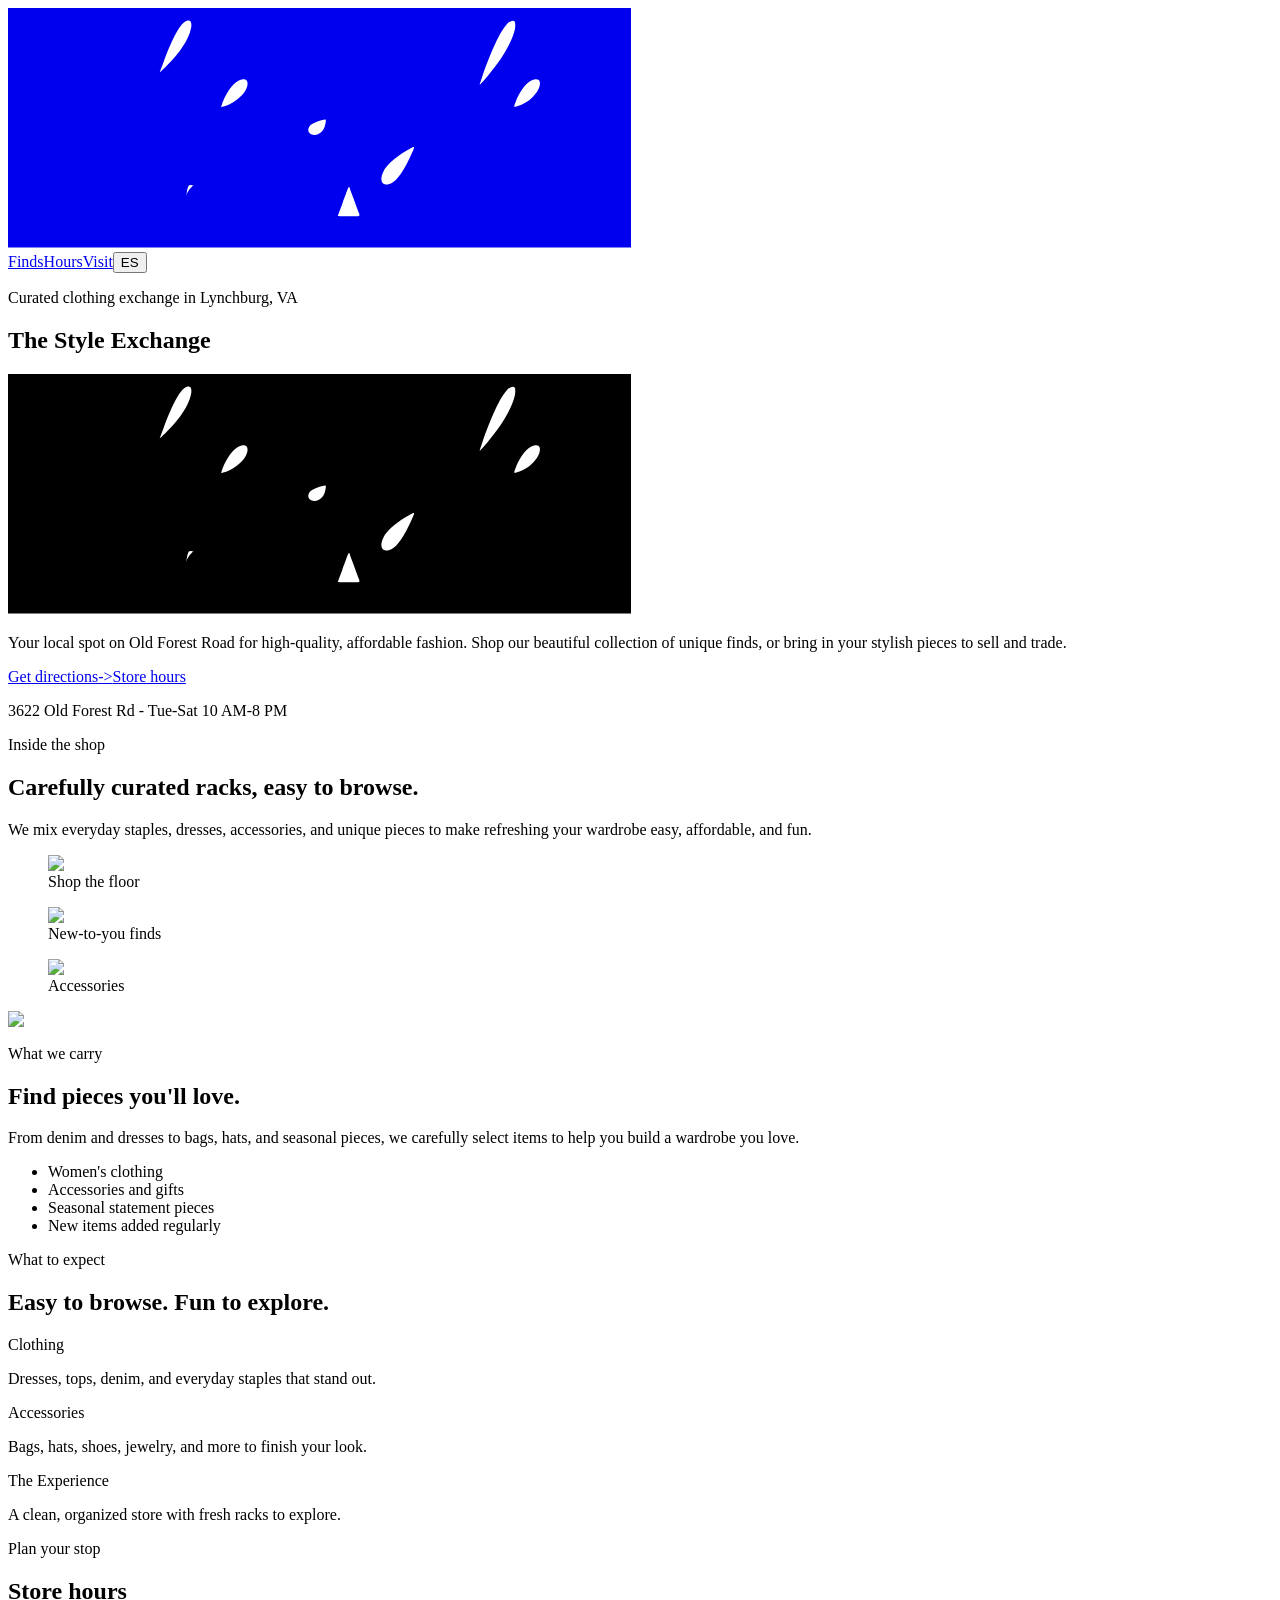
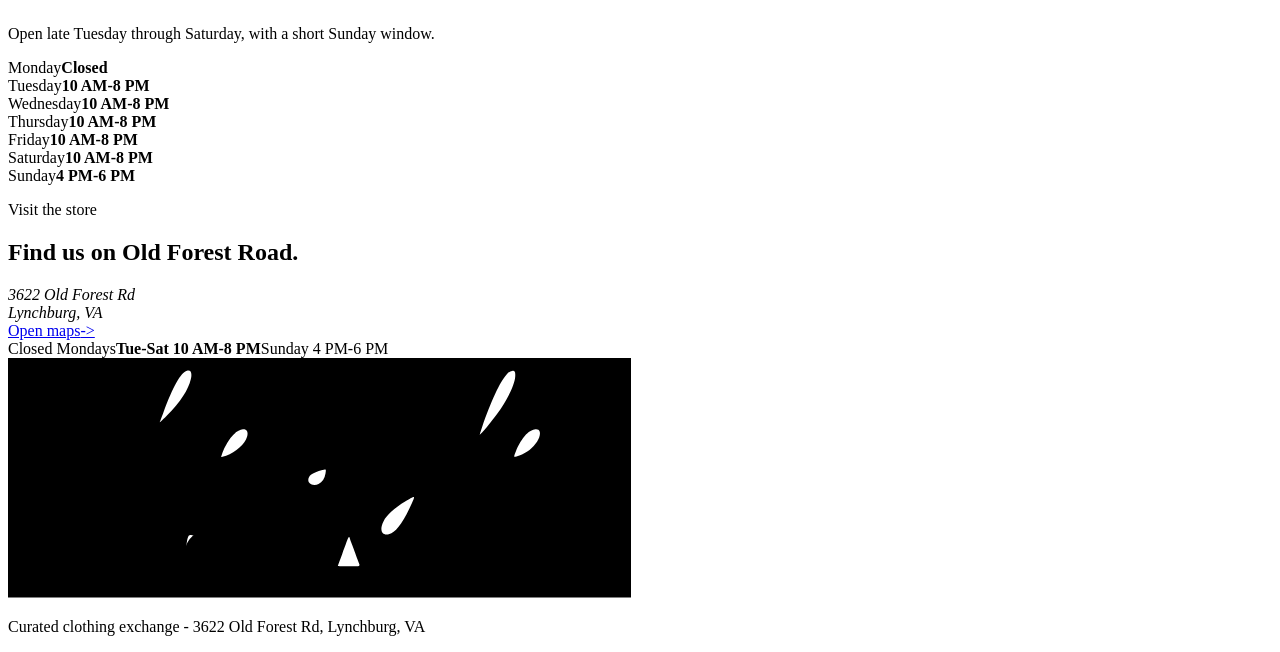
==== index.html @ fb02bf35 "Fix mobile header nav overflow" ====
<!DOCTYPE html><html lang="en"><head><meta charSet="utf-8"/><meta name="viewport" content="width=device-width, initial-scale=1"/><link rel="stylesheet" href="/styleexchange-public/_next/static/chunks/082rrx005wwa7.css" data-precedence="next"/><link rel="preload" as="script" fetchPriority="low" href="/styleexchange-public/_next/static/chunks/11qk_vpw_zwkf.js"/><script src="/styleexchange-public/_next/static/chunks/0129rp2yrmr8l.js" async=""></script><script src="/styleexchange-public/_next/static/chunks/10~x95jhs6ns3.js" async=""></script><script src="/styleexchange-public/_next/static/chunks/turbopack-17-5xq1yb88y6.js" async=""></script><script src="/styleexchange-public/_next/static/chunks/0fsi8lw5utejl.js" async=""></script><script src="/styleexchange-public/_next/static/chunks/0d3tkj33oycf2.js" async=""></script><script src="/styleexchange-public/_next/static/chunks/170.au8sj6o1b.js" async=""></script><title>The Style Exchange | Boutique Thrift in Lynchburg</title><meta name="description" content="Visit The Style Exchange, a boutique thrift store for curated secondhand clothing and accessories at 3622 Old Forest Rd in Lynchburg, Virginia."/><link rel="icon" href="/styleexchange-public/favicon.ico?favicon.0x3dzn~oxb6tn.ico" sizes="256x256" type="image/x-icon"/><script src="/styleexchange-public/_next/static/chunks/03~yq9q893hmn.js" noModule=""></script></head><body><div hidden=""><!--$--><!--/$--></div><main class="site-shell"><section class="hero" id="top" aria-labelledby="hero-title"><div class="hero-media" aria-hidden="true"></div><header class="site-header" aria-label="Primary navigation"><a class="header-brand" href="#top" aria-label="The Style Exchange home"><svg version="1.0" xmlns="http://www.w3.org/2000/svg" width="623" height="240" viewBox="0 0 623 240" preserveAspectRatio="xMidYMid meet" class="header-logo"><g fill="currentColor"><path d="M0 119.81 l0 -119.81 311.50 0 311.50 0 0 119.81 0 119.81 -311.50 0 -311.50 0 0 -119.81z m209.29 114.60 c4.75 -1.54 9.14 -4.08 12.69 -7.41 l2.96 -2.73 -3.14 -3.03 -3.11 -3.07 -2.28 2.10 c-2.62 2.47 -6.03 4.42 -9.17 5.35 -3.14 0.94 -10.75 0.94 -13.85 0 -5.39 -1.61 -10.30 -5.32 -13.07 -9.92 -0.71 -1.16 -1.87 -3.74 -2.51 -5.69 -1.12 -3.22 -1.24 -4.01 -1.39 -9.40 -0.22 -8.12 0.90 -12.88 4.27 -18.16 2.58 -4.04 7.30 -7.64 11.91 -9.06 3.56 -1.09 11.38 -1.12 14.86 -0.04 2.81 0.86 6.07 2.73 8.76 5.05 l1.95 1.65 3.03 -3.33 3.03 -3.29 -2.28 -1.98 c-4.94 -4.31 -9.77 -6.74 -15.84 -8.01 -3.63 -0.79 -10.41 -0.52 -14.56 0.56 -12.28 3.14 -21.75 13.14 -25.35 26.77 -1.27 4.75 -1.27 13.10 0 17.78 1.05 3.93 3.59 9.40 5.80 12.50 1.87 2.62 6.36 7.04 8.84 8.72 6.25 4.23 12.80 6.18 20.22 5.95 3.97 -0.11 5.24 -0.34 8.24 -1.31z m291.69 0.86 c0.26 -0.15 2.28 -0.90 4.49 -1.65 4.46 -1.57 9.06 -4.04 11.72 -6.40 l1.72 -1.54 0 -13.63 0 -13.59 -11.49 -0.11 c-6.36 -0.07 -11.98 -0.04 -12.54 0.04 l-1.05 0.11 0 3.89 0 3.89 7.41 0.07 7.38 0.11 0.11 7.30 c0.04 4.01 0 7.64 -0.07 8.09 -0.22 0.90 -4.83 3.14 -8.09 3.97 -2.62 0.64 -10.41 0.60 -13.10 -0.04 -7.82 -1.87 -14 -7.60 -16.62 -15.39 -2.77 -8.35 -1.98 -19.17 1.91 -26.21 2.47 -4.42 7.86 -8.95 12.77 -10.75 2.28 -0.82 11.68 -1.12 14.68 -0.49 2.85 0.60 6.89 2.66 9.58 4.83 l2.28 1.87 2.96 -3.22 2.92 -3.22 -1.83 -1.68 c-4.49 -4.04 -9.88 -6.78 -15.87 -8.01 -6.25 -1.27 -13.70 -0.49 -19.96 2.13 -3.22 1.35 -7.08 3.82 -9.85 6.25 -4.53 4.01 -8.84 11.12 -10.93 18.08 -0.90 3.07 -1.01 3.89 -1.01 9.73 0 5.84 0.11 6.63 1.05 9.73 4.04 13.48 14.68 23.33 27.82 25.83 2.96 0.56 12.73 0.52 13.63 -0.04z m-412.63 -5.20 l0 -4.68 -17.41 0 -17.41 0 0 -11.23 0 -11.23 14.41 0 14.41 0 0 -4.49 0 -4.49 -14.41 0 -14.41 0 0.07 -10.18 0.11 -10.22 16.59 -0.11 16.55 -0.07 0 -4.68 0 -4.68 -21.64 0 c-16.32 0 -21.75 0.11 -22.09 0.45 -0.34 0.34 -0.45 8.72 -0.45 35.38 l0 34.93 22.84 0 22.84 0 0 -4.68z m28.53 -5.80 c3.67 -5.65 7.45 -11.61 8.42 -13.18 1.76 -2.88 1.83 -2.92 3.29 -2.92 1.46 0 1.57 0.07 2.92 2.36 0.75 1.27 4.53 7.23 8.42 13.18 l7 10.86 5.73 0.11 c3.11 0.04 5.69 0 5.69 -0.07 0 -0.11 -2.13 -3.44 -4.75 -7.41 -15.57 -23.77 -17.71 -27.26 -17.71 -28.75 0 -1.27 1.31 -3.41 10.86 -17.75 5.99 -8.95 10.86 -16.36 10.86 -16.47 0 -0.15 -2.51 -0.22 -5.58 -0.22 l-5.54 0 -1.95 3.11 c-1.05 1.68 -4.64 7.30 -8.01 12.43 l-6.14 9.36 -1.46 0.11 -1.46 0.07 -4.64 -7.19 c-2.55 -3.93 -6.18 -9.58 -8.01 -12.54 l-3.33 -5.35 -5.58 0 c-3.56 0 -5.58 0.15 -5.58 0.37 0 0.22 4.90 7.82 10.90 16.92 9.32 14.15 10.86 16.70 10.75 17.67 -0.11 0.71 -4.49 7.68 -11.64 18.50 l-11.46 17.33 5.69 -0.11 5.69 -0.11 6.63 -10.30z m132.87 -4.94 c-0.11 -11.87 -0.04 -15.39 0.34 -15.84 0.41 -0.49 2.77 -0.56 17.63 -0.56 l17.18 0 0 15.91 0 15.91 5.43 0 5.43 0 0 -35.38 0 -35.42 -5.32 0.11 -5.35 0.11 -0.11 14.71 -0.07 14.68 -17.37 0 -17.33 0 -0.26 -1.16 c-0.11 -0.64 -0.22 -7.30 -0.22 -14.79 l0 -13.63 -5.24 0 -5.24 0 0 35.38 0 35.42 5.35 -0.11 5.32 -0.11 -0.15 -15.24z m70.99 8.87 c1.31 -3.48 2.62 -7.08 2.96 -7.97 0.41 -1.09 0.94 -1.76 1.54 -1.98 0.56 -0.19 7.38 -0.30 16.51 -0.26 l15.57 0.11 1.80 4.87 c1.01 2.70 2.43 6.44 3.14 8.35 l1.35 3.44 5.43 0 c4.19 0 5.39 -0.11 5.24 -0.45 -0.07 -0.26 -3.97 -10 -8.61 -21.64 -9.58 -24.07 -17.90 -45.19 -18.65 -47.32 l-0.52 -1.46 -5.39 0.22 c-2.96 0.11 -5.50 0.34 -5.69 0.52 -0.15 0.15 -3 7.23 -6.33 15.65 -16.62 42.12 -21.34 54.14 -21.34 54.33 0 0.07 2.40 0.11 5.32 0.07 l5.28 -0.11 2.40 -6.36z m76.49 -16.70 l0 -23.21 1.76 0.11 c1.72 0.11 1.76 0.15 4.04 3.29 2.06 2.85 11.34 15.91 25.76 36.24 l4.83 6.81 4.64 0 4.64 0 0 -35.38 0 -35.38 -5.24 0 -5.24 0 0 24.52 0 24.52 -1.42 0 c-1.35 0 -1.54 -0.15 -3.29 -2.70 -3.29 -4.83 -20.44 -29.32 -20.78 -29.65 -0.19 -0.19 -1.42 0.71 -2.88 2.10 -4.79 4.53 -9.40 7.26 -14.60 8.76 -1.20 0.34 -2.36 0.79 -2.58 0.97 -0.37 0.30 -0.49 5.02 -0.49 21.30 l0 20.93 5.43 0 5.43 0 0 -23.25z m185.25 18.68 l-0.11 -4.61 -17.26 -0.11 -17.30 -0.07 -0.15 -10.60 c-0.11 -6.25 -0.04 -10.75 0.19 -11.01 0.26 -0.37 3.82 -0.49 14.64 -0.56 l14.26 -0.11 0.11 -4.57 0.11 -4.61 -14.56 0 -14.56 0 -0.26 -2.28 c-0.11 -1.27 -0.22 -5.65 -0.22 -9.70 0 -6.44 0.07 -7.45 0.64 -7.90 0.49 -0.41 3.78 -0.56 16.85 -0.64 l16.21 -0.15 0 -4.64 0 -4.64 -22.09 0 -22.09 0 0 35.38 0 35.38 22.84 0 22.88 0 -0.11 -4.57z m-196.86 -48.19 c6.48 -2.13 12.62 -6.96 18.05 -14.26 5.99 -8.05 12.36 -20.97 17.18 -35.01 l1.39 -4.12 4.90 -3.07 c5.88 -3.67 12.47 -9.14 17.48 -14.49 3.44 -3.67 3.82 -3.97 5.13 -3.97 l1.42 0 -0.26 5.54 c-0.26 5.80 0.19 9.06 1.57 11.79 2.51 4.90 7.79 7.64 12.80 6.63 7.34 -1.50 15.39 -8.35 21.98 -18.79 1.05 -1.68 1.24 -1.80 2.73 -1.80 l1.57 0 0 2.55 c0 12.58 11.46 20.74 24.34 17.33 3.52 -0.94 9.66 -3.71 13.44 -6.10 3.37 -2.10 10.11 -7.23 15.72 -11.94 12.13 -10.15 22.35 -17.41 29.88 -21.23 4.87 -2.47 11.12 -4.72 14.79 -5.32 3.37 -0.52 11.34 -0.45 13.59 0.15 4.79 1.27 8.42 4.19 10.41 8.39 1.12 2.32 1.20 2.85 1.31 7.26 0.15 5.13 0.45 5.95 1.91 5.20 1.05 -0.56 2.55 -3.93 3.03 -6.81 0.34 -1.98 0.30 -2.88 -0.19 -5.02 -2.43 -10.48 -13.70 -16.92 -26.21 -15.01 -7.86 1.20 -16.81 5.05 -26.13 11.23 -6.29 4.16 -10.86 7.64 -20.11 15.35 -15.01 12.50 -21.57 16.77 -28.12 18.20 -3.14 0.71 -8.72 0.34 -10.71 -0.67 -2.10 -1.09 -3.67 -3.14 -4.68 -6.07 -0.75 -2.10 -0.86 -3.22 -0.86 -7.94 0 -4.42 0.11 -5.62 0.56 -6.07 0.30 -0.30 2.10 -0.79 3.97 -1.12 8.72 -1.50 17.52 -6.10 23.92 -12.54 7.49 -7.53 9.21 -15.20 4.64 -20.40 -7.49 -8.50 -24.82 -1.65 -35.49 14 -1.20 1.76 -3.97 6.74 -6.14 11.04 -6.10 12.02 -10.52 18.68 -16.17 24.37 -3.93 3.93 -6.70 5.39 -10.37 5.39 -5.17 0 -6.25 -1.61 -6.29 -9.21 0 -5.62 0.49 -8.72 3.03 -19.81 l1.80 -7.86 4.12 -3.93 c20.85 -19.96 37.55 -44.67 41.60 -61.48 1.46 -6.10 0.79 -10.78 -1.98 -13.55 -2.88 -2.85 -6.70 -3.18 -11.46 -0.97 -9.51 4.46 -18.98 17.30 -28.27 38.26 -5.92 13.44 -10 24.90 -13.70 38.49 -2.73 10.15 -2.62 9.85 -5.28 13.85 -4.38 6.70 -11.87 14.53 -19.17 20.07 -3.11 2.36 -3.89 2.77 -5.13 2.77 -1.42 0 -1.50 -0.04 -1.50 -1.20 0 -0.64 1.57 -5.58 3.52 -10.93 1.95 -5.39 4.98 -13.74 6.70 -18.57 1.76 -4.83 4.19 -11.57 5.39 -14.98 2.73 -7.53 2.85 -7.23 -2.77 -7.04 -3.41 0.11 -3.93 0.22 -4.75 1.01 -0.60 0.56 -1.87 3.22 -3.44 7.30 -3.89 10 -6.36 15.50 -9.55 21.19 -7.11 12.65 -13.59 20.44 -18.16 21.72 -2.13 0.60 -5.95 0.30 -6.89 -0.56 -1.24 -1.12 -1.61 -3.03 -1.39 -6.89 0.30 -5.73 1.50 -9.40 9.88 -30.89 2.55 -6.55 4.57 -12.17 4.46 -12.43 -0.15 -0.37 -1.05 -0.52 -3.48 -0.52 -4.08 0 -5.88 0.49 -6.78 1.80 -0.41 0.56 -2.55 5.47 -4.75 10.93 -2.21 5.47 -5.09 12.06 -6.40 14.68 -6.48 12.73 -15.87 24.75 -21.57 27.63 -1.98 0.97 -2.70 1.12 -5.20 1.12 -2.70 0 -3.03 -0.07 -4.08 -1.01 -2.51 -2.28 -2.40 -8.50 0.37 -18.61 2.25 -8.09 9.47 -28.19 16.55 -45.98 l3.37 -8.54 2.51 0 c1.35 0 4.08 0.26 6.03 0.56 11.83 1.80 21.42 1.57 29.76 -0.75 8.99 -2.47 14.60 -6.22 16.92 -11.27 0.90 -1.95 0.94 -2.25 0.45 -3.07 -0.82 -1.46 -1.27 -1.35 -2.55 0.64 -3.67 5.65 -10.26 8.87 -21.34 10.37 -5.20 0.67 -15.43 0.67 -21.75 -0.04 -7.68 -0.86 -7.49 -0.82 -7.49 -2.21 0 -1.01 2.32 -7.19 6.63 -17.60 0.56 -1.39 0.56 -1.50 -0.07 -1.95 -0.90 -0.67 -5.54 -0.67 -7.41 0 -2.81 1.01 -3.52 2.13 -7.41 12.02 l-2.51 6.36 -1.31 0.11 c-0.75 0.07 -5.09 -0.71 -9.70 -1.76 -12.77 -2.85 -18.08 -3.74 -26.13 -4.34 -3.22 -0.22 -10.75 0.60 -13.85 1.50 -1.12 0.34 -2.73 0.82 -3.52 1.05 -3.33 0.97 -8.57 4.87 -10.37 7.68 -1.16 1.80 -1.35 3.03 -0.71 4.23 0.56 1.05 1.35 0.86 2.21 -0.49 1.50 -2.43 4.27 -4.72 7.53 -6.22 4.42 -2.06 7.75 -2.73 14.64 -2.96 8.69 -0.30 15.24 0.52 31.60 3.97 l6.74 1.39 0.11 1.24 c0.07 0.79 -0.71 3.33 -2.51 7.82 -3.63 9.21 -5.99 15.43 -9.40 24.60 -3.56 9.58 -4.08 10.78 -5.58 12.84 -2.92 3.97 -13.29 9.43 -17.07 8.99 -1.01 -0.11 -1.20 -0.37 -2.32 -3.48 -0.71 -1.83 -2.85 -6.66 -4.75 -10.67 -4.46 -9.29 -4.72 -10.07 -4.72 -14.75 0 -4.34 0.37 -5.24 3.07 -7.45 0.94 -0.75 1.98 -1.95 2.36 -2.66 0.64 -1.16 0.64 -1.42 0.19 -2.28 -1.16 -2.17 -3.86 -2.62 -6.96 -1.16 -4.04 1.87 -6.63 5.20 -9.14 11.79 -2.70 7 -10.45 21.30 -17.15 31.67 -3.71 5.73 -8.69 12.09 -13.25 16.89 l-4.12 4.31 0.82 0.90 c1.12 1.20 1.39 1.01 5.62 -3.44 8.01 -8.50 17.30 -22.54 24.52 -37.10 l2.25 -4.49 1.80 -0.04 c1.42 -0.04 1.76 0.07 1.76 0.60 0 0.37 1.54 5.20 3.41 10.75 2.55 7.53 3.44 10.67 3.48 12.17 l0.04 2.02 -3.07 0.67 c-4.19 0.90 -10.63 3.11 -13.37 4.57 -2.70 1.42 -6.18 4.72 -7.11 6.78 -1.16 2.51 -1.20 4.08 -0.07 6.36 1.68 3.41 4.61 5.47 9.17 6.44 3.56 0.75 5.88 0.64 9.55 -0.41 5.13 -1.50 8.24 -3.26 11.49 -6.51 4.27 -4.27 6.33 -9.14 6.33 -14.90 0 -2.51 0.07 -2.77 0.86 -3.11 0.45 -0.19 2.40 -0.94 4.34 -1.68 1.91 -0.79 4.34 -1.87 5.35 -2.47 1.27 -0.75 2.32 -1.09 3.48 -1.09 1.54 0 1.68 0.07 1.68 0.94 0 0.52 -0.41 2.36 -0.90 4.08 -1.50 5.09 -2.17 10.63 -1.72 13.63 1.39 8.72 8.35 13.03 16.59 10.22 5.54 -1.87 11.27 -6.78 16.77 -14.41 1.65 -2.21 2.96 -4.19 2.96 -4.38 0 -0.19 0.75 -0.34 1.65 -0.34 l1.65 0 0.15 3.48 c0.22 5.17 1.76 8.09 5.35 10.22 3.56 2.06 6.81 1.98 11.98 -0.41 3.44 -1.57 5.88 -3.56 9.43 -7.68 2.81 -3.26 2.92 -3.37 4.49 -3.37 1.54 0 1.61 0.04 1.61 1.09 0 1.09 -4.98 15.65 -5.54 16.17 -0.15 0.15 -2.62 1.50 -5.50 2.96 -10.11 5.24 -17.18 9.70 -23.66 14.94 -7.71 6.18 -12.06 12.13 -13.78 18.76 -2.73 10.52 6.40 18.20 17.41 14.64z m-286.30 -51.18 c6.14 -1.57 12.65 -6.81 19.43 -15.54 2.25 -2.88 2.32 -2.96 3.93 -2.96 1.54 0 1.61 0.07 1.61 1.05 0 0.60 -0.90 4.27 -2.02 8.16 -1.83 6.40 -1.98 7.11 -1.42 7.56 0.90 0.67 8.27 0.60 9.32 -0.11 0.49 -0.34 1.54 -2.51 2.73 -5.50 7.64 -19.36 16.62 -34.86 25.08 -43.36 5.35 -5.39 7.64 -6.70 11.72 -6.74 1.80 0 2.32 0.15 3.07 0.94 0.86 0.82 0.94 1.20 0.94 4.38 0 1.95 -0.26 4.49 -0.56 5.69 -0.64 2.40 -3.52 9.55 -6.74 16.70 -2.55 5.65 -5.20 13.48 -5.77 17.04 -1.27 8.09 4.72 14.45 12.21 12.95 2.40 -0.49 6.48 -2.43 9.14 -4.38 2.85 -2.10 7.82 -7.60 10.75 -11.87 2.70 -3.97 2.77 -4.01 4.23 -4.01 1.39 0 1.46 0.04 1.46 1.24 0 2.21 1.09 6.25 2.32 8.76 2.13 4.34 6.70 8.16 11.31 9.51 7.26 2.13 14.64 0.34 24.19 -5.95 7.11 -4.68 18.35 -17.75 22.54 -26.21 1.09 -2.17 1.12 -2.40 0.56 -2.96 -0.82 -0.82 -1.31 -0.37 -3.52 3.37 -2.77 4.72 -6.96 10.15 -11.31 14.64 -4.57 4.64 -7.64 7.08 -11.68 9.21 -3.71 1.91 -6.48 2.62 -10.52 2.62 -6.96 0 -10.60 -2.96 -11.91 -9.66 -0.60 -3.03 -0.30 -10.78 0.41 -11.49 0.30 -0.26 2.06 -0.75 3.89 -1.09 13.63 -2.32 26.51 -11.57 30.36 -21.79 2.32 -6.14 0.37 -11.31 -5.24 -13.85 -8.50 -3.89 -22.50 3.26 -31.56 16.10 -1.31 1.83 -4.19 6.96 -6.48 11.42 -6.22 12.24 -11.04 19.66 -16.36 24.93 -3.93 3.97 -6.03 5.05 -9.66 5.05 -3.78 0 -4.12 -0.41 -4.08 -5.20 0.04 -4.38 1.09 -7.75 5.28 -17.60 7.19 -16.74 8.87 -23.77 6.89 -28.34 -2.28 -5.13 -7.53 -7.04 -13.89 -5.05 -7.90 2.47 -16.29 10.63 -24.82 24.26 -1.80 2.88 -2.02 3.11 -3.22 3.11 l-1.27 0 0.22 -1.95 c0.11 -1.09 1.57 -6.14 3.26 -11.27 l3.03 -9.25 3.63 -2.96 c14.75 -11.98 27.74 -26.96 33.77 -38.90 2.36 -4.72 4.49 -11.98 4.49 -15.35 0 -3.78 -2.32 -7.71 -5.43 -9.10 -4.27 -1.95 -10.97 0.45 -16.77 5.95 -11.31 10.75 -21.60 32.39 -33.40 70.09 -2.62 8.35 -3.89 11.46 -6.70 16.02 -5.39 8.91 -10.56 15.69 -15.72 20.59 -4.04 3.86 -6.14 4.94 -9.70 4.94 -5.02 0 -6.10 -1.72 -5.77 -9.06 0.26 -6.44 1.72 -11.49 8.31 -29.09 4.34 -11.64 11.04 -28.64 11.46 -29.05 0.22 -0.22 3.26 -0.37 7.56 -0.37 7.90 0 8.84 -0.22 9.85 -2.17 0.97 -1.87 0.45 -2.06 -5.80 -1.83 -3.07 0.07 -6.33 0.07 -7.30 -0.07 -1.68 -0.26 -1.72 -0.30 -1.72 -1.68 0 -0.94 1.31 -4.68 3.93 -11.12 2.17 -5.32 3.93 -9.88 3.93 -10.11 0 -1.16 -7.90 -1.09 -9.66 0.07 -1.05 0.67 -2.88 4.49 -6.85 14.26 l-2.77 6.85 -1.31 0 c-1.54 0 -9.29 -1.27 -18.91 -3.14 -16.85 -3.26 -25.01 -4.34 -34.63 -4.61 -8.24 -0.22 -12.92 0.11 -19.06 1.46 -13.29 2.85 -23.33 9.73 -27.93 19.21 -1.42 2.96 -2.81 8.12 -2.81 10.63 0 4.08 2.28 9.40 5.24 12.17 2.10 1.95 3.52 2.47 4.38 1.61 0.52 -0.52 0.49 -0.71 -0.52 -2.02 -2.62 -3.29 -3.67 -6.81 -3.63 -12.09 0 -10.11 6.22 -17.86 17.82 -22.39 7.64 -2.96 12.02 -3.74 22.95 -4.08 10.52 -0.30 16.17 0.30 38.75 4.19 6.48 1.12 12.92 2.21 14.34 2.47 l2.51 0.41 0 1.50 c0 0.90 -0.82 3.63 -2.21 7.15 -10.90 27.89 -15.80 42.72 -16.89 50.88 -0.67 5.13 0.45 9.55 3.18 12.62 1.76 1.95 3.29 2.88 5.84 3.56 2.62 0.71 3 0.71 5.69 0z"></path></g><g fill="currentColor"><path d="M192.85 236.43 c-7.23 -1.65 -12.43 -4.38 -17.60 -9.32 -3.48 -3.37 -5.62 -6.33 -7.68 -10.75 -2.81 -5.92 -3.37 -8.76 -3.41 -16.62 0 -5.92 0.11 -7.15 0.90 -10.11 3.59 -13.70 13.03 -23.62 25.46 -26.81 4.23 -1.09 12.50 -1.35 16.47 -0.56 3.97 0.82 7.41 2.10 10.52 3.93 2.62 1.57 8.61 6.55 8.61 7.19 0 0.22 -1.80 2.32 -3.97 4.64 l-4.01 4.27 -2.36 -2.13 c-5.24 -4.68 -9.51 -6.44 -15.69 -6.44 -4.75 0 -7.90 0.90 -11.49 3.22 -5.65 3.63 -8.99 -8.65 -10.60 16.02 -1.05 4.64 -0.67 11.31 0.90 15.91 1.50 4.42 3.18 7.23 6.07 10.11 4.08 4.04 9.36 6.14 15.31 6.14 6.14 0 10.86 -1.98 15.54 -6.55 1.42 -1.39 2.73 -2.51 2.85 -2.47 0.15 0.07 2.06 1.83 4.23 3.97 l4.01 3.86 -0.79 1.09 c-1.46 2.06 -6.07 5.92 -9.10 7.64 -1.68 0.97 -4.68 2.25 -6.63 2.88 -3.22 1.09 -4.08 1.20 -9.36 1.31 -4.12 0.11 -6.48 -0.04 -8.20 -0.41z"></path><path d="M486.23 236.43 c-13.14 -2.51 -23.74 -12.32 -27.86 -25.83 -0.94 -3.18 -1.01 -3.78 -1.01 -10.86 0 -7.08 0.07 -7.68 1.01 -10.86 2.10 -7 6.40 -14.08 10.93 -18.08 4.27 -3.74 9.92 -6.78 15.16 -8.05 3.97 -0.97 12.28 -1.24 16.29 -0.45 6.44 1.20 12.21 4.16 17 8.65 l2.36 2.21 -4.01 4.42 -4.01 4.38 -2.10 -1.91 c-2.58 -2.32 -6.29 -4.53 -9.06 -5.47 -2.88 -0.94 -11.31 -0.97 -14.11 -0.04 -4.90 1.68 -10.45 6.29 -12.95 10.78 -2.77 5.05 -4.08 12.09 -3.26 17.97 1.24 9.17 5.80 16.06 12.80 19.39 1.72 0.82 4.04 1.72 5.17 1.98 2.70 0.64 8.24 0.64 10.86 0 3.22 -0.75 7.86 -3.03 8.09 -3.93 0.07 -0.45 0.11 -3.56 0.07 -6.96 l-0.11 -6.18 -7.38 -0.11 -7.41 -0.07 0 -5.05 0 -5.05 1.05 -0.04 c0.56 -0.04 6.66 -0.04 13.55 -0.04 l12.54 0 0.11 14.79 0.07 14.79 -1.72 1.54 c-2.66 2.36 -7.23 4.83 -11.72 6.40 -2.21 0.75 -4.27 1.54 -4.53 1.68 -0.94 0.56 -12.80 0.56 -15.84 0z"></path><path d="M41.56 199.82 c0 -27.56 0.11 -36.17 0.45 -36.50 0.34 -0.34 5.99 -0.45 23.21 -0.45 l22.76 0 0 5.80 0 5.80 -16.55 0.07 -16.59 0.11 -0.11 9.10 -0.07 9.06 14.41 0 14.41 0 0 5.62 0 5.62 -14.41 0 -14.41 0 0 10.11 0 10.11 17.41 0 17.41 0 0 5.80 0 5.80 -23.96 0 -23.96 0 0 -36.05z"></path><path d="M96.71 235.42 c0.07 -0.26 5.58 -8.65 12.17 -18.61 l11.98 -18.08 -6.96 -10.56 c-16.62 -25.16 -16.32 -24.71 -15.35 -24.97 0.49 -0.15 3.82 -0.26 7.45 -0.30 l6.63 -0.04 3.33 5.35 c6.85 10.93 12.65 19.73 12.99 19.62 0.37 -0.11 10.45 -15.31 14.49 -21.86 l1.95 -3.11 7.41 0 c4.12 0 7.45 0.07 7.45 0.19 0 0.11 -5.20 8.05 -11.61 17.63 -6.36 9.58 -11.61 17.60 -11.61 17.75 0 0.34 7.75 12.39 18.50 28.83 l5.54 8.42 -7.23 0.11 c-4.01 0.04 -7.41 0.04 -7.68 -0.07 -0.34 -0.15 -14.41 -21.68 -16.47 -25.20 -0.37 -0.67 -0.86 -1.24 -1.09 -1.24 -0.19 0 -1.20 1.31 -2.17 2.92 -0.97 1.57 -4.75 7.53 -8.42 13.18 l-6.63 10.30 -7.45 0.11 c-5.88 0.07 -7.38 0 -7.23 -0.37z"></path><path d="M238.12 199.37 l0 -36.50 6.36 0 6.36 0 0.07 11.53 c0.04 6.33 0.04 12.24 -0.04 13.18 -0.04 0.94 0 2.40 0.15 3.26 l0.22 1.61 16.25 0 16.29 0 0.07 -14.68 0.11 -14.71 6.48 -0.11 6.44 -0.07 0 36.50 0 36.50 -6.55 0 -6.55 0 0 -15.91 0 -15.91 -16.06 0 c-13.97 0 -16.10 0.07 -16.51 0.56 -0.37 0.45 -0.45 3.86 -0.34 15.84 l0.15 15.24 -6.44 0.11 -6.48 0.07 0 -36.50z"></path><path d="M305.88 235.57 c0 -0.67 28.01 -71.62 28.45 -72.11 0.19 -0.15 3.22 -0.41 6.81 -0.52 l6.48 -0.19 0.52 1.46 c0.79 2.32 9.43 24.19 19.06 48.26 4.83 12.17 8.87 22.39 8.99 22.76 0.15 0.60 -0.34 0.64 -6.78 0.64 l-6.93 0 -1.35 -3.44 c-0.71 -1.91 -2.13 -5.65 -3.14 -8.35 l-1.80 -4.87 -14.45 -0.11 c-8.46 -0.04 -14.83 0.07 -15.39 0.26 -0.60 0.22 -1.12 0.90 -1.54 1.98 -0.34 0.90 -1.65 4.49 -2.96 7.97 l-2.40 6.36 -6.78 0.11 c-3.74 0.04 -6.81 -0.04 -6.81 -0.22z m45.94 -27.93 c-0.11 -0.30 -1.12 -3.03 -2.28 -6.10 -1.12 -3.03 -3.41 -9.21 -5.05 -13.67 -1.68 -4.46 -3.03 -8.31 -3.03 -8.50 0 -0.22 -0.22 -0.41 -0.52 -0.41 -0.26 0 -0.86 1.01 -1.35 2.36 -0.45 1.27 -2.85 7.71 -5.28 14.34 -2.47 6.63 -4.46 12.13 -4.46 12.24 0 0.15 4.98 0.26 11.08 0.26 9.40 0 11.04 -0.07 10.90 -0.52z"></path><path d="M385.26 213.82 c0 -17.18 0.11 -22.13 0.49 -22.43 0.22 -0.19 1.39 -0.64 2.58 -0.97 5.39 -1.54 9.55 -4.08 15.13 -9.25 1.76 -1.65 3.37 -2.96 3.52 -2.88 0.26 0.11 13.07 18.16 21.49 30.36 1.24 1.80 2.40 3.26 2.55 3.26 0.15 0 0.30 -11.04 0.30 -24.52 l0 -24.52 6.36 0 6.36 0 0 36.50 0 36.50 -5.77 0 -5.77 0 -4.83 -6.81 c-28.60 -40.32 -27.93 -39.39 -28.68 -39.54 -0.60 -0.11 -0.64 1.57 -0.64 23.10 l0 23.25 -6.55 0 -6.55 0 0 -22.05z"></path><path d="M535.77 199.37 l0 -36.50 23.21 0 23.21 0 0 5.77 0 5.77 -16.21 0.15 c-13.07 0.07 -16.36 0.22 -16.85 0.64 -0.56 0.41 -0.64 1.39 -0.64 6.78 0 3.44 0.11 7.30 0.22 8.57 l0.26 2.28 14.56 0 14.56 0 -0.11 5.73 -0.11 5.69 -14.26 0.11 c-10.86 0.07 -14.38 0.19 -14.60 0.56 -0.19 0.22 -0.30 4.72 -0.22 9.88 l0.11 9.47 17.30 0.07 17.30 0.11 0.11 5.73 0.11 5.69 -24 0 -23.96 0 0 -36.50z"></path><path d="M376.08 183.72 c-4.08 -1.05 -6.89 -3.22 -8.42 -6.55 -1.16 -2.43 -1.42 -7.60 -0.56 -10.93 3 -11.53 14.38 -21.68 38.38 -34.18 5.35 -2.81 4.42 -1.42 8.09 -11.76 1.31 -3.78 1.83 -5.73 1.54 -5.73 -0.26 0 -1.80 1.54 -3.37 3.37 -3.56 4.12 -5.99 6.10 -9.43 7.68 -6.51 3 -12.09 2.62 -16.21 -1.09 -2.17 -1.98 -3.18 -4.53 -3.37 -8.72 -0.11 -2.62 -0.30 -3.48 -0.67 -3.48 -0.30 0 -0.52 0.15 -0.52 0.34 0 0.19 -1.31 2.17 -2.96 4.38 -5.50 7.60 -11.19 12.50 -16.77 14.41 -3.74 1.31 -8.84 1.27 -11.76 -0.07 -5.92 -2.77 -8.27 -9.02 -6.93 -18.42 0.34 -2.36 1.01 -5.69 1.50 -7.34 1.01 -3.48 0.86 -3.63 -1.95 -1.95 -1.01 0.60 -3.44 1.68 -5.35 2.47 -1.95 0.75 -3.89 1.50 -4.34 1.68 -0.79 0.34 -0.86 0.60 -0.86 3.11 0 5.77 -2.06 10.63 -6.33 14.90 -5.95 5.99 -15.01 8.65 -23.29 6.93 -4.57 -0.97 -7.49 -3.03 -9.17 -6.44 -0.82 -1.72 -0.97 -2.40 -0.82 -4.53 0.07 -1.42 0.45 -3.22 0.86 -4.04 1.01 -2.10 4.46 -5.39 7.15 -6.81 2.73 -1.46 9.17 -3.67 13.37 -4.57 3.03 -0.67 3.07 -0.67 2.96 -1.76 -0.07 -0.60 -1.61 -5.54 -3.44 -11.01 -1.87 -5.47 -3.37 -10.22 -3.37 -10.60 0 -0.37 -0.26 -0.64 -0.64 -0.60 -0.49 0 -1.39 1.42 -2.92 4.53 -7.45 14.98 -16.85 29.09 -24.97 37.51 -3.48 3.59 -3.97 3.97 -5.20 3.97 -1.91 0 -3.14 -1.42 -3 -3.48 0 -0.37 1.87 -2.58 4.12 -4.94 4.53 -4.75 9.51 -11.12 13.22 -16.85 6.70 -10.37 14.45 -24.67 17.15 -31.67 3.33 -8.65 7.56 -12.69 13.40 -12.69 3.71 0 5.28 1.20 5.32 4.08 0 1.98 -0.90 3.56 -3 5.24 -2.40 1.95 -3 3.14 -3 6.29 0 3.41 0.86 5.88 5.05 14.41 1.72 3.52 3.71 7.86 4.34 9.73 0.67 1.83 1.31 3.41 1.46 3.48 0.90 0.56 8.87 -3.03 12.24 -5.54 4.01 -3 4.57 -3.93 9.10 -16.17 3.44 -9.32 7.86 -20.78 10.26 -26.77 0.94 -2.36 1.61 -4.38 1.42 -4.49 -0.30 -0.26 -13.40 -3 -19.54 -4.12 -9.58 -1.68 -19.06 -1.91 -25.08 -0.56 -5.84 1.31 -11.23 4.64 -13.52 8.35 -1.31 2.06 -3.63 2.06 -4.68 0 -1.24 -2.40 0.34 -6.29 3.74 -9.14 2.32 -1.95 5.73 -4.01 7.56 -4.53 0.79 -0.22 2.40 -0.71 3.52 -1.05 3.48 -1.01 10.97 -1.76 15.35 -1.50 7.90 0.45 13.48 1.35 26.92 4.34 4.61 1.05 8.50 1.76 8.65 1.57 0.15 -0.15 1.24 -2.81 2.43 -5.92 2.51 -6.55 4.27 -10.18 5.35 -11.16 1.35 -1.24 3.48 -1.72 7.38 -1.76 4.04 0 5.43 0.49 5.43 1.91 0 0.41 -0.79 2.62 -1.72 4.94 -3.33 8.05 -5.77 14.26 -5.62 14.38 0.41 0.41 9.21 1.31 14.83 1.50 16.89 0.56 28.45 -3.18 33.32 -10.75 1.54 -2.36 3.07 -2.85 4.38 -1.35 2.92 3.41 -1.65 10.78 -8.91 14.38 -4.75 2.36 -11.79 4.16 -18.12 4.64 -5.69 0.45 -15.16 0.04 -21.90 -1.01 -1.95 -0.30 -4.16 -0.56 -4.90 -0.56 l-1.39 0 -3.37 8.54 c-10.48 26.28 -17.37 46.65 -18.42 54.40 -0.82 5.92 0.71 8.95 4.46 8.95 5.20 0 12.17 -6.70 20.40 -19.58 4.04 -6.36 7.08 -12.58 11.64 -23.85 2.21 -5.47 4.34 -10.37 4.75 -10.93 0.97 -1.39 2.70 -1.80 7.79 -1.80 4.57 0 5.24 0.22 5.24 1.68 0 0.41 -2.06 6.07 -4.61 12.54 -8.72 22.24 -10.15 26.69 -10.18 31.71 0 3.63 0.71 4.94 2.96 5.47 5.20 1.24 12.36 -6.14 21.15 -21.83 3.18 -5.69 5.65 -11.19 9.55 -21.19 1.61 -4.12 2.85 -6.70 3.44 -7.30 0.90 -0.82 1.31 -0.90 5.77 -1.01 5.32 -0.15 6.36 0.11 6.36 1.65 0 0.56 -1.42 4.98 -3.14 9.85 -4.98 13.93 -14.04 38.97 -14.64 40.58 -0.49 1.16 0.45 0.67 4.19 -2.13 7.30 -5.54 14.79 -13.37 19.17 -20.07 2.66 -4.01 2.55 -3.71 5.28 -13.85 3.71 -13.59 7.79 -25.05 13.70 -38.49 9.32 -21.08 18.76 -33.81 28.38 -38.30 3.07 -1.46 7.30 -1.87 10.22 -1.05 2.43 0.67 4.75 3.03 5.50 5.62 0.86 2.81 0.79 8.39 -0.15 12.24 -4.04 16.81 -20.74 41.52 -41.60 61.48 l-4.12 3.93 -1.80 7.86 c-2.43 10.56 -3.03 14.23 -3.03 18.68 0 2.92 0.19 4.16 0.71 5.35 2.06 4.49 7.68 3.41 13.70 -2.66 5.65 -5.69 10.07 -12.36 16.17 -24.37 4.42 -8.80 7.04 -12.88 10.97 -17.11 6.93 -7.53 14.71 -11.49 22.84 -11.64 3.63 -0.07 4.12 0 6.29 1.01 4.53 2.10 6.74 5.99 6.33 11.23 -0.37 5.35 -2.40 9.29 -7.19 14.11 -6.40 6.44 -15.20 11.04 -23.92 12.54 -1.87 0.34 -3.67 0.82 -3.97 1.12 -0.94 0.94 -0.75 8.69 0.30 11.76 1.54 4.57 4.23 6.70 8.72 7.04 7.41 0.52 14.64 -3.56 32.54 -18.50 9.25 -7.71 13.82 -11.19 20.11 -15.35 15.13 -10.03 28.75 -13.67 39.80 -10.60 10.37 2.88 16.47 11.38 15.05 21.08 -0.52 3.67 -1.95 6.74 -3.48 7.53 -1.16 0.60 -2.66 0.45 -3.33 -0.37 -0.19 -0.26 -0.41 -2.55 -0.49 -5.09 -0.07 -4.34 -0.15 -4.79 -1.27 -7.15 -1.98 -4.19 -5.62 -7.11 -10.41 -8.39 -2.21 -0.60 -8.05 -0.67 -11.34 -0.15 -3.67 0.60 -9.92 2.85 -14.79 5.32 -7.53 3.82 -17.75 11.08 -29.88 21.23 -5.62 4.72 -12.36 9.85 -15.72 11.94 -3.74 2.36 -9.92 5.17 -13.44 6.14 -4.31 1.16 -9.92 1.16 -13.67 0 -7.90 -2.40 -12.92 -9.14 -12.92 -17.37 0 -3.11 -0.49 -3.26 -2.06 -0.75 -9.81 15.50 -21.98 22.35 -31.52 17.67 -5.47 -2.70 -7.49 -7.75 -7.15 -17.60 0.11 -2.88 0.11 -5.24 -0.04 -5.24 -0.11 0 -1.87 1.80 -3.93 3.97 -5.02 5.35 -11.61 10.82 -17.48 14.49 l-4.90 3.07 -1.39 4.12 c-4.83 14.04 -11.19 26.96 -17.18 35.01 -5.43 7.26 -11.53 12.09 -18.05 14.26 -2.96 0.97 -8.05 1.27 -10.67 0.60z m7.30 -8.42 c5.88 -2.77 13.48 -13.97 20.59 -30.29 3.41 -7.79 3.52 -7.75 -6.44 -1.68 -11.53 7 -18.61 13.44 -22.05 20.11 -4.94 9.55 -0.67 15.99 7.90 11.87z m-72.82 -49.27 c3.71 -1.76 6.18 -5.54 6.93 -10.52 0.60 -4.23 0.67 -4.08 -1.54 -3.78 -4.04 0.52 -10.26 2.92 -12.99 4.98 -2.40 1.80 -3.37 5.24 -2.10 7.64 1.27 2.51 6.18 3.37 9.70 1.68z m200.87 -28.57 c3.29 -1.20 7.45 -3.52 10.07 -5.54 7.15 -5.47 11.68 -13.67 10.15 -18.31 -0.64 -1.95 -1.80 -2.58 -4.27 -2.40 -5.80 0.49 -12.54 7.19 -17.45 17.33 -1.61 3.33 -3.74 9.06 -3.74 10 0 0.49 2.36 0 5.24 -1.09z m-32.50 -28.57 c3.89 -4.46 10.78 -13.48 14.04 -18.35 8.01 -11.98 13.78 -24.90 14.23 -31.86 0.34 -4.79 -0.37 -6.18 -3.03 -5.73 -2.28 0.37 -3.22 0.97 -5.77 3.71 -6.18 6.59 -15.99 27.74 -24.26 52.42 -1.31 3.89 -2.40 7.26 -2.40 7.49 0.04 0.41 1.39 -1.05 7.19 -7.68z"></path><path d="M92.51 131.94 c-6.89 -1.83 -10.22 -8.31 -9.10 -17.67 1.01 -8.57 5.17 -21.12 17.90 -54.06 0.79 -2.02 1.35 -3.74 1.24 -3.82 -0.15 -0.15 -5.24 -1.05 -25.68 -4.53 -12.65 -2.17 -16.77 -2.58 -25.57 -2.58 -11.83 -0.04 -16.85 0.79 -24.86 3.89 -4.79 1.87 -9.85 5.13 -12.36 7.90 -6.74 7.49 -7.45 17.30 -1.87 24.64 1.50 1.95 1.57 2.77 0.34 3.97 -1.65 1.68 -4.42 0.86 -7.19 -2.17 -4.19 -4.53 -5.58 -11.34 -3.86 -18.61 3.48 -14.41 17 -23.89 37.44 -26.25 4.98 -0.56 19.96 -0.22 25.83 0.56 6.25 0.86 14.94 2.32 22.65 3.82 8.09 1.57 17.82 3.22 17.93 3.07 0.07 -0.07 1.57 -3.74 3.41 -8.16 4.12 -10.03 5.17 -12.17 6.44 -12.99 1.39 -0.94 11.16 -1.01 11.76 -0.11 0.64 1.01 0.15 2.62 -3.97 12.65 -2.21 5.39 -3.93 9.96 -3.78 10.11 0.15 0.15 3.44 0.26 7.26 0.26 3.86 0 7.23 0.15 7.49 0.30 0.60 0.41 0.56 2.70 -0.07 3.97 -1.01 1.87 -1.98 2.10 -9.85 2.10 -4.31 0 -7.34 0.15 -7.56 0.37 -0.64 0.64 -11.83 29.61 -15.57 40.29 -5.80 16.62 -5.69 24.67 0.45 24.67 5.35 0 14.86 -10 24.30 -25.53 2.81 -4.57 4.08 -7.68 6.70 -16.02 16.51 -52.83 31.41 -76.71 47.92 -76.86 7.79 -0.04 11.42 6.33 9.36 16.44 -0.60 2.88 -2.51 8.16 -3.93 11.08 -6.03 11.94 -19.02 26.92 -33.77 38.90 l-3.63 2.96 -3 9.25 c-1.65 5.13 -3.11 9.70 -3.26 10.22 -0.11 0.52 1.46 -1.61 3.52 -4.72 4.64 -6.96 7.34 -10.37 11.27 -14.11 5.28 -5.05 10 -7.68 15.28 -8.50 6.10 -0.97 10.78 1.12 12.88 5.80 0.71 1.50 0.86 2.51 0.82 5.24 -0.04 5.65 -1.87 11.68 -7.71 25.31 -3.71 8.61 -5.20 13.33 -5.24 16.47 -0.07 3.14 0.60 4.08 2.92 4.08 2.40 0 5.13 -1.61 8.54 -5.05 5.32 -5.28 10.15 -12.69 16.36 -24.93 4.64 -9.14 7.45 -13.37 11.79 -17.75 7.26 -7.38 14.38 -10.82 22.28 -10.86 3.56 0 4.16 0.11 6.22 1.05 4.46 2.06 6.33 5.17 6.29 10.37 -0.04 2.51 -0.26 3.74 -1.01 5.77 -3.97 10.26 -16.81 19.47 -30.40 21.79 -1.83 0.34 -3.59 0.79 -3.86 1.05 -0.26 0.26 -0.56 1.83 -0.71 3.71 -0.52 7.41 1.98 12.65 6.89 14.49 5.09 1.91 11.91 0 18.83 -5.20 5.47 -4.12 13.59 -13.52 17.56 -20.25 0.90 -1.54 1.98 -3.18 2.40 -3.63 1.54 -1.72 4.12 -0.60 4.12 1.76 0 3.52 -7.79 14.71 -16.02 23.03 -10.90 11.01 -22.84 15.54 -33.36 12.77 -7 -1.83 -12.28 -7.49 -13.82 -14.71 -0.30 -1.39 -0.56 -3.11 -0.56 -3.74 0 -0.67 -0.15 -1.24 -0.34 -1.24 -0.22 0 -1.61 1.80 -3.11 4.04 -1.65 2.43 -4.27 5.58 -6.66 7.97 -5.50 5.58 -10.03 8.09 -15.20 8.46 -8.91 0.67 -14 -5.39 -12.54 -14.98 0.60 -3.93 3.11 -11.49 5.84 -17.48 3.22 -7.15 6.10 -14.30 6.74 -16.70 0.30 -1.20 0.56 -3.26 0.56 -4.57 0 -2.02 -0.11 -2.47 -0.97 -3.33 -0.82 -0.82 -1.16 -0.94 -2.62 -0.71 -5.65 0.75 -13.52 8.91 -21.60 22.39 -5.35 8.95 -8.84 16.10 -13.37 27.56 -1.20 3 -2.25 5.17 -2.73 5.50 -0.60 0.45 -2.02 0.56 -5.95 0.56 -4.61 0 -5.24 -0.07 -5.88 -0.71 -0.64 -0.64 -0.67 -0.94 -0.37 -2.17 0.94 -3.44 3.67 -13.10 3.89 -13.67 0.19 -0.45 0.07 -0.67 -0.26 -0.67 -0.30 0 -1.57 1.31 -2.85 2.96 -9.81 12.65 -18.91 17.82 -27.37 15.54z m125.61 -34.22 c9.70 -3.33 19.02 -11.76 20.93 -18.87 0.90 -3.29 0.60 -5.32 -0.97 -6.74 -1.05 -0.94 -1.42 -1.05 -3.14 -0.90 -5.92 0.49 -12.58 7.11 -17.97 17.90 -0.97 1.95 -2.28 4.94 -2.85 6.66 l-1.05 3.14 1.54 -0.26 c0.86 -0.15 2.43 -0.56 3.52 -0.94z m-59.19 -40.14 c13.89 -14.19 21.34 -25.61 23.92 -36.62 1.46 -6.18 -0.04 -9.32 -3.93 -8.16 -6.07 1.83 -13.82 15.57 -23.51 41.67 -1.68 4.53 -3.22 8.65 -3.44 9.14 -0.34 0.82 -0.26 0.79 1.05 -0.26 0.79 -0.64 3.44 -3.22 5.92 -5.77z"></path></g></svg></a><nav class="header-nav" aria-label="Store sections"><a href="#finds">Finds</a><a href="#hours">Hours</a><a href="#visit">Visit</a><button class="lang-toggle" aria-label="Toggle language">ES</button></nav></header><div class="hero-copy"><p class="eyebrow">Curated clothing exchange in Lynchburg, VA</p><h1 id="hero-title" class="sr-only">The Style Exchange</h1><div aria-hidden="true" class="hero-logo-wrapper"><svg version="1.0" xmlns="http://www.w3.org/2000/svg" width="623" height="240" viewBox="0 0 623 240" preserveAspectRatio="xMidYMid meet" class="hero-logo"><g fill="currentColor"><path d="M0 119.81 l0 -119.81 311.50 0 311.50 0 0 119.81 0 119.81 -311.50 0 -311.50 0 0 -119.81z m209.29 114.60 c4.75 -1.54 9.14 -4.08 12.69 -7.41 l2.96 -2.73 -3.14 -3.03 -3.11 -3.07 -2.28 2.10 c-2.62 2.47 -6.03 4.42 -9.17 5.35 -3.14 0.94 -10.75 0.94 -13.85 0 -5.39 -1.61 -10.30 -5.32 -13.07 -9.92 -0.71 -1.16 -1.87 -3.74 -2.51 -5.69 -1.12 -3.22 -1.24 -4.01 -1.39 -9.40 -0.22 -8.12 0.90 -12.88 4.27 -18.16 2.58 -4.04 7.30 -7.64 11.91 -9.06 3.56 -1.09 11.38 -1.12 14.86 -0.04 2.81 0.86 6.07 2.73 8.76 5.05 l1.95 1.65 3.03 -3.33 3.03 -3.29 -2.28 -1.98 c-4.94 -4.31 -9.77 -6.74 -15.84 -8.01 -3.63 -0.79 -10.41 -0.52 -14.56 0.56 -12.28 3.14 -21.75 13.14 -25.35 26.77 -1.27 4.75 -1.27 13.10 0 17.78 1.05 3.93 3.59 9.40 5.80 12.50 1.87 2.62 6.36 7.04 8.84 8.72 6.25 4.23 12.80 6.18 20.22 5.95 3.97 -0.11 5.24 -0.34 8.24 -1.31z m291.69 0.86 c0.26 -0.15 2.28 -0.90 4.49 -1.65 4.46 -1.57 9.06 -4.04 11.72 -6.40 l1.72 -1.54 0 -13.63 0 -13.59 -11.49 -0.11 c-6.36 -0.07 -11.98 -0.04 -12.54 0.04 l-1.05 0.11 0 3.89 0 3.89 7.41 0.07 7.38 0.11 0.11 7.30 c0.04 4.01 0 7.64 -0.07 8.09 -0.22 0.90 -4.83 3.14 -8.09 3.97 -2.62 0.64 -10.41 0.60 -13.10 -0.04 -7.82 -1.87 -14 -7.60 -16.62 -15.39 -2.77 -8.35 -1.98 -19.17 1.91 -26.21 2.47 -4.42 7.86 -8.95 12.77 -10.75 2.28 -0.82 11.68 -1.12 14.68 -0.49 2.85 0.60 6.89 2.66 9.58 4.83 l2.28 1.87 2.96 -3.22 2.92 -3.22 -1.83 -1.68 c-4.49 -4.04 -9.88 -6.78 -15.87 -8.01 -6.25 -1.27 -13.70 -0.49 -19.96 2.13 -3.22 1.35 -7.08 3.82 -9.85 6.25 -4.53 4.01 -8.84 11.12 -10.93 18.08 -0.90 3.07 -1.01 3.89 -1.01 9.73 0 5.84 0.11 6.63 1.05 9.73 4.04 13.48 14.68 23.33 27.82 25.83 2.96 0.56 12.73 0.52 13.63 -0.04z m-412.63 -5.20 l0 -4.68 -17.41 0 -17.41 0 0 -11.23 0 -11.23 14.41 0 14.41 0 0 -4.49 0 -4.49 -14.41 0 -14.41 0 0.07 -10.18 0.11 -10.22 16.59 -0.11 16.55 -0.07 0 -4.68 0 -4.68 -21.64 0 c-16.32 0 -21.75 0.11 -22.09 0.45 -0.34 0.34 -0.45 8.72 -0.45 35.38 l0 34.93 22.84 0 22.84 0 0 -4.68z m28.53 -5.80 c3.67 -5.65 7.45 -11.61 8.42 -13.18 1.76 -2.88 1.83 -2.92 3.29 -2.92 1.46 0 1.57 0.07 2.92 2.36 0.75 1.27 4.53 7.23 8.42 13.18 l7 10.86 5.73 0.11 c3.11 0.04 5.69 0 5.69 -0.07 0 -0.11 -2.13 -3.44 -4.75 -7.41 -15.57 -23.77 -17.71 -27.26 -17.71 -28.75 0 -1.27 1.31 -3.41 10.86 -17.75 5.99 -8.95 10.86 -16.36 10.86 -16.47 0 -0.15 -2.51 -0.22 -5.58 -0.22 l-5.54 0 -1.95 3.11 c-1.05 1.68 -4.64 7.30 -8.01 12.43 l-6.14 9.36 -1.46 0.11 -1.46 0.07 -4.64 -7.19 c-2.55 -3.93 -6.18 -9.58 -8.01 -12.54 l-3.33 -5.35 -5.58 0 c-3.56 0 -5.58 0.15 -5.58 0.37 0 0.22 4.90 7.82 10.90 16.92 9.32 14.15 10.86 16.70 10.75 17.67 -0.11 0.71 -4.49 7.68 -11.64 18.50 l-11.46 17.33 5.69 -0.11 5.69 -0.11 6.63 -10.30z m132.87 -4.94 c-0.11 -11.87 -0.04 -15.39 0.34 -15.84 0.41 -0.49 2.77 -0.56 17.63 -0.56 l17.18 0 0 15.91 0 15.91 5.43 0 5.43 0 0 -35.38 0 -35.42 -5.32 0.11 -5.35 0.11 -0.11 14.71 -0.07 14.68 -17.37 0 -17.33 0 -0.26 -1.16 c-0.11 -0.64 -0.22 -7.30 -0.22 -14.79 l0 -13.63 -5.24 0 -5.24 0 0 35.38 0 35.42 5.35 -0.11 5.32 -0.11 -0.15 -15.24z m70.99 8.87 c1.31 -3.48 2.62 -7.08 2.96 -7.97 0.41 -1.09 0.94 -1.76 1.54 -1.98 0.56 -0.19 7.38 -0.30 16.51 -0.26 l15.57 0.11 1.80 4.87 c1.01 2.70 2.43 6.44 3.14 8.35 l1.35 3.44 5.43 0 c4.19 0 5.39 -0.11 5.24 -0.45 -0.07 -0.26 -3.97 -10 -8.61 -21.64 -9.58 -24.07 -17.90 -45.19 -18.65 -47.32 l-0.52 -1.46 -5.39 0.22 c-2.96 0.11 -5.50 0.34 -5.69 0.52 -0.15 0.15 -3 7.23 -6.33 15.65 -16.62 42.12 -21.34 54.14 -21.34 54.33 0 0.07 2.40 0.11 5.32 0.07 l5.28 -0.11 2.40 -6.36z m76.49 -16.70 l0 -23.21 1.76 0.11 c1.72 0.11 1.76 0.15 4.04 3.29 2.06 2.85 11.34 15.91 25.76 36.24 l4.83 6.81 4.64 0 4.64 0 0 -35.38 0 -35.38 -5.24 0 -5.24 0 0 24.52 0 24.52 -1.42 0 c-1.35 0 -1.54 -0.15 -3.29 -2.70 -3.29 -4.83 -20.44 -29.32 -20.78 -29.65 -0.19 -0.19 -1.42 0.71 -2.88 2.10 -4.79 4.53 -9.40 7.26 -14.60 8.76 -1.20 0.34 -2.36 0.79 -2.58 0.97 -0.37 0.30 -0.49 5.02 -0.49 21.30 l0 20.93 5.43 0 5.43 0 0 -23.25z m185.25 18.68 l-0.11 -4.61 -17.26 -0.11 -17.30 -0.07 -0.15 -10.60 c-0.11 -6.25 -0.04 -10.75 0.19 -11.01 0.26 -0.37 3.82 -0.49 14.64 -0.56 l14.26 -0.11 0.11 -4.57 0.11 -4.61 -14.56 0 -14.56 0 -0.26 -2.28 c-0.11 -1.27 -0.22 -5.65 -0.22 -9.70 0 -6.44 0.07 -7.45 0.64 -7.90 0.49 -0.41 3.78 -0.56 16.85 -0.64 l16.21 -0.15 0 -4.64 0 -4.64 -22.09 0 -22.09 0 0 35.38 0 35.38 22.84 0 22.88 0 -0.11 -4.57z m-196.86 -48.19 c6.48 -2.13 12.62 -6.96 18.05 -14.26 5.99 -8.05 12.36 -20.97 17.18 -35.01 l1.39 -4.12 4.90 -3.07 c5.88 -3.67 12.47 -9.14 17.48 -14.49 3.44 -3.67 3.82 -3.97 5.13 -3.97 l1.42 0 -0.26 5.54 c-0.26 5.80 0.19 9.06 1.57 11.79 2.51 4.90 7.79 7.64 12.80 6.63 7.34 -1.50 15.39 -8.35 21.98 -18.79 1.05 -1.68 1.24 -1.80 2.73 -1.80 l1.57 0 0 2.55 c0 12.58 11.46 20.74 24.34 17.33 3.52 -0.94 9.66 -3.71 13.44 -6.10 3.37 -2.10 10.11 -7.23 15.72 -11.94 12.13 -10.15 22.35 -17.41 29.88 -21.23 4.87 -2.47 11.12 -4.72 14.79 -5.32 3.37 -0.52 11.34 -0.45 13.59 0.15 4.79 1.27 8.42 4.19 10.41 8.39 1.12 2.32 1.20 2.85 1.31 7.26 0.15 5.13 0.45 5.95 1.91 5.20 1.05 -0.56 2.55 -3.93 3.03 -6.81 0.34 -1.98 0.30 -2.88 -0.19 -5.02 -2.43 -10.48 -13.70 -16.92 -26.21 -15.01 -7.86 1.20 -16.81 5.05 -26.13 11.23 -6.29 4.16 -10.86 7.64 -20.11 15.35 -15.01 12.50 -21.57 16.77 -28.12 18.20 -3.14 0.71 -8.72 0.34 -10.71 -0.67 -2.10 -1.09 -3.67 -3.14 -4.68 -6.07 -0.75 -2.10 -0.86 -3.22 -0.86 -7.94 0 -4.42 0.11 -5.62 0.56 -6.07 0.30 -0.30 2.10 -0.79 3.97 -1.12 8.72 -1.50 17.52 -6.10 23.92 -12.54 7.49 -7.53 9.21 -15.20 4.64 -20.40 -7.49 -8.50 -24.82 -1.65 -35.49 14 -1.20 1.76 -3.97 6.74 -6.14 11.04 -6.10 12.02 -10.52 18.68 -16.17 24.37 -3.93 3.93 -6.70 5.39 -10.37 5.39 -5.17 0 -6.25 -1.61 -6.29 -9.21 0 -5.62 0.49 -8.72 3.03 -19.81 l1.80 -7.86 4.12 -3.93 c20.85 -19.96 37.55 -44.67 41.60 -61.48 1.46 -6.10 0.79 -10.78 -1.98 -13.55 -2.88 -2.85 -6.70 -3.18 -11.46 -0.97 -9.51 4.46 -18.98 17.30 -28.27 38.26 -5.92 13.44 -10 24.90 -13.70 38.49 -2.73 10.15 -2.62 9.85 -5.28 13.85 -4.38 6.70 -11.87 14.53 -19.17 20.07 -3.11 2.36 -3.89 2.77 -5.13 2.77 -1.42 0 -1.50 -0.04 -1.50 -1.20 0 -0.64 1.57 -5.58 3.52 -10.93 1.95 -5.39 4.98 -13.74 6.70 -18.57 1.76 -4.83 4.19 -11.57 5.39 -14.98 2.73 -7.53 2.85 -7.23 -2.77 -7.04 -3.41 0.11 -3.93 0.22 -4.75 1.01 -0.60 0.56 -1.87 3.22 -3.44 7.30 -3.89 10 -6.36 15.50 -9.55 21.19 -7.11 12.65 -13.59 20.44 -18.16 21.72 -2.13 0.60 -5.95 0.30 -6.89 -0.56 -1.24 -1.12 -1.61 -3.03 -1.39 -6.89 0.30 -5.73 1.50 -9.40 9.88 -30.89 2.55 -6.55 4.57 -12.17 4.46 -12.43 -0.15 -0.37 -1.05 -0.52 -3.48 -0.52 -4.08 0 -5.88 0.49 -6.78 1.80 -0.41 0.56 -2.55 5.47 -4.75 10.93 -2.21 5.47 -5.09 12.06 -6.40 14.68 -6.48 12.73 -15.87 24.75 -21.57 27.63 -1.98 0.97 -2.70 1.12 -5.20 1.12 -2.70 0 -3.03 -0.07 -4.08 -1.01 -2.51 -2.28 -2.40 -8.50 0.37 -18.61 2.25 -8.09 9.47 -28.19 16.55 -45.98 l3.37 -8.54 2.51 0 c1.35 0 4.08 0.26 6.03 0.56 11.83 1.80 21.42 1.57 29.76 -0.75 8.99 -2.47 14.60 -6.22 16.92 -11.27 0.90 -1.95 0.94 -2.25 0.45 -3.07 -0.82 -1.46 -1.27 -1.35 -2.55 0.64 -3.67 5.65 -10.26 8.87 -21.34 10.37 -5.20 0.67 -15.43 0.67 -21.75 -0.04 -7.68 -0.86 -7.49 -0.82 -7.49 -2.21 0 -1.01 2.32 -7.19 6.63 -17.60 0.56 -1.39 0.56 -1.50 -0.07 -1.95 -0.90 -0.67 -5.54 -0.67 -7.41 0 -2.81 1.01 -3.52 2.13 -7.41 12.02 l-2.51 6.36 -1.31 0.11 c-0.75 0.07 -5.09 -0.71 -9.70 -1.76 -12.77 -2.85 -18.08 -3.74 -26.13 -4.34 -3.22 -0.22 -10.75 0.60 -13.85 1.50 -1.12 0.34 -2.73 0.82 -3.52 1.05 -3.33 0.97 -8.57 4.87 -10.37 7.68 -1.16 1.80 -1.35 3.03 -0.71 4.23 0.56 1.05 1.35 0.86 2.21 -0.49 1.50 -2.43 4.27 -4.72 7.53 -6.22 4.42 -2.06 7.75 -2.73 14.64 -2.96 8.69 -0.30 15.24 0.52 31.60 3.97 l6.74 1.39 0.11 1.24 c0.07 0.79 -0.71 3.33 -2.51 7.82 -3.63 9.21 -5.99 15.43 -9.40 24.60 -3.56 9.58 -4.08 10.78 -5.58 12.84 -2.92 3.97 -13.29 9.43 -17.07 8.99 -1.01 -0.11 -1.20 -0.37 -2.32 -3.48 -0.71 -1.83 -2.85 -6.66 -4.75 -10.67 -4.46 -9.29 -4.72 -10.07 -4.72 -14.75 0 -4.34 0.37 -5.24 3.07 -7.45 0.94 -0.75 1.98 -1.95 2.36 -2.66 0.64 -1.16 0.64 -1.42 0.19 -2.28 -1.16 -2.17 -3.86 -2.62 -6.96 -1.16 -4.04 1.87 -6.63 5.20 -9.14 11.79 -2.70 7 -10.45 21.30 -17.15 31.67 -3.71 5.73 -8.69 12.09 -13.25 16.89 l-4.12 4.31 0.82 0.90 c1.12 1.20 1.39 1.01 5.62 -3.44 8.01 -8.50 17.30 -22.54 24.52 -37.10 l2.25 -4.49 1.80 -0.04 c1.42 -0.04 1.76 0.07 1.76 0.60 0 0.37 1.54 5.20 3.41 10.75 2.55 7.53 3.44 10.67 3.48 12.17 l0.04 2.02 -3.07 0.67 c-4.19 0.90 -10.63 3.11 -13.37 4.57 -2.70 1.42 -6.18 4.72 -7.11 6.78 -1.16 2.51 -1.20 4.08 -0.07 6.36 1.68 3.41 4.61 5.47 9.17 6.44 3.56 0.75 5.88 0.64 9.55 -0.41 5.13 -1.50 8.24 -3.26 11.49 -6.51 4.27 -4.27 6.33 -9.14 6.33 -14.90 0 -2.51 0.07 -2.77 0.86 -3.11 0.45 -0.19 2.40 -0.94 4.34 -1.68 1.91 -0.79 4.34 -1.87 5.35 -2.47 1.27 -0.75 2.32 -1.09 3.48 -1.09 1.54 0 1.68 0.07 1.68 0.94 0 0.52 -0.41 2.36 -0.90 4.08 -1.50 5.09 -2.17 10.63 -1.72 13.63 1.39 8.72 8.35 13.03 16.59 10.22 5.54 -1.87 11.27 -6.78 16.77 -14.41 1.65 -2.21 2.96 -4.19 2.96 -4.38 0 -0.19 0.75 -0.34 1.65 -0.34 l1.65 0 0.15 3.48 c0.22 5.17 1.76 8.09 5.35 10.22 3.56 2.06 6.81 1.98 11.98 -0.41 3.44 -1.57 5.88 -3.56 9.43 -7.68 2.81 -3.26 2.92 -3.37 4.49 -3.37 1.54 0 1.61 0.04 1.61 1.09 0 1.09 -4.98 15.65 -5.54 16.17 -0.15 0.15 -2.62 1.50 -5.50 2.96 -10.11 5.24 -17.18 9.70 -23.66 14.94 -7.71 6.18 -12.06 12.13 -13.78 18.76 -2.73 10.52 6.40 18.20 17.41 14.64z m-286.30 -51.18 c6.14 -1.57 12.65 -6.81 19.43 -15.54 2.25 -2.88 2.32 -2.96 3.93 -2.96 1.54 0 1.61 0.07 1.61 1.05 0 0.60 -0.90 4.27 -2.02 8.16 -1.83 6.40 -1.98 7.11 -1.42 7.56 0.90 0.67 8.27 0.60 9.32 -0.11 0.49 -0.34 1.54 -2.51 2.73 -5.50 7.64 -19.36 16.62 -34.86 25.08 -43.36 5.35 -5.39 7.64 -6.70 11.72 -6.74 1.80 0 2.32 0.15 3.07 0.94 0.86 0.82 0.94 1.20 0.94 4.38 0 1.95 -0.26 4.49 -0.56 5.69 -0.64 2.40 -3.52 9.55 -6.74 16.70 -2.55 5.65 -5.20 13.48 -5.77 17.04 -1.27 8.09 4.72 14.45 12.21 12.95 2.40 -0.49 6.48 -2.43 9.14 -4.38 2.85 -2.10 7.82 -7.60 10.75 -11.87 2.70 -3.97 2.77 -4.01 4.23 -4.01 1.39 0 1.46 0.04 1.46 1.24 0 2.21 1.09 6.25 2.32 8.76 2.13 4.34 6.70 8.16 11.31 9.51 7.26 2.13 14.64 0.34 24.19 -5.95 7.11 -4.68 18.35 -17.75 22.54 -26.21 1.09 -2.17 1.12 -2.40 0.56 -2.96 -0.82 -0.82 -1.31 -0.37 -3.52 3.37 -2.77 4.72 -6.96 10.15 -11.31 14.64 -4.57 4.64 -7.64 7.08 -11.68 9.21 -3.71 1.91 -6.48 2.62 -10.52 2.62 -6.96 0 -10.60 -2.96 -11.91 -9.66 -0.60 -3.03 -0.30 -10.78 0.41 -11.49 0.30 -0.26 2.06 -0.75 3.89 -1.09 13.63 -2.32 26.51 -11.57 30.36 -21.79 2.32 -6.14 0.37 -11.31 -5.24 -13.85 -8.50 -3.89 -22.50 3.26 -31.56 16.10 -1.31 1.83 -4.19 6.96 -6.48 11.42 -6.22 12.24 -11.04 19.66 -16.36 24.93 -3.93 3.97 -6.03 5.05 -9.66 5.05 -3.78 0 -4.12 -0.41 -4.08 -5.20 0.04 -4.38 1.09 -7.75 5.28 -17.60 7.19 -16.74 8.87 -23.77 6.89 -28.34 -2.28 -5.13 -7.53 -7.04 -13.89 -5.05 -7.90 2.47 -16.29 10.63 -24.82 24.26 -1.80 2.88 -2.02 3.11 -3.22 3.11 l-1.27 0 0.22 -1.95 c0.11 -1.09 1.57 -6.14 3.26 -11.27 l3.03 -9.25 3.63 -2.96 c14.75 -11.98 27.74 -26.96 33.77 -38.90 2.36 -4.72 4.49 -11.98 4.49 -15.35 0 -3.78 -2.32 -7.71 -5.43 -9.10 -4.27 -1.95 -10.97 0.45 -16.77 5.95 -11.31 10.75 -21.60 32.39 -33.40 70.09 -2.62 8.35 -3.89 11.46 -6.70 16.02 -5.39 8.91 -10.56 15.69 -15.72 20.59 -4.04 3.86 -6.14 4.94 -9.70 4.94 -5.02 0 -6.10 -1.72 -5.77 -9.06 0.26 -6.44 1.72 -11.49 8.31 -29.09 4.34 -11.64 11.04 -28.64 11.46 -29.05 0.22 -0.22 3.26 -0.37 7.56 -0.37 7.90 0 8.84 -0.22 9.85 -2.17 0.97 -1.87 0.45 -2.06 -5.80 -1.83 -3.07 0.07 -6.33 0.07 -7.30 -0.07 -1.68 -0.26 -1.72 -0.30 -1.72 -1.68 0 -0.94 1.31 -4.68 3.93 -11.12 2.17 -5.32 3.93 -9.88 3.93 -10.11 0 -1.16 -7.90 -1.09 -9.66 0.07 -1.05 0.67 -2.88 4.49 -6.85 14.26 l-2.77 6.85 -1.31 0 c-1.54 0 -9.29 -1.27 -18.91 -3.14 -16.85 -3.26 -25.01 -4.34 -34.63 -4.61 -8.24 -0.22 -12.92 0.11 -19.06 1.46 -13.29 2.85 -23.33 9.73 -27.93 19.21 -1.42 2.96 -2.81 8.12 -2.81 10.63 0 4.08 2.28 9.40 5.24 12.17 2.10 1.95 3.52 2.47 4.38 1.61 0.52 -0.52 0.49 -0.71 -0.52 -2.02 -2.62 -3.29 -3.67 -6.81 -3.63 -12.09 0 -10.11 6.22 -17.86 17.82 -22.39 7.64 -2.96 12.02 -3.74 22.95 -4.08 10.52 -0.30 16.17 0.30 38.75 4.19 6.48 1.12 12.92 2.21 14.34 2.47 l2.51 0.41 0 1.50 c0 0.90 -0.82 3.63 -2.21 7.15 -10.90 27.89 -15.80 42.72 -16.89 50.88 -0.67 5.13 0.45 9.55 3.18 12.62 1.76 1.95 3.29 2.88 5.84 3.56 2.62 0.71 3 0.71 5.69 0z"></path></g><g fill="currentColor"><path d="M192.85 236.43 c-7.23 -1.65 -12.43 -4.38 -17.60 -9.32 -3.48 -3.37 -5.62 -6.33 -7.68 -10.75 -2.81 -5.92 -3.37 -8.76 -3.41 -16.62 0 -5.92 0.11 -7.15 0.90 -10.11 3.59 -13.70 13.03 -23.62 25.46 -26.81 4.23 -1.09 12.50 -1.35 16.47 -0.56 3.97 0.82 7.41 2.10 10.52 3.93 2.62 1.57 8.61 6.55 8.61 7.19 0 0.22 -1.80 2.32 -3.97 4.64 l-4.01 4.27 -2.36 -2.13 c-5.24 -4.68 -9.51 -6.44 -15.69 -6.44 -4.75 0 -7.90 0.90 -11.49 3.22 -5.65 3.63 -8.99 -8.65 -10.60 16.02 -1.05 4.64 -0.67 11.31 0.90 15.91 1.50 4.42 3.18 7.23 6.07 10.11 4.08 4.04 9.36 6.14 15.31 6.14 6.14 0 10.86 -1.98 15.54 -6.55 1.42 -1.39 2.73 -2.51 2.85 -2.47 0.15 0.07 2.06 1.83 4.23 3.97 l4.01 3.86 -0.79 1.09 c-1.46 2.06 -6.07 5.92 -9.10 7.64 -1.68 0.97 -4.68 2.25 -6.63 2.88 -3.22 1.09 -4.08 1.20 -9.36 1.31 -4.12 0.11 -6.48 -0.04 -8.20 -0.41z"></path><path d="M486.23 236.43 c-13.14 -2.51 -23.74 -12.32 -27.86 -25.83 -0.94 -3.18 -1.01 -3.78 -1.01 -10.86 0 -7.08 0.07 -7.68 1.01 -10.86 2.10 -7 6.40 -14.08 10.93 -18.08 4.27 -3.74 9.92 -6.78 15.16 -8.05 3.97 -0.97 12.28 -1.24 16.29 -0.45 6.44 1.20 12.21 4.16 17 8.65 l2.36 2.21 -4.01 4.42 -4.01 4.38 -2.10 -1.91 c-2.58 -2.32 -6.29 -4.53 -9.06 -5.47 -2.88 -0.94 -11.31 -0.97 -14.11 -0.04 -4.90 1.68 -10.45 6.29 -12.95 10.78 -2.77 5.05 -4.08 12.09 -3.26 17.97 1.24 9.17 5.80 16.06 12.80 19.39 1.72 0.82 4.04 1.72 5.17 1.98 2.70 0.64 8.24 0.64 10.86 0 3.22 -0.75 7.86 -3.03 8.09 -3.93 0.07 -0.45 0.11 -3.56 0.07 -6.96 l-0.11 -6.18 -7.38 -0.11 -7.41 -0.07 0 -5.05 0 -5.05 1.05 -0.04 c0.56 -0.04 6.66 -0.04 13.55 -0.04 l12.54 0 0.11 14.79 0.07 14.79 -1.72 1.54 c-2.66 2.36 -7.23 4.83 -11.72 6.40 -2.21 0.75 -4.27 1.54 -4.53 1.68 -0.94 0.56 -12.80 0.56 -15.84 0z"></path><path d="M41.56 199.82 c0 -27.56 0.11 -36.17 0.45 -36.50 0.34 -0.34 5.99 -0.45 23.21 -0.45 l22.76 0 0 5.80 0 5.80 -16.55 0.07 -16.59 0.11 -0.11 9.10 -0.07 9.06 14.41 0 14.41 0 0 5.62 0 5.62 -14.41 0 -14.41 0 0 10.11 0 10.11 17.41 0 17.41 0 0 5.80 0 5.80 -23.96 0 -23.96 0 0 -36.05z"></path><path d="M96.71 235.42 c0.07 -0.26 5.58 -8.65 12.17 -18.61 l11.98 -18.08 -6.96 -10.56 c-16.62 -25.16 -16.32 -24.71 -15.35 -24.97 0.49 -0.15 3.82 -0.26 7.45 -0.30 l6.63 -0.04 3.33 5.35 c6.85 10.93 12.65 19.73 12.99 19.62 0.37 -0.11 10.45 -15.31 14.49 -21.86 l1.95 -3.11 7.41 0 c4.12 0 7.45 0.07 7.45 0.19 0 0.11 -5.20 8.05 -11.61 17.63 -6.36 9.58 -11.61 17.60 -11.61 17.75 0 0.34 7.75 12.39 18.50 28.83 l5.54 8.42 -7.23 0.11 c-4.01 0.04 -7.41 0.04 -7.68 -0.07 -0.34 -0.15 -14.41 -21.68 -16.47 -25.20 -0.37 -0.67 -0.86 -1.24 -1.09 -1.24 -0.19 0 -1.20 1.31 -2.17 2.92 -0.97 1.57 -4.75 7.53 -8.42 13.18 l-6.63 10.30 -7.45 0.11 c-5.88 0.07 -7.38 0 -7.23 -0.37z"></path><path d="M238.12 199.37 l0 -36.50 6.36 0 6.36 0 0.07 11.53 c0.04 6.33 0.04 12.24 -0.04 13.18 -0.04 0.94 0 2.40 0.15 3.26 l0.22 1.61 16.25 0 16.29 0 0.07 -14.68 0.11 -14.71 6.48 -0.11 6.44 -0.07 0 36.50 0 36.50 -6.55 0 -6.55 0 0 -15.91 0 -15.91 -16.06 0 c-13.97 0 -16.10 0.07 -16.51 0.56 -0.37 0.45 -0.45 3.86 -0.34 15.84 l0.15 15.24 -6.44 0.11 -6.48 0.07 0 -36.50z"></path><path d="M305.88 235.57 c0 -0.67 28.01 -71.62 28.45 -72.11 0.19 -0.15 3.22 -0.41 6.81 -0.52 l6.48 -0.19 0.52 1.46 c0.79 2.32 9.43 24.19 19.06 48.26 4.83 12.17 8.87 22.39 8.99 22.76 0.15 0.60 -0.34 0.64 -6.78 0.64 l-6.93 0 -1.35 -3.44 c-0.71 -1.91 -2.13 -5.65 -3.14 -8.35 l-1.80 -4.87 -14.45 -0.11 c-8.46 -0.04 -14.83 0.07 -15.39 0.26 -0.60 0.22 -1.12 0.90 -1.54 1.98 -0.34 0.90 -1.65 4.49 -2.96 7.97 l-2.40 6.36 -6.78 0.11 c-3.74 0.04 -6.81 -0.04 -6.81 -0.22z m45.94 -27.93 c-0.11 -0.30 -1.12 -3.03 -2.28 -6.10 -1.12 -3.03 -3.41 -9.21 -5.05 -13.67 -1.68 -4.46 -3.03 -8.31 -3.03 -8.50 0 -0.22 -0.22 -0.41 -0.52 -0.41 -0.26 0 -0.86 1.01 -1.35 2.36 -0.45 1.27 -2.85 7.71 -5.28 14.34 -2.47 6.63 -4.46 12.13 -4.46 12.24 0 0.15 4.98 0.26 11.08 0.26 9.40 0 11.04 -0.07 10.90 -0.52z"></path><path d="M385.26 213.82 c0 -17.18 0.11 -22.13 0.49 -22.43 0.22 -0.19 1.39 -0.64 2.58 -0.97 5.39 -1.54 9.55 -4.08 15.13 -9.25 1.76 -1.65 3.37 -2.96 3.52 -2.88 0.26 0.11 13.07 18.16 21.49 30.36 1.24 1.80 2.40 3.26 2.55 3.26 0.15 0 0.30 -11.04 0.30 -24.52 l0 -24.52 6.36 0 6.36 0 0 36.50 0 36.50 -5.77 0 -5.77 0 -4.83 -6.81 c-28.60 -40.32 -27.93 -39.39 -28.68 -39.54 -0.60 -0.11 -0.64 1.57 -0.64 23.10 l0 23.25 -6.55 0 -6.55 0 0 -22.05z"></path><path d="M535.77 199.37 l0 -36.50 23.21 0 23.21 0 0 5.77 0 5.77 -16.21 0.15 c-13.07 0.07 -16.36 0.22 -16.85 0.64 -0.56 0.41 -0.64 1.39 -0.64 6.78 0 3.44 0.11 7.30 0.22 8.57 l0.26 2.28 14.56 0 14.56 0 -0.11 5.73 -0.11 5.69 -14.26 0.11 c-10.86 0.07 -14.38 0.19 -14.60 0.56 -0.19 0.22 -0.30 4.72 -0.22 9.88 l0.11 9.47 17.30 0.07 17.30 0.11 0.11 5.73 0.11 5.69 -24 0 -23.96 0 0 -36.50z"></path><path d="M376.08 183.72 c-4.08 -1.05 -6.89 -3.22 -8.42 -6.55 -1.16 -2.43 -1.42 -7.60 -0.56 -10.93 3 -11.53 14.38 -21.68 38.38 -34.18 5.35 -2.81 4.42 -1.42 8.09 -11.76 1.31 -3.78 1.83 -5.73 1.54 -5.73 -0.26 0 -1.80 1.54 -3.37 3.37 -3.56 4.12 -5.99 6.10 -9.43 7.68 -6.51 3 -12.09 2.62 -16.21 -1.09 -2.17 -1.98 -3.18 -4.53 -3.37 -8.72 -0.11 -2.62 -0.30 -3.48 -0.67 -3.48 -0.30 0 -0.52 0.15 -0.52 0.34 0 0.19 -1.31 2.17 -2.96 4.38 -5.50 7.60 -11.19 12.50 -16.77 14.41 -3.74 1.31 -8.84 1.27 -11.76 -0.07 -5.92 -2.77 -8.27 -9.02 -6.93 -18.42 0.34 -2.36 1.01 -5.69 1.50 -7.34 1.01 -3.48 0.86 -3.63 -1.95 -1.95 -1.01 0.60 -3.44 1.68 -5.35 2.47 -1.95 0.75 -3.89 1.50 -4.34 1.68 -0.79 0.34 -0.86 0.60 -0.86 3.11 0 5.77 -2.06 10.63 -6.33 14.90 -5.95 5.99 -15.01 8.65 -23.29 6.93 -4.57 -0.97 -7.49 -3.03 -9.17 -6.44 -0.82 -1.72 -0.97 -2.40 -0.82 -4.53 0.07 -1.42 0.45 -3.22 0.86 -4.04 1.01 -2.10 4.46 -5.39 7.15 -6.81 2.73 -1.46 9.17 -3.67 13.37 -4.57 3.03 -0.67 3.07 -0.67 2.96 -1.76 -0.07 -0.60 -1.61 -5.54 -3.44 -11.01 -1.87 -5.47 -3.37 -10.22 -3.37 -10.60 0 -0.37 -0.26 -0.64 -0.64 -0.60 -0.49 0 -1.39 1.42 -2.92 4.53 -7.45 14.98 -16.85 29.09 -24.97 37.51 -3.48 3.59 -3.97 3.97 -5.20 3.97 -1.91 0 -3.14 -1.42 -3 -3.48 0 -0.37 1.87 -2.58 4.12 -4.94 4.53 -4.75 9.51 -11.12 13.22 -16.85 6.70 -10.37 14.45 -24.67 17.15 -31.67 3.33 -8.65 7.56 -12.69 13.40 -12.69 3.71 0 5.28 1.20 5.32 4.08 0 1.98 -0.90 3.56 -3 5.24 -2.40 1.95 -3 3.14 -3 6.29 0 3.41 0.86 5.88 5.05 14.41 1.72 3.52 3.71 7.86 4.34 9.73 0.67 1.83 1.31 3.41 1.46 3.48 0.90 0.56 8.87 -3.03 12.24 -5.54 4.01 -3 4.57 -3.93 9.10 -16.17 3.44 -9.32 7.86 -20.78 10.26 -26.77 0.94 -2.36 1.61 -4.38 1.42 -4.49 -0.30 -0.26 -13.40 -3 -19.54 -4.12 -9.58 -1.68 -19.06 -1.91 -25.08 -0.56 -5.84 1.31 -11.23 4.64 -13.52 8.35 -1.31 2.06 -3.63 2.06 -4.68 0 -1.24 -2.40 0.34 -6.29 3.74 -9.14 2.32 -1.95 5.73 -4.01 7.56 -4.53 0.79 -0.22 2.40 -0.71 3.52 -1.05 3.48 -1.01 10.97 -1.76 15.35 -1.50 7.90 0.45 13.48 1.35 26.92 4.34 4.61 1.05 8.50 1.76 8.65 1.57 0.15 -0.15 1.24 -2.81 2.43 -5.92 2.51 -6.55 4.27 -10.18 5.35 -11.16 1.35 -1.24 3.48 -1.72 7.38 -1.76 4.04 0 5.43 0.49 5.43 1.91 0 0.41 -0.79 2.62 -1.72 4.94 -3.33 8.05 -5.77 14.26 -5.62 14.38 0.41 0.41 9.21 1.31 14.83 1.50 16.89 0.56 28.45 -3.18 33.32 -10.75 1.54 -2.36 3.07 -2.85 4.38 -1.35 2.92 3.41 -1.65 10.78 -8.91 14.38 -4.75 2.36 -11.79 4.16 -18.12 4.64 -5.69 0.45 -15.16 0.04 -21.90 -1.01 -1.95 -0.30 -4.16 -0.56 -4.90 -0.56 l-1.39 0 -3.37 8.54 c-10.48 26.28 -17.37 46.65 -18.42 54.40 -0.82 5.92 0.71 8.95 4.46 8.95 5.20 0 12.17 -6.70 20.40 -19.58 4.04 -6.36 7.08 -12.58 11.64 -23.85 2.21 -5.47 4.34 -10.37 4.75 -10.93 0.97 -1.39 2.70 -1.80 7.79 -1.80 4.57 0 5.24 0.22 5.24 1.68 0 0.41 -2.06 6.07 -4.61 12.54 -8.72 22.24 -10.15 26.69 -10.18 31.71 0 3.63 0.71 4.94 2.96 5.47 5.20 1.24 12.36 -6.14 21.15 -21.83 3.18 -5.69 5.65 -11.19 9.55 -21.19 1.61 -4.12 2.85 -6.70 3.44 -7.30 0.90 -0.82 1.31 -0.90 5.77 -1.01 5.32 -0.15 6.36 0.11 6.36 1.65 0 0.56 -1.42 4.98 -3.14 9.85 -4.98 13.93 -14.04 38.97 -14.64 40.58 -0.49 1.16 0.45 0.67 4.19 -2.13 7.30 -5.54 14.79 -13.37 19.17 -20.07 2.66 -4.01 2.55 -3.71 5.28 -13.85 3.71 -13.59 7.79 -25.05 13.70 -38.49 9.32 -21.08 18.76 -33.81 28.38 -38.30 3.07 -1.46 7.30 -1.87 10.22 -1.05 2.43 0.67 4.75 3.03 5.50 5.62 0.86 2.81 0.79 8.39 -0.15 12.24 -4.04 16.81 -20.74 41.52 -41.60 61.48 l-4.12 3.93 -1.80 7.86 c-2.43 10.56 -3.03 14.23 -3.03 18.68 0 2.92 0.19 4.16 0.71 5.35 2.06 4.49 7.68 3.41 13.70 -2.66 5.65 -5.69 10.07 -12.36 16.17 -24.37 4.42 -8.80 7.04 -12.88 10.97 -17.11 6.93 -7.53 14.71 -11.49 22.84 -11.64 3.63 -0.07 4.12 0 6.29 1.01 4.53 2.10 6.74 5.99 6.33 11.23 -0.37 5.35 -2.40 9.29 -7.19 14.11 -6.40 6.44 -15.20 11.04 -23.92 12.54 -1.87 0.34 -3.67 0.82 -3.97 1.12 -0.94 0.94 -0.75 8.69 0.30 11.76 1.54 4.57 4.23 6.70 8.72 7.04 7.41 0.52 14.64 -3.56 32.54 -18.50 9.25 -7.71 13.82 -11.19 20.11 -15.35 15.13 -10.03 28.75 -13.67 39.80 -10.60 10.37 2.88 16.47 11.38 15.05 21.08 -0.52 3.67 -1.95 6.74 -3.48 7.53 -1.16 0.60 -2.66 0.45 -3.33 -0.37 -0.19 -0.26 -0.41 -2.55 -0.49 -5.09 -0.07 -4.34 -0.15 -4.79 -1.27 -7.15 -1.98 -4.19 -5.62 -7.11 -10.41 -8.39 -2.21 -0.60 -8.05 -0.67 -11.34 -0.15 -3.67 0.60 -9.92 2.85 -14.79 5.32 -7.53 3.82 -17.75 11.08 -29.88 21.23 -5.62 4.72 -12.36 9.85 -15.72 11.94 -3.74 2.36 -9.92 5.17 -13.44 6.14 -4.31 1.16 -9.92 1.16 -13.67 0 -7.90 -2.40 -12.92 -9.14 -12.92 -17.37 0 -3.11 -0.49 -3.26 -2.06 -0.75 -9.81 15.50 -21.98 22.35 -31.52 17.67 -5.47 -2.70 -7.49 -7.75 -7.15 -17.60 0.11 -2.88 0.11 -5.24 -0.04 -5.24 -0.11 0 -1.87 1.80 -3.93 3.97 -5.02 5.35 -11.61 10.82 -17.48 14.49 l-4.90 3.07 -1.39 4.12 c-4.83 14.04 -11.19 26.96 -17.18 35.01 -5.43 7.26 -11.53 12.09 -18.05 14.26 -2.96 0.97 -8.05 1.27 -10.67 0.60z m7.30 -8.42 c5.88 -2.77 13.48 -13.97 20.59 -30.29 3.41 -7.79 3.52 -7.75 -6.44 -1.68 -11.53 7 -18.61 13.44 -22.05 20.11 -4.94 9.55 -0.67 15.99 7.90 11.87z m-72.82 -49.27 c3.71 -1.76 6.18 -5.54 6.93 -10.52 0.60 -4.23 0.67 -4.08 -1.54 -3.78 -4.04 0.52 -10.26 2.92 -12.99 4.98 -2.40 1.80 -3.37 5.24 -2.10 7.64 1.27 2.51 6.18 3.37 9.70 1.68z m200.87 -28.57 c3.29 -1.20 7.45 -3.52 10.07 -5.54 7.15 -5.47 11.68 -13.67 10.15 -18.31 -0.64 -1.95 -1.80 -2.58 -4.27 -2.40 -5.80 0.49 -12.54 7.19 -17.45 17.33 -1.61 3.33 -3.74 9.06 -3.74 10 0 0.49 2.36 0 5.24 -1.09z m-32.50 -28.57 c3.89 -4.46 10.78 -13.48 14.04 -18.35 8.01 -11.98 13.78 -24.90 14.23 -31.86 0.34 -4.79 -0.37 -6.18 -3.03 -5.73 -2.28 0.37 -3.22 0.97 -5.77 3.71 -6.18 6.59 -15.99 27.74 -24.26 52.42 -1.31 3.89 -2.40 7.26 -2.40 7.49 0.04 0.41 1.39 -1.05 7.19 -7.68z"></path><path d="M92.51 131.94 c-6.89 -1.83 -10.22 -8.31 -9.10 -17.67 1.01 -8.57 5.17 -21.12 17.90 -54.06 0.79 -2.02 1.35 -3.74 1.24 -3.82 -0.15 -0.15 -5.24 -1.05 -25.68 -4.53 -12.65 -2.17 -16.77 -2.58 -25.57 -2.58 -11.83 -0.04 -16.85 0.79 -24.86 3.89 -4.79 1.87 -9.85 5.13 -12.36 7.90 -6.74 7.49 -7.45 17.30 -1.87 24.64 1.50 1.95 1.57 2.77 0.34 3.97 -1.65 1.68 -4.42 0.86 -7.19 -2.17 -4.19 -4.53 -5.58 -11.34 -3.86 -18.61 3.48 -14.41 17 -23.89 37.44 -26.25 4.98 -0.56 19.96 -0.22 25.83 0.56 6.25 0.86 14.94 2.32 22.65 3.82 8.09 1.57 17.82 3.22 17.93 3.07 0.07 -0.07 1.57 -3.74 3.41 -8.16 4.12 -10.03 5.17 -12.17 6.44 -12.99 1.39 -0.94 11.16 -1.01 11.76 -0.11 0.64 1.01 0.15 2.62 -3.97 12.65 -2.21 5.39 -3.93 9.96 -3.78 10.11 0.15 0.15 3.44 0.26 7.26 0.26 3.86 0 7.23 0.15 7.49 0.30 0.60 0.41 0.56 2.70 -0.07 3.97 -1.01 1.87 -1.98 2.10 -9.85 2.10 -4.31 0 -7.34 0.15 -7.56 0.37 -0.64 0.64 -11.83 29.61 -15.57 40.29 -5.80 16.62 -5.69 24.67 0.45 24.67 5.35 0 14.86 -10 24.30 -25.53 2.81 -4.57 4.08 -7.68 6.70 -16.02 16.51 -52.83 31.41 -76.71 47.92 -76.86 7.79 -0.04 11.42 6.33 9.36 16.44 -0.60 2.88 -2.51 8.16 -3.93 11.08 -6.03 11.94 -19.02 26.92 -33.77 38.90 l-3.63 2.96 -3 9.25 c-1.65 5.13 -3.11 9.70 -3.26 10.22 -0.11 0.52 1.46 -1.61 3.52 -4.72 4.64 -6.96 7.34 -10.37 11.27 -14.11 5.28 -5.05 10 -7.68 15.28 -8.50 6.10 -0.97 10.78 1.12 12.88 5.80 0.71 1.50 0.86 2.51 0.82 5.24 -0.04 5.65 -1.87 11.68 -7.71 25.31 -3.71 8.61 -5.20 13.33 -5.24 16.47 -0.07 3.14 0.60 4.08 2.92 4.08 2.40 0 5.13 -1.61 8.54 -5.05 5.32 -5.28 10.15 -12.69 16.36 -24.93 4.64 -9.14 7.45 -13.37 11.79 -17.75 7.26 -7.38 14.38 -10.82 22.28 -10.86 3.56 0 4.16 0.11 6.22 1.05 4.46 2.06 6.33 5.17 6.29 10.37 -0.04 2.51 -0.26 3.74 -1.01 5.77 -3.97 10.26 -16.81 19.47 -30.40 21.79 -1.83 0.34 -3.59 0.79 -3.86 1.05 -0.26 0.26 -0.56 1.83 -0.71 3.71 -0.52 7.41 1.98 12.65 6.89 14.49 5.09 1.91 11.91 0 18.83 -5.20 5.47 -4.12 13.59 -13.52 17.56 -20.25 0.90 -1.54 1.98 -3.18 2.40 -3.63 1.54 -1.72 4.12 -0.60 4.12 1.76 0 3.52 -7.79 14.71 -16.02 23.03 -10.90 11.01 -22.84 15.54 -33.36 12.77 -7 -1.83 -12.28 -7.49 -13.82 -14.71 -0.30 -1.39 -0.56 -3.11 -0.56 -3.74 0 -0.67 -0.15 -1.24 -0.34 -1.24 -0.22 0 -1.61 1.80 -3.11 4.04 -1.65 2.43 -4.27 5.58 -6.66 7.97 -5.50 5.58 -10.03 8.09 -15.20 8.46 -8.91 0.67 -14 -5.39 -12.54 -14.98 0.60 -3.93 3.11 -11.49 5.84 -17.48 3.22 -7.15 6.10 -14.30 6.74 -16.70 0.30 -1.20 0.56 -3.26 0.56 -4.57 0 -2.02 -0.11 -2.47 -0.97 -3.33 -0.82 -0.82 -1.16 -0.94 -2.62 -0.71 -5.65 0.75 -13.52 8.91 -21.60 22.39 -5.35 8.95 -8.84 16.10 -13.37 27.56 -1.20 3 -2.25 5.17 -2.73 5.50 -0.60 0.45 -2.02 0.56 -5.95 0.56 -4.61 0 -5.24 -0.07 -5.88 -0.71 -0.64 -0.64 -0.67 -0.94 -0.37 -2.17 0.94 -3.44 3.67 -13.10 3.89 -13.67 0.19 -0.45 0.07 -0.67 -0.26 -0.67 -0.30 0 -1.57 1.31 -2.85 2.96 -9.81 12.65 -18.91 17.82 -27.37 15.54z m125.61 -34.22 c9.70 -3.33 19.02 -11.76 20.93 -18.87 0.90 -3.29 0.60 -5.32 -0.97 -6.74 -1.05 -0.94 -1.42 -1.05 -3.14 -0.90 -5.92 0.49 -12.58 7.11 -17.97 17.90 -0.97 1.95 -2.28 4.94 -2.85 6.66 l-1.05 3.14 1.54 -0.26 c0.86 -0.15 2.43 -0.56 3.52 -0.94z m-59.19 -40.14 c13.89 -14.19 21.34 -25.61 23.92 -36.62 1.46 -6.18 -0.04 -9.32 -3.93 -8.16 -6.07 1.83 -13.82 15.57 -23.51 41.67 -1.68 4.53 -3.22 8.65 -3.44 9.14 -0.34 0.82 -0.26 0.79 1.05 -0.26 0.79 -0.64 3.44 -3.22 5.92 -5.77z"></path></g></svg></div><p class="hero-lede">Your local spot on Old Forest Road for high-quality, affordable fashion. Shop our beautiful collection of unique finds, or bring in your stylish pieces to sell and trade.</p><div class="hero-actions" aria-label="Store actions"><a class="button button-primary" href="https://www.google.com/maps/search/?api=1&amp;query=3622%20Old%20Forest%20Rd%20Lynchburg%20VA" target="_blank" rel="noreferrer">Get directions<span aria-hidden="true">-&gt;</span></a><a class="button button-secondary" href="#hours">Store hours</a></div></div><p class="hero-cue">3622 Old Forest Rd - Tue-Sat 10 AM-8 PM</p></section><section class="shop-edit section-reveal" aria-labelledby="edit-title"><div class="section-copy"><p class="eyebrow dark">Inside the shop</p><h2 id="edit-title">Carefully curated racks, easy to browse.</h2><p>We mix everyday staples, dresses, accessories, and unique pieces to make refreshing your wardrobe easy, affordable, and fun.</p></div><div class="shop-gallery" aria-label="Photos from inside The Style Exchange"><figure class="gallery-large"><img alt="Racks of clothing inside The Style Exchange boutique thrift store" loading="lazy" width="1086" height="1448" decoding="async" data-nimg="1" style="color:transparent" src="/styleexchange-public/images/style-exchange-floor.webp"/><figcaption>Shop the floor</figcaption></figure><figure><img alt="Colorful clothing racks and accessories inside The Style Exchange" loading="lazy" width="1086" height="1448" decoding="async" data-nimg="1" style="color:transparent" src="/styleexchange-public/images/style-exchange-racks.webp"/><figcaption>New-to-you finds</figcaption></figure><figure><img alt="Accessory wall with handbags and small goods at The Style Exchange" loading="lazy" width="1086" height="1448" decoding="async" data-nimg="1" style="color:transparent" src="/styleexchange-public/images/style-exchange-accessories.webp"/><figcaption>Accessories</figcaption></figure></div></section><section class="finds-section section-reveal" id="finds" aria-labelledby="finds-title"><div class="finds-media"><img alt="A styled mannequin in a hat and layered outfit near boutique clothing racks" loading="lazy" width="1086" height="1448" decoding="async" data-nimg="1" style="color:transparent" src="/styleexchange-public/images/style-exchange-mannequin.webp"/></div><div class="finds-copy"><p class="eyebrow dark">What we carry</p><h2 id="finds-title">Find pieces you&#x27;ll love.</h2><p>From denim and dresses to bags, hats, and seasonal pieces, we carefully select items to help you build a wardrobe you love.</p><ul class="edit-notes" aria-label="What to shop for"><li>Women&#x27;s clothing</li><li>Accessories and gifts</li><li>Seasonal statement pieces</li><li>New items added regularly</li></ul></div></section><section class="details-section section-reveal" aria-labelledby="details-title"><div class="details-heading"><p class="eyebrow dark">What to expect</p><h2 id="details-title">Easy to browse. Fun to explore.</h2></div><div class="details-list"><div class="details-row"><span>Clothing</span><p>Dresses, tops, denim, and everyday staples that stand out.</p></div><div class="details-row"><span>Accessories</span><p>Bags, hats, shoes, jewelry, and more to finish your look.</p></div><div class="details-row"><span>The Experience</span><p>A clean, organized store with fresh racks to explore.</p></div></div></section><section class="hours-section section-reveal" id="hours" aria-labelledby="hours-title"><div class="hours-heading"><p class="eyebrow dark">Plan your stop</p><h2 id="hours-title">Store hours</h2><p>Open late Tuesday through Saturday, with a short Sunday window.</p></div><div class="hours-list"><div class="hours-row"><span>Monday</span><strong>Closed</strong></div><div class="hours-row"><span>Tuesday</span><strong>10 AM-8 PM</strong></div><div class="hours-row"><span>Wednesday</span><strong>10 AM-8 PM</strong></div><div class="hours-row"><span>Thursday</span><strong>10 AM-8 PM</strong></div><div class="hours-row"><span>Friday</span><strong>10 AM-8 PM</strong></div><div class="hours-row"><span>Saturday</span><strong>10 AM-8 PM</strong></div><div class="hours-row"><span>Sunday</span><strong>4 PM-6 PM</strong></div></div></section><section class="visit section-reveal" id="visit" aria-labelledby="visit-title"><div class="visit-copy"><p class="eyebrow">Visit the store</p><h2 id="visit-title">Find us on Old Forest Road.</h2><address>3622 Old Forest Rd<br/>Lynchburg, VA</address><a class="button button-primary light" href="https://www.google.com/maps/search/?api=1&amp;query=3622%20Old%20Forest%20Rd%20Lynchburg%20VA" target="_blank" rel="noreferrer">Open maps<span aria-hidden="true">-&gt;</span></a></div><div class="visit-hours" aria-label="Store hours summary"><span>Closed Mondays</span><strong>Tue-Sat 10 AM-8 PM</strong><span>Sunday 4 PM-6 PM</span></div></section><footer class="site-footer"><svg version="1.0" xmlns="http://www.w3.org/2000/svg" width="623" height="240" viewBox="0 0 623 240" preserveAspectRatio="xMidYMid meet" class="footer-logo"><g fill="currentColor"><path d="M0 119.81 l0 -119.81 311.50 0 311.50 0 0 119.81 0 119.81 -311.50 0 -311.50 0 0 -119.81z m209.29 114.60 c4.75 -1.54 9.14 -4.08 12.69 -7.41 l2.96 -2.73 -3.14 -3.03 -3.11 -3.07 -2.28 2.10 c-2.62 2.47 -6.03 4.42 -9.17 5.35 -3.14 0.94 -10.75 0.94 -13.85 0 -5.39 -1.61 -10.30 -5.32 -13.07 -9.92 -0.71 -1.16 -1.87 -3.74 -2.51 -5.69 -1.12 -3.22 -1.24 -4.01 -1.39 -9.40 -0.22 -8.12 0.90 -12.88 4.27 -18.16 2.58 -4.04 7.30 -7.64 11.91 -9.06 3.56 -1.09 11.38 -1.12 14.86 -0.04 2.81 0.86 6.07 2.73 8.76 5.05 l1.95 1.65 3.03 -3.33 3.03 -3.29 -2.28 -1.98 c-4.94 -4.31 -9.77 -6.74 -15.84 -8.01 -3.63 -0.79 -10.41 -0.52 -14.56 0.56 -12.28 3.14 -21.75 13.14 -25.35 26.77 -1.27 4.75 -1.27 13.10 0 17.78 1.05 3.93 3.59 9.40 5.80 12.50 1.87 2.62 6.36 7.04 8.84 8.72 6.25 4.23 12.80 6.18 20.22 5.95 3.97 -0.11 5.24 -0.34 8.24 -1.31z m291.69 0.86 c0.26 -0.15 2.28 -0.90 4.49 -1.65 4.46 -1.57 9.06 -4.04 11.72 -6.40 l1.72 -1.54 0 -13.63 0 -13.59 -11.49 -0.11 c-6.36 -0.07 -11.98 -0.04 -12.54 0.04 l-1.05 0.11 0 3.89 0 3.89 7.41 0.07 7.38 0.11 0.11 7.30 c0.04 4.01 0 7.64 -0.07 8.09 -0.22 0.90 -4.83 3.14 -8.09 3.97 -2.62 0.64 -10.41 0.60 -13.10 -0.04 -7.82 -1.87 -14 -7.60 -16.62 -15.39 -2.77 -8.35 -1.98 -19.17 1.91 -26.21 2.47 -4.42 7.86 -8.95 12.77 -10.75 2.28 -0.82 11.68 -1.12 14.68 -0.49 2.85 0.60 6.89 2.66 9.58 4.83 l2.28 1.87 2.96 -3.22 2.92 -3.22 -1.83 -1.68 c-4.49 -4.04 -9.88 -6.78 -15.87 -8.01 -6.25 -1.27 -13.70 -0.49 -19.96 2.13 -3.22 1.35 -7.08 3.82 -9.85 6.25 -4.53 4.01 -8.84 11.12 -10.93 18.08 -0.90 3.07 -1.01 3.89 -1.01 9.73 0 5.84 0.11 6.63 1.05 9.73 4.04 13.48 14.68 23.33 27.82 25.83 2.96 0.56 12.73 0.52 13.63 -0.04z m-412.63 -5.20 l0 -4.68 -17.41 0 -17.41 0 0 -11.23 0 -11.23 14.41 0 14.41 0 0 -4.49 0 -4.49 -14.41 0 -14.41 0 0.07 -10.18 0.11 -10.22 16.59 -0.11 16.55 -0.07 0 -4.68 0 -4.68 -21.64 0 c-16.32 0 -21.75 0.11 -22.09 0.45 -0.34 0.34 -0.45 8.72 -0.45 35.38 l0 34.93 22.84 0 22.84 0 0 -4.68z m28.53 -5.80 c3.67 -5.65 7.45 -11.61 8.42 -13.18 1.76 -2.88 1.83 -2.92 3.29 -2.92 1.46 0 1.57 0.07 2.92 2.36 0.75 1.27 4.53 7.23 8.42 13.18 l7 10.86 5.73 0.11 c3.11 0.04 5.69 0 5.69 -0.07 0 -0.11 -2.13 -3.44 -4.75 -7.41 -15.57 -23.77 -17.71 -27.26 -17.71 -28.75 0 -1.27 1.31 -3.41 10.86 -17.75 5.99 -8.95 10.86 -16.36 10.86 -16.47 0 -0.15 -2.51 -0.22 -5.58 -0.22 l-5.54 0 -1.95 3.11 c-1.05 1.68 -4.64 7.30 -8.01 12.43 l-6.14 9.36 -1.46 0.11 -1.46 0.07 -4.64 -7.19 c-2.55 -3.93 -6.18 -9.58 -8.01 -12.54 l-3.33 -5.35 -5.58 0 c-3.56 0 -5.58 0.15 -5.58 0.37 0 0.22 4.90 7.82 10.90 16.92 9.32 14.15 10.86 16.70 10.75 17.67 -0.11 0.71 -4.49 7.68 -11.64 18.50 l-11.46 17.33 5.69 -0.11 5.69 -0.11 6.63 -10.30z m132.87 -4.94 c-0.11 -11.87 -0.04 -15.39 0.34 -15.84 0.41 -0.49 2.77 -0.56 17.63 -0.56 l17.18 0 0 15.91 0 15.91 5.43 0 5.43 0 0 -35.38 0 -35.42 -5.32 0.11 -5.35 0.11 -0.11 14.71 -0.07 14.68 -17.37 0 -17.33 0 -0.26 -1.16 c-0.11 -0.64 -0.22 -7.30 -0.22 -14.79 l0 -13.63 -5.24 0 -5.24 0 0 35.38 0 35.42 5.35 -0.11 5.32 -0.11 -0.15 -15.24z m70.99 8.87 c1.31 -3.48 2.62 -7.08 2.96 -7.97 0.41 -1.09 0.94 -1.76 1.54 -1.98 0.56 -0.19 7.38 -0.30 16.51 -0.26 l15.57 0.11 1.80 4.87 c1.01 2.70 2.43 6.44 3.14 8.35 l1.35 3.44 5.43 0 c4.19 0 5.39 -0.11 5.24 -0.45 -0.07 -0.26 -3.97 -10 -8.61 -21.64 -9.58 -24.07 -17.90 -45.19 -18.65 -47.32 l-0.52 -1.46 -5.39 0.22 c-2.96 0.11 -5.50 0.34 -5.69 0.52 -0.15 0.15 -3 7.23 -6.33 15.65 -16.62 42.12 -21.34 54.14 -21.34 54.33 0 0.07 2.40 0.11 5.32 0.07 l5.28 -0.11 2.40 -6.36z m76.49 -16.70 l0 -23.21 1.76 0.11 c1.72 0.11 1.76 0.15 4.04 3.29 2.06 2.85 11.34 15.91 25.76 36.24 l4.83 6.81 4.64 0 4.64 0 0 -35.38 0 -35.38 -5.24 0 -5.24 0 0 24.52 0 24.52 -1.42 0 c-1.35 0 -1.54 -0.15 -3.29 -2.70 -3.29 -4.83 -20.44 -29.32 -20.78 -29.65 -0.19 -0.19 -1.42 0.71 -2.88 2.10 -4.79 4.53 -9.40 7.26 -14.60 8.76 -1.20 0.34 -2.36 0.79 -2.58 0.97 -0.37 0.30 -0.49 5.02 -0.49 21.30 l0 20.93 5.43 0 5.43 0 0 -23.25z m185.25 18.68 l-0.11 -4.61 -17.26 -0.11 -17.30 -0.07 -0.15 -10.60 c-0.11 -6.25 -0.04 -10.75 0.19 -11.01 0.26 -0.37 3.82 -0.49 14.64 -0.56 l14.26 -0.11 0.11 -4.57 0.11 -4.61 -14.56 0 -14.56 0 -0.26 -2.28 c-0.11 -1.27 -0.22 -5.65 -0.22 -9.70 0 -6.44 0.07 -7.45 0.64 -7.90 0.49 -0.41 3.78 -0.56 16.85 -0.64 l16.21 -0.15 0 -4.64 0 -4.64 -22.09 0 -22.09 0 0 35.38 0 35.38 22.84 0 22.88 0 -0.11 -4.57z m-196.86 -48.19 c6.48 -2.13 12.62 -6.96 18.05 -14.26 5.99 -8.05 12.36 -20.97 17.18 -35.01 l1.39 -4.12 4.90 -3.07 c5.88 -3.67 12.47 -9.14 17.48 -14.49 3.44 -3.67 3.82 -3.97 5.13 -3.97 l1.42 0 -0.26 5.54 c-0.26 5.80 0.19 9.06 1.57 11.79 2.51 4.90 7.79 7.64 12.80 6.63 7.34 -1.50 15.39 -8.35 21.98 -18.79 1.05 -1.68 1.24 -1.80 2.73 -1.80 l1.57 0 0 2.55 c0 12.58 11.46 20.74 24.34 17.33 3.52 -0.94 9.66 -3.71 13.44 -6.10 3.37 -2.10 10.11 -7.23 15.72 -11.94 12.13 -10.15 22.35 -17.41 29.88 -21.23 4.87 -2.47 11.12 -4.72 14.79 -5.32 3.37 -0.52 11.34 -0.45 13.59 0.15 4.79 1.27 8.42 4.19 10.41 8.39 1.12 2.32 1.20 2.85 1.31 7.26 0.15 5.13 0.45 5.95 1.91 5.20 1.05 -0.56 2.55 -3.93 3.03 -6.81 0.34 -1.98 0.30 -2.88 -0.19 -5.02 -2.43 -10.48 -13.70 -16.92 -26.21 -15.01 -7.86 1.20 -16.81 5.05 -26.13 11.23 -6.29 4.16 -10.86 7.64 -20.11 15.35 -15.01 12.50 -21.57 16.77 -28.12 18.20 -3.14 0.71 -8.72 0.34 -10.71 -0.67 -2.10 -1.09 -3.67 -3.14 -4.68 -6.07 -0.75 -2.10 -0.86 -3.22 -0.86 -7.94 0 -4.42 0.11 -5.62 0.56 -6.07 0.30 -0.30 2.10 -0.79 3.97 -1.12 8.72 -1.50 17.52 -6.10 23.92 -12.54 7.49 -7.53 9.21 -15.20 4.64 -20.40 -7.49 -8.50 -24.82 -1.65 -35.49 14 -1.20 1.76 -3.97 6.74 -6.14 11.04 -6.10 12.02 -10.52 18.68 -16.17 24.37 -3.93 3.93 -6.70 5.39 -10.37 5.39 -5.17 0 -6.25 -1.61 -6.29 -9.21 0 -5.62 0.49 -8.72 3.03 -19.81 l1.80 -7.86 4.12 -3.93 c20.85 -19.96 37.55 -44.67 41.60 -61.48 1.46 -6.10 0.79 -10.78 -1.98 -13.55 -2.88 -2.85 -6.70 -3.18 -11.46 -0.97 -9.51 4.46 -18.98 17.30 -28.27 38.26 -5.92 13.44 -10 24.90 -13.70 38.49 -2.73 10.15 -2.62 9.85 -5.28 13.85 -4.38 6.70 -11.87 14.53 -19.17 20.07 -3.11 2.36 -3.89 2.77 -5.13 2.77 -1.42 0 -1.50 -0.04 -1.50 -1.20 0 -0.64 1.57 -5.58 3.52 -10.93 1.95 -5.39 4.98 -13.74 6.70 -18.57 1.76 -4.83 4.19 -11.57 5.39 -14.98 2.73 -7.53 2.85 -7.23 -2.77 -7.04 -3.41 0.11 -3.93 0.22 -4.75 1.01 -0.60 0.56 -1.87 3.22 -3.44 7.30 -3.89 10 -6.36 15.50 -9.55 21.19 -7.11 12.65 -13.59 20.44 -18.16 21.72 -2.13 0.60 -5.95 0.30 -6.89 -0.56 -1.24 -1.12 -1.61 -3.03 -1.39 -6.89 0.30 -5.73 1.50 -9.40 9.88 -30.89 2.55 -6.55 4.57 -12.17 4.46 -12.43 -0.15 -0.37 -1.05 -0.52 -3.48 -0.52 -4.08 0 -5.88 0.49 -6.78 1.80 -0.41 0.56 -2.55 5.47 -4.75 10.93 -2.21 5.47 -5.09 12.06 -6.40 14.68 -6.48 12.73 -15.87 24.75 -21.57 27.63 -1.98 0.97 -2.70 1.12 -5.20 1.12 -2.70 0 -3.03 -0.07 -4.08 -1.01 -2.51 -2.28 -2.40 -8.50 0.37 -18.61 2.25 -8.09 9.47 -28.19 16.55 -45.98 l3.37 -8.54 2.51 0 c1.35 0 4.08 0.26 6.03 0.56 11.83 1.80 21.42 1.57 29.76 -0.75 8.99 -2.47 14.60 -6.22 16.92 -11.27 0.90 -1.95 0.94 -2.25 0.45 -3.07 -0.82 -1.46 -1.27 -1.35 -2.55 0.64 -3.67 5.65 -10.26 8.87 -21.34 10.37 -5.20 0.67 -15.43 0.67 -21.75 -0.04 -7.68 -0.86 -7.49 -0.82 -7.49 -2.21 0 -1.01 2.32 -7.19 6.63 -17.60 0.56 -1.39 0.56 -1.50 -0.07 -1.95 -0.90 -0.67 -5.54 -0.67 -7.41 0 -2.81 1.01 -3.52 2.13 -7.41 12.02 l-2.51 6.36 -1.31 0.11 c-0.75 0.07 -5.09 -0.71 -9.70 -1.76 -12.77 -2.85 -18.08 -3.74 -26.13 -4.34 -3.22 -0.22 -10.75 0.60 -13.85 1.50 -1.12 0.34 -2.73 0.82 -3.52 1.05 -3.33 0.97 -8.57 4.87 -10.37 7.68 -1.16 1.80 -1.35 3.03 -0.71 4.23 0.56 1.05 1.35 0.86 2.21 -0.49 1.50 -2.43 4.27 -4.72 7.53 -6.22 4.42 -2.06 7.75 -2.73 14.64 -2.96 8.69 -0.30 15.24 0.52 31.60 3.97 l6.74 1.39 0.11 1.24 c0.07 0.79 -0.71 3.33 -2.51 7.82 -3.63 9.21 -5.99 15.43 -9.40 24.60 -3.56 9.58 -4.08 10.78 -5.58 12.84 -2.92 3.97 -13.29 9.43 -17.07 8.99 -1.01 -0.11 -1.20 -0.37 -2.32 -3.48 -0.71 -1.83 -2.85 -6.66 -4.75 -10.67 -4.46 -9.29 -4.72 -10.07 -4.72 -14.75 0 -4.34 0.37 -5.24 3.07 -7.45 0.94 -0.75 1.98 -1.95 2.36 -2.66 0.64 -1.16 0.64 -1.42 0.19 -2.28 -1.16 -2.17 -3.86 -2.62 -6.96 -1.16 -4.04 1.87 -6.63 5.20 -9.14 11.79 -2.70 7 -10.45 21.30 -17.15 31.67 -3.71 5.73 -8.69 12.09 -13.25 16.89 l-4.12 4.31 0.82 0.90 c1.12 1.20 1.39 1.01 5.62 -3.44 8.01 -8.50 17.30 -22.54 24.52 -37.10 l2.25 -4.49 1.80 -0.04 c1.42 -0.04 1.76 0.07 1.76 0.60 0 0.37 1.54 5.20 3.41 10.75 2.55 7.53 3.44 10.67 3.48 12.17 l0.04 2.02 -3.07 0.67 c-4.19 0.90 -10.63 3.11 -13.37 4.57 -2.70 1.42 -6.18 4.72 -7.11 6.78 -1.16 2.51 -1.20 4.08 -0.07 6.36 1.68 3.41 4.61 5.47 9.17 6.44 3.56 0.75 5.88 0.64 9.55 -0.41 5.13 -1.50 8.24 -3.26 11.49 -6.51 4.27 -4.27 6.33 -9.14 6.33 -14.90 0 -2.51 0.07 -2.77 0.86 -3.11 0.45 -0.19 2.40 -0.94 4.34 -1.68 1.91 -0.79 4.34 -1.87 5.35 -2.47 1.27 -0.75 2.32 -1.09 3.48 -1.09 1.54 0 1.68 0.07 1.68 0.94 0 0.52 -0.41 2.36 -0.90 4.08 -1.50 5.09 -2.17 10.63 -1.72 13.63 1.39 8.72 8.35 13.03 16.59 10.22 5.54 -1.87 11.27 -6.78 16.77 -14.41 1.65 -2.21 2.96 -4.19 2.96 -4.38 0 -0.19 0.75 -0.34 1.65 -0.34 l1.65 0 0.15 3.48 c0.22 5.17 1.76 8.09 5.35 10.22 3.56 2.06 6.81 1.98 11.98 -0.41 3.44 -1.57 5.88 -3.56 9.43 -7.68 2.81 -3.26 2.92 -3.37 4.49 -3.37 1.54 0 1.61 0.04 1.61 1.09 0 1.09 -4.98 15.65 -5.54 16.17 -0.15 0.15 -2.62 1.50 -5.50 2.96 -10.11 5.24 -17.18 9.70 -23.66 14.94 -7.71 6.18 -12.06 12.13 -13.78 18.76 -2.73 10.52 6.40 18.20 17.41 14.64z m-286.30 -51.18 c6.14 -1.57 12.65 -6.81 19.43 -15.54 2.25 -2.88 2.32 -2.96 3.93 -2.96 1.54 0 1.61 0.07 1.61 1.05 0 0.60 -0.90 4.27 -2.02 8.16 -1.83 6.40 -1.98 7.11 -1.42 7.56 0.90 0.67 8.27 0.60 9.32 -0.11 0.49 -0.34 1.54 -2.51 2.73 -5.50 7.64 -19.36 16.62 -34.86 25.08 -43.36 5.35 -5.39 7.64 -6.70 11.72 -6.74 1.80 0 2.32 0.15 3.07 0.94 0.86 0.82 0.94 1.20 0.94 4.38 0 1.95 -0.26 4.49 -0.56 5.69 -0.64 2.40 -3.52 9.55 -6.74 16.70 -2.55 5.65 -5.20 13.48 -5.77 17.04 -1.27 8.09 4.72 14.45 12.21 12.95 2.40 -0.49 6.48 -2.43 9.14 -4.38 2.85 -2.10 7.82 -7.60 10.75 -11.87 2.70 -3.97 2.77 -4.01 4.23 -4.01 1.39 0 1.46 0.04 1.46 1.24 0 2.21 1.09 6.25 2.32 8.76 2.13 4.34 6.70 8.16 11.31 9.51 7.26 2.13 14.64 0.34 24.19 -5.95 7.11 -4.68 18.35 -17.75 22.54 -26.21 1.09 -2.17 1.12 -2.40 0.56 -2.96 -0.82 -0.82 -1.31 -0.37 -3.52 3.37 -2.77 4.72 -6.96 10.15 -11.31 14.64 -4.57 4.64 -7.64 7.08 -11.68 9.21 -3.71 1.91 -6.48 2.62 -10.52 2.62 -6.96 0 -10.60 -2.96 -11.91 -9.66 -0.60 -3.03 -0.30 -10.78 0.41 -11.49 0.30 -0.26 2.06 -0.75 3.89 -1.09 13.63 -2.32 26.51 -11.57 30.36 -21.79 2.32 -6.14 0.37 -11.31 -5.24 -13.85 -8.50 -3.89 -22.50 3.26 -31.56 16.10 -1.31 1.83 -4.19 6.96 -6.48 11.42 -6.22 12.24 -11.04 19.66 -16.36 24.93 -3.93 3.97 -6.03 5.05 -9.66 5.05 -3.78 0 -4.12 -0.41 -4.08 -5.20 0.04 -4.38 1.09 -7.75 5.28 -17.60 7.19 -16.74 8.87 -23.77 6.89 -28.34 -2.28 -5.13 -7.53 -7.04 -13.89 -5.05 -7.90 2.47 -16.29 10.63 -24.82 24.26 -1.80 2.88 -2.02 3.11 -3.22 3.11 l-1.27 0 0.22 -1.95 c0.11 -1.09 1.57 -6.14 3.26 -11.27 l3.03 -9.25 3.63 -2.96 c14.75 -11.98 27.74 -26.96 33.77 -38.90 2.36 -4.72 4.49 -11.98 4.49 -15.35 0 -3.78 -2.32 -7.71 -5.43 -9.10 -4.27 -1.95 -10.97 0.45 -16.77 5.95 -11.31 10.75 -21.60 32.39 -33.40 70.09 -2.62 8.35 -3.89 11.46 -6.70 16.02 -5.39 8.91 -10.56 15.69 -15.72 20.59 -4.04 3.86 -6.14 4.94 -9.70 4.94 -5.02 0 -6.10 -1.72 -5.77 -9.06 0.26 -6.44 1.72 -11.49 8.31 -29.09 4.34 -11.64 11.04 -28.64 11.46 -29.05 0.22 -0.22 3.26 -0.37 7.56 -0.37 7.90 0 8.84 -0.22 9.85 -2.17 0.97 -1.87 0.45 -2.06 -5.80 -1.83 -3.07 0.07 -6.33 0.07 -7.30 -0.07 -1.68 -0.26 -1.72 -0.30 -1.72 -1.68 0 -0.94 1.31 -4.68 3.93 -11.12 2.17 -5.32 3.93 -9.88 3.93 -10.11 0 -1.16 -7.90 -1.09 -9.66 0.07 -1.05 0.67 -2.88 4.49 -6.85 14.26 l-2.77 6.85 -1.31 0 c-1.54 0 -9.29 -1.27 -18.91 -3.14 -16.85 -3.26 -25.01 -4.34 -34.63 -4.61 -8.24 -0.22 -12.92 0.11 -19.06 1.46 -13.29 2.85 -23.33 9.73 -27.93 19.21 -1.42 2.96 -2.81 8.12 -2.81 10.63 0 4.08 2.28 9.40 5.24 12.17 2.10 1.95 3.52 2.47 4.38 1.61 0.52 -0.52 0.49 -0.71 -0.52 -2.02 -2.62 -3.29 -3.67 -6.81 -3.63 -12.09 0 -10.11 6.22 -17.86 17.82 -22.39 7.64 -2.96 12.02 -3.74 22.95 -4.08 10.52 -0.30 16.17 0.30 38.75 4.19 6.48 1.12 12.92 2.21 14.34 2.47 l2.51 0.41 0 1.50 c0 0.90 -0.82 3.63 -2.21 7.15 -10.90 27.89 -15.80 42.72 -16.89 50.88 -0.67 5.13 0.45 9.55 3.18 12.62 1.76 1.95 3.29 2.88 5.84 3.56 2.62 0.71 3 0.71 5.69 0z"></path></g><g fill="currentColor"><path d="M192.85 236.43 c-7.23 -1.65 -12.43 -4.38 -17.60 -9.32 -3.48 -3.37 -5.62 -6.33 -7.68 -10.75 -2.81 -5.92 -3.37 -8.76 -3.41 -16.62 0 -5.92 0.11 -7.15 0.90 -10.11 3.59 -13.70 13.03 -23.62 25.46 -26.81 4.23 -1.09 12.50 -1.35 16.47 -0.56 3.97 0.82 7.41 2.10 10.52 3.93 2.62 1.57 8.61 6.55 8.61 7.19 0 0.22 -1.80 2.32 -3.97 4.64 l-4.01 4.27 -2.36 -2.13 c-5.24 -4.68 -9.51 -6.44 -15.69 -6.44 -4.75 0 -7.90 0.90 -11.49 3.22 -5.65 3.63 -8.99 -8.65 -10.60 16.02 -1.05 4.64 -0.67 11.31 0.90 15.91 1.50 4.42 3.18 7.23 6.07 10.11 4.08 4.04 9.36 6.14 15.31 6.14 6.14 0 10.86 -1.98 15.54 -6.55 1.42 -1.39 2.73 -2.51 2.85 -2.47 0.15 0.07 2.06 1.83 4.23 3.97 l4.01 3.86 -0.79 1.09 c-1.46 2.06 -6.07 5.92 -9.10 7.64 -1.68 0.97 -4.68 2.25 -6.63 2.88 -3.22 1.09 -4.08 1.20 -9.36 1.31 -4.12 0.11 -6.48 -0.04 -8.20 -0.41z"></path><path d="M486.23 236.43 c-13.14 -2.51 -23.74 -12.32 -27.86 -25.83 -0.94 -3.18 -1.01 -3.78 -1.01 -10.86 0 -7.08 0.07 -7.68 1.01 -10.86 2.10 -7 6.40 -14.08 10.93 -18.08 4.27 -3.74 9.92 -6.78 15.16 -8.05 3.97 -0.97 12.28 -1.24 16.29 -0.45 6.44 1.20 12.21 4.16 17 8.65 l2.36 2.21 -4.01 4.42 -4.01 4.38 -2.10 -1.91 c-2.58 -2.32 -6.29 -4.53 -9.06 -5.47 -2.88 -0.94 -11.31 -0.97 -14.11 -0.04 -4.90 1.68 -10.45 6.29 -12.95 10.78 -2.77 5.05 -4.08 12.09 -3.26 17.97 1.24 9.17 5.80 16.06 12.80 19.39 1.72 0.82 4.04 1.72 5.17 1.98 2.70 0.64 8.24 0.64 10.86 0 3.22 -0.75 7.86 -3.03 8.09 -3.93 0.07 -0.45 0.11 -3.56 0.07 -6.96 l-0.11 -6.18 -7.38 -0.11 -7.41 -0.07 0 -5.05 0 -5.05 1.05 -0.04 c0.56 -0.04 6.66 -0.04 13.55 -0.04 l12.54 0 0.11 14.79 0.07 14.79 -1.72 1.54 c-2.66 2.36 -7.23 4.83 -11.72 6.40 -2.21 0.75 -4.27 1.54 -4.53 1.68 -0.94 0.56 -12.80 0.56 -15.84 0z"></path><path d="M41.56 199.82 c0 -27.56 0.11 -36.17 0.45 -36.50 0.34 -0.34 5.99 -0.45 23.21 -0.45 l22.76 0 0 5.80 0 5.80 -16.55 0.07 -16.59 0.11 -0.11 9.10 -0.07 9.06 14.41 0 14.41 0 0 5.62 0 5.62 -14.41 0 -14.41 0 0 10.11 0 10.11 17.41 0 17.41 0 0 5.80 0 5.80 -23.96 0 -23.96 0 0 -36.05z"></path><path d="M96.71 235.42 c0.07 -0.26 5.58 -8.65 12.17 -18.61 l11.98 -18.08 -6.96 -10.56 c-16.62 -25.16 -16.32 -24.71 -15.35 -24.97 0.49 -0.15 3.82 -0.26 7.45 -0.30 l6.63 -0.04 3.33 5.35 c6.85 10.93 12.65 19.73 12.99 19.62 0.37 -0.11 10.45 -15.31 14.49 -21.86 l1.95 -3.11 7.41 0 c4.12 0 7.45 0.07 7.45 0.19 0 0.11 -5.20 8.05 -11.61 17.63 -6.36 9.58 -11.61 17.60 -11.61 17.75 0 0.34 7.75 12.39 18.50 28.83 l5.54 8.42 -7.23 0.11 c-4.01 0.04 -7.41 0.04 -7.68 -0.07 -0.34 -0.15 -14.41 -21.68 -16.47 -25.20 -0.37 -0.67 -0.86 -1.24 -1.09 -1.24 -0.19 0 -1.20 1.31 -2.17 2.92 -0.97 1.57 -4.75 7.53 -8.42 13.18 l-6.63 10.30 -7.45 0.11 c-5.88 0.07 -7.38 0 -7.23 -0.37z"></path><path d="M238.12 199.37 l0 -36.50 6.36 0 6.36 0 0.07 11.53 c0.04 6.33 0.04 12.24 -0.04 13.18 -0.04 0.94 0 2.40 0.15 3.26 l0.22 1.61 16.25 0 16.29 0 0.07 -14.68 0.11 -14.71 6.48 -0.11 6.44 -0.07 0 36.50 0 36.50 -6.55 0 -6.55 0 0 -15.91 0 -15.91 -16.06 0 c-13.97 0 -16.10 0.07 -16.51 0.56 -0.37 0.45 -0.45 3.86 -0.34 15.84 l0.15 15.24 -6.44 0.11 -6.48 0.07 0 -36.50z"></path><path d="M305.88 235.57 c0 -0.67 28.01 -71.62 28.45 -72.11 0.19 -0.15 3.22 -0.41 6.81 -0.52 l6.48 -0.19 0.52 1.46 c0.79 2.32 9.43 24.19 19.06 48.26 4.83 12.17 8.87 22.39 8.99 22.76 0.15 0.60 -0.34 0.64 -6.78 0.64 l-6.93 0 -1.35 -3.44 c-0.71 -1.91 -2.13 -5.65 -3.14 -8.35 l-1.80 -4.87 -14.45 -0.11 c-8.46 -0.04 -14.83 0.07 -15.39 0.26 -0.60 0.22 -1.12 0.90 -1.54 1.98 -0.34 0.90 -1.65 4.49 -2.96 7.97 l-2.40 6.36 -6.78 0.11 c-3.74 0.04 -6.81 -0.04 -6.81 -0.22z m45.94 -27.93 c-0.11 -0.30 -1.12 -3.03 -2.28 -6.10 -1.12 -3.03 -3.41 -9.21 -5.05 -13.67 -1.68 -4.46 -3.03 -8.31 -3.03 -8.50 0 -0.22 -0.22 -0.41 -0.52 -0.41 -0.26 0 -0.86 1.01 -1.35 2.36 -0.45 1.27 -2.85 7.71 -5.28 14.34 -2.47 6.63 -4.46 12.13 -4.46 12.24 0 0.15 4.98 0.26 11.08 0.26 9.40 0 11.04 -0.07 10.90 -0.52z"></path><path d="M385.26 213.82 c0 -17.18 0.11 -22.13 0.49 -22.43 0.22 -0.19 1.39 -0.64 2.58 -0.97 5.39 -1.54 9.55 -4.08 15.13 -9.25 1.76 -1.65 3.37 -2.96 3.52 -2.88 0.26 0.11 13.07 18.16 21.49 30.36 1.24 1.80 2.40 3.26 2.55 3.26 0.15 0 0.30 -11.04 0.30 -24.52 l0 -24.52 6.36 0 6.36 0 0 36.50 0 36.50 -5.77 0 -5.77 0 -4.83 -6.81 c-28.60 -40.32 -27.93 -39.39 -28.68 -39.54 -0.60 -0.11 -0.64 1.57 -0.64 23.10 l0 23.25 -6.55 0 -6.55 0 0 -22.05z"></path><path d="M535.77 199.37 l0 -36.50 23.21 0 23.21 0 0 5.77 0 5.77 -16.21 0.15 c-13.07 0.07 -16.36 0.22 -16.85 0.64 -0.56 0.41 -0.64 1.39 -0.64 6.78 0 3.44 0.11 7.30 0.22 8.57 l0.26 2.28 14.56 0 14.56 0 -0.11 5.73 -0.11 5.69 -14.26 0.11 c-10.86 0.07 -14.38 0.19 -14.60 0.56 -0.19 0.22 -0.30 4.72 -0.22 9.88 l0.11 9.47 17.30 0.07 17.30 0.11 0.11 5.73 0.11 5.69 -24 0 -23.96 0 0 -36.50z"></path><path d="M376.08 183.72 c-4.08 -1.05 -6.89 -3.22 -8.42 -6.55 -1.16 -2.43 -1.42 -7.60 -0.56 -10.93 3 -11.53 14.38 -21.68 38.38 -34.18 5.35 -2.81 4.42 -1.42 8.09 -11.76 1.31 -3.78 1.83 -5.73 1.54 -5.73 -0.26 0 -1.80 1.54 -3.37 3.37 -3.56 4.12 -5.99 6.10 -9.43 7.68 -6.51 3 -12.09 2.62 -16.21 -1.09 -2.17 -1.98 -3.18 -4.53 -3.37 -8.72 -0.11 -2.62 -0.30 -3.48 -0.67 -3.48 -0.30 0 -0.52 0.15 -0.52 0.34 0 0.19 -1.31 2.17 -2.96 4.38 -5.50 7.60 -11.19 12.50 -16.77 14.41 -3.74 1.31 -8.84 1.27 -11.76 -0.07 -5.92 -2.77 -8.27 -9.02 -6.93 -18.42 0.34 -2.36 1.01 -5.69 1.50 -7.34 1.01 -3.48 0.86 -3.63 -1.95 -1.95 -1.01 0.60 -3.44 1.68 -5.35 2.47 -1.95 0.75 -3.89 1.50 -4.34 1.68 -0.79 0.34 -0.86 0.60 -0.86 3.11 0 5.77 -2.06 10.63 -6.33 14.90 -5.95 5.99 -15.01 8.65 -23.29 6.93 -4.57 -0.97 -7.49 -3.03 -9.17 -6.44 -0.82 -1.72 -0.97 -2.40 -0.82 -4.53 0.07 -1.42 0.45 -3.22 0.86 -4.04 1.01 -2.10 4.46 -5.39 7.15 -6.81 2.73 -1.46 9.17 -3.67 13.37 -4.57 3.03 -0.67 3.07 -0.67 2.96 -1.76 -0.07 -0.60 -1.61 -5.54 -3.44 -11.01 -1.87 -5.47 -3.37 -10.22 -3.37 -10.60 0 -0.37 -0.26 -0.64 -0.64 -0.60 -0.49 0 -1.39 1.42 -2.92 4.53 -7.45 14.98 -16.85 29.09 -24.97 37.51 -3.48 3.59 -3.97 3.97 -5.20 3.97 -1.91 0 -3.14 -1.42 -3 -3.48 0 -0.37 1.87 -2.58 4.12 -4.94 4.53 -4.75 9.51 -11.12 13.22 -16.85 6.70 -10.37 14.45 -24.67 17.15 -31.67 3.33 -8.65 7.56 -12.69 13.40 -12.69 3.71 0 5.28 1.20 5.32 4.08 0 1.98 -0.90 3.56 -3 5.24 -2.40 1.95 -3 3.14 -3 6.29 0 3.41 0.86 5.88 5.05 14.41 1.72 3.52 3.71 7.86 4.34 9.73 0.67 1.83 1.31 3.41 1.46 3.48 0.90 0.56 8.87 -3.03 12.24 -5.54 4.01 -3 4.57 -3.93 9.10 -16.17 3.44 -9.32 7.86 -20.78 10.26 -26.77 0.94 -2.36 1.61 -4.38 1.42 -4.49 -0.30 -0.26 -13.40 -3 -19.54 -4.12 -9.58 -1.68 -19.06 -1.91 -25.08 -0.56 -5.84 1.31 -11.23 4.64 -13.52 8.35 -1.31 2.06 -3.63 2.06 -4.68 0 -1.24 -2.40 0.34 -6.29 3.74 -9.14 2.32 -1.95 5.73 -4.01 7.56 -4.53 0.79 -0.22 2.40 -0.71 3.52 -1.05 3.48 -1.01 10.97 -1.76 15.35 -1.50 7.90 0.45 13.48 1.35 26.92 4.34 4.61 1.05 8.50 1.76 8.65 1.57 0.15 -0.15 1.24 -2.81 2.43 -5.92 2.51 -6.55 4.27 -10.18 5.35 -11.16 1.35 -1.24 3.48 -1.72 7.38 -1.76 4.04 0 5.43 0.49 5.43 1.91 0 0.41 -0.79 2.62 -1.72 4.94 -3.33 8.05 -5.77 14.26 -5.62 14.38 0.41 0.41 9.21 1.31 14.83 1.50 16.89 0.56 28.45 -3.18 33.32 -10.75 1.54 -2.36 3.07 -2.85 4.38 -1.35 2.92 3.41 -1.65 10.78 -8.91 14.38 -4.75 2.36 -11.79 4.16 -18.12 4.64 -5.69 0.45 -15.16 0.04 -21.90 -1.01 -1.95 -0.30 -4.16 -0.56 -4.90 -0.56 l-1.39 0 -3.37 8.54 c-10.48 26.28 -17.37 46.65 -18.42 54.40 -0.82 5.92 0.71 8.95 4.46 8.95 5.20 0 12.17 -6.70 20.40 -19.58 4.04 -6.36 7.08 -12.58 11.64 -23.85 2.21 -5.47 4.34 -10.37 4.75 -10.93 0.97 -1.39 2.70 -1.80 7.79 -1.80 4.57 0 5.24 0.22 5.24 1.68 0 0.41 -2.06 6.07 -4.61 12.54 -8.72 22.24 -10.15 26.69 -10.18 31.71 0 3.63 0.71 4.94 2.96 5.47 5.20 1.24 12.36 -6.14 21.15 -21.83 3.18 -5.69 5.65 -11.19 9.55 -21.19 1.61 -4.12 2.85 -6.70 3.44 -7.30 0.90 -0.82 1.31 -0.90 5.77 -1.01 5.32 -0.15 6.36 0.11 6.36 1.65 0 0.56 -1.42 4.98 -3.14 9.85 -4.98 13.93 -14.04 38.97 -14.64 40.58 -0.49 1.16 0.45 0.67 4.19 -2.13 7.30 -5.54 14.79 -13.37 19.17 -20.07 2.66 -4.01 2.55 -3.71 5.28 -13.85 3.71 -13.59 7.79 -25.05 13.70 -38.49 9.32 -21.08 18.76 -33.81 28.38 -38.30 3.07 -1.46 7.30 -1.87 10.22 -1.05 2.43 0.67 4.75 3.03 5.50 5.62 0.86 2.81 0.79 8.39 -0.15 12.24 -4.04 16.81 -20.74 41.52 -41.60 61.48 l-4.12 3.93 -1.80 7.86 c-2.43 10.56 -3.03 14.23 -3.03 18.68 0 2.92 0.19 4.16 0.71 5.35 2.06 4.49 7.68 3.41 13.70 -2.66 5.65 -5.69 10.07 -12.36 16.17 -24.37 4.42 -8.80 7.04 -12.88 10.97 -17.11 6.93 -7.53 14.71 -11.49 22.84 -11.64 3.63 -0.07 4.12 0 6.29 1.01 4.53 2.10 6.74 5.99 6.33 11.23 -0.37 5.35 -2.40 9.29 -7.19 14.11 -6.40 6.44 -15.20 11.04 -23.92 12.54 -1.87 0.34 -3.67 0.82 -3.97 1.12 -0.94 0.94 -0.75 8.69 0.30 11.76 1.54 4.57 4.23 6.70 8.72 7.04 7.41 0.52 14.64 -3.56 32.54 -18.50 9.25 -7.71 13.82 -11.19 20.11 -15.35 15.13 -10.03 28.75 -13.67 39.80 -10.60 10.37 2.88 16.47 11.38 15.05 21.08 -0.52 3.67 -1.95 6.74 -3.48 7.53 -1.16 0.60 -2.66 0.45 -3.33 -0.37 -0.19 -0.26 -0.41 -2.55 -0.49 -5.09 -0.07 -4.34 -0.15 -4.79 -1.27 -7.15 -1.98 -4.19 -5.62 -7.11 -10.41 -8.39 -2.21 -0.60 -8.05 -0.67 -11.34 -0.15 -3.67 0.60 -9.92 2.85 -14.79 5.32 -7.53 3.82 -17.75 11.08 -29.88 21.23 -5.62 4.72 -12.36 9.85 -15.72 11.94 -3.74 2.36 -9.92 5.17 -13.44 6.14 -4.31 1.16 -9.92 1.16 -13.67 0 -7.90 -2.40 -12.92 -9.14 -12.92 -17.37 0 -3.11 -0.49 -3.26 -2.06 -0.75 -9.81 15.50 -21.98 22.35 -31.52 17.67 -5.47 -2.70 -7.49 -7.75 -7.15 -17.60 0.11 -2.88 0.11 -5.24 -0.04 -5.24 -0.11 0 -1.87 1.80 -3.93 3.97 -5.02 5.35 -11.61 10.82 -17.48 14.49 l-4.90 3.07 -1.39 4.12 c-4.83 14.04 -11.19 26.96 -17.18 35.01 -5.43 7.26 -11.53 12.09 -18.05 14.26 -2.96 0.97 -8.05 1.27 -10.67 0.60z m7.30 -8.42 c5.88 -2.77 13.48 -13.97 20.59 -30.29 3.41 -7.79 3.52 -7.75 -6.44 -1.68 -11.53 7 -18.61 13.44 -22.05 20.11 -4.94 9.55 -0.67 15.99 7.90 11.87z m-72.82 -49.27 c3.71 -1.76 6.18 -5.54 6.93 -10.52 0.60 -4.23 0.67 -4.08 -1.54 -3.78 -4.04 0.52 -10.26 2.92 -12.99 4.98 -2.40 1.80 -3.37 5.24 -2.10 7.64 1.27 2.51 6.18 3.37 9.70 1.68z m200.87 -28.57 c3.29 -1.20 7.45 -3.52 10.07 -5.54 7.15 -5.47 11.68 -13.67 10.15 -18.31 -0.64 -1.95 -1.80 -2.58 -4.27 -2.40 -5.80 0.49 -12.54 7.19 -17.45 17.33 -1.61 3.33 -3.74 9.06 -3.74 10 0 0.49 2.36 0 5.24 -1.09z m-32.50 -28.57 c3.89 -4.46 10.78 -13.48 14.04 -18.35 8.01 -11.98 13.78 -24.90 14.23 -31.86 0.34 -4.79 -0.37 -6.18 -3.03 -5.73 -2.28 0.37 -3.22 0.97 -5.77 3.71 -6.18 6.59 -15.99 27.74 -24.26 52.42 -1.31 3.89 -2.40 7.26 -2.40 7.49 0.04 0.41 1.39 -1.05 7.19 -7.68z"></path><path d="M92.51 131.94 c-6.89 -1.83 -10.22 -8.31 -9.10 -17.67 1.01 -8.57 5.17 -21.12 17.90 -54.06 0.79 -2.02 1.35 -3.74 1.24 -3.82 -0.15 -0.15 -5.24 -1.05 -25.68 -4.53 -12.65 -2.17 -16.77 -2.58 -25.57 -2.58 -11.83 -0.04 -16.85 0.79 -24.86 3.89 -4.79 1.87 -9.85 5.13 -12.36 7.90 -6.74 7.49 -7.45 17.30 -1.87 24.64 1.50 1.95 1.57 2.77 0.34 3.97 -1.65 1.68 -4.42 0.86 -7.19 -2.17 -4.19 -4.53 -5.58 -11.34 -3.86 -18.61 3.48 -14.41 17 -23.89 37.44 -26.25 4.98 -0.56 19.96 -0.22 25.83 0.56 6.25 0.86 14.94 2.32 22.65 3.82 8.09 1.57 17.82 3.22 17.93 3.07 0.07 -0.07 1.57 -3.74 3.41 -8.16 4.12 -10.03 5.17 -12.17 6.44 -12.99 1.39 -0.94 11.16 -1.01 11.76 -0.11 0.64 1.01 0.15 2.62 -3.97 12.65 -2.21 5.39 -3.93 9.96 -3.78 10.11 0.15 0.15 3.44 0.26 7.26 0.26 3.86 0 7.23 0.15 7.49 0.30 0.60 0.41 0.56 2.70 -0.07 3.97 -1.01 1.87 -1.98 2.10 -9.85 2.10 -4.31 0 -7.34 0.15 -7.56 0.37 -0.64 0.64 -11.83 29.61 -15.57 40.29 -5.80 16.62 -5.69 24.67 0.45 24.67 5.35 0 14.86 -10 24.30 -25.53 2.81 -4.57 4.08 -7.68 6.70 -16.02 16.51 -52.83 31.41 -76.71 47.92 -76.86 7.79 -0.04 11.42 6.33 9.36 16.44 -0.60 2.88 -2.51 8.16 -3.93 11.08 -6.03 11.94 -19.02 26.92 -33.77 38.90 l-3.63 2.96 -3 9.25 c-1.65 5.13 -3.11 9.70 -3.26 10.22 -0.11 0.52 1.46 -1.61 3.52 -4.72 4.64 -6.96 7.34 -10.37 11.27 -14.11 5.28 -5.05 10 -7.68 15.28 -8.50 6.10 -0.97 10.78 1.12 12.88 5.80 0.71 1.50 0.86 2.51 0.82 5.24 -0.04 5.65 -1.87 11.68 -7.71 25.31 -3.71 8.61 -5.20 13.33 -5.24 16.47 -0.07 3.14 0.60 4.08 2.92 4.08 2.40 0 5.13 -1.61 8.54 -5.05 5.32 -5.28 10.15 -12.69 16.36 -24.93 4.64 -9.14 7.45 -13.37 11.79 -17.75 7.26 -7.38 14.38 -10.82 22.28 -10.86 3.56 0 4.16 0.11 6.22 1.05 4.46 2.06 6.33 5.17 6.29 10.37 -0.04 2.51 -0.26 3.74 -1.01 5.77 -3.97 10.26 -16.81 19.47 -30.40 21.79 -1.83 0.34 -3.59 0.79 -3.86 1.05 -0.26 0.26 -0.56 1.83 -0.71 3.71 -0.52 7.41 1.98 12.65 6.89 14.49 5.09 1.91 11.91 0 18.83 -5.20 5.47 -4.12 13.59 -13.52 17.56 -20.25 0.90 -1.54 1.98 -3.18 2.40 -3.63 1.54 -1.72 4.12 -0.60 4.12 1.76 0 3.52 -7.79 14.71 -16.02 23.03 -10.90 11.01 -22.84 15.54 -33.36 12.77 -7 -1.83 -12.28 -7.49 -13.82 -14.71 -0.30 -1.39 -0.56 -3.11 -0.56 -3.74 0 -0.67 -0.15 -1.24 -0.34 -1.24 -0.22 0 -1.61 1.80 -3.11 4.04 -1.65 2.43 -4.27 5.58 -6.66 7.97 -5.50 5.58 -10.03 8.09 -15.20 8.46 -8.91 0.67 -14 -5.39 -12.54 -14.98 0.60 -3.93 3.11 -11.49 5.84 -17.48 3.22 -7.15 6.10 -14.30 6.74 -16.70 0.30 -1.20 0.56 -3.26 0.56 -4.57 0 -2.02 -0.11 -2.47 -0.97 -3.33 -0.82 -0.82 -1.16 -0.94 -2.62 -0.71 -5.65 0.75 -13.52 8.91 -21.60 22.39 -5.35 8.95 -8.84 16.10 -13.37 27.56 -1.20 3 -2.25 5.17 -2.73 5.50 -0.60 0.45 -2.02 0.56 -5.95 0.56 -4.61 0 -5.24 -0.07 -5.88 -0.71 -0.64 -0.64 -0.67 -0.94 -0.37 -2.17 0.94 -3.44 3.67 -13.10 3.89 -13.67 0.19 -0.45 0.07 -0.67 -0.26 -0.67 -0.30 0 -1.57 1.31 -2.85 2.96 -9.81 12.65 -18.91 17.82 -27.37 15.54z m125.61 -34.22 c9.70 -3.33 19.02 -11.76 20.93 -18.87 0.90 -3.29 0.60 -5.32 -0.97 -6.74 -1.05 -0.94 -1.42 -1.05 -3.14 -0.90 -5.92 0.49 -12.58 7.11 -17.97 17.90 -0.97 1.95 -2.28 4.94 -2.85 6.66 l-1.05 3.14 1.54 -0.26 c0.86 -0.15 2.43 -0.56 3.52 -0.94z m-59.19 -40.14 c13.89 -14.19 21.34 -25.61 23.92 -36.62 1.46 -6.18 -0.04 -9.32 -3.93 -8.16 -6.07 1.83 -13.82 15.57 -23.51 41.67 -1.68 4.53 -3.22 8.65 -3.44 9.14 -0.34 0.82 -0.26 0.79 1.05 -0.26 0.79 -0.64 3.44 -3.22 5.92 -5.77z"></path></g></svg><p>Curated clothing exchange - 3622 Old Forest Rd, Lynchburg, VA</p></footer></main><!--$--><!--/$--><script src="/styleexchange-public/_next/static/chunks/11qk_vpw_zwkf.js" id="_R_" async=""></script><script>(self.__next_f=self.__next_f||[]).push([0])</script><script>self.__next_f.push([1,"1:\"$Sreact.fragment\"\n2:I[39756,[\"/styleexchange-public/_next/static/chunks/0fsi8lw5utejl.js\",\"/styleexchange-public/_next/static/chunks/0d3tkj33oycf2.js\"],\"default\"]\n3:I[37457,[\"/styleexchange-public/_next/static/chunks/0fsi8lw5utejl.js\",\"/styleexchange-public/_next/static/chunks/0d3tkj33oycf2.js\"],\"default\"]\n4:I[47257,[\"/styleexchange-public/_next/static/chunks/0fsi8lw5utejl.js\",\"/styleexchange-public/_next/static/chunks/0d3tkj33oycf2.js\"],\"ClientPageRoot\"]\n5:I[31713,[\"/styleexchange-public/_next/static/chunks/0fsi8lw5utejl.js\",\"/styleexchange-public/_next/static/chunks/0d3tkj33oycf2.js\",\"/styleexchange-public/_next/static/chunks/170.au8sj6o1b.js\"],\"default\"]\n8:I[97367,[\"/styleexchange-public/_next/static/chunks/0fsi8lw5utejl.js\",\"/styleexchange-public/_next/static/chunks/0d3tkj33oycf2.js\"],\"OutletBoundary\"]\n9:\"$Sreact.suspense\"\nb:I[97367,[\"/styleexchange-public/_next/static/chunks/0fsi8lw5utejl.js\",\"/styleexchange-public/_next/static/chunks/0d3tkj33oycf2.js\"],\"ViewportBoundary\"]\nd:I[97367,[\"/styleexchange-public/_next/static/chunks/0fsi8lw5utejl.js\",\"/styleexchange-public/_next/static/chunks/0d3tkj33oycf2.js\"],\"MetadataBoundary\"]\nf:I[68027,[\"/styleexchange-public/_next/static/chunks/0fsi8lw5utejl.js\",\"/styleexchange-public/_next/static/chunks/0d3tkj33oycf2.js\"],\"default\",1]\n:HL[\"/styleexchange-public/_next/static/chunks/082rrx005wwa7.css\",\"style\"]\n"])</script><script>self.__next_f.push([1,"0:{\"P\":null,\"c\":[\"\",\"\"],\"q\":\"\",\"i\":false,\"f\":[[[\"\",{\"children\":[\"__PAGE__\",{}]},\"$undefined\",\"$undefined\",16],[[\"$\",\"$1\",\"c\",{\"children\":[[[\"$\",\"link\",\"0\",{\"rel\":\"stylesheet\",\"href\":\"/styleexchange-public/_next/static/chunks/082rrx005wwa7.css\",\"precedence\":\"next\",\"crossOrigin\":\"$undefined\",\"nonce\":\"$undefined\"}],[\"$\",\"script\",\"script-0\",{\"src\":\"/styleexchange-public/_next/static/chunks/0fsi8lw5utejl.js\",\"async\":true,\"nonce\":\"$undefined\"}],[\"$\",\"script\",\"script-1\",{\"src\":\"/styleexchange-public/_next/static/chunks/0d3tkj33oycf2.js\",\"async\":true,\"nonce\":\"$undefined\"}]],[\"$\",\"html\",null,{\"lang\":\"en\",\"children\":[\"$\",\"body\",null,{\"children\":[\"$\",\"$L2\",null,{\"parallelRouterKey\":\"children\",\"error\":\"$undefined\",\"errorStyles\":\"$undefined\",\"errorScripts\":\"$undefined\",\"template\":[\"$\",\"$L3\",null,{}],\"templateStyles\":\"$undefined\",\"templateScripts\":\"$undefined\",\"notFound\":[[[\"$\",\"title\",null,{\"children\":\"404: This page could not be found.\"}],[\"$\",\"div\",null,{\"style\":{\"fontFamily\":\"system-ui,\\\"Segoe UI\\\",Roboto,Helvetica,Arial,sans-serif,\\\"Apple Color Emoji\\\",\\\"Segoe UI Emoji\\\"\",\"height\":\"100vh\",\"textAlign\":\"center\",\"display\":\"flex\",\"flexDirection\":\"column\",\"alignItems\":\"center\",\"justifyContent\":\"center\"},\"children\":[\"$\",\"div\",null,{\"children\":[[\"$\",\"style\",null,{\"dangerouslySetInnerHTML\":{\"__html\":\"body{color:#000;background:#fff;margin:0}.next-error-h1{border-right:1px solid rgba(0,0,0,.3)}@media (prefers-color-scheme:dark){body{color:#fff;background:#000}.next-error-h1{border-right:1px solid rgba(255,255,255,.3)}}\"}}],[\"$\",\"h1\",null,{\"className\":\"next-error-h1\",\"style\":{\"display\":\"inline-block\",\"margin\":\"0 20px 0 0\",\"padding\":\"0 23px 0 0\",\"fontSize\":24,\"fontWeight\":500,\"verticalAlign\":\"top\",\"lineHeight\":\"49px\"},\"children\":404}],[\"$\",\"div\",null,{\"style\":{\"display\":\"inline-block\"},\"children\":[\"$\",\"h2\",null,{\"style\":{\"fontSize\":14,\"fontWeight\":400,\"lineHeight\":\"49px\",\"margin\":0},\"children\":\"This page could not be found.\"}]}]]}]}]],[]],\"forbidden\":\"$undefined\",\"unauthorized\":\"$undefined\"}]}]}]]}],{\"children\":[[\"$\",\"$1\",\"c\",{\"children\":[[\"$\",\"$L4\",null,{\"Component\":\"$5\",\"serverProvidedParams\":{\"searchParams\":{},\"params\":{},\"promises\":[\"$@6\",\"$@7\"]}}],[[\"$\",\"script\",\"script-0\",{\"src\":\"/styleexchange-public/_next/static/chunks/170.au8sj6o1b.js\",\"async\":true,\"nonce\":\"$undefined\"}]],[\"$\",\"$L8\",null,{\"children\":[\"$\",\"$9\",null,{\"name\":\"Next.MetadataOutlet\",\"children\":\"$@a\"}]}]]}],{},null,false,null]},null,false,null],[\"$\",\"$1\",\"h\",{\"children\":[null,[\"$\",\"$Lb\",null,{\"children\":\"$Lc\"}],[\"$\",\"div\",null,{\"hidden\":true,\"children\":[\"$\",\"$Ld\",null,{\"children\":[\"$\",\"$9\",null,{\"name\":\"Next.Metadata\",\"children\":\"$Le\"}]}]}],null]}],false]],\"m\":\"$undefined\",\"G\":[\"$f\",[[\"$\",\"link\",\"0\",{\"rel\":\"stylesheet\",\"href\":\"/styleexchange-public/_next/static/chunks/082rrx005wwa7.css\",\"precedence\":\"next\",\"crossOrigin\":\"$undefined\",\"nonce\":\"$undefined\"}]]],\"S\":true,\"h\":null,\"s\":\"$undefined\",\"l\":\"$undefined\",\"p\":\"$undefined\",\"d\":\"$undefined\",\"b\":\"E2is-p6KWGx2o43in0b6R\"}\n"])</script><script>self.__next_f.push([1,"6:{}\n7:\"$0:f:0:1:1:children:0:props:children:0:props:serverProvidedParams:params\"\n"])</script><script>self.__next_f.push([1,"c:[[\"$\",\"meta\",\"0\",{\"charSet\":\"utf-8\"}],[\"$\",\"meta\",\"1\",{\"name\":\"viewport\",\"content\":\"width=device-width, initial-scale=1\"}]]\n"])</script><script>self.__next_f.push([1,"10:I[27201,[\"/styleexchange-public/_next/static/chunks/0fsi8lw5utejl.js\",\"/styleexchange-public/_next/static/chunks/0d3tkj33oycf2.js\"],\"IconMark\"]\na:null\ne:[[\"$\",\"title\",\"0\",{\"children\":\"The Style Exchange | Boutique Thrift in Lynchburg\"}],[\"$\",\"meta\",\"1\",{\"name\":\"description\",\"content\":\"Visit The Style Exchange, a boutique thrift store for curated secondhand clothing and accessories at 3622 Old Forest Rd in Lynchburg, Virginia.\"}],[\"$\",\"link\",\"2\",{\"rel\":\"icon\",\"href\":\"/styleexchange-public/favicon.ico?favicon.0x3dzn~oxb6tn.ico\",\"sizes\":\"256x256\",\"type\":\"image/x-icon\"}],[\"$\",\"$L10\",\"3\",{}]]\n"])</script></body></html>
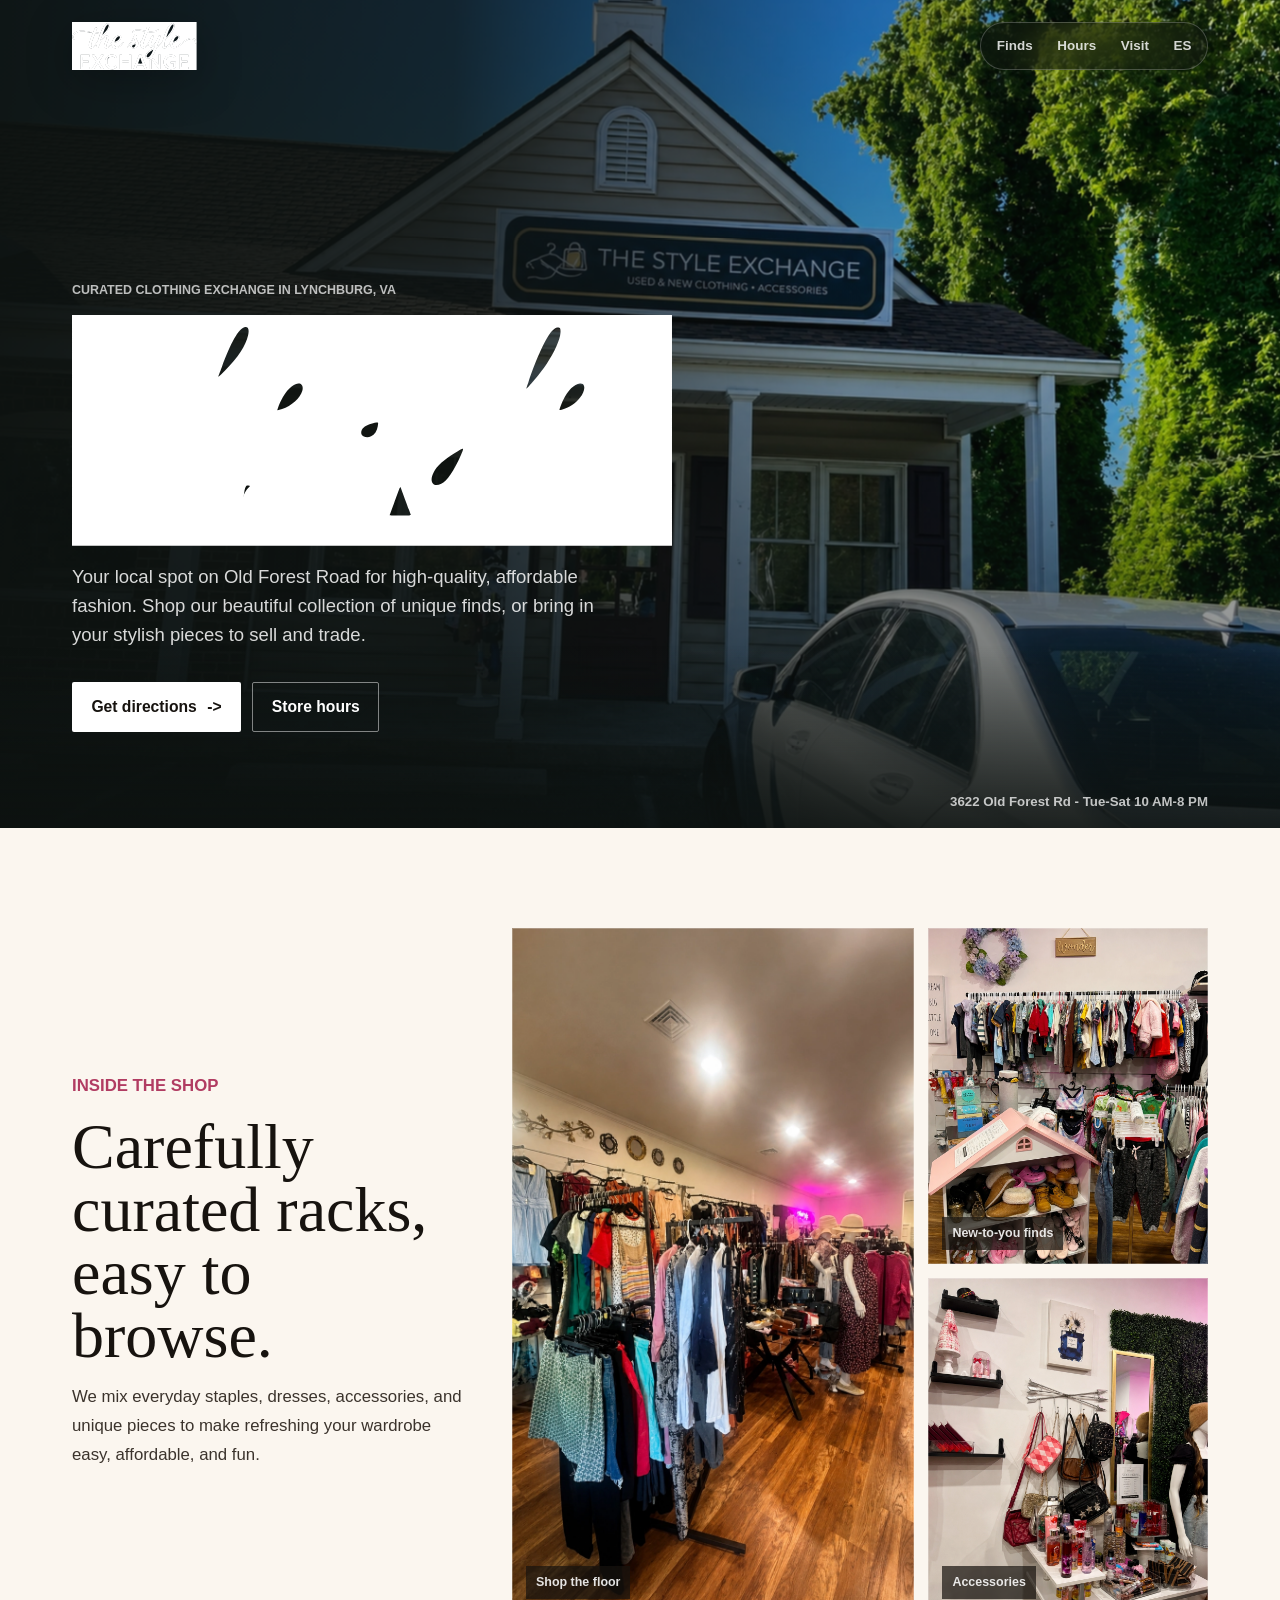
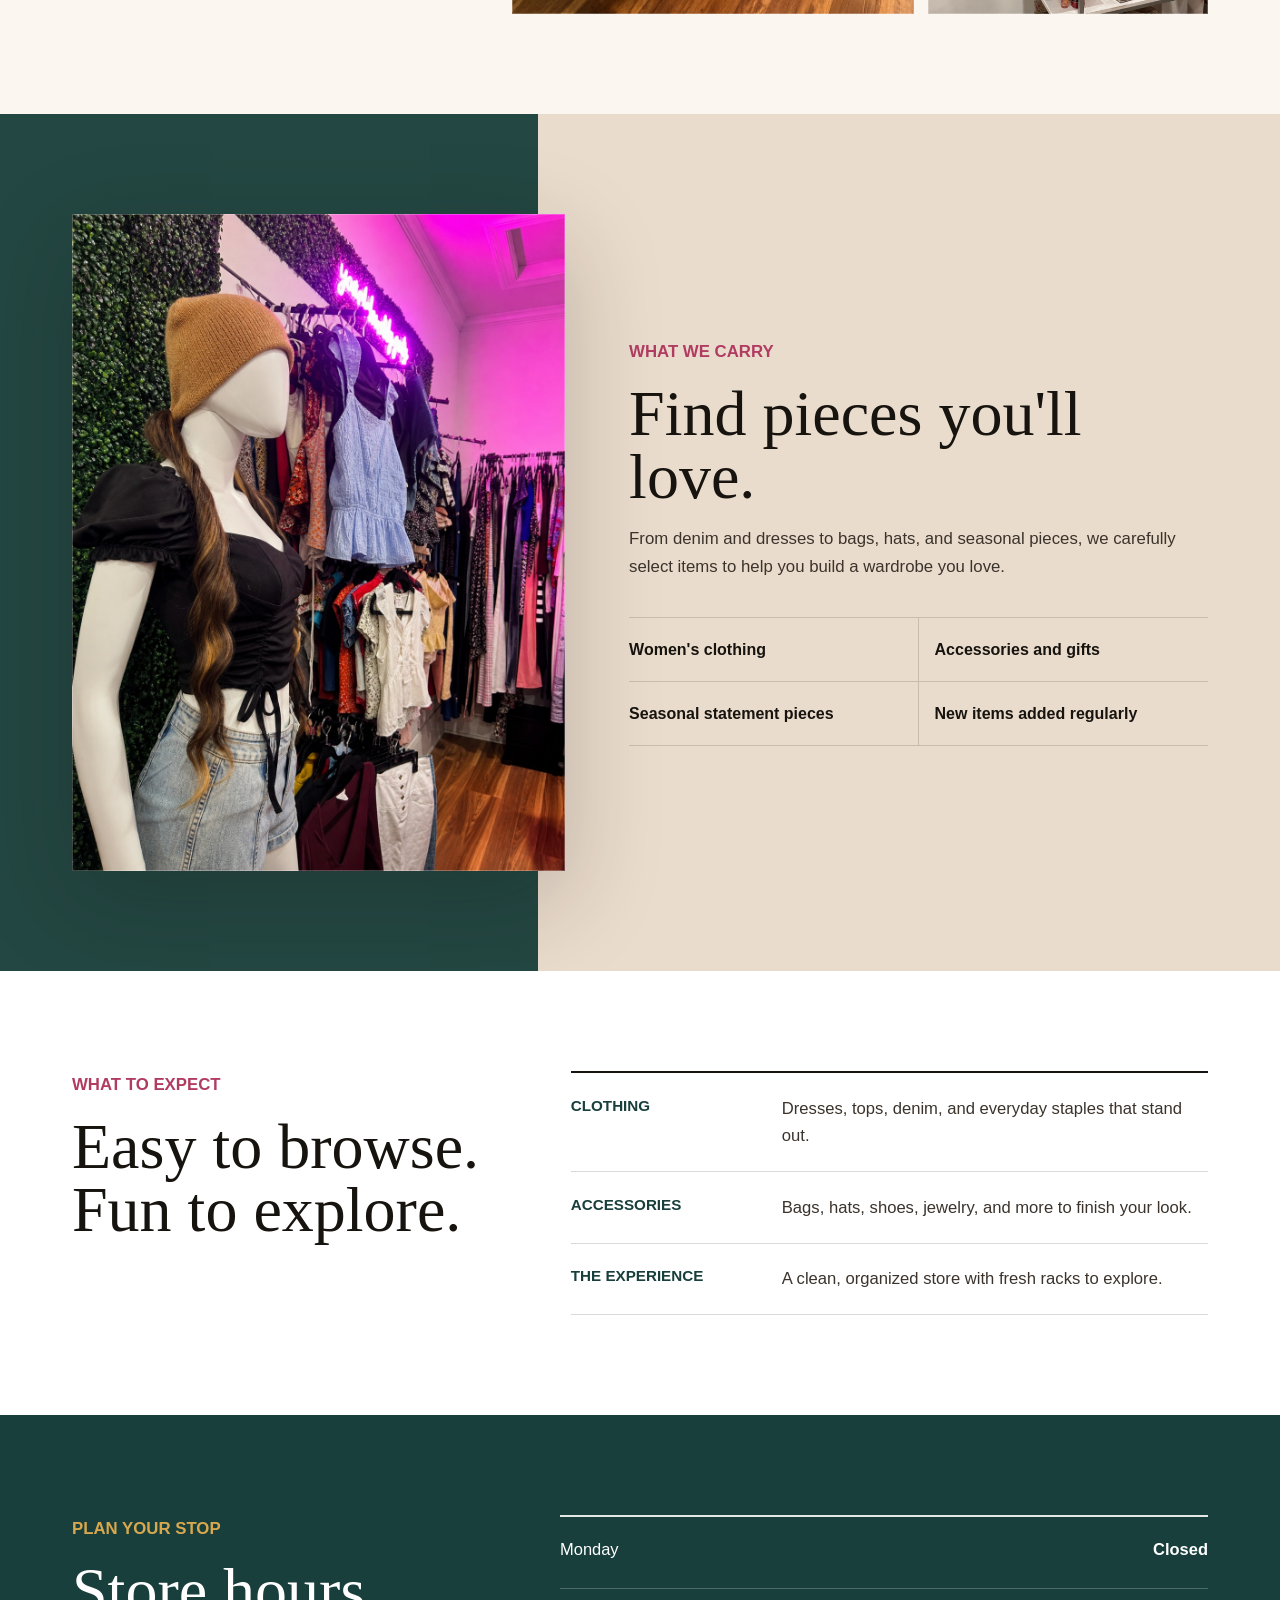
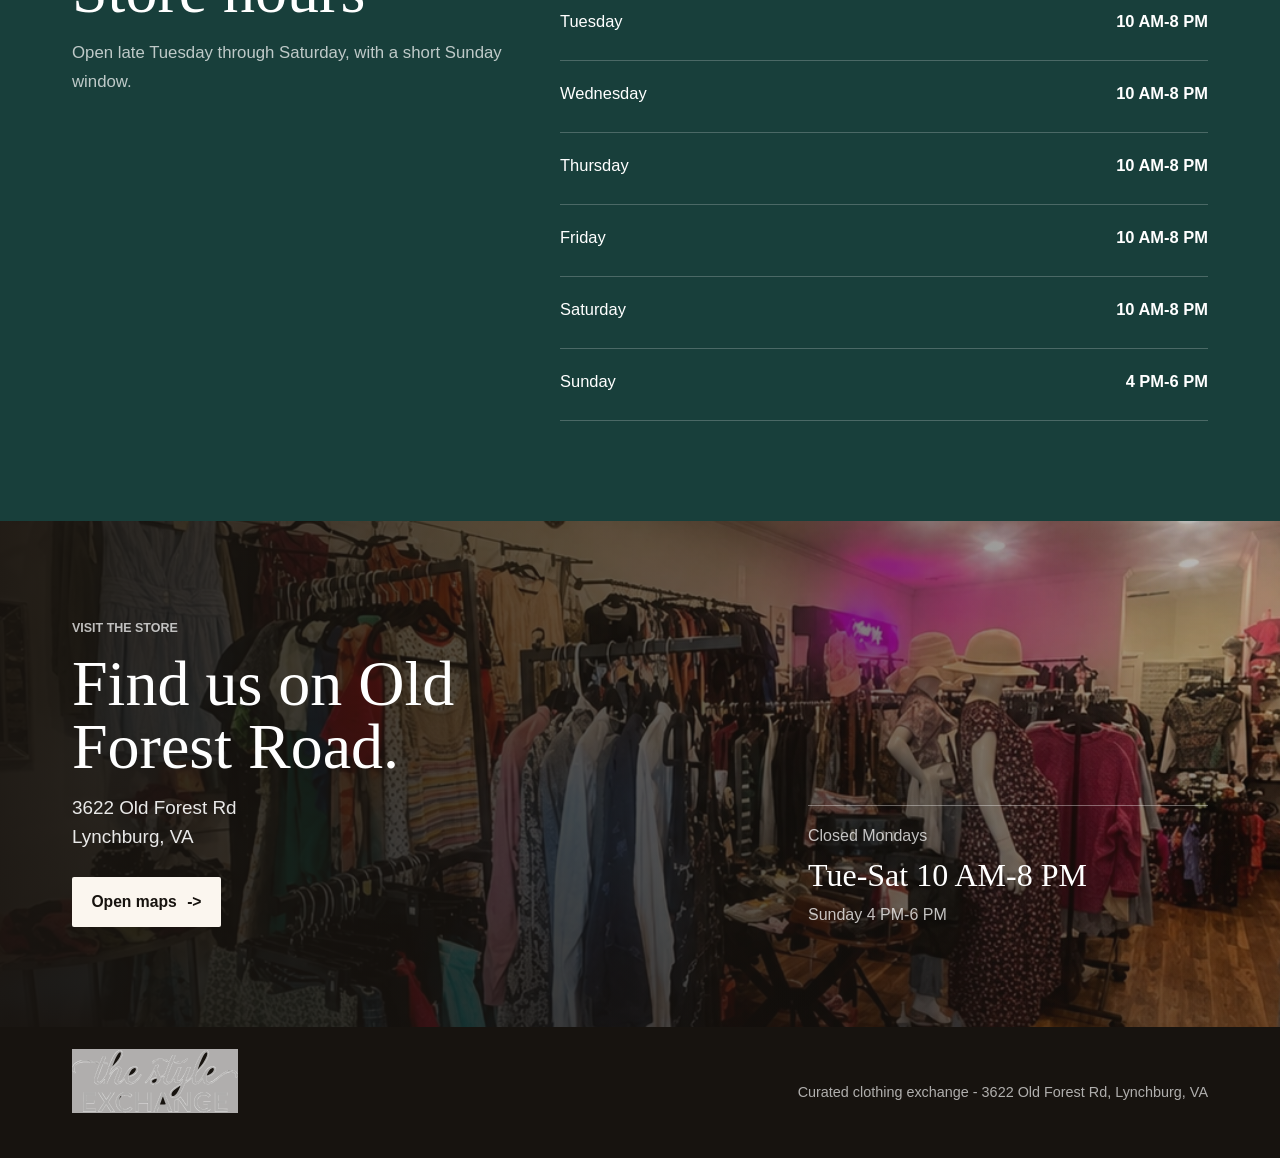
==== commit b26a13d4: "Fix CSS and image paths for custom domain" ====
--- a/index.html
+++ b/index.html
@@ -1 +1 @@
-<!DOCTYPE html><html lang="en"><head><meta charSet="utf-8"/><meta name="viewport" content="width=device-width, initial-scale=1"/><link rel="stylesheet" href="/styleexchange-public/_next/static/chunks/082rrx005wwa7.css" data-precedence="next"/><link rel="preload" as="script" fetchPriority="low" href="/styleexchange-public/_next/static/chunks/11qk_vpw_zwkf.js"/><script src="/styleexchange-public/_next/static/chunks/0129rp2yrmr8l.js" async=""></script><script src="/styleexchange-public/_next/static/chunks/10~x95jhs6ns3.js" async=""></script><script src="/styleexchange-public/_next/static/chunks/turbopack-17-5xq1yb88y6.js" async=""></script><script src="/styleexchange-public/_next/static/chunks/0fsi8lw5utejl.js" async=""></script><script src="/styleexchange-public/_next/static/chunks/0d3tkj33oycf2.js" async=""></script><script src="/styleexchange-public/_next/static/chunks/170.au8sj6o1b.js" async=""></script><title>The Style Exchange | Boutique Thrift in Lynchburg</title><meta name="description" content="Visit The Style Exchange, a boutique thrift store for curated secondhand clothing and accessories at 3622 Old Forest Rd in Lynchburg, Virginia."/><link rel="icon" href="/styleexchange-public/favicon.ico?favicon.0x3dzn~oxb6tn.ico" sizes="256x256" type="image/x-icon"/><script src="/styleexchange-public/_next/static/chunks/03~yq9q893hmn.js" noModule=""></script></head><body><div hidden=""><!--$--><!--/$--></div><main class="site-shell"><section class="hero" id="top" aria-labelledby="hero-title"><div class="hero-media" aria-hidden="true"></div><header class="site-header" aria-label="Primary navigation"><a class="header-brand" href="#top" aria-label="The Style Exchange home"><svg version="1.0" xmlns="http://www.w3.org/2000/svg" width="623" height="240" viewBox="0 0 623 240" preserveAspectRatio="xMidYMid meet" class="header-logo"><g fill="currentColor"><path d="M0 119.81 l0 -119.81 311.50 0 311.50 0 0 119.81 0 119.81 -311.50 0 -311.50 0 0 -119.81z m209.29 114.60 c4.75 -1.54 9.14 -4.08 12.69 -7.41 l2.96 -2.73 -3.14 -3.03 -3.11 -3.07 -2.28 2.10 c-2.62 2.47 -6.03 4.42 -9.17 5.35 -3.14 0.94 -10.75 0.94 -13.85 0 -5.39 -1.61 -10.30 -5.32 -13.07 -9.92 -0.71 -1.16 -1.87 -3.74 -2.51 -5.69 -1.12 -3.22 -1.24 -4.01 -1.39 -9.40 -0.22 -8.12 0.90 -12.88 4.27 -18.16 2.58 -4.04 7.30 -7.64 11.91 -9.06 3.56 -1.09 11.38 -1.12 14.86 -0.04 2.81 0.86 6.07 2.73 8.76 5.05 l1.95 1.65 3.03 -3.33 3.03 -3.29 -2.28 -1.98 c-4.94 -4.31 -9.77 -6.74 -15.84 -8.01 -3.63 -0.79 -10.41 -0.52 -14.56 0.56 -12.28 3.14 -21.75 13.14 -25.35 26.77 -1.27 4.75 -1.27 13.10 0 17.78 1.05 3.93 3.59 9.40 5.80 12.50 1.87 2.62 6.36 7.04 8.84 8.72 6.25 4.23 12.80 6.18 20.22 5.95 3.97 -0.11 5.24 -0.34 8.24 -1.31z m291.69 0.86 c0.26 -0.15 2.28 -0.90 4.49 -1.65 4.46 -1.57 9.06 -4.04 11.72 -6.40 l1.72 -1.54 0 -13.63 0 -13.59 -11.49 -0.11 c-6.36 -0.07 -11.98 -0.04 -12.54 0.04 l-1.05 0.11 0 3.89 0 3.89 7.41 0.07 7.38 0.11 0.11 7.30 c0.04 4.01 0 7.64 -0.07 8.09 -0.22 0.90 -4.83 3.14 -8.09 3.97 -2.62 0.64 -10.41 0.60 -13.10 -0.04 -7.82 -1.87 -14 -7.60 -16.62 -15.39 -2.77 -8.35 -1.98 -19.17 1.91 -26.21 2.47 -4.42 7.86 -8.95 12.77 -10.75 2.28 -0.82 11.68 -1.12 14.68 -0.49 2.85 0.60 6.89 2.66 9.58 4.83 l2.28 1.87 2.96 -3.22 2.92 -3.22 -1.83 -1.68 c-4.49 -4.04 -9.88 -6.78 -15.87 -8.01 -6.25 -1.27 -13.70 -0.49 -19.96 2.13 -3.22 1.35 -7.08 3.82 -9.85 6.25 -4.53 4.01 -8.84 11.12 -10.93 18.08 -0.90 3.07 -1.01 3.89 -1.01 9.73 0 5.84 0.11 6.63 1.05 9.73 4.04 13.48 14.68 23.33 27.82 25.83 2.96 0.56 12.73 0.52 13.63 -0.04z m-412.63 -5.20 l0 -4.68 -17.41 0 -17.41 0 0 -11.23 0 -11.23 14.41 0 14.41 0 0 -4.49 0 -4.49 -14.41 0 -14.41 0 0.07 -10.18 0.11 -10.22 16.59 -0.11 16.55 -0.07 0 -4.68 0 -4.68 -21.64 0 c-16.32 0 -21.75 0.11 -22.09 0.45 -0.34 0.34 -0.45 8.72 -0.45 35.38 l0 34.93 22.84 0 22.84 0 0 -4.68z m28.53 -5.80 c3.67 -5.65 7.45 -11.61 8.42 -13.18 1.76 -2.88 1.83 -2.92 3.29 -2.92 1.46 0 1.57 0.07 2.92 2.36 0.75 1.27 4.53 7.23 8.42 13.18 l7 10.86 5.73 0.11 c3.11 0.04 5.69 0 5.69 -0.07 0 -0.11 -2.13 -3.44 -4.75 -7.41 -15.57 -23.77 -17.71 -27.26 -17.71 -28.75 0 -1.27 1.31 -3.41 10.86 -17.75 5.99 -8.95 10.86 -16.36 10.86 -16.47 0 -0.15 -2.51 -0.22 -5.58 -0.22 l-5.54 0 -1.95 3.11 c-1.05 1.68 -4.64 7.30 -8.01 12.43 l-6.14 9.36 -1.46 0.11 -1.46 0.07 -4.64 -7.19 c-2.55 -3.93 -6.18 -9.58 -8.01 -12.54 l-3.33 -5.35 -5.58 0 c-3.56 0 -5.58 0.15 -5.58 0.37 0 0.22 4.90 7.82 10.90 16.92 9.32 14.15 10.86 16.70 10.75 17.67 -0.11 0.71 -4.49 7.68 -11.64 18.50 l-11.46 17.33 5.69 -0.11 5.69 -0.11 6.63 -10.30z m132.87 -4.94 c-0.11 -11.87 -0.04 -15.39 0.34 -15.84 0.41 -0.49 2.77 -0.56 17.63 -0.56 l17.18 0 0 15.91 0 15.91 5.43 0 5.43 0 0 -35.38 0 -35.42 -5.32 0.11 -5.35 0.11 -0.11 14.71 -0.07 14.68 -17.37 0 -17.33 0 -0.26 -1.16 c-0.11 -0.64 -0.22 -7.30 -0.22 -14.79 l0 -13.63 -5.24 0 -5.24 0 0 35.38 0 35.42 5.35 -0.11 5.32 -0.11 -0.15 -15.24z m70.99 8.87 c1.31 -3.48 2.62 -7.08 2.96 -7.97 0.41 -1.09 0.94 -1.76 1.54 -1.98 0.56 -0.19 7.38 -0.30 16.51 -0.26 l15.57 0.11 1.80 4.87 c1.01 2.70 2.43 6.44 3.14 8.35 l1.35 3.44 5.43 0 c4.19 0 5.39 -0.11 5.24 -0.45 -0.07 -0.26 -3.97 -10 -8.61 -21.64 -9.58 -24.07 -17.90 -45.19 -18.65 -47.32 l-0.52 -1.46 -5.39 0.22 c-2.96 0.11 -5.50 0.34 -5.69 0.52 -0.15 0.15 -3 7.23 -6.33 15.65 -16.62 42.12 -21.34 54.14 -21.34 54.33 0 0.07 2.40 0.11 5.32 0.07 l5.28 -0.11 2.40 -6.36z m76.49 -16.70 l0 -23.21 1.76 0.11 c1.72 0.11 1.76 0.15 4.04 3.29 2.06 2.85 11.34 15.91 25.76 36.24 l4.83 6.81 4.64 0 4.64 0 0 -35.38 0 -35.38 -5.24 0 -5.24 0 0 24.52 0 24.52 -1.42 0 c-1.35 0 -1.54 -0.15 -3.29 -2.70 -3.29 -4.83 -20.44 -29.32 -20.78 -29.65 -0.19 -0.19 -1.42 0.71 -2.88 2.10 -4.79 4.53 -9.40 7.26 -14.60 8.76 -1.20 0.34 -2.36 0.79 -2.58 0.97 -0.37 0.30 -0.49 5.02 -0.49 21.30 l0 20.93 5.43 0 5.43 0 0 -23.25z m185.25 18.68 l-0.11 -4.61 -17.26 -0.11 -17.30 -0.07 -0.15 -10.60 c-0.11 -6.25 -0.04 -10.75 0.19 -11.01 0.26 -0.37 3.82 -0.49 14.64 -0.56 l14.26 -0.11 0.11 -4.57 0.11 -4.61 -14.56 0 -14.56 0 -0.26 -2.28 c-0.11 -1.27 -0.22 -5.65 -0.22 -9.70 0 -6.44 0.07 -7.45 0.64 -7.90 0.49 -0.41 3.78 -0.56 16.85 -0.64 l16.21 -0.15 0 -4.64 0 -4.64 -22.09 0 -22.09 0 0 35.38 0 35.38 22.84 0 22.88 0 -0.11 -4.57z m-196.86 -48.19 c6.48 -2.13 12.62 -6.96 18.05 -14.26 5.99 -8.05 12.36 -20.97 17.18 -35.01 l1.39 -4.12 4.90 -3.07 c5.88 -3.67 12.47 -9.14 17.48 -14.49 3.44 -3.67 3.82 -3.97 5.13 -3.97 l1.42 0 -0.26 5.54 c-0.26 5.80 0.19 9.06 1.57 11.79 2.51 4.90 7.79 7.64 12.80 6.63 7.34 -1.50 15.39 -8.35 21.98 -18.79 1.05 -1.68 1.24 -1.80 2.73 -1.80 l1.57 0 0 2.55 c0 12.58 11.46 20.74 24.34 17.33 3.52 -0.94 9.66 -3.71 13.44 -6.10 3.37 -2.10 10.11 -7.23 15.72 -11.94 12.13 -10.15 22.35 -17.41 29.88 -21.23 4.87 -2.47 11.12 -4.72 14.79 -5.32 3.37 -0.52 11.34 -0.45 13.59 0.15 4.79 1.27 8.42 4.19 10.41 8.39 1.12 2.32 1.20 2.85 1.31 7.26 0.15 5.13 0.45 5.95 1.91 5.20 1.05 -0.56 2.55 -3.93 3.03 -6.81 0.34 -1.98 0.30 -2.88 -0.19 -5.02 -2.43 -10.48 -13.70 -16.92 -26.21 -15.01 -7.86 1.20 -16.81 5.05 -26.13 11.23 -6.29 4.16 -10.86 7.64 -20.11 15.35 -15.01 12.50 -21.57 16.77 -28.12 18.20 -3.14 0.71 -8.72 0.34 -10.71 -0.67 -2.10 -1.09 -3.67 -3.14 -4.68 -6.07 -0.75 -2.10 -0.86 -3.22 -0.86 -7.94 0 -4.42 0.11 -5.62 0.56 -6.07 0.30 -0.30 2.10 -0.79 3.97 -1.12 8.72 -1.50 17.52 -6.10 23.92 -12.54 7.49 -7.53 9.21 -15.20 4.64 -20.40 -7.49 -8.50 -24.82 -1.65 -35.49 14 -1.20 1.76 -3.97 6.74 -6.14 11.04 -6.10 12.02 -10.52 18.68 -16.17 24.37 -3.93 3.93 -6.70 5.39 -10.37 5.39 -5.17 0 -6.25 -1.61 -6.29 -9.21 0 -5.62 0.49 -8.72 3.03 -19.81 l1.80 -7.86 4.12 -3.93 c20.85 -19.96 37.55 -44.67 41.60 -61.48 1.46 -6.10 0.79 -10.78 -1.98 -13.55 -2.88 -2.85 -6.70 -3.18 -11.46 -0.97 -9.51 4.46 -18.98 17.30 -28.27 38.26 -5.92 13.44 -10 24.90 -13.70 38.49 -2.73 10.15 -2.62 9.85 -5.28 13.85 -4.38 6.70 -11.87 14.53 -19.17 20.07 -3.11 2.36 -3.89 2.77 -5.13 2.77 -1.42 0 -1.50 -0.04 -1.50 -1.20 0 -0.64 1.57 -5.58 3.52 -10.93 1.95 -5.39 4.98 -13.74 6.70 -18.57 1.76 -4.83 4.19 -11.57 5.39 -14.98 2.73 -7.53 2.85 -7.23 -2.77 -7.04 -3.41 0.11 -3.93 0.22 -4.75 1.01 -0.60 0.56 -1.87 3.22 -3.44 7.30 -3.89 10 -6.36 15.50 -9.55 21.19 -7.11 12.65 -13.59 20.44 -18.16 21.72 -2.13 0.60 -5.95 0.30 -6.89 -0.56 -1.24 -1.12 -1.61 -3.03 -1.39 -6.89 0.30 -5.73 1.50 -9.40 9.88 -30.89 2.55 -6.55 4.57 -12.17 4.46 -12.43 -0.15 -0.37 -1.05 -0.52 -3.48 -0.52 -4.08 0 -5.88 0.49 -6.78 1.80 -0.41 0.56 -2.55 5.47 -4.75 10.93 -2.21 5.47 -5.09 12.06 -6.40 14.68 -6.48 12.73 -15.87 24.75 -21.57 27.63 -1.98 0.97 -2.70 1.12 -5.20 1.12 -2.70 0 -3.03 -0.07 -4.08 -1.01 -2.51 -2.28 -2.40 -8.50 0.37 -18.61 2.25 -8.09 9.47 -28.19 16.55 -45.98 l3.37 -8.54 2.51 0 c1.35 0 4.08 0.26 6.03 0.56 11.83 1.80 21.42 1.57 29.76 -0.75 8.99 -2.47 14.60 -6.22 16.92 -11.27 0.90 -1.95 0.94 -2.25 0.45 -3.07 -0.82 -1.46 -1.27 -1.35 -2.55 0.64 -3.67 5.65 -10.26 8.87 -21.34 10.37 -5.20 0.67 -15.43 0.67 -21.75 -0.04 -7.68 -0.86 -7.49 -0.82 -7.49 -2.21 0 -1.01 2.32 -7.19 6.63 -17.60 0.56 -1.39 0.56 -1.50 -0.07 -1.95 -0.90 -0.67 -5.54 -0.67 -7.41 0 -2.81 1.01 -3.52 2.13 -7.41 12.02 l-2.51 6.36 -1.31 0.11 c-0.75 0.07 -5.09 -0.71 -9.70 -1.76 -12.77 -2.85 -18.08 -3.74 -26.13 -4.34 -3.22 -0.22 -10.75 0.60 -13.85 1.50 -1.12 0.34 -2.73 0.82 -3.52 1.05 -3.33 0.97 -8.57 4.87 -10.37 7.68 -1.16 1.80 -1.35 3.03 -0.71 4.23 0.56 1.05 1.35 0.86 2.21 -0.49 1.50 -2.43 4.27 -4.72 7.53 -6.22 4.42 -2.06 7.75 -2.73 14.64 -2.96 8.69 -0.30 15.24 0.52 31.60 3.97 l6.74 1.39 0.11 1.24 c0.07 0.79 -0.71 3.33 -2.51 7.82 -3.63 9.21 -5.99 15.43 -9.40 24.60 -3.56 9.58 -4.08 10.78 -5.58 12.84 -2.92 3.97 -13.29 9.43 -17.07 8.99 -1.01 -0.11 -1.20 -0.37 -2.32 -3.48 -0.71 -1.83 -2.85 -6.66 -4.75 -10.67 -4.46 -9.29 -4.72 -10.07 -4.72 -14.75 0 -4.34 0.37 -5.24 3.07 -7.45 0.94 -0.75 1.98 -1.95 2.36 -2.66 0.64 -1.16 0.64 -1.42 0.19 -2.28 -1.16 -2.17 -3.86 -2.62 -6.96 -1.16 -4.04 1.87 -6.63 5.20 -9.14 11.79 -2.70 7 -10.45 21.30 -17.15 31.67 -3.71 5.73 -8.69 12.09 -13.25 16.89 l-4.12 4.31 0.82 0.90 c1.12 1.20 1.39 1.01 5.62 -3.44 8.01 -8.50 17.30 -22.54 24.52 -37.10 l2.25 -4.49 1.80 -0.04 c1.42 -0.04 1.76 0.07 1.76 0.60 0 0.37 1.54 5.20 3.41 10.75 2.55 7.53 3.44 10.67 3.48 12.17 l0.04 2.02 -3.07 0.67 c-4.19 0.90 -10.63 3.11 -13.37 4.57 -2.70 1.42 -6.18 4.72 -7.11 6.78 -1.16 2.51 -1.20 4.08 -0.07 6.36 1.68 3.41 4.61 5.47 9.17 6.44 3.56 0.75 5.88 0.64 9.55 -0.41 5.13 -1.50 8.24 -3.26 11.49 -6.51 4.27 -4.27 6.33 -9.14 6.33 -14.90 0 -2.51 0.07 -2.77 0.86 -3.11 0.45 -0.19 2.40 -0.94 4.34 -1.68 1.91 -0.79 4.34 -1.87 5.35 -2.47 1.27 -0.75 2.32 -1.09 3.48 -1.09 1.54 0 1.68 0.07 1.68 0.94 0 0.52 -0.41 2.36 -0.90 4.08 -1.50 5.09 -2.17 10.63 -1.72 13.63 1.39 8.72 8.35 13.03 16.59 10.22 5.54 -1.87 11.27 -6.78 16.77 -14.41 1.65 -2.21 2.96 -4.19 2.96 -4.38 0 -0.19 0.75 -0.34 1.65 -0.34 l1.65 0 0.15 3.48 c0.22 5.17 1.76 8.09 5.35 10.22 3.56 2.06 6.81 1.98 11.98 -0.41 3.44 -1.57 5.88 -3.56 9.43 -7.68 2.81 -3.26 2.92 -3.37 4.49 -3.37 1.54 0 1.61 0.04 1.61 1.09 0 1.09 -4.98 15.65 -5.54 16.17 -0.15 0.15 -2.62 1.50 -5.50 2.96 -10.11 5.24 -17.18 9.70 -23.66 14.94 -7.71 6.18 -12.06 12.13 -13.78 18.76 -2.73 10.52 6.40 18.20 17.41 14.64z m-286.30 -51.18 c6.14 -1.57 12.65 -6.81 19.43 -15.54 2.25 -2.88 2.32 -2.96 3.93 -2.96 1.54 0 1.61 0.07 1.61 1.05 0 0.60 -0.90 4.27 -2.02 8.16 -1.83 6.40 -1.98 7.11 -1.42 7.56 0.90 0.67 8.27 0.60 9.32 -0.11 0.49 -0.34 1.54 -2.51 2.73 -5.50 7.64 -19.36 16.62 -34.86 25.08 -43.36 5.35 -5.39 7.64 -6.70 11.72 -6.74 1.80 0 2.32 0.15 3.07 0.94 0.86 0.82 0.94 1.20 0.94 4.38 0 1.95 -0.26 4.49 -0.56 5.69 -0.64 2.40 -3.52 9.55 -6.74 16.70 -2.55 5.65 -5.20 13.48 -5.77 17.04 -1.27 8.09 4.72 14.45 12.21 12.95 2.40 -0.49 6.48 -2.43 9.14 -4.38 2.85 -2.10 7.82 -7.60 10.75 -11.87 2.70 -3.97 2.77 -4.01 4.23 -4.01 1.39 0 1.46 0.04 1.46 1.24 0 2.21 1.09 6.25 2.32 8.76 2.13 4.34 6.70 8.16 11.31 9.51 7.26 2.13 14.64 0.34 24.19 -5.95 7.11 -4.68 18.35 -17.75 22.54 -26.21 1.09 -2.17 1.12 -2.40 0.56 -2.96 -0.82 -0.82 -1.31 -0.37 -3.52 3.37 -2.77 4.72 -6.96 10.15 -11.31 14.64 -4.57 4.64 -7.64 7.08 -11.68 9.21 -3.71 1.91 -6.48 2.62 -10.52 2.62 -6.96 0 -10.60 -2.96 -11.91 -9.66 -0.60 -3.03 -0.30 -10.78 0.41 -11.49 0.30 -0.26 2.06 -0.75 3.89 -1.09 13.63 -2.32 26.51 -11.57 30.36 -21.79 2.32 -6.14 0.37 -11.31 -5.24 -13.85 -8.50 -3.89 -22.50 3.26 -31.56 16.10 -1.31 1.83 -4.19 6.96 -6.48 11.42 -6.22 12.24 -11.04 19.66 -16.36 24.93 -3.93 3.97 -6.03 5.05 -9.66 5.05 -3.78 0 -4.12 -0.41 -4.08 -5.20 0.04 -4.38 1.09 -7.75 5.28 -17.60 7.19 -16.74 8.87 -23.77 6.89 -28.34 -2.28 -5.13 -7.53 -7.04 -13.89 -5.05 -7.90 2.47 -16.29 10.63 -24.82 24.26 -1.80 2.88 -2.02 3.11 -3.22 3.11 l-1.27 0 0.22 -1.95 c0.11 -1.09 1.57 -6.14 3.26 -11.27 l3.03 -9.25 3.63 -2.96 c14.75 -11.98 27.74 -26.96 33.77 -38.90 2.36 -4.72 4.49 -11.98 4.49 -15.35 0 -3.78 -2.32 -7.71 -5.43 -9.10 -4.27 -1.95 -10.97 0.45 -16.77 5.95 -11.31 10.75 -21.60 32.39 -33.40 70.09 -2.62 8.35 -3.89 11.46 -6.70 16.02 -5.39 8.91 -10.56 15.69 -15.72 20.59 -4.04 3.86 -6.14 4.94 -9.70 4.94 -5.02 0 -6.10 -1.72 -5.77 -9.06 0.26 -6.44 1.72 -11.49 8.31 -29.09 4.34 -11.64 11.04 -28.64 11.46 -29.05 0.22 -0.22 3.26 -0.37 7.56 -0.37 7.90 0 8.84 -0.22 9.85 -2.17 0.97 -1.87 0.45 -2.06 -5.80 -1.83 -3.07 0.07 -6.33 0.07 -7.30 -0.07 -1.68 -0.26 -1.72 -0.30 -1.72 -1.68 0 -0.94 1.31 -4.68 3.93 -11.12 2.17 -5.32 3.93 -9.88 3.93 -10.11 0 -1.16 -7.90 -1.09 -9.66 0.07 -1.05 0.67 -2.88 4.49 -6.85 14.26 l-2.77 6.85 -1.31 0 c-1.54 0 -9.29 -1.27 -18.91 -3.14 -16.85 -3.26 -25.01 -4.34 -34.63 -4.61 -8.24 -0.22 -12.92 0.11 -19.06 1.46 -13.29 2.85 -23.33 9.73 -27.93 19.21 -1.42 2.96 -2.81 8.12 -2.81 10.63 0 4.08 2.28 9.40 5.24 12.17 2.10 1.95 3.52 2.47 4.38 1.61 0.52 -0.52 0.49 -0.71 -0.52 -2.02 -2.62 -3.29 -3.67 -6.81 -3.63 -12.09 0 -10.11 6.22 -17.86 17.82 -22.39 7.64 -2.96 12.02 -3.74 22.95 -4.08 10.52 -0.30 16.17 0.30 38.75 4.19 6.48 1.12 12.92 2.21 14.34 2.47 l2.51 0.41 0 1.50 c0 0.90 -0.82 3.63 -2.21 7.15 -10.90 27.89 -15.80 42.72 -16.89 50.88 -0.67 5.13 0.45 9.55 3.18 12.62 1.76 1.95 3.29 2.88 5.84 3.56 2.62 0.71 3 0.71 5.69 0z"></path></g><g fill="currentColor"><path d="M192.85 236.43 c-7.23 -1.65 -12.43 -4.38 -17.60 -9.32 -3.48 -3.37 -5.62 -6.33 -7.68 -10.75 -2.81 -5.92 -3.37 -8.76 -3.41 -16.62 0 -5.92 0.11 -7.15 0.90 -10.11 3.59 -13.70 13.03 -23.62 25.46 -26.81 4.23 -1.09 12.50 -1.35 16.47 -0.56 3.97 0.82 7.41 2.10 10.52 3.93 2.62 1.57 8.61 6.55 8.61 7.19 0 0.22 -1.80 2.32 -3.97 4.64 l-4.01 4.27 -2.36 -2.13 c-5.24 -4.68 -9.51 -6.44 -15.69 -6.44 -4.75 0 -7.90 0.90 -11.49 3.22 -5.65 3.63 -8.99 -8.65 -10.60 16.02 -1.05 4.64 -0.67 11.31 0.90 15.91 1.50 4.42 3.18 7.23 6.07 10.11 4.08 4.04 9.36 6.14 15.31 6.14 6.14 0 10.86 -1.98 15.54 -6.55 1.42 -1.39 2.73 -2.51 2.85 -2.47 0.15 0.07 2.06 1.83 4.23 3.97 l4.01 3.86 -0.79 1.09 c-1.46 2.06 -6.07 5.92 -9.10 7.64 -1.68 0.97 -4.68 2.25 -6.63 2.88 -3.22 1.09 -4.08 1.20 -9.36 1.31 -4.12 0.11 -6.48 -0.04 -8.20 -0.41z"></path><path d="M486.23 236.43 c-13.14 -2.51 -23.74 -12.32 -27.86 -25.83 -0.94 -3.18 -1.01 -3.78 -1.01 -10.86 0 -7.08 0.07 -7.68 1.01 -10.86 2.10 -7 6.40 -14.08 10.93 -18.08 4.27 -3.74 9.92 -6.78 15.16 -8.05 3.97 -0.97 12.28 -1.24 16.29 -0.45 6.44 1.20 12.21 4.16 17 8.65 l2.36 2.21 -4.01 4.42 -4.01 4.38 -2.10 -1.91 c-2.58 -2.32 -6.29 -4.53 -9.06 -5.47 -2.88 -0.94 -11.31 -0.97 -14.11 -0.04 -4.90 1.68 -10.45 6.29 -12.95 10.78 -2.77 5.05 -4.08 12.09 -3.26 17.97 1.24 9.17 5.80 16.06 12.80 19.39 1.72 0.82 4.04 1.72 5.17 1.98 2.70 0.64 8.24 0.64 10.86 0 3.22 -0.75 7.86 -3.03 8.09 -3.93 0.07 -0.45 0.11 -3.56 0.07 -6.96 l-0.11 -6.18 -7.38 -0.11 -7.41 -0.07 0 -5.05 0 -5.05 1.05 -0.04 c0.56 -0.04 6.66 -0.04 13.55 -0.04 l12.54 0 0.11 14.79 0.07 14.79 -1.72 1.54 c-2.66 2.36 -7.23 4.83 -11.72 6.40 -2.21 0.75 -4.27 1.54 -4.53 1.68 -0.94 0.56 -12.80 0.56 -15.84 0z"></path><path d="M41.56 199.82 c0 -27.56 0.11 -36.17 0.45 -36.50 0.34 -0.34 5.99 -0.45 23.21 -0.45 l22.76 0 0 5.80 0 5.80 -16.55 0.07 -16.59 0.11 -0.11 9.10 -0.07 9.06 14.41 0 14.41 0 0 5.62 0 5.62 -14.41 0 -14.41 0 0 10.11 0 10.11 17.41 0 17.41 0 0 5.80 0 5.80 -23.96 0 -23.96 0 0 -36.05z"></path><path d="M96.71 235.42 c0.07 -0.26 5.58 -8.65 12.17 -18.61 l11.98 -18.08 -6.96 -10.56 c-16.62 -25.16 -16.32 -24.71 -15.35 -24.97 0.49 -0.15 3.82 -0.26 7.45 -0.30 l6.63 -0.04 3.33 5.35 c6.85 10.93 12.65 19.73 12.99 19.62 0.37 -0.11 10.45 -15.31 14.49 -21.86 l1.95 -3.11 7.41 0 c4.12 0 7.45 0.07 7.45 0.19 0 0.11 -5.20 8.05 -11.61 17.63 -6.36 9.58 -11.61 17.60 -11.61 17.75 0 0.34 7.75 12.39 18.50 28.83 l5.54 8.42 -7.23 0.11 c-4.01 0.04 -7.41 0.04 -7.68 -0.07 -0.34 -0.15 -14.41 -21.68 -16.47 -25.20 -0.37 -0.67 -0.86 -1.24 -1.09 -1.24 -0.19 0 -1.20 1.31 -2.17 2.92 -0.97 1.57 -4.75 7.53 -8.42 13.18 l-6.63 10.30 -7.45 0.11 c-5.88 0.07 -7.38 0 -7.23 -0.37z"></path><path d="M238.12 199.37 l0 -36.50 6.36 0 6.36 0 0.07 11.53 c0.04 6.33 0.04 12.24 -0.04 13.18 -0.04 0.94 0 2.40 0.15 3.26 l0.22 1.61 16.25 0 16.29 0 0.07 -14.68 0.11 -14.71 6.48 -0.11 6.44 -0.07 0 36.50 0 36.50 -6.55 0 -6.55 0 0 -15.91 0 -15.91 -16.06 0 c-13.97 0 -16.10 0.07 -16.51 0.56 -0.37 0.45 -0.45 3.86 -0.34 15.84 l0.15 15.24 -6.44 0.11 -6.48 0.07 0 -36.50z"></path><path d="M305.88 235.57 c0 -0.67 28.01 -71.62 28.45 -72.11 0.19 -0.15 3.22 -0.41 6.81 -0.52 l6.48 -0.19 0.52 1.46 c0.79 2.32 9.43 24.19 19.06 48.26 4.83 12.17 8.87 22.39 8.99 22.76 0.15 0.60 -0.34 0.64 -6.78 0.64 l-6.93 0 -1.35 -3.44 c-0.71 -1.91 -2.13 -5.65 -3.14 -8.35 l-1.80 -4.87 -14.45 -0.11 c-8.46 -0.04 -14.83 0.07 -15.39 0.26 -0.60 0.22 -1.12 0.90 -1.54 1.98 -0.34 0.90 -1.65 4.49 -2.96 7.97 l-2.40 6.36 -6.78 0.11 c-3.74 0.04 -6.81 -0.04 -6.81 -0.22z m45.94 -27.93 c-0.11 -0.30 -1.12 -3.03 -2.28 -6.10 -1.12 -3.03 -3.41 -9.21 -5.05 -13.67 -1.68 -4.46 -3.03 -8.31 -3.03 -8.50 0 -0.22 -0.22 -0.41 -0.52 -0.41 -0.26 0 -0.86 1.01 -1.35 2.36 -0.45 1.27 -2.85 7.71 -5.28 14.34 -2.47 6.63 -4.46 12.13 -4.46 12.24 0 0.15 4.98 0.26 11.08 0.26 9.40 0 11.04 -0.07 10.90 -0.52z"></path><path d="M385.26 213.82 c0 -17.18 0.11 -22.13 0.49 -22.43 0.22 -0.19 1.39 -0.64 2.58 -0.97 5.39 -1.54 9.55 -4.08 15.13 -9.25 1.76 -1.65 3.37 -2.96 3.52 -2.88 0.26 0.11 13.07 18.16 21.49 30.36 1.24 1.80 2.40 3.26 2.55 3.26 0.15 0 0.30 -11.04 0.30 -24.52 l0 -24.52 6.36 0 6.36 0 0 36.50 0 36.50 -5.77 0 -5.77 0 -4.83 -6.81 c-28.60 -40.32 -27.93 -39.39 -28.68 -39.54 -0.60 -0.11 -0.64 1.57 -0.64 23.10 l0 23.25 -6.55 0 -6.55 0 0 -22.05z"></path><path d="M535.77 199.37 l0 -36.50 23.21 0 23.21 0 0 5.77 0 5.77 -16.21 0.15 c-13.07 0.07 -16.36 0.22 -16.85 0.64 -0.56 0.41 -0.64 1.39 -0.64 6.78 0 3.44 0.11 7.30 0.22 8.57 l0.26 2.28 14.56 0 14.56 0 -0.11 5.73 -0.11 5.69 -14.26 0.11 c-10.86 0.07 -14.38 0.19 -14.60 0.56 -0.19 0.22 -0.30 4.72 -0.22 9.88 l0.11 9.47 17.30 0.07 17.30 0.11 0.11 5.73 0.11 5.69 -24 0 -23.96 0 0 -36.50z"></path><path d="M376.08 183.72 c-4.08 -1.05 -6.89 -3.22 -8.42 -6.55 -1.16 -2.43 -1.42 -7.60 -0.56 -10.93 3 -11.53 14.38 -21.68 38.38 -34.18 5.35 -2.81 4.42 -1.42 8.09 -11.76 1.31 -3.78 1.83 -5.73 1.54 -5.73 -0.26 0 -1.80 1.54 -3.37 3.37 -3.56 4.12 -5.99 6.10 -9.43 7.68 -6.51 3 -12.09 2.62 -16.21 -1.09 -2.17 -1.98 -3.18 -4.53 -3.37 -8.72 -0.11 -2.62 -0.30 -3.48 -0.67 -3.48 -0.30 0 -0.52 0.15 -0.52 0.34 0 0.19 -1.31 2.17 -2.96 4.38 -5.50 7.60 -11.19 12.50 -16.77 14.41 -3.74 1.31 -8.84 1.27 -11.76 -0.07 -5.92 -2.77 -8.27 -9.02 -6.93 -18.42 0.34 -2.36 1.01 -5.69 1.50 -7.34 1.01 -3.48 0.86 -3.63 -1.95 -1.95 -1.01 0.60 -3.44 1.68 -5.35 2.47 -1.95 0.75 -3.89 1.50 -4.34 1.68 -0.79 0.34 -0.86 0.60 -0.86 3.11 0 5.77 -2.06 10.63 -6.33 14.90 -5.95 5.99 -15.01 8.65 -23.29 6.93 -4.57 -0.97 -7.49 -3.03 -9.17 -6.44 -0.82 -1.72 -0.97 -2.40 -0.82 -4.53 0.07 -1.42 0.45 -3.22 0.86 -4.04 1.01 -2.10 4.46 -5.39 7.15 -6.81 2.73 -1.46 9.17 -3.67 13.37 -4.57 3.03 -0.67 3.07 -0.67 2.96 -1.76 -0.07 -0.60 -1.61 -5.54 -3.44 -11.01 -1.87 -5.47 -3.37 -10.22 -3.37 -10.60 0 -0.37 -0.26 -0.64 -0.64 -0.60 -0.49 0 -1.39 1.42 -2.92 4.53 -7.45 14.98 -16.85 29.09 -24.97 37.51 -3.48 3.59 -3.97 3.97 -5.20 3.97 -1.91 0 -3.14 -1.42 -3 -3.48 0 -0.37 1.87 -2.58 4.12 -4.94 4.53 -4.75 9.51 -11.12 13.22 -16.85 6.70 -10.37 14.45 -24.67 17.15 -31.67 3.33 -8.65 7.56 -12.69 13.40 -12.69 3.71 0 5.28 1.20 5.32 4.08 0 1.98 -0.90 3.56 -3 5.24 -2.40 1.95 -3 3.14 -3 6.29 0 3.41 0.86 5.88 5.05 14.41 1.72 3.52 3.71 7.86 4.34 9.73 0.67 1.83 1.31 3.41 1.46 3.48 0.90 0.56 8.87 -3.03 12.24 -5.54 4.01 -3 4.57 -3.93 9.10 -16.17 3.44 -9.32 7.86 -20.78 10.26 -26.77 0.94 -2.36 1.61 -4.38 1.42 -4.49 -0.30 -0.26 -13.40 -3 -19.54 -4.12 -9.58 -1.68 -19.06 -1.91 -25.08 -0.56 -5.84 1.31 -11.23 4.64 -13.52 8.35 -1.31 2.06 -3.63 2.06 -4.68 0 -1.24 -2.40 0.34 -6.29 3.74 -9.14 2.32 -1.95 5.73 -4.01 7.56 -4.53 0.79 -0.22 2.40 -0.71 3.52 -1.05 3.48 -1.01 10.97 -1.76 15.35 -1.50 7.90 0.45 13.48 1.35 26.92 4.34 4.61 1.05 8.50 1.76 8.65 1.57 0.15 -0.15 1.24 -2.81 2.43 -5.92 2.51 -6.55 4.27 -10.18 5.35 -11.16 1.35 -1.24 3.48 -1.72 7.38 -1.76 4.04 0 5.43 0.49 5.43 1.91 0 0.41 -0.79 2.62 -1.72 4.94 -3.33 8.05 -5.77 14.26 -5.62 14.38 0.41 0.41 9.21 1.31 14.83 1.50 16.89 0.56 28.45 -3.18 33.32 -10.75 1.54 -2.36 3.07 -2.85 4.38 -1.35 2.92 3.41 -1.65 10.78 -8.91 14.38 -4.75 2.36 -11.79 4.16 -18.12 4.64 -5.69 0.45 -15.16 0.04 -21.90 -1.01 -1.95 -0.30 -4.16 -0.56 -4.90 -0.56 l-1.39 0 -3.37 8.54 c-10.48 26.28 -17.37 46.65 -18.42 54.40 -0.82 5.92 0.71 8.95 4.46 8.95 5.20 0 12.17 -6.70 20.40 -19.58 4.04 -6.36 7.08 -12.58 11.64 -23.85 2.21 -5.47 4.34 -10.37 4.75 -10.93 0.97 -1.39 2.70 -1.80 7.79 -1.80 4.57 0 5.24 0.22 5.24 1.68 0 0.41 -2.06 6.07 -4.61 12.54 -8.72 22.24 -10.15 26.69 -10.18 31.71 0 3.63 0.71 4.94 2.96 5.47 5.20 1.24 12.36 -6.14 21.15 -21.83 3.18 -5.69 5.65 -11.19 9.55 -21.19 1.61 -4.12 2.85 -6.70 3.44 -7.30 0.90 -0.82 1.31 -0.90 5.77 -1.01 5.32 -0.15 6.36 0.11 6.36 1.65 0 0.56 -1.42 4.98 -3.14 9.85 -4.98 13.93 -14.04 38.97 -14.64 40.58 -0.49 1.16 0.45 0.67 4.19 -2.13 7.30 -5.54 14.79 -13.37 19.17 -20.07 2.66 -4.01 2.55 -3.71 5.28 -13.85 3.71 -13.59 7.79 -25.05 13.70 -38.49 9.32 -21.08 18.76 -33.81 28.38 -38.30 3.07 -1.46 7.30 -1.87 10.22 -1.05 2.43 0.67 4.75 3.03 5.50 5.62 0.86 2.81 0.79 8.39 -0.15 12.24 -4.04 16.81 -20.74 41.52 -41.60 61.48 l-4.12 3.93 -1.80 7.86 c-2.43 10.56 -3.03 14.23 -3.03 18.68 0 2.92 0.19 4.16 0.71 5.35 2.06 4.49 7.68 3.41 13.70 -2.66 5.65 -5.69 10.07 -12.36 16.17 -24.37 4.42 -8.80 7.04 -12.88 10.97 -17.11 6.93 -7.53 14.71 -11.49 22.84 -11.64 3.63 -0.07 4.12 0 6.29 1.01 4.53 2.10 6.74 5.99 6.33 11.23 -0.37 5.35 -2.40 9.29 -7.19 14.11 -6.40 6.44 -15.20 11.04 -23.92 12.54 -1.87 0.34 -3.67 0.82 -3.97 1.12 -0.94 0.94 -0.75 8.69 0.30 11.76 1.54 4.57 4.23 6.70 8.72 7.04 7.41 0.52 14.64 -3.56 32.54 -18.50 9.25 -7.71 13.82 -11.19 20.11 -15.35 15.13 -10.03 28.75 -13.67 39.80 -10.60 10.37 2.88 16.47 11.38 15.05 21.08 -0.52 3.67 -1.95 6.74 -3.48 7.53 -1.16 0.60 -2.66 0.45 -3.33 -0.37 -0.19 -0.26 -0.41 -2.55 -0.49 -5.09 -0.07 -4.34 -0.15 -4.79 -1.27 -7.15 -1.98 -4.19 -5.62 -7.11 -10.41 -8.39 -2.21 -0.60 -8.05 -0.67 -11.34 -0.15 -3.67 0.60 -9.92 2.85 -14.79 5.32 -7.53 3.82 -17.75 11.08 -29.88 21.23 -5.62 4.72 -12.36 9.85 -15.72 11.94 -3.74 2.36 -9.92 5.17 -13.44 6.14 -4.31 1.16 -9.92 1.16 -13.67 0 -7.90 -2.40 -12.92 -9.14 -12.92 -17.37 0 -3.11 -0.49 -3.26 -2.06 -0.75 -9.81 15.50 -21.98 22.35 -31.52 17.67 -5.47 -2.70 -7.49 -7.75 -7.15 -17.60 0.11 -2.88 0.11 -5.24 -0.04 -5.24 -0.11 0 -1.87 1.80 -3.93 3.97 -5.02 5.35 -11.61 10.82 -17.48 14.49 l-4.90 3.07 -1.39 4.12 c-4.83 14.04 -11.19 26.96 -17.18 35.01 -5.43 7.26 -11.53 12.09 -18.05 14.26 -2.96 0.97 -8.05 1.27 -10.67 0.60z m7.30 -8.42 c5.88 -2.77 13.48 -13.97 20.59 -30.29 3.41 -7.79 3.52 -7.75 -6.44 -1.68 -11.53 7 -18.61 13.44 -22.05 20.11 -4.94 9.55 -0.67 15.99 7.90 11.87z m-72.82 -49.27 c3.71 -1.76 6.18 -5.54 6.93 -10.52 0.60 -4.23 0.67 -4.08 -1.54 -3.78 -4.04 0.52 -10.26 2.92 -12.99 4.98 -2.40 1.80 -3.37 5.24 -2.10 7.64 1.27 2.51 6.18 3.37 9.70 1.68z m200.87 -28.57 c3.29 -1.20 7.45 -3.52 10.07 -5.54 7.15 -5.47 11.68 -13.67 10.15 -18.31 -0.64 -1.95 -1.80 -2.58 -4.27 -2.40 -5.80 0.49 -12.54 7.19 -17.45 17.33 -1.61 3.33 -3.74 9.06 -3.74 10 0 0.49 2.36 0 5.24 -1.09z m-32.50 -28.57 c3.89 -4.46 10.78 -13.48 14.04 -18.35 8.01 -11.98 13.78 -24.90 14.23 -31.86 0.34 -4.79 -0.37 -6.18 -3.03 -5.73 -2.28 0.37 -3.22 0.97 -5.77 3.71 -6.18 6.59 -15.99 27.74 -24.26 52.42 -1.31 3.89 -2.40 7.26 -2.40 7.49 0.04 0.41 1.39 -1.05 7.19 -7.68z"></path><path d="M92.51 131.94 c-6.89 -1.83 -10.22 -8.31 -9.10 -17.67 1.01 -8.57 5.17 -21.12 17.90 -54.06 0.79 -2.02 1.35 -3.74 1.24 -3.82 -0.15 -0.15 -5.24 -1.05 -25.68 -4.53 -12.65 -2.17 -16.77 -2.58 -25.57 -2.58 -11.83 -0.04 -16.85 0.79 -24.86 3.89 -4.79 1.87 -9.85 5.13 -12.36 7.90 -6.74 7.49 -7.45 17.30 -1.87 24.64 1.50 1.95 1.57 2.77 0.34 3.97 -1.65 1.68 -4.42 0.86 -7.19 -2.17 -4.19 -4.53 -5.58 -11.34 -3.86 -18.61 3.48 -14.41 17 -23.89 37.44 -26.25 4.98 -0.56 19.96 -0.22 25.83 0.56 6.25 0.86 14.94 2.32 22.65 3.82 8.09 1.57 17.82 3.22 17.93 3.07 0.07 -0.07 1.57 -3.74 3.41 -8.16 4.12 -10.03 5.17 -12.17 6.44 -12.99 1.39 -0.94 11.16 -1.01 11.76 -0.11 0.64 1.01 0.15 2.62 -3.97 12.65 -2.21 5.39 -3.93 9.96 -3.78 10.11 0.15 0.15 3.44 0.26 7.26 0.26 3.86 0 7.23 0.15 7.49 0.30 0.60 0.41 0.56 2.70 -0.07 3.97 -1.01 1.87 -1.98 2.10 -9.85 2.10 -4.31 0 -7.34 0.15 -7.56 0.37 -0.64 0.64 -11.83 29.61 -15.57 40.29 -5.80 16.62 -5.69 24.67 0.45 24.67 5.35 0 14.86 -10 24.30 -25.53 2.81 -4.57 4.08 -7.68 6.70 -16.02 16.51 -52.83 31.41 -76.71 47.92 -76.86 7.79 -0.04 11.42 6.33 9.36 16.44 -0.60 2.88 -2.51 8.16 -3.93 11.08 -6.03 11.94 -19.02 26.92 -33.77 38.90 l-3.63 2.96 -3 9.25 c-1.65 5.13 -3.11 9.70 -3.26 10.22 -0.11 0.52 1.46 -1.61 3.52 -4.72 4.64 -6.96 7.34 -10.37 11.27 -14.11 5.28 -5.05 10 -7.68 15.28 -8.50 6.10 -0.97 10.78 1.12 12.88 5.80 0.71 1.50 0.86 2.51 0.82 5.24 -0.04 5.65 -1.87 11.68 -7.71 25.31 -3.71 8.61 -5.20 13.33 -5.24 16.47 -0.07 3.14 0.60 4.08 2.92 4.08 2.40 0 5.13 -1.61 8.54 -5.05 5.32 -5.28 10.15 -12.69 16.36 -24.93 4.64 -9.14 7.45 -13.37 11.79 -17.75 7.26 -7.38 14.38 -10.82 22.28 -10.86 3.56 0 4.16 0.11 6.22 1.05 4.46 2.06 6.33 5.17 6.29 10.37 -0.04 2.51 -0.26 3.74 -1.01 5.77 -3.97 10.26 -16.81 19.47 -30.40 21.79 -1.83 0.34 -3.59 0.79 -3.86 1.05 -0.26 0.26 -0.56 1.83 -0.71 3.71 -0.52 7.41 1.98 12.65 6.89 14.49 5.09 1.91 11.91 0 18.83 -5.20 5.47 -4.12 13.59 -13.52 17.56 -20.25 0.90 -1.54 1.98 -3.18 2.40 -3.63 1.54 -1.72 4.12 -0.60 4.12 1.76 0 3.52 -7.79 14.71 -16.02 23.03 -10.90 11.01 -22.84 15.54 -33.36 12.77 -7 -1.83 -12.28 -7.49 -13.82 -14.71 -0.30 -1.39 -0.56 -3.11 -0.56 -3.74 0 -0.67 -0.15 -1.24 -0.34 -1.24 -0.22 0 -1.61 1.80 -3.11 4.04 -1.65 2.43 -4.27 5.58 -6.66 7.97 -5.50 5.58 -10.03 8.09 -15.20 8.46 -8.91 0.67 -14 -5.39 -12.54 -14.98 0.60 -3.93 3.11 -11.49 5.84 -17.48 3.22 -7.15 6.10 -14.30 6.74 -16.70 0.30 -1.20 0.56 -3.26 0.56 -4.57 0 -2.02 -0.11 -2.47 -0.97 -3.33 -0.82 -0.82 -1.16 -0.94 -2.62 -0.71 -5.65 0.75 -13.52 8.91 -21.60 22.39 -5.35 8.95 -8.84 16.10 -13.37 27.56 -1.20 3 -2.25 5.17 -2.73 5.50 -0.60 0.45 -2.02 0.56 -5.95 0.56 -4.61 0 -5.24 -0.07 -5.88 -0.71 -0.64 -0.64 -0.67 -0.94 -0.37 -2.17 0.94 -3.44 3.67 -13.10 3.89 -13.67 0.19 -0.45 0.07 -0.67 -0.26 -0.67 -0.30 0 -1.57 1.31 -2.85 2.96 -9.81 12.65 -18.91 17.82 -27.37 15.54z m125.61 -34.22 c9.70 -3.33 19.02 -11.76 20.93 -18.87 0.90 -3.29 0.60 -5.32 -0.97 -6.74 -1.05 -0.94 -1.42 -1.05 -3.14 -0.90 -5.92 0.49 -12.58 7.11 -17.97 17.90 -0.97 1.95 -2.28 4.94 -2.85 6.66 l-1.05 3.14 1.54 -0.26 c0.86 -0.15 2.43 -0.56 3.52 -0.94z m-59.19 -40.14 c13.89 -14.19 21.34 -25.61 23.92 -36.62 1.46 -6.18 -0.04 -9.32 -3.93 -8.16 -6.07 1.83 -13.82 15.57 -23.51 41.67 -1.68 4.53 -3.22 8.65 -3.44 9.14 -0.34 0.82 -0.26 0.79 1.05 -0.26 0.79 -0.64 3.44 -3.22 5.92 -5.77z"></path></g></svg></a><nav class="header-nav" aria-label="Store sections"><a href="#finds">Finds</a><a href="#hours">Hours</a><a href="#visit">Visit</a><button class="lang-toggle" aria-label="Toggle language">ES</button></nav></header><div class="hero-copy"><p class="eyebrow">Curated clothing exchange in Lynchburg, VA</p><h1 id="hero-title" class="sr-only">The Style Exchange</h1><div aria-hidden="true" class="hero-logo-wrapper"><svg version="1.0" xmlns="http://www.w3.org/2000/svg" width="623" height="240" viewBox="0 0 623 240" preserveAspectRatio="xMidYMid meet" class="hero-logo"><g fill="currentColor"><path d="M0 119.81 l0 -119.81 311.50 0 311.50 0 0 119.81 0 119.81 -311.50 0 -311.50 0 0 -119.81z m209.29 114.60 c4.75 -1.54 9.14 -4.08 12.69 -7.41 l2.96 -2.73 -3.14 -3.03 -3.11 -3.07 -2.28 2.10 c-2.62 2.47 -6.03 4.42 -9.17 5.35 -3.14 0.94 -10.75 0.94 -13.85 0 -5.39 -1.61 -10.30 -5.32 -13.07 -9.92 -0.71 -1.16 -1.87 -3.74 -2.51 -5.69 -1.12 -3.22 -1.24 -4.01 -1.39 -9.40 -0.22 -8.12 0.90 -12.88 4.27 -18.16 2.58 -4.04 7.30 -7.64 11.91 -9.06 3.56 -1.09 11.38 -1.12 14.86 -0.04 2.81 0.86 6.07 2.73 8.76 5.05 l1.95 1.65 3.03 -3.33 3.03 -3.29 -2.28 -1.98 c-4.94 -4.31 -9.77 -6.74 -15.84 -8.01 -3.63 -0.79 -10.41 -0.52 -14.56 0.56 -12.28 3.14 -21.75 13.14 -25.35 26.77 -1.27 4.75 -1.27 13.10 0 17.78 1.05 3.93 3.59 9.40 5.80 12.50 1.87 2.62 6.36 7.04 8.84 8.72 6.25 4.23 12.80 6.18 20.22 5.95 3.97 -0.11 5.24 -0.34 8.24 -1.31z m291.69 0.86 c0.26 -0.15 2.28 -0.90 4.49 -1.65 4.46 -1.57 9.06 -4.04 11.72 -6.40 l1.72 -1.54 0 -13.63 0 -13.59 -11.49 -0.11 c-6.36 -0.07 -11.98 -0.04 -12.54 0.04 l-1.05 0.11 0 3.89 0 3.89 7.41 0.07 7.38 0.11 0.11 7.30 c0.04 4.01 0 7.64 -0.07 8.09 -0.22 0.90 -4.83 3.14 -8.09 3.97 -2.62 0.64 -10.41 0.60 -13.10 -0.04 -7.82 -1.87 -14 -7.60 -16.62 -15.39 -2.77 -8.35 -1.98 -19.17 1.91 -26.21 2.47 -4.42 7.86 -8.95 12.77 -10.75 2.28 -0.82 11.68 -1.12 14.68 -0.49 2.85 0.60 6.89 2.66 9.58 4.83 l2.28 1.87 2.96 -3.22 2.92 -3.22 -1.83 -1.68 c-4.49 -4.04 -9.88 -6.78 -15.87 -8.01 -6.25 -1.27 -13.70 -0.49 -19.96 2.13 -3.22 1.35 -7.08 3.82 -9.85 6.25 -4.53 4.01 -8.84 11.12 -10.93 18.08 -0.90 3.07 -1.01 3.89 -1.01 9.73 0 5.84 0.11 6.63 1.05 9.73 4.04 13.48 14.68 23.33 27.82 25.83 2.96 0.56 12.73 0.52 13.63 -0.04z m-412.63 -5.20 l0 -4.68 -17.41 0 -17.41 0 0 -11.23 0 -11.23 14.41 0 14.41 0 0 -4.49 0 -4.49 -14.41 0 -14.41 0 0.07 -10.18 0.11 -10.22 16.59 -0.11 16.55 -0.07 0 -4.68 0 -4.68 -21.64 0 c-16.32 0 -21.75 0.11 -22.09 0.45 -0.34 0.34 -0.45 8.72 -0.45 35.38 l0 34.93 22.84 0 22.84 0 0 -4.68z m28.53 -5.80 c3.67 -5.65 7.45 -11.61 8.42 -13.18 1.76 -2.88 1.83 -2.92 3.29 -2.92 1.46 0 1.57 0.07 2.92 2.36 0.75 1.27 4.53 7.23 8.42 13.18 l7 10.86 5.73 0.11 c3.11 0.04 5.69 0 5.69 -0.07 0 -0.11 -2.13 -3.44 -4.75 -7.41 -15.57 -23.77 -17.71 -27.26 -17.71 -28.75 0 -1.27 1.31 -3.41 10.86 -17.75 5.99 -8.95 10.86 -16.36 10.86 -16.47 0 -0.15 -2.51 -0.22 -5.58 -0.22 l-5.54 0 -1.95 3.11 c-1.05 1.68 -4.64 7.30 -8.01 12.43 l-6.14 9.36 -1.46 0.11 -1.46 0.07 -4.64 -7.19 c-2.55 -3.93 -6.18 -9.58 -8.01 -12.54 l-3.33 -5.35 -5.58 0 c-3.56 0 -5.58 0.15 -5.58 0.37 0 0.22 4.90 7.82 10.90 16.92 9.32 14.15 10.86 16.70 10.75 17.67 -0.11 0.71 -4.49 7.68 -11.64 18.50 l-11.46 17.33 5.69 -0.11 5.69 -0.11 6.63 -10.30z m132.87 -4.94 c-0.11 -11.87 -0.04 -15.39 0.34 -15.84 0.41 -0.49 2.77 -0.56 17.63 -0.56 l17.18 0 0 15.91 0 15.91 5.43 0 5.43 0 0 -35.38 0 -35.42 -5.32 0.11 -5.35 0.11 -0.11 14.71 -0.07 14.68 -17.37 0 -17.33 0 -0.26 -1.16 c-0.11 -0.64 -0.22 -7.30 -0.22 -14.79 l0 -13.63 -5.24 0 -5.24 0 0 35.38 0 35.42 5.35 -0.11 5.32 -0.11 -0.15 -15.24z m70.99 8.87 c1.31 -3.48 2.62 -7.08 2.96 -7.97 0.41 -1.09 0.94 -1.76 1.54 -1.98 0.56 -0.19 7.38 -0.30 16.51 -0.26 l15.57 0.11 1.80 4.87 c1.01 2.70 2.43 6.44 3.14 8.35 l1.35 3.44 5.43 0 c4.19 0 5.39 -0.11 5.24 -0.45 -0.07 -0.26 -3.97 -10 -8.61 -21.64 -9.58 -24.07 -17.90 -45.19 -18.65 -47.32 l-0.52 -1.46 -5.39 0.22 c-2.96 0.11 -5.50 0.34 -5.69 0.52 -0.15 0.15 -3 7.23 -6.33 15.65 -16.62 42.12 -21.34 54.14 -21.34 54.33 0 0.07 2.40 0.11 5.32 0.07 l5.28 -0.11 2.40 -6.36z m76.49 -16.70 l0 -23.21 1.76 0.11 c1.72 0.11 1.76 0.15 4.04 3.29 2.06 2.85 11.34 15.91 25.76 36.24 l4.83 6.81 4.64 0 4.64 0 0 -35.38 0 -35.38 -5.24 0 -5.24 0 0 24.52 0 24.52 -1.42 0 c-1.35 0 -1.54 -0.15 -3.29 -2.70 -3.29 -4.83 -20.44 -29.32 -20.78 -29.65 -0.19 -0.19 -1.42 0.71 -2.88 2.10 -4.79 4.53 -9.40 7.26 -14.60 8.76 -1.20 0.34 -2.36 0.79 -2.58 0.97 -0.37 0.30 -0.49 5.02 -0.49 21.30 l0 20.93 5.43 0 5.43 0 0 -23.25z m185.25 18.68 l-0.11 -4.61 -17.26 -0.11 -17.30 -0.07 -0.15 -10.60 c-0.11 -6.25 -0.04 -10.75 0.19 -11.01 0.26 -0.37 3.82 -0.49 14.64 -0.56 l14.26 -0.11 0.11 -4.57 0.11 -4.61 -14.56 0 -14.56 0 -0.26 -2.28 c-0.11 -1.27 -0.22 -5.65 -0.22 -9.70 0 -6.44 0.07 -7.45 0.64 -7.90 0.49 -0.41 3.78 -0.56 16.85 -0.64 l16.21 -0.15 0 -4.64 0 -4.64 -22.09 0 -22.09 0 0 35.38 0 35.38 22.84 0 22.88 0 -0.11 -4.57z m-196.86 -48.19 c6.48 -2.13 12.62 -6.96 18.05 -14.26 5.99 -8.05 12.36 -20.97 17.18 -35.01 l1.39 -4.12 4.90 -3.07 c5.88 -3.67 12.47 -9.14 17.48 -14.49 3.44 -3.67 3.82 -3.97 5.13 -3.97 l1.42 0 -0.26 5.54 c-0.26 5.80 0.19 9.06 1.57 11.79 2.51 4.90 7.79 7.64 12.80 6.63 7.34 -1.50 15.39 -8.35 21.98 -18.79 1.05 -1.68 1.24 -1.80 2.73 -1.80 l1.57 0 0 2.55 c0 12.58 11.46 20.74 24.34 17.33 3.52 -0.94 9.66 -3.71 13.44 -6.10 3.37 -2.10 10.11 -7.23 15.72 -11.94 12.13 -10.15 22.35 -17.41 29.88 -21.23 4.87 -2.47 11.12 -4.72 14.79 -5.32 3.37 -0.52 11.34 -0.45 13.59 0.15 4.79 1.27 8.42 4.19 10.41 8.39 1.12 2.32 1.20 2.85 1.31 7.26 0.15 5.13 0.45 5.95 1.91 5.20 1.05 -0.56 2.55 -3.93 3.03 -6.81 0.34 -1.98 0.30 -2.88 -0.19 -5.02 -2.43 -10.48 -13.70 -16.92 -26.21 -15.01 -7.86 1.20 -16.81 5.05 -26.13 11.23 -6.29 4.16 -10.86 7.64 -20.11 15.35 -15.01 12.50 -21.57 16.77 -28.12 18.20 -3.14 0.71 -8.72 0.34 -10.71 -0.67 -2.10 -1.09 -3.67 -3.14 -4.68 -6.07 -0.75 -2.10 -0.86 -3.22 -0.86 -7.94 0 -4.42 0.11 -5.62 0.56 -6.07 0.30 -0.30 2.10 -0.79 3.97 -1.12 8.72 -1.50 17.52 -6.10 23.92 -12.54 7.49 -7.53 9.21 -15.20 4.64 -20.40 -7.49 -8.50 -24.82 -1.65 -35.49 14 -1.20 1.76 -3.97 6.74 -6.14 11.04 -6.10 12.02 -10.52 18.68 -16.17 24.37 -3.93 3.93 -6.70 5.39 -10.37 5.39 -5.17 0 -6.25 -1.61 -6.29 -9.21 0 -5.62 0.49 -8.72 3.03 -19.81 l1.80 -7.86 4.12 -3.93 c20.85 -19.96 37.55 -44.67 41.60 -61.48 1.46 -6.10 0.79 -10.78 -1.98 -13.55 -2.88 -2.85 -6.70 -3.18 -11.46 -0.97 -9.51 4.46 -18.98 17.30 -28.27 38.26 -5.92 13.44 -10 24.90 -13.70 38.49 -2.73 10.15 -2.62 9.85 -5.28 13.85 -4.38 6.70 -11.87 14.53 -19.17 20.07 -3.11 2.36 -3.89 2.77 -5.13 2.77 -1.42 0 -1.50 -0.04 -1.50 -1.20 0 -0.64 1.57 -5.58 3.52 -10.93 1.95 -5.39 4.98 -13.74 6.70 -18.57 1.76 -4.83 4.19 -11.57 5.39 -14.98 2.73 -7.53 2.85 -7.23 -2.77 -7.04 -3.41 0.11 -3.93 0.22 -4.75 1.01 -0.60 0.56 -1.87 3.22 -3.44 7.30 -3.89 10 -6.36 15.50 -9.55 21.19 -7.11 12.65 -13.59 20.44 -18.16 21.72 -2.13 0.60 -5.95 0.30 -6.89 -0.56 -1.24 -1.12 -1.61 -3.03 -1.39 -6.89 0.30 -5.73 1.50 -9.40 9.88 -30.89 2.55 -6.55 4.57 -12.17 4.46 -12.43 -0.15 -0.37 -1.05 -0.52 -3.48 -0.52 -4.08 0 -5.88 0.49 -6.78 1.80 -0.41 0.56 -2.55 5.47 -4.75 10.93 -2.21 5.47 -5.09 12.06 -6.40 14.68 -6.48 12.73 -15.87 24.75 -21.57 27.63 -1.98 0.97 -2.70 1.12 -5.20 1.12 -2.70 0 -3.03 -0.07 -4.08 -1.01 -2.51 -2.28 -2.40 -8.50 0.37 -18.61 2.25 -8.09 9.47 -28.19 16.55 -45.98 l3.37 -8.54 2.51 0 c1.35 0 4.08 0.26 6.03 0.56 11.83 1.80 21.42 1.57 29.76 -0.75 8.99 -2.47 14.60 -6.22 16.92 -11.27 0.90 -1.95 0.94 -2.25 0.45 -3.07 -0.82 -1.46 -1.27 -1.35 -2.55 0.64 -3.67 5.65 -10.26 8.87 -21.34 10.37 -5.20 0.67 -15.43 0.67 -21.75 -0.04 -7.68 -0.86 -7.49 -0.82 -7.49 -2.21 0 -1.01 2.32 -7.19 6.63 -17.60 0.56 -1.39 0.56 -1.50 -0.07 -1.95 -0.90 -0.67 -5.54 -0.67 -7.41 0 -2.81 1.01 -3.52 2.13 -7.41 12.02 l-2.51 6.36 -1.31 0.11 c-0.75 0.07 -5.09 -0.71 -9.70 -1.76 -12.77 -2.85 -18.08 -3.74 -26.13 -4.34 -3.22 -0.22 -10.75 0.60 -13.85 1.50 -1.12 0.34 -2.73 0.82 -3.52 1.05 -3.33 0.97 -8.57 4.87 -10.37 7.68 -1.16 1.80 -1.35 3.03 -0.71 4.23 0.56 1.05 1.35 0.86 2.21 -0.49 1.50 -2.43 4.27 -4.72 7.53 -6.22 4.42 -2.06 7.75 -2.73 14.64 -2.96 8.69 -0.30 15.24 0.52 31.60 3.97 l6.74 1.39 0.11 1.24 c0.07 0.79 -0.71 3.33 -2.51 7.82 -3.63 9.21 -5.99 15.43 -9.40 24.60 -3.56 9.58 -4.08 10.78 -5.58 12.84 -2.92 3.97 -13.29 9.43 -17.07 8.99 -1.01 -0.11 -1.20 -0.37 -2.32 -3.48 -0.71 -1.83 -2.85 -6.66 -4.75 -10.67 -4.46 -9.29 -4.72 -10.07 -4.72 -14.75 0 -4.34 0.37 -5.24 3.07 -7.45 0.94 -0.75 1.98 -1.95 2.36 -2.66 0.64 -1.16 0.64 -1.42 0.19 -2.28 -1.16 -2.17 -3.86 -2.62 -6.96 -1.16 -4.04 1.87 -6.63 5.20 -9.14 11.79 -2.70 7 -10.45 21.30 -17.15 31.67 -3.71 5.73 -8.69 12.09 -13.25 16.89 l-4.12 4.31 0.82 0.90 c1.12 1.20 1.39 1.01 5.62 -3.44 8.01 -8.50 17.30 -22.54 24.52 -37.10 l2.25 -4.49 1.80 -0.04 c1.42 -0.04 1.76 0.07 1.76 0.60 0 0.37 1.54 5.20 3.41 10.75 2.55 7.53 3.44 10.67 3.48 12.17 l0.04 2.02 -3.07 0.67 c-4.19 0.90 -10.63 3.11 -13.37 4.57 -2.70 1.42 -6.18 4.72 -7.11 6.78 -1.16 2.51 -1.20 4.08 -0.07 6.36 1.68 3.41 4.61 5.47 9.17 6.44 3.56 0.75 5.88 0.64 9.55 -0.41 5.13 -1.50 8.24 -3.26 11.49 -6.51 4.27 -4.27 6.33 -9.14 6.33 -14.90 0 -2.51 0.07 -2.77 0.86 -3.11 0.45 -0.19 2.40 -0.94 4.34 -1.68 1.91 -0.79 4.34 -1.87 5.35 -2.47 1.27 -0.75 2.32 -1.09 3.48 -1.09 1.54 0 1.68 0.07 1.68 0.94 0 0.52 -0.41 2.36 -0.90 4.08 -1.50 5.09 -2.17 10.63 -1.72 13.63 1.39 8.72 8.35 13.03 16.59 10.22 5.54 -1.87 11.27 -6.78 16.77 -14.41 1.65 -2.21 2.96 -4.19 2.96 -4.38 0 -0.19 0.75 -0.34 1.65 -0.34 l1.65 0 0.15 3.48 c0.22 5.17 1.76 8.09 5.35 10.22 3.56 2.06 6.81 1.98 11.98 -0.41 3.44 -1.57 5.88 -3.56 9.43 -7.68 2.81 -3.26 2.92 -3.37 4.49 -3.37 1.54 0 1.61 0.04 1.61 1.09 0 1.09 -4.98 15.65 -5.54 16.17 -0.15 0.15 -2.62 1.50 -5.50 2.96 -10.11 5.24 -17.18 9.70 -23.66 14.94 -7.71 6.18 -12.06 12.13 -13.78 18.76 -2.73 10.52 6.40 18.20 17.41 14.64z m-286.30 -51.18 c6.14 -1.57 12.65 -6.81 19.43 -15.54 2.25 -2.88 2.32 -2.96 3.93 -2.96 1.54 0 1.61 0.07 1.61 1.05 0 0.60 -0.90 4.27 -2.02 8.16 -1.83 6.40 -1.98 7.11 -1.42 7.56 0.90 0.67 8.27 0.60 9.32 -0.11 0.49 -0.34 1.54 -2.51 2.73 -5.50 7.64 -19.36 16.62 -34.86 25.08 -43.36 5.35 -5.39 7.64 -6.70 11.72 -6.74 1.80 0 2.32 0.15 3.07 0.94 0.86 0.82 0.94 1.20 0.94 4.38 0 1.95 -0.26 4.49 -0.56 5.69 -0.64 2.40 -3.52 9.55 -6.74 16.70 -2.55 5.65 -5.20 13.48 -5.77 17.04 -1.27 8.09 4.72 14.45 12.21 12.95 2.40 -0.49 6.48 -2.43 9.14 -4.38 2.85 -2.10 7.82 -7.60 10.75 -11.87 2.70 -3.97 2.77 -4.01 4.23 -4.01 1.39 0 1.46 0.04 1.46 1.24 0 2.21 1.09 6.25 2.32 8.76 2.13 4.34 6.70 8.16 11.31 9.51 7.26 2.13 14.64 0.34 24.19 -5.95 7.11 -4.68 18.35 -17.75 22.54 -26.21 1.09 -2.17 1.12 -2.40 0.56 -2.96 -0.82 -0.82 -1.31 -0.37 -3.52 3.37 -2.77 4.72 -6.96 10.15 -11.31 14.64 -4.57 4.64 -7.64 7.08 -11.68 9.21 -3.71 1.91 -6.48 2.62 -10.52 2.62 -6.96 0 -10.60 -2.96 -11.91 -9.66 -0.60 -3.03 -0.30 -10.78 0.41 -11.49 0.30 -0.26 2.06 -0.75 3.89 -1.09 13.63 -2.32 26.51 -11.57 30.36 -21.79 2.32 -6.14 0.37 -11.31 -5.24 -13.85 -8.50 -3.89 -22.50 3.26 -31.56 16.10 -1.31 1.83 -4.19 6.96 -6.48 11.42 -6.22 12.24 -11.04 19.66 -16.36 24.93 -3.93 3.97 -6.03 5.05 -9.66 5.05 -3.78 0 -4.12 -0.41 -4.08 -5.20 0.04 -4.38 1.09 -7.75 5.28 -17.60 7.19 -16.74 8.87 -23.77 6.89 -28.34 -2.28 -5.13 -7.53 -7.04 -13.89 -5.05 -7.90 2.47 -16.29 10.63 -24.82 24.26 -1.80 2.88 -2.02 3.11 -3.22 3.11 l-1.27 0 0.22 -1.95 c0.11 -1.09 1.57 -6.14 3.26 -11.27 l3.03 -9.25 3.63 -2.96 c14.75 -11.98 27.74 -26.96 33.77 -38.90 2.36 -4.72 4.49 -11.98 4.49 -15.35 0 -3.78 -2.32 -7.71 -5.43 -9.10 -4.27 -1.95 -10.97 0.45 -16.77 5.95 -11.31 10.75 -21.60 32.39 -33.40 70.09 -2.62 8.35 -3.89 11.46 -6.70 16.02 -5.39 8.91 -10.56 15.69 -15.72 20.59 -4.04 3.86 -6.14 4.94 -9.70 4.94 -5.02 0 -6.10 -1.72 -5.77 -9.06 0.26 -6.44 1.72 -11.49 8.31 -29.09 4.34 -11.64 11.04 -28.64 11.46 -29.05 0.22 -0.22 3.26 -0.37 7.56 -0.37 7.90 0 8.84 -0.22 9.85 -2.17 0.97 -1.87 0.45 -2.06 -5.80 -1.83 -3.07 0.07 -6.33 0.07 -7.30 -0.07 -1.68 -0.26 -1.72 -0.30 -1.72 -1.68 0 -0.94 1.31 -4.68 3.93 -11.12 2.17 -5.32 3.93 -9.88 3.93 -10.11 0 -1.16 -7.90 -1.09 -9.66 0.07 -1.05 0.67 -2.88 4.49 -6.85 14.26 l-2.77 6.85 -1.31 0 c-1.54 0 -9.29 -1.27 -18.91 -3.14 -16.85 -3.26 -25.01 -4.34 -34.63 -4.61 -8.24 -0.22 -12.92 0.11 -19.06 1.46 -13.29 2.85 -23.33 9.73 -27.93 19.21 -1.42 2.96 -2.81 8.12 -2.81 10.63 0 4.08 2.28 9.40 5.24 12.17 2.10 1.95 3.52 2.47 4.38 1.61 0.52 -0.52 0.49 -0.71 -0.52 -2.02 -2.62 -3.29 -3.67 -6.81 -3.63 -12.09 0 -10.11 6.22 -17.86 17.82 -22.39 7.64 -2.96 12.02 -3.74 22.95 -4.08 10.52 -0.30 16.17 0.30 38.75 4.19 6.48 1.12 12.92 2.21 14.34 2.47 l2.51 0.41 0 1.50 c0 0.90 -0.82 3.63 -2.21 7.15 -10.90 27.89 -15.80 42.72 -16.89 50.88 -0.67 5.13 0.45 9.55 3.18 12.62 1.76 1.95 3.29 2.88 5.84 3.56 2.62 0.71 3 0.71 5.69 0z"></path></g><g fill="currentColor"><path d="M192.85 236.43 c-7.23 -1.65 -12.43 -4.38 -17.60 -9.32 -3.48 -3.37 -5.62 -6.33 -7.68 -10.75 -2.81 -5.92 -3.37 -8.76 -3.41 -16.62 0 -5.92 0.11 -7.15 0.90 -10.11 3.59 -13.70 13.03 -23.62 25.46 -26.81 4.23 -1.09 12.50 -1.35 16.47 -0.56 3.97 0.82 7.41 2.10 10.52 3.93 2.62 1.57 8.61 6.55 8.61 7.19 0 0.22 -1.80 2.32 -3.97 4.64 l-4.01 4.27 -2.36 -2.13 c-5.24 -4.68 -9.51 -6.44 -15.69 -6.44 -4.75 0 -7.90 0.90 -11.49 3.22 -5.65 3.63 -8.99 -8.65 -10.60 16.02 -1.05 4.64 -0.67 11.31 0.90 15.91 1.50 4.42 3.18 7.23 6.07 10.11 4.08 4.04 9.36 6.14 15.31 6.14 6.14 0 10.86 -1.98 15.54 -6.55 1.42 -1.39 2.73 -2.51 2.85 -2.47 0.15 0.07 2.06 1.83 4.23 3.97 l4.01 3.86 -0.79 1.09 c-1.46 2.06 -6.07 5.92 -9.10 7.64 -1.68 0.97 -4.68 2.25 -6.63 2.88 -3.22 1.09 -4.08 1.20 -9.36 1.31 -4.12 0.11 -6.48 -0.04 -8.20 -0.41z"></path><path d="M486.23 236.43 c-13.14 -2.51 -23.74 -12.32 -27.86 -25.83 -0.94 -3.18 -1.01 -3.78 -1.01 -10.86 0 -7.08 0.07 -7.68 1.01 -10.86 2.10 -7 6.40 -14.08 10.93 -18.08 4.27 -3.74 9.92 -6.78 15.16 -8.05 3.97 -0.97 12.28 -1.24 16.29 -0.45 6.44 1.20 12.21 4.16 17 8.65 l2.36 2.21 -4.01 4.42 -4.01 4.38 -2.10 -1.91 c-2.58 -2.32 -6.29 -4.53 -9.06 -5.47 -2.88 -0.94 -11.31 -0.97 -14.11 -0.04 -4.90 1.68 -10.45 6.29 -12.95 10.78 -2.77 5.05 -4.08 12.09 -3.26 17.97 1.24 9.17 5.80 16.06 12.80 19.39 1.72 0.82 4.04 1.72 5.17 1.98 2.70 0.64 8.24 0.64 10.86 0 3.22 -0.75 7.86 -3.03 8.09 -3.93 0.07 -0.45 0.11 -3.56 0.07 -6.96 l-0.11 -6.18 -7.38 -0.11 -7.41 -0.07 0 -5.05 0 -5.05 1.05 -0.04 c0.56 -0.04 6.66 -0.04 13.55 -0.04 l12.54 0 0.11 14.79 0.07 14.79 -1.72 1.54 c-2.66 2.36 -7.23 4.83 -11.72 6.40 -2.21 0.75 -4.27 1.54 -4.53 1.68 -0.94 0.56 -12.80 0.56 -15.84 0z"></path><path d="M41.56 199.82 c0 -27.56 0.11 -36.17 0.45 -36.50 0.34 -0.34 5.99 -0.45 23.21 -0.45 l22.76 0 0 5.80 0 5.80 -16.55 0.07 -16.59 0.11 -0.11 9.10 -0.07 9.06 14.41 0 14.41 0 0 5.62 0 5.62 -14.41 0 -14.41 0 0 10.11 0 10.11 17.41 0 17.41 0 0 5.80 0 5.80 -23.96 0 -23.96 0 0 -36.05z"></path><path d="M96.71 235.42 c0.07 -0.26 5.58 -8.65 12.17 -18.61 l11.98 -18.08 -6.96 -10.56 c-16.62 -25.16 -16.32 -24.71 -15.35 -24.97 0.49 -0.15 3.82 -0.26 7.45 -0.30 l6.63 -0.04 3.33 5.35 c6.85 10.93 12.65 19.73 12.99 19.62 0.37 -0.11 10.45 -15.31 14.49 -21.86 l1.95 -3.11 7.41 0 c4.12 0 7.45 0.07 7.45 0.19 0 0.11 -5.20 8.05 -11.61 17.63 -6.36 9.58 -11.61 17.60 -11.61 17.75 0 0.34 7.75 12.39 18.50 28.83 l5.54 8.42 -7.23 0.11 c-4.01 0.04 -7.41 0.04 -7.68 -0.07 -0.34 -0.15 -14.41 -21.68 -16.47 -25.20 -0.37 -0.67 -0.86 -1.24 -1.09 -1.24 -0.19 0 -1.20 1.31 -2.17 2.92 -0.97 1.57 -4.75 7.53 -8.42 13.18 l-6.63 10.30 -7.45 0.11 c-5.88 0.07 -7.38 0 -7.23 -0.37z"></path><path d="M238.12 199.37 l0 -36.50 6.36 0 6.36 0 0.07 11.53 c0.04 6.33 0.04 12.24 -0.04 13.18 -0.04 0.94 0 2.40 0.15 3.26 l0.22 1.61 16.25 0 16.29 0 0.07 -14.68 0.11 -14.71 6.48 -0.11 6.44 -0.07 0 36.50 0 36.50 -6.55 0 -6.55 0 0 -15.91 0 -15.91 -16.06 0 c-13.97 0 -16.10 0.07 -16.51 0.56 -0.37 0.45 -0.45 3.86 -0.34 15.84 l0.15 15.24 -6.44 0.11 -6.48 0.07 0 -36.50z"></path><path d="M305.88 235.57 c0 -0.67 28.01 -71.62 28.45 -72.11 0.19 -0.15 3.22 -0.41 6.81 -0.52 l6.48 -0.19 0.52 1.46 c0.79 2.32 9.43 24.19 19.06 48.26 4.83 12.17 8.87 22.39 8.99 22.76 0.15 0.60 -0.34 0.64 -6.78 0.64 l-6.93 0 -1.35 -3.44 c-0.71 -1.91 -2.13 -5.65 -3.14 -8.35 l-1.80 -4.87 -14.45 -0.11 c-8.46 -0.04 -14.83 0.07 -15.39 0.26 -0.60 0.22 -1.12 0.90 -1.54 1.98 -0.34 0.90 -1.65 4.49 -2.96 7.97 l-2.40 6.36 -6.78 0.11 c-3.74 0.04 -6.81 -0.04 -6.81 -0.22z m45.94 -27.93 c-0.11 -0.30 -1.12 -3.03 -2.28 -6.10 -1.12 -3.03 -3.41 -9.21 -5.05 -13.67 -1.68 -4.46 -3.03 -8.31 -3.03 -8.50 0 -0.22 -0.22 -0.41 -0.52 -0.41 -0.26 0 -0.86 1.01 -1.35 2.36 -0.45 1.27 -2.85 7.71 -5.28 14.34 -2.47 6.63 -4.46 12.13 -4.46 12.24 0 0.15 4.98 0.26 11.08 0.26 9.40 0 11.04 -0.07 10.90 -0.52z"></path><path d="M385.26 213.82 c0 -17.18 0.11 -22.13 0.49 -22.43 0.22 -0.19 1.39 -0.64 2.58 -0.97 5.39 -1.54 9.55 -4.08 15.13 -9.25 1.76 -1.65 3.37 -2.96 3.52 -2.88 0.26 0.11 13.07 18.16 21.49 30.36 1.24 1.80 2.40 3.26 2.55 3.26 0.15 0 0.30 -11.04 0.30 -24.52 l0 -24.52 6.36 0 6.36 0 0 36.50 0 36.50 -5.77 0 -5.77 0 -4.83 -6.81 c-28.60 -40.32 -27.93 -39.39 -28.68 -39.54 -0.60 -0.11 -0.64 1.57 -0.64 23.10 l0 23.25 -6.55 0 -6.55 0 0 -22.05z"></path><path d="M535.77 199.37 l0 -36.50 23.21 0 23.21 0 0 5.77 0 5.77 -16.21 0.15 c-13.07 0.07 -16.36 0.22 -16.85 0.64 -0.56 0.41 -0.64 1.39 -0.64 6.78 0 3.44 0.11 7.30 0.22 8.57 l0.26 2.28 14.56 0 14.56 0 -0.11 5.73 -0.11 5.69 -14.26 0.11 c-10.86 0.07 -14.38 0.19 -14.60 0.56 -0.19 0.22 -0.30 4.72 -0.22 9.88 l0.11 9.47 17.30 0.07 17.30 0.11 0.11 5.73 0.11 5.69 -24 0 -23.96 0 0 -36.50z"></path><path d="M376.08 183.72 c-4.08 -1.05 -6.89 -3.22 -8.42 -6.55 -1.16 -2.43 -1.42 -7.60 -0.56 -10.93 3 -11.53 14.38 -21.68 38.38 -34.18 5.35 -2.81 4.42 -1.42 8.09 -11.76 1.31 -3.78 1.83 -5.73 1.54 -5.73 -0.26 0 -1.80 1.54 -3.37 3.37 -3.56 4.12 -5.99 6.10 -9.43 7.68 -6.51 3 -12.09 2.62 -16.21 -1.09 -2.17 -1.98 -3.18 -4.53 -3.37 -8.72 -0.11 -2.62 -0.30 -3.48 -0.67 -3.48 -0.30 0 -0.52 0.15 -0.52 0.34 0 0.19 -1.31 2.17 -2.96 4.38 -5.50 7.60 -11.19 12.50 -16.77 14.41 -3.74 1.31 -8.84 1.27 -11.76 -0.07 -5.92 -2.77 -8.27 -9.02 -6.93 -18.42 0.34 -2.36 1.01 -5.69 1.50 -7.34 1.01 -3.48 0.86 -3.63 -1.95 -1.95 -1.01 0.60 -3.44 1.68 -5.35 2.47 -1.95 0.75 -3.89 1.50 -4.34 1.68 -0.79 0.34 -0.86 0.60 -0.86 3.11 0 5.77 -2.06 10.63 -6.33 14.90 -5.95 5.99 -15.01 8.65 -23.29 6.93 -4.57 -0.97 -7.49 -3.03 -9.17 -6.44 -0.82 -1.72 -0.97 -2.40 -0.82 -4.53 0.07 -1.42 0.45 -3.22 0.86 -4.04 1.01 -2.10 4.46 -5.39 7.15 -6.81 2.73 -1.46 9.17 -3.67 13.37 -4.57 3.03 -0.67 3.07 -0.67 2.96 -1.76 -0.07 -0.60 -1.61 -5.54 -3.44 -11.01 -1.87 -5.47 -3.37 -10.22 -3.37 -10.60 0 -0.37 -0.26 -0.64 -0.64 -0.60 -0.49 0 -1.39 1.42 -2.92 4.53 -7.45 14.98 -16.85 29.09 -24.97 37.51 -3.48 3.59 -3.97 3.97 -5.20 3.97 -1.91 0 -3.14 -1.42 -3 -3.48 0 -0.37 1.87 -2.58 4.12 -4.94 4.53 -4.75 9.51 -11.12 13.22 -16.85 6.70 -10.37 14.45 -24.67 17.15 -31.67 3.33 -8.65 7.56 -12.69 13.40 -12.69 3.71 0 5.28 1.20 5.32 4.08 0 1.98 -0.90 3.56 -3 5.24 -2.40 1.95 -3 3.14 -3 6.29 0 3.41 0.86 5.88 5.05 14.41 1.72 3.52 3.71 7.86 4.34 9.73 0.67 1.83 1.31 3.41 1.46 3.48 0.90 0.56 8.87 -3.03 12.24 -5.54 4.01 -3 4.57 -3.93 9.10 -16.17 3.44 -9.32 7.86 -20.78 10.26 -26.77 0.94 -2.36 1.61 -4.38 1.42 -4.49 -0.30 -0.26 -13.40 -3 -19.54 -4.12 -9.58 -1.68 -19.06 -1.91 -25.08 -0.56 -5.84 1.31 -11.23 4.64 -13.52 8.35 -1.31 2.06 -3.63 2.06 -4.68 0 -1.24 -2.40 0.34 -6.29 3.74 -9.14 2.32 -1.95 5.73 -4.01 7.56 -4.53 0.79 -0.22 2.40 -0.71 3.52 -1.05 3.48 -1.01 10.97 -1.76 15.35 -1.50 7.90 0.45 13.48 1.35 26.92 4.34 4.61 1.05 8.50 1.76 8.65 1.57 0.15 -0.15 1.24 -2.81 2.43 -5.92 2.51 -6.55 4.27 -10.18 5.35 -11.16 1.35 -1.24 3.48 -1.72 7.38 -1.76 4.04 0 5.43 0.49 5.43 1.91 0 0.41 -0.79 2.62 -1.72 4.94 -3.33 8.05 -5.77 14.26 -5.62 14.38 0.41 0.41 9.21 1.31 14.83 1.50 16.89 0.56 28.45 -3.18 33.32 -10.75 1.54 -2.36 3.07 -2.85 4.38 -1.35 2.92 3.41 -1.65 10.78 -8.91 14.38 -4.75 2.36 -11.79 4.16 -18.12 4.64 -5.69 0.45 -15.16 0.04 -21.90 -1.01 -1.95 -0.30 -4.16 -0.56 -4.90 -0.56 l-1.39 0 -3.37 8.54 c-10.48 26.28 -17.37 46.65 -18.42 54.40 -0.82 5.92 0.71 8.95 4.46 8.95 5.20 0 12.17 -6.70 20.40 -19.58 4.04 -6.36 7.08 -12.58 11.64 -23.85 2.21 -5.47 4.34 -10.37 4.75 -10.93 0.97 -1.39 2.70 -1.80 7.79 -1.80 4.57 0 5.24 0.22 5.24 1.68 0 0.41 -2.06 6.07 -4.61 12.54 -8.72 22.24 -10.15 26.69 -10.18 31.71 0 3.63 0.71 4.94 2.96 5.47 5.20 1.24 12.36 -6.14 21.15 -21.83 3.18 -5.69 5.65 -11.19 9.55 -21.19 1.61 -4.12 2.85 -6.70 3.44 -7.30 0.90 -0.82 1.31 -0.90 5.77 -1.01 5.32 -0.15 6.36 0.11 6.36 1.65 0 0.56 -1.42 4.98 -3.14 9.85 -4.98 13.93 -14.04 38.97 -14.64 40.58 -0.49 1.16 0.45 0.67 4.19 -2.13 7.30 -5.54 14.79 -13.37 19.17 -20.07 2.66 -4.01 2.55 -3.71 5.28 -13.85 3.71 -13.59 7.79 -25.05 13.70 -38.49 9.32 -21.08 18.76 -33.81 28.38 -38.30 3.07 -1.46 7.30 -1.87 10.22 -1.05 2.43 0.67 4.75 3.03 5.50 5.62 0.86 2.81 0.79 8.39 -0.15 12.24 -4.04 16.81 -20.74 41.52 -41.60 61.48 l-4.12 3.93 -1.80 7.86 c-2.43 10.56 -3.03 14.23 -3.03 18.68 0 2.92 0.19 4.16 0.71 5.35 2.06 4.49 7.68 3.41 13.70 -2.66 5.65 -5.69 10.07 -12.36 16.17 -24.37 4.42 -8.80 7.04 -12.88 10.97 -17.11 6.93 -7.53 14.71 -11.49 22.84 -11.64 3.63 -0.07 4.12 0 6.29 1.01 4.53 2.10 6.74 5.99 6.33 11.23 -0.37 5.35 -2.40 9.29 -7.19 14.11 -6.40 6.44 -15.20 11.04 -23.92 12.54 -1.87 0.34 -3.67 0.82 -3.97 1.12 -0.94 0.94 -0.75 8.69 0.30 11.76 1.54 4.57 4.23 6.70 8.72 7.04 7.41 0.52 14.64 -3.56 32.54 -18.50 9.25 -7.71 13.82 -11.19 20.11 -15.35 15.13 -10.03 28.75 -13.67 39.80 -10.60 10.37 2.88 16.47 11.38 15.05 21.08 -0.52 3.67 -1.95 6.74 -3.48 7.53 -1.16 0.60 -2.66 0.45 -3.33 -0.37 -0.19 -0.26 -0.41 -2.55 -0.49 -5.09 -0.07 -4.34 -0.15 -4.79 -1.27 -7.15 -1.98 -4.19 -5.62 -7.11 -10.41 -8.39 -2.21 -0.60 -8.05 -0.67 -11.34 -0.15 -3.67 0.60 -9.92 2.85 -14.79 5.32 -7.53 3.82 -17.75 11.08 -29.88 21.23 -5.62 4.72 -12.36 9.85 -15.72 11.94 -3.74 2.36 -9.92 5.17 -13.44 6.14 -4.31 1.16 -9.92 1.16 -13.67 0 -7.90 -2.40 -12.92 -9.14 -12.92 -17.37 0 -3.11 -0.49 -3.26 -2.06 -0.75 -9.81 15.50 -21.98 22.35 -31.52 17.67 -5.47 -2.70 -7.49 -7.75 -7.15 -17.60 0.11 -2.88 0.11 -5.24 -0.04 -5.24 -0.11 0 -1.87 1.80 -3.93 3.97 -5.02 5.35 -11.61 10.82 -17.48 14.49 l-4.90 3.07 -1.39 4.12 c-4.83 14.04 -11.19 26.96 -17.18 35.01 -5.43 7.26 -11.53 12.09 -18.05 14.26 -2.96 0.97 -8.05 1.27 -10.67 0.60z m7.30 -8.42 c5.88 -2.77 13.48 -13.97 20.59 -30.29 3.41 -7.79 3.52 -7.75 -6.44 -1.68 -11.53 7 -18.61 13.44 -22.05 20.11 -4.94 9.55 -0.67 15.99 7.90 11.87z m-72.82 -49.27 c3.71 -1.76 6.18 -5.54 6.93 -10.52 0.60 -4.23 0.67 -4.08 -1.54 -3.78 -4.04 0.52 -10.26 2.92 -12.99 4.98 -2.40 1.80 -3.37 5.24 -2.10 7.64 1.27 2.51 6.18 3.37 9.70 1.68z m200.87 -28.57 c3.29 -1.20 7.45 -3.52 10.07 -5.54 7.15 -5.47 11.68 -13.67 10.15 -18.31 -0.64 -1.95 -1.80 -2.58 -4.27 -2.40 -5.80 0.49 -12.54 7.19 -17.45 17.33 -1.61 3.33 -3.74 9.06 -3.74 10 0 0.49 2.36 0 5.24 -1.09z m-32.50 -28.57 c3.89 -4.46 10.78 -13.48 14.04 -18.35 8.01 -11.98 13.78 -24.90 14.23 -31.86 0.34 -4.79 -0.37 -6.18 -3.03 -5.73 -2.28 0.37 -3.22 0.97 -5.77 3.71 -6.18 6.59 -15.99 27.74 -24.26 52.42 -1.31 3.89 -2.40 7.26 -2.40 7.49 0.04 0.41 1.39 -1.05 7.19 -7.68z"></path><path d="M92.51 131.94 c-6.89 -1.83 -10.22 -8.31 -9.10 -17.67 1.01 -8.57 5.17 -21.12 17.90 -54.06 0.79 -2.02 1.35 -3.74 1.24 -3.82 -0.15 -0.15 -5.24 -1.05 -25.68 -4.53 -12.65 -2.17 -16.77 -2.58 -25.57 -2.58 -11.83 -0.04 -16.85 0.79 -24.86 3.89 -4.79 1.87 -9.85 5.13 -12.36 7.90 -6.74 7.49 -7.45 17.30 -1.87 24.64 1.50 1.95 1.57 2.77 0.34 3.97 -1.65 1.68 -4.42 0.86 -7.19 -2.17 -4.19 -4.53 -5.58 -11.34 -3.86 -18.61 3.48 -14.41 17 -23.89 37.44 -26.25 4.98 -0.56 19.96 -0.22 25.83 0.56 6.25 0.86 14.94 2.32 22.65 3.82 8.09 1.57 17.82 3.22 17.93 3.07 0.07 -0.07 1.57 -3.74 3.41 -8.16 4.12 -10.03 5.17 -12.17 6.44 -12.99 1.39 -0.94 11.16 -1.01 11.76 -0.11 0.64 1.01 0.15 2.62 -3.97 12.65 -2.21 5.39 -3.93 9.96 -3.78 10.11 0.15 0.15 3.44 0.26 7.26 0.26 3.86 0 7.23 0.15 7.49 0.30 0.60 0.41 0.56 2.70 -0.07 3.97 -1.01 1.87 -1.98 2.10 -9.85 2.10 -4.31 0 -7.34 0.15 -7.56 0.37 -0.64 0.64 -11.83 29.61 -15.57 40.29 -5.80 16.62 -5.69 24.67 0.45 24.67 5.35 0 14.86 -10 24.30 -25.53 2.81 -4.57 4.08 -7.68 6.70 -16.02 16.51 -52.83 31.41 -76.71 47.92 -76.86 7.79 -0.04 11.42 6.33 9.36 16.44 -0.60 2.88 -2.51 8.16 -3.93 11.08 -6.03 11.94 -19.02 26.92 -33.77 38.90 l-3.63 2.96 -3 9.25 c-1.65 5.13 -3.11 9.70 -3.26 10.22 -0.11 0.52 1.46 -1.61 3.52 -4.72 4.64 -6.96 7.34 -10.37 11.27 -14.11 5.28 -5.05 10 -7.68 15.28 -8.50 6.10 -0.97 10.78 1.12 12.88 5.80 0.71 1.50 0.86 2.51 0.82 5.24 -0.04 5.65 -1.87 11.68 -7.71 25.31 -3.71 8.61 -5.20 13.33 -5.24 16.47 -0.07 3.14 0.60 4.08 2.92 4.08 2.40 0 5.13 -1.61 8.54 -5.05 5.32 -5.28 10.15 -12.69 16.36 -24.93 4.64 -9.14 7.45 -13.37 11.79 -17.75 7.26 -7.38 14.38 -10.82 22.28 -10.86 3.56 0 4.16 0.11 6.22 1.05 4.46 2.06 6.33 5.17 6.29 10.37 -0.04 2.51 -0.26 3.74 -1.01 5.77 -3.97 10.26 -16.81 19.47 -30.40 21.79 -1.83 0.34 -3.59 0.79 -3.86 1.05 -0.26 0.26 -0.56 1.83 -0.71 3.71 -0.52 7.41 1.98 12.65 6.89 14.49 5.09 1.91 11.91 0 18.83 -5.20 5.47 -4.12 13.59 -13.52 17.56 -20.25 0.90 -1.54 1.98 -3.18 2.40 -3.63 1.54 -1.72 4.12 -0.60 4.12 1.76 0 3.52 -7.79 14.71 -16.02 23.03 -10.90 11.01 -22.84 15.54 -33.36 12.77 -7 -1.83 -12.28 -7.49 -13.82 -14.71 -0.30 -1.39 -0.56 -3.11 -0.56 -3.74 0 -0.67 -0.15 -1.24 -0.34 -1.24 -0.22 0 -1.61 1.80 -3.11 4.04 -1.65 2.43 -4.27 5.58 -6.66 7.97 -5.50 5.58 -10.03 8.09 -15.20 8.46 -8.91 0.67 -14 -5.39 -12.54 -14.98 0.60 -3.93 3.11 -11.49 5.84 -17.48 3.22 -7.15 6.10 -14.30 6.74 -16.70 0.30 -1.20 0.56 -3.26 0.56 -4.57 0 -2.02 -0.11 -2.47 -0.97 -3.33 -0.82 -0.82 -1.16 -0.94 -2.62 -0.71 -5.65 0.75 -13.52 8.91 -21.60 22.39 -5.35 8.95 -8.84 16.10 -13.37 27.56 -1.20 3 -2.25 5.17 -2.73 5.50 -0.60 0.45 -2.02 0.56 -5.95 0.56 -4.61 0 -5.24 -0.07 -5.88 -0.71 -0.64 -0.64 -0.67 -0.94 -0.37 -2.17 0.94 -3.44 3.67 -13.10 3.89 -13.67 0.19 -0.45 0.07 -0.67 -0.26 -0.67 -0.30 0 -1.57 1.31 -2.85 2.96 -9.81 12.65 -18.91 17.82 -27.37 15.54z m125.61 -34.22 c9.70 -3.33 19.02 -11.76 20.93 -18.87 0.90 -3.29 0.60 -5.32 -0.97 -6.74 -1.05 -0.94 -1.42 -1.05 -3.14 -0.90 -5.92 0.49 -12.58 7.11 -17.97 17.90 -0.97 1.95 -2.28 4.94 -2.85 6.66 l-1.05 3.14 1.54 -0.26 c0.86 -0.15 2.43 -0.56 3.52 -0.94z m-59.19 -40.14 c13.89 -14.19 21.34 -25.61 23.92 -36.62 1.46 -6.18 -0.04 -9.32 -3.93 -8.16 -6.07 1.83 -13.82 15.57 -23.51 41.67 -1.68 4.53 -3.22 8.65 -3.44 9.14 -0.34 0.82 -0.26 0.79 1.05 -0.26 0.79 -0.64 3.44 -3.22 5.92 -5.77z"></path></g></svg></div><p class="hero-lede">Your local spot on Old Forest Road for high-quality, affordable fashion. Shop our beautiful collection of unique finds, or bring in your stylish pieces to sell and trade.</p><div class="hero-actions" aria-label="Store actions"><a class="button button-primary" href="https://www.google.com/maps/search/?api=1&amp;query=3622%20Old%20Forest%20Rd%20Lynchburg%20VA" target="_blank" rel="noreferrer">Get directions<span aria-hidden="true">-&gt;</span></a><a class="button button-secondary" href="#hours">Store hours</a></div></div><p class="hero-cue">3622 Old Forest Rd - Tue-Sat 10 AM-8 PM</p></section><section class="shop-edit section-reveal" aria-labelledby="edit-title"><div class="section-copy"><p class="eyebrow dark">Inside the shop</p><h2 id="edit-title">Carefully curated racks, easy to browse.</h2><p>We mix everyday staples, dresses, accessories, and unique pieces to make refreshing your wardrobe easy, affordable, and fun.</p></div><div class="shop-gallery" aria-label="Photos from inside The Style Exchange"><figure class="gallery-large"><img alt="Racks of clothing inside The Style Exchange boutique thrift store" loading="lazy" width="1086" height="1448" decoding="async" data-nimg="1" style="color:transparent" src="/styleexchange-public/images/style-exchange-floor.webp"/><figcaption>Shop the floor</figcaption></figure><figure><img alt="Colorful clothing racks and accessories inside The Style Exchange" loading="lazy" width="1086" height="1448" decoding="async" data-nimg="1" style="color:transparent" src="/styleexchange-public/images/style-exchange-racks.webp"/><figcaption>New-to-you finds</figcaption></figure><figure><img alt="Accessory wall with handbags and small goods at The Style Exchange" loading="lazy" width="1086" height="1448" decoding="async" data-nimg="1" style="color:transparent" src="/styleexchange-public/images/style-exchange-accessories.webp"/><figcaption>Accessories</figcaption></figure></div></section><section class="finds-section section-reveal" id="finds" aria-labelledby="finds-title"><div class="finds-media"><img alt="A styled mannequin in a hat and layered outfit near boutique clothing racks" loading="lazy" width="1086" height="1448" decoding="async" data-nimg="1" style="color:transparent" src="/styleexchange-public/images/style-exchange-mannequin.webp"/></div><div class="finds-copy"><p class="eyebrow dark">What we carry</p><h2 id="finds-title">Find pieces you&#x27;ll love.</h2><p>From denim and dresses to bags, hats, and seasonal pieces, we carefully select items to help you build a wardrobe you love.</p><ul class="edit-notes" aria-label="What to shop for"><li>Women&#x27;s clothing</li><li>Accessories and gifts</li><li>Seasonal statement pieces</li><li>New items added regularly</li></ul></div></section><section class="details-section section-reveal" aria-labelledby="details-title"><div class="details-heading"><p class="eyebrow dark">What to expect</p><h2 id="details-title">Easy to browse. Fun to explore.</h2></div><div class="details-list"><div class="details-row"><span>Clothing</span><p>Dresses, tops, denim, and everyday staples that stand out.</p></div><div class="details-row"><span>Accessories</span><p>Bags, hats, shoes, jewelry, and more to finish your look.</p></div><div class="details-row"><span>The Experience</span><p>A clean, organized store with fresh racks to explore.</p></div></div></section><section class="hours-section section-reveal" id="hours" aria-labelledby="hours-title"><div class="hours-heading"><p class="eyebrow dark">Plan your stop</p><h2 id="hours-title">Store hours</h2><p>Open late Tuesday through Saturday, with a short Sunday window.</p></div><div class="hours-list"><div class="hours-row"><span>Monday</span><strong>Closed</strong></div><div class="hours-row"><span>Tuesday</span><strong>10 AM-8 PM</strong></div><div class="hours-row"><span>Wednesday</span><strong>10 AM-8 PM</strong></div><div class="hours-row"><span>Thursday</span><strong>10 AM-8 PM</strong></div><div class="hours-row"><span>Friday</span><strong>10 AM-8 PM</strong></div><div class="hours-row"><span>Saturday</span><strong>10 AM-8 PM</strong></div><div class="hours-row"><span>Sunday</span><strong>4 PM-6 PM</strong></div></div></section><section class="visit section-reveal" id="visit" aria-labelledby="visit-title"><div class="visit-copy"><p class="eyebrow">Visit the store</p><h2 id="visit-title">Find us on Old Forest Road.</h2><address>3622 Old Forest Rd<br/>Lynchburg, VA</address><a class="button button-primary light" href="https://www.google.com/maps/search/?api=1&amp;query=3622%20Old%20Forest%20Rd%20Lynchburg%20VA" target="_blank" rel="noreferrer">Open maps<span aria-hidden="true">-&gt;</span></a></div><div class="visit-hours" aria-label="Store hours summary"><span>Closed Mondays</span><strong>Tue-Sat 10 AM-8 PM</strong><span>Sunday 4 PM-6 PM</span></div></section><footer class="site-footer"><svg version="1.0" xmlns="http://www.w3.org/2000/svg" width="623" height="240" viewBox="0 0 623 240" preserveAspectRatio="xMidYMid meet" class="footer-logo"><g fill="currentColor"><path d="M0 119.81 l0 -119.81 311.50 0 311.50 0 0 119.81 0 119.81 -311.50 0 -311.50 0 0 -119.81z m209.29 114.60 c4.75 -1.54 9.14 -4.08 12.69 -7.41 l2.96 -2.73 -3.14 -3.03 -3.11 -3.07 -2.28 2.10 c-2.62 2.47 -6.03 4.42 -9.17 5.35 -3.14 0.94 -10.75 0.94 -13.85 0 -5.39 -1.61 -10.30 -5.32 -13.07 -9.92 -0.71 -1.16 -1.87 -3.74 -2.51 -5.69 -1.12 -3.22 -1.24 -4.01 -1.39 -9.40 -0.22 -8.12 0.90 -12.88 4.27 -18.16 2.58 -4.04 7.30 -7.64 11.91 -9.06 3.56 -1.09 11.38 -1.12 14.86 -0.04 2.81 0.86 6.07 2.73 8.76 5.05 l1.95 1.65 3.03 -3.33 3.03 -3.29 -2.28 -1.98 c-4.94 -4.31 -9.77 -6.74 -15.84 -8.01 -3.63 -0.79 -10.41 -0.52 -14.56 0.56 -12.28 3.14 -21.75 13.14 -25.35 26.77 -1.27 4.75 -1.27 13.10 0 17.78 1.05 3.93 3.59 9.40 5.80 12.50 1.87 2.62 6.36 7.04 8.84 8.72 6.25 4.23 12.80 6.18 20.22 5.95 3.97 -0.11 5.24 -0.34 8.24 -1.31z m291.69 0.86 c0.26 -0.15 2.28 -0.90 4.49 -1.65 4.46 -1.57 9.06 -4.04 11.72 -6.40 l1.72 -1.54 0 -13.63 0 -13.59 -11.49 -0.11 c-6.36 -0.07 -11.98 -0.04 -12.54 0.04 l-1.05 0.11 0 3.89 0 3.89 7.41 0.07 7.38 0.11 0.11 7.30 c0.04 4.01 0 7.64 -0.07 8.09 -0.22 0.90 -4.83 3.14 -8.09 3.97 -2.62 0.64 -10.41 0.60 -13.10 -0.04 -7.82 -1.87 -14 -7.60 -16.62 -15.39 -2.77 -8.35 -1.98 -19.17 1.91 -26.21 2.47 -4.42 7.86 -8.95 12.77 -10.75 2.28 -0.82 11.68 -1.12 14.68 -0.49 2.85 0.60 6.89 2.66 9.58 4.83 l2.28 1.87 2.96 -3.22 2.92 -3.22 -1.83 -1.68 c-4.49 -4.04 -9.88 -6.78 -15.87 -8.01 -6.25 -1.27 -13.70 -0.49 -19.96 2.13 -3.22 1.35 -7.08 3.82 -9.85 6.25 -4.53 4.01 -8.84 11.12 -10.93 18.08 -0.90 3.07 -1.01 3.89 -1.01 9.73 0 5.84 0.11 6.63 1.05 9.73 4.04 13.48 14.68 23.33 27.82 25.83 2.96 0.56 12.73 0.52 13.63 -0.04z m-412.63 -5.20 l0 -4.68 -17.41 0 -17.41 0 0 -11.23 0 -11.23 14.41 0 14.41 0 0 -4.49 0 -4.49 -14.41 0 -14.41 0 0.07 -10.18 0.11 -10.22 16.59 -0.11 16.55 -0.07 0 -4.68 0 -4.68 -21.64 0 c-16.32 0 -21.75 0.11 -22.09 0.45 -0.34 0.34 -0.45 8.72 -0.45 35.38 l0 34.93 22.84 0 22.84 0 0 -4.68z m28.53 -5.80 c3.67 -5.65 7.45 -11.61 8.42 -13.18 1.76 -2.88 1.83 -2.92 3.29 -2.92 1.46 0 1.57 0.07 2.92 2.36 0.75 1.27 4.53 7.23 8.42 13.18 l7 10.86 5.73 0.11 c3.11 0.04 5.69 0 5.69 -0.07 0 -0.11 -2.13 -3.44 -4.75 -7.41 -15.57 -23.77 -17.71 -27.26 -17.71 -28.75 0 -1.27 1.31 -3.41 10.86 -17.75 5.99 -8.95 10.86 -16.36 10.86 -16.47 0 -0.15 -2.51 -0.22 -5.58 -0.22 l-5.54 0 -1.95 3.11 c-1.05 1.68 -4.64 7.30 -8.01 12.43 l-6.14 9.36 -1.46 0.11 -1.46 0.07 -4.64 -7.19 c-2.55 -3.93 -6.18 -9.58 -8.01 -12.54 l-3.33 -5.35 -5.58 0 c-3.56 0 -5.58 0.15 -5.58 0.37 0 0.22 4.90 7.82 10.90 16.92 9.32 14.15 10.86 16.70 10.75 17.67 -0.11 0.71 -4.49 7.68 -11.64 18.50 l-11.46 17.33 5.69 -0.11 5.69 -0.11 6.63 -10.30z m132.87 -4.94 c-0.11 -11.87 -0.04 -15.39 0.34 -15.84 0.41 -0.49 2.77 -0.56 17.63 -0.56 l17.18 0 0 15.91 0 15.91 5.43 0 5.43 0 0 -35.38 0 -35.42 -5.32 0.11 -5.35 0.11 -0.11 14.71 -0.07 14.68 -17.37 0 -17.33 0 -0.26 -1.16 c-0.11 -0.64 -0.22 -7.30 -0.22 -14.79 l0 -13.63 -5.24 0 -5.24 0 0 35.38 0 35.42 5.35 -0.11 5.32 -0.11 -0.15 -15.24z m70.99 8.87 c1.31 -3.48 2.62 -7.08 2.96 -7.97 0.41 -1.09 0.94 -1.76 1.54 -1.98 0.56 -0.19 7.38 -0.30 16.51 -0.26 l15.57 0.11 1.80 4.87 c1.01 2.70 2.43 6.44 3.14 8.35 l1.35 3.44 5.43 0 c4.19 0 5.39 -0.11 5.24 -0.45 -0.07 -0.26 -3.97 -10 -8.61 -21.64 -9.58 -24.07 -17.90 -45.19 -18.65 -47.32 l-0.52 -1.46 -5.39 0.22 c-2.96 0.11 -5.50 0.34 -5.69 0.52 -0.15 0.15 -3 7.23 -6.33 15.65 -16.62 42.12 -21.34 54.14 -21.34 54.33 0 0.07 2.40 0.11 5.32 0.07 l5.28 -0.11 2.40 -6.36z m76.49 -16.70 l0 -23.21 1.76 0.11 c1.72 0.11 1.76 0.15 4.04 3.29 2.06 2.85 11.34 15.91 25.76 36.24 l4.83 6.81 4.64 0 4.64 0 0 -35.38 0 -35.38 -5.24 0 -5.24 0 0 24.52 0 24.52 -1.42 0 c-1.35 0 -1.54 -0.15 -3.29 -2.70 -3.29 -4.83 -20.44 -29.32 -20.78 -29.65 -0.19 -0.19 -1.42 0.71 -2.88 2.10 -4.79 4.53 -9.40 7.26 -14.60 8.76 -1.20 0.34 -2.36 0.79 -2.58 0.97 -0.37 0.30 -0.49 5.02 -0.49 21.30 l0 20.93 5.43 0 5.43 0 0 -23.25z m185.25 18.68 l-0.11 -4.61 -17.26 -0.11 -17.30 -0.07 -0.15 -10.60 c-0.11 -6.25 -0.04 -10.75 0.19 -11.01 0.26 -0.37 3.82 -0.49 14.64 -0.56 l14.26 -0.11 0.11 -4.57 0.11 -4.61 -14.56 0 -14.56 0 -0.26 -2.28 c-0.11 -1.27 -0.22 -5.65 -0.22 -9.70 0 -6.44 0.07 -7.45 0.64 -7.90 0.49 -0.41 3.78 -0.56 16.85 -0.64 l16.21 -0.15 0 -4.64 0 -4.64 -22.09 0 -22.09 0 0 35.38 0 35.38 22.84 0 22.88 0 -0.11 -4.57z m-196.86 -48.19 c6.48 -2.13 12.62 -6.96 18.05 -14.26 5.99 -8.05 12.36 -20.97 17.18 -35.01 l1.39 -4.12 4.90 -3.07 c5.88 -3.67 12.47 -9.14 17.48 -14.49 3.44 -3.67 3.82 -3.97 5.13 -3.97 l1.42 0 -0.26 5.54 c-0.26 5.80 0.19 9.06 1.57 11.79 2.51 4.90 7.79 7.64 12.80 6.63 7.34 -1.50 15.39 -8.35 21.98 -18.79 1.05 -1.68 1.24 -1.80 2.73 -1.80 l1.57 0 0 2.55 c0 12.58 11.46 20.74 24.34 17.33 3.52 -0.94 9.66 -3.71 13.44 -6.10 3.37 -2.10 10.11 -7.23 15.72 -11.94 12.13 -10.15 22.35 -17.41 29.88 -21.23 4.87 -2.47 11.12 -4.72 14.79 -5.32 3.37 -0.52 11.34 -0.45 13.59 0.15 4.79 1.27 8.42 4.19 10.41 8.39 1.12 2.32 1.20 2.85 1.31 7.26 0.15 5.13 0.45 5.95 1.91 5.20 1.05 -0.56 2.55 -3.93 3.03 -6.81 0.34 -1.98 0.30 -2.88 -0.19 -5.02 -2.43 -10.48 -13.70 -16.92 -26.21 -15.01 -7.86 1.20 -16.81 5.05 -26.13 11.23 -6.29 4.16 -10.86 7.64 -20.11 15.35 -15.01 12.50 -21.57 16.77 -28.12 18.20 -3.14 0.71 -8.72 0.34 -10.71 -0.67 -2.10 -1.09 -3.67 -3.14 -4.68 -6.07 -0.75 -2.10 -0.86 -3.22 -0.86 -7.94 0 -4.42 0.11 -5.62 0.56 -6.07 0.30 -0.30 2.10 -0.79 3.97 -1.12 8.72 -1.50 17.52 -6.10 23.92 -12.54 7.49 -7.53 9.21 -15.20 4.64 -20.40 -7.49 -8.50 -24.82 -1.65 -35.49 14 -1.20 1.76 -3.97 6.74 -6.14 11.04 -6.10 12.02 -10.52 18.68 -16.17 24.37 -3.93 3.93 -6.70 5.39 -10.37 5.39 -5.17 0 -6.25 -1.61 -6.29 -9.21 0 -5.62 0.49 -8.72 3.03 -19.81 l1.80 -7.86 4.12 -3.93 c20.85 -19.96 37.55 -44.67 41.60 -61.48 1.46 -6.10 0.79 -10.78 -1.98 -13.55 -2.88 -2.85 -6.70 -3.18 -11.46 -0.97 -9.51 4.46 -18.98 17.30 -28.27 38.26 -5.92 13.44 -10 24.90 -13.70 38.49 -2.73 10.15 -2.62 9.85 -5.28 13.85 -4.38 6.70 -11.87 14.53 -19.17 20.07 -3.11 2.36 -3.89 2.77 -5.13 2.77 -1.42 0 -1.50 -0.04 -1.50 -1.20 0 -0.64 1.57 -5.58 3.52 -10.93 1.95 -5.39 4.98 -13.74 6.70 -18.57 1.76 -4.83 4.19 -11.57 5.39 -14.98 2.73 -7.53 2.85 -7.23 -2.77 -7.04 -3.41 0.11 -3.93 0.22 -4.75 1.01 -0.60 0.56 -1.87 3.22 -3.44 7.30 -3.89 10 -6.36 15.50 -9.55 21.19 -7.11 12.65 -13.59 20.44 -18.16 21.72 -2.13 0.60 -5.95 0.30 -6.89 -0.56 -1.24 -1.12 -1.61 -3.03 -1.39 -6.89 0.30 -5.73 1.50 -9.40 9.88 -30.89 2.55 -6.55 4.57 -12.17 4.46 -12.43 -0.15 -0.37 -1.05 -0.52 -3.48 -0.52 -4.08 0 -5.88 0.49 -6.78 1.80 -0.41 0.56 -2.55 5.47 -4.75 10.93 -2.21 5.47 -5.09 12.06 -6.40 14.68 -6.48 12.73 -15.87 24.75 -21.57 27.63 -1.98 0.97 -2.70 1.12 -5.20 1.12 -2.70 0 -3.03 -0.07 -4.08 -1.01 -2.51 -2.28 -2.40 -8.50 0.37 -18.61 2.25 -8.09 9.47 -28.19 16.55 -45.98 l3.37 -8.54 2.51 0 c1.35 0 4.08 0.26 6.03 0.56 11.83 1.80 21.42 1.57 29.76 -0.75 8.99 -2.47 14.60 -6.22 16.92 -11.27 0.90 -1.95 0.94 -2.25 0.45 -3.07 -0.82 -1.46 -1.27 -1.35 -2.55 0.64 -3.67 5.65 -10.26 8.87 -21.34 10.37 -5.20 0.67 -15.43 0.67 -21.75 -0.04 -7.68 -0.86 -7.49 -0.82 -7.49 -2.21 0 -1.01 2.32 -7.19 6.63 -17.60 0.56 -1.39 0.56 -1.50 -0.07 -1.95 -0.90 -0.67 -5.54 -0.67 -7.41 0 -2.81 1.01 -3.52 2.13 -7.41 12.02 l-2.51 6.36 -1.31 0.11 c-0.75 0.07 -5.09 -0.71 -9.70 -1.76 -12.77 -2.85 -18.08 -3.74 -26.13 -4.34 -3.22 -0.22 -10.75 0.60 -13.85 1.50 -1.12 0.34 -2.73 0.82 -3.52 1.05 -3.33 0.97 -8.57 4.87 -10.37 7.68 -1.16 1.80 -1.35 3.03 -0.71 4.23 0.56 1.05 1.35 0.86 2.21 -0.49 1.50 -2.43 4.27 -4.72 7.53 -6.22 4.42 -2.06 7.75 -2.73 14.64 -2.96 8.69 -0.30 15.24 0.52 31.60 3.97 l6.74 1.39 0.11 1.24 c0.07 0.79 -0.71 3.33 -2.51 7.82 -3.63 9.21 -5.99 15.43 -9.40 24.60 -3.56 9.58 -4.08 10.78 -5.58 12.84 -2.92 3.97 -13.29 9.43 -17.07 8.99 -1.01 -0.11 -1.20 -0.37 -2.32 -3.48 -0.71 -1.83 -2.85 -6.66 -4.75 -10.67 -4.46 -9.29 -4.72 -10.07 -4.72 -14.75 0 -4.34 0.37 -5.24 3.07 -7.45 0.94 -0.75 1.98 -1.95 2.36 -2.66 0.64 -1.16 0.64 -1.42 0.19 -2.28 -1.16 -2.17 -3.86 -2.62 -6.96 -1.16 -4.04 1.87 -6.63 5.20 -9.14 11.79 -2.70 7 -10.45 21.30 -17.15 31.67 -3.71 5.73 -8.69 12.09 -13.25 16.89 l-4.12 4.31 0.82 0.90 c1.12 1.20 1.39 1.01 5.62 -3.44 8.01 -8.50 17.30 -22.54 24.52 -37.10 l2.25 -4.49 1.80 -0.04 c1.42 -0.04 1.76 0.07 1.76 0.60 0 0.37 1.54 5.20 3.41 10.75 2.55 7.53 3.44 10.67 3.48 12.17 l0.04 2.02 -3.07 0.67 c-4.19 0.90 -10.63 3.11 -13.37 4.57 -2.70 1.42 -6.18 4.72 -7.11 6.78 -1.16 2.51 -1.20 4.08 -0.07 6.36 1.68 3.41 4.61 5.47 9.17 6.44 3.56 0.75 5.88 0.64 9.55 -0.41 5.13 -1.50 8.24 -3.26 11.49 -6.51 4.27 -4.27 6.33 -9.14 6.33 -14.90 0 -2.51 0.07 -2.77 0.86 -3.11 0.45 -0.19 2.40 -0.94 4.34 -1.68 1.91 -0.79 4.34 -1.87 5.35 -2.47 1.27 -0.75 2.32 -1.09 3.48 -1.09 1.54 0 1.68 0.07 1.68 0.94 0 0.52 -0.41 2.36 -0.90 4.08 -1.50 5.09 -2.17 10.63 -1.72 13.63 1.39 8.72 8.35 13.03 16.59 10.22 5.54 -1.87 11.27 -6.78 16.77 -14.41 1.65 -2.21 2.96 -4.19 2.96 -4.38 0 -0.19 0.75 -0.34 1.65 -0.34 l1.65 0 0.15 3.48 c0.22 5.17 1.76 8.09 5.35 10.22 3.56 2.06 6.81 1.98 11.98 -0.41 3.44 -1.57 5.88 -3.56 9.43 -7.68 2.81 -3.26 2.92 -3.37 4.49 -3.37 1.54 0 1.61 0.04 1.61 1.09 0 1.09 -4.98 15.65 -5.54 16.17 -0.15 0.15 -2.62 1.50 -5.50 2.96 -10.11 5.24 -17.18 9.70 -23.66 14.94 -7.71 6.18 -12.06 12.13 -13.78 18.76 -2.73 10.52 6.40 18.20 17.41 14.64z m-286.30 -51.18 c6.14 -1.57 12.65 -6.81 19.43 -15.54 2.25 -2.88 2.32 -2.96 3.93 -2.96 1.54 0 1.61 0.07 1.61 1.05 0 0.60 -0.90 4.27 -2.02 8.16 -1.83 6.40 -1.98 7.11 -1.42 7.56 0.90 0.67 8.27 0.60 9.32 -0.11 0.49 -0.34 1.54 -2.51 2.73 -5.50 7.64 -19.36 16.62 -34.86 25.08 -43.36 5.35 -5.39 7.64 -6.70 11.72 -6.74 1.80 0 2.32 0.15 3.07 0.94 0.86 0.82 0.94 1.20 0.94 4.38 0 1.95 -0.26 4.49 -0.56 5.69 -0.64 2.40 -3.52 9.55 -6.74 16.70 -2.55 5.65 -5.20 13.48 -5.77 17.04 -1.27 8.09 4.72 14.45 12.21 12.95 2.40 -0.49 6.48 -2.43 9.14 -4.38 2.85 -2.10 7.82 -7.60 10.75 -11.87 2.70 -3.97 2.77 -4.01 4.23 -4.01 1.39 0 1.46 0.04 1.46 1.24 0 2.21 1.09 6.25 2.32 8.76 2.13 4.34 6.70 8.16 11.31 9.51 7.26 2.13 14.64 0.34 24.19 -5.95 7.11 -4.68 18.35 -17.75 22.54 -26.21 1.09 -2.17 1.12 -2.40 0.56 -2.96 -0.82 -0.82 -1.31 -0.37 -3.52 3.37 -2.77 4.72 -6.96 10.15 -11.31 14.64 -4.57 4.64 -7.64 7.08 -11.68 9.21 -3.71 1.91 -6.48 2.62 -10.52 2.62 -6.96 0 -10.60 -2.96 -11.91 -9.66 -0.60 -3.03 -0.30 -10.78 0.41 -11.49 0.30 -0.26 2.06 -0.75 3.89 -1.09 13.63 -2.32 26.51 -11.57 30.36 -21.79 2.32 -6.14 0.37 -11.31 -5.24 -13.85 -8.50 -3.89 -22.50 3.26 -31.56 16.10 -1.31 1.83 -4.19 6.96 -6.48 11.42 -6.22 12.24 -11.04 19.66 -16.36 24.93 -3.93 3.97 -6.03 5.05 -9.66 5.05 -3.78 0 -4.12 -0.41 -4.08 -5.20 0.04 -4.38 1.09 -7.75 5.28 -17.60 7.19 -16.74 8.87 -23.77 6.89 -28.34 -2.28 -5.13 -7.53 -7.04 -13.89 -5.05 -7.90 2.47 -16.29 10.63 -24.82 24.26 -1.80 2.88 -2.02 3.11 -3.22 3.11 l-1.27 0 0.22 -1.95 c0.11 -1.09 1.57 -6.14 3.26 -11.27 l3.03 -9.25 3.63 -2.96 c14.75 -11.98 27.74 -26.96 33.77 -38.90 2.36 -4.72 4.49 -11.98 4.49 -15.35 0 -3.78 -2.32 -7.71 -5.43 -9.10 -4.27 -1.95 -10.97 0.45 -16.77 5.95 -11.31 10.75 -21.60 32.39 -33.40 70.09 -2.62 8.35 -3.89 11.46 -6.70 16.02 -5.39 8.91 -10.56 15.69 -15.72 20.59 -4.04 3.86 -6.14 4.94 -9.70 4.94 -5.02 0 -6.10 -1.72 -5.77 -9.06 0.26 -6.44 1.72 -11.49 8.31 -29.09 4.34 -11.64 11.04 -28.64 11.46 -29.05 0.22 -0.22 3.26 -0.37 7.56 -0.37 7.90 0 8.84 -0.22 9.85 -2.17 0.97 -1.87 0.45 -2.06 -5.80 -1.83 -3.07 0.07 -6.33 0.07 -7.30 -0.07 -1.68 -0.26 -1.72 -0.30 -1.72 -1.68 0 -0.94 1.31 -4.68 3.93 -11.12 2.17 -5.32 3.93 -9.88 3.93 -10.11 0 -1.16 -7.90 -1.09 -9.66 0.07 -1.05 0.67 -2.88 4.49 -6.85 14.26 l-2.77 6.85 -1.31 0 c-1.54 0 -9.29 -1.27 -18.91 -3.14 -16.85 -3.26 -25.01 -4.34 -34.63 -4.61 -8.24 -0.22 -12.92 0.11 -19.06 1.46 -13.29 2.85 -23.33 9.73 -27.93 19.21 -1.42 2.96 -2.81 8.12 -2.81 10.63 0 4.08 2.28 9.40 5.24 12.17 2.10 1.95 3.52 2.47 4.38 1.61 0.52 -0.52 0.49 -0.71 -0.52 -2.02 -2.62 -3.29 -3.67 -6.81 -3.63 -12.09 0 -10.11 6.22 -17.86 17.82 -22.39 7.64 -2.96 12.02 -3.74 22.95 -4.08 10.52 -0.30 16.17 0.30 38.75 4.19 6.48 1.12 12.92 2.21 14.34 2.47 l2.51 0.41 0 1.50 c0 0.90 -0.82 3.63 -2.21 7.15 -10.90 27.89 -15.80 42.72 -16.89 50.88 -0.67 5.13 0.45 9.55 3.18 12.62 1.76 1.95 3.29 2.88 5.84 3.56 2.62 0.71 3 0.71 5.69 0z"></path></g><g fill="currentColor"><path d="M192.85 236.43 c-7.23 -1.65 -12.43 -4.38 -17.60 -9.32 -3.48 -3.37 -5.62 -6.33 -7.68 -10.75 -2.81 -5.92 -3.37 -8.76 -3.41 -16.62 0 -5.92 0.11 -7.15 0.90 -10.11 3.59 -13.70 13.03 -23.62 25.46 -26.81 4.23 -1.09 12.50 -1.35 16.47 -0.56 3.97 0.82 7.41 2.10 10.52 3.93 2.62 1.57 8.61 6.55 8.61 7.19 0 0.22 -1.80 2.32 -3.97 4.64 l-4.01 4.27 -2.36 -2.13 c-5.24 -4.68 -9.51 -6.44 -15.69 -6.44 -4.75 0 -7.90 0.90 -11.49 3.22 -5.65 3.63 -8.99 -8.65 -10.60 16.02 -1.05 4.64 -0.67 11.31 0.90 15.91 1.50 4.42 3.18 7.23 6.07 10.11 4.08 4.04 9.36 6.14 15.31 6.14 6.14 0 10.86 -1.98 15.54 -6.55 1.42 -1.39 2.73 -2.51 2.85 -2.47 0.15 0.07 2.06 1.83 4.23 3.97 l4.01 3.86 -0.79 1.09 c-1.46 2.06 -6.07 5.92 -9.10 7.64 -1.68 0.97 -4.68 2.25 -6.63 2.88 -3.22 1.09 -4.08 1.20 -9.36 1.31 -4.12 0.11 -6.48 -0.04 -8.20 -0.41z"></path><path d="M486.23 236.43 c-13.14 -2.51 -23.74 -12.32 -27.86 -25.83 -0.94 -3.18 -1.01 -3.78 -1.01 -10.86 0 -7.08 0.07 -7.68 1.01 -10.86 2.10 -7 6.40 -14.08 10.93 -18.08 4.27 -3.74 9.92 -6.78 15.16 -8.05 3.97 -0.97 12.28 -1.24 16.29 -0.45 6.44 1.20 12.21 4.16 17 8.65 l2.36 2.21 -4.01 4.42 -4.01 4.38 -2.10 -1.91 c-2.58 -2.32 -6.29 -4.53 -9.06 -5.47 -2.88 -0.94 -11.31 -0.97 -14.11 -0.04 -4.90 1.68 -10.45 6.29 -12.95 10.78 -2.77 5.05 -4.08 12.09 -3.26 17.97 1.24 9.17 5.80 16.06 12.80 19.39 1.72 0.82 4.04 1.72 5.17 1.98 2.70 0.64 8.24 0.64 10.86 0 3.22 -0.75 7.86 -3.03 8.09 -3.93 0.07 -0.45 0.11 -3.56 0.07 -6.96 l-0.11 -6.18 -7.38 -0.11 -7.41 -0.07 0 -5.05 0 -5.05 1.05 -0.04 c0.56 -0.04 6.66 -0.04 13.55 -0.04 l12.54 0 0.11 14.79 0.07 14.79 -1.72 1.54 c-2.66 2.36 -7.23 4.83 -11.72 6.40 -2.21 0.75 -4.27 1.54 -4.53 1.68 -0.94 0.56 -12.80 0.56 -15.84 0z"></path><path d="M41.56 199.82 c0 -27.56 0.11 -36.17 0.45 -36.50 0.34 -0.34 5.99 -0.45 23.21 -0.45 l22.76 0 0 5.80 0 5.80 -16.55 0.07 -16.59 0.11 -0.11 9.10 -0.07 9.06 14.41 0 14.41 0 0 5.62 0 5.62 -14.41 0 -14.41 0 0 10.11 0 10.11 17.41 0 17.41 0 0 5.80 0 5.80 -23.96 0 -23.96 0 0 -36.05z"></path><path d="M96.71 235.42 c0.07 -0.26 5.58 -8.65 12.17 -18.61 l11.98 -18.08 -6.96 -10.56 c-16.62 -25.16 -16.32 -24.71 -15.35 -24.97 0.49 -0.15 3.82 -0.26 7.45 -0.30 l6.63 -0.04 3.33 5.35 c6.85 10.93 12.65 19.73 12.99 19.62 0.37 -0.11 10.45 -15.31 14.49 -21.86 l1.95 -3.11 7.41 0 c4.12 0 7.45 0.07 7.45 0.19 0 0.11 -5.20 8.05 -11.61 17.63 -6.36 9.58 -11.61 17.60 -11.61 17.75 0 0.34 7.75 12.39 18.50 28.83 l5.54 8.42 -7.23 0.11 c-4.01 0.04 -7.41 0.04 -7.68 -0.07 -0.34 -0.15 -14.41 -21.68 -16.47 -25.20 -0.37 -0.67 -0.86 -1.24 -1.09 -1.24 -0.19 0 -1.20 1.31 -2.17 2.92 -0.97 1.57 -4.75 7.53 -8.42 13.18 l-6.63 10.30 -7.45 0.11 c-5.88 0.07 -7.38 0 -7.23 -0.37z"></path><path d="M238.12 199.37 l0 -36.50 6.36 0 6.36 0 0.07 11.53 c0.04 6.33 0.04 12.24 -0.04 13.18 -0.04 0.94 0 2.40 0.15 3.26 l0.22 1.61 16.25 0 16.29 0 0.07 -14.68 0.11 -14.71 6.48 -0.11 6.44 -0.07 0 36.50 0 36.50 -6.55 0 -6.55 0 0 -15.91 0 -15.91 -16.06 0 c-13.97 0 -16.10 0.07 -16.51 0.56 -0.37 0.45 -0.45 3.86 -0.34 15.84 l0.15 15.24 -6.44 0.11 -6.48 0.07 0 -36.50z"></path><path d="M305.88 235.57 c0 -0.67 28.01 -71.62 28.45 -72.11 0.19 -0.15 3.22 -0.41 6.81 -0.52 l6.48 -0.19 0.52 1.46 c0.79 2.32 9.43 24.19 19.06 48.26 4.83 12.17 8.87 22.39 8.99 22.76 0.15 0.60 -0.34 0.64 -6.78 0.64 l-6.93 0 -1.35 -3.44 c-0.71 -1.91 -2.13 -5.65 -3.14 -8.35 l-1.80 -4.87 -14.45 -0.11 c-8.46 -0.04 -14.83 0.07 -15.39 0.26 -0.60 0.22 -1.12 0.90 -1.54 1.98 -0.34 0.90 -1.65 4.49 -2.96 7.97 l-2.40 6.36 -6.78 0.11 c-3.74 0.04 -6.81 -0.04 -6.81 -0.22z m45.94 -27.93 c-0.11 -0.30 -1.12 -3.03 -2.28 -6.10 -1.12 -3.03 -3.41 -9.21 -5.05 -13.67 -1.68 -4.46 -3.03 -8.31 -3.03 -8.50 0 -0.22 -0.22 -0.41 -0.52 -0.41 -0.26 0 -0.86 1.01 -1.35 2.36 -0.45 1.27 -2.85 7.71 -5.28 14.34 -2.47 6.63 -4.46 12.13 -4.46 12.24 0 0.15 4.98 0.26 11.08 0.26 9.40 0 11.04 -0.07 10.90 -0.52z"></path><path d="M385.26 213.82 c0 -17.18 0.11 -22.13 0.49 -22.43 0.22 -0.19 1.39 -0.64 2.58 -0.97 5.39 -1.54 9.55 -4.08 15.13 -9.25 1.76 -1.65 3.37 -2.96 3.52 -2.88 0.26 0.11 13.07 18.16 21.49 30.36 1.24 1.80 2.40 3.26 2.55 3.26 0.15 0 0.30 -11.04 0.30 -24.52 l0 -24.52 6.36 0 6.36 0 0 36.50 0 36.50 -5.77 0 -5.77 0 -4.83 -6.81 c-28.60 -40.32 -27.93 -39.39 -28.68 -39.54 -0.60 -0.11 -0.64 1.57 -0.64 23.10 l0 23.25 -6.55 0 -6.55 0 0 -22.05z"></path><path d="M535.77 199.37 l0 -36.50 23.21 0 23.21 0 0 5.77 0 5.77 -16.21 0.15 c-13.07 0.07 -16.36 0.22 -16.85 0.64 -0.56 0.41 -0.64 1.39 -0.64 6.78 0 3.44 0.11 7.30 0.22 8.57 l0.26 2.28 14.56 0 14.56 0 -0.11 5.73 -0.11 5.69 -14.26 0.11 c-10.86 0.07 -14.38 0.19 -14.60 0.56 -0.19 0.22 -0.30 4.72 -0.22 9.88 l0.11 9.47 17.30 0.07 17.30 0.11 0.11 5.73 0.11 5.69 -24 0 -23.96 0 0 -36.50z"></path><path d="M376.08 183.72 c-4.08 -1.05 -6.89 -3.22 -8.42 -6.55 -1.16 -2.43 -1.42 -7.60 -0.56 -10.93 3 -11.53 14.38 -21.68 38.38 -34.18 5.35 -2.81 4.42 -1.42 8.09 -11.76 1.31 -3.78 1.83 -5.73 1.54 -5.73 -0.26 0 -1.80 1.54 -3.37 3.37 -3.56 4.12 -5.99 6.10 -9.43 7.68 -6.51 3 -12.09 2.62 -16.21 -1.09 -2.17 -1.98 -3.18 -4.53 -3.37 -8.72 -0.11 -2.62 -0.30 -3.48 -0.67 -3.48 -0.30 0 -0.52 0.15 -0.52 0.34 0 0.19 -1.31 2.17 -2.96 4.38 -5.50 7.60 -11.19 12.50 -16.77 14.41 -3.74 1.31 -8.84 1.27 -11.76 -0.07 -5.92 -2.77 -8.27 -9.02 -6.93 -18.42 0.34 -2.36 1.01 -5.69 1.50 -7.34 1.01 -3.48 0.86 -3.63 -1.95 -1.95 -1.01 0.60 -3.44 1.68 -5.35 2.47 -1.95 0.75 -3.89 1.50 -4.34 1.68 -0.79 0.34 -0.86 0.60 -0.86 3.11 0 5.77 -2.06 10.63 -6.33 14.90 -5.95 5.99 -15.01 8.65 -23.29 6.93 -4.57 -0.97 -7.49 -3.03 -9.17 -6.44 -0.82 -1.72 -0.97 -2.40 -0.82 -4.53 0.07 -1.42 0.45 -3.22 0.86 -4.04 1.01 -2.10 4.46 -5.39 7.15 -6.81 2.73 -1.46 9.17 -3.67 13.37 -4.57 3.03 -0.67 3.07 -0.67 2.96 -1.76 -0.07 -0.60 -1.61 -5.54 -3.44 -11.01 -1.87 -5.47 -3.37 -10.22 -3.37 -10.60 0 -0.37 -0.26 -0.64 -0.64 -0.60 -0.49 0 -1.39 1.42 -2.92 4.53 -7.45 14.98 -16.85 29.09 -24.97 37.51 -3.48 3.59 -3.97 3.97 -5.20 3.97 -1.91 0 -3.14 -1.42 -3 -3.48 0 -0.37 1.87 -2.58 4.12 -4.94 4.53 -4.75 9.51 -11.12 13.22 -16.85 6.70 -10.37 14.45 -24.67 17.15 -31.67 3.33 -8.65 7.56 -12.69 13.40 -12.69 3.71 0 5.28 1.20 5.32 4.08 0 1.98 -0.90 3.56 -3 5.24 -2.40 1.95 -3 3.14 -3 6.29 0 3.41 0.86 5.88 5.05 14.41 1.72 3.52 3.71 7.86 4.34 9.73 0.67 1.83 1.31 3.41 1.46 3.48 0.90 0.56 8.87 -3.03 12.24 -5.54 4.01 -3 4.57 -3.93 9.10 -16.17 3.44 -9.32 7.86 -20.78 10.26 -26.77 0.94 -2.36 1.61 -4.38 1.42 -4.49 -0.30 -0.26 -13.40 -3 -19.54 -4.12 -9.58 -1.68 -19.06 -1.91 -25.08 -0.56 -5.84 1.31 -11.23 4.64 -13.52 8.35 -1.31 2.06 -3.63 2.06 -4.68 0 -1.24 -2.40 0.34 -6.29 3.74 -9.14 2.32 -1.95 5.73 -4.01 7.56 -4.53 0.79 -0.22 2.40 -0.71 3.52 -1.05 3.48 -1.01 10.97 -1.76 15.35 -1.50 7.90 0.45 13.48 1.35 26.92 4.34 4.61 1.05 8.50 1.76 8.65 1.57 0.15 -0.15 1.24 -2.81 2.43 -5.92 2.51 -6.55 4.27 -10.18 5.35 -11.16 1.35 -1.24 3.48 -1.72 7.38 -1.76 4.04 0 5.43 0.49 5.43 1.91 0 0.41 -0.79 2.62 -1.72 4.94 -3.33 8.05 -5.77 14.26 -5.62 14.38 0.41 0.41 9.21 1.31 14.83 1.50 16.89 0.56 28.45 -3.18 33.32 -10.75 1.54 -2.36 3.07 -2.85 4.38 -1.35 2.92 3.41 -1.65 10.78 -8.91 14.38 -4.75 2.36 -11.79 4.16 -18.12 4.64 -5.69 0.45 -15.16 0.04 -21.90 -1.01 -1.95 -0.30 -4.16 -0.56 -4.90 -0.56 l-1.39 0 -3.37 8.54 c-10.48 26.28 -17.37 46.65 -18.42 54.40 -0.82 5.92 0.71 8.95 4.46 8.95 5.20 0 12.17 -6.70 20.40 -19.58 4.04 -6.36 7.08 -12.58 11.64 -23.85 2.21 -5.47 4.34 -10.37 4.75 -10.93 0.97 -1.39 2.70 -1.80 7.79 -1.80 4.57 0 5.24 0.22 5.24 1.68 0 0.41 -2.06 6.07 -4.61 12.54 -8.72 22.24 -10.15 26.69 -10.18 31.71 0 3.63 0.71 4.94 2.96 5.47 5.20 1.24 12.36 -6.14 21.15 -21.83 3.18 -5.69 5.65 -11.19 9.55 -21.19 1.61 -4.12 2.85 -6.70 3.44 -7.30 0.90 -0.82 1.31 -0.90 5.77 -1.01 5.32 -0.15 6.36 0.11 6.36 1.65 0 0.56 -1.42 4.98 -3.14 9.85 -4.98 13.93 -14.04 38.97 -14.64 40.58 -0.49 1.16 0.45 0.67 4.19 -2.13 7.30 -5.54 14.79 -13.37 19.17 -20.07 2.66 -4.01 2.55 -3.71 5.28 -13.85 3.71 -13.59 7.79 -25.05 13.70 -38.49 9.32 -21.08 18.76 -33.81 28.38 -38.30 3.07 -1.46 7.30 -1.87 10.22 -1.05 2.43 0.67 4.75 3.03 5.50 5.62 0.86 2.81 0.79 8.39 -0.15 12.24 -4.04 16.81 -20.74 41.52 -41.60 61.48 l-4.12 3.93 -1.80 7.86 c-2.43 10.56 -3.03 14.23 -3.03 18.68 0 2.92 0.19 4.16 0.71 5.35 2.06 4.49 7.68 3.41 13.70 -2.66 5.65 -5.69 10.07 -12.36 16.17 -24.37 4.42 -8.80 7.04 -12.88 10.97 -17.11 6.93 -7.53 14.71 -11.49 22.84 -11.64 3.63 -0.07 4.12 0 6.29 1.01 4.53 2.10 6.74 5.99 6.33 11.23 -0.37 5.35 -2.40 9.29 -7.19 14.11 -6.40 6.44 -15.20 11.04 -23.92 12.54 -1.87 0.34 -3.67 0.82 -3.97 1.12 -0.94 0.94 -0.75 8.69 0.30 11.76 1.54 4.57 4.23 6.70 8.72 7.04 7.41 0.52 14.64 -3.56 32.54 -18.50 9.25 -7.71 13.82 -11.19 20.11 -15.35 15.13 -10.03 28.75 -13.67 39.80 -10.60 10.37 2.88 16.47 11.38 15.05 21.08 -0.52 3.67 -1.95 6.74 -3.48 7.53 -1.16 0.60 -2.66 0.45 -3.33 -0.37 -0.19 -0.26 -0.41 -2.55 -0.49 -5.09 -0.07 -4.34 -0.15 -4.79 -1.27 -7.15 -1.98 -4.19 -5.62 -7.11 -10.41 -8.39 -2.21 -0.60 -8.05 -0.67 -11.34 -0.15 -3.67 0.60 -9.92 2.85 -14.79 5.32 -7.53 3.82 -17.75 11.08 -29.88 21.23 -5.62 4.72 -12.36 9.85 -15.72 11.94 -3.74 2.36 -9.92 5.17 -13.44 6.14 -4.31 1.16 -9.92 1.16 -13.67 0 -7.90 -2.40 -12.92 -9.14 -12.92 -17.37 0 -3.11 -0.49 -3.26 -2.06 -0.75 -9.81 15.50 -21.98 22.35 -31.52 17.67 -5.47 -2.70 -7.49 -7.75 -7.15 -17.60 0.11 -2.88 0.11 -5.24 -0.04 -5.24 -0.11 0 -1.87 1.80 -3.93 3.97 -5.02 5.35 -11.61 10.82 -17.48 14.49 l-4.90 3.07 -1.39 4.12 c-4.83 14.04 -11.19 26.96 -17.18 35.01 -5.43 7.26 -11.53 12.09 -18.05 14.26 -2.96 0.97 -8.05 1.27 -10.67 0.60z m7.30 -8.42 c5.88 -2.77 13.48 -13.97 20.59 -30.29 3.41 -7.79 3.52 -7.75 -6.44 -1.68 -11.53 7 -18.61 13.44 -22.05 20.11 -4.94 9.55 -0.67 15.99 7.90 11.87z m-72.82 -49.27 c3.71 -1.76 6.18 -5.54 6.93 -10.52 0.60 -4.23 0.67 -4.08 -1.54 -3.78 -4.04 0.52 -10.26 2.92 -12.99 4.98 -2.40 1.80 -3.37 5.24 -2.10 7.64 1.27 2.51 6.18 3.37 9.70 1.68z m200.87 -28.57 c3.29 -1.20 7.45 -3.52 10.07 -5.54 7.15 -5.47 11.68 -13.67 10.15 -18.31 -0.64 -1.95 -1.80 -2.58 -4.27 -2.40 -5.80 0.49 -12.54 7.19 -17.45 17.33 -1.61 3.33 -3.74 9.06 -3.74 10 0 0.49 2.36 0 5.24 -1.09z m-32.50 -28.57 c3.89 -4.46 10.78 -13.48 14.04 -18.35 8.01 -11.98 13.78 -24.90 14.23 -31.86 0.34 -4.79 -0.37 -6.18 -3.03 -5.73 -2.28 0.37 -3.22 0.97 -5.77 3.71 -6.18 6.59 -15.99 27.74 -24.26 52.42 -1.31 3.89 -2.40 7.26 -2.40 7.49 0.04 0.41 1.39 -1.05 7.19 -7.68z"></path><path d="M92.51 131.94 c-6.89 -1.83 -10.22 -8.31 -9.10 -17.67 1.01 -8.57 5.17 -21.12 17.90 -54.06 0.79 -2.02 1.35 -3.74 1.24 -3.82 -0.15 -0.15 -5.24 -1.05 -25.68 -4.53 -12.65 -2.17 -16.77 -2.58 -25.57 -2.58 -11.83 -0.04 -16.85 0.79 -24.86 3.89 -4.79 1.87 -9.85 5.13 -12.36 7.90 -6.74 7.49 -7.45 17.30 -1.87 24.64 1.50 1.95 1.57 2.77 0.34 3.97 -1.65 1.68 -4.42 0.86 -7.19 -2.17 -4.19 -4.53 -5.58 -11.34 -3.86 -18.61 3.48 -14.41 17 -23.89 37.44 -26.25 4.98 -0.56 19.96 -0.22 25.83 0.56 6.25 0.86 14.94 2.32 22.65 3.82 8.09 1.57 17.82 3.22 17.93 3.07 0.07 -0.07 1.57 -3.74 3.41 -8.16 4.12 -10.03 5.17 -12.17 6.44 -12.99 1.39 -0.94 11.16 -1.01 11.76 -0.11 0.64 1.01 0.15 2.62 -3.97 12.65 -2.21 5.39 -3.93 9.96 -3.78 10.11 0.15 0.15 3.44 0.26 7.26 0.26 3.86 0 7.23 0.15 7.49 0.30 0.60 0.41 0.56 2.70 -0.07 3.97 -1.01 1.87 -1.98 2.10 -9.85 2.10 -4.31 0 -7.34 0.15 -7.56 0.37 -0.64 0.64 -11.83 29.61 -15.57 40.29 -5.80 16.62 -5.69 24.67 0.45 24.67 5.35 0 14.86 -10 24.30 -25.53 2.81 -4.57 4.08 -7.68 6.70 -16.02 16.51 -52.83 31.41 -76.71 47.92 -76.86 7.79 -0.04 11.42 6.33 9.36 16.44 -0.60 2.88 -2.51 8.16 -3.93 11.08 -6.03 11.94 -19.02 26.92 -33.77 38.90 l-3.63 2.96 -3 9.25 c-1.65 5.13 -3.11 9.70 -3.26 10.22 -0.11 0.52 1.46 -1.61 3.52 -4.72 4.64 -6.96 7.34 -10.37 11.27 -14.11 5.28 -5.05 10 -7.68 15.28 -8.50 6.10 -0.97 10.78 1.12 12.88 5.80 0.71 1.50 0.86 2.51 0.82 5.24 -0.04 5.65 -1.87 11.68 -7.71 25.31 -3.71 8.61 -5.20 13.33 -5.24 16.47 -0.07 3.14 0.60 4.08 2.92 4.08 2.40 0 5.13 -1.61 8.54 -5.05 5.32 -5.28 10.15 -12.69 16.36 -24.93 4.64 -9.14 7.45 -13.37 11.79 -17.75 7.26 -7.38 14.38 -10.82 22.28 -10.86 3.56 0 4.16 0.11 6.22 1.05 4.46 2.06 6.33 5.17 6.29 10.37 -0.04 2.51 -0.26 3.74 -1.01 5.77 -3.97 10.26 -16.81 19.47 -30.40 21.79 -1.83 0.34 -3.59 0.79 -3.86 1.05 -0.26 0.26 -0.56 1.83 -0.71 3.71 -0.52 7.41 1.98 12.65 6.89 14.49 5.09 1.91 11.91 0 18.83 -5.20 5.47 -4.12 13.59 -13.52 17.56 -20.25 0.90 -1.54 1.98 -3.18 2.40 -3.63 1.54 -1.72 4.12 -0.60 4.12 1.76 0 3.52 -7.79 14.71 -16.02 23.03 -10.90 11.01 -22.84 15.54 -33.36 12.77 -7 -1.83 -12.28 -7.49 -13.82 -14.71 -0.30 -1.39 -0.56 -3.11 -0.56 -3.74 0 -0.67 -0.15 -1.24 -0.34 -1.24 -0.22 0 -1.61 1.80 -3.11 4.04 -1.65 2.43 -4.27 5.58 -6.66 7.97 -5.50 5.58 -10.03 8.09 -15.20 8.46 -8.91 0.67 -14 -5.39 -12.54 -14.98 0.60 -3.93 3.11 -11.49 5.84 -17.48 3.22 -7.15 6.10 -14.30 6.74 -16.70 0.30 -1.20 0.56 -3.26 0.56 -4.57 0 -2.02 -0.11 -2.47 -0.97 -3.33 -0.82 -0.82 -1.16 -0.94 -2.62 -0.71 -5.65 0.75 -13.52 8.91 -21.60 22.39 -5.35 8.95 -8.84 16.10 -13.37 27.56 -1.20 3 -2.25 5.17 -2.73 5.50 -0.60 0.45 -2.02 0.56 -5.95 0.56 -4.61 0 -5.24 -0.07 -5.88 -0.71 -0.64 -0.64 -0.67 -0.94 -0.37 -2.17 0.94 -3.44 3.67 -13.10 3.89 -13.67 0.19 -0.45 0.07 -0.67 -0.26 -0.67 -0.30 0 -1.57 1.31 -2.85 2.96 -9.81 12.65 -18.91 17.82 -27.37 15.54z m125.61 -34.22 c9.70 -3.33 19.02 -11.76 20.93 -18.87 0.90 -3.29 0.60 -5.32 -0.97 -6.74 -1.05 -0.94 -1.42 -1.05 -3.14 -0.90 -5.92 0.49 -12.58 7.11 -17.97 17.90 -0.97 1.95 -2.28 4.94 -2.85 6.66 l-1.05 3.14 1.54 -0.26 c0.86 -0.15 2.43 -0.56 3.52 -0.94z m-59.19 -40.14 c13.89 -14.19 21.34 -25.61 23.92 -36.62 1.46 -6.18 -0.04 -9.32 -3.93 -8.16 -6.07 1.83 -13.82 15.57 -23.51 41.67 -1.68 4.53 -3.22 8.65 -3.44 9.14 -0.34 0.82 -0.26 0.79 1.05 -0.26 0.79 -0.64 3.44 -3.22 5.92 -5.77z"></path></g></svg><p>Curated clothing exchange - 3622 Old Forest Rd, Lynchburg, VA</p></footer></main><!--$--><!--/$--><script src="/styleexchange-public/_next/static/chunks/11qk_vpw_zwkf.js" id="_R_" async=""></script><script>(self.__next_f=self.__next_f||[]).push([0])</script><script>self.__next_f.push([1,"1:\"$Sreact.fragment\"\n2:I[39756,[\"/styleexchange-public/_next/static/chunks/0fsi8lw5utejl.js\",\"/styleexchange-public/_next/static/chunks/0d3tkj33oycf2.js\"],\"default\"]\n3:I[37457,[\"/styleexchange-public/_next/static/chunks/0fsi8lw5utejl.js\",\"/styleexchange-public/_next/static/chunks/0d3tkj33oycf2.js\"],\"default\"]\n4:I[47257,[\"/styleexchange-public/_next/static/chunks/0fsi8lw5utejl.js\",\"/styleexchange-public/_next/static/chunks/0d3tkj33oycf2.js\"],\"ClientPageRoot\"]\n5:I[31713,[\"/styleexchange-public/_next/static/chunks/0fsi8lw5utejl.js\",\"/styleexchange-public/_next/static/chunks/0d3tkj33oycf2.js\",\"/styleexchange-public/_next/static/chunks/170.au8sj6o1b.js\"],\"default\"]\n8:I[97367,[\"/styleexchange-public/_next/static/chunks/0fsi8lw5utejl.js\",\"/styleexchange-public/_next/static/chunks/0d3tkj33oycf2.js\"],\"OutletBoundary\"]\n9:\"$Sreact.suspense\"\nb:I[97367,[\"/styleexchange-public/_next/static/chunks/0fsi8lw5utejl.js\",\"/styleexchange-public/_next/static/chunks/0d3tkj33oycf2.js\"],\"ViewportBoundary\"]\nd:I[97367,[\"/styleexchange-public/_next/static/chunks/0fsi8lw5utejl.js\",\"/styleexchange-public/_next/static/chunks/0d3tkj33oycf2.js\"],\"MetadataBoundary\"]\nf:I[68027,[\"/styleexchange-public/_next/static/chunks/0fsi8lw5utejl.js\",\"/styleexchange-public/_next/static/chunks/0d3tkj33oycf2.js\"],\"default\",1]\n:HL[\"/styleexchange-public/_next/static/chunks/082rrx005wwa7.css\",\"style\"]\n"])</script><script>self.__next_f.push([1,"0:{\"P\":null,\"c\":[\"\",\"\"],\"q\":\"\",\"i\":false,\"f\":[[[\"\",{\"children\":[\"__PAGE__\",{}]},\"$undefined\",\"$undefined\",16],[[\"$\",\"$1\",\"c\",{\"children\":[[[\"$\",\"link\",\"0\",{\"rel\":\"stylesheet\",\"href\":\"/styleexchange-public/_next/static/chunks/082rrx005wwa7.css\",\"precedence\":\"next\",\"crossOrigin\":\"$undefined\",\"nonce\":\"$undefined\"}],[\"$\",\"script\",\"script-0\",{\"src\":\"/styleexchange-public/_next/static/chunks/0fsi8lw5utejl.js\",\"async\":true,\"nonce\":\"$undefined\"}],[\"$\",\"script\",\"script-1\",{\"src\":\"/styleexchange-public/_next/static/chunks/0d3tkj33oycf2.js\",\"async\":true,\"nonce\":\"$undefined\"}]],[\"$\",\"html\",null,{\"lang\":\"en\",\"children\":[\"$\",\"body\",null,{\"children\":[\"$\",\"$L2\",null,{\"parallelRouterKey\":\"children\",\"error\":\"$undefined\",\"errorStyles\":\"$undefined\",\"errorScripts\":\"$undefined\",\"template\":[\"$\",\"$L3\",null,{}],\"templateStyles\":\"$undefined\",\"templateScripts\":\"$undefined\",\"notFound\":[[[\"$\",\"title\",null,{\"children\":\"404: This page could not be found.\"}],[\"$\",\"div\",null,{\"style\":{\"fontFamily\":\"system-ui,\\\"Segoe UI\\\",Roboto,Helvetica,Arial,sans-serif,\\\"Apple Color Emoji\\\",\\\"Segoe UI Emoji\\\"\",\"height\":\"100vh\",\"textAlign\":\"center\",\"display\":\"flex\",\"flexDirection\":\"column\",\"alignItems\":\"center\",\"justifyContent\":\"center\"},\"children\":[\"$\",\"div\",null,{\"children\":[[\"$\",\"style\",null,{\"dangerouslySetInnerHTML\":{\"__html\":\"body{color:#000;background:#fff;margin:0}.next-error-h1{border-right:1px solid rgba(0,0,0,.3)}@media (prefers-color-scheme:dark){body{color:#fff;background:#000}.next-error-h1{border-right:1px solid rgba(255,255,255,.3)}}\"}}],[\"$\",\"h1\",null,{\"className\":\"next-error-h1\",\"style\":{\"display\":\"inline-block\",\"margin\":\"0 20px 0 0\",\"padding\":\"0 23px 0 0\",\"fontSize\":24,\"fontWeight\":500,\"verticalAlign\":\"top\",\"lineHeight\":\"49px\"},\"children\":404}],[\"$\",\"div\",null,{\"style\":{\"display\":\"inline-block\"},\"children\":[\"$\",\"h2\",null,{\"style\":{\"fontSize\":14,\"fontWeight\":400,\"lineHeight\":\"49px\",\"margin\":0},\"children\":\"This page could not be found.\"}]}]]}]}]],[]],\"forbidden\":\"$undefined\",\"unauthorized\":\"$undefined\"}]}]}]]}],{\"children\":[[\"$\",\"$1\",\"c\",{\"children\":[[\"$\",\"$L4\",null,{\"Component\":\"$5\",\"serverProvidedParams\":{\"searchParams\":{},\"params\":{},\"promises\":[\"$@6\",\"$@7\"]}}],[[\"$\",\"script\",\"script-0\",{\"src\":\"/styleexchange-public/_next/static/chunks/170.au8sj6o1b.js\",\"async\":true,\"nonce\":\"$undefined\"}]],[\"$\",\"$L8\",null,{\"children\":[\"$\",\"$9\",null,{\"name\":\"Next.MetadataOutlet\",\"children\":\"$@a\"}]}]]}],{},null,false,null]},null,false,null],[\"$\",\"$1\",\"h\",{\"children\":[null,[\"$\",\"$Lb\",null,{\"children\":\"$Lc\"}],[\"$\",\"div\",null,{\"hidden\":true,\"children\":[\"$\",\"$Ld\",null,{\"children\":[\"$\",\"$9\",null,{\"name\":\"Next.Metadata\",\"children\":\"$Le\"}]}]}],null]}],false]],\"m\":\"$undefined\",\"G\":[\"$f\",[[\"$\",\"link\",\"0\",{\"rel\":\"stylesheet\",\"href\":\"/styleexchange-public/_next/static/chunks/082rrx005wwa7.css\",\"precedence\":\"next\",\"crossOrigin\":\"$undefined\",\"nonce\":\"$undefined\"}]]],\"S\":true,\"h\":null,\"s\":\"$undefined\",\"l\":\"$undefined\",\"p\":\"$undefined\",\"d\":\"$undefined\",\"b\":\"E2is-p6KWGx2o43in0b6R\"}\n"])</script><script>self.__next_f.push([1,"6:{}\n7:\"$0:f:0:1:1:children:0:props:children:0:props:serverProvidedParams:params\"\n"])</script><script>self.__next_f.push([1,"c:[[\"$\",\"meta\",\"0\",{\"charSet\":\"utf-8\"}],[\"$\",\"meta\",\"1\",{\"name\":\"viewport\",\"content\":\"width=device-width, initial-scale=1\"}]]\n"])</script><script>self.__next_f.push([1,"10:I[27201,[\"/styleexchange-public/_next/static/chunks/0fsi8lw5utejl.js\",\"/styleexchange-public/_next/static/chunks/0d3tkj33oycf2.js\"],\"IconMark\"]\na:null\ne:[[\"$\",\"title\",\"0\",{\"children\":\"The Style Exchange | Boutique Thrift in Lynchburg\"}],[\"$\",\"meta\",\"1\",{\"name\":\"description\",\"content\":\"Visit The Style Exchange, a boutique thrift store for curated secondhand clothing and accessories at 3622 Old Forest Rd in Lynchburg, Virginia.\"}],[\"$\",\"link\",\"2\",{\"rel\":\"icon\",\"href\":\"/styleexchange-public/favicon.ico?favicon.0x3dzn~oxb6tn.ico\",\"sizes\":\"256x256\",\"type\":\"image/x-icon\"}],[\"$\",\"$L10\",\"3\",{}]]\n"])</script></body></html>+<!DOCTYPE html><html lang="en"><head><meta charSet="utf-8"/><meta name="viewport" content="width=device-width, initial-scale=1"/><link rel="stylesheet" href="/_next/static/chunks/0iv11ukrpwp6d.css" data-precedence="next"/><link rel="preload" as="script" fetchPriority="low" href="/_next/static/chunks/11qk_vpw_zwkf.js"/><script src="/_next/static/chunks/0pjq-hlddzx4h.js" async=""></script><script src="/_next/static/chunks/10~x95jhs6ns3.js" async=""></script><script src="/_next/static/chunks/turbopack-0ikejbk8pggqy.js" async=""></script><script src="/_next/static/chunks/0fsi8lw5utejl.js" async=""></script><script src="/_next/static/chunks/0d3tkj33oycf2.js" async=""></script><script src="/_next/static/chunks/0wyhshkdco0zr.js" async=""></script><title>The Style Exchange | Boutique Thrift in Lynchburg</title><meta name="description" content="Visit The Style Exchange, a boutique thrift store for curated secondhand clothing and accessories at 3622 Old Forest Rd in Lynchburg, Virginia."/><link rel="icon" href="/icon.svg?icon.04iot5pzf39e1.svg" sizes="any" type="image/svg+xml"/><script src="/_next/static/chunks/03~yq9q893hmn.js" noModule=""></script></head><body><div hidden=""><!--$--><!--/$--></div><main class="site-shell"><section class="hero" id="top" aria-labelledby="hero-title"><div class="hero-media" aria-hidden="true"></div><header class="site-header" aria-label="Primary navigation"><a class="header-brand" href="#top" aria-label="The Style Exchange home"><svg version="1.0" xmlns="http://www.w3.org/2000/svg" width="623" height="240" viewBox="0 0 623 240" preserveAspectRatio="xMidYMid meet" class="header-logo"><g fill="currentColor"><path d="M0 119.81 l0 -119.81 311.50 0 311.50 0 0 119.81 0 119.81 -311.50 0 -311.50 0 0 -119.81z m209.29 114.60 c4.75 -1.54 9.14 -4.08 12.69 -7.41 l2.96 -2.73 -3.14 -3.03 -3.11 -3.07 -2.28 2.10 c-2.62 2.47 -6.03 4.42 -9.17 5.35 -3.14 0.94 -10.75 0.94 -13.85 0 -5.39 -1.61 -10.30 -5.32 -13.07 -9.92 -0.71 -1.16 -1.87 -3.74 -2.51 -5.69 -1.12 -3.22 -1.24 -4.01 -1.39 -9.40 -0.22 -8.12 0.90 -12.88 4.27 -18.16 2.58 -4.04 7.30 -7.64 11.91 -9.06 3.56 -1.09 11.38 -1.12 14.86 -0.04 2.81 0.86 6.07 2.73 8.76 5.05 l1.95 1.65 3.03 -3.33 3.03 -3.29 -2.28 -1.98 c-4.94 -4.31 -9.77 -6.74 -15.84 -8.01 -3.63 -0.79 -10.41 -0.52 -14.56 0.56 -12.28 3.14 -21.75 13.14 -25.35 26.77 -1.27 4.75 -1.27 13.10 0 17.78 1.05 3.93 3.59 9.40 5.80 12.50 1.87 2.62 6.36 7.04 8.84 8.72 6.25 4.23 12.80 6.18 20.22 5.95 3.97 -0.11 5.24 -0.34 8.24 -1.31z m291.69 0.86 c0.26 -0.15 2.28 -0.90 4.49 -1.65 4.46 -1.57 9.06 -4.04 11.72 -6.40 l1.72 -1.54 0 -13.63 0 -13.59 -11.49 -0.11 c-6.36 -0.07 -11.98 -0.04 -12.54 0.04 l-1.05 0.11 0 3.89 0 3.89 7.41 0.07 7.38 0.11 0.11 7.30 c0.04 4.01 0 7.64 -0.07 8.09 -0.22 0.90 -4.83 3.14 -8.09 3.97 -2.62 0.64 -10.41 0.60 -13.10 -0.04 -7.82 -1.87 -14 -7.60 -16.62 -15.39 -2.77 -8.35 -1.98 -19.17 1.91 -26.21 2.47 -4.42 7.86 -8.95 12.77 -10.75 2.28 -0.82 11.68 -1.12 14.68 -0.49 2.85 0.60 6.89 2.66 9.58 4.83 l2.28 1.87 2.96 -3.22 2.92 -3.22 -1.83 -1.68 c-4.49 -4.04 -9.88 -6.78 -15.87 -8.01 -6.25 -1.27 -13.70 -0.49 -19.96 2.13 -3.22 1.35 -7.08 3.82 -9.85 6.25 -4.53 4.01 -8.84 11.12 -10.93 18.08 -0.90 3.07 -1.01 3.89 -1.01 9.73 0 5.84 0.11 6.63 1.05 9.73 4.04 13.48 14.68 23.33 27.82 25.83 2.96 0.56 12.73 0.52 13.63 -0.04z m-412.63 -5.20 l0 -4.68 -17.41 0 -17.41 0 0 -11.23 0 -11.23 14.41 0 14.41 0 0 -4.49 0 -4.49 -14.41 0 -14.41 0 0.07 -10.18 0.11 -10.22 16.59 -0.11 16.55 -0.07 0 -4.68 0 -4.68 -21.64 0 c-16.32 0 -21.75 0.11 -22.09 0.45 -0.34 0.34 -0.45 8.72 -0.45 35.38 l0 34.93 22.84 0 22.84 0 0 -4.68z m28.53 -5.80 c3.67 -5.65 7.45 -11.61 8.42 -13.18 1.76 -2.88 1.83 -2.92 3.29 -2.92 1.46 0 1.57 0.07 2.92 2.36 0.75 1.27 4.53 7.23 8.42 13.18 l7 10.86 5.73 0.11 c3.11 0.04 5.69 0 5.69 -0.07 0 -0.11 -2.13 -3.44 -4.75 -7.41 -15.57 -23.77 -17.71 -27.26 -17.71 -28.75 0 -1.27 1.31 -3.41 10.86 -17.75 5.99 -8.95 10.86 -16.36 10.86 -16.47 0 -0.15 -2.51 -0.22 -5.58 -0.22 l-5.54 0 -1.95 3.11 c-1.05 1.68 -4.64 7.30 -8.01 12.43 l-6.14 9.36 -1.46 0.11 -1.46 0.07 -4.64 -7.19 c-2.55 -3.93 -6.18 -9.58 -8.01 -12.54 l-3.33 -5.35 -5.58 0 c-3.56 0 -5.58 0.15 -5.58 0.37 0 0.22 4.90 7.82 10.90 16.92 9.32 14.15 10.86 16.70 10.75 17.67 -0.11 0.71 -4.49 7.68 -11.64 18.50 l-11.46 17.33 5.69 -0.11 5.69 -0.11 6.63 -10.30z m132.87 -4.94 c-0.11 -11.87 -0.04 -15.39 0.34 -15.84 0.41 -0.49 2.77 -0.56 17.63 -0.56 l17.18 0 0 15.91 0 15.91 5.43 0 5.43 0 0 -35.38 0 -35.42 -5.32 0.11 -5.35 0.11 -0.11 14.71 -0.07 14.68 -17.37 0 -17.33 0 -0.26 -1.16 c-0.11 -0.64 -0.22 -7.30 -0.22 -14.79 l0 -13.63 -5.24 0 -5.24 0 0 35.38 0 35.42 5.35 -0.11 5.32 -0.11 -0.15 -15.24z m70.99 8.87 c1.31 -3.48 2.62 -7.08 2.96 -7.97 0.41 -1.09 0.94 -1.76 1.54 -1.98 0.56 -0.19 7.38 -0.30 16.51 -0.26 l15.57 0.11 1.80 4.87 c1.01 2.70 2.43 6.44 3.14 8.35 l1.35 3.44 5.43 0 c4.19 0 5.39 -0.11 5.24 -0.45 -0.07 -0.26 -3.97 -10 -8.61 -21.64 -9.58 -24.07 -17.90 -45.19 -18.65 -47.32 l-0.52 -1.46 -5.39 0.22 c-2.96 0.11 -5.50 0.34 -5.69 0.52 -0.15 0.15 -3 7.23 -6.33 15.65 -16.62 42.12 -21.34 54.14 -21.34 54.33 0 0.07 2.40 0.11 5.32 0.07 l5.28 -0.11 2.40 -6.36z m76.49 -16.70 l0 -23.21 1.76 0.11 c1.72 0.11 1.76 0.15 4.04 3.29 2.06 2.85 11.34 15.91 25.76 36.24 l4.83 6.81 4.64 0 4.64 0 0 -35.38 0 -35.38 -5.24 0 -5.24 0 0 24.52 0 24.52 -1.42 0 c-1.35 0 -1.54 -0.15 -3.29 -2.70 -3.29 -4.83 -20.44 -29.32 -20.78 -29.65 -0.19 -0.19 -1.42 0.71 -2.88 2.10 -4.79 4.53 -9.40 7.26 -14.60 8.76 -1.20 0.34 -2.36 0.79 -2.58 0.97 -0.37 0.30 -0.49 5.02 -0.49 21.30 l0 20.93 5.43 0 5.43 0 0 -23.25z m185.25 18.68 l-0.11 -4.61 -17.26 -0.11 -17.30 -0.07 -0.15 -10.60 c-0.11 -6.25 -0.04 -10.75 0.19 -11.01 0.26 -0.37 3.82 -0.49 14.64 -0.56 l14.26 -0.11 0.11 -4.57 0.11 -4.61 -14.56 0 -14.56 0 -0.26 -2.28 c-0.11 -1.27 -0.22 -5.65 -0.22 -9.70 0 -6.44 0.07 -7.45 0.64 -7.90 0.49 -0.41 3.78 -0.56 16.85 -0.64 l16.21 -0.15 0 -4.64 0 -4.64 -22.09 0 -22.09 0 0 35.38 0 35.38 22.84 0 22.88 0 -0.11 -4.57z m-196.86 -48.19 c6.48 -2.13 12.62 -6.96 18.05 -14.26 5.99 -8.05 12.36 -20.97 17.18 -35.01 l1.39 -4.12 4.90 -3.07 c5.88 -3.67 12.47 -9.14 17.48 -14.49 3.44 -3.67 3.82 -3.97 5.13 -3.97 l1.42 0 -0.26 5.54 c-0.26 5.80 0.19 9.06 1.57 11.79 2.51 4.90 7.79 7.64 12.80 6.63 7.34 -1.50 15.39 -8.35 21.98 -18.79 1.05 -1.68 1.24 -1.80 2.73 -1.80 l1.57 0 0 2.55 c0 12.58 11.46 20.74 24.34 17.33 3.52 -0.94 9.66 -3.71 13.44 -6.10 3.37 -2.10 10.11 -7.23 15.72 -11.94 12.13 -10.15 22.35 -17.41 29.88 -21.23 4.87 -2.47 11.12 -4.72 14.79 -5.32 3.37 -0.52 11.34 -0.45 13.59 0.15 4.79 1.27 8.42 4.19 10.41 8.39 1.12 2.32 1.20 2.85 1.31 7.26 0.15 5.13 0.45 5.95 1.91 5.20 1.05 -0.56 2.55 -3.93 3.03 -6.81 0.34 -1.98 0.30 -2.88 -0.19 -5.02 -2.43 -10.48 -13.70 -16.92 -26.21 -15.01 -7.86 1.20 -16.81 5.05 -26.13 11.23 -6.29 4.16 -10.86 7.64 -20.11 15.35 -15.01 12.50 -21.57 16.77 -28.12 18.20 -3.14 0.71 -8.72 0.34 -10.71 -0.67 -2.10 -1.09 -3.67 -3.14 -4.68 -6.07 -0.75 -2.10 -0.86 -3.22 -0.86 -7.94 0 -4.42 0.11 -5.62 0.56 -6.07 0.30 -0.30 2.10 -0.79 3.97 -1.12 8.72 -1.50 17.52 -6.10 23.92 -12.54 7.49 -7.53 9.21 -15.20 4.64 -20.40 -7.49 -8.50 -24.82 -1.65 -35.49 14 -1.20 1.76 -3.97 6.74 -6.14 11.04 -6.10 12.02 -10.52 18.68 -16.17 24.37 -3.93 3.93 -6.70 5.39 -10.37 5.39 -5.17 0 -6.25 -1.61 -6.29 -9.21 0 -5.62 0.49 -8.72 3.03 -19.81 l1.80 -7.86 4.12 -3.93 c20.85 -19.96 37.55 -44.67 41.60 -61.48 1.46 -6.10 0.79 -10.78 -1.98 -13.55 -2.88 -2.85 -6.70 -3.18 -11.46 -0.97 -9.51 4.46 -18.98 17.30 -28.27 38.26 -5.92 13.44 -10 24.90 -13.70 38.49 -2.73 10.15 -2.62 9.85 -5.28 13.85 -4.38 6.70 -11.87 14.53 -19.17 20.07 -3.11 2.36 -3.89 2.77 -5.13 2.77 -1.42 0 -1.50 -0.04 -1.50 -1.20 0 -0.64 1.57 -5.58 3.52 -10.93 1.95 -5.39 4.98 -13.74 6.70 -18.57 1.76 -4.83 4.19 -11.57 5.39 -14.98 2.73 -7.53 2.85 -7.23 -2.77 -7.04 -3.41 0.11 -3.93 0.22 -4.75 1.01 -0.60 0.56 -1.87 3.22 -3.44 7.30 -3.89 10 -6.36 15.50 -9.55 21.19 -7.11 12.65 -13.59 20.44 -18.16 21.72 -2.13 0.60 -5.95 0.30 -6.89 -0.56 -1.24 -1.12 -1.61 -3.03 -1.39 -6.89 0.30 -5.73 1.50 -9.40 9.88 -30.89 2.55 -6.55 4.57 -12.17 4.46 -12.43 -0.15 -0.37 -1.05 -0.52 -3.48 -0.52 -4.08 0 -5.88 0.49 -6.78 1.80 -0.41 0.56 -2.55 5.47 -4.75 10.93 -2.21 5.47 -5.09 12.06 -6.40 14.68 -6.48 12.73 -15.87 24.75 -21.57 27.63 -1.98 0.97 -2.70 1.12 -5.20 1.12 -2.70 0 -3.03 -0.07 -4.08 -1.01 -2.51 -2.28 -2.40 -8.50 0.37 -18.61 2.25 -8.09 9.47 -28.19 16.55 -45.98 l3.37 -8.54 2.51 0 c1.35 0 4.08 0.26 6.03 0.56 11.83 1.80 21.42 1.57 29.76 -0.75 8.99 -2.47 14.60 -6.22 16.92 -11.27 0.90 -1.95 0.94 -2.25 0.45 -3.07 -0.82 -1.46 -1.27 -1.35 -2.55 0.64 -3.67 5.65 -10.26 8.87 -21.34 10.37 -5.20 0.67 -15.43 0.67 -21.75 -0.04 -7.68 -0.86 -7.49 -0.82 -7.49 -2.21 0 -1.01 2.32 -7.19 6.63 -17.60 0.56 -1.39 0.56 -1.50 -0.07 -1.95 -0.90 -0.67 -5.54 -0.67 -7.41 0 -2.81 1.01 -3.52 2.13 -7.41 12.02 l-2.51 6.36 -1.31 0.11 c-0.75 0.07 -5.09 -0.71 -9.70 -1.76 -12.77 -2.85 -18.08 -3.74 -26.13 -4.34 -3.22 -0.22 -10.75 0.60 -13.85 1.50 -1.12 0.34 -2.73 0.82 -3.52 1.05 -3.33 0.97 -8.57 4.87 -10.37 7.68 -1.16 1.80 -1.35 3.03 -0.71 4.23 0.56 1.05 1.35 0.86 2.21 -0.49 1.50 -2.43 4.27 -4.72 7.53 -6.22 4.42 -2.06 7.75 -2.73 14.64 -2.96 8.69 -0.30 15.24 0.52 31.60 3.97 l6.74 1.39 0.11 1.24 c0.07 0.79 -0.71 3.33 -2.51 7.82 -3.63 9.21 -5.99 15.43 -9.40 24.60 -3.56 9.58 -4.08 10.78 -5.58 12.84 -2.92 3.97 -13.29 9.43 -17.07 8.99 -1.01 -0.11 -1.20 -0.37 -2.32 -3.48 -0.71 -1.83 -2.85 -6.66 -4.75 -10.67 -4.46 -9.29 -4.72 -10.07 -4.72 -14.75 0 -4.34 0.37 -5.24 3.07 -7.45 0.94 -0.75 1.98 -1.95 2.36 -2.66 0.64 -1.16 0.64 -1.42 0.19 -2.28 -1.16 -2.17 -3.86 -2.62 -6.96 -1.16 -4.04 1.87 -6.63 5.20 -9.14 11.79 -2.70 7 -10.45 21.30 -17.15 31.67 -3.71 5.73 -8.69 12.09 -13.25 16.89 l-4.12 4.31 0.82 0.90 c1.12 1.20 1.39 1.01 5.62 -3.44 8.01 -8.50 17.30 -22.54 24.52 -37.10 l2.25 -4.49 1.80 -0.04 c1.42 -0.04 1.76 0.07 1.76 0.60 0 0.37 1.54 5.20 3.41 10.75 2.55 7.53 3.44 10.67 3.48 12.17 l0.04 2.02 -3.07 0.67 c-4.19 0.90 -10.63 3.11 -13.37 4.57 -2.70 1.42 -6.18 4.72 -7.11 6.78 -1.16 2.51 -1.20 4.08 -0.07 6.36 1.68 3.41 4.61 5.47 9.17 6.44 3.56 0.75 5.88 0.64 9.55 -0.41 5.13 -1.50 8.24 -3.26 11.49 -6.51 4.27 -4.27 6.33 -9.14 6.33 -14.90 0 -2.51 0.07 -2.77 0.86 -3.11 0.45 -0.19 2.40 -0.94 4.34 -1.68 1.91 -0.79 4.34 -1.87 5.35 -2.47 1.27 -0.75 2.32 -1.09 3.48 -1.09 1.54 0 1.68 0.07 1.68 0.94 0 0.52 -0.41 2.36 -0.90 4.08 -1.50 5.09 -2.17 10.63 -1.72 13.63 1.39 8.72 8.35 13.03 16.59 10.22 5.54 -1.87 11.27 -6.78 16.77 -14.41 1.65 -2.21 2.96 -4.19 2.96 -4.38 0 -0.19 0.75 -0.34 1.65 -0.34 l1.65 0 0.15 3.48 c0.22 5.17 1.76 8.09 5.35 10.22 3.56 2.06 6.81 1.98 11.98 -0.41 3.44 -1.57 5.88 -3.56 9.43 -7.68 2.81 -3.26 2.92 -3.37 4.49 -3.37 1.54 0 1.61 0.04 1.61 1.09 0 1.09 -4.98 15.65 -5.54 16.17 -0.15 0.15 -2.62 1.50 -5.50 2.96 -10.11 5.24 -17.18 9.70 -23.66 14.94 -7.71 6.18 -12.06 12.13 -13.78 18.76 -2.73 10.52 6.40 18.20 17.41 14.64z m-286.30 -51.18 c6.14 -1.57 12.65 -6.81 19.43 -15.54 2.25 -2.88 2.32 -2.96 3.93 -2.96 1.54 0 1.61 0.07 1.61 1.05 0 0.60 -0.90 4.27 -2.02 8.16 -1.83 6.40 -1.98 7.11 -1.42 7.56 0.90 0.67 8.27 0.60 9.32 -0.11 0.49 -0.34 1.54 -2.51 2.73 -5.50 7.64 -19.36 16.62 -34.86 25.08 -43.36 5.35 -5.39 7.64 -6.70 11.72 -6.74 1.80 0 2.32 0.15 3.07 0.94 0.86 0.82 0.94 1.20 0.94 4.38 0 1.95 -0.26 4.49 -0.56 5.69 -0.64 2.40 -3.52 9.55 -6.74 16.70 -2.55 5.65 -5.20 13.48 -5.77 17.04 -1.27 8.09 4.72 14.45 12.21 12.95 2.40 -0.49 6.48 -2.43 9.14 -4.38 2.85 -2.10 7.82 -7.60 10.75 -11.87 2.70 -3.97 2.77 -4.01 4.23 -4.01 1.39 0 1.46 0.04 1.46 1.24 0 2.21 1.09 6.25 2.32 8.76 2.13 4.34 6.70 8.16 11.31 9.51 7.26 2.13 14.64 0.34 24.19 -5.95 7.11 -4.68 18.35 -17.75 22.54 -26.21 1.09 -2.17 1.12 -2.40 0.56 -2.96 -0.82 -0.82 -1.31 -0.37 -3.52 3.37 -2.77 4.72 -6.96 10.15 -11.31 14.64 -4.57 4.64 -7.64 7.08 -11.68 9.21 -3.71 1.91 -6.48 2.62 -10.52 2.62 -6.96 0 -10.60 -2.96 -11.91 -9.66 -0.60 -3.03 -0.30 -10.78 0.41 -11.49 0.30 -0.26 2.06 -0.75 3.89 -1.09 13.63 -2.32 26.51 -11.57 30.36 -21.79 2.32 -6.14 0.37 -11.31 -5.24 -13.85 -8.50 -3.89 -22.50 3.26 -31.56 16.10 -1.31 1.83 -4.19 6.96 -6.48 11.42 -6.22 12.24 -11.04 19.66 -16.36 24.93 -3.93 3.97 -6.03 5.05 -9.66 5.05 -3.78 0 -4.12 -0.41 -4.08 -5.20 0.04 -4.38 1.09 -7.75 5.28 -17.60 7.19 -16.74 8.87 -23.77 6.89 -28.34 -2.28 -5.13 -7.53 -7.04 -13.89 -5.05 -7.90 2.47 -16.29 10.63 -24.82 24.26 -1.80 2.88 -2.02 3.11 -3.22 3.11 l-1.27 0 0.22 -1.95 c0.11 -1.09 1.57 -6.14 3.26 -11.27 l3.03 -9.25 3.63 -2.96 c14.75 -11.98 27.74 -26.96 33.77 -38.90 2.36 -4.72 4.49 -11.98 4.49 -15.35 0 -3.78 -2.32 -7.71 -5.43 -9.10 -4.27 -1.95 -10.97 0.45 -16.77 5.95 -11.31 10.75 -21.60 32.39 -33.40 70.09 -2.62 8.35 -3.89 11.46 -6.70 16.02 -5.39 8.91 -10.56 15.69 -15.72 20.59 -4.04 3.86 -6.14 4.94 -9.70 4.94 -5.02 0 -6.10 -1.72 -5.77 -9.06 0.26 -6.44 1.72 -11.49 8.31 -29.09 4.34 -11.64 11.04 -28.64 11.46 -29.05 0.22 -0.22 3.26 -0.37 7.56 -0.37 7.90 0 8.84 -0.22 9.85 -2.17 0.97 -1.87 0.45 -2.06 -5.80 -1.83 -3.07 0.07 -6.33 0.07 -7.30 -0.07 -1.68 -0.26 -1.72 -0.30 -1.72 -1.68 0 -0.94 1.31 -4.68 3.93 -11.12 2.17 -5.32 3.93 -9.88 3.93 -10.11 0 -1.16 -7.90 -1.09 -9.66 0.07 -1.05 0.67 -2.88 4.49 -6.85 14.26 l-2.77 6.85 -1.31 0 c-1.54 0 -9.29 -1.27 -18.91 -3.14 -16.85 -3.26 -25.01 -4.34 -34.63 -4.61 -8.24 -0.22 -12.92 0.11 -19.06 1.46 -13.29 2.85 -23.33 9.73 -27.93 19.21 -1.42 2.96 -2.81 8.12 -2.81 10.63 0 4.08 2.28 9.40 5.24 12.17 2.10 1.95 3.52 2.47 4.38 1.61 0.52 -0.52 0.49 -0.71 -0.52 -2.02 -2.62 -3.29 -3.67 -6.81 -3.63 -12.09 0 -10.11 6.22 -17.86 17.82 -22.39 7.64 -2.96 12.02 -3.74 22.95 -4.08 10.52 -0.30 16.17 0.30 38.75 4.19 6.48 1.12 12.92 2.21 14.34 2.47 l2.51 0.41 0 1.50 c0 0.90 -0.82 3.63 -2.21 7.15 -10.90 27.89 -15.80 42.72 -16.89 50.88 -0.67 5.13 0.45 9.55 3.18 12.62 1.76 1.95 3.29 2.88 5.84 3.56 2.62 0.71 3 0.71 5.69 0z"></path></g><g fill="currentColor"><path d="M192.85 236.43 c-7.23 -1.65 -12.43 -4.38 -17.60 -9.32 -3.48 -3.37 -5.62 -6.33 -7.68 -10.75 -2.81 -5.92 -3.37 -8.76 -3.41 -16.62 0 -5.92 0.11 -7.15 0.90 -10.11 3.59 -13.70 13.03 -23.62 25.46 -26.81 4.23 -1.09 12.50 -1.35 16.47 -0.56 3.97 0.82 7.41 2.10 10.52 3.93 2.62 1.57 8.61 6.55 8.61 7.19 0 0.22 -1.80 2.32 -3.97 4.64 l-4.01 4.27 -2.36 -2.13 c-5.24 -4.68 -9.51 -6.44 -15.69 -6.44 -4.75 0 -7.90 0.90 -11.49 3.22 -5.65 3.63 -8.99 -8.65 -10.60 16.02 -1.05 4.64 -0.67 11.31 0.90 15.91 1.50 4.42 3.18 7.23 6.07 10.11 4.08 4.04 9.36 6.14 15.31 6.14 6.14 0 10.86 -1.98 15.54 -6.55 1.42 -1.39 2.73 -2.51 2.85 -2.47 0.15 0.07 2.06 1.83 4.23 3.97 l4.01 3.86 -0.79 1.09 c-1.46 2.06 -6.07 5.92 -9.10 7.64 -1.68 0.97 -4.68 2.25 -6.63 2.88 -3.22 1.09 -4.08 1.20 -9.36 1.31 -4.12 0.11 -6.48 -0.04 -8.20 -0.41z"></path><path d="M486.23 236.43 c-13.14 -2.51 -23.74 -12.32 -27.86 -25.83 -0.94 -3.18 -1.01 -3.78 -1.01 -10.86 0 -7.08 0.07 -7.68 1.01 -10.86 2.10 -7 6.40 -14.08 10.93 -18.08 4.27 -3.74 9.92 -6.78 15.16 -8.05 3.97 -0.97 12.28 -1.24 16.29 -0.45 6.44 1.20 12.21 4.16 17 8.65 l2.36 2.21 -4.01 4.42 -4.01 4.38 -2.10 -1.91 c-2.58 -2.32 -6.29 -4.53 -9.06 -5.47 -2.88 -0.94 -11.31 -0.97 -14.11 -0.04 -4.90 1.68 -10.45 6.29 -12.95 10.78 -2.77 5.05 -4.08 12.09 -3.26 17.97 1.24 9.17 5.80 16.06 12.80 19.39 1.72 0.82 4.04 1.72 5.17 1.98 2.70 0.64 8.24 0.64 10.86 0 3.22 -0.75 7.86 -3.03 8.09 -3.93 0.07 -0.45 0.11 -3.56 0.07 -6.96 l-0.11 -6.18 -7.38 -0.11 -7.41 -0.07 0 -5.05 0 -5.05 1.05 -0.04 c0.56 -0.04 6.66 -0.04 13.55 -0.04 l12.54 0 0.11 14.79 0.07 14.79 -1.72 1.54 c-2.66 2.36 -7.23 4.83 -11.72 6.40 -2.21 0.75 -4.27 1.54 -4.53 1.68 -0.94 0.56 -12.80 0.56 -15.84 0z"></path><path d="M41.56 199.82 c0 -27.56 0.11 -36.17 0.45 -36.50 0.34 -0.34 5.99 -0.45 23.21 -0.45 l22.76 0 0 5.80 0 5.80 -16.55 0.07 -16.59 0.11 -0.11 9.10 -0.07 9.06 14.41 0 14.41 0 0 5.62 0 5.62 -14.41 0 -14.41 0 0 10.11 0 10.11 17.41 0 17.41 0 0 5.80 0 5.80 -23.96 0 -23.96 0 0 -36.05z"></path><path d="M96.71 235.42 c0.07 -0.26 5.58 -8.65 12.17 -18.61 l11.98 -18.08 -6.96 -10.56 c-16.62 -25.16 -16.32 -24.71 -15.35 -24.97 0.49 -0.15 3.82 -0.26 7.45 -0.30 l6.63 -0.04 3.33 5.35 c6.85 10.93 12.65 19.73 12.99 19.62 0.37 -0.11 10.45 -15.31 14.49 -21.86 l1.95 -3.11 7.41 0 c4.12 0 7.45 0.07 7.45 0.19 0 0.11 -5.20 8.05 -11.61 17.63 -6.36 9.58 -11.61 17.60 -11.61 17.75 0 0.34 7.75 12.39 18.50 28.83 l5.54 8.42 -7.23 0.11 c-4.01 0.04 -7.41 0.04 -7.68 -0.07 -0.34 -0.15 -14.41 -21.68 -16.47 -25.20 -0.37 -0.67 -0.86 -1.24 -1.09 -1.24 -0.19 0 -1.20 1.31 -2.17 2.92 -0.97 1.57 -4.75 7.53 -8.42 13.18 l-6.63 10.30 -7.45 0.11 c-5.88 0.07 -7.38 0 -7.23 -0.37z"></path><path d="M238.12 199.37 l0 -36.50 6.36 0 6.36 0 0.07 11.53 c0.04 6.33 0.04 12.24 -0.04 13.18 -0.04 0.94 0 2.40 0.15 3.26 l0.22 1.61 16.25 0 16.29 0 0.07 -14.68 0.11 -14.71 6.48 -0.11 6.44 -0.07 0 36.50 0 36.50 -6.55 0 -6.55 0 0 -15.91 0 -15.91 -16.06 0 c-13.97 0 -16.10 0.07 -16.51 0.56 -0.37 0.45 -0.45 3.86 -0.34 15.84 l0.15 15.24 -6.44 0.11 -6.48 0.07 0 -36.50z"></path><path d="M305.88 235.57 c0 -0.67 28.01 -71.62 28.45 -72.11 0.19 -0.15 3.22 -0.41 6.81 -0.52 l6.48 -0.19 0.52 1.46 c0.79 2.32 9.43 24.19 19.06 48.26 4.83 12.17 8.87 22.39 8.99 22.76 0.15 0.60 -0.34 0.64 -6.78 0.64 l-6.93 0 -1.35 -3.44 c-0.71 -1.91 -2.13 -5.65 -3.14 -8.35 l-1.80 -4.87 -14.45 -0.11 c-8.46 -0.04 -14.83 0.07 -15.39 0.26 -0.60 0.22 -1.12 0.90 -1.54 1.98 -0.34 0.90 -1.65 4.49 -2.96 7.97 l-2.40 6.36 -6.78 0.11 c-3.74 0.04 -6.81 -0.04 -6.81 -0.22z m45.94 -27.93 c-0.11 -0.30 -1.12 -3.03 -2.28 -6.10 -1.12 -3.03 -3.41 -9.21 -5.05 -13.67 -1.68 -4.46 -3.03 -8.31 -3.03 -8.50 0 -0.22 -0.22 -0.41 -0.52 -0.41 -0.26 0 -0.86 1.01 -1.35 2.36 -0.45 1.27 -2.85 7.71 -5.28 14.34 -2.47 6.63 -4.46 12.13 -4.46 12.24 0 0.15 4.98 0.26 11.08 0.26 9.40 0 11.04 -0.07 10.90 -0.52z"></path><path d="M385.26 213.82 c0 -17.18 0.11 -22.13 0.49 -22.43 0.22 -0.19 1.39 -0.64 2.58 -0.97 5.39 -1.54 9.55 -4.08 15.13 -9.25 1.76 -1.65 3.37 -2.96 3.52 -2.88 0.26 0.11 13.07 18.16 21.49 30.36 1.24 1.80 2.40 3.26 2.55 3.26 0.15 0 0.30 -11.04 0.30 -24.52 l0 -24.52 6.36 0 6.36 0 0 36.50 0 36.50 -5.77 0 -5.77 0 -4.83 -6.81 c-28.60 -40.32 -27.93 -39.39 -28.68 -39.54 -0.60 -0.11 -0.64 1.57 -0.64 23.10 l0 23.25 -6.55 0 -6.55 0 0 -22.05z"></path><path d="M535.77 199.37 l0 -36.50 23.21 0 23.21 0 0 5.77 0 5.77 -16.21 0.15 c-13.07 0.07 -16.36 0.22 -16.85 0.64 -0.56 0.41 -0.64 1.39 -0.64 6.78 0 3.44 0.11 7.30 0.22 8.57 l0.26 2.28 14.56 0 14.56 0 -0.11 5.73 -0.11 5.69 -14.26 0.11 c-10.86 0.07 -14.38 0.19 -14.60 0.56 -0.19 0.22 -0.30 4.72 -0.22 9.88 l0.11 9.47 17.30 0.07 17.30 0.11 0.11 5.73 0.11 5.69 -24 0 -23.96 0 0 -36.50z"></path><path d="M376.08 183.72 c-4.08 -1.05 -6.89 -3.22 -8.42 -6.55 -1.16 -2.43 -1.42 -7.60 -0.56 -10.93 3 -11.53 14.38 -21.68 38.38 -34.18 5.35 -2.81 4.42 -1.42 8.09 -11.76 1.31 -3.78 1.83 -5.73 1.54 -5.73 -0.26 0 -1.80 1.54 -3.37 3.37 -3.56 4.12 -5.99 6.10 -9.43 7.68 -6.51 3 -12.09 2.62 -16.21 -1.09 -2.17 -1.98 -3.18 -4.53 -3.37 -8.72 -0.11 -2.62 -0.30 -3.48 -0.67 -3.48 -0.30 0 -0.52 0.15 -0.52 0.34 0 0.19 -1.31 2.17 -2.96 4.38 -5.50 7.60 -11.19 12.50 -16.77 14.41 -3.74 1.31 -8.84 1.27 -11.76 -0.07 -5.92 -2.77 -8.27 -9.02 -6.93 -18.42 0.34 -2.36 1.01 -5.69 1.50 -7.34 1.01 -3.48 0.86 -3.63 -1.95 -1.95 -1.01 0.60 -3.44 1.68 -5.35 2.47 -1.95 0.75 -3.89 1.50 -4.34 1.68 -0.79 0.34 -0.86 0.60 -0.86 3.11 0 5.77 -2.06 10.63 -6.33 14.90 -5.95 5.99 -15.01 8.65 -23.29 6.93 -4.57 -0.97 -7.49 -3.03 -9.17 -6.44 -0.82 -1.72 -0.97 -2.40 -0.82 -4.53 0.07 -1.42 0.45 -3.22 0.86 -4.04 1.01 -2.10 4.46 -5.39 7.15 -6.81 2.73 -1.46 9.17 -3.67 13.37 -4.57 3.03 -0.67 3.07 -0.67 2.96 -1.76 -0.07 -0.60 -1.61 -5.54 -3.44 -11.01 -1.87 -5.47 -3.37 -10.22 -3.37 -10.60 0 -0.37 -0.26 -0.64 -0.64 -0.60 -0.49 0 -1.39 1.42 -2.92 4.53 -7.45 14.98 -16.85 29.09 -24.97 37.51 -3.48 3.59 -3.97 3.97 -5.20 3.97 -1.91 0 -3.14 -1.42 -3 -3.48 0 -0.37 1.87 -2.58 4.12 -4.94 4.53 -4.75 9.51 -11.12 13.22 -16.85 6.70 -10.37 14.45 -24.67 17.15 -31.67 3.33 -8.65 7.56 -12.69 13.40 -12.69 3.71 0 5.28 1.20 5.32 4.08 0 1.98 -0.90 3.56 -3 5.24 -2.40 1.95 -3 3.14 -3 6.29 0 3.41 0.86 5.88 5.05 14.41 1.72 3.52 3.71 7.86 4.34 9.73 0.67 1.83 1.31 3.41 1.46 3.48 0.90 0.56 8.87 -3.03 12.24 -5.54 4.01 -3 4.57 -3.93 9.10 -16.17 3.44 -9.32 7.86 -20.78 10.26 -26.77 0.94 -2.36 1.61 -4.38 1.42 -4.49 -0.30 -0.26 -13.40 -3 -19.54 -4.12 -9.58 -1.68 -19.06 -1.91 -25.08 -0.56 -5.84 1.31 -11.23 4.64 -13.52 8.35 -1.31 2.06 -3.63 2.06 -4.68 0 -1.24 -2.40 0.34 -6.29 3.74 -9.14 2.32 -1.95 5.73 -4.01 7.56 -4.53 0.79 -0.22 2.40 -0.71 3.52 -1.05 3.48 -1.01 10.97 -1.76 15.35 -1.50 7.90 0.45 13.48 1.35 26.92 4.34 4.61 1.05 8.50 1.76 8.65 1.57 0.15 -0.15 1.24 -2.81 2.43 -5.92 2.51 -6.55 4.27 -10.18 5.35 -11.16 1.35 -1.24 3.48 -1.72 7.38 -1.76 4.04 0 5.43 0.49 5.43 1.91 0 0.41 -0.79 2.62 -1.72 4.94 -3.33 8.05 -5.77 14.26 -5.62 14.38 0.41 0.41 9.21 1.31 14.83 1.50 16.89 0.56 28.45 -3.18 33.32 -10.75 1.54 -2.36 3.07 -2.85 4.38 -1.35 2.92 3.41 -1.65 10.78 -8.91 14.38 -4.75 2.36 -11.79 4.16 -18.12 4.64 -5.69 0.45 -15.16 0.04 -21.90 -1.01 -1.95 -0.30 -4.16 -0.56 -4.90 -0.56 l-1.39 0 -3.37 8.54 c-10.48 26.28 -17.37 46.65 -18.42 54.40 -0.82 5.92 0.71 8.95 4.46 8.95 5.20 0 12.17 -6.70 20.40 -19.58 4.04 -6.36 7.08 -12.58 11.64 -23.85 2.21 -5.47 4.34 -10.37 4.75 -10.93 0.97 -1.39 2.70 -1.80 7.79 -1.80 4.57 0 5.24 0.22 5.24 1.68 0 0.41 -2.06 6.07 -4.61 12.54 -8.72 22.24 -10.15 26.69 -10.18 31.71 0 3.63 0.71 4.94 2.96 5.47 5.20 1.24 12.36 -6.14 21.15 -21.83 3.18 -5.69 5.65 -11.19 9.55 -21.19 1.61 -4.12 2.85 -6.70 3.44 -7.30 0.90 -0.82 1.31 -0.90 5.77 -1.01 5.32 -0.15 6.36 0.11 6.36 1.65 0 0.56 -1.42 4.98 -3.14 9.85 -4.98 13.93 -14.04 38.97 -14.64 40.58 -0.49 1.16 0.45 0.67 4.19 -2.13 7.30 -5.54 14.79 -13.37 19.17 -20.07 2.66 -4.01 2.55 -3.71 5.28 -13.85 3.71 -13.59 7.79 -25.05 13.70 -38.49 9.32 -21.08 18.76 -33.81 28.38 -38.30 3.07 -1.46 7.30 -1.87 10.22 -1.05 2.43 0.67 4.75 3.03 5.50 5.62 0.86 2.81 0.79 8.39 -0.15 12.24 -4.04 16.81 -20.74 41.52 -41.60 61.48 l-4.12 3.93 -1.80 7.86 c-2.43 10.56 -3.03 14.23 -3.03 18.68 0 2.92 0.19 4.16 0.71 5.35 2.06 4.49 7.68 3.41 13.70 -2.66 5.65 -5.69 10.07 -12.36 16.17 -24.37 4.42 -8.80 7.04 -12.88 10.97 -17.11 6.93 -7.53 14.71 -11.49 22.84 -11.64 3.63 -0.07 4.12 0 6.29 1.01 4.53 2.10 6.74 5.99 6.33 11.23 -0.37 5.35 -2.40 9.29 -7.19 14.11 -6.40 6.44 -15.20 11.04 -23.92 12.54 -1.87 0.34 -3.67 0.82 -3.97 1.12 -0.94 0.94 -0.75 8.69 0.30 11.76 1.54 4.57 4.23 6.70 8.72 7.04 7.41 0.52 14.64 -3.56 32.54 -18.50 9.25 -7.71 13.82 -11.19 20.11 -15.35 15.13 -10.03 28.75 -13.67 39.80 -10.60 10.37 2.88 16.47 11.38 15.05 21.08 -0.52 3.67 -1.95 6.74 -3.48 7.53 -1.16 0.60 -2.66 0.45 -3.33 -0.37 -0.19 -0.26 -0.41 -2.55 -0.49 -5.09 -0.07 -4.34 -0.15 -4.79 -1.27 -7.15 -1.98 -4.19 -5.62 -7.11 -10.41 -8.39 -2.21 -0.60 -8.05 -0.67 -11.34 -0.15 -3.67 0.60 -9.92 2.85 -14.79 5.32 -7.53 3.82 -17.75 11.08 -29.88 21.23 -5.62 4.72 -12.36 9.85 -15.72 11.94 -3.74 2.36 -9.92 5.17 -13.44 6.14 -4.31 1.16 -9.92 1.16 -13.67 0 -7.90 -2.40 -12.92 -9.14 -12.92 -17.37 0 -3.11 -0.49 -3.26 -2.06 -0.75 -9.81 15.50 -21.98 22.35 -31.52 17.67 -5.47 -2.70 -7.49 -7.75 -7.15 -17.60 0.11 -2.88 0.11 -5.24 -0.04 -5.24 -0.11 0 -1.87 1.80 -3.93 3.97 -5.02 5.35 -11.61 10.82 -17.48 14.49 l-4.90 3.07 -1.39 4.12 c-4.83 14.04 -11.19 26.96 -17.18 35.01 -5.43 7.26 -11.53 12.09 -18.05 14.26 -2.96 0.97 -8.05 1.27 -10.67 0.60z m7.30 -8.42 c5.88 -2.77 13.48 -13.97 20.59 -30.29 3.41 -7.79 3.52 -7.75 -6.44 -1.68 -11.53 7 -18.61 13.44 -22.05 20.11 -4.94 9.55 -0.67 15.99 7.90 11.87z m-72.82 -49.27 c3.71 -1.76 6.18 -5.54 6.93 -10.52 0.60 -4.23 0.67 -4.08 -1.54 -3.78 -4.04 0.52 -10.26 2.92 -12.99 4.98 -2.40 1.80 -3.37 5.24 -2.10 7.64 1.27 2.51 6.18 3.37 9.70 1.68z m200.87 -28.57 c3.29 -1.20 7.45 -3.52 10.07 -5.54 7.15 -5.47 11.68 -13.67 10.15 -18.31 -0.64 -1.95 -1.80 -2.58 -4.27 -2.40 -5.80 0.49 -12.54 7.19 -17.45 17.33 -1.61 3.33 -3.74 9.06 -3.74 10 0 0.49 2.36 0 5.24 -1.09z m-32.50 -28.57 c3.89 -4.46 10.78 -13.48 14.04 -18.35 8.01 -11.98 13.78 -24.90 14.23 -31.86 0.34 -4.79 -0.37 -6.18 -3.03 -5.73 -2.28 0.37 -3.22 0.97 -5.77 3.71 -6.18 6.59 -15.99 27.74 -24.26 52.42 -1.31 3.89 -2.40 7.26 -2.40 7.49 0.04 0.41 1.39 -1.05 7.19 -7.68z"></path><path d="M92.51 131.94 c-6.89 -1.83 -10.22 -8.31 -9.10 -17.67 1.01 -8.57 5.17 -21.12 17.90 -54.06 0.79 -2.02 1.35 -3.74 1.24 -3.82 -0.15 -0.15 -5.24 -1.05 -25.68 -4.53 -12.65 -2.17 -16.77 -2.58 -25.57 -2.58 -11.83 -0.04 -16.85 0.79 -24.86 3.89 -4.79 1.87 -9.85 5.13 -12.36 7.90 -6.74 7.49 -7.45 17.30 -1.87 24.64 1.50 1.95 1.57 2.77 0.34 3.97 -1.65 1.68 -4.42 0.86 -7.19 -2.17 -4.19 -4.53 -5.58 -11.34 -3.86 -18.61 3.48 -14.41 17 -23.89 37.44 -26.25 4.98 -0.56 19.96 -0.22 25.83 0.56 6.25 0.86 14.94 2.32 22.65 3.82 8.09 1.57 17.82 3.22 17.93 3.07 0.07 -0.07 1.57 -3.74 3.41 -8.16 4.12 -10.03 5.17 -12.17 6.44 -12.99 1.39 -0.94 11.16 -1.01 11.76 -0.11 0.64 1.01 0.15 2.62 -3.97 12.65 -2.21 5.39 -3.93 9.96 -3.78 10.11 0.15 0.15 3.44 0.26 7.26 0.26 3.86 0 7.23 0.15 7.49 0.30 0.60 0.41 0.56 2.70 -0.07 3.97 -1.01 1.87 -1.98 2.10 -9.85 2.10 -4.31 0 -7.34 0.15 -7.56 0.37 -0.64 0.64 -11.83 29.61 -15.57 40.29 -5.80 16.62 -5.69 24.67 0.45 24.67 5.35 0 14.86 -10 24.30 -25.53 2.81 -4.57 4.08 -7.68 6.70 -16.02 16.51 -52.83 31.41 -76.71 47.92 -76.86 7.79 -0.04 11.42 6.33 9.36 16.44 -0.60 2.88 -2.51 8.16 -3.93 11.08 -6.03 11.94 -19.02 26.92 -33.77 38.90 l-3.63 2.96 -3 9.25 c-1.65 5.13 -3.11 9.70 -3.26 10.22 -0.11 0.52 1.46 -1.61 3.52 -4.72 4.64 -6.96 7.34 -10.37 11.27 -14.11 5.28 -5.05 10 -7.68 15.28 -8.50 6.10 -0.97 10.78 1.12 12.88 5.80 0.71 1.50 0.86 2.51 0.82 5.24 -0.04 5.65 -1.87 11.68 -7.71 25.31 -3.71 8.61 -5.20 13.33 -5.24 16.47 -0.07 3.14 0.60 4.08 2.92 4.08 2.40 0 5.13 -1.61 8.54 -5.05 5.32 -5.28 10.15 -12.69 16.36 -24.93 4.64 -9.14 7.45 -13.37 11.79 -17.75 7.26 -7.38 14.38 -10.82 22.28 -10.86 3.56 0 4.16 0.11 6.22 1.05 4.46 2.06 6.33 5.17 6.29 10.37 -0.04 2.51 -0.26 3.74 -1.01 5.77 -3.97 10.26 -16.81 19.47 -30.40 21.79 -1.83 0.34 -3.59 0.79 -3.86 1.05 -0.26 0.26 -0.56 1.83 -0.71 3.71 -0.52 7.41 1.98 12.65 6.89 14.49 5.09 1.91 11.91 0 18.83 -5.20 5.47 -4.12 13.59 -13.52 17.56 -20.25 0.90 -1.54 1.98 -3.18 2.40 -3.63 1.54 -1.72 4.12 -0.60 4.12 1.76 0 3.52 -7.79 14.71 -16.02 23.03 -10.90 11.01 -22.84 15.54 -33.36 12.77 -7 -1.83 -12.28 -7.49 -13.82 -14.71 -0.30 -1.39 -0.56 -3.11 -0.56 -3.74 0 -0.67 -0.15 -1.24 -0.34 -1.24 -0.22 0 -1.61 1.80 -3.11 4.04 -1.65 2.43 -4.27 5.58 -6.66 7.97 -5.50 5.58 -10.03 8.09 -15.20 8.46 -8.91 0.67 -14 -5.39 -12.54 -14.98 0.60 -3.93 3.11 -11.49 5.84 -17.48 3.22 -7.15 6.10 -14.30 6.74 -16.70 0.30 -1.20 0.56 -3.26 0.56 -4.57 0 -2.02 -0.11 -2.47 -0.97 -3.33 -0.82 -0.82 -1.16 -0.94 -2.62 -0.71 -5.65 0.75 -13.52 8.91 -21.60 22.39 -5.35 8.95 -8.84 16.10 -13.37 27.56 -1.20 3 -2.25 5.17 -2.73 5.50 -0.60 0.45 -2.02 0.56 -5.95 0.56 -4.61 0 -5.24 -0.07 -5.88 -0.71 -0.64 -0.64 -0.67 -0.94 -0.37 -2.17 0.94 -3.44 3.67 -13.10 3.89 -13.67 0.19 -0.45 0.07 -0.67 -0.26 -0.67 -0.30 0 -1.57 1.31 -2.85 2.96 -9.81 12.65 -18.91 17.82 -27.37 15.54z m125.61 -34.22 c9.70 -3.33 19.02 -11.76 20.93 -18.87 0.90 -3.29 0.60 -5.32 -0.97 -6.74 -1.05 -0.94 -1.42 -1.05 -3.14 -0.90 -5.92 0.49 -12.58 7.11 -17.97 17.90 -0.97 1.95 -2.28 4.94 -2.85 6.66 l-1.05 3.14 1.54 -0.26 c0.86 -0.15 2.43 -0.56 3.52 -0.94z m-59.19 -40.14 c13.89 -14.19 21.34 -25.61 23.92 -36.62 1.46 -6.18 -0.04 -9.32 -3.93 -8.16 -6.07 1.83 -13.82 15.57 -23.51 41.67 -1.68 4.53 -3.22 8.65 -3.44 9.14 -0.34 0.82 -0.26 0.79 1.05 -0.26 0.79 -0.64 3.44 -3.22 5.92 -5.77z"></path></g></svg></a><nav class="header-nav" aria-label="Store sections"><a href="#finds">Finds</a><a href="#hours">Hours</a><a href="#visit">Visit</a><button class="lang-toggle" aria-label="Toggle language">ES</button></nav></header><div class="hero-copy"><p class="eyebrow">Curated clothing exchange in Lynchburg, VA</p><h1 id="hero-title" class="sr-only">The Style Exchange</h1><div aria-hidden="true" class="hero-logo-wrapper"><svg version="1.0" xmlns="http://www.w3.org/2000/svg" width="623" height="240" viewBox="0 0 623 240" preserveAspectRatio="xMidYMid meet" class="hero-logo"><g fill="currentColor"><path d="M0 119.81 l0 -119.81 311.50 0 311.50 0 0 119.81 0 119.81 -311.50 0 -311.50 0 0 -119.81z m209.29 114.60 c4.75 -1.54 9.14 -4.08 12.69 -7.41 l2.96 -2.73 -3.14 -3.03 -3.11 -3.07 -2.28 2.10 c-2.62 2.47 -6.03 4.42 -9.17 5.35 -3.14 0.94 -10.75 0.94 -13.85 0 -5.39 -1.61 -10.30 -5.32 -13.07 -9.92 -0.71 -1.16 -1.87 -3.74 -2.51 -5.69 -1.12 -3.22 -1.24 -4.01 -1.39 -9.40 -0.22 -8.12 0.90 -12.88 4.27 -18.16 2.58 -4.04 7.30 -7.64 11.91 -9.06 3.56 -1.09 11.38 -1.12 14.86 -0.04 2.81 0.86 6.07 2.73 8.76 5.05 l1.95 1.65 3.03 -3.33 3.03 -3.29 -2.28 -1.98 c-4.94 -4.31 -9.77 -6.74 -15.84 -8.01 -3.63 -0.79 -10.41 -0.52 -14.56 0.56 -12.28 3.14 -21.75 13.14 -25.35 26.77 -1.27 4.75 -1.27 13.10 0 17.78 1.05 3.93 3.59 9.40 5.80 12.50 1.87 2.62 6.36 7.04 8.84 8.72 6.25 4.23 12.80 6.18 20.22 5.95 3.97 -0.11 5.24 -0.34 8.24 -1.31z m291.69 0.86 c0.26 -0.15 2.28 -0.90 4.49 -1.65 4.46 -1.57 9.06 -4.04 11.72 -6.40 l1.72 -1.54 0 -13.63 0 -13.59 -11.49 -0.11 c-6.36 -0.07 -11.98 -0.04 -12.54 0.04 l-1.05 0.11 0 3.89 0 3.89 7.41 0.07 7.38 0.11 0.11 7.30 c0.04 4.01 0 7.64 -0.07 8.09 -0.22 0.90 -4.83 3.14 -8.09 3.97 -2.62 0.64 -10.41 0.60 -13.10 -0.04 -7.82 -1.87 -14 -7.60 -16.62 -15.39 -2.77 -8.35 -1.98 -19.17 1.91 -26.21 2.47 -4.42 7.86 -8.95 12.77 -10.75 2.28 -0.82 11.68 -1.12 14.68 -0.49 2.85 0.60 6.89 2.66 9.58 4.83 l2.28 1.87 2.96 -3.22 2.92 -3.22 -1.83 -1.68 c-4.49 -4.04 -9.88 -6.78 -15.87 -8.01 -6.25 -1.27 -13.70 -0.49 -19.96 2.13 -3.22 1.35 -7.08 3.82 -9.85 6.25 -4.53 4.01 -8.84 11.12 -10.93 18.08 -0.90 3.07 -1.01 3.89 -1.01 9.73 0 5.84 0.11 6.63 1.05 9.73 4.04 13.48 14.68 23.33 27.82 25.83 2.96 0.56 12.73 0.52 13.63 -0.04z m-412.63 -5.20 l0 -4.68 -17.41 0 -17.41 0 0 -11.23 0 -11.23 14.41 0 14.41 0 0 -4.49 0 -4.49 -14.41 0 -14.41 0 0.07 -10.18 0.11 -10.22 16.59 -0.11 16.55 -0.07 0 -4.68 0 -4.68 -21.64 0 c-16.32 0 -21.75 0.11 -22.09 0.45 -0.34 0.34 -0.45 8.72 -0.45 35.38 l0 34.93 22.84 0 22.84 0 0 -4.68z m28.53 -5.80 c3.67 -5.65 7.45 -11.61 8.42 -13.18 1.76 -2.88 1.83 -2.92 3.29 -2.92 1.46 0 1.57 0.07 2.92 2.36 0.75 1.27 4.53 7.23 8.42 13.18 l7 10.86 5.73 0.11 c3.11 0.04 5.69 0 5.69 -0.07 0 -0.11 -2.13 -3.44 -4.75 -7.41 -15.57 -23.77 -17.71 -27.26 -17.71 -28.75 0 -1.27 1.31 -3.41 10.86 -17.75 5.99 -8.95 10.86 -16.36 10.86 -16.47 0 -0.15 -2.51 -0.22 -5.58 -0.22 l-5.54 0 -1.95 3.11 c-1.05 1.68 -4.64 7.30 -8.01 12.43 l-6.14 9.36 -1.46 0.11 -1.46 0.07 -4.64 -7.19 c-2.55 -3.93 -6.18 -9.58 -8.01 -12.54 l-3.33 -5.35 -5.58 0 c-3.56 0 -5.58 0.15 -5.58 0.37 0 0.22 4.90 7.82 10.90 16.92 9.32 14.15 10.86 16.70 10.75 17.67 -0.11 0.71 -4.49 7.68 -11.64 18.50 l-11.46 17.33 5.69 -0.11 5.69 -0.11 6.63 -10.30z m132.87 -4.94 c-0.11 -11.87 -0.04 -15.39 0.34 -15.84 0.41 -0.49 2.77 -0.56 17.63 -0.56 l17.18 0 0 15.91 0 15.91 5.43 0 5.43 0 0 -35.38 0 -35.42 -5.32 0.11 -5.35 0.11 -0.11 14.71 -0.07 14.68 -17.37 0 -17.33 0 -0.26 -1.16 c-0.11 -0.64 -0.22 -7.30 -0.22 -14.79 l0 -13.63 -5.24 0 -5.24 0 0 35.38 0 35.42 5.35 -0.11 5.32 -0.11 -0.15 -15.24z m70.99 8.87 c1.31 -3.48 2.62 -7.08 2.96 -7.97 0.41 -1.09 0.94 -1.76 1.54 -1.98 0.56 -0.19 7.38 -0.30 16.51 -0.26 l15.57 0.11 1.80 4.87 c1.01 2.70 2.43 6.44 3.14 8.35 l1.35 3.44 5.43 0 c4.19 0 5.39 -0.11 5.24 -0.45 -0.07 -0.26 -3.97 -10 -8.61 -21.64 -9.58 -24.07 -17.90 -45.19 -18.65 -47.32 l-0.52 -1.46 -5.39 0.22 c-2.96 0.11 -5.50 0.34 -5.69 0.52 -0.15 0.15 -3 7.23 -6.33 15.65 -16.62 42.12 -21.34 54.14 -21.34 54.33 0 0.07 2.40 0.11 5.32 0.07 l5.28 -0.11 2.40 -6.36z m76.49 -16.70 l0 -23.21 1.76 0.11 c1.72 0.11 1.76 0.15 4.04 3.29 2.06 2.85 11.34 15.91 25.76 36.24 l4.83 6.81 4.64 0 4.64 0 0 -35.38 0 -35.38 -5.24 0 -5.24 0 0 24.52 0 24.52 -1.42 0 c-1.35 0 -1.54 -0.15 -3.29 -2.70 -3.29 -4.83 -20.44 -29.32 -20.78 -29.65 -0.19 -0.19 -1.42 0.71 -2.88 2.10 -4.79 4.53 -9.40 7.26 -14.60 8.76 -1.20 0.34 -2.36 0.79 -2.58 0.97 -0.37 0.30 -0.49 5.02 -0.49 21.30 l0 20.93 5.43 0 5.43 0 0 -23.25z m185.25 18.68 l-0.11 -4.61 -17.26 -0.11 -17.30 -0.07 -0.15 -10.60 c-0.11 -6.25 -0.04 -10.75 0.19 -11.01 0.26 -0.37 3.82 -0.49 14.64 -0.56 l14.26 -0.11 0.11 -4.57 0.11 -4.61 -14.56 0 -14.56 0 -0.26 -2.28 c-0.11 -1.27 -0.22 -5.65 -0.22 -9.70 0 -6.44 0.07 -7.45 0.64 -7.90 0.49 -0.41 3.78 -0.56 16.85 -0.64 l16.21 -0.15 0 -4.64 0 -4.64 -22.09 0 -22.09 0 0 35.38 0 35.38 22.84 0 22.88 0 -0.11 -4.57z m-196.86 -48.19 c6.48 -2.13 12.62 -6.96 18.05 -14.26 5.99 -8.05 12.36 -20.97 17.18 -35.01 l1.39 -4.12 4.90 -3.07 c5.88 -3.67 12.47 -9.14 17.48 -14.49 3.44 -3.67 3.82 -3.97 5.13 -3.97 l1.42 0 -0.26 5.54 c-0.26 5.80 0.19 9.06 1.57 11.79 2.51 4.90 7.79 7.64 12.80 6.63 7.34 -1.50 15.39 -8.35 21.98 -18.79 1.05 -1.68 1.24 -1.80 2.73 -1.80 l1.57 0 0 2.55 c0 12.58 11.46 20.74 24.34 17.33 3.52 -0.94 9.66 -3.71 13.44 -6.10 3.37 -2.10 10.11 -7.23 15.72 -11.94 12.13 -10.15 22.35 -17.41 29.88 -21.23 4.87 -2.47 11.12 -4.72 14.79 -5.32 3.37 -0.52 11.34 -0.45 13.59 0.15 4.79 1.27 8.42 4.19 10.41 8.39 1.12 2.32 1.20 2.85 1.31 7.26 0.15 5.13 0.45 5.95 1.91 5.20 1.05 -0.56 2.55 -3.93 3.03 -6.81 0.34 -1.98 0.30 -2.88 -0.19 -5.02 -2.43 -10.48 -13.70 -16.92 -26.21 -15.01 -7.86 1.20 -16.81 5.05 -26.13 11.23 -6.29 4.16 -10.86 7.64 -20.11 15.35 -15.01 12.50 -21.57 16.77 -28.12 18.20 -3.14 0.71 -8.72 0.34 -10.71 -0.67 -2.10 -1.09 -3.67 -3.14 -4.68 -6.07 -0.75 -2.10 -0.86 -3.22 -0.86 -7.94 0 -4.42 0.11 -5.62 0.56 -6.07 0.30 -0.30 2.10 -0.79 3.97 -1.12 8.72 -1.50 17.52 -6.10 23.92 -12.54 7.49 -7.53 9.21 -15.20 4.64 -20.40 -7.49 -8.50 -24.82 -1.65 -35.49 14 -1.20 1.76 -3.97 6.74 -6.14 11.04 -6.10 12.02 -10.52 18.68 -16.17 24.37 -3.93 3.93 -6.70 5.39 -10.37 5.39 -5.17 0 -6.25 -1.61 -6.29 -9.21 0 -5.62 0.49 -8.72 3.03 -19.81 l1.80 -7.86 4.12 -3.93 c20.85 -19.96 37.55 -44.67 41.60 -61.48 1.46 -6.10 0.79 -10.78 -1.98 -13.55 -2.88 -2.85 -6.70 -3.18 -11.46 -0.97 -9.51 4.46 -18.98 17.30 -28.27 38.26 -5.92 13.44 -10 24.90 -13.70 38.49 -2.73 10.15 -2.62 9.85 -5.28 13.85 -4.38 6.70 -11.87 14.53 -19.17 20.07 -3.11 2.36 -3.89 2.77 -5.13 2.77 -1.42 0 -1.50 -0.04 -1.50 -1.20 0 -0.64 1.57 -5.58 3.52 -10.93 1.95 -5.39 4.98 -13.74 6.70 -18.57 1.76 -4.83 4.19 -11.57 5.39 -14.98 2.73 -7.53 2.85 -7.23 -2.77 -7.04 -3.41 0.11 -3.93 0.22 -4.75 1.01 -0.60 0.56 -1.87 3.22 -3.44 7.30 -3.89 10 -6.36 15.50 -9.55 21.19 -7.11 12.65 -13.59 20.44 -18.16 21.72 -2.13 0.60 -5.95 0.30 -6.89 -0.56 -1.24 -1.12 -1.61 -3.03 -1.39 -6.89 0.30 -5.73 1.50 -9.40 9.88 -30.89 2.55 -6.55 4.57 -12.17 4.46 -12.43 -0.15 -0.37 -1.05 -0.52 -3.48 -0.52 -4.08 0 -5.88 0.49 -6.78 1.80 -0.41 0.56 -2.55 5.47 -4.75 10.93 -2.21 5.47 -5.09 12.06 -6.40 14.68 -6.48 12.73 -15.87 24.75 -21.57 27.63 -1.98 0.97 -2.70 1.12 -5.20 1.12 -2.70 0 -3.03 -0.07 -4.08 -1.01 -2.51 -2.28 -2.40 -8.50 0.37 -18.61 2.25 -8.09 9.47 -28.19 16.55 -45.98 l3.37 -8.54 2.51 0 c1.35 0 4.08 0.26 6.03 0.56 11.83 1.80 21.42 1.57 29.76 -0.75 8.99 -2.47 14.60 -6.22 16.92 -11.27 0.90 -1.95 0.94 -2.25 0.45 -3.07 -0.82 -1.46 -1.27 -1.35 -2.55 0.64 -3.67 5.65 -10.26 8.87 -21.34 10.37 -5.20 0.67 -15.43 0.67 -21.75 -0.04 -7.68 -0.86 -7.49 -0.82 -7.49 -2.21 0 -1.01 2.32 -7.19 6.63 -17.60 0.56 -1.39 0.56 -1.50 -0.07 -1.95 -0.90 -0.67 -5.54 -0.67 -7.41 0 -2.81 1.01 -3.52 2.13 -7.41 12.02 l-2.51 6.36 -1.31 0.11 c-0.75 0.07 -5.09 -0.71 -9.70 -1.76 -12.77 -2.85 -18.08 -3.74 -26.13 -4.34 -3.22 -0.22 -10.75 0.60 -13.85 1.50 -1.12 0.34 -2.73 0.82 -3.52 1.05 -3.33 0.97 -8.57 4.87 -10.37 7.68 -1.16 1.80 -1.35 3.03 -0.71 4.23 0.56 1.05 1.35 0.86 2.21 -0.49 1.50 -2.43 4.27 -4.72 7.53 -6.22 4.42 -2.06 7.75 -2.73 14.64 -2.96 8.69 -0.30 15.24 0.52 31.60 3.97 l6.74 1.39 0.11 1.24 c0.07 0.79 -0.71 3.33 -2.51 7.82 -3.63 9.21 -5.99 15.43 -9.40 24.60 -3.56 9.58 -4.08 10.78 -5.58 12.84 -2.92 3.97 -13.29 9.43 -17.07 8.99 -1.01 -0.11 -1.20 -0.37 -2.32 -3.48 -0.71 -1.83 -2.85 -6.66 -4.75 -10.67 -4.46 -9.29 -4.72 -10.07 -4.72 -14.75 0 -4.34 0.37 -5.24 3.07 -7.45 0.94 -0.75 1.98 -1.95 2.36 -2.66 0.64 -1.16 0.64 -1.42 0.19 -2.28 -1.16 -2.17 -3.86 -2.62 -6.96 -1.16 -4.04 1.87 -6.63 5.20 -9.14 11.79 -2.70 7 -10.45 21.30 -17.15 31.67 -3.71 5.73 -8.69 12.09 -13.25 16.89 l-4.12 4.31 0.82 0.90 c1.12 1.20 1.39 1.01 5.62 -3.44 8.01 -8.50 17.30 -22.54 24.52 -37.10 l2.25 -4.49 1.80 -0.04 c1.42 -0.04 1.76 0.07 1.76 0.60 0 0.37 1.54 5.20 3.41 10.75 2.55 7.53 3.44 10.67 3.48 12.17 l0.04 2.02 -3.07 0.67 c-4.19 0.90 -10.63 3.11 -13.37 4.57 -2.70 1.42 -6.18 4.72 -7.11 6.78 -1.16 2.51 -1.20 4.08 -0.07 6.36 1.68 3.41 4.61 5.47 9.17 6.44 3.56 0.75 5.88 0.64 9.55 -0.41 5.13 -1.50 8.24 -3.26 11.49 -6.51 4.27 -4.27 6.33 -9.14 6.33 -14.90 0 -2.51 0.07 -2.77 0.86 -3.11 0.45 -0.19 2.40 -0.94 4.34 -1.68 1.91 -0.79 4.34 -1.87 5.35 -2.47 1.27 -0.75 2.32 -1.09 3.48 -1.09 1.54 0 1.68 0.07 1.68 0.94 0 0.52 -0.41 2.36 -0.90 4.08 -1.50 5.09 -2.17 10.63 -1.72 13.63 1.39 8.72 8.35 13.03 16.59 10.22 5.54 -1.87 11.27 -6.78 16.77 -14.41 1.65 -2.21 2.96 -4.19 2.96 -4.38 0 -0.19 0.75 -0.34 1.65 -0.34 l1.65 0 0.15 3.48 c0.22 5.17 1.76 8.09 5.35 10.22 3.56 2.06 6.81 1.98 11.98 -0.41 3.44 -1.57 5.88 -3.56 9.43 -7.68 2.81 -3.26 2.92 -3.37 4.49 -3.37 1.54 0 1.61 0.04 1.61 1.09 0 1.09 -4.98 15.65 -5.54 16.17 -0.15 0.15 -2.62 1.50 -5.50 2.96 -10.11 5.24 -17.18 9.70 -23.66 14.94 -7.71 6.18 -12.06 12.13 -13.78 18.76 -2.73 10.52 6.40 18.20 17.41 14.64z m-286.30 -51.18 c6.14 -1.57 12.65 -6.81 19.43 -15.54 2.25 -2.88 2.32 -2.96 3.93 -2.96 1.54 0 1.61 0.07 1.61 1.05 0 0.60 -0.90 4.27 -2.02 8.16 -1.83 6.40 -1.98 7.11 -1.42 7.56 0.90 0.67 8.27 0.60 9.32 -0.11 0.49 -0.34 1.54 -2.51 2.73 -5.50 7.64 -19.36 16.62 -34.86 25.08 -43.36 5.35 -5.39 7.64 -6.70 11.72 -6.74 1.80 0 2.32 0.15 3.07 0.94 0.86 0.82 0.94 1.20 0.94 4.38 0 1.95 -0.26 4.49 -0.56 5.69 -0.64 2.40 -3.52 9.55 -6.74 16.70 -2.55 5.65 -5.20 13.48 -5.77 17.04 -1.27 8.09 4.72 14.45 12.21 12.95 2.40 -0.49 6.48 -2.43 9.14 -4.38 2.85 -2.10 7.82 -7.60 10.75 -11.87 2.70 -3.97 2.77 -4.01 4.23 -4.01 1.39 0 1.46 0.04 1.46 1.24 0 2.21 1.09 6.25 2.32 8.76 2.13 4.34 6.70 8.16 11.31 9.51 7.26 2.13 14.64 0.34 24.19 -5.95 7.11 -4.68 18.35 -17.75 22.54 -26.21 1.09 -2.17 1.12 -2.40 0.56 -2.96 -0.82 -0.82 -1.31 -0.37 -3.52 3.37 -2.77 4.72 -6.96 10.15 -11.31 14.64 -4.57 4.64 -7.64 7.08 -11.68 9.21 -3.71 1.91 -6.48 2.62 -10.52 2.62 -6.96 0 -10.60 -2.96 -11.91 -9.66 -0.60 -3.03 -0.30 -10.78 0.41 -11.49 0.30 -0.26 2.06 -0.75 3.89 -1.09 13.63 -2.32 26.51 -11.57 30.36 -21.79 2.32 -6.14 0.37 -11.31 -5.24 -13.85 -8.50 -3.89 -22.50 3.26 -31.56 16.10 -1.31 1.83 -4.19 6.96 -6.48 11.42 -6.22 12.24 -11.04 19.66 -16.36 24.93 -3.93 3.97 -6.03 5.05 -9.66 5.05 -3.78 0 -4.12 -0.41 -4.08 -5.20 0.04 -4.38 1.09 -7.75 5.28 -17.60 7.19 -16.74 8.87 -23.77 6.89 -28.34 -2.28 -5.13 -7.53 -7.04 -13.89 -5.05 -7.90 2.47 -16.29 10.63 -24.82 24.26 -1.80 2.88 -2.02 3.11 -3.22 3.11 l-1.27 0 0.22 -1.95 c0.11 -1.09 1.57 -6.14 3.26 -11.27 l3.03 -9.25 3.63 -2.96 c14.75 -11.98 27.74 -26.96 33.77 -38.90 2.36 -4.72 4.49 -11.98 4.49 -15.35 0 -3.78 -2.32 -7.71 -5.43 -9.10 -4.27 -1.95 -10.97 0.45 -16.77 5.95 -11.31 10.75 -21.60 32.39 -33.40 70.09 -2.62 8.35 -3.89 11.46 -6.70 16.02 -5.39 8.91 -10.56 15.69 -15.72 20.59 -4.04 3.86 -6.14 4.94 -9.70 4.94 -5.02 0 -6.10 -1.72 -5.77 -9.06 0.26 -6.44 1.72 -11.49 8.31 -29.09 4.34 -11.64 11.04 -28.64 11.46 -29.05 0.22 -0.22 3.26 -0.37 7.56 -0.37 7.90 0 8.84 -0.22 9.85 -2.17 0.97 -1.87 0.45 -2.06 -5.80 -1.83 -3.07 0.07 -6.33 0.07 -7.30 -0.07 -1.68 -0.26 -1.72 -0.30 -1.72 -1.68 0 -0.94 1.31 -4.68 3.93 -11.12 2.17 -5.32 3.93 -9.88 3.93 -10.11 0 -1.16 -7.90 -1.09 -9.66 0.07 -1.05 0.67 -2.88 4.49 -6.85 14.26 l-2.77 6.85 -1.31 0 c-1.54 0 -9.29 -1.27 -18.91 -3.14 -16.85 -3.26 -25.01 -4.34 -34.63 -4.61 -8.24 -0.22 -12.92 0.11 -19.06 1.46 -13.29 2.85 -23.33 9.73 -27.93 19.21 -1.42 2.96 -2.81 8.12 -2.81 10.63 0 4.08 2.28 9.40 5.24 12.17 2.10 1.95 3.52 2.47 4.38 1.61 0.52 -0.52 0.49 -0.71 -0.52 -2.02 -2.62 -3.29 -3.67 -6.81 -3.63 -12.09 0 -10.11 6.22 -17.86 17.82 -22.39 7.64 -2.96 12.02 -3.74 22.95 -4.08 10.52 -0.30 16.17 0.30 38.75 4.19 6.48 1.12 12.92 2.21 14.34 2.47 l2.51 0.41 0 1.50 c0 0.90 -0.82 3.63 -2.21 7.15 -10.90 27.89 -15.80 42.72 -16.89 50.88 -0.67 5.13 0.45 9.55 3.18 12.62 1.76 1.95 3.29 2.88 5.84 3.56 2.62 0.71 3 0.71 5.69 0z"></path></g><g fill="currentColor"><path d="M192.85 236.43 c-7.23 -1.65 -12.43 -4.38 -17.60 -9.32 -3.48 -3.37 -5.62 -6.33 -7.68 -10.75 -2.81 -5.92 -3.37 -8.76 -3.41 -16.62 0 -5.92 0.11 -7.15 0.90 -10.11 3.59 -13.70 13.03 -23.62 25.46 -26.81 4.23 -1.09 12.50 -1.35 16.47 -0.56 3.97 0.82 7.41 2.10 10.52 3.93 2.62 1.57 8.61 6.55 8.61 7.19 0 0.22 -1.80 2.32 -3.97 4.64 l-4.01 4.27 -2.36 -2.13 c-5.24 -4.68 -9.51 -6.44 -15.69 -6.44 -4.75 0 -7.90 0.90 -11.49 3.22 -5.65 3.63 -8.99 -8.65 -10.60 16.02 -1.05 4.64 -0.67 11.31 0.90 15.91 1.50 4.42 3.18 7.23 6.07 10.11 4.08 4.04 9.36 6.14 15.31 6.14 6.14 0 10.86 -1.98 15.54 -6.55 1.42 -1.39 2.73 -2.51 2.85 -2.47 0.15 0.07 2.06 1.83 4.23 3.97 l4.01 3.86 -0.79 1.09 c-1.46 2.06 -6.07 5.92 -9.10 7.64 -1.68 0.97 -4.68 2.25 -6.63 2.88 -3.22 1.09 -4.08 1.20 -9.36 1.31 -4.12 0.11 -6.48 -0.04 -8.20 -0.41z"></path><path d="M486.23 236.43 c-13.14 -2.51 -23.74 -12.32 -27.86 -25.83 -0.94 -3.18 -1.01 -3.78 -1.01 -10.86 0 -7.08 0.07 -7.68 1.01 -10.86 2.10 -7 6.40 -14.08 10.93 -18.08 4.27 -3.74 9.92 -6.78 15.16 -8.05 3.97 -0.97 12.28 -1.24 16.29 -0.45 6.44 1.20 12.21 4.16 17 8.65 l2.36 2.21 -4.01 4.42 -4.01 4.38 -2.10 -1.91 c-2.58 -2.32 -6.29 -4.53 -9.06 -5.47 -2.88 -0.94 -11.31 -0.97 -14.11 -0.04 -4.90 1.68 -10.45 6.29 -12.95 10.78 -2.77 5.05 -4.08 12.09 -3.26 17.97 1.24 9.17 5.80 16.06 12.80 19.39 1.72 0.82 4.04 1.72 5.17 1.98 2.70 0.64 8.24 0.64 10.86 0 3.22 -0.75 7.86 -3.03 8.09 -3.93 0.07 -0.45 0.11 -3.56 0.07 -6.96 l-0.11 -6.18 -7.38 -0.11 -7.41 -0.07 0 -5.05 0 -5.05 1.05 -0.04 c0.56 -0.04 6.66 -0.04 13.55 -0.04 l12.54 0 0.11 14.79 0.07 14.79 -1.72 1.54 c-2.66 2.36 -7.23 4.83 -11.72 6.40 -2.21 0.75 -4.27 1.54 -4.53 1.68 -0.94 0.56 -12.80 0.56 -15.84 0z"></path><path d="M41.56 199.82 c0 -27.56 0.11 -36.17 0.45 -36.50 0.34 -0.34 5.99 -0.45 23.21 -0.45 l22.76 0 0 5.80 0 5.80 -16.55 0.07 -16.59 0.11 -0.11 9.10 -0.07 9.06 14.41 0 14.41 0 0 5.62 0 5.62 -14.41 0 -14.41 0 0 10.11 0 10.11 17.41 0 17.41 0 0 5.80 0 5.80 -23.96 0 -23.96 0 0 -36.05z"></path><path d="M96.71 235.42 c0.07 -0.26 5.58 -8.65 12.17 -18.61 l11.98 -18.08 -6.96 -10.56 c-16.62 -25.16 -16.32 -24.71 -15.35 -24.97 0.49 -0.15 3.82 -0.26 7.45 -0.30 l6.63 -0.04 3.33 5.35 c6.85 10.93 12.65 19.73 12.99 19.62 0.37 -0.11 10.45 -15.31 14.49 -21.86 l1.95 -3.11 7.41 0 c4.12 0 7.45 0.07 7.45 0.19 0 0.11 -5.20 8.05 -11.61 17.63 -6.36 9.58 -11.61 17.60 -11.61 17.75 0 0.34 7.75 12.39 18.50 28.83 l5.54 8.42 -7.23 0.11 c-4.01 0.04 -7.41 0.04 -7.68 -0.07 -0.34 -0.15 -14.41 -21.68 -16.47 -25.20 -0.37 -0.67 -0.86 -1.24 -1.09 -1.24 -0.19 0 -1.20 1.31 -2.17 2.92 -0.97 1.57 -4.75 7.53 -8.42 13.18 l-6.63 10.30 -7.45 0.11 c-5.88 0.07 -7.38 0 -7.23 -0.37z"></path><path d="M238.12 199.37 l0 -36.50 6.36 0 6.36 0 0.07 11.53 c0.04 6.33 0.04 12.24 -0.04 13.18 -0.04 0.94 0 2.40 0.15 3.26 l0.22 1.61 16.25 0 16.29 0 0.07 -14.68 0.11 -14.71 6.48 -0.11 6.44 -0.07 0 36.50 0 36.50 -6.55 0 -6.55 0 0 -15.91 0 -15.91 -16.06 0 c-13.97 0 -16.10 0.07 -16.51 0.56 -0.37 0.45 -0.45 3.86 -0.34 15.84 l0.15 15.24 -6.44 0.11 -6.48 0.07 0 -36.50z"></path><path d="M305.88 235.57 c0 -0.67 28.01 -71.62 28.45 -72.11 0.19 -0.15 3.22 -0.41 6.81 -0.52 l6.48 -0.19 0.52 1.46 c0.79 2.32 9.43 24.19 19.06 48.26 4.83 12.17 8.87 22.39 8.99 22.76 0.15 0.60 -0.34 0.64 -6.78 0.64 l-6.93 0 -1.35 -3.44 c-0.71 -1.91 -2.13 -5.65 -3.14 -8.35 l-1.80 -4.87 -14.45 -0.11 c-8.46 -0.04 -14.83 0.07 -15.39 0.26 -0.60 0.22 -1.12 0.90 -1.54 1.98 -0.34 0.90 -1.65 4.49 -2.96 7.97 l-2.40 6.36 -6.78 0.11 c-3.74 0.04 -6.81 -0.04 -6.81 -0.22z m45.94 -27.93 c-0.11 -0.30 -1.12 -3.03 -2.28 -6.10 -1.12 -3.03 -3.41 -9.21 -5.05 -13.67 -1.68 -4.46 -3.03 -8.31 -3.03 -8.50 0 -0.22 -0.22 -0.41 -0.52 -0.41 -0.26 0 -0.86 1.01 -1.35 2.36 -0.45 1.27 -2.85 7.71 -5.28 14.34 -2.47 6.63 -4.46 12.13 -4.46 12.24 0 0.15 4.98 0.26 11.08 0.26 9.40 0 11.04 -0.07 10.90 -0.52z"></path><path d="M385.26 213.82 c0 -17.18 0.11 -22.13 0.49 -22.43 0.22 -0.19 1.39 -0.64 2.58 -0.97 5.39 -1.54 9.55 -4.08 15.13 -9.25 1.76 -1.65 3.37 -2.96 3.52 -2.88 0.26 0.11 13.07 18.16 21.49 30.36 1.24 1.80 2.40 3.26 2.55 3.26 0.15 0 0.30 -11.04 0.30 -24.52 l0 -24.52 6.36 0 6.36 0 0 36.50 0 36.50 -5.77 0 -5.77 0 -4.83 -6.81 c-28.60 -40.32 -27.93 -39.39 -28.68 -39.54 -0.60 -0.11 -0.64 1.57 -0.64 23.10 l0 23.25 -6.55 0 -6.55 0 0 -22.05z"></path><path d="M535.77 199.37 l0 -36.50 23.21 0 23.21 0 0 5.77 0 5.77 -16.21 0.15 c-13.07 0.07 -16.36 0.22 -16.85 0.64 -0.56 0.41 -0.64 1.39 -0.64 6.78 0 3.44 0.11 7.30 0.22 8.57 l0.26 2.28 14.56 0 14.56 0 -0.11 5.73 -0.11 5.69 -14.26 0.11 c-10.86 0.07 -14.38 0.19 -14.60 0.56 -0.19 0.22 -0.30 4.72 -0.22 9.88 l0.11 9.47 17.30 0.07 17.30 0.11 0.11 5.73 0.11 5.69 -24 0 -23.96 0 0 -36.50z"></path><path d="M376.08 183.72 c-4.08 -1.05 -6.89 -3.22 -8.42 -6.55 -1.16 -2.43 -1.42 -7.60 -0.56 -10.93 3 -11.53 14.38 -21.68 38.38 -34.18 5.35 -2.81 4.42 -1.42 8.09 -11.76 1.31 -3.78 1.83 -5.73 1.54 -5.73 -0.26 0 -1.80 1.54 -3.37 3.37 -3.56 4.12 -5.99 6.10 -9.43 7.68 -6.51 3 -12.09 2.62 -16.21 -1.09 -2.17 -1.98 -3.18 -4.53 -3.37 -8.72 -0.11 -2.62 -0.30 -3.48 -0.67 -3.48 -0.30 0 -0.52 0.15 -0.52 0.34 0 0.19 -1.31 2.17 -2.96 4.38 -5.50 7.60 -11.19 12.50 -16.77 14.41 -3.74 1.31 -8.84 1.27 -11.76 -0.07 -5.92 -2.77 -8.27 -9.02 -6.93 -18.42 0.34 -2.36 1.01 -5.69 1.50 -7.34 1.01 -3.48 0.86 -3.63 -1.95 -1.95 -1.01 0.60 -3.44 1.68 -5.35 2.47 -1.95 0.75 -3.89 1.50 -4.34 1.68 -0.79 0.34 -0.86 0.60 -0.86 3.11 0 5.77 -2.06 10.63 -6.33 14.90 -5.95 5.99 -15.01 8.65 -23.29 6.93 -4.57 -0.97 -7.49 -3.03 -9.17 -6.44 -0.82 -1.72 -0.97 -2.40 -0.82 -4.53 0.07 -1.42 0.45 -3.22 0.86 -4.04 1.01 -2.10 4.46 -5.39 7.15 -6.81 2.73 -1.46 9.17 -3.67 13.37 -4.57 3.03 -0.67 3.07 -0.67 2.96 -1.76 -0.07 -0.60 -1.61 -5.54 -3.44 -11.01 -1.87 -5.47 -3.37 -10.22 -3.37 -10.60 0 -0.37 -0.26 -0.64 -0.64 -0.60 -0.49 0 -1.39 1.42 -2.92 4.53 -7.45 14.98 -16.85 29.09 -24.97 37.51 -3.48 3.59 -3.97 3.97 -5.20 3.97 -1.91 0 -3.14 -1.42 -3 -3.48 0 -0.37 1.87 -2.58 4.12 -4.94 4.53 -4.75 9.51 -11.12 13.22 -16.85 6.70 -10.37 14.45 -24.67 17.15 -31.67 3.33 -8.65 7.56 -12.69 13.40 -12.69 3.71 0 5.28 1.20 5.32 4.08 0 1.98 -0.90 3.56 -3 5.24 -2.40 1.95 -3 3.14 -3 6.29 0 3.41 0.86 5.88 5.05 14.41 1.72 3.52 3.71 7.86 4.34 9.73 0.67 1.83 1.31 3.41 1.46 3.48 0.90 0.56 8.87 -3.03 12.24 -5.54 4.01 -3 4.57 -3.93 9.10 -16.17 3.44 -9.32 7.86 -20.78 10.26 -26.77 0.94 -2.36 1.61 -4.38 1.42 -4.49 -0.30 -0.26 -13.40 -3 -19.54 -4.12 -9.58 -1.68 -19.06 -1.91 -25.08 -0.56 -5.84 1.31 -11.23 4.64 -13.52 8.35 -1.31 2.06 -3.63 2.06 -4.68 0 -1.24 -2.40 0.34 -6.29 3.74 -9.14 2.32 -1.95 5.73 -4.01 7.56 -4.53 0.79 -0.22 2.40 -0.71 3.52 -1.05 3.48 -1.01 10.97 -1.76 15.35 -1.50 7.90 0.45 13.48 1.35 26.92 4.34 4.61 1.05 8.50 1.76 8.65 1.57 0.15 -0.15 1.24 -2.81 2.43 -5.92 2.51 -6.55 4.27 -10.18 5.35 -11.16 1.35 -1.24 3.48 -1.72 7.38 -1.76 4.04 0 5.43 0.49 5.43 1.91 0 0.41 -0.79 2.62 -1.72 4.94 -3.33 8.05 -5.77 14.26 -5.62 14.38 0.41 0.41 9.21 1.31 14.83 1.50 16.89 0.56 28.45 -3.18 33.32 -10.75 1.54 -2.36 3.07 -2.85 4.38 -1.35 2.92 3.41 -1.65 10.78 -8.91 14.38 -4.75 2.36 -11.79 4.16 -18.12 4.64 -5.69 0.45 -15.16 0.04 -21.90 -1.01 -1.95 -0.30 -4.16 -0.56 -4.90 -0.56 l-1.39 0 -3.37 8.54 c-10.48 26.28 -17.37 46.65 -18.42 54.40 -0.82 5.92 0.71 8.95 4.46 8.95 5.20 0 12.17 -6.70 20.40 -19.58 4.04 -6.36 7.08 -12.58 11.64 -23.85 2.21 -5.47 4.34 -10.37 4.75 -10.93 0.97 -1.39 2.70 -1.80 7.79 -1.80 4.57 0 5.24 0.22 5.24 1.68 0 0.41 -2.06 6.07 -4.61 12.54 -8.72 22.24 -10.15 26.69 -10.18 31.71 0 3.63 0.71 4.94 2.96 5.47 5.20 1.24 12.36 -6.14 21.15 -21.83 3.18 -5.69 5.65 -11.19 9.55 -21.19 1.61 -4.12 2.85 -6.70 3.44 -7.30 0.90 -0.82 1.31 -0.90 5.77 -1.01 5.32 -0.15 6.36 0.11 6.36 1.65 0 0.56 -1.42 4.98 -3.14 9.85 -4.98 13.93 -14.04 38.97 -14.64 40.58 -0.49 1.16 0.45 0.67 4.19 -2.13 7.30 -5.54 14.79 -13.37 19.17 -20.07 2.66 -4.01 2.55 -3.71 5.28 -13.85 3.71 -13.59 7.79 -25.05 13.70 -38.49 9.32 -21.08 18.76 -33.81 28.38 -38.30 3.07 -1.46 7.30 -1.87 10.22 -1.05 2.43 0.67 4.75 3.03 5.50 5.62 0.86 2.81 0.79 8.39 -0.15 12.24 -4.04 16.81 -20.74 41.52 -41.60 61.48 l-4.12 3.93 -1.80 7.86 c-2.43 10.56 -3.03 14.23 -3.03 18.68 0 2.92 0.19 4.16 0.71 5.35 2.06 4.49 7.68 3.41 13.70 -2.66 5.65 -5.69 10.07 -12.36 16.17 -24.37 4.42 -8.80 7.04 -12.88 10.97 -17.11 6.93 -7.53 14.71 -11.49 22.84 -11.64 3.63 -0.07 4.12 0 6.29 1.01 4.53 2.10 6.74 5.99 6.33 11.23 -0.37 5.35 -2.40 9.29 -7.19 14.11 -6.40 6.44 -15.20 11.04 -23.92 12.54 -1.87 0.34 -3.67 0.82 -3.97 1.12 -0.94 0.94 -0.75 8.69 0.30 11.76 1.54 4.57 4.23 6.70 8.72 7.04 7.41 0.52 14.64 -3.56 32.54 -18.50 9.25 -7.71 13.82 -11.19 20.11 -15.35 15.13 -10.03 28.75 -13.67 39.80 -10.60 10.37 2.88 16.47 11.38 15.05 21.08 -0.52 3.67 -1.95 6.74 -3.48 7.53 -1.16 0.60 -2.66 0.45 -3.33 -0.37 -0.19 -0.26 -0.41 -2.55 -0.49 -5.09 -0.07 -4.34 -0.15 -4.79 -1.27 -7.15 -1.98 -4.19 -5.62 -7.11 -10.41 -8.39 -2.21 -0.60 -8.05 -0.67 -11.34 -0.15 -3.67 0.60 -9.92 2.85 -14.79 5.32 -7.53 3.82 -17.75 11.08 -29.88 21.23 -5.62 4.72 -12.36 9.85 -15.72 11.94 -3.74 2.36 -9.92 5.17 -13.44 6.14 -4.31 1.16 -9.92 1.16 -13.67 0 -7.90 -2.40 -12.92 -9.14 -12.92 -17.37 0 -3.11 -0.49 -3.26 -2.06 -0.75 -9.81 15.50 -21.98 22.35 -31.52 17.67 -5.47 -2.70 -7.49 -7.75 -7.15 -17.60 0.11 -2.88 0.11 -5.24 -0.04 -5.24 -0.11 0 -1.87 1.80 -3.93 3.97 -5.02 5.35 -11.61 10.82 -17.48 14.49 l-4.90 3.07 -1.39 4.12 c-4.83 14.04 -11.19 26.96 -17.18 35.01 -5.43 7.26 -11.53 12.09 -18.05 14.26 -2.96 0.97 -8.05 1.27 -10.67 0.60z m7.30 -8.42 c5.88 -2.77 13.48 -13.97 20.59 -30.29 3.41 -7.79 3.52 -7.75 -6.44 -1.68 -11.53 7 -18.61 13.44 -22.05 20.11 -4.94 9.55 -0.67 15.99 7.90 11.87z m-72.82 -49.27 c3.71 -1.76 6.18 -5.54 6.93 -10.52 0.60 -4.23 0.67 -4.08 -1.54 -3.78 -4.04 0.52 -10.26 2.92 -12.99 4.98 -2.40 1.80 -3.37 5.24 -2.10 7.64 1.27 2.51 6.18 3.37 9.70 1.68z m200.87 -28.57 c3.29 -1.20 7.45 -3.52 10.07 -5.54 7.15 -5.47 11.68 -13.67 10.15 -18.31 -0.64 -1.95 -1.80 -2.58 -4.27 -2.40 -5.80 0.49 -12.54 7.19 -17.45 17.33 -1.61 3.33 -3.74 9.06 -3.74 10 0 0.49 2.36 0 5.24 -1.09z m-32.50 -28.57 c3.89 -4.46 10.78 -13.48 14.04 -18.35 8.01 -11.98 13.78 -24.90 14.23 -31.86 0.34 -4.79 -0.37 -6.18 -3.03 -5.73 -2.28 0.37 -3.22 0.97 -5.77 3.71 -6.18 6.59 -15.99 27.74 -24.26 52.42 -1.31 3.89 -2.40 7.26 -2.40 7.49 0.04 0.41 1.39 -1.05 7.19 -7.68z"></path><path d="M92.51 131.94 c-6.89 -1.83 -10.22 -8.31 -9.10 -17.67 1.01 -8.57 5.17 -21.12 17.90 -54.06 0.79 -2.02 1.35 -3.74 1.24 -3.82 -0.15 -0.15 -5.24 -1.05 -25.68 -4.53 -12.65 -2.17 -16.77 -2.58 -25.57 -2.58 -11.83 -0.04 -16.85 0.79 -24.86 3.89 -4.79 1.87 -9.85 5.13 -12.36 7.90 -6.74 7.49 -7.45 17.30 -1.87 24.64 1.50 1.95 1.57 2.77 0.34 3.97 -1.65 1.68 -4.42 0.86 -7.19 -2.17 -4.19 -4.53 -5.58 -11.34 -3.86 -18.61 3.48 -14.41 17 -23.89 37.44 -26.25 4.98 -0.56 19.96 -0.22 25.83 0.56 6.25 0.86 14.94 2.32 22.65 3.82 8.09 1.57 17.82 3.22 17.93 3.07 0.07 -0.07 1.57 -3.74 3.41 -8.16 4.12 -10.03 5.17 -12.17 6.44 -12.99 1.39 -0.94 11.16 -1.01 11.76 -0.11 0.64 1.01 0.15 2.62 -3.97 12.65 -2.21 5.39 -3.93 9.96 -3.78 10.11 0.15 0.15 3.44 0.26 7.26 0.26 3.86 0 7.23 0.15 7.49 0.30 0.60 0.41 0.56 2.70 -0.07 3.97 -1.01 1.87 -1.98 2.10 -9.85 2.10 -4.31 0 -7.34 0.15 -7.56 0.37 -0.64 0.64 -11.83 29.61 -15.57 40.29 -5.80 16.62 -5.69 24.67 0.45 24.67 5.35 0 14.86 -10 24.30 -25.53 2.81 -4.57 4.08 -7.68 6.70 -16.02 16.51 -52.83 31.41 -76.71 47.92 -76.86 7.79 -0.04 11.42 6.33 9.36 16.44 -0.60 2.88 -2.51 8.16 -3.93 11.08 -6.03 11.94 -19.02 26.92 -33.77 38.90 l-3.63 2.96 -3 9.25 c-1.65 5.13 -3.11 9.70 -3.26 10.22 -0.11 0.52 1.46 -1.61 3.52 -4.72 4.64 -6.96 7.34 -10.37 11.27 -14.11 5.28 -5.05 10 -7.68 15.28 -8.50 6.10 -0.97 10.78 1.12 12.88 5.80 0.71 1.50 0.86 2.51 0.82 5.24 -0.04 5.65 -1.87 11.68 -7.71 25.31 -3.71 8.61 -5.20 13.33 -5.24 16.47 -0.07 3.14 0.60 4.08 2.92 4.08 2.40 0 5.13 -1.61 8.54 -5.05 5.32 -5.28 10.15 -12.69 16.36 -24.93 4.64 -9.14 7.45 -13.37 11.79 -17.75 7.26 -7.38 14.38 -10.82 22.28 -10.86 3.56 0 4.16 0.11 6.22 1.05 4.46 2.06 6.33 5.17 6.29 10.37 -0.04 2.51 -0.26 3.74 -1.01 5.77 -3.97 10.26 -16.81 19.47 -30.40 21.79 -1.83 0.34 -3.59 0.79 -3.86 1.05 -0.26 0.26 -0.56 1.83 -0.71 3.71 -0.52 7.41 1.98 12.65 6.89 14.49 5.09 1.91 11.91 0 18.83 -5.20 5.47 -4.12 13.59 -13.52 17.56 -20.25 0.90 -1.54 1.98 -3.18 2.40 -3.63 1.54 -1.72 4.12 -0.60 4.12 1.76 0 3.52 -7.79 14.71 -16.02 23.03 -10.90 11.01 -22.84 15.54 -33.36 12.77 -7 -1.83 -12.28 -7.49 -13.82 -14.71 -0.30 -1.39 -0.56 -3.11 -0.56 -3.74 0 -0.67 -0.15 -1.24 -0.34 -1.24 -0.22 0 -1.61 1.80 -3.11 4.04 -1.65 2.43 -4.27 5.58 -6.66 7.97 -5.50 5.58 -10.03 8.09 -15.20 8.46 -8.91 0.67 -14 -5.39 -12.54 -14.98 0.60 -3.93 3.11 -11.49 5.84 -17.48 3.22 -7.15 6.10 -14.30 6.74 -16.70 0.30 -1.20 0.56 -3.26 0.56 -4.57 0 -2.02 -0.11 -2.47 -0.97 -3.33 -0.82 -0.82 -1.16 -0.94 -2.62 -0.71 -5.65 0.75 -13.52 8.91 -21.60 22.39 -5.35 8.95 -8.84 16.10 -13.37 27.56 -1.20 3 -2.25 5.17 -2.73 5.50 -0.60 0.45 -2.02 0.56 -5.95 0.56 -4.61 0 -5.24 -0.07 -5.88 -0.71 -0.64 -0.64 -0.67 -0.94 -0.37 -2.17 0.94 -3.44 3.67 -13.10 3.89 -13.67 0.19 -0.45 0.07 -0.67 -0.26 -0.67 -0.30 0 -1.57 1.31 -2.85 2.96 -9.81 12.65 -18.91 17.82 -27.37 15.54z m125.61 -34.22 c9.70 -3.33 19.02 -11.76 20.93 -18.87 0.90 -3.29 0.60 -5.32 -0.97 -6.74 -1.05 -0.94 -1.42 -1.05 -3.14 -0.90 -5.92 0.49 -12.58 7.11 -17.97 17.90 -0.97 1.95 -2.28 4.94 -2.85 6.66 l-1.05 3.14 1.54 -0.26 c0.86 -0.15 2.43 -0.56 3.52 -0.94z m-59.19 -40.14 c13.89 -14.19 21.34 -25.61 23.92 -36.62 1.46 -6.18 -0.04 -9.32 -3.93 -8.16 -6.07 1.83 -13.82 15.57 -23.51 41.67 -1.68 4.53 -3.22 8.65 -3.44 9.14 -0.34 0.82 -0.26 0.79 1.05 -0.26 0.79 -0.64 3.44 -3.22 5.92 -5.77z"></path></g></svg></div><p class="hero-lede">Your local spot on Old Forest Road for high-quality, affordable fashion. Shop our beautiful collection of unique finds, or bring in your stylish pieces to sell and trade.</p><div class="hero-actions" aria-label="Store actions"><a class="button button-primary" href="https://www.google.com/maps/search/?api=1&amp;query=3622%20Old%20Forest%20Rd%20Lynchburg%20VA" target="_blank" rel="noreferrer">Get directions<span aria-hidden="true">-&gt;</span></a><a class="button button-secondary" href="#hours">Store hours</a></div></div><p class="hero-cue">3622 Old Forest Rd - Tue-Sat 10 AM-8 PM</p></section><section class="shop-edit section-reveal" aria-labelledby="edit-title"><div class="section-copy"><p class="eyebrow dark">Inside the shop</p><h2 id="edit-title">Carefully curated racks, easy to browse.</h2><p>We mix everyday staples, dresses, accessories, and unique pieces to make refreshing your wardrobe easy, affordable, and fun.</p></div><div class="shop-gallery" aria-label="Photos from inside The Style Exchange"><figure class="gallery-large"><img alt="Racks of clothing inside The Style Exchange boutique thrift store" loading="lazy" width="1086" height="1448" decoding="async" data-nimg="1" style="color:transparent" src="/images/style-exchange-floor.webp"/><figcaption>Shop the floor</figcaption></figure><figure><img alt="Colorful clothing racks and accessories inside The Style Exchange" loading="lazy" width="1086" height="1448" decoding="async" data-nimg="1" style="color:transparent" src="/images/style-exchange-racks.webp"/><figcaption>New-to-you finds</figcaption></figure><figure><img alt="Accessory wall with handbags and small goods at The Style Exchange" loading="lazy" width="1086" height="1448" decoding="async" data-nimg="1" style="color:transparent" src="/images/style-exchange-accessories.webp"/><figcaption>Accessories</figcaption></figure></div></section><section class="finds-section section-reveal" id="finds" aria-labelledby="finds-title"><div class="finds-media"><img alt="A styled mannequin in a hat and layered outfit near boutique clothing racks" loading="lazy" width="1086" height="1448" decoding="async" data-nimg="1" style="color:transparent" src="/images/style-exchange-mannequin.webp"/></div><div class="finds-copy"><p class="eyebrow dark">What we carry</p><h2 id="finds-title">Find pieces you&#x27;ll love.</h2><p>From denim and dresses to bags, hats, and seasonal pieces, we carefully select items to help you build a wardrobe you love.</p><ul class="edit-notes" aria-label="What to shop for"><li>Women&#x27;s clothing</li><li>Accessories and gifts</li><li>Seasonal statement pieces</li><li>New items added regularly</li></ul></div></section><section class="details-section section-reveal" aria-labelledby="details-title"><div class="details-heading"><p class="eyebrow dark">What to expect</p><h2 id="details-title">Easy to browse. Fun to explore.</h2></div><div class="details-list"><div class="details-row"><span>Clothing</span><p>Dresses, tops, denim, and everyday staples that stand out.</p></div><div class="details-row"><span>Accessories</span><p>Bags, hats, shoes, jewelry, and more to finish your look.</p></div><div class="details-row"><span>The Experience</span><p>A clean, organized store with fresh racks to explore.</p></div></div></section><section class="hours-section section-reveal" id="hours" aria-labelledby="hours-title"><div class="hours-heading"><p class="eyebrow dark">Plan your stop</p><h2 id="hours-title">Store hours</h2><p>Open late Tuesday through Saturday, with a short Sunday window.</p></div><div class="hours-list"><div class="hours-row"><span>Monday</span><strong>Closed</strong></div><div class="hours-row"><span>Tuesday</span><strong>10 AM-8 PM</strong></div><div class="hours-row"><span>Wednesday</span><strong>10 AM-8 PM</strong></div><div class="hours-row"><span>Thursday</span><strong>10 AM-8 PM</strong></div><div class="hours-row"><span>Friday</span><strong>10 AM-8 PM</strong></div><div class="hours-row"><span>Saturday</span><strong>10 AM-8 PM</strong></div><div class="hours-row"><span>Sunday</span><strong>4 PM-6 PM</strong></div></div></section><section class="visit section-reveal" id="visit" aria-labelledby="visit-title"><div class="visit-copy"><p class="eyebrow">Visit the store</p><h2 id="visit-title">Find us on Old Forest Road.</h2><address>3622 Old Forest Rd<br/>Lynchburg, VA</address><a class="button button-primary light" href="https://www.google.com/maps/search/?api=1&amp;query=3622%20Old%20Forest%20Rd%20Lynchburg%20VA" target="_blank" rel="noreferrer">Open maps<span aria-hidden="true">-&gt;</span></a></div><div class="visit-hours" aria-label="Store hours summary"><span>Closed Mondays</span><strong>Tue-Sat 10 AM-8 PM</strong><span>Sunday 4 PM-6 PM</span></div></section><footer class="site-footer"><svg version="1.0" xmlns="http://www.w3.org/2000/svg" width="623" height="240" viewBox="0 0 623 240" preserveAspectRatio="xMidYMid meet" class="footer-logo"><g fill="currentColor"><path d="M0 119.81 l0 -119.81 311.50 0 311.50 0 0 119.81 0 119.81 -311.50 0 -311.50 0 0 -119.81z m209.29 114.60 c4.75 -1.54 9.14 -4.08 12.69 -7.41 l2.96 -2.73 -3.14 -3.03 -3.11 -3.07 -2.28 2.10 c-2.62 2.47 -6.03 4.42 -9.17 5.35 -3.14 0.94 -10.75 0.94 -13.85 0 -5.39 -1.61 -10.30 -5.32 -13.07 -9.92 -0.71 -1.16 -1.87 -3.74 -2.51 -5.69 -1.12 -3.22 -1.24 -4.01 -1.39 -9.40 -0.22 -8.12 0.90 -12.88 4.27 -18.16 2.58 -4.04 7.30 -7.64 11.91 -9.06 3.56 -1.09 11.38 -1.12 14.86 -0.04 2.81 0.86 6.07 2.73 8.76 5.05 l1.95 1.65 3.03 -3.33 3.03 -3.29 -2.28 -1.98 c-4.94 -4.31 -9.77 -6.74 -15.84 -8.01 -3.63 -0.79 -10.41 -0.52 -14.56 0.56 -12.28 3.14 -21.75 13.14 -25.35 26.77 -1.27 4.75 -1.27 13.10 0 17.78 1.05 3.93 3.59 9.40 5.80 12.50 1.87 2.62 6.36 7.04 8.84 8.72 6.25 4.23 12.80 6.18 20.22 5.95 3.97 -0.11 5.24 -0.34 8.24 -1.31z m291.69 0.86 c0.26 -0.15 2.28 -0.90 4.49 -1.65 4.46 -1.57 9.06 -4.04 11.72 -6.40 l1.72 -1.54 0 -13.63 0 -13.59 -11.49 -0.11 c-6.36 -0.07 -11.98 -0.04 -12.54 0.04 l-1.05 0.11 0 3.89 0 3.89 7.41 0.07 7.38 0.11 0.11 7.30 c0.04 4.01 0 7.64 -0.07 8.09 -0.22 0.90 -4.83 3.14 -8.09 3.97 -2.62 0.64 -10.41 0.60 -13.10 -0.04 -7.82 -1.87 -14 -7.60 -16.62 -15.39 -2.77 -8.35 -1.98 -19.17 1.91 -26.21 2.47 -4.42 7.86 -8.95 12.77 -10.75 2.28 -0.82 11.68 -1.12 14.68 -0.49 2.85 0.60 6.89 2.66 9.58 4.83 l2.28 1.87 2.96 -3.22 2.92 -3.22 -1.83 -1.68 c-4.49 -4.04 -9.88 -6.78 -15.87 -8.01 -6.25 -1.27 -13.70 -0.49 -19.96 2.13 -3.22 1.35 -7.08 3.82 -9.85 6.25 -4.53 4.01 -8.84 11.12 -10.93 18.08 -0.90 3.07 -1.01 3.89 -1.01 9.73 0 5.84 0.11 6.63 1.05 9.73 4.04 13.48 14.68 23.33 27.82 25.83 2.96 0.56 12.73 0.52 13.63 -0.04z m-412.63 -5.20 l0 -4.68 -17.41 0 -17.41 0 0 -11.23 0 -11.23 14.41 0 14.41 0 0 -4.49 0 -4.49 -14.41 0 -14.41 0 0.07 -10.18 0.11 -10.22 16.59 -0.11 16.55 -0.07 0 -4.68 0 -4.68 -21.64 0 c-16.32 0 -21.75 0.11 -22.09 0.45 -0.34 0.34 -0.45 8.72 -0.45 35.38 l0 34.93 22.84 0 22.84 0 0 -4.68z m28.53 -5.80 c3.67 -5.65 7.45 -11.61 8.42 -13.18 1.76 -2.88 1.83 -2.92 3.29 -2.92 1.46 0 1.57 0.07 2.92 2.36 0.75 1.27 4.53 7.23 8.42 13.18 l7 10.86 5.73 0.11 c3.11 0.04 5.69 0 5.69 -0.07 0 -0.11 -2.13 -3.44 -4.75 -7.41 -15.57 -23.77 -17.71 -27.26 -17.71 -28.75 0 -1.27 1.31 -3.41 10.86 -17.75 5.99 -8.95 10.86 -16.36 10.86 -16.47 0 -0.15 -2.51 -0.22 -5.58 -0.22 l-5.54 0 -1.95 3.11 c-1.05 1.68 -4.64 7.30 -8.01 12.43 l-6.14 9.36 -1.46 0.11 -1.46 0.07 -4.64 -7.19 c-2.55 -3.93 -6.18 -9.58 -8.01 -12.54 l-3.33 -5.35 -5.58 0 c-3.56 0 -5.58 0.15 -5.58 0.37 0 0.22 4.90 7.82 10.90 16.92 9.32 14.15 10.86 16.70 10.75 17.67 -0.11 0.71 -4.49 7.68 -11.64 18.50 l-11.46 17.33 5.69 -0.11 5.69 -0.11 6.63 -10.30z m132.87 -4.94 c-0.11 -11.87 -0.04 -15.39 0.34 -15.84 0.41 -0.49 2.77 -0.56 17.63 -0.56 l17.18 0 0 15.91 0 15.91 5.43 0 5.43 0 0 -35.38 0 -35.42 -5.32 0.11 -5.35 0.11 -0.11 14.71 -0.07 14.68 -17.37 0 -17.33 0 -0.26 -1.16 c-0.11 -0.64 -0.22 -7.30 -0.22 -14.79 l0 -13.63 -5.24 0 -5.24 0 0 35.38 0 35.42 5.35 -0.11 5.32 -0.11 -0.15 -15.24z m70.99 8.87 c1.31 -3.48 2.62 -7.08 2.96 -7.97 0.41 -1.09 0.94 -1.76 1.54 -1.98 0.56 -0.19 7.38 -0.30 16.51 -0.26 l15.57 0.11 1.80 4.87 c1.01 2.70 2.43 6.44 3.14 8.35 l1.35 3.44 5.43 0 c4.19 0 5.39 -0.11 5.24 -0.45 -0.07 -0.26 -3.97 -10 -8.61 -21.64 -9.58 -24.07 -17.90 -45.19 -18.65 -47.32 l-0.52 -1.46 -5.39 0.22 c-2.96 0.11 -5.50 0.34 -5.69 0.52 -0.15 0.15 -3 7.23 -6.33 15.65 -16.62 42.12 -21.34 54.14 -21.34 54.33 0 0.07 2.40 0.11 5.32 0.07 l5.28 -0.11 2.40 -6.36z m76.49 -16.70 l0 -23.21 1.76 0.11 c1.72 0.11 1.76 0.15 4.04 3.29 2.06 2.85 11.34 15.91 25.76 36.24 l4.83 6.81 4.64 0 4.64 0 0 -35.38 0 -35.38 -5.24 0 -5.24 0 0 24.52 0 24.52 -1.42 0 c-1.35 0 -1.54 -0.15 -3.29 -2.70 -3.29 -4.83 -20.44 -29.32 -20.78 -29.65 -0.19 -0.19 -1.42 0.71 -2.88 2.10 -4.79 4.53 -9.40 7.26 -14.60 8.76 -1.20 0.34 -2.36 0.79 -2.58 0.97 -0.37 0.30 -0.49 5.02 -0.49 21.30 l0 20.93 5.43 0 5.43 0 0 -23.25z m185.25 18.68 l-0.11 -4.61 -17.26 -0.11 -17.30 -0.07 -0.15 -10.60 c-0.11 -6.25 -0.04 -10.75 0.19 -11.01 0.26 -0.37 3.82 -0.49 14.64 -0.56 l14.26 -0.11 0.11 -4.57 0.11 -4.61 -14.56 0 -14.56 0 -0.26 -2.28 c-0.11 -1.27 -0.22 -5.65 -0.22 -9.70 0 -6.44 0.07 -7.45 0.64 -7.90 0.49 -0.41 3.78 -0.56 16.85 -0.64 l16.21 -0.15 0 -4.64 0 -4.64 -22.09 0 -22.09 0 0 35.38 0 35.38 22.84 0 22.88 0 -0.11 -4.57z m-196.86 -48.19 c6.48 -2.13 12.62 -6.96 18.05 -14.26 5.99 -8.05 12.36 -20.97 17.18 -35.01 l1.39 -4.12 4.90 -3.07 c5.88 -3.67 12.47 -9.14 17.48 -14.49 3.44 -3.67 3.82 -3.97 5.13 -3.97 l1.42 0 -0.26 5.54 c-0.26 5.80 0.19 9.06 1.57 11.79 2.51 4.90 7.79 7.64 12.80 6.63 7.34 -1.50 15.39 -8.35 21.98 -18.79 1.05 -1.68 1.24 -1.80 2.73 -1.80 l1.57 0 0 2.55 c0 12.58 11.46 20.74 24.34 17.33 3.52 -0.94 9.66 -3.71 13.44 -6.10 3.37 -2.10 10.11 -7.23 15.72 -11.94 12.13 -10.15 22.35 -17.41 29.88 -21.23 4.87 -2.47 11.12 -4.72 14.79 -5.32 3.37 -0.52 11.34 -0.45 13.59 0.15 4.79 1.27 8.42 4.19 10.41 8.39 1.12 2.32 1.20 2.85 1.31 7.26 0.15 5.13 0.45 5.95 1.91 5.20 1.05 -0.56 2.55 -3.93 3.03 -6.81 0.34 -1.98 0.30 -2.88 -0.19 -5.02 -2.43 -10.48 -13.70 -16.92 -26.21 -15.01 -7.86 1.20 -16.81 5.05 -26.13 11.23 -6.29 4.16 -10.86 7.64 -20.11 15.35 -15.01 12.50 -21.57 16.77 -28.12 18.20 -3.14 0.71 -8.72 0.34 -10.71 -0.67 -2.10 -1.09 -3.67 -3.14 -4.68 -6.07 -0.75 -2.10 -0.86 -3.22 -0.86 -7.94 0 -4.42 0.11 -5.62 0.56 -6.07 0.30 -0.30 2.10 -0.79 3.97 -1.12 8.72 -1.50 17.52 -6.10 23.92 -12.54 7.49 -7.53 9.21 -15.20 4.64 -20.40 -7.49 -8.50 -24.82 -1.65 -35.49 14 -1.20 1.76 -3.97 6.74 -6.14 11.04 -6.10 12.02 -10.52 18.68 -16.17 24.37 -3.93 3.93 -6.70 5.39 -10.37 5.39 -5.17 0 -6.25 -1.61 -6.29 -9.21 0 -5.62 0.49 -8.72 3.03 -19.81 l1.80 -7.86 4.12 -3.93 c20.85 -19.96 37.55 -44.67 41.60 -61.48 1.46 -6.10 0.79 -10.78 -1.98 -13.55 -2.88 -2.85 -6.70 -3.18 -11.46 -0.97 -9.51 4.46 -18.98 17.30 -28.27 38.26 -5.92 13.44 -10 24.90 -13.70 38.49 -2.73 10.15 -2.62 9.85 -5.28 13.85 -4.38 6.70 -11.87 14.53 -19.17 20.07 -3.11 2.36 -3.89 2.77 -5.13 2.77 -1.42 0 -1.50 -0.04 -1.50 -1.20 0 -0.64 1.57 -5.58 3.52 -10.93 1.95 -5.39 4.98 -13.74 6.70 -18.57 1.76 -4.83 4.19 -11.57 5.39 -14.98 2.73 -7.53 2.85 -7.23 -2.77 -7.04 -3.41 0.11 -3.93 0.22 -4.75 1.01 -0.60 0.56 -1.87 3.22 -3.44 7.30 -3.89 10 -6.36 15.50 -9.55 21.19 -7.11 12.65 -13.59 20.44 -18.16 21.72 -2.13 0.60 -5.95 0.30 -6.89 -0.56 -1.24 -1.12 -1.61 -3.03 -1.39 -6.89 0.30 -5.73 1.50 -9.40 9.88 -30.89 2.55 -6.55 4.57 -12.17 4.46 -12.43 -0.15 -0.37 -1.05 -0.52 -3.48 -0.52 -4.08 0 -5.88 0.49 -6.78 1.80 -0.41 0.56 -2.55 5.47 -4.75 10.93 -2.21 5.47 -5.09 12.06 -6.40 14.68 -6.48 12.73 -15.87 24.75 -21.57 27.63 -1.98 0.97 -2.70 1.12 -5.20 1.12 -2.70 0 -3.03 -0.07 -4.08 -1.01 -2.51 -2.28 -2.40 -8.50 0.37 -18.61 2.25 -8.09 9.47 -28.19 16.55 -45.98 l3.37 -8.54 2.51 0 c1.35 0 4.08 0.26 6.03 0.56 11.83 1.80 21.42 1.57 29.76 -0.75 8.99 -2.47 14.60 -6.22 16.92 -11.27 0.90 -1.95 0.94 -2.25 0.45 -3.07 -0.82 -1.46 -1.27 -1.35 -2.55 0.64 -3.67 5.65 -10.26 8.87 -21.34 10.37 -5.20 0.67 -15.43 0.67 -21.75 -0.04 -7.68 -0.86 -7.49 -0.82 -7.49 -2.21 0 -1.01 2.32 -7.19 6.63 -17.60 0.56 -1.39 0.56 -1.50 -0.07 -1.95 -0.90 -0.67 -5.54 -0.67 -7.41 0 -2.81 1.01 -3.52 2.13 -7.41 12.02 l-2.51 6.36 -1.31 0.11 c-0.75 0.07 -5.09 -0.71 -9.70 -1.76 -12.77 -2.85 -18.08 -3.74 -26.13 -4.34 -3.22 -0.22 -10.75 0.60 -13.85 1.50 -1.12 0.34 -2.73 0.82 -3.52 1.05 -3.33 0.97 -8.57 4.87 -10.37 7.68 -1.16 1.80 -1.35 3.03 -0.71 4.23 0.56 1.05 1.35 0.86 2.21 -0.49 1.50 -2.43 4.27 -4.72 7.53 -6.22 4.42 -2.06 7.75 -2.73 14.64 -2.96 8.69 -0.30 15.24 0.52 31.60 3.97 l6.74 1.39 0.11 1.24 c0.07 0.79 -0.71 3.33 -2.51 7.82 -3.63 9.21 -5.99 15.43 -9.40 24.60 -3.56 9.58 -4.08 10.78 -5.58 12.84 -2.92 3.97 -13.29 9.43 -17.07 8.99 -1.01 -0.11 -1.20 -0.37 -2.32 -3.48 -0.71 -1.83 -2.85 -6.66 -4.75 -10.67 -4.46 -9.29 -4.72 -10.07 -4.72 -14.75 0 -4.34 0.37 -5.24 3.07 -7.45 0.94 -0.75 1.98 -1.95 2.36 -2.66 0.64 -1.16 0.64 -1.42 0.19 -2.28 -1.16 -2.17 -3.86 -2.62 -6.96 -1.16 -4.04 1.87 -6.63 5.20 -9.14 11.79 -2.70 7 -10.45 21.30 -17.15 31.67 -3.71 5.73 -8.69 12.09 -13.25 16.89 l-4.12 4.31 0.82 0.90 c1.12 1.20 1.39 1.01 5.62 -3.44 8.01 -8.50 17.30 -22.54 24.52 -37.10 l2.25 -4.49 1.80 -0.04 c1.42 -0.04 1.76 0.07 1.76 0.60 0 0.37 1.54 5.20 3.41 10.75 2.55 7.53 3.44 10.67 3.48 12.17 l0.04 2.02 -3.07 0.67 c-4.19 0.90 -10.63 3.11 -13.37 4.57 -2.70 1.42 -6.18 4.72 -7.11 6.78 -1.16 2.51 -1.20 4.08 -0.07 6.36 1.68 3.41 4.61 5.47 9.17 6.44 3.56 0.75 5.88 0.64 9.55 -0.41 5.13 -1.50 8.24 -3.26 11.49 -6.51 4.27 -4.27 6.33 -9.14 6.33 -14.90 0 -2.51 0.07 -2.77 0.86 -3.11 0.45 -0.19 2.40 -0.94 4.34 -1.68 1.91 -0.79 4.34 -1.87 5.35 -2.47 1.27 -0.75 2.32 -1.09 3.48 -1.09 1.54 0 1.68 0.07 1.68 0.94 0 0.52 -0.41 2.36 -0.90 4.08 -1.50 5.09 -2.17 10.63 -1.72 13.63 1.39 8.72 8.35 13.03 16.59 10.22 5.54 -1.87 11.27 -6.78 16.77 -14.41 1.65 -2.21 2.96 -4.19 2.96 -4.38 0 -0.19 0.75 -0.34 1.65 -0.34 l1.65 0 0.15 3.48 c0.22 5.17 1.76 8.09 5.35 10.22 3.56 2.06 6.81 1.98 11.98 -0.41 3.44 -1.57 5.88 -3.56 9.43 -7.68 2.81 -3.26 2.92 -3.37 4.49 -3.37 1.54 0 1.61 0.04 1.61 1.09 0 1.09 -4.98 15.65 -5.54 16.17 -0.15 0.15 -2.62 1.50 -5.50 2.96 -10.11 5.24 -17.18 9.70 -23.66 14.94 -7.71 6.18 -12.06 12.13 -13.78 18.76 -2.73 10.52 6.40 18.20 17.41 14.64z m-286.30 -51.18 c6.14 -1.57 12.65 -6.81 19.43 -15.54 2.25 -2.88 2.32 -2.96 3.93 -2.96 1.54 0 1.61 0.07 1.61 1.05 0 0.60 -0.90 4.27 -2.02 8.16 -1.83 6.40 -1.98 7.11 -1.42 7.56 0.90 0.67 8.27 0.60 9.32 -0.11 0.49 -0.34 1.54 -2.51 2.73 -5.50 7.64 -19.36 16.62 -34.86 25.08 -43.36 5.35 -5.39 7.64 -6.70 11.72 -6.74 1.80 0 2.32 0.15 3.07 0.94 0.86 0.82 0.94 1.20 0.94 4.38 0 1.95 -0.26 4.49 -0.56 5.69 -0.64 2.40 -3.52 9.55 -6.74 16.70 -2.55 5.65 -5.20 13.48 -5.77 17.04 -1.27 8.09 4.72 14.45 12.21 12.95 2.40 -0.49 6.48 -2.43 9.14 -4.38 2.85 -2.10 7.82 -7.60 10.75 -11.87 2.70 -3.97 2.77 -4.01 4.23 -4.01 1.39 0 1.46 0.04 1.46 1.24 0 2.21 1.09 6.25 2.32 8.76 2.13 4.34 6.70 8.16 11.31 9.51 7.26 2.13 14.64 0.34 24.19 -5.95 7.11 -4.68 18.35 -17.75 22.54 -26.21 1.09 -2.17 1.12 -2.40 0.56 -2.96 -0.82 -0.82 -1.31 -0.37 -3.52 3.37 -2.77 4.72 -6.96 10.15 -11.31 14.64 -4.57 4.64 -7.64 7.08 -11.68 9.21 -3.71 1.91 -6.48 2.62 -10.52 2.62 -6.96 0 -10.60 -2.96 -11.91 -9.66 -0.60 -3.03 -0.30 -10.78 0.41 -11.49 0.30 -0.26 2.06 -0.75 3.89 -1.09 13.63 -2.32 26.51 -11.57 30.36 -21.79 2.32 -6.14 0.37 -11.31 -5.24 -13.85 -8.50 -3.89 -22.50 3.26 -31.56 16.10 -1.31 1.83 -4.19 6.96 -6.48 11.42 -6.22 12.24 -11.04 19.66 -16.36 24.93 -3.93 3.97 -6.03 5.05 -9.66 5.05 -3.78 0 -4.12 -0.41 -4.08 -5.20 0.04 -4.38 1.09 -7.75 5.28 -17.60 7.19 -16.74 8.87 -23.77 6.89 -28.34 -2.28 -5.13 -7.53 -7.04 -13.89 -5.05 -7.90 2.47 -16.29 10.63 -24.82 24.26 -1.80 2.88 -2.02 3.11 -3.22 3.11 l-1.27 0 0.22 -1.95 c0.11 -1.09 1.57 -6.14 3.26 -11.27 l3.03 -9.25 3.63 -2.96 c14.75 -11.98 27.74 -26.96 33.77 -38.90 2.36 -4.72 4.49 -11.98 4.49 -15.35 0 -3.78 -2.32 -7.71 -5.43 -9.10 -4.27 -1.95 -10.97 0.45 -16.77 5.95 -11.31 10.75 -21.60 32.39 -33.40 70.09 -2.62 8.35 -3.89 11.46 -6.70 16.02 -5.39 8.91 -10.56 15.69 -15.72 20.59 -4.04 3.86 -6.14 4.94 -9.70 4.94 -5.02 0 -6.10 -1.72 -5.77 -9.06 0.26 -6.44 1.72 -11.49 8.31 -29.09 4.34 -11.64 11.04 -28.64 11.46 -29.05 0.22 -0.22 3.26 -0.37 7.56 -0.37 7.90 0 8.84 -0.22 9.85 -2.17 0.97 -1.87 0.45 -2.06 -5.80 -1.83 -3.07 0.07 -6.33 0.07 -7.30 -0.07 -1.68 -0.26 -1.72 -0.30 -1.72 -1.68 0 -0.94 1.31 -4.68 3.93 -11.12 2.17 -5.32 3.93 -9.88 3.93 -10.11 0 -1.16 -7.90 -1.09 -9.66 0.07 -1.05 0.67 -2.88 4.49 -6.85 14.26 l-2.77 6.85 -1.31 0 c-1.54 0 -9.29 -1.27 -18.91 -3.14 -16.85 -3.26 -25.01 -4.34 -34.63 -4.61 -8.24 -0.22 -12.92 0.11 -19.06 1.46 -13.29 2.85 -23.33 9.73 -27.93 19.21 -1.42 2.96 -2.81 8.12 -2.81 10.63 0 4.08 2.28 9.40 5.24 12.17 2.10 1.95 3.52 2.47 4.38 1.61 0.52 -0.52 0.49 -0.71 -0.52 -2.02 -2.62 -3.29 -3.67 -6.81 -3.63 -12.09 0 -10.11 6.22 -17.86 17.82 -22.39 7.64 -2.96 12.02 -3.74 22.95 -4.08 10.52 -0.30 16.17 0.30 38.75 4.19 6.48 1.12 12.92 2.21 14.34 2.47 l2.51 0.41 0 1.50 c0 0.90 -0.82 3.63 -2.21 7.15 -10.90 27.89 -15.80 42.72 -16.89 50.88 -0.67 5.13 0.45 9.55 3.18 12.62 1.76 1.95 3.29 2.88 5.84 3.56 2.62 0.71 3 0.71 5.69 0z"></path></g><g fill="currentColor"><path d="M192.85 236.43 c-7.23 -1.65 -12.43 -4.38 -17.60 -9.32 -3.48 -3.37 -5.62 -6.33 -7.68 -10.75 -2.81 -5.92 -3.37 -8.76 -3.41 -16.62 0 -5.92 0.11 -7.15 0.90 -10.11 3.59 -13.70 13.03 -23.62 25.46 -26.81 4.23 -1.09 12.50 -1.35 16.47 -0.56 3.97 0.82 7.41 2.10 10.52 3.93 2.62 1.57 8.61 6.55 8.61 7.19 0 0.22 -1.80 2.32 -3.97 4.64 l-4.01 4.27 -2.36 -2.13 c-5.24 -4.68 -9.51 -6.44 -15.69 -6.44 -4.75 0 -7.90 0.90 -11.49 3.22 -5.65 3.63 -8.99 -8.65 -10.60 16.02 -1.05 4.64 -0.67 11.31 0.90 15.91 1.50 4.42 3.18 7.23 6.07 10.11 4.08 4.04 9.36 6.14 15.31 6.14 6.14 0 10.86 -1.98 15.54 -6.55 1.42 -1.39 2.73 -2.51 2.85 -2.47 0.15 0.07 2.06 1.83 4.23 3.97 l4.01 3.86 -0.79 1.09 c-1.46 2.06 -6.07 5.92 -9.10 7.64 -1.68 0.97 -4.68 2.25 -6.63 2.88 -3.22 1.09 -4.08 1.20 -9.36 1.31 -4.12 0.11 -6.48 -0.04 -8.20 -0.41z"></path><path d="M486.23 236.43 c-13.14 -2.51 -23.74 -12.32 -27.86 -25.83 -0.94 -3.18 -1.01 -3.78 -1.01 -10.86 0 -7.08 0.07 -7.68 1.01 -10.86 2.10 -7 6.40 -14.08 10.93 -18.08 4.27 -3.74 9.92 -6.78 15.16 -8.05 3.97 -0.97 12.28 -1.24 16.29 -0.45 6.44 1.20 12.21 4.16 17 8.65 l2.36 2.21 -4.01 4.42 -4.01 4.38 -2.10 -1.91 c-2.58 -2.32 -6.29 -4.53 -9.06 -5.47 -2.88 -0.94 -11.31 -0.97 -14.11 -0.04 -4.90 1.68 -10.45 6.29 -12.95 10.78 -2.77 5.05 -4.08 12.09 -3.26 17.97 1.24 9.17 5.80 16.06 12.80 19.39 1.72 0.82 4.04 1.72 5.17 1.98 2.70 0.64 8.24 0.64 10.86 0 3.22 -0.75 7.86 -3.03 8.09 -3.93 0.07 -0.45 0.11 -3.56 0.07 -6.96 l-0.11 -6.18 -7.38 -0.11 -7.41 -0.07 0 -5.05 0 -5.05 1.05 -0.04 c0.56 -0.04 6.66 -0.04 13.55 -0.04 l12.54 0 0.11 14.79 0.07 14.79 -1.72 1.54 c-2.66 2.36 -7.23 4.83 -11.72 6.40 -2.21 0.75 -4.27 1.54 -4.53 1.68 -0.94 0.56 -12.80 0.56 -15.84 0z"></path><path d="M41.56 199.82 c0 -27.56 0.11 -36.17 0.45 -36.50 0.34 -0.34 5.99 -0.45 23.21 -0.45 l22.76 0 0 5.80 0 5.80 -16.55 0.07 -16.59 0.11 -0.11 9.10 -0.07 9.06 14.41 0 14.41 0 0 5.62 0 5.62 -14.41 0 -14.41 0 0 10.11 0 10.11 17.41 0 17.41 0 0 5.80 0 5.80 -23.96 0 -23.96 0 0 -36.05z"></path><path d="M96.71 235.42 c0.07 -0.26 5.58 -8.65 12.17 -18.61 l11.98 -18.08 -6.96 -10.56 c-16.62 -25.16 -16.32 -24.71 -15.35 -24.97 0.49 -0.15 3.82 -0.26 7.45 -0.30 l6.63 -0.04 3.33 5.35 c6.85 10.93 12.65 19.73 12.99 19.62 0.37 -0.11 10.45 -15.31 14.49 -21.86 l1.95 -3.11 7.41 0 c4.12 0 7.45 0.07 7.45 0.19 0 0.11 -5.20 8.05 -11.61 17.63 -6.36 9.58 -11.61 17.60 -11.61 17.75 0 0.34 7.75 12.39 18.50 28.83 l5.54 8.42 -7.23 0.11 c-4.01 0.04 -7.41 0.04 -7.68 -0.07 -0.34 -0.15 -14.41 -21.68 -16.47 -25.20 -0.37 -0.67 -0.86 -1.24 -1.09 -1.24 -0.19 0 -1.20 1.31 -2.17 2.92 -0.97 1.57 -4.75 7.53 -8.42 13.18 l-6.63 10.30 -7.45 0.11 c-5.88 0.07 -7.38 0 -7.23 -0.37z"></path><path d="M238.12 199.37 l0 -36.50 6.36 0 6.36 0 0.07 11.53 c0.04 6.33 0.04 12.24 -0.04 13.18 -0.04 0.94 0 2.40 0.15 3.26 l0.22 1.61 16.25 0 16.29 0 0.07 -14.68 0.11 -14.71 6.48 -0.11 6.44 -0.07 0 36.50 0 36.50 -6.55 0 -6.55 0 0 -15.91 0 -15.91 -16.06 0 c-13.97 0 -16.10 0.07 -16.51 0.56 -0.37 0.45 -0.45 3.86 -0.34 15.84 l0.15 15.24 -6.44 0.11 -6.48 0.07 0 -36.50z"></path><path d="M305.88 235.57 c0 -0.67 28.01 -71.62 28.45 -72.11 0.19 -0.15 3.22 -0.41 6.81 -0.52 l6.48 -0.19 0.52 1.46 c0.79 2.32 9.43 24.19 19.06 48.26 4.83 12.17 8.87 22.39 8.99 22.76 0.15 0.60 -0.34 0.64 -6.78 0.64 l-6.93 0 -1.35 -3.44 c-0.71 -1.91 -2.13 -5.65 -3.14 -8.35 l-1.80 -4.87 -14.45 -0.11 c-8.46 -0.04 -14.83 0.07 -15.39 0.26 -0.60 0.22 -1.12 0.90 -1.54 1.98 -0.34 0.90 -1.65 4.49 -2.96 7.97 l-2.40 6.36 -6.78 0.11 c-3.74 0.04 -6.81 -0.04 -6.81 -0.22z m45.94 -27.93 c-0.11 -0.30 -1.12 -3.03 -2.28 -6.10 -1.12 -3.03 -3.41 -9.21 -5.05 -13.67 -1.68 -4.46 -3.03 -8.31 -3.03 -8.50 0 -0.22 -0.22 -0.41 -0.52 -0.41 -0.26 0 -0.86 1.01 -1.35 2.36 -0.45 1.27 -2.85 7.71 -5.28 14.34 -2.47 6.63 -4.46 12.13 -4.46 12.24 0 0.15 4.98 0.26 11.08 0.26 9.40 0 11.04 -0.07 10.90 -0.52z"></path><path d="M385.26 213.82 c0 -17.18 0.11 -22.13 0.49 -22.43 0.22 -0.19 1.39 -0.64 2.58 -0.97 5.39 -1.54 9.55 -4.08 15.13 -9.25 1.76 -1.65 3.37 -2.96 3.52 -2.88 0.26 0.11 13.07 18.16 21.49 30.36 1.24 1.80 2.40 3.26 2.55 3.26 0.15 0 0.30 -11.04 0.30 -24.52 l0 -24.52 6.36 0 6.36 0 0 36.50 0 36.50 -5.77 0 -5.77 0 -4.83 -6.81 c-28.60 -40.32 -27.93 -39.39 -28.68 -39.54 -0.60 -0.11 -0.64 1.57 -0.64 23.10 l0 23.25 -6.55 0 -6.55 0 0 -22.05z"></path><path d="M535.77 199.37 l0 -36.50 23.21 0 23.21 0 0 5.77 0 5.77 -16.21 0.15 c-13.07 0.07 -16.36 0.22 -16.85 0.64 -0.56 0.41 -0.64 1.39 -0.64 6.78 0 3.44 0.11 7.30 0.22 8.57 l0.26 2.28 14.56 0 14.56 0 -0.11 5.73 -0.11 5.69 -14.26 0.11 c-10.86 0.07 -14.38 0.19 -14.60 0.56 -0.19 0.22 -0.30 4.72 -0.22 9.88 l0.11 9.47 17.30 0.07 17.30 0.11 0.11 5.73 0.11 5.69 -24 0 -23.96 0 0 -36.50z"></path><path d="M376.08 183.72 c-4.08 -1.05 -6.89 -3.22 -8.42 -6.55 -1.16 -2.43 -1.42 -7.60 -0.56 -10.93 3 -11.53 14.38 -21.68 38.38 -34.18 5.35 -2.81 4.42 -1.42 8.09 -11.76 1.31 -3.78 1.83 -5.73 1.54 -5.73 -0.26 0 -1.80 1.54 -3.37 3.37 -3.56 4.12 -5.99 6.10 -9.43 7.68 -6.51 3 -12.09 2.62 -16.21 -1.09 -2.17 -1.98 -3.18 -4.53 -3.37 -8.72 -0.11 -2.62 -0.30 -3.48 -0.67 -3.48 -0.30 0 -0.52 0.15 -0.52 0.34 0 0.19 -1.31 2.17 -2.96 4.38 -5.50 7.60 -11.19 12.50 -16.77 14.41 -3.74 1.31 -8.84 1.27 -11.76 -0.07 -5.92 -2.77 -8.27 -9.02 -6.93 -18.42 0.34 -2.36 1.01 -5.69 1.50 -7.34 1.01 -3.48 0.86 -3.63 -1.95 -1.95 -1.01 0.60 -3.44 1.68 -5.35 2.47 -1.95 0.75 -3.89 1.50 -4.34 1.68 -0.79 0.34 -0.86 0.60 -0.86 3.11 0 5.77 -2.06 10.63 -6.33 14.90 -5.95 5.99 -15.01 8.65 -23.29 6.93 -4.57 -0.97 -7.49 -3.03 -9.17 -6.44 -0.82 -1.72 -0.97 -2.40 -0.82 -4.53 0.07 -1.42 0.45 -3.22 0.86 -4.04 1.01 -2.10 4.46 -5.39 7.15 -6.81 2.73 -1.46 9.17 -3.67 13.37 -4.57 3.03 -0.67 3.07 -0.67 2.96 -1.76 -0.07 -0.60 -1.61 -5.54 -3.44 -11.01 -1.87 -5.47 -3.37 -10.22 -3.37 -10.60 0 -0.37 -0.26 -0.64 -0.64 -0.60 -0.49 0 -1.39 1.42 -2.92 4.53 -7.45 14.98 -16.85 29.09 -24.97 37.51 -3.48 3.59 -3.97 3.97 -5.20 3.97 -1.91 0 -3.14 -1.42 -3 -3.48 0 -0.37 1.87 -2.58 4.12 -4.94 4.53 -4.75 9.51 -11.12 13.22 -16.85 6.70 -10.37 14.45 -24.67 17.15 -31.67 3.33 -8.65 7.56 -12.69 13.40 -12.69 3.71 0 5.28 1.20 5.32 4.08 0 1.98 -0.90 3.56 -3 5.24 -2.40 1.95 -3 3.14 -3 6.29 0 3.41 0.86 5.88 5.05 14.41 1.72 3.52 3.71 7.86 4.34 9.73 0.67 1.83 1.31 3.41 1.46 3.48 0.90 0.56 8.87 -3.03 12.24 -5.54 4.01 -3 4.57 -3.93 9.10 -16.17 3.44 -9.32 7.86 -20.78 10.26 -26.77 0.94 -2.36 1.61 -4.38 1.42 -4.49 -0.30 -0.26 -13.40 -3 -19.54 -4.12 -9.58 -1.68 -19.06 -1.91 -25.08 -0.56 -5.84 1.31 -11.23 4.64 -13.52 8.35 -1.31 2.06 -3.63 2.06 -4.68 0 -1.24 -2.40 0.34 -6.29 3.74 -9.14 2.32 -1.95 5.73 -4.01 7.56 -4.53 0.79 -0.22 2.40 -0.71 3.52 -1.05 3.48 -1.01 10.97 -1.76 15.35 -1.50 7.90 0.45 13.48 1.35 26.92 4.34 4.61 1.05 8.50 1.76 8.65 1.57 0.15 -0.15 1.24 -2.81 2.43 -5.92 2.51 -6.55 4.27 -10.18 5.35 -11.16 1.35 -1.24 3.48 -1.72 7.38 -1.76 4.04 0 5.43 0.49 5.43 1.91 0 0.41 -0.79 2.62 -1.72 4.94 -3.33 8.05 -5.77 14.26 -5.62 14.38 0.41 0.41 9.21 1.31 14.83 1.50 16.89 0.56 28.45 -3.18 33.32 -10.75 1.54 -2.36 3.07 -2.85 4.38 -1.35 2.92 3.41 -1.65 10.78 -8.91 14.38 -4.75 2.36 -11.79 4.16 -18.12 4.64 -5.69 0.45 -15.16 0.04 -21.90 -1.01 -1.95 -0.30 -4.16 -0.56 -4.90 -0.56 l-1.39 0 -3.37 8.54 c-10.48 26.28 -17.37 46.65 -18.42 54.40 -0.82 5.92 0.71 8.95 4.46 8.95 5.20 0 12.17 -6.70 20.40 -19.58 4.04 -6.36 7.08 -12.58 11.64 -23.85 2.21 -5.47 4.34 -10.37 4.75 -10.93 0.97 -1.39 2.70 -1.80 7.79 -1.80 4.57 0 5.24 0.22 5.24 1.68 0 0.41 -2.06 6.07 -4.61 12.54 -8.72 22.24 -10.15 26.69 -10.18 31.71 0 3.63 0.71 4.94 2.96 5.47 5.20 1.24 12.36 -6.14 21.15 -21.83 3.18 -5.69 5.65 -11.19 9.55 -21.19 1.61 -4.12 2.85 -6.70 3.44 -7.30 0.90 -0.82 1.31 -0.90 5.77 -1.01 5.32 -0.15 6.36 0.11 6.36 1.65 0 0.56 -1.42 4.98 -3.14 9.85 -4.98 13.93 -14.04 38.97 -14.64 40.58 -0.49 1.16 0.45 0.67 4.19 -2.13 7.30 -5.54 14.79 -13.37 19.17 -20.07 2.66 -4.01 2.55 -3.71 5.28 -13.85 3.71 -13.59 7.79 -25.05 13.70 -38.49 9.32 -21.08 18.76 -33.81 28.38 -38.30 3.07 -1.46 7.30 -1.87 10.22 -1.05 2.43 0.67 4.75 3.03 5.50 5.62 0.86 2.81 0.79 8.39 -0.15 12.24 -4.04 16.81 -20.74 41.52 -41.60 61.48 l-4.12 3.93 -1.80 7.86 c-2.43 10.56 -3.03 14.23 -3.03 18.68 0 2.92 0.19 4.16 0.71 5.35 2.06 4.49 7.68 3.41 13.70 -2.66 5.65 -5.69 10.07 -12.36 16.17 -24.37 4.42 -8.80 7.04 -12.88 10.97 -17.11 6.93 -7.53 14.71 -11.49 22.84 -11.64 3.63 -0.07 4.12 0 6.29 1.01 4.53 2.10 6.74 5.99 6.33 11.23 -0.37 5.35 -2.40 9.29 -7.19 14.11 -6.40 6.44 -15.20 11.04 -23.92 12.54 -1.87 0.34 -3.67 0.82 -3.97 1.12 -0.94 0.94 -0.75 8.69 0.30 11.76 1.54 4.57 4.23 6.70 8.72 7.04 7.41 0.52 14.64 -3.56 32.54 -18.50 9.25 -7.71 13.82 -11.19 20.11 -15.35 15.13 -10.03 28.75 -13.67 39.80 -10.60 10.37 2.88 16.47 11.38 15.05 21.08 -0.52 3.67 -1.95 6.74 -3.48 7.53 -1.16 0.60 -2.66 0.45 -3.33 -0.37 -0.19 -0.26 -0.41 -2.55 -0.49 -5.09 -0.07 -4.34 -0.15 -4.79 -1.27 -7.15 -1.98 -4.19 -5.62 -7.11 -10.41 -8.39 -2.21 -0.60 -8.05 -0.67 -11.34 -0.15 -3.67 0.60 -9.92 2.85 -14.79 5.32 -7.53 3.82 -17.75 11.08 -29.88 21.23 -5.62 4.72 -12.36 9.85 -15.72 11.94 -3.74 2.36 -9.92 5.17 -13.44 6.14 -4.31 1.16 -9.92 1.16 -13.67 0 -7.90 -2.40 -12.92 -9.14 -12.92 -17.37 0 -3.11 -0.49 -3.26 -2.06 -0.75 -9.81 15.50 -21.98 22.35 -31.52 17.67 -5.47 -2.70 -7.49 -7.75 -7.15 -17.60 0.11 -2.88 0.11 -5.24 -0.04 -5.24 -0.11 0 -1.87 1.80 -3.93 3.97 -5.02 5.35 -11.61 10.82 -17.48 14.49 l-4.90 3.07 -1.39 4.12 c-4.83 14.04 -11.19 26.96 -17.18 35.01 -5.43 7.26 -11.53 12.09 -18.05 14.26 -2.96 0.97 -8.05 1.27 -10.67 0.60z m7.30 -8.42 c5.88 -2.77 13.48 -13.97 20.59 -30.29 3.41 -7.79 3.52 -7.75 -6.44 -1.68 -11.53 7 -18.61 13.44 -22.05 20.11 -4.94 9.55 -0.67 15.99 7.90 11.87z m-72.82 -49.27 c3.71 -1.76 6.18 -5.54 6.93 -10.52 0.60 -4.23 0.67 -4.08 -1.54 -3.78 -4.04 0.52 -10.26 2.92 -12.99 4.98 -2.40 1.80 -3.37 5.24 -2.10 7.64 1.27 2.51 6.18 3.37 9.70 1.68z m200.87 -28.57 c3.29 -1.20 7.45 -3.52 10.07 -5.54 7.15 -5.47 11.68 -13.67 10.15 -18.31 -0.64 -1.95 -1.80 -2.58 -4.27 -2.40 -5.80 0.49 -12.54 7.19 -17.45 17.33 -1.61 3.33 -3.74 9.06 -3.74 10 0 0.49 2.36 0 5.24 -1.09z m-32.50 -28.57 c3.89 -4.46 10.78 -13.48 14.04 -18.35 8.01 -11.98 13.78 -24.90 14.23 -31.86 0.34 -4.79 -0.37 -6.18 -3.03 -5.73 -2.28 0.37 -3.22 0.97 -5.77 3.71 -6.18 6.59 -15.99 27.74 -24.26 52.42 -1.31 3.89 -2.40 7.26 -2.40 7.49 0.04 0.41 1.39 -1.05 7.19 -7.68z"></path><path d="M92.51 131.94 c-6.89 -1.83 -10.22 -8.31 -9.10 -17.67 1.01 -8.57 5.17 -21.12 17.90 -54.06 0.79 -2.02 1.35 -3.74 1.24 -3.82 -0.15 -0.15 -5.24 -1.05 -25.68 -4.53 -12.65 -2.17 -16.77 -2.58 -25.57 -2.58 -11.83 -0.04 -16.85 0.79 -24.86 3.89 -4.79 1.87 -9.85 5.13 -12.36 7.90 -6.74 7.49 -7.45 17.30 -1.87 24.64 1.50 1.95 1.57 2.77 0.34 3.97 -1.65 1.68 -4.42 0.86 -7.19 -2.17 -4.19 -4.53 -5.58 -11.34 -3.86 -18.61 3.48 -14.41 17 -23.89 37.44 -26.25 4.98 -0.56 19.96 -0.22 25.83 0.56 6.25 0.86 14.94 2.32 22.65 3.82 8.09 1.57 17.82 3.22 17.93 3.07 0.07 -0.07 1.57 -3.74 3.41 -8.16 4.12 -10.03 5.17 -12.17 6.44 -12.99 1.39 -0.94 11.16 -1.01 11.76 -0.11 0.64 1.01 0.15 2.62 -3.97 12.65 -2.21 5.39 -3.93 9.96 -3.78 10.11 0.15 0.15 3.44 0.26 7.26 0.26 3.86 0 7.23 0.15 7.49 0.30 0.60 0.41 0.56 2.70 -0.07 3.97 -1.01 1.87 -1.98 2.10 -9.85 2.10 -4.31 0 -7.34 0.15 -7.56 0.37 -0.64 0.64 -11.83 29.61 -15.57 40.29 -5.80 16.62 -5.69 24.67 0.45 24.67 5.35 0 14.86 -10 24.30 -25.53 2.81 -4.57 4.08 -7.68 6.70 -16.02 16.51 -52.83 31.41 -76.71 47.92 -76.86 7.79 -0.04 11.42 6.33 9.36 16.44 -0.60 2.88 -2.51 8.16 -3.93 11.08 -6.03 11.94 -19.02 26.92 -33.77 38.90 l-3.63 2.96 -3 9.25 c-1.65 5.13 -3.11 9.70 -3.26 10.22 -0.11 0.52 1.46 -1.61 3.52 -4.72 4.64 -6.96 7.34 -10.37 11.27 -14.11 5.28 -5.05 10 -7.68 15.28 -8.50 6.10 -0.97 10.78 1.12 12.88 5.80 0.71 1.50 0.86 2.51 0.82 5.24 -0.04 5.65 -1.87 11.68 -7.71 25.31 -3.71 8.61 -5.20 13.33 -5.24 16.47 -0.07 3.14 0.60 4.08 2.92 4.08 2.40 0 5.13 -1.61 8.54 -5.05 5.32 -5.28 10.15 -12.69 16.36 -24.93 4.64 -9.14 7.45 -13.37 11.79 -17.75 7.26 -7.38 14.38 -10.82 22.28 -10.86 3.56 0 4.16 0.11 6.22 1.05 4.46 2.06 6.33 5.17 6.29 10.37 -0.04 2.51 -0.26 3.74 -1.01 5.77 -3.97 10.26 -16.81 19.47 -30.40 21.79 -1.83 0.34 -3.59 0.79 -3.86 1.05 -0.26 0.26 -0.56 1.83 -0.71 3.71 -0.52 7.41 1.98 12.65 6.89 14.49 5.09 1.91 11.91 0 18.83 -5.20 5.47 -4.12 13.59 -13.52 17.56 -20.25 0.90 -1.54 1.98 -3.18 2.40 -3.63 1.54 -1.72 4.12 -0.60 4.12 1.76 0 3.52 -7.79 14.71 -16.02 23.03 -10.90 11.01 -22.84 15.54 -33.36 12.77 -7 -1.83 -12.28 -7.49 -13.82 -14.71 -0.30 -1.39 -0.56 -3.11 -0.56 -3.74 0 -0.67 -0.15 -1.24 -0.34 -1.24 -0.22 0 -1.61 1.80 -3.11 4.04 -1.65 2.43 -4.27 5.58 -6.66 7.97 -5.50 5.58 -10.03 8.09 -15.20 8.46 -8.91 0.67 -14 -5.39 -12.54 -14.98 0.60 -3.93 3.11 -11.49 5.84 -17.48 3.22 -7.15 6.10 -14.30 6.74 -16.70 0.30 -1.20 0.56 -3.26 0.56 -4.57 0 -2.02 -0.11 -2.47 -0.97 -3.33 -0.82 -0.82 -1.16 -0.94 -2.62 -0.71 -5.65 0.75 -13.52 8.91 -21.60 22.39 -5.35 8.95 -8.84 16.10 -13.37 27.56 -1.20 3 -2.25 5.17 -2.73 5.50 -0.60 0.45 -2.02 0.56 -5.95 0.56 -4.61 0 -5.24 -0.07 -5.88 -0.71 -0.64 -0.64 -0.67 -0.94 -0.37 -2.17 0.94 -3.44 3.67 -13.10 3.89 -13.67 0.19 -0.45 0.07 -0.67 -0.26 -0.67 -0.30 0 -1.57 1.31 -2.85 2.96 -9.81 12.65 -18.91 17.82 -27.37 15.54z m125.61 -34.22 c9.70 -3.33 19.02 -11.76 20.93 -18.87 0.90 -3.29 0.60 -5.32 -0.97 -6.74 -1.05 -0.94 -1.42 -1.05 -3.14 -0.90 -5.92 0.49 -12.58 7.11 -17.97 17.90 -0.97 1.95 -2.28 4.94 -2.85 6.66 l-1.05 3.14 1.54 -0.26 c0.86 -0.15 2.43 -0.56 3.52 -0.94z m-59.19 -40.14 c13.89 -14.19 21.34 -25.61 23.92 -36.62 1.46 -6.18 -0.04 -9.32 -3.93 -8.16 -6.07 1.83 -13.82 15.57 -23.51 41.67 -1.68 4.53 -3.22 8.65 -3.44 9.14 -0.34 0.82 -0.26 0.79 1.05 -0.26 0.79 -0.64 3.44 -3.22 5.92 -5.77z"></path></g></svg><p>Curated clothing exchange - 3622 Old Forest Rd, Lynchburg, VA</p></footer></main><!--$--><!--/$--><script src="/_next/static/chunks/11qk_vpw_zwkf.js" id="_R_" async=""></script><script>(self.__next_f=self.__next_f||[]).push([0])</script><script>self.__next_f.push([1,"1:\"$Sreact.fragment\"\n2:I[39756,[\"/_next/static/chunks/0fsi8lw5utejl.js\",\"/_next/static/chunks/0d3tkj33oycf2.js\"],\"default\"]\n3:I[37457,[\"/_next/static/chunks/0fsi8lw5utejl.js\",\"/_next/static/chunks/0d3tkj33oycf2.js\"],\"default\"]\n4:I[47257,[\"/_next/static/chunks/0fsi8lw5utejl.js\",\"/_next/static/chunks/0d3tkj33oycf2.js\"],\"ClientPageRoot\"]\n5:I[31713,[\"/_next/static/chunks/0fsi8lw5utejl.js\",\"/_next/static/chunks/0d3tkj33oycf2.js\",\"/_next/static/chunks/0wyhshkdco0zr.js\"],\"default\"]\n8:I[97367,[\"/_next/static/chunks/0fsi8lw5utejl.js\",\"/_next/static/chunks/0d3tkj33oycf2.js\"],\"OutletBoundary\"]\n9:\"$Sreact.suspense\"\nb:I[97367,[\"/_next/static/chunks/0fsi8lw5utejl.js\",\"/_next/static/chunks/0d3tkj33oycf2.js\"],\"ViewportBoundary\"]\nd:I[97367,[\"/_next/static/chunks/0fsi8lw5utejl.js\",\"/_next/static/chunks/0d3tkj33oycf2.js\"],\"MetadataBoundary\"]\nf:I[68027,[\"/_next/static/chunks/0fsi8lw5utejl.js\",\"/_next/static/chunks/0d3tkj33oycf2.js\"],\"default\",1]\n:HL[\"/_next/static/chunks/0iv11ukrpwp6d.css\",\"style\"]\n"])</script><script>self.__next_f.push([1,"0:{\"P\":null,\"c\":[\"\",\"\"],\"q\":\"\",\"i\":false,\"f\":[[[\"\",{\"children\":[\"__PAGE__\",{}]},\"$undefined\",\"$undefined\",16],[[\"$\",\"$1\",\"c\",{\"children\":[[[\"$\",\"link\",\"0\",{\"rel\":\"stylesheet\",\"href\":\"/_next/static/chunks/0iv11ukrpwp6d.css\",\"precedence\":\"next\",\"crossOrigin\":\"$undefined\",\"nonce\":\"$undefined\"}],[\"$\",\"script\",\"script-0\",{\"src\":\"/_next/static/chunks/0fsi8lw5utejl.js\",\"async\":true,\"nonce\":\"$undefined\"}],[\"$\",\"script\",\"script-1\",{\"src\":\"/_next/static/chunks/0d3tkj33oycf2.js\",\"async\":true,\"nonce\":\"$undefined\"}]],[\"$\",\"html\",null,{\"lang\":\"en\",\"children\":[\"$\",\"body\",null,{\"children\":[\"$\",\"$L2\",null,{\"parallelRouterKey\":\"children\",\"error\":\"$undefined\",\"errorStyles\":\"$undefined\",\"errorScripts\":\"$undefined\",\"template\":[\"$\",\"$L3\",null,{}],\"templateStyles\":\"$undefined\",\"templateScripts\":\"$undefined\",\"notFound\":[[[\"$\",\"title\",null,{\"children\":\"404: This page could not be found.\"}],[\"$\",\"div\",null,{\"style\":{\"fontFamily\":\"system-ui,\\\"Segoe UI\\\",Roboto,Helvetica,Arial,sans-serif,\\\"Apple Color Emoji\\\",\\\"Segoe UI Emoji\\\"\",\"height\":\"100vh\",\"textAlign\":\"center\",\"display\":\"flex\",\"flexDirection\":\"column\",\"alignItems\":\"center\",\"justifyContent\":\"center\"},\"children\":[\"$\",\"div\",null,{\"children\":[[\"$\",\"style\",null,{\"dangerouslySetInnerHTML\":{\"__html\":\"body{color:#000;background:#fff;margin:0}.next-error-h1{border-right:1px solid rgba(0,0,0,.3)}@media (prefers-color-scheme:dark){body{color:#fff;background:#000}.next-error-h1{border-right:1px solid rgba(255,255,255,.3)}}\"}}],[\"$\",\"h1\",null,{\"className\":\"next-error-h1\",\"style\":{\"display\":\"inline-block\",\"margin\":\"0 20px 0 0\",\"padding\":\"0 23px 0 0\",\"fontSize\":24,\"fontWeight\":500,\"verticalAlign\":\"top\",\"lineHeight\":\"49px\"},\"children\":404}],[\"$\",\"div\",null,{\"style\":{\"display\":\"inline-block\"},\"children\":[\"$\",\"h2\",null,{\"style\":{\"fontSize\":14,\"fontWeight\":400,\"lineHeight\":\"49px\",\"margin\":0},\"children\":\"This page could not be found.\"}]}]]}]}]],[]],\"forbidden\":\"$undefined\",\"unauthorized\":\"$undefined\"}]}]}]]}],{\"children\":[[\"$\",\"$1\",\"c\",{\"children\":[[\"$\",\"$L4\",null,{\"Component\":\"$5\",\"serverProvidedParams\":{\"searchParams\":{},\"params\":{},\"promises\":[\"$@6\",\"$@7\"]}}],[[\"$\",\"script\",\"script-0\",{\"src\":\"/_next/static/chunks/0wyhshkdco0zr.js\",\"async\":true,\"nonce\":\"$undefined\"}]],[\"$\",\"$L8\",null,{\"children\":[\"$\",\"$9\",null,{\"name\":\"Next.MetadataOutlet\",\"children\":\"$@a\"}]}]]}],{},null,false,null]},null,false,null],[\"$\",\"$1\",\"h\",{\"children\":[null,[\"$\",\"$Lb\",null,{\"children\":\"$Lc\"}],[\"$\",\"div\",null,{\"hidden\":true,\"children\":[\"$\",\"$Ld\",null,{\"children\":[\"$\",\"$9\",null,{\"name\":\"Next.Metadata\",\"children\":\"$Le\"}]}]}],null]}],false]],\"m\":\"$undefined\",\"G\":[\"$f\",[[\"$\",\"link\",\"0\",{\"rel\":\"stylesheet\",\"href\":\"/_next/static/chunks/0iv11ukrpwp6d.css\",\"precedence\":\"next\",\"crossOrigin\":\"$undefined\",\"nonce\":\"$undefined\"}]]],\"S\":true,\"h\":null,\"s\":\"$undefined\",\"l\":\"$undefined\",\"p\":\"$undefined\",\"d\":\"$undefined\",\"b\":\"QZFzio2M06GTosWThM2OS\"}\n"])</script><script>self.__next_f.push([1,"6:{}\n7:\"$0:f:0:1:1:children:0:props:children:0:props:serverProvidedParams:params\"\n"])</script><script>self.__next_f.push([1,"c:[[\"$\",\"meta\",\"0\",{\"charSet\":\"utf-8\"}],[\"$\",\"meta\",\"1\",{\"name\":\"viewport\",\"content\":\"width=device-width, initial-scale=1\"}]]\n"])</script><script>self.__next_f.push([1,"10:I[27201,[\"/_next/static/chunks/0fsi8lw5utejl.js\",\"/_next/static/chunks/0d3tkj33oycf2.js\"],\"IconMark\"]\na:null\ne:[[\"$\",\"title\",\"0\",{\"children\":\"The Style Exchange | Boutique Thrift in Lynchburg\"}],[\"$\",\"meta\",\"1\",{\"name\":\"description\",\"content\":\"Visit The Style Exchange, a boutique thrift store for curated secondhand clothing and accessories at 3622 Old Forest Rd in Lynchburg, Virginia.\"}],[\"$\",\"link\",\"2\",{\"rel\":\"icon\",\"href\":\"/icon.svg?icon.04iot5pzf39e1.svg\",\"sizes\":\"any\",\"type\":\"image/svg+xml\"}],[\"$\",\"$L10\",\"3\",{}]]\n"])</script></body></html>
--- a/_next/static/chunks/0iv11ukrpwp6d.css
+++ b/_next/static/chunks/0iv11ukrpwp6d.css
@@ -0,0 +1 @@
+@layer properties{@supports (((-webkit-hyphens:none)) and (not (margin-trim:inline))) or ((-moz-orient:inline) and (not (color:rgb(from red r g b)))){*,:before,:after,::backdrop{--tw-rotate-x:initial;--tw-rotate-y:initial;--tw-rotate-z:initial;--tw-skew-x:initial;--tw-skew-y:initial}}}@layer theme{:root,:host{--font-sans:ui-sans-serif, system-ui, sans-serif, "Apple Color Emoji", "Segoe UI Emoji", "Segoe UI Symbol", "Noto Color Emoji";--font-mono:ui-monospace, SFMono-Regular, Menlo, Monaco, Consolas, "Liberation Mono", "Courier New", monospace;--spacing:.25rem;--default-font-family:var(--font-sans);--default-mono-font-family:var(--font-mono)}}@layer base{*,:after,:before,::backdrop{box-sizing:border-box;border:0 solid;margin:0;padding:0}::file-selector-button{box-sizing:border-box;border:0 solid;margin:0;padding:0}html,:host{-webkit-text-size-adjust:100%;tab-size:4;line-height:1.5;font-family:var(--default-font-family,ui-sans-serif, system-ui, sans-serif, "Apple Color Emoji", "Segoe UI Emoji", "Segoe UI Symbol", "Noto Color Emoji");font-feature-settings:var(--default-font-feature-settings,normal);font-variation-settings:var(--default-font-variation-settings,normal);-webkit-tap-highlight-color:transparent}hr{height:0;color:inherit;border-top-width:1px}abbr:where([title]){-webkit-text-decoration:underline dotted;text-decoration:underline dotted}h1,h2,h3,h4,h5,h6{font-size:inherit;font-weight:inherit}a{color:inherit;-webkit-text-decoration:inherit;-webkit-text-decoration:inherit;-webkit-text-decoration:inherit;-webkit-text-decoration:inherit;text-decoration:inherit}b,strong{font-weight:bolder}code,kbd,samp,pre{font-family:var(--default-mono-font-family,ui-monospace, SFMono-Regular, Menlo, Monaco, Consolas, "Liberation Mono", "Courier New", monospace);font-feature-settings:var(--default-mono-font-feature-settings,normal);font-variation-settings:var(--default-mono-font-variation-settings,normal);font-size:1em}small{font-size:80%}sub,sup{vertical-align:baseline;font-size:75%;line-height:0;position:relative}sub{bottom:-.25em}sup{top:-.5em}table{text-indent:0;border-color:inherit;border-collapse:collapse}:-moz-focusring{outline:auto}progress{vertical-align:baseline}summary{display:list-item}ol,ul,menu{list-style:none}img,svg,video,canvas,audio,iframe,embed,object{vertical-align:middle;display:block}img,video{max-width:100%;height:auto}button,input,select,optgroup,textarea{font:inherit;font-feature-settings:inherit;font-variation-settings:inherit;letter-spacing:inherit;color:inherit;opacity:1;background-color:#0000;border-radius:0}::file-selector-button{font:inherit;font-feature-settings:inherit;font-variation-settings:inherit;letter-spacing:inherit;color:inherit;opacity:1;background-color:#0000;border-radius:0}:where(select:is([multiple],[size])) optgroup{font-weight:bolder}:where(select:is([multiple],[size])) optgroup option{padding-inline-start:20px}::file-selector-button{margin-inline-end:4px}::placeholder{opacity:1}@supports (not ((-webkit-appearance:-apple-pay-button))) or (contain-intrinsic-size:1px){::placeholder{color:currentColor}@supports (color:color-mix(in lab, red, red)){::placeholder{color:color-mix(in oklab, currentcolor 50%, transparent)}}}textarea{resize:vertical}::-webkit-search-decoration{-webkit-appearance:none}::-webkit-date-and-time-value{min-height:1lh;text-align:inherit}::-webkit-datetime-edit{display:inline-flex}::-webkit-datetime-edit-fields-wrapper{padding:0}::-webkit-datetime-edit{padding-block:0}::-webkit-datetime-edit-year-field{padding-block:0}::-webkit-datetime-edit-month-field{padding-block:0}::-webkit-datetime-edit-day-field{padding-block:0}::-webkit-datetime-edit-hour-field{padding-block:0}::-webkit-datetime-edit-minute-field{padding-block:0}::-webkit-datetime-edit-second-field{padding-block:0}::-webkit-datetime-edit-millisecond-field{padding-block:0}::-webkit-datetime-edit-meridiem-field{padding-block:0}::-webkit-calendar-picker-indicator{line-height:1}:-moz-ui-invalid{box-shadow:none}button,input:where([type=button],[type=reset],[type=submit]){appearance:button}::file-selector-button{appearance:button}::-webkit-inner-spin-button{height:auto}::-webkit-outer-spin-button{height:auto}[hidden]:where(:not([hidden=until-found])){display:none!important}}@layer components;@layer utilities{.sr-only{clip-path:inset(50%);white-space:nowrap;border-width:0;width:1px;height:1px;margin:-1px;padding:0;position:absolute;overflow:hidden}.static{position:static}.start{inset-inline-start:var(--spacing)}.contents{display:contents}.transform{transform:var(--tw-rotate-x,) var(--tw-rotate-y,) var(--tw-rotate-z,) var(--tw-skew-x,) var(--tw-skew-y,)}}:root{--ink:#17130f;--ink-soft:#3b332c;--paper:#fbf6ef;--paper-deep:#eadccc;--white:#fff;--green:#183f3b;--green-soft:#224e49;--berry:#b13c62;--gold:#d8a84f;--line:#17130f29;--line-light:#ffffff38;--shadow:0 28px 90px #17130f38;--font-display:"Iowan Old Style", "Palatino Linotype", Georgia, serif;--font-body:"Avenir Next", "Segoe UI", "Helvetica Neue", sans-serif}*{box-sizing:border-box}html{scroll-behavior:smooth;background:var(--ink)}body{background:var(--paper);color:var(--ink);font-family:var(--font-body);letter-spacing:0;margin:0}::selection{background:var(--berry);color:var(--white)}img{max-width:100%;display:block}a{color:inherit;text-decoration:none}a:focus-visible{outline:2px solid var(--gold);outline-offset:4px}.site-shell{background:var(--paper);min-height:100vh;overflow:clip}.hero{isolation:isolate;min-height:92svh;color:var(--white);background:var(--ink);align-items:end;display:grid;position:relative;overflow:hidden}.hero-media{z-index:-2;background-color:#0000;background-image:linear-gradient(90deg,#0d1210fa 0%,#0d1210db 36%,#0d121057 66%,#0d12101f 100%),linear-gradient(#0d121005 46%,#0d12109e),url(/images/style-exchange-storefront.webp);background-position:50%;background-repeat:repeat,repeat,repeat;background-size:cover;background-attachment:scroll,scroll,scroll;background-origin:padding-box,padding-box,padding-box;background-clip:border-box,border-box,border-box;animation:1.4s cubic-bezier(.16,1,.3,1) both heroMedia;position:absolute;inset:0;transform:scale(1.04)}.hero:after{z-index:-1;content:"";pointer-events:none;background:linear-gradient(#0d121000,#0d1210c7);height:22%;position:absolute;bottom:0;left:0;right:0}.site-header{z-index:4;justify-content:space-between;align-items:flex-start;gap:1rem;padding:1rem;display:flex;position:absolute;inset:0 0 auto}.header-brand{filter:drop-shadow(0 10px 22px #00000047);flex:none;width:8.5rem}.header-brand img,.site-footer img{width:100%;height:auto}.header-nav{border:1px solid var(--line-light);-webkit-backdrop-filter:blur(18px);backdrop-filter:blur(18px);background:#0d12106b;border-radius:999px;align-items:center;gap:.1rem;padding:.25rem;display:flex}.header-nav a,.header-nav .lang-toggle{color:#ffffffd1;cursor:pointer;background:0 0;border:none;border-radius:999px;justify-content:center;align-items:center;min-height:2.35rem;padding:0 .72rem;font-family:inherit;font-size:.84rem;font-weight:700;transition:background .18s,color .18s;display:inline-flex}.header-nav a:hover,.header-nav .lang-toggle:hover{color:var(--white);background:#ffffff1f}.hero-copy{width:min(51rem,100% - 2rem);margin-left:1rem;padding:8rem 0 5.4rem;animation:.82s cubic-bezier(.16,1,.3,1) .18s both heroCopy}.eyebrow{color:#ffffffb8;letter-spacing:0;text-transform:uppercase;margin:0 0 1rem;font-size:.78rem;font-weight:800;line-height:1.25}.eyebrow.dark{color:var(--berry)}h1,h2,p{margin-top:0}h1,h2{font-family:var(--font-display);letter-spacing:0;font-weight:400}h1{max-width:9ch;color:var(--white);margin-bottom:1.1rem;font-size:3.35rem;line-height:.93}h2{color:var(--ink);margin-bottom:1rem;font-size:2.35rem;line-height:.98}.hero-lede{color:#ffffffd6;max-width:35rem;margin-bottom:2rem;font-size:1.08rem;line-height:1.58}.hero-actions{flex-wrap:wrap;gap:.72rem;display:flex}.button{border:1px solid #0000;border-radius:2px;justify-content:center;align-items:center;gap:.65rem;min-height:3.15rem;padding:0 1.15rem;font-size:.98rem;font-weight:800;transition:transform .18s,background .18s,color .18s,border-color .18s;display:inline-flex}.button span{transition:transform .18s}.button:hover{transform:translateY(-2px)}.button:hover span{transform:translate(3px)}.button-primary{background:var(--white);color:var(--ink)}.button-primary:hover{background:var(--gold);color:var(--ink)}.button-secondary{color:var(--white);border-color:#ffffff7a}.button-secondary:hover{border-color:var(--white);background:#ffffff1a}.button-primary.light{background:var(--paper);width:fit-content;color:var(--ink)}.button-primary.light:hover{background:var(--gold)}.hero-cue{color:#ffffffbd;margin:0;font-size:.83rem;font-weight:700;animation:.72s ease-out .62s both heroCue;position:absolute;bottom:1rem;right:1rem}.shop-edit{background:var(--paper);grid-template-columns:minmax(0,.72fr) minmax(0,1.28fr);align-items:center;gap:3rem;padding:5rem 1rem;display:grid}.section-copy{max-width:35rem}.section-copy p,.finds-copy>p,.details-heading p,.hours-heading p{color:var(--ink-soft);font-size:1.05rem;line-height:1.72}.shop-gallery{grid-template-rows:17rem 17rem;grid-template-columns:minmax(0,1.18fr) minmax(0,.82fr);align-items:stretch;gap:.85rem;display:grid}.shop-gallery figure{background:var(--green);min-width:0;min-height:0;margin:0;position:relative;overflow:clip}.shop-gallery figure:after,.finds-media:after{content:"";pointer-events:none;border:1px solid #ffffff3d;position:absolute;inset:0}.shop-gallery img,.finds-media img{object-fit:cover;width:100%;height:100%;transition:transform .7s cubic-bezier(.16,1,.3,1),filter .7s cubic-bezier(.16,1,.3,1)}.shop-gallery figure:hover img,.finds-media:hover img{filter:saturate(1.08);transform:scale(1.045)}.gallery-large{grid-row:span 2}.shop-gallery figcaption{color:#ffffffe0;background:#17130fb3;padding:.45rem .62rem;font-size:.78rem;font-weight:800;position:absolute;bottom:.9rem;left:.9rem}.finds-section{background:linear-gradient(90deg, #183f3bf2 0 42%, transparent 42% 100%), var(--paper-deep);grid-template-columns:minmax(17rem,.92fr) minmax(0,1.08fr);align-items:center;gap:4rem;padding:5rem 1rem;display:grid}.finds-media{background:var(--green);min-height:36rem;box-shadow:var(--shadow);position:relative;overflow:clip}.finds-copy{max-width:42rem}.edit-notes{border-top:1px solid var(--line);grid-template-columns:repeat(2,minmax(0,1fr));gap:0;margin:2.2rem 0 0;padding:0;list-style:none;display:grid}.edit-notes li{border-bottom:1px solid var(--line);min-height:4rem;color:var(--ink);align-items:center;font-weight:800;display:flex}.edit-notes li:nth-child(odd){border-right:1px solid var(--line);padding-right:1rem}.edit-notes li:nth-child(2n){padding-left:1rem}.details-section{background:var(--white);grid-template-columns:minmax(0,.82fr) minmax(0,1.18fr);gap:3.5rem;padding:5rem 1rem;display:grid}.details-heading{max-width:32rem}.details-list{border-top:2px solid var(--ink)}.details-row{border-bottom:1px solid var(--line);grid-template-columns:minmax(8rem,.42fr) minmax(0,1fr);gap:2rem;padding:1.35rem 0;display:grid}.details-row span{color:var(--green);text-transform:uppercase;font-size:.95rem;font-weight:900}.details-row p{color:var(--ink-soft);margin:0;font-size:1.04rem;line-height:1.65}.hours-section{background:var(--green);color:var(--white);grid-template-columns:minmax(0,.8fr) minmax(18rem,1.2fr);align-items:start;gap:3.5rem;padding:5rem 1rem;display:grid}.hours-section h2{color:var(--white)}.hours-section .eyebrow{color:var(--gold)}.hours-heading{max-width:31rem;position:sticky;top:2rem}.hours-heading p{color:#ffffffb8}.hours-list{border-top:2px solid #ffffffe0}.hours-row{border-bottom:1px solid #ffffff38;grid-template-columns:1fr auto;align-items:baseline;gap:1.5rem;min-height:4.5rem;padding:1.25rem 0;display:grid}.hours-row span,.hours-row strong{color:var(--white);font-size:1.03rem}.hours-row strong{white-space:nowrap;font-weight:800}.visit{isolation:isolate;background:var(--ink);color:var(--white);grid-template-columns:minmax(0,1fr) minmax(17rem,25rem);align-items:end;gap:3rem;padding:5.5rem 1rem;display:grid;position:relative;overflow:hidden}.visit:before{z-index:-2;content:"";background-color:#0000;background-image:linear-gradient(90deg,#17130ff0,#17130f94 55%,#17130f33),linear-gradient(#17130f05,#17130f7a),url(/images/style-exchange-floor.webp);background-position:50%;background-repeat:repeat,repeat,repeat;background-size:cover;background-attachment:scroll,scroll,scroll;background-origin:padding-box,padding-box,padding-box;background-clip:border-box,border-box,border-box;position:absolute;inset:0;transform:scale(1.02)}.visit-copy{max-width:42rem}.visit h2{max-width:12ch;color:var(--white)}.visit-copy address{color:#ffffffe6;margin:0 0 1.6rem;font-size:1.18rem;font-style:normal;line-height:1.5}.visit-hours{color:#ffffffbd;border-top:1px solid #ffffff5c;gap:.7rem;padding-top:1.15rem;display:grid}.visit-hours strong{color:var(--white);font-family:var(--font-display);font-size:2rem;font-weight:400;line-height:1.02}.site-footer{background:var(--ink);color:#ffffffa8;justify-content:space-between;align-items:center;gap:1.4rem;padding:1.35rem 1rem;display:flex}.site-footer img{flex:none;width:9rem}.site-footer p{text-align:right;margin:0;font-size:.9rem}.section-reveal{animation:.8s ease-out both sectionReveal}@supports (animation-timeline:view()){.section-reveal{animation-timeline:view();animation-range:entry cover 28%}}@keyframes heroMedia{0%{opacity:0;transform:scale(1.1)}to{opacity:1;transform:scale(1.04)}}@keyframes heroCopy{0%{opacity:0;transform:translateY(22px)}to{opacity:1;transform:translateY(0)}}@keyframes heroCue{0%{opacity:0;transform:translate(18px)}to{opacity:1;transform:translate(0)}}@keyframes sectionReveal{0%{opacity:0;transform:translateY(28px)}to{opacity:1;transform:translateY(0)}}@media (min-width:760px){.site-header,.shop-edit,.finds-section,.details-section,.hours-section,.visit,.site-footer{padding-left:2rem;padding-right:2rem}.header-brand{width:10.5rem}.hero-copy{width:min(52rem,100% - 4rem);margin-left:2rem}.hero-cue{right:2rem}h1{font-size:5.6rem}h2{font-size:3.25rem}.hero-lede{font-size:1.16rem}}@media (min-width:1120px){.site-header,.shop-edit,.finds-section,.details-section,.hours-section,.visit,.site-footer{padding-left:4.5rem;padding-right:4.5rem}.site-header{padding-top:1.4rem}.header-brand{width:12.5rem}.hero-copy{width:55rem;margin-left:4.5rem;padding-bottom:6rem}.hero-cue{right:4.5rem}h1{font-size:7.25rem}h2{font-size:4rem}.shop-edit,.finds-section,.details-section,.hours-section,.visit{padding-top:6.25rem;padding-bottom:6.25rem}.shop-gallery{grid-template-rows:21rem 21rem}}@media (max-width:960px){.hero-media{background-color:#0000;background-image:linear-gradient(#0d121080,#0d1210eb),linear-gradient(90deg,#0d1210eb,#0d121029),url(/images/style-exchange-storefront.webp);background-position:50%;background-repeat:repeat,repeat,repeat;background-size:cover;background-attachment:scroll,scroll,scroll;background-origin:padding-box,padding-box,padding-box;background-clip:border-box,border-box,border-box}.shop-edit,.finds-section,.details-section,.hours-section,.visit{grid-template-columns:1fr;gap:2.5rem}.finds-section{background:linear-gradient(180deg, var(--green) 0 18rem, var(--paper-deep) 18rem 100%)}.finds-media{min-height:33rem}.hours-heading{position:static}}@media (max-width:640px){.site-header{flex-wrap:wrap;align-items:center;padding-top:.85rem}.header-brand{width:7.3rem}.header-nav a,.header-nav .lang-toggle{min-height:2.1rem;padding:0 .52rem;font-size:.76rem}.hero{min-height:92svh}.hero-copy{width:calc(100% - 2rem);padding-top:7.5rem;padding-bottom:5.25rem}h1{font-size:3.1rem}h2{font-size:2.25rem}.hero-lede{font-size:1rem}.hero-actions{flex-direction:column;align-items:stretch}.button{width:100%}.hero-cue{max-width:calc(100% - 2rem);left:1rem;right:auto}.shop-edit,.finds-section,.details-section,.hours-section,.visit{padding:4rem 1rem}.shop-gallery{grid-template-rows:21rem 15rem;grid-template-columns:1fr 1fr;gap:.7rem}.gallery-large{grid-area:auto/1/auto/-1}.finds-media{min-height:28rem}.edit-notes,.details-row,.hours-row{grid-template-columns:1fr}.edit-notes li:nth-child(odd),.edit-notes li:nth-child(2n){border-right:0;padding-left:0;padding-right:0}.details-row,.hours-row{gap:.45rem}.visit-hours strong{font-size:1.6rem}.site-footer{flex-direction:column;align-items:flex-start}.site-footer p{text-align:left}}@media (prefers-reduced-motion:reduce){*,:before,:after{scroll-behavior:auto!important;transition-duration:1ms!important;animation-duration:1ms!important;animation-iteration-count:1!important}}.sr-only{clip:rect(0, 0, 0, 0);white-space:nowrap;border-width:0;width:1px;height:1px;margin:-1px;padding:0;position:absolute;overflow:hidden}.header-logo{width:auto;height:48px;color:var(--text)}.hero-logo-wrapper{max-width:600px;margin:1rem 0}.hero-logo{width:100%;height:auto;color:var(--text-inverse)}.footer-logo{width:auto;height:64px;color:var(--text);margin-bottom:1.5rem}@property --tw-rotate-x{syntax:"*";inherits:false}@property --tw-rotate-y{syntax:"*";inherits:false}@property --tw-rotate-z{syntax:"*";inherits:false}@property --tw-skew-x{syntax:"*";inherits:false}@property --tw-skew-y{syntax:"*";inherits:false}
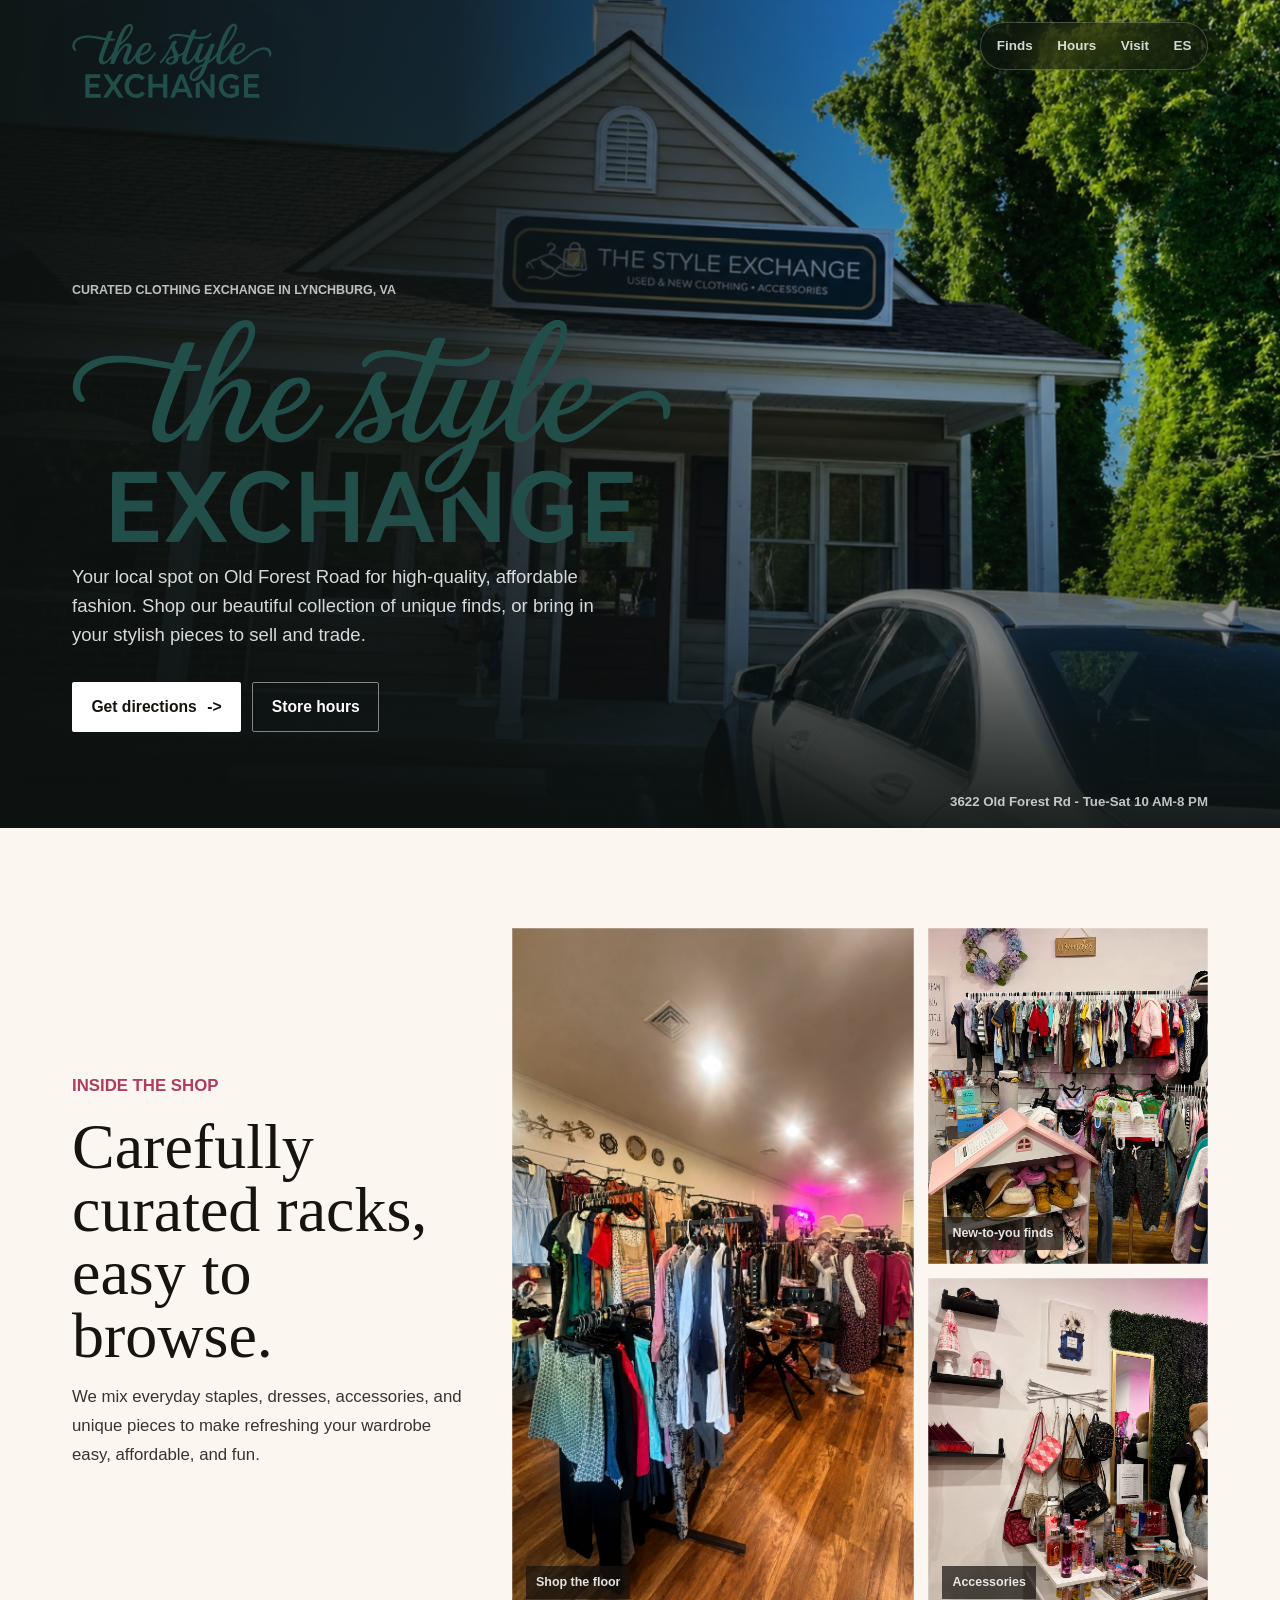
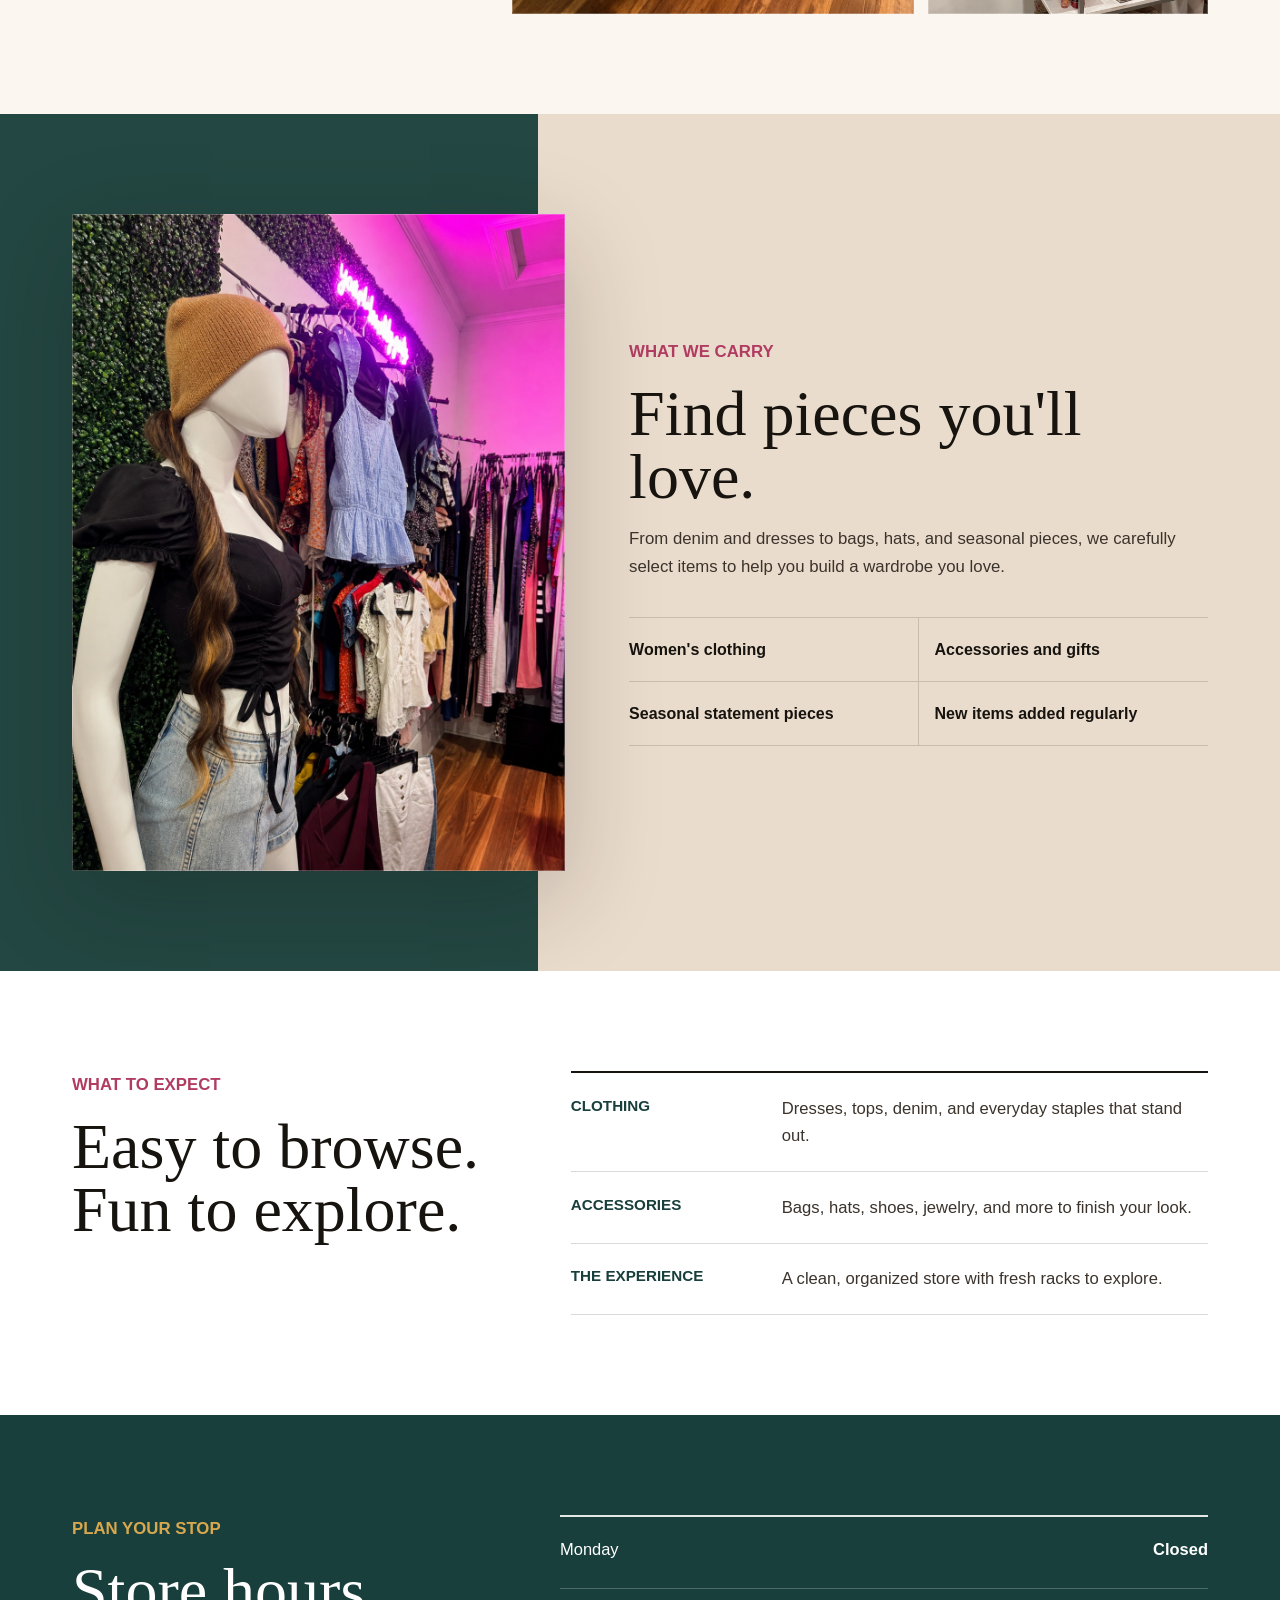
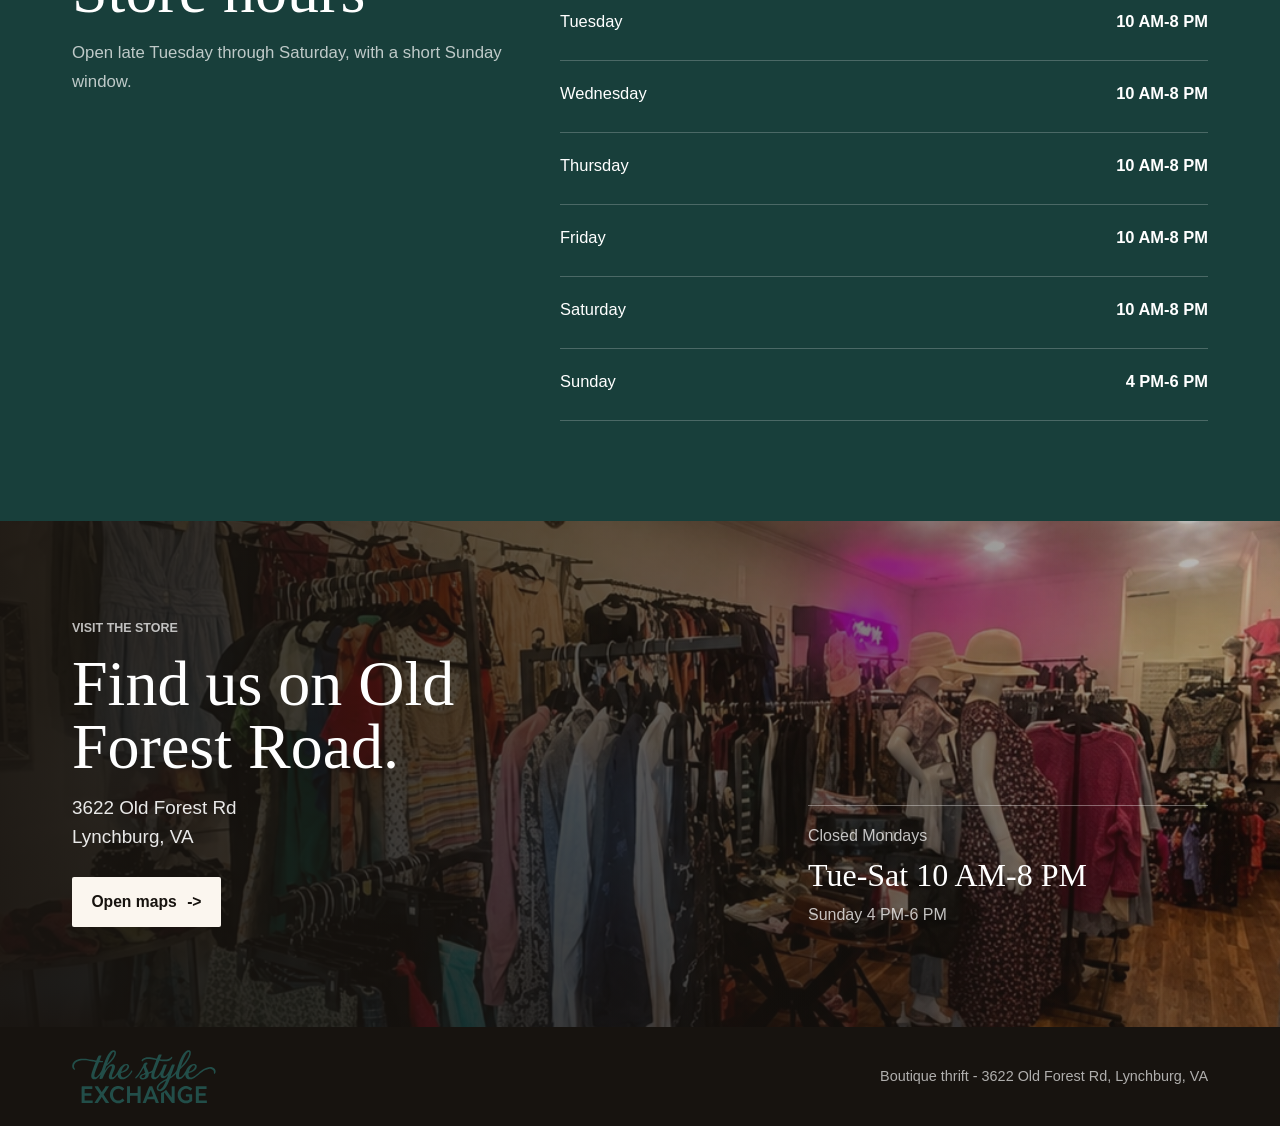
==== commit 7d622ce4: "Revert logo to static SVG to fix rendering issues" ====
--- a/index.html
+++ b/index.html
@@ -1 +1 @@
-<!DOCTYPE html><html lang="en"><head><meta charSet="utf-8"/><meta name="viewport" content="width=device-width, initial-scale=1"/><link rel="stylesheet" href="/_next/static/chunks/0iv11ukrpwp6d.css" data-precedence="next"/><link rel="preload" as="script" fetchPriority="low" href="/_next/static/chunks/11qk_vpw_zwkf.js"/><script src="/_next/static/chunks/0pjq-hlddzx4h.js" async=""></script><script src="/_next/static/chunks/10~x95jhs6ns3.js" async=""></script><script src="/_next/static/chunks/turbopack-0ikejbk8pggqy.js" async=""></script><script src="/_next/static/chunks/0fsi8lw5utejl.js" async=""></script><script src="/_next/static/chunks/0d3tkj33oycf2.js" async=""></script><script src="/_next/static/chunks/0wyhshkdco0zr.js" async=""></script><title>The Style Exchange | Boutique Thrift in Lynchburg</title><meta name="description" content="Visit The Style Exchange, a boutique thrift store for curated secondhand clothing and accessories at 3622 Old Forest Rd in Lynchburg, Virginia."/><link rel="icon" href="/icon.svg?icon.04iot5pzf39e1.svg" sizes="any" type="image/svg+xml"/><script src="/_next/static/chunks/03~yq9q893hmn.js" noModule=""></script></head><body><div hidden=""><!--$--><!--/$--></div><main class="site-shell"><section class="hero" id="top" aria-labelledby="hero-title"><div class="hero-media" aria-hidden="true"></div><header class="site-header" aria-label="Primary navigation"><a class="header-brand" href="#top" aria-label="The Style Exchange home"><svg version="1.0" xmlns="http://www.w3.org/2000/svg" width="623" height="240" viewBox="0 0 623 240" preserveAspectRatio="xMidYMid meet" class="header-logo"><g fill="currentColor"><path d="M0 119.81 l0 -119.81 311.50 0 311.50 0 0 119.81 0 119.81 -311.50 0 -311.50 0 0 -119.81z m209.29 114.60 c4.75 -1.54 9.14 -4.08 12.69 -7.41 l2.96 -2.73 -3.14 -3.03 -3.11 -3.07 -2.28 2.10 c-2.62 2.47 -6.03 4.42 -9.17 5.35 -3.14 0.94 -10.75 0.94 -13.85 0 -5.39 -1.61 -10.30 -5.32 -13.07 -9.92 -0.71 -1.16 -1.87 -3.74 -2.51 -5.69 -1.12 -3.22 -1.24 -4.01 -1.39 -9.40 -0.22 -8.12 0.90 -12.88 4.27 -18.16 2.58 -4.04 7.30 -7.64 11.91 -9.06 3.56 -1.09 11.38 -1.12 14.86 -0.04 2.81 0.86 6.07 2.73 8.76 5.05 l1.95 1.65 3.03 -3.33 3.03 -3.29 -2.28 -1.98 c-4.94 -4.31 -9.77 -6.74 -15.84 -8.01 -3.63 -0.79 -10.41 -0.52 -14.56 0.56 -12.28 3.14 -21.75 13.14 -25.35 26.77 -1.27 4.75 -1.27 13.10 0 17.78 1.05 3.93 3.59 9.40 5.80 12.50 1.87 2.62 6.36 7.04 8.84 8.72 6.25 4.23 12.80 6.18 20.22 5.95 3.97 -0.11 5.24 -0.34 8.24 -1.31z m291.69 0.86 c0.26 -0.15 2.28 -0.90 4.49 -1.65 4.46 -1.57 9.06 -4.04 11.72 -6.40 l1.72 -1.54 0 -13.63 0 -13.59 -11.49 -0.11 c-6.36 -0.07 -11.98 -0.04 -12.54 0.04 l-1.05 0.11 0 3.89 0 3.89 7.41 0.07 7.38 0.11 0.11 7.30 c0.04 4.01 0 7.64 -0.07 8.09 -0.22 0.90 -4.83 3.14 -8.09 3.97 -2.62 0.64 -10.41 0.60 -13.10 -0.04 -7.82 -1.87 -14 -7.60 -16.62 -15.39 -2.77 -8.35 -1.98 -19.17 1.91 -26.21 2.47 -4.42 7.86 -8.95 12.77 -10.75 2.28 -0.82 11.68 -1.12 14.68 -0.49 2.85 0.60 6.89 2.66 9.58 4.83 l2.28 1.87 2.96 -3.22 2.92 -3.22 -1.83 -1.68 c-4.49 -4.04 -9.88 -6.78 -15.87 -8.01 -6.25 -1.27 -13.70 -0.49 -19.96 2.13 -3.22 1.35 -7.08 3.82 -9.85 6.25 -4.53 4.01 -8.84 11.12 -10.93 18.08 -0.90 3.07 -1.01 3.89 -1.01 9.73 0 5.84 0.11 6.63 1.05 9.73 4.04 13.48 14.68 23.33 27.82 25.83 2.96 0.56 12.73 0.52 13.63 -0.04z m-412.63 -5.20 l0 -4.68 -17.41 0 -17.41 0 0 -11.23 0 -11.23 14.41 0 14.41 0 0 -4.49 0 -4.49 -14.41 0 -14.41 0 0.07 -10.18 0.11 -10.22 16.59 -0.11 16.55 -0.07 0 -4.68 0 -4.68 -21.64 0 c-16.32 0 -21.75 0.11 -22.09 0.45 -0.34 0.34 -0.45 8.72 -0.45 35.38 l0 34.93 22.84 0 22.84 0 0 -4.68z m28.53 -5.80 c3.67 -5.65 7.45 -11.61 8.42 -13.18 1.76 -2.88 1.83 -2.92 3.29 -2.92 1.46 0 1.57 0.07 2.92 2.36 0.75 1.27 4.53 7.23 8.42 13.18 l7 10.86 5.73 0.11 c3.11 0.04 5.69 0 5.69 -0.07 0 -0.11 -2.13 -3.44 -4.75 -7.41 -15.57 -23.77 -17.71 -27.26 -17.71 -28.75 0 -1.27 1.31 -3.41 10.86 -17.75 5.99 -8.95 10.86 -16.36 10.86 -16.47 0 -0.15 -2.51 -0.22 -5.58 -0.22 l-5.54 0 -1.95 3.11 c-1.05 1.68 -4.64 7.30 -8.01 12.43 l-6.14 9.36 -1.46 0.11 -1.46 0.07 -4.64 -7.19 c-2.55 -3.93 -6.18 -9.58 -8.01 -12.54 l-3.33 -5.35 -5.58 0 c-3.56 0 -5.58 0.15 -5.58 0.37 0 0.22 4.90 7.82 10.90 16.92 9.32 14.15 10.86 16.70 10.75 17.67 -0.11 0.71 -4.49 7.68 -11.64 18.50 l-11.46 17.33 5.69 -0.11 5.69 -0.11 6.63 -10.30z m132.87 -4.94 c-0.11 -11.87 -0.04 -15.39 0.34 -15.84 0.41 -0.49 2.77 -0.56 17.63 -0.56 l17.18 0 0 15.91 0 15.91 5.43 0 5.43 0 0 -35.38 0 -35.42 -5.32 0.11 -5.35 0.11 -0.11 14.71 -0.07 14.68 -17.37 0 -17.33 0 -0.26 -1.16 c-0.11 -0.64 -0.22 -7.30 -0.22 -14.79 l0 -13.63 -5.24 0 -5.24 0 0 35.38 0 35.42 5.35 -0.11 5.32 -0.11 -0.15 -15.24z m70.99 8.87 c1.31 -3.48 2.62 -7.08 2.96 -7.97 0.41 -1.09 0.94 -1.76 1.54 -1.98 0.56 -0.19 7.38 -0.30 16.51 -0.26 l15.57 0.11 1.80 4.87 c1.01 2.70 2.43 6.44 3.14 8.35 l1.35 3.44 5.43 0 c4.19 0 5.39 -0.11 5.24 -0.45 -0.07 -0.26 -3.97 -10 -8.61 -21.64 -9.58 -24.07 -17.90 -45.19 -18.65 -47.32 l-0.52 -1.46 -5.39 0.22 c-2.96 0.11 -5.50 0.34 -5.69 0.52 -0.15 0.15 -3 7.23 -6.33 15.65 -16.62 42.12 -21.34 54.14 -21.34 54.33 0 0.07 2.40 0.11 5.32 0.07 l5.28 -0.11 2.40 -6.36z m76.49 -16.70 l0 -23.21 1.76 0.11 c1.72 0.11 1.76 0.15 4.04 3.29 2.06 2.85 11.34 15.91 25.76 36.24 l4.83 6.81 4.64 0 4.64 0 0 -35.38 0 -35.38 -5.24 0 -5.24 0 0 24.52 0 24.52 -1.42 0 c-1.35 0 -1.54 -0.15 -3.29 -2.70 -3.29 -4.83 -20.44 -29.32 -20.78 -29.65 -0.19 -0.19 -1.42 0.71 -2.88 2.10 -4.79 4.53 -9.40 7.26 -14.60 8.76 -1.20 0.34 -2.36 0.79 -2.58 0.97 -0.37 0.30 -0.49 5.02 -0.49 21.30 l0 20.93 5.43 0 5.43 0 0 -23.25z m185.25 18.68 l-0.11 -4.61 -17.26 -0.11 -17.30 -0.07 -0.15 -10.60 c-0.11 -6.25 -0.04 -10.75 0.19 -11.01 0.26 -0.37 3.82 -0.49 14.64 -0.56 l14.26 -0.11 0.11 -4.57 0.11 -4.61 -14.56 0 -14.56 0 -0.26 -2.28 c-0.11 -1.27 -0.22 -5.65 -0.22 -9.70 0 -6.44 0.07 -7.45 0.64 -7.90 0.49 -0.41 3.78 -0.56 16.85 -0.64 l16.21 -0.15 0 -4.64 0 -4.64 -22.09 0 -22.09 0 0 35.38 0 35.38 22.84 0 22.88 0 -0.11 -4.57z m-196.86 -48.19 c6.48 -2.13 12.62 -6.96 18.05 -14.26 5.99 -8.05 12.36 -20.97 17.18 -35.01 l1.39 -4.12 4.90 -3.07 c5.88 -3.67 12.47 -9.14 17.48 -14.49 3.44 -3.67 3.82 -3.97 5.13 -3.97 l1.42 0 -0.26 5.54 c-0.26 5.80 0.19 9.06 1.57 11.79 2.51 4.90 7.79 7.64 12.80 6.63 7.34 -1.50 15.39 -8.35 21.98 -18.79 1.05 -1.68 1.24 -1.80 2.73 -1.80 l1.57 0 0 2.55 c0 12.58 11.46 20.74 24.34 17.33 3.52 -0.94 9.66 -3.71 13.44 -6.10 3.37 -2.10 10.11 -7.23 15.72 -11.94 12.13 -10.15 22.35 -17.41 29.88 -21.23 4.87 -2.47 11.12 -4.72 14.79 -5.32 3.37 -0.52 11.34 -0.45 13.59 0.15 4.79 1.27 8.42 4.19 10.41 8.39 1.12 2.32 1.20 2.85 1.31 7.26 0.15 5.13 0.45 5.95 1.91 5.20 1.05 -0.56 2.55 -3.93 3.03 -6.81 0.34 -1.98 0.30 -2.88 -0.19 -5.02 -2.43 -10.48 -13.70 -16.92 -26.21 -15.01 -7.86 1.20 -16.81 5.05 -26.13 11.23 -6.29 4.16 -10.86 7.64 -20.11 15.35 -15.01 12.50 -21.57 16.77 -28.12 18.20 -3.14 0.71 -8.72 0.34 -10.71 -0.67 -2.10 -1.09 -3.67 -3.14 -4.68 -6.07 -0.75 -2.10 -0.86 -3.22 -0.86 -7.94 0 -4.42 0.11 -5.62 0.56 -6.07 0.30 -0.30 2.10 -0.79 3.97 -1.12 8.72 -1.50 17.52 -6.10 23.92 -12.54 7.49 -7.53 9.21 -15.20 4.64 -20.40 -7.49 -8.50 -24.82 -1.65 -35.49 14 -1.20 1.76 -3.97 6.74 -6.14 11.04 -6.10 12.02 -10.52 18.68 -16.17 24.37 -3.93 3.93 -6.70 5.39 -10.37 5.39 -5.17 0 -6.25 -1.61 -6.29 -9.21 0 -5.62 0.49 -8.72 3.03 -19.81 l1.80 -7.86 4.12 -3.93 c20.85 -19.96 37.55 -44.67 41.60 -61.48 1.46 -6.10 0.79 -10.78 -1.98 -13.55 -2.88 -2.85 -6.70 -3.18 -11.46 -0.97 -9.51 4.46 -18.98 17.30 -28.27 38.26 -5.92 13.44 -10 24.90 -13.70 38.49 -2.73 10.15 -2.62 9.85 -5.28 13.85 -4.38 6.70 -11.87 14.53 -19.17 20.07 -3.11 2.36 -3.89 2.77 -5.13 2.77 -1.42 0 -1.50 -0.04 -1.50 -1.20 0 -0.64 1.57 -5.58 3.52 -10.93 1.95 -5.39 4.98 -13.74 6.70 -18.57 1.76 -4.83 4.19 -11.57 5.39 -14.98 2.73 -7.53 2.85 -7.23 -2.77 -7.04 -3.41 0.11 -3.93 0.22 -4.75 1.01 -0.60 0.56 -1.87 3.22 -3.44 7.30 -3.89 10 -6.36 15.50 -9.55 21.19 -7.11 12.65 -13.59 20.44 -18.16 21.72 -2.13 0.60 -5.95 0.30 -6.89 -0.56 -1.24 -1.12 -1.61 -3.03 -1.39 -6.89 0.30 -5.73 1.50 -9.40 9.88 -30.89 2.55 -6.55 4.57 -12.17 4.46 -12.43 -0.15 -0.37 -1.05 -0.52 -3.48 -0.52 -4.08 0 -5.88 0.49 -6.78 1.80 -0.41 0.56 -2.55 5.47 -4.75 10.93 -2.21 5.47 -5.09 12.06 -6.40 14.68 -6.48 12.73 -15.87 24.75 -21.57 27.63 -1.98 0.97 -2.70 1.12 -5.20 1.12 -2.70 0 -3.03 -0.07 -4.08 -1.01 -2.51 -2.28 -2.40 -8.50 0.37 -18.61 2.25 -8.09 9.47 -28.19 16.55 -45.98 l3.37 -8.54 2.51 0 c1.35 0 4.08 0.26 6.03 0.56 11.83 1.80 21.42 1.57 29.76 -0.75 8.99 -2.47 14.60 -6.22 16.92 -11.27 0.90 -1.95 0.94 -2.25 0.45 -3.07 -0.82 -1.46 -1.27 -1.35 -2.55 0.64 -3.67 5.65 -10.26 8.87 -21.34 10.37 -5.20 0.67 -15.43 0.67 -21.75 -0.04 -7.68 -0.86 -7.49 -0.82 -7.49 -2.21 0 -1.01 2.32 -7.19 6.63 -17.60 0.56 -1.39 0.56 -1.50 -0.07 -1.95 -0.90 -0.67 -5.54 -0.67 -7.41 0 -2.81 1.01 -3.52 2.13 -7.41 12.02 l-2.51 6.36 -1.31 0.11 c-0.75 0.07 -5.09 -0.71 -9.70 -1.76 -12.77 -2.85 -18.08 -3.74 -26.13 -4.34 -3.22 -0.22 -10.75 0.60 -13.85 1.50 -1.12 0.34 -2.73 0.82 -3.52 1.05 -3.33 0.97 -8.57 4.87 -10.37 7.68 -1.16 1.80 -1.35 3.03 -0.71 4.23 0.56 1.05 1.35 0.86 2.21 -0.49 1.50 -2.43 4.27 -4.72 7.53 -6.22 4.42 -2.06 7.75 -2.73 14.64 -2.96 8.69 -0.30 15.24 0.52 31.60 3.97 l6.74 1.39 0.11 1.24 c0.07 0.79 -0.71 3.33 -2.51 7.82 -3.63 9.21 -5.99 15.43 -9.40 24.60 -3.56 9.58 -4.08 10.78 -5.58 12.84 -2.92 3.97 -13.29 9.43 -17.07 8.99 -1.01 -0.11 -1.20 -0.37 -2.32 -3.48 -0.71 -1.83 -2.85 -6.66 -4.75 -10.67 -4.46 -9.29 -4.72 -10.07 -4.72 -14.75 0 -4.34 0.37 -5.24 3.07 -7.45 0.94 -0.75 1.98 -1.95 2.36 -2.66 0.64 -1.16 0.64 -1.42 0.19 -2.28 -1.16 -2.17 -3.86 -2.62 -6.96 -1.16 -4.04 1.87 -6.63 5.20 -9.14 11.79 -2.70 7 -10.45 21.30 -17.15 31.67 -3.71 5.73 -8.69 12.09 -13.25 16.89 l-4.12 4.31 0.82 0.90 c1.12 1.20 1.39 1.01 5.62 -3.44 8.01 -8.50 17.30 -22.54 24.52 -37.10 l2.25 -4.49 1.80 -0.04 c1.42 -0.04 1.76 0.07 1.76 0.60 0 0.37 1.54 5.20 3.41 10.75 2.55 7.53 3.44 10.67 3.48 12.17 l0.04 2.02 -3.07 0.67 c-4.19 0.90 -10.63 3.11 -13.37 4.57 -2.70 1.42 -6.18 4.72 -7.11 6.78 -1.16 2.51 -1.20 4.08 -0.07 6.36 1.68 3.41 4.61 5.47 9.17 6.44 3.56 0.75 5.88 0.64 9.55 -0.41 5.13 -1.50 8.24 -3.26 11.49 -6.51 4.27 -4.27 6.33 -9.14 6.33 -14.90 0 -2.51 0.07 -2.77 0.86 -3.11 0.45 -0.19 2.40 -0.94 4.34 -1.68 1.91 -0.79 4.34 -1.87 5.35 -2.47 1.27 -0.75 2.32 -1.09 3.48 -1.09 1.54 0 1.68 0.07 1.68 0.94 0 0.52 -0.41 2.36 -0.90 4.08 -1.50 5.09 -2.17 10.63 -1.72 13.63 1.39 8.72 8.35 13.03 16.59 10.22 5.54 -1.87 11.27 -6.78 16.77 -14.41 1.65 -2.21 2.96 -4.19 2.96 -4.38 0 -0.19 0.75 -0.34 1.65 -0.34 l1.65 0 0.15 3.48 c0.22 5.17 1.76 8.09 5.35 10.22 3.56 2.06 6.81 1.98 11.98 -0.41 3.44 -1.57 5.88 -3.56 9.43 -7.68 2.81 -3.26 2.92 -3.37 4.49 -3.37 1.54 0 1.61 0.04 1.61 1.09 0 1.09 -4.98 15.65 -5.54 16.17 -0.15 0.15 -2.62 1.50 -5.50 2.96 -10.11 5.24 -17.18 9.70 -23.66 14.94 -7.71 6.18 -12.06 12.13 -13.78 18.76 -2.73 10.52 6.40 18.20 17.41 14.64z m-286.30 -51.18 c6.14 -1.57 12.65 -6.81 19.43 -15.54 2.25 -2.88 2.32 -2.96 3.93 -2.96 1.54 0 1.61 0.07 1.61 1.05 0 0.60 -0.90 4.27 -2.02 8.16 -1.83 6.40 -1.98 7.11 -1.42 7.56 0.90 0.67 8.27 0.60 9.32 -0.11 0.49 -0.34 1.54 -2.51 2.73 -5.50 7.64 -19.36 16.62 -34.86 25.08 -43.36 5.35 -5.39 7.64 -6.70 11.72 -6.74 1.80 0 2.32 0.15 3.07 0.94 0.86 0.82 0.94 1.20 0.94 4.38 0 1.95 -0.26 4.49 -0.56 5.69 -0.64 2.40 -3.52 9.55 -6.74 16.70 -2.55 5.65 -5.20 13.48 -5.77 17.04 -1.27 8.09 4.72 14.45 12.21 12.95 2.40 -0.49 6.48 -2.43 9.14 -4.38 2.85 -2.10 7.82 -7.60 10.75 -11.87 2.70 -3.97 2.77 -4.01 4.23 -4.01 1.39 0 1.46 0.04 1.46 1.24 0 2.21 1.09 6.25 2.32 8.76 2.13 4.34 6.70 8.16 11.31 9.51 7.26 2.13 14.64 0.34 24.19 -5.95 7.11 -4.68 18.35 -17.75 22.54 -26.21 1.09 -2.17 1.12 -2.40 0.56 -2.96 -0.82 -0.82 -1.31 -0.37 -3.52 3.37 -2.77 4.72 -6.96 10.15 -11.31 14.64 -4.57 4.64 -7.64 7.08 -11.68 9.21 -3.71 1.91 -6.48 2.62 -10.52 2.62 -6.96 0 -10.60 -2.96 -11.91 -9.66 -0.60 -3.03 -0.30 -10.78 0.41 -11.49 0.30 -0.26 2.06 -0.75 3.89 -1.09 13.63 -2.32 26.51 -11.57 30.36 -21.79 2.32 -6.14 0.37 -11.31 -5.24 -13.85 -8.50 -3.89 -22.50 3.26 -31.56 16.10 -1.31 1.83 -4.19 6.96 -6.48 11.42 -6.22 12.24 -11.04 19.66 -16.36 24.93 -3.93 3.97 -6.03 5.05 -9.66 5.05 -3.78 0 -4.12 -0.41 -4.08 -5.20 0.04 -4.38 1.09 -7.75 5.28 -17.60 7.19 -16.74 8.87 -23.77 6.89 -28.34 -2.28 -5.13 -7.53 -7.04 -13.89 -5.05 -7.90 2.47 -16.29 10.63 -24.82 24.26 -1.80 2.88 -2.02 3.11 -3.22 3.11 l-1.27 0 0.22 -1.95 c0.11 -1.09 1.57 -6.14 3.26 -11.27 l3.03 -9.25 3.63 -2.96 c14.75 -11.98 27.74 -26.96 33.77 -38.90 2.36 -4.72 4.49 -11.98 4.49 -15.35 0 -3.78 -2.32 -7.71 -5.43 -9.10 -4.27 -1.95 -10.97 0.45 -16.77 5.95 -11.31 10.75 -21.60 32.39 -33.40 70.09 -2.62 8.35 -3.89 11.46 -6.70 16.02 -5.39 8.91 -10.56 15.69 -15.72 20.59 -4.04 3.86 -6.14 4.94 -9.70 4.94 -5.02 0 -6.10 -1.72 -5.77 -9.06 0.26 -6.44 1.72 -11.49 8.31 -29.09 4.34 -11.64 11.04 -28.64 11.46 -29.05 0.22 -0.22 3.26 -0.37 7.56 -0.37 7.90 0 8.84 -0.22 9.85 -2.17 0.97 -1.87 0.45 -2.06 -5.80 -1.83 -3.07 0.07 -6.33 0.07 -7.30 -0.07 -1.68 -0.26 -1.72 -0.30 -1.72 -1.68 0 -0.94 1.31 -4.68 3.93 -11.12 2.17 -5.32 3.93 -9.88 3.93 -10.11 0 -1.16 -7.90 -1.09 -9.66 0.07 -1.05 0.67 -2.88 4.49 -6.85 14.26 l-2.77 6.85 -1.31 0 c-1.54 0 -9.29 -1.27 -18.91 -3.14 -16.85 -3.26 -25.01 -4.34 -34.63 -4.61 -8.24 -0.22 -12.92 0.11 -19.06 1.46 -13.29 2.85 -23.33 9.73 -27.93 19.21 -1.42 2.96 -2.81 8.12 -2.81 10.63 0 4.08 2.28 9.40 5.24 12.17 2.10 1.95 3.52 2.47 4.38 1.61 0.52 -0.52 0.49 -0.71 -0.52 -2.02 -2.62 -3.29 -3.67 -6.81 -3.63 -12.09 0 -10.11 6.22 -17.86 17.82 -22.39 7.64 -2.96 12.02 -3.74 22.95 -4.08 10.52 -0.30 16.17 0.30 38.75 4.19 6.48 1.12 12.92 2.21 14.34 2.47 l2.51 0.41 0 1.50 c0 0.90 -0.82 3.63 -2.21 7.15 -10.90 27.89 -15.80 42.72 -16.89 50.88 -0.67 5.13 0.45 9.55 3.18 12.62 1.76 1.95 3.29 2.88 5.84 3.56 2.62 0.71 3 0.71 5.69 0z"></path></g><g fill="currentColor"><path d="M192.85 236.43 c-7.23 -1.65 -12.43 -4.38 -17.60 -9.32 -3.48 -3.37 -5.62 -6.33 -7.68 -10.75 -2.81 -5.92 -3.37 -8.76 -3.41 -16.62 0 -5.92 0.11 -7.15 0.90 -10.11 3.59 -13.70 13.03 -23.62 25.46 -26.81 4.23 -1.09 12.50 -1.35 16.47 -0.56 3.97 0.82 7.41 2.10 10.52 3.93 2.62 1.57 8.61 6.55 8.61 7.19 0 0.22 -1.80 2.32 -3.97 4.64 l-4.01 4.27 -2.36 -2.13 c-5.24 -4.68 -9.51 -6.44 -15.69 -6.44 -4.75 0 -7.90 0.90 -11.49 3.22 -5.65 3.63 -8.99 -8.65 -10.60 16.02 -1.05 4.64 -0.67 11.31 0.90 15.91 1.50 4.42 3.18 7.23 6.07 10.11 4.08 4.04 9.36 6.14 15.31 6.14 6.14 0 10.86 -1.98 15.54 -6.55 1.42 -1.39 2.73 -2.51 2.85 -2.47 0.15 0.07 2.06 1.83 4.23 3.97 l4.01 3.86 -0.79 1.09 c-1.46 2.06 -6.07 5.92 -9.10 7.64 -1.68 0.97 -4.68 2.25 -6.63 2.88 -3.22 1.09 -4.08 1.20 -9.36 1.31 -4.12 0.11 -6.48 -0.04 -8.20 -0.41z"></path><path d="M486.23 236.43 c-13.14 -2.51 -23.74 -12.32 -27.86 -25.83 -0.94 -3.18 -1.01 -3.78 -1.01 -10.86 0 -7.08 0.07 -7.68 1.01 -10.86 2.10 -7 6.40 -14.08 10.93 -18.08 4.27 -3.74 9.92 -6.78 15.16 -8.05 3.97 -0.97 12.28 -1.24 16.29 -0.45 6.44 1.20 12.21 4.16 17 8.65 l2.36 2.21 -4.01 4.42 -4.01 4.38 -2.10 -1.91 c-2.58 -2.32 -6.29 -4.53 -9.06 -5.47 -2.88 -0.94 -11.31 -0.97 -14.11 -0.04 -4.90 1.68 -10.45 6.29 -12.95 10.78 -2.77 5.05 -4.08 12.09 -3.26 17.97 1.24 9.17 5.80 16.06 12.80 19.39 1.72 0.82 4.04 1.72 5.17 1.98 2.70 0.64 8.24 0.64 10.86 0 3.22 -0.75 7.86 -3.03 8.09 -3.93 0.07 -0.45 0.11 -3.56 0.07 -6.96 l-0.11 -6.18 -7.38 -0.11 -7.41 -0.07 0 -5.05 0 -5.05 1.05 -0.04 c0.56 -0.04 6.66 -0.04 13.55 -0.04 l12.54 0 0.11 14.79 0.07 14.79 -1.72 1.54 c-2.66 2.36 -7.23 4.83 -11.72 6.40 -2.21 0.75 -4.27 1.54 -4.53 1.68 -0.94 0.56 -12.80 0.56 -15.84 0z"></path><path d="M41.56 199.82 c0 -27.56 0.11 -36.17 0.45 -36.50 0.34 -0.34 5.99 -0.45 23.21 -0.45 l22.76 0 0 5.80 0 5.80 -16.55 0.07 -16.59 0.11 -0.11 9.10 -0.07 9.06 14.41 0 14.41 0 0 5.62 0 5.62 -14.41 0 -14.41 0 0 10.11 0 10.11 17.41 0 17.41 0 0 5.80 0 5.80 -23.96 0 -23.96 0 0 -36.05z"></path><path d="M96.71 235.42 c0.07 -0.26 5.58 -8.65 12.17 -18.61 l11.98 -18.08 -6.96 -10.56 c-16.62 -25.16 -16.32 -24.71 -15.35 -24.97 0.49 -0.15 3.82 -0.26 7.45 -0.30 l6.63 -0.04 3.33 5.35 c6.85 10.93 12.65 19.73 12.99 19.62 0.37 -0.11 10.45 -15.31 14.49 -21.86 l1.95 -3.11 7.41 0 c4.12 0 7.45 0.07 7.45 0.19 0 0.11 -5.20 8.05 -11.61 17.63 -6.36 9.58 -11.61 17.60 -11.61 17.75 0 0.34 7.75 12.39 18.50 28.83 l5.54 8.42 -7.23 0.11 c-4.01 0.04 -7.41 0.04 -7.68 -0.07 -0.34 -0.15 -14.41 -21.68 -16.47 -25.20 -0.37 -0.67 -0.86 -1.24 -1.09 -1.24 -0.19 0 -1.20 1.31 -2.17 2.92 -0.97 1.57 -4.75 7.53 -8.42 13.18 l-6.63 10.30 -7.45 0.11 c-5.88 0.07 -7.38 0 -7.23 -0.37z"></path><path d="M238.12 199.37 l0 -36.50 6.36 0 6.36 0 0.07 11.53 c0.04 6.33 0.04 12.24 -0.04 13.18 -0.04 0.94 0 2.40 0.15 3.26 l0.22 1.61 16.25 0 16.29 0 0.07 -14.68 0.11 -14.71 6.48 -0.11 6.44 -0.07 0 36.50 0 36.50 -6.55 0 -6.55 0 0 -15.91 0 -15.91 -16.06 0 c-13.97 0 -16.10 0.07 -16.51 0.56 -0.37 0.45 -0.45 3.86 -0.34 15.84 l0.15 15.24 -6.44 0.11 -6.48 0.07 0 -36.50z"></path><path d="M305.88 235.57 c0 -0.67 28.01 -71.62 28.45 -72.11 0.19 -0.15 3.22 -0.41 6.81 -0.52 l6.48 -0.19 0.52 1.46 c0.79 2.32 9.43 24.19 19.06 48.26 4.83 12.17 8.87 22.39 8.99 22.76 0.15 0.60 -0.34 0.64 -6.78 0.64 l-6.93 0 -1.35 -3.44 c-0.71 -1.91 -2.13 -5.65 -3.14 -8.35 l-1.80 -4.87 -14.45 -0.11 c-8.46 -0.04 -14.83 0.07 -15.39 0.26 -0.60 0.22 -1.12 0.90 -1.54 1.98 -0.34 0.90 -1.65 4.49 -2.96 7.97 l-2.40 6.36 -6.78 0.11 c-3.74 0.04 -6.81 -0.04 -6.81 -0.22z m45.94 -27.93 c-0.11 -0.30 -1.12 -3.03 -2.28 -6.10 -1.12 -3.03 -3.41 -9.21 -5.05 -13.67 -1.68 -4.46 -3.03 -8.31 -3.03 -8.50 0 -0.22 -0.22 -0.41 -0.52 -0.41 -0.26 0 -0.86 1.01 -1.35 2.36 -0.45 1.27 -2.85 7.71 -5.28 14.34 -2.47 6.63 -4.46 12.13 -4.46 12.24 0 0.15 4.98 0.26 11.08 0.26 9.40 0 11.04 -0.07 10.90 -0.52z"></path><path d="M385.26 213.82 c0 -17.18 0.11 -22.13 0.49 -22.43 0.22 -0.19 1.39 -0.64 2.58 -0.97 5.39 -1.54 9.55 -4.08 15.13 -9.25 1.76 -1.65 3.37 -2.96 3.52 -2.88 0.26 0.11 13.07 18.16 21.49 30.36 1.24 1.80 2.40 3.26 2.55 3.26 0.15 0 0.30 -11.04 0.30 -24.52 l0 -24.52 6.36 0 6.36 0 0 36.50 0 36.50 -5.77 0 -5.77 0 -4.83 -6.81 c-28.60 -40.32 -27.93 -39.39 -28.68 -39.54 -0.60 -0.11 -0.64 1.57 -0.64 23.10 l0 23.25 -6.55 0 -6.55 0 0 -22.05z"></path><path d="M535.77 199.37 l0 -36.50 23.21 0 23.21 0 0 5.77 0 5.77 -16.21 0.15 c-13.07 0.07 -16.36 0.22 -16.85 0.64 -0.56 0.41 -0.64 1.39 -0.64 6.78 0 3.44 0.11 7.30 0.22 8.57 l0.26 2.28 14.56 0 14.56 0 -0.11 5.73 -0.11 5.69 -14.26 0.11 c-10.86 0.07 -14.38 0.19 -14.60 0.56 -0.19 0.22 -0.30 4.72 -0.22 9.88 l0.11 9.47 17.30 0.07 17.30 0.11 0.11 5.73 0.11 5.69 -24 0 -23.96 0 0 -36.50z"></path><path d="M376.08 183.72 c-4.08 -1.05 -6.89 -3.22 -8.42 -6.55 -1.16 -2.43 -1.42 -7.60 -0.56 -10.93 3 -11.53 14.38 -21.68 38.38 -34.18 5.35 -2.81 4.42 -1.42 8.09 -11.76 1.31 -3.78 1.83 -5.73 1.54 -5.73 -0.26 0 -1.80 1.54 -3.37 3.37 -3.56 4.12 -5.99 6.10 -9.43 7.68 -6.51 3 -12.09 2.62 -16.21 -1.09 -2.17 -1.98 -3.18 -4.53 -3.37 -8.72 -0.11 -2.62 -0.30 -3.48 -0.67 -3.48 -0.30 0 -0.52 0.15 -0.52 0.34 0 0.19 -1.31 2.17 -2.96 4.38 -5.50 7.60 -11.19 12.50 -16.77 14.41 -3.74 1.31 -8.84 1.27 -11.76 -0.07 -5.92 -2.77 -8.27 -9.02 -6.93 -18.42 0.34 -2.36 1.01 -5.69 1.50 -7.34 1.01 -3.48 0.86 -3.63 -1.95 -1.95 -1.01 0.60 -3.44 1.68 -5.35 2.47 -1.95 0.75 -3.89 1.50 -4.34 1.68 -0.79 0.34 -0.86 0.60 -0.86 3.11 0 5.77 -2.06 10.63 -6.33 14.90 -5.95 5.99 -15.01 8.65 -23.29 6.93 -4.57 -0.97 -7.49 -3.03 -9.17 -6.44 -0.82 -1.72 -0.97 -2.40 -0.82 -4.53 0.07 -1.42 0.45 -3.22 0.86 -4.04 1.01 -2.10 4.46 -5.39 7.15 -6.81 2.73 -1.46 9.17 -3.67 13.37 -4.57 3.03 -0.67 3.07 -0.67 2.96 -1.76 -0.07 -0.60 -1.61 -5.54 -3.44 -11.01 -1.87 -5.47 -3.37 -10.22 -3.37 -10.60 0 -0.37 -0.26 -0.64 -0.64 -0.60 -0.49 0 -1.39 1.42 -2.92 4.53 -7.45 14.98 -16.85 29.09 -24.97 37.51 -3.48 3.59 -3.97 3.97 -5.20 3.97 -1.91 0 -3.14 -1.42 -3 -3.48 0 -0.37 1.87 -2.58 4.12 -4.94 4.53 -4.75 9.51 -11.12 13.22 -16.85 6.70 -10.37 14.45 -24.67 17.15 -31.67 3.33 -8.65 7.56 -12.69 13.40 -12.69 3.71 0 5.28 1.20 5.32 4.08 0 1.98 -0.90 3.56 -3 5.24 -2.40 1.95 -3 3.14 -3 6.29 0 3.41 0.86 5.88 5.05 14.41 1.72 3.52 3.71 7.86 4.34 9.73 0.67 1.83 1.31 3.41 1.46 3.48 0.90 0.56 8.87 -3.03 12.24 -5.54 4.01 -3 4.57 -3.93 9.10 -16.17 3.44 -9.32 7.86 -20.78 10.26 -26.77 0.94 -2.36 1.61 -4.38 1.42 -4.49 -0.30 -0.26 -13.40 -3 -19.54 -4.12 -9.58 -1.68 -19.06 -1.91 -25.08 -0.56 -5.84 1.31 -11.23 4.64 -13.52 8.35 -1.31 2.06 -3.63 2.06 -4.68 0 -1.24 -2.40 0.34 -6.29 3.74 -9.14 2.32 -1.95 5.73 -4.01 7.56 -4.53 0.79 -0.22 2.40 -0.71 3.52 -1.05 3.48 -1.01 10.97 -1.76 15.35 -1.50 7.90 0.45 13.48 1.35 26.92 4.34 4.61 1.05 8.50 1.76 8.65 1.57 0.15 -0.15 1.24 -2.81 2.43 -5.92 2.51 -6.55 4.27 -10.18 5.35 -11.16 1.35 -1.24 3.48 -1.72 7.38 -1.76 4.04 0 5.43 0.49 5.43 1.91 0 0.41 -0.79 2.62 -1.72 4.94 -3.33 8.05 -5.77 14.26 -5.62 14.38 0.41 0.41 9.21 1.31 14.83 1.50 16.89 0.56 28.45 -3.18 33.32 -10.75 1.54 -2.36 3.07 -2.85 4.38 -1.35 2.92 3.41 -1.65 10.78 -8.91 14.38 -4.75 2.36 -11.79 4.16 -18.12 4.64 -5.69 0.45 -15.16 0.04 -21.90 -1.01 -1.95 -0.30 -4.16 -0.56 -4.90 -0.56 l-1.39 0 -3.37 8.54 c-10.48 26.28 -17.37 46.65 -18.42 54.40 -0.82 5.92 0.71 8.95 4.46 8.95 5.20 0 12.17 -6.70 20.40 -19.58 4.04 -6.36 7.08 -12.58 11.64 -23.85 2.21 -5.47 4.34 -10.37 4.75 -10.93 0.97 -1.39 2.70 -1.80 7.79 -1.80 4.57 0 5.24 0.22 5.24 1.68 0 0.41 -2.06 6.07 -4.61 12.54 -8.72 22.24 -10.15 26.69 -10.18 31.71 0 3.63 0.71 4.94 2.96 5.47 5.20 1.24 12.36 -6.14 21.15 -21.83 3.18 -5.69 5.65 -11.19 9.55 -21.19 1.61 -4.12 2.85 -6.70 3.44 -7.30 0.90 -0.82 1.31 -0.90 5.77 -1.01 5.32 -0.15 6.36 0.11 6.36 1.65 0 0.56 -1.42 4.98 -3.14 9.85 -4.98 13.93 -14.04 38.97 -14.64 40.58 -0.49 1.16 0.45 0.67 4.19 -2.13 7.30 -5.54 14.79 -13.37 19.17 -20.07 2.66 -4.01 2.55 -3.71 5.28 -13.85 3.71 -13.59 7.79 -25.05 13.70 -38.49 9.32 -21.08 18.76 -33.81 28.38 -38.30 3.07 -1.46 7.30 -1.87 10.22 -1.05 2.43 0.67 4.75 3.03 5.50 5.62 0.86 2.81 0.79 8.39 -0.15 12.24 -4.04 16.81 -20.74 41.52 -41.60 61.48 l-4.12 3.93 -1.80 7.86 c-2.43 10.56 -3.03 14.23 -3.03 18.68 0 2.92 0.19 4.16 0.71 5.35 2.06 4.49 7.68 3.41 13.70 -2.66 5.65 -5.69 10.07 -12.36 16.17 -24.37 4.42 -8.80 7.04 -12.88 10.97 -17.11 6.93 -7.53 14.71 -11.49 22.84 -11.64 3.63 -0.07 4.12 0 6.29 1.01 4.53 2.10 6.74 5.99 6.33 11.23 -0.37 5.35 -2.40 9.29 -7.19 14.11 -6.40 6.44 -15.20 11.04 -23.92 12.54 -1.87 0.34 -3.67 0.82 -3.97 1.12 -0.94 0.94 -0.75 8.69 0.30 11.76 1.54 4.57 4.23 6.70 8.72 7.04 7.41 0.52 14.64 -3.56 32.54 -18.50 9.25 -7.71 13.82 -11.19 20.11 -15.35 15.13 -10.03 28.75 -13.67 39.80 -10.60 10.37 2.88 16.47 11.38 15.05 21.08 -0.52 3.67 -1.95 6.74 -3.48 7.53 -1.16 0.60 -2.66 0.45 -3.33 -0.37 -0.19 -0.26 -0.41 -2.55 -0.49 -5.09 -0.07 -4.34 -0.15 -4.79 -1.27 -7.15 -1.98 -4.19 -5.62 -7.11 -10.41 -8.39 -2.21 -0.60 -8.05 -0.67 -11.34 -0.15 -3.67 0.60 -9.92 2.85 -14.79 5.32 -7.53 3.82 -17.75 11.08 -29.88 21.23 -5.62 4.72 -12.36 9.85 -15.72 11.94 -3.74 2.36 -9.92 5.17 -13.44 6.14 -4.31 1.16 -9.92 1.16 -13.67 0 -7.90 -2.40 -12.92 -9.14 -12.92 -17.37 0 -3.11 -0.49 -3.26 -2.06 -0.75 -9.81 15.50 -21.98 22.35 -31.52 17.67 -5.47 -2.70 -7.49 -7.75 -7.15 -17.60 0.11 -2.88 0.11 -5.24 -0.04 -5.24 -0.11 0 -1.87 1.80 -3.93 3.97 -5.02 5.35 -11.61 10.82 -17.48 14.49 l-4.90 3.07 -1.39 4.12 c-4.83 14.04 -11.19 26.96 -17.18 35.01 -5.43 7.26 -11.53 12.09 -18.05 14.26 -2.96 0.97 -8.05 1.27 -10.67 0.60z m7.30 -8.42 c5.88 -2.77 13.48 -13.97 20.59 -30.29 3.41 -7.79 3.52 -7.75 -6.44 -1.68 -11.53 7 -18.61 13.44 -22.05 20.11 -4.94 9.55 -0.67 15.99 7.90 11.87z m-72.82 -49.27 c3.71 -1.76 6.18 -5.54 6.93 -10.52 0.60 -4.23 0.67 -4.08 -1.54 -3.78 -4.04 0.52 -10.26 2.92 -12.99 4.98 -2.40 1.80 -3.37 5.24 -2.10 7.64 1.27 2.51 6.18 3.37 9.70 1.68z m200.87 -28.57 c3.29 -1.20 7.45 -3.52 10.07 -5.54 7.15 -5.47 11.68 -13.67 10.15 -18.31 -0.64 -1.95 -1.80 -2.58 -4.27 -2.40 -5.80 0.49 -12.54 7.19 -17.45 17.33 -1.61 3.33 -3.74 9.06 -3.74 10 0 0.49 2.36 0 5.24 -1.09z m-32.50 -28.57 c3.89 -4.46 10.78 -13.48 14.04 -18.35 8.01 -11.98 13.78 -24.90 14.23 -31.86 0.34 -4.79 -0.37 -6.18 -3.03 -5.73 -2.28 0.37 -3.22 0.97 -5.77 3.71 -6.18 6.59 -15.99 27.74 -24.26 52.42 -1.31 3.89 -2.40 7.26 -2.40 7.49 0.04 0.41 1.39 -1.05 7.19 -7.68z"></path><path d="M92.51 131.94 c-6.89 -1.83 -10.22 -8.31 -9.10 -17.67 1.01 -8.57 5.17 -21.12 17.90 -54.06 0.79 -2.02 1.35 -3.74 1.24 -3.82 -0.15 -0.15 -5.24 -1.05 -25.68 -4.53 -12.65 -2.17 -16.77 -2.58 -25.57 -2.58 -11.83 -0.04 -16.85 0.79 -24.86 3.89 -4.79 1.87 -9.85 5.13 -12.36 7.90 -6.74 7.49 -7.45 17.30 -1.87 24.64 1.50 1.95 1.57 2.77 0.34 3.97 -1.65 1.68 -4.42 0.86 -7.19 -2.17 -4.19 -4.53 -5.58 -11.34 -3.86 -18.61 3.48 -14.41 17 -23.89 37.44 -26.25 4.98 -0.56 19.96 -0.22 25.83 0.56 6.25 0.86 14.94 2.32 22.65 3.82 8.09 1.57 17.82 3.22 17.93 3.07 0.07 -0.07 1.57 -3.74 3.41 -8.16 4.12 -10.03 5.17 -12.17 6.44 -12.99 1.39 -0.94 11.16 -1.01 11.76 -0.11 0.64 1.01 0.15 2.62 -3.97 12.65 -2.21 5.39 -3.93 9.96 -3.78 10.11 0.15 0.15 3.44 0.26 7.26 0.26 3.86 0 7.23 0.15 7.49 0.30 0.60 0.41 0.56 2.70 -0.07 3.97 -1.01 1.87 -1.98 2.10 -9.85 2.10 -4.31 0 -7.34 0.15 -7.56 0.37 -0.64 0.64 -11.83 29.61 -15.57 40.29 -5.80 16.62 -5.69 24.67 0.45 24.67 5.35 0 14.86 -10 24.30 -25.53 2.81 -4.57 4.08 -7.68 6.70 -16.02 16.51 -52.83 31.41 -76.71 47.92 -76.86 7.79 -0.04 11.42 6.33 9.36 16.44 -0.60 2.88 -2.51 8.16 -3.93 11.08 -6.03 11.94 -19.02 26.92 -33.77 38.90 l-3.63 2.96 -3 9.25 c-1.65 5.13 -3.11 9.70 -3.26 10.22 -0.11 0.52 1.46 -1.61 3.52 -4.72 4.64 -6.96 7.34 -10.37 11.27 -14.11 5.28 -5.05 10 -7.68 15.28 -8.50 6.10 -0.97 10.78 1.12 12.88 5.80 0.71 1.50 0.86 2.51 0.82 5.24 -0.04 5.65 -1.87 11.68 -7.71 25.31 -3.71 8.61 -5.20 13.33 -5.24 16.47 -0.07 3.14 0.60 4.08 2.92 4.08 2.40 0 5.13 -1.61 8.54 -5.05 5.32 -5.28 10.15 -12.69 16.36 -24.93 4.64 -9.14 7.45 -13.37 11.79 -17.75 7.26 -7.38 14.38 -10.82 22.28 -10.86 3.56 0 4.16 0.11 6.22 1.05 4.46 2.06 6.33 5.17 6.29 10.37 -0.04 2.51 -0.26 3.74 -1.01 5.77 -3.97 10.26 -16.81 19.47 -30.40 21.79 -1.83 0.34 -3.59 0.79 -3.86 1.05 -0.26 0.26 -0.56 1.83 -0.71 3.71 -0.52 7.41 1.98 12.65 6.89 14.49 5.09 1.91 11.91 0 18.83 -5.20 5.47 -4.12 13.59 -13.52 17.56 -20.25 0.90 -1.54 1.98 -3.18 2.40 -3.63 1.54 -1.72 4.12 -0.60 4.12 1.76 0 3.52 -7.79 14.71 -16.02 23.03 -10.90 11.01 -22.84 15.54 -33.36 12.77 -7 -1.83 -12.28 -7.49 -13.82 -14.71 -0.30 -1.39 -0.56 -3.11 -0.56 -3.74 0 -0.67 -0.15 -1.24 -0.34 -1.24 -0.22 0 -1.61 1.80 -3.11 4.04 -1.65 2.43 -4.27 5.58 -6.66 7.97 -5.50 5.58 -10.03 8.09 -15.20 8.46 -8.91 0.67 -14 -5.39 -12.54 -14.98 0.60 -3.93 3.11 -11.49 5.84 -17.48 3.22 -7.15 6.10 -14.30 6.74 -16.70 0.30 -1.20 0.56 -3.26 0.56 -4.57 0 -2.02 -0.11 -2.47 -0.97 -3.33 -0.82 -0.82 -1.16 -0.94 -2.62 -0.71 -5.65 0.75 -13.52 8.91 -21.60 22.39 -5.35 8.95 -8.84 16.10 -13.37 27.56 -1.20 3 -2.25 5.17 -2.73 5.50 -0.60 0.45 -2.02 0.56 -5.95 0.56 -4.61 0 -5.24 -0.07 -5.88 -0.71 -0.64 -0.64 -0.67 -0.94 -0.37 -2.17 0.94 -3.44 3.67 -13.10 3.89 -13.67 0.19 -0.45 0.07 -0.67 -0.26 -0.67 -0.30 0 -1.57 1.31 -2.85 2.96 -9.81 12.65 -18.91 17.82 -27.37 15.54z m125.61 -34.22 c9.70 -3.33 19.02 -11.76 20.93 -18.87 0.90 -3.29 0.60 -5.32 -0.97 -6.74 -1.05 -0.94 -1.42 -1.05 -3.14 -0.90 -5.92 0.49 -12.58 7.11 -17.97 17.90 -0.97 1.95 -2.28 4.94 -2.85 6.66 l-1.05 3.14 1.54 -0.26 c0.86 -0.15 2.43 -0.56 3.52 -0.94z m-59.19 -40.14 c13.89 -14.19 21.34 -25.61 23.92 -36.62 1.46 -6.18 -0.04 -9.32 -3.93 -8.16 -6.07 1.83 -13.82 15.57 -23.51 41.67 -1.68 4.53 -3.22 8.65 -3.44 9.14 -0.34 0.82 -0.26 0.79 1.05 -0.26 0.79 -0.64 3.44 -3.22 5.92 -5.77z"></path></g></svg></a><nav class="header-nav" aria-label="Store sections"><a href="#finds">Finds</a><a href="#hours">Hours</a><a href="#visit">Visit</a><button class="lang-toggle" aria-label="Toggle language">ES</button></nav></header><div class="hero-copy"><p class="eyebrow">Curated clothing exchange in Lynchburg, VA</p><h1 id="hero-title" class="sr-only">The Style Exchange</h1><div aria-hidden="true" class="hero-logo-wrapper"><svg version="1.0" xmlns="http://www.w3.org/2000/svg" width="623" height="240" viewBox="0 0 623 240" preserveAspectRatio="xMidYMid meet" class="hero-logo"><g fill="currentColor"><path d="M0 119.81 l0 -119.81 311.50 0 311.50 0 0 119.81 0 119.81 -311.50 0 -311.50 0 0 -119.81z m209.29 114.60 c4.75 -1.54 9.14 -4.08 12.69 -7.41 l2.96 -2.73 -3.14 -3.03 -3.11 -3.07 -2.28 2.10 c-2.62 2.47 -6.03 4.42 -9.17 5.35 -3.14 0.94 -10.75 0.94 -13.85 0 -5.39 -1.61 -10.30 -5.32 -13.07 -9.92 -0.71 -1.16 -1.87 -3.74 -2.51 -5.69 -1.12 -3.22 -1.24 -4.01 -1.39 -9.40 -0.22 -8.12 0.90 -12.88 4.27 -18.16 2.58 -4.04 7.30 -7.64 11.91 -9.06 3.56 -1.09 11.38 -1.12 14.86 -0.04 2.81 0.86 6.07 2.73 8.76 5.05 l1.95 1.65 3.03 -3.33 3.03 -3.29 -2.28 -1.98 c-4.94 -4.31 -9.77 -6.74 -15.84 -8.01 -3.63 -0.79 -10.41 -0.52 -14.56 0.56 -12.28 3.14 -21.75 13.14 -25.35 26.77 -1.27 4.75 -1.27 13.10 0 17.78 1.05 3.93 3.59 9.40 5.80 12.50 1.87 2.62 6.36 7.04 8.84 8.72 6.25 4.23 12.80 6.18 20.22 5.95 3.97 -0.11 5.24 -0.34 8.24 -1.31z m291.69 0.86 c0.26 -0.15 2.28 -0.90 4.49 -1.65 4.46 -1.57 9.06 -4.04 11.72 -6.40 l1.72 -1.54 0 -13.63 0 -13.59 -11.49 -0.11 c-6.36 -0.07 -11.98 -0.04 -12.54 0.04 l-1.05 0.11 0 3.89 0 3.89 7.41 0.07 7.38 0.11 0.11 7.30 c0.04 4.01 0 7.64 -0.07 8.09 -0.22 0.90 -4.83 3.14 -8.09 3.97 -2.62 0.64 -10.41 0.60 -13.10 -0.04 -7.82 -1.87 -14 -7.60 -16.62 -15.39 -2.77 -8.35 -1.98 -19.17 1.91 -26.21 2.47 -4.42 7.86 -8.95 12.77 -10.75 2.28 -0.82 11.68 -1.12 14.68 -0.49 2.85 0.60 6.89 2.66 9.58 4.83 l2.28 1.87 2.96 -3.22 2.92 -3.22 -1.83 -1.68 c-4.49 -4.04 -9.88 -6.78 -15.87 -8.01 -6.25 -1.27 -13.70 -0.49 -19.96 2.13 -3.22 1.35 -7.08 3.82 -9.85 6.25 -4.53 4.01 -8.84 11.12 -10.93 18.08 -0.90 3.07 -1.01 3.89 -1.01 9.73 0 5.84 0.11 6.63 1.05 9.73 4.04 13.48 14.68 23.33 27.82 25.83 2.96 0.56 12.73 0.52 13.63 -0.04z m-412.63 -5.20 l0 -4.68 -17.41 0 -17.41 0 0 -11.23 0 -11.23 14.41 0 14.41 0 0 -4.49 0 -4.49 -14.41 0 -14.41 0 0.07 -10.18 0.11 -10.22 16.59 -0.11 16.55 -0.07 0 -4.68 0 -4.68 -21.64 0 c-16.32 0 -21.75 0.11 -22.09 0.45 -0.34 0.34 -0.45 8.72 -0.45 35.38 l0 34.93 22.84 0 22.84 0 0 -4.68z m28.53 -5.80 c3.67 -5.65 7.45 -11.61 8.42 -13.18 1.76 -2.88 1.83 -2.92 3.29 -2.92 1.46 0 1.57 0.07 2.92 2.36 0.75 1.27 4.53 7.23 8.42 13.18 l7 10.86 5.73 0.11 c3.11 0.04 5.69 0 5.69 -0.07 0 -0.11 -2.13 -3.44 -4.75 -7.41 -15.57 -23.77 -17.71 -27.26 -17.71 -28.75 0 -1.27 1.31 -3.41 10.86 -17.75 5.99 -8.95 10.86 -16.36 10.86 -16.47 0 -0.15 -2.51 -0.22 -5.58 -0.22 l-5.54 0 -1.95 3.11 c-1.05 1.68 -4.64 7.30 -8.01 12.43 l-6.14 9.36 -1.46 0.11 -1.46 0.07 -4.64 -7.19 c-2.55 -3.93 -6.18 -9.58 -8.01 -12.54 l-3.33 -5.35 -5.58 0 c-3.56 0 -5.58 0.15 -5.58 0.37 0 0.22 4.90 7.82 10.90 16.92 9.32 14.15 10.86 16.70 10.75 17.67 -0.11 0.71 -4.49 7.68 -11.64 18.50 l-11.46 17.33 5.69 -0.11 5.69 -0.11 6.63 -10.30z m132.87 -4.94 c-0.11 -11.87 -0.04 -15.39 0.34 -15.84 0.41 -0.49 2.77 -0.56 17.63 -0.56 l17.18 0 0 15.91 0 15.91 5.43 0 5.43 0 0 -35.38 0 -35.42 -5.32 0.11 -5.35 0.11 -0.11 14.71 -0.07 14.68 -17.37 0 -17.33 0 -0.26 -1.16 c-0.11 -0.64 -0.22 -7.30 -0.22 -14.79 l0 -13.63 -5.24 0 -5.24 0 0 35.38 0 35.42 5.35 -0.11 5.32 -0.11 -0.15 -15.24z m70.99 8.87 c1.31 -3.48 2.62 -7.08 2.96 -7.97 0.41 -1.09 0.94 -1.76 1.54 -1.98 0.56 -0.19 7.38 -0.30 16.51 -0.26 l15.57 0.11 1.80 4.87 c1.01 2.70 2.43 6.44 3.14 8.35 l1.35 3.44 5.43 0 c4.19 0 5.39 -0.11 5.24 -0.45 -0.07 -0.26 -3.97 -10 -8.61 -21.64 -9.58 -24.07 -17.90 -45.19 -18.65 -47.32 l-0.52 -1.46 -5.39 0.22 c-2.96 0.11 -5.50 0.34 -5.69 0.52 -0.15 0.15 -3 7.23 -6.33 15.65 -16.62 42.12 -21.34 54.14 -21.34 54.33 0 0.07 2.40 0.11 5.32 0.07 l5.28 -0.11 2.40 -6.36z m76.49 -16.70 l0 -23.21 1.76 0.11 c1.72 0.11 1.76 0.15 4.04 3.29 2.06 2.85 11.34 15.91 25.76 36.24 l4.83 6.81 4.64 0 4.64 0 0 -35.38 0 -35.38 -5.24 0 -5.24 0 0 24.52 0 24.52 -1.42 0 c-1.35 0 -1.54 -0.15 -3.29 -2.70 -3.29 -4.83 -20.44 -29.32 -20.78 -29.65 -0.19 -0.19 -1.42 0.71 -2.88 2.10 -4.79 4.53 -9.40 7.26 -14.60 8.76 -1.20 0.34 -2.36 0.79 -2.58 0.97 -0.37 0.30 -0.49 5.02 -0.49 21.30 l0 20.93 5.43 0 5.43 0 0 -23.25z m185.25 18.68 l-0.11 -4.61 -17.26 -0.11 -17.30 -0.07 -0.15 -10.60 c-0.11 -6.25 -0.04 -10.75 0.19 -11.01 0.26 -0.37 3.82 -0.49 14.64 -0.56 l14.26 -0.11 0.11 -4.57 0.11 -4.61 -14.56 0 -14.56 0 -0.26 -2.28 c-0.11 -1.27 -0.22 -5.65 -0.22 -9.70 0 -6.44 0.07 -7.45 0.64 -7.90 0.49 -0.41 3.78 -0.56 16.85 -0.64 l16.21 -0.15 0 -4.64 0 -4.64 -22.09 0 -22.09 0 0 35.38 0 35.38 22.84 0 22.88 0 -0.11 -4.57z m-196.86 -48.19 c6.48 -2.13 12.62 -6.96 18.05 -14.26 5.99 -8.05 12.36 -20.97 17.18 -35.01 l1.39 -4.12 4.90 -3.07 c5.88 -3.67 12.47 -9.14 17.48 -14.49 3.44 -3.67 3.82 -3.97 5.13 -3.97 l1.42 0 -0.26 5.54 c-0.26 5.80 0.19 9.06 1.57 11.79 2.51 4.90 7.79 7.64 12.80 6.63 7.34 -1.50 15.39 -8.35 21.98 -18.79 1.05 -1.68 1.24 -1.80 2.73 -1.80 l1.57 0 0 2.55 c0 12.58 11.46 20.74 24.34 17.33 3.52 -0.94 9.66 -3.71 13.44 -6.10 3.37 -2.10 10.11 -7.23 15.72 -11.94 12.13 -10.15 22.35 -17.41 29.88 -21.23 4.87 -2.47 11.12 -4.72 14.79 -5.32 3.37 -0.52 11.34 -0.45 13.59 0.15 4.79 1.27 8.42 4.19 10.41 8.39 1.12 2.32 1.20 2.85 1.31 7.26 0.15 5.13 0.45 5.95 1.91 5.20 1.05 -0.56 2.55 -3.93 3.03 -6.81 0.34 -1.98 0.30 -2.88 -0.19 -5.02 -2.43 -10.48 -13.70 -16.92 -26.21 -15.01 -7.86 1.20 -16.81 5.05 -26.13 11.23 -6.29 4.16 -10.86 7.64 -20.11 15.35 -15.01 12.50 -21.57 16.77 -28.12 18.20 -3.14 0.71 -8.72 0.34 -10.71 -0.67 -2.10 -1.09 -3.67 -3.14 -4.68 -6.07 -0.75 -2.10 -0.86 -3.22 -0.86 -7.94 0 -4.42 0.11 -5.62 0.56 -6.07 0.30 -0.30 2.10 -0.79 3.97 -1.12 8.72 -1.50 17.52 -6.10 23.92 -12.54 7.49 -7.53 9.21 -15.20 4.64 -20.40 -7.49 -8.50 -24.82 -1.65 -35.49 14 -1.20 1.76 -3.97 6.74 -6.14 11.04 -6.10 12.02 -10.52 18.68 -16.17 24.37 -3.93 3.93 -6.70 5.39 -10.37 5.39 -5.17 0 -6.25 -1.61 -6.29 -9.21 0 -5.62 0.49 -8.72 3.03 -19.81 l1.80 -7.86 4.12 -3.93 c20.85 -19.96 37.55 -44.67 41.60 -61.48 1.46 -6.10 0.79 -10.78 -1.98 -13.55 -2.88 -2.85 -6.70 -3.18 -11.46 -0.97 -9.51 4.46 -18.98 17.30 -28.27 38.26 -5.92 13.44 -10 24.90 -13.70 38.49 -2.73 10.15 -2.62 9.85 -5.28 13.85 -4.38 6.70 -11.87 14.53 -19.17 20.07 -3.11 2.36 -3.89 2.77 -5.13 2.77 -1.42 0 -1.50 -0.04 -1.50 -1.20 0 -0.64 1.57 -5.58 3.52 -10.93 1.95 -5.39 4.98 -13.74 6.70 -18.57 1.76 -4.83 4.19 -11.57 5.39 -14.98 2.73 -7.53 2.85 -7.23 -2.77 -7.04 -3.41 0.11 -3.93 0.22 -4.75 1.01 -0.60 0.56 -1.87 3.22 -3.44 7.30 -3.89 10 -6.36 15.50 -9.55 21.19 -7.11 12.65 -13.59 20.44 -18.16 21.72 -2.13 0.60 -5.95 0.30 -6.89 -0.56 -1.24 -1.12 -1.61 -3.03 -1.39 -6.89 0.30 -5.73 1.50 -9.40 9.88 -30.89 2.55 -6.55 4.57 -12.17 4.46 -12.43 -0.15 -0.37 -1.05 -0.52 -3.48 -0.52 -4.08 0 -5.88 0.49 -6.78 1.80 -0.41 0.56 -2.55 5.47 -4.75 10.93 -2.21 5.47 -5.09 12.06 -6.40 14.68 -6.48 12.73 -15.87 24.75 -21.57 27.63 -1.98 0.97 -2.70 1.12 -5.20 1.12 -2.70 0 -3.03 -0.07 -4.08 -1.01 -2.51 -2.28 -2.40 -8.50 0.37 -18.61 2.25 -8.09 9.47 -28.19 16.55 -45.98 l3.37 -8.54 2.51 0 c1.35 0 4.08 0.26 6.03 0.56 11.83 1.80 21.42 1.57 29.76 -0.75 8.99 -2.47 14.60 -6.22 16.92 -11.27 0.90 -1.95 0.94 -2.25 0.45 -3.07 -0.82 -1.46 -1.27 -1.35 -2.55 0.64 -3.67 5.65 -10.26 8.87 -21.34 10.37 -5.20 0.67 -15.43 0.67 -21.75 -0.04 -7.68 -0.86 -7.49 -0.82 -7.49 -2.21 0 -1.01 2.32 -7.19 6.63 -17.60 0.56 -1.39 0.56 -1.50 -0.07 -1.95 -0.90 -0.67 -5.54 -0.67 -7.41 0 -2.81 1.01 -3.52 2.13 -7.41 12.02 l-2.51 6.36 -1.31 0.11 c-0.75 0.07 -5.09 -0.71 -9.70 -1.76 -12.77 -2.85 -18.08 -3.74 -26.13 -4.34 -3.22 -0.22 -10.75 0.60 -13.85 1.50 -1.12 0.34 -2.73 0.82 -3.52 1.05 -3.33 0.97 -8.57 4.87 -10.37 7.68 -1.16 1.80 -1.35 3.03 -0.71 4.23 0.56 1.05 1.35 0.86 2.21 -0.49 1.50 -2.43 4.27 -4.72 7.53 -6.22 4.42 -2.06 7.75 -2.73 14.64 -2.96 8.69 -0.30 15.24 0.52 31.60 3.97 l6.74 1.39 0.11 1.24 c0.07 0.79 -0.71 3.33 -2.51 7.82 -3.63 9.21 -5.99 15.43 -9.40 24.60 -3.56 9.58 -4.08 10.78 -5.58 12.84 -2.92 3.97 -13.29 9.43 -17.07 8.99 -1.01 -0.11 -1.20 -0.37 -2.32 -3.48 -0.71 -1.83 -2.85 -6.66 -4.75 -10.67 -4.46 -9.29 -4.72 -10.07 -4.72 -14.75 0 -4.34 0.37 -5.24 3.07 -7.45 0.94 -0.75 1.98 -1.95 2.36 -2.66 0.64 -1.16 0.64 -1.42 0.19 -2.28 -1.16 -2.17 -3.86 -2.62 -6.96 -1.16 -4.04 1.87 -6.63 5.20 -9.14 11.79 -2.70 7 -10.45 21.30 -17.15 31.67 -3.71 5.73 -8.69 12.09 -13.25 16.89 l-4.12 4.31 0.82 0.90 c1.12 1.20 1.39 1.01 5.62 -3.44 8.01 -8.50 17.30 -22.54 24.52 -37.10 l2.25 -4.49 1.80 -0.04 c1.42 -0.04 1.76 0.07 1.76 0.60 0 0.37 1.54 5.20 3.41 10.75 2.55 7.53 3.44 10.67 3.48 12.17 l0.04 2.02 -3.07 0.67 c-4.19 0.90 -10.63 3.11 -13.37 4.57 -2.70 1.42 -6.18 4.72 -7.11 6.78 -1.16 2.51 -1.20 4.08 -0.07 6.36 1.68 3.41 4.61 5.47 9.17 6.44 3.56 0.75 5.88 0.64 9.55 -0.41 5.13 -1.50 8.24 -3.26 11.49 -6.51 4.27 -4.27 6.33 -9.14 6.33 -14.90 0 -2.51 0.07 -2.77 0.86 -3.11 0.45 -0.19 2.40 -0.94 4.34 -1.68 1.91 -0.79 4.34 -1.87 5.35 -2.47 1.27 -0.75 2.32 -1.09 3.48 -1.09 1.54 0 1.68 0.07 1.68 0.94 0 0.52 -0.41 2.36 -0.90 4.08 -1.50 5.09 -2.17 10.63 -1.72 13.63 1.39 8.72 8.35 13.03 16.59 10.22 5.54 -1.87 11.27 -6.78 16.77 -14.41 1.65 -2.21 2.96 -4.19 2.96 -4.38 0 -0.19 0.75 -0.34 1.65 -0.34 l1.65 0 0.15 3.48 c0.22 5.17 1.76 8.09 5.35 10.22 3.56 2.06 6.81 1.98 11.98 -0.41 3.44 -1.57 5.88 -3.56 9.43 -7.68 2.81 -3.26 2.92 -3.37 4.49 -3.37 1.54 0 1.61 0.04 1.61 1.09 0 1.09 -4.98 15.65 -5.54 16.17 -0.15 0.15 -2.62 1.50 -5.50 2.96 -10.11 5.24 -17.18 9.70 -23.66 14.94 -7.71 6.18 -12.06 12.13 -13.78 18.76 -2.73 10.52 6.40 18.20 17.41 14.64z m-286.30 -51.18 c6.14 -1.57 12.65 -6.81 19.43 -15.54 2.25 -2.88 2.32 -2.96 3.93 -2.96 1.54 0 1.61 0.07 1.61 1.05 0 0.60 -0.90 4.27 -2.02 8.16 -1.83 6.40 -1.98 7.11 -1.42 7.56 0.90 0.67 8.27 0.60 9.32 -0.11 0.49 -0.34 1.54 -2.51 2.73 -5.50 7.64 -19.36 16.62 -34.86 25.08 -43.36 5.35 -5.39 7.64 -6.70 11.72 -6.74 1.80 0 2.32 0.15 3.07 0.94 0.86 0.82 0.94 1.20 0.94 4.38 0 1.95 -0.26 4.49 -0.56 5.69 -0.64 2.40 -3.52 9.55 -6.74 16.70 -2.55 5.65 -5.20 13.48 -5.77 17.04 -1.27 8.09 4.72 14.45 12.21 12.95 2.40 -0.49 6.48 -2.43 9.14 -4.38 2.85 -2.10 7.82 -7.60 10.75 -11.87 2.70 -3.97 2.77 -4.01 4.23 -4.01 1.39 0 1.46 0.04 1.46 1.24 0 2.21 1.09 6.25 2.32 8.76 2.13 4.34 6.70 8.16 11.31 9.51 7.26 2.13 14.64 0.34 24.19 -5.95 7.11 -4.68 18.35 -17.75 22.54 -26.21 1.09 -2.17 1.12 -2.40 0.56 -2.96 -0.82 -0.82 -1.31 -0.37 -3.52 3.37 -2.77 4.72 -6.96 10.15 -11.31 14.64 -4.57 4.64 -7.64 7.08 -11.68 9.21 -3.71 1.91 -6.48 2.62 -10.52 2.62 -6.96 0 -10.60 -2.96 -11.91 -9.66 -0.60 -3.03 -0.30 -10.78 0.41 -11.49 0.30 -0.26 2.06 -0.75 3.89 -1.09 13.63 -2.32 26.51 -11.57 30.36 -21.79 2.32 -6.14 0.37 -11.31 -5.24 -13.85 -8.50 -3.89 -22.50 3.26 -31.56 16.10 -1.31 1.83 -4.19 6.96 -6.48 11.42 -6.22 12.24 -11.04 19.66 -16.36 24.93 -3.93 3.97 -6.03 5.05 -9.66 5.05 -3.78 0 -4.12 -0.41 -4.08 -5.20 0.04 -4.38 1.09 -7.75 5.28 -17.60 7.19 -16.74 8.87 -23.77 6.89 -28.34 -2.28 -5.13 -7.53 -7.04 -13.89 -5.05 -7.90 2.47 -16.29 10.63 -24.82 24.26 -1.80 2.88 -2.02 3.11 -3.22 3.11 l-1.27 0 0.22 -1.95 c0.11 -1.09 1.57 -6.14 3.26 -11.27 l3.03 -9.25 3.63 -2.96 c14.75 -11.98 27.74 -26.96 33.77 -38.90 2.36 -4.72 4.49 -11.98 4.49 -15.35 0 -3.78 -2.32 -7.71 -5.43 -9.10 -4.27 -1.95 -10.97 0.45 -16.77 5.95 -11.31 10.75 -21.60 32.39 -33.40 70.09 -2.62 8.35 -3.89 11.46 -6.70 16.02 -5.39 8.91 -10.56 15.69 -15.72 20.59 -4.04 3.86 -6.14 4.94 -9.70 4.94 -5.02 0 -6.10 -1.72 -5.77 -9.06 0.26 -6.44 1.72 -11.49 8.31 -29.09 4.34 -11.64 11.04 -28.64 11.46 -29.05 0.22 -0.22 3.26 -0.37 7.56 -0.37 7.90 0 8.84 -0.22 9.85 -2.17 0.97 -1.87 0.45 -2.06 -5.80 -1.83 -3.07 0.07 -6.33 0.07 -7.30 -0.07 -1.68 -0.26 -1.72 -0.30 -1.72 -1.68 0 -0.94 1.31 -4.68 3.93 -11.12 2.17 -5.32 3.93 -9.88 3.93 -10.11 0 -1.16 -7.90 -1.09 -9.66 0.07 -1.05 0.67 -2.88 4.49 -6.85 14.26 l-2.77 6.85 -1.31 0 c-1.54 0 -9.29 -1.27 -18.91 -3.14 -16.85 -3.26 -25.01 -4.34 -34.63 -4.61 -8.24 -0.22 -12.92 0.11 -19.06 1.46 -13.29 2.85 -23.33 9.73 -27.93 19.21 -1.42 2.96 -2.81 8.12 -2.81 10.63 0 4.08 2.28 9.40 5.24 12.17 2.10 1.95 3.52 2.47 4.38 1.61 0.52 -0.52 0.49 -0.71 -0.52 -2.02 -2.62 -3.29 -3.67 -6.81 -3.63 -12.09 0 -10.11 6.22 -17.86 17.82 -22.39 7.64 -2.96 12.02 -3.74 22.95 -4.08 10.52 -0.30 16.17 0.30 38.75 4.19 6.48 1.12 12.92 2.21 14.34 2.47 l2.51 0.41 0 1.50 c0 0.90 -0.82 3.63 -2.21 7.15 -10.90 27.89 -15.80 42.72 -16.89 50.88 -0.67 5.13 0.45 9.55 3.18 12.62 1.76 1.95 3.29 2.88 5.84 3.56 2.62 0.71 3 0.71 5.69 0z"></path></g><g fill="currentColor"><path d="M192.85 236.43 c-7.23 -1.65 -12.43 -4.38 -17.60 -9.32 -3.48 -3.37 -5.62 -6.33 -7.68 -10.75 -2.81 -5.92 -3.37 -8.76 -3.41 -16.62 0 -5.92 0.11 -7.15 0.90 -10.11 3.59 -13.70 13.03 -23.62 25.46 -26.81 4.23 -1.09 12.50 -1.35 16.47 -0.56 3.97 0.82 7.41 2.10 10.52 3.93 2.62 1.57 8.61 6.55 8.61 7.19 0 0.22 -1.80 2.32 -3.97 4.64 l-4.01 4.27 -2.36 -2.13 c-5.24 -4.68 -9.51 -6.44 -15.69 -6.44 -4.75 0 -7.90 0.90 -11.49 3.22 -5.65 3.63 -8.99 -8.65 -10.60 16.02 -1.05 4.64 -0.67 11.31 0.90 15.91 1.50 4.42 3.18 7.23 6.07 10.11 4.08 4.04 9.36 6.14 15.31 6.14 6.14 0 10.86 -1.98 15.54 -6.55 1.42 -1.39 2.73 -2.51 2.85 -2.47 0.15 0.07 2.06 1.83 4.23 3.97 l4.01 3.86 -0.79 1.09 c-1.46 2.06 -6.07 5.92 -9.10 7.64 -1.68 0.97 -4.68 2.25 -6.63 2.88 -3.22 1.09 -4.08 1.20 -9.36 1.31 -4.12 0.11 -6.48 -0.04 -8.20 -0.41z"></path><path d="M486.23 236.43 c-13.14 -2.51 -23.74 -12.32 -27.86 -25.83 -0.94 -3.18 -1.01 -3.78 -1.01 -10.86 0 -7.08 0.07 -7.68 1.01 -10.86 2.10 -7 6.40 -14.08 10.93 -18.08 4.27 -3.74 9.92 -6.78 15.16 -8.05 3.97 -0.97 12.28 -1.24 16.29 -0.45 6.44 1.20 12.21 4.16 17 8.65 l2.36 2.21 -4.01 4.42 -4.01 4.38 -2.10 -1.91 c-2.58 -2.32 -6.29 -4.53 -9.06 -5.47 -2.88 -0.94 -11.31 -0.97 -14.11 -0.04 -4.90 1.68 -10.45 6.29 -12.95 10.78 -2.77 5.05 -4.08 12.09 -3.26 17.97 1.24 9.17 5.80 16.06 12.80 19.39 1.72 0.82 4.04 1.72 5.17 1.98 2.70 0.64 8.24 0.64 10.86 0 3.22 -0.75 7.86 -3.03 8.09 -3.93 0.07 -0.45 0.11 -3.56 0.07 -6.96 l-0.11 -6.18 -7.38 -0.11 -7.41 -0.07 0 -5.05 0 -5.05 1.05 -0.04 c0.56 -0.04 6.66 -0.04 13.55 -0.04 l12.54 0 0.11 14.79 0.07 14.79 -1.72 1.54 c-2.66 2.36 -7.23 4.83 -11.72 6.40 -2.21 0.75 -4.27 1.54 -4.53 1.68 -0.94 0.56 -12.80 0.56 -15.84 0z"></path><path d="M41.56 199.82 c0 -27.56 0.11 -36.17 0.45 -36.50 0.34 -0.34 5.99 -0.45 23.21 -0.45 l22.76 0 0 5.80 0 5.80 -16.55 0.07 -16.59 0.11 -0.11 9.10 -0.07 9.06 14.41 0 14.41 0 0 5.62 0 5.62 -14.41 0 -14.41 0 0 10.11 0 10.11 17.41 0 17.41 0 0 5.80 0 5.80 -23.96 0 -23.96 0 0 -36.05z"></path><path d="M96.71 235.42 c0.07 -0.26 5.58 -8.65 12.17 -18.61 l11.98 -18.08 -6.96 -10.56 c-16.62 -25.16 -16.32 -24.71 -15.35 -24.97 0.49 -0.15 3.82 -0.26 7.45 -0.30 l6.63 -0.04 3.33 5.35 c6.85 10.93 12.65 19.73 12.99 19.62 0.37 -0.11 10.45 -15.31 14.49 -21.86 l1.95 -3.11 7.41 0 c4.12 0 7.45 0.07 7.45 0.19 0 0.11 -5.20 8.05 -11.61 17.63 -6.36 9.58 -11.61 17.60 -11.61 17.75 0 0.34 7.75 12.39 18.50 28.83 l5.54 8.42 -7.23 0.11 c-4.01 0.04 -7.41 0.04 -7.68 -0.07 -0.34 -0.15 -14.41 -21.68 -16.47 -25.20 -0.37 -0.67 -0.86 -1.24 -1.09 -1.24 -0.19 0 -1.20 1.31 -2.17 2.92 -0.97 1.57 -4.75 7.53 -8.42 13.18 l-6.63 10.30 -7.45 0.11 c-5.88 0.07 -7.38 0 -7.23 -0.37z"></path><path d="M238.12 199.37 l0 -36.50 6.36 0 6.36 0 0.07 11.53 c0.04 6.33 0.04 12.24 -0.04 13.18 -0.04 0.94 0 2.40 0.15 3.26 l0.22 1.61 16.25 0 16.29 0 0.07 -14.68 0.11 -14.71 6.48 -0.11 6.44 -0.07 0 36.50 0 36.50 -6.55 0 -6.55 0 0 -15.91 0 -15.91 -16.06 0 c-13.97 0 -16.10 0.07 -16.51 0.56 -0.37 0.45 -0.45 3.86 -0.34 15.84 l0.15 15.24 -6.44 0.11 -6.48 0.07 0 -36.50z"></path><path d="M305.88 235.57 c0 -0.67 28.01 -71.62 28.45 -72.11 0.19 -0.15 3.22 -0.41 6.81 -0.52 l6.48 -0.19 0.52 1.46 c0.79 2.32 9.43 24.19 19.06 48.26 4.83 12.17 8.87 22.39 8.99 22.76 0.15 0.60 -0.34 0.64 -6.78 0.64 l-6.93 0 -1.35 -3.44 c-0.71 -1.91 -2.13 -5.65 -3.14 -8.35 l-1.80 -4.87 -14.45 -0.11 c-8.46 -0.04 -14.83 0.07 -15.39 0.26 -0.60 0.22 -1.12 0.90 -1.54 1.98 -0.34 0.90 -1.65 4.49 -2.96 7.97 l-2.40 6.36 -6.78 0.11 c-3.74 0.04 -6.81 -0.04 -6.81 -0.22z m45.94 -27.93 c-0.11 -0.30 -1.12 -3.03 -2.28 -6.10 -1.12 -3.03 -3.41 -9.21 -5.05 -13.67 -1.68 -4.46 -3.03 -8.31 -3.03 -8.50 0 -0.22 -0.22 -0.41 -0.52 -0.41 -0.26 0 -0.86 1.01 -1.35 2.36 -0.45 1.27 -2.85 7.71 -5.28 14.34 -2.47 6.63 -4.46 12.13 -4.46 12.24 0 0.15 4.98 0.26 11.08 0.26 9.40 0 11.04 -0.07 10.90 -0.52z"></path><path d="M385.26 213.82 c0 -17.18 0.11 -22.13 0.49 -22.43 0.22 -0.19 1.39 -0.64 2.58 -0.97 5.39 -1.54 9.55 -4.08 15.13 -9.25 1.76 -1.65 3.37 -2.96 3.52 -2.88 0.26 0.11 13.07 18.16 21.49 30.36 1.24 1.80 2.40 3.26 2.55 3.26 0.15 0 0.30 -11.04 0.30 -24.52 l0 -24.52 6.36 0 6.36 0 0 36.50 0 36.50 -5.77 0 -5.77 0 -4.83 -6.81 c-28.60 -40.32 -27.93 -39.39 -28.68 -39.54 -0.60 -0.11 -0.64 1.57 -0.64 23.10 l0 23.25 -6.55 0 -6.55 0 0 -22.05z"></path><path d="M535.77 199.37 l0 -36.50 23.21 0 23.21 0 0 5.77 0 5.77 -16.21 0.15 c-13.07 0.07 -16.36 0.22 -16.85 0.64 -0.56 0.41 -0.64 1.39 -0.64 6.78 0 3.44 0.11 7.30 0.22 8.57 l0.26 2.28 14.56 0 14.56 0 -0.11 5.73 -0.11 5.69 -14.26 0.11 c-10.86 0.07 -14.38 0.19 -14.60 0.56 -0.19 0.22 -0.30 4.72 -0.22 9.88 l0.11 9.47 17.30 0.07 17.30 0.11 0.11 5.73 0.11 5.69 -24 0 -23.96 0 0 -36.50z"></path><path d="M376.08 183.72 c-4.08 -1.05 -6.89 -3.22 -8.42 -6.55 -1.16 -2.43 -1.42 -7.60 -0.56 -10.93 3 -11.53 14.38 -21.68 38.38 -34.18 5.35 -2.81 4.42 -1.42 8.09 -11.76 1.31 -3.78 1.83 -5.73 1.54 -5.73 -0.26 0 -1.80 1.54 -3.37 3.37 -3.56 4.12 -5.99 6.10 -9.43 7.68 -6.51 3 -12.09 2.62 -16.21 -1.09 -2.17 -1.98 -3.18 -4.53 -3.37 -8.72 -0.11 -2.62 -0.30 -3.48 -0.67 -3.48 -0.30 0 -0.52 0.15 -0.52 0.34 0 0.19 -1.31 2.17 -2.96 4.38 -5.50 7.60 -11.19 12.50 -16.77 14.41 -3.74 1.31 -8.84 1.27 -11.76 -0.07 -5.92 -2.77 -8.27 -9.02 -6.93 -18.42 0.34 -2.36 1.01 -5.69 1.50 -7.34 1.01 -3.48 0.86 -3.63 -1.95 -1.95 -1.01 0.60 -3.44 1.68 -5.35 2.47 -1.95 0.75 -3.89 1.50 -4.34 1.68 -0.79 0.34 -0.86 0.60 -0.86 3.11 0 5.77 -2.06 10.63 -6.33 14.90 -5.95 5.99 -15.01 8.65 -23.29 6.93 -4.57 -0.97 -7.49 -3.03 -9.17 -6.44 -0.82 -1.72 -0.97 -2.40 -0.82 -4.53 0.07 -1.42 0.45 -3.22 0.86 -4.04 1.01 -2.10 4.46 -5.39 7.15 -6.81 2.73 -1.46 9.17 -3.67 13.37 -4.57 3.03 -0.67 3.07 -0.67 2.96 -1.76 -0.07 -0.60 -1.61 -5.54 -3.44 -11.01 -1.87 -5.47 -3.37 -10.22 -3.37 -10.60 0 -0.37 -0.26 -0.64 -0.64 -0.60 -0.49 0 -1.39 1.42 -2.92 4.53 -7.45 14.98 -16.85 29.09 -24.97 37.51 -3.48 3.59 -3.97 3.97 -5.20 3.97 -1.91 0 -3.14 -1.42 -3 -3.48 0 -0.37 1.87 -2.58 4.12 -4.94 4.53 -4.75 9.51 -11.12 13.22 -16.85 6.70 -10.37 14.45 -24.67 17.15 -31.67 3.33 -8.65 7.56 -12.69 13.40 -12.69 3.71 0 5.28 1.20 5.32 4.08 0 1.98 -0.90 3.56 -3 5.24 -2.40 1.95 -3 3.14 -3 6.29 0 3.41 0.86 5.88 5.05 14.41 1.72 3.52 3.71 7.86 4.34 9.73 0.67 1.83 1.31 3.41 1.46 3.48 0.90 0.56 8.87 -3.03 12.24 -5.54 4.01 -3 4.57 -3.93 9.10 -16.17 3.44 -9.32 7.86 -20.78 10.26 -26.77 0.94 -2.36 1.61 -4.38 1.42 -4.49 -0.30 -0.26 -13.40 -3 -19.54 -4.12 -9.58 -1.68 -19.06 -1.91 -25.08 -0.56 -5.84 1.31 -11.23 4.64 -13.52 8.35 -1.31 2.06 -3.63 2.06 -4.68 0 -1.24 -2.40 0.34 -6.29 3.74 -9.14 2.32 -1.95 5.73 -4.01 7.56 -4.53 0.79 -0.22 2.40 -0.71 3.52 -1.05 3.48 -1.01 10.97 -1.76 15.35 -1.50 7.90 0.45 13.48 1.35 26.92 4.34 4.61 1.05 8.50 1.76 8.65 1.57 0.15 -0.15 1.24 -2.81 2.43 -5.92 2.51 -6.55 4.27 -10.18 5.35 -11.16 1.35 -1.24 3.48 -1.72 7.38 -1.76 4.04 0 5.43 0.49 5.43 1.91 0 0.41 -0.79 2.62 -1.72 4.94 -3.33 8.05 -5.77 14.26 -5.62 14.38 0.41 0.41 9.21 1.31 14.83 1.50 16.89 0.56 28.45 -3.18 33.32 -10.75 1.54 -2.36 3.07 -2.85 4.38 -1.35 2.92 3.41 -1.65 10.78 -8.91 14.38 -4.75 2.36 -11.79 4.16 -18.12 4.64 -5.69 0.45 -15.16 0.04 -21.90 -1.01 -1.95 -0.30 -4.16 -0.56 -4.90 -0.56 l-1.39 0 -3.37 8.54 c-10.48 26.28 -17.37 46.65 -18.42 54.40 -0.82 5.92 0.71 8.95 4.46 8.95 5.20 0 12.17 -6.70 20.40 -19.58 4.04 -6.36 7.08 -12.58 11.64 -23.85 2.21 -5.47 4.34 -10.37 4.75 -10.93 0.97 -1.39 2.70 -1.80 7.79 -1.80 4.57 0 5.24 0.22 5.24 1.68 0 0.41 -2.06 6.07 -4.61 12.54 -8.72 22.24 -10.15 26.69 -10.18 31.71 0 3.63 0.71 4.94 2.96 5.47 5.20 1.24 12.36 -6.14 21.15 -21.83 3.18 -5.69 5.65 -11.19 9.55 -21.19 1.61 -4.12 2.85 -6.70 3.44 -7.30 0.90 -0.82 1.31 -0.90 5.77 -1.01 5.32 -0.15 6.36 0.11 6.36 1.65 0 0.56 -1.42 4.98 -3.14 9.85 -4.98 13.93 -14.04 38.97 -14.64 40.58 -0.49 1.16 0.45 0.67 4.19 -2.13 7.30 -5.54 14.79 -13.37 19.17 -20.07 2.66 -4.01 2.55 -3.71 5.28 -13.85 3.71 -13.59 7.79 -25.05 13.70 -38.49 9.32 -21.08 18.76 -33.81 28.38 -38.30 3.07 -1.46 7.30 -1.87 10.22 -1.05 2.43 0.67 4.75 3.03 5.50 5.62 0.86 2.81 0.79 8.39 -0.15 12.24 -4.04 16.81 -20.74 41.52 -41.60 61.48 l-4.12 3.93 -1.80 7.86 c-2.43 10.56 -3.03 14.23 -3.03 18.68 0 2.92 0.19 4.16 0.71 5.35 2.06 4.49 7.68 3.41 13.70 -2.66 5.65 -5.69 10.07 -12.36 16.17 -24.37 4.42 -8.80 7.04 -12.88 10.97 -17.11 6.93 -7.53 14.71 -11.49 22.84 -11.64 3.63 -0.07 4.12 0 6.29 1.01 4.53 2.10 6.74 5.99 6.33 11.23 -0.37 5.35 -2.40 9.29 -7.19 14.11 -6.40 6.44 -15.20 11.04 -23.92 12.54 -1.87 0.34 -3.67 0.82 -3.97 1.12 -0.94 0.94 -0.75 8.69 0.30 11.76 1.54 4.57 4.23 6.70 8.72 7.04 7.41 0.52 14.64 -3.56 32.54 -18.50 9.25 -7.71 13.82 -11.19 20.11 -15.35 15.13 -10.03 28.75 -13.67 39.80 -10.60 10.37 2.88 16.47 11.38 15.05 21.08 -0.52 3.67 -1.95 6.74 -3.48 7.53 -1.16 0.60 -2.66 0.45 -3.33 -0.37 -0.19 -0.26 -0.41 -2.55 -0.49 -5.09 -0.07 -4.34 -0.15 -4.79 -1.27 -7.15 -1.98 -4.19 -5.62 -7.11 -10.41 -8.39 -2.21 -0.60 -8.05 -0.67 -11.34 -0.15 -3.67 0.60 -9.92 2.85 -14.79 5.32 -7.53 3.82 -17.75 11.08 -29.88 21.23 -5.62 4.72 -12.36 9.85 -15.72 11.94 -3.74 2.36 -9.92 5.17 -13.44 6.14 -4.31 1.16 -9.92 1.16 -13.67 0 -7.90 -2.40 -12.92 -9.14 -12.92 -17.37 0 -3.11 -0.49 -3.26 -2.06 -0.75 -9.81 15.50 -21.98 22.35 -31.52 17.67 -5.47 -2.70 -7.49 -7.75 -7.15 -17.60 0.11 -2.88 0.11 -5.24 -0.04 -5.24 -0.11 0 -1.87 1.80 -3.93 3.97 -5.02 5.35 -11.61 10.82 -17.48 14.49 l-4.90 3.07 -1.39 4.12 c-4.83 14.04 -11.19 26.96 -17.18 35.01 -5.43 7.26 -11.53 12.09 -18.05 14.26 -2.96 0.97 -8.05 1.27 -10.67 0.60z m7.30 -8.42 c5.88 -2.77 13.48 -13.97 20.59 -30.29 3.41 -7.79 3.52 -7.75 -6.44 -1.68 -11.53 7 -18.61 13.44 -22.05 20.11 -4.94 9.55 -0.67 15.99 7.90 11.87z m-72.82 -49.27 c3.71 -1.76 6.18 -5.54 6.93 -10.52 0.60 -4.23 0.67 -4.08 -1.54 -3.78 -4.04 0.52 -10.26 2.92 -12.99 4.98 -2.40 1.80 -3.37 5.24 -2.10 7.64 1.27 2.51 6.18 3.37 9.70 1.68z m200.87 -28.57 c3.29 -1.20 7.45 -3.52 10.07 -5.54 7.15 -5.47 11.68 -13.67 10.15 -18.31 -0.64 -1.95 -1.80 -2.58 -4.27 -2.40 -5.80 0.49 -12.54 7.19 -17.45 17.33 -1.61 3.33 -3.74 9.06 -3.74 10 0 0.49 2.36 0 5.24 -1.09z m-32.50 -28.57 c3.89 -4.46 10.78 -13.48 14.04 -18.35 8.01 -11.98 13.78 -24.90 14.23 -31.86 0.34 -4.79 -0.37 -6.18 -3.03 -5.73 -2.28 0.37 -3.22 0.97 -5.77 3.71 -6.18 6.59 -15.99 27.74 -24.26 52.42 -1.31 3.89 -2.40 7.26 -2.40 7.49 0.04 0.41 1.39 -1.05 7.19 -7.68z"></path><path d="M92.51 131.94 c-6.89 -1.83 -10.22 -8.31 -9.10 -17.67 1.01 -8.57 5.17 -21.12 17.90 -54.06 0.79 -2.02 1.35 -3.74 1.24 -3.82 -0.15 -0.15 -5.24 -1.05 -25.68 -4.53 -12.65 -2.17 -16.77 -2.58 -25.57 -2.58 -11.83 -0.04 -16.85 0.79 -24.86 3.89 -4.79 1.87 -9.85 5.13 -12.36 7.90 -6.74 7.49 -7.45 17.30 -1.87 24.64 1.50 1.95 1.57 2.77 0.34 3.97 -1.65 1.68 -4.42 0.86 -7.19 -2.17 -4.19 -4.53 -5.58 -11.34 -3.86 -18.61 3.48 -14.41 17 -23.89 37.44 -26.25 4.98 -0.56 19.96 -0.22 25.83 0.56 6.25 0.86 14.94 2.32 22.65 3.82 8.09 1.57 17.82 3.22 17.93 3.07 0.07 -0.07 1.57 -3.74 3.41 -8.16 4.12 -10.03 5.17 -12.17 6.44 -12.99 1.39 -0.94 11.16 -1.01 11.76 -0.11 0.64 1.01 0.15 2.62 -3.97 12.65 -2.21 5.39 -3.93 9.96 -3.78 10.11 0.15 0.15 3.44 0.26 7.26 0.26 3.86 0 7.23 0.15 7.49 0.30 0.60 0.41 0.56 2.70 -0.07 3.97 -1.01 1.87 -1.98 2.10 -9.85 2.10 -4.31 0 -7.34 0.15 -7.56 0.37 -0.64 0.64 -11.83 29.61 -15.57 40.29 -5.80 16.62 -5.69 24.67 0.45 24.67 5.35 0 14.86 -10 24.30 -25.53 2.81 -4.57 4.08 -7.68 6.70 -16.02 16.51 -52.83 31.41 -76.71 47.92 -76.86 7.79 -0.04 11.42 6.33 9.36 16.44 -0.60 2.88 -2.51 8.16 -3.93 11.08 -6.03 11.94 -19.02 26.92 -33.77 38.90 l-3.63 2.96 -3 9.25 c-1.65 5.13 -3.11 9.70 -3.26 10.22 -0.11 0.52 1.46 -1.61 3.52 -4.72 4.64 -6.96 7.34 -10.37 11.27 -14.11 5.28 -5.05 10 -7.68 15.28 -8.50 6.10 -0.97 10.78 1.12 12.88 5.80 0.71 1.50 0.86 2.51 0.82 5.24 -0.04 5.65 -1.87 11.68 -7.71 25.31 -3.71 8.61 -5.20 13.33 -5.24 16.47 -0.07 3.14 0.60 4.08 2.92 4.08 2.40 0 5.13 -1.61 8.54 -5.05 5.32 -5.28 10.15 -12.69 16.36 -24.93 4.64 -9.14 7.45 -13.37 11.79 -17.75 7.26 -7.38 14.38 -10.82 22.28 -10.86 3.56 0 4.16 0.11 6.22 1.05 4.46 2.06 6.33 5.17 6.29 10.37 -0.04 2.51 -0.26 3.74 -1.01 5.77 -3.97 10.26 -16.81 19.47 -30.40 21.79 -1.83 0.34 -3.59 0.79 -3.86 1.05 -0.26 0.26 -0.56 1.83 -0.71 3.71 -0.52 7.41 1.98 12.65 6.89 14.49 5.09 1.91 11.91 0 18.83 -5.20 5.47 -4.12 13.59 -13.52 17.56 -20.25 0.90 -1.54 1.98 -3.18 2.40 -3.63 1.54 -1.72 4.12 -0.60 4.12 1.76 0 3.52 -7.79 14.71 -16.02 23.03 -10.90 11.01 -22.84 15.54 -33.36 12.77 -7 -1.83 -12.28 -7.49 -13.82 -14.71 -0.30 -1.39 -0.56 -3.11 -0.56 -3.74 0 -0.67 -0.15 -1.24 -0.34 -1.24 -0.22 0 -1.61 1.80 -3.11 4.04 -1.65 2.43 -4.27 5.58 -6.66 7.97 -5.50 5.58 -10.03 8.09 -15.20 8.46 -8.91 0.67 -14 -5.39 -12.54 -14.98 0.60 -3.93 3.11 -11.49 5.84 -17.48 3.22 -7.15 6.10 -14.30 6.74 -16.70 0.30 -1.20 0.56 -3.26 0.56 -4.57 0 -2.02 -0.11 -2.47 -0.97 -3.33 -0.82 -0.82 -1.16 -0.94 -2.62 -0.71 -5.65 0.75 -13.52 8.91 -21.60 22.39 -5.35 8.95 -8.84 16.10 -13.37 27.56 -1.20 3 -2.25 5.17 -2.73 5.50 -0.60 0.45 -2.02 0.56 -5.95 0.56 -4.61 0 -5.24 -0.07 -5.88 -0.71 -0.64 -0.64 -0.67 -0.94 -0.37 -2.17 0.94 -3.44 3.67 -13.10 3.89 -13.67 0.19 -0.45 0.07 -0.67 -0.26 -0.67 -0.30 0 -1.57 1.31 -2.85 2.96 -9.81 12.65 -18.91 17.82 -27.37 15.54z m125.61 -34.22 c9.70 -3.33 19.02 -11.76 20.93 -18.87 0.90 -3.29 0.60 -5.32 -0.97 -6.74 -1.05 -0.94 -1.42 -1.05 -3.14 -0.90 -5.92 0.49 -12.58 7.11 -17.97 17.90 -0.97 1.95 -2.28 4.94 -2.85 6.66 l-1.05 3.14 1.54 -0.26 c0.86 -0.15 2.43 -0.56 3.52 -0.94z m-59.19 -40.14 c13.89 -14.19 21.34 -25.61 23.92 -36.62 1.46 -6.18 -0.04 -9.32 -3.93 -8.16 -6.07 1.83 -13.82 15.57 -23.51 41.67 -1.68 4.53 -3.22 8.65 -3.44 9.14 -0.34 0.82 -0.26 0.79 1.05 -0.26 0.79 -0.64 3.44 -3.22 5.92 -5.77z"></path></g></svg></div><p class="hero-lede">Your local spot on Old Forest Road for high-quality, affordable fashion. Shop our beautiful collection of unique finds, or bring in your stylish pieces to sell and trade.</p><div class="hero-actions" aria-label="Store actions"><a class="button button-primary" href="https://www.google.com/maps/search/?api=1&amp;query=3622%20Old%20Forest%20Rd%20Lynchburg%20VA" target="_blank" rel="noreferrer">Get directions<span aria-hidden="true">-&gt;</span></a><a class="button button-secondary" href="#hours">Store hours</a></div></div><p class="hero-cue">3622 Old Forest Rd - Tue-Sat 10 AM-8 PM</p></section><section class="shop-edit section-reveal" aria-labelledby="edit-title"><div class="section-copy"><p class="eyebrow dark">Inside the shop</p><h2 id="edit-title">Carefully curated racks, easy to browse.</h2><p>We mix everyday staples, dresses, accessories, and unique pieces to make refreshing your wardrobe easy, affordable, and fun.</p></div><div class="shop-gallery" aria-label="Photos from inside The Style Exchange"><figure class="gallery-large"><img alt="Racks of clothing inside The Style Exchange boutique thrift store" loading="lazy" width="1086" height="1448" decoding="async" data-nimg="1" style="color:transparent" src="/images/style-exchange-floor.webp"/><figcaption>Shop the floor</figcaption></figure><figure><img alt="Colorful clothing racks and accessories inside The Style Exchange" loading="lazy" width="1086" height="1448" decoding="async" data-nimg="1" style="color:transparent" src="/images/style-exchange-racks.webp"/><figcaption>New-to-you finds</figcaption></figure><figure><img alt="Accessory wall with handbags and small goods at The Style Exchange" loading="lazy" width="1086" height="1448" decoding="async" data-nimg="1" style="color:transparent" src="/images/style-exchange-accessories.webp"/><figcaption>Accessories</figcaption></figure></div></section><section class="finds-section section-reveal" id="finds" aria-labelledby="finds-title"><div class="finds-media"><img alt="A styled mannequin in a hat and layered outfit near boutique clothing racks" loading="lazy" width="1086" height="1448" decoding="async" data-nimg="1" style="color:transparent" src="/images/style-exchange-mannequin.webp"/></div><div class="finds-copy"><p class="eyebrow dark">What we carry</p><h2 id="finds-title">Find pieces you&#x27;ll love.</h2><p>From denim and dresses to bags, hats, and seasonal pieces, we carefully select items to help you build a wardrobe you love.</p><ul class="edit-notes" aria-label="What to shop for"><li>Women&#x27;s clothing</li><li>Accessories and gifts</li><li>Seasonal statement pieces</li><li>New items added regularly</li></ul></div></section><section class="details-section section-reveal" aria-labelledby="details-title"><div class="details-heading"><p class="eyebrow dark">What to expect</p><h2 id="details-title">Easy to browse. Fun to explore.</h2></div><div class="details-list"><div class="details-row"><span>Clothing</span><p>Dresses, tops, denim, and everyday staples that stand out.</p></div><div class="details-row"><span>Accessories</span><p>Bags, hats, shoes, jewelry, and more to finish your look.</p></div><div class="details-row"><span>The Experience</span><p>A clean, organized store with fresh racks to explore.</p></div></div></section><section class="hours-section section-reveal" id="hours" aria-labelledby="hours-title"><div class="hours-heading"><p class="eyebrow dark">Plan your stop</p><h2 id="hours-title">Store hours</h2><p>Open late Tuesday through Saturday, with a short Sunday window.</p></div><div class="hours-list"><div class="hours-row"><span>Monday</span><strong>Closed</strong></div><div class="hours-row"><span>Tuesday</span><strong>10 AM-8 PM</strong></div><div class="hours-row"><span>Wednesday</span><strong>10 AM-8 PM</strong></div><div class="hours-row"><span>Thursday</span><strong>10 AM-8 PM</strong></div><div class="hours-row"><span>Friday</span><strong>10 AM-8 PM</strong></div><div class="hours-row"><span>Saturday</span><strong>10 AM-8 PM</strong></div><div class="hours-row"><span>Sunday</span><strong>4 PM-6 PM</strong></div></div></section><section class="visit section-reveal" id="visit" aria-labelledby="visit-title"><div class="visit-copy"><p class="eyebrow">Visit the store</p><h2 id="visit-title">Find us on Old Forest Road.</h2><address>3622 Old Forest Rd<br/>Lynchburg, VA</address><a class="button button-primary light" href="https://www.google.com/maps/search/?api=1&amp;query=3622%20Old%20Forest%20Rd%20Lynchburg%20VA" target="_blank" rel="noreferrer">Open maps<span aria-hidden="true">-&gt;</span></a></div><div class="visit-hours" aria-label="Store hours summary"><span>Closed Mondays</span><strong>Tue-Sat 10 AM-8 PM</strong><span>Sunday 4 PM-6 PM</span></div></section><footer class="site-footer"><svg version="1.0" xmlns="http://www.w3.org/2000/svg" width="623" height="240" viewBox="0 0 623 240" preserveAspectRatio="xMidYMid meet" class="footer-logo"><g fill="currentColor"><path d="M0 119.81 l0 -119.81 311.50 0 311.50 0 0 119.81 0 119.81 -311.50 0 -311.50 0 0 -119.81z m209.29 114.60 c4.75 -1.54 9.14 -4.08 12.69 -7.41 l2.96 -2.73 -3.14 -3.03 -3.11 -3.07 -2.28 2.10 c-2.62 2.47 -6.03 4.42 -9.17 5.35 -3.14 0.94 -10.75 0.94 -13.85 0 -5.39 -1.61 -10.30 -5.32 -13.07 -9.92 -0.71 -1.16 -1.87 -3.74 -2.51 -5.69 -1.12 -3.22 -1.24 -4.01 -1.39 -9.40 -0.22 -8.12 0.90 -12.88 4.27 -18.16 2.58 -4.04 7.30 -7.64 11.91 -9.06 3.56 -1.09 11.38 -1.12 14.86 -0.04 2.81 0.86 6.07 2.73 8.76 5.05 l1.95 1.65 3.03 -3.33 3.03 -3.29 -2.28 -1.98 c-4.94 -4.31 -9.77 -6.74 -15.84 -8.01 -3.63 -0.79 -10.41 -0.52 -14.56 0.56 -12.28 3.14 -21.75 13.14 -25.35 26.77 -1.27 4.75 -1.27 13.10 0 17.78 1.05 3.93 3.59 9.40 5.80 12.50 1.87 2.62 6.36 7.04 8.84 8.72 6.25 4.23 12.80 6.18 20.22 5.95 3.97 -0.11 5.24 -0.34 8.24 -1.31z m291.69 0.86 c0.26 -0.15 2.28 -0.90 4.49 -1.65 4.46 -1.57 9.06 -4.04 11.72 -6.40 l1.72 -1.54 0 -13.63 0 -13.59 -11.49 -0.11 c-6.36 -0.07 -11.98 -0.04 -12.54 0.04 l-1.05 0.11 0 3.89 0 3.89 7.41 0.07 7.38 0.11 0.11 7.30 c0.04 4.01 0 7.64 -0.07 8.09 -0.22 0.90 -4.83 3.14 -8.09 3.97 -2.62 0.64 -10.41 0.60 -13.10 -0.04 -7.82 -1.87 -14 -7.60 -16.62 -15.39 -2.77 -8.35 -1.98 -19.17 1.91 -26.21 2.47 -4.42 7.86 -8.95 12.77 -10.75 2.28 -0.82 11.68 -1.12 14.68 -0.49 2.85 0.60 6.89 2.66 9.58 4.83 l2.28 1.87 2.96 -3.22 2.92 -3.22 -1.83 -1.68 c-4.49 -4.04 -9.88 -6.78 -15.87 -8.01 -6.25 -1.27 -13.70 -0.49 -19.96 2.13 -3.22 1.35 -7.08 3.82 -9.85 6.25 -4.53 4.01 -8.84 11.12 -10.93 18.08 -0.90 3.07 -1.01 3.89 -1.01 9.73 0 5.84 0.11 6.63 1.05 9.73 4.04 13.48 14.68 23.33 27.82 25.83 2.96 0.56 12.73 0.52 13.63 -0.04z m-412.63 -5.20 l0 -4.68 -17.41 0 -17.41 0 0 -11.23 0 -11.23 14.41 0 14.41 0 0 -4.49 0 -4.49 -14.41 0 -14.41 0 0.07 -10.18 0.11 -10.22 16.59 -0.11 16.55 -0.07 0 -4.68 0 -4.68 -21.64 0 c-16.32 0 -21.75 0.11 -22.09 0.45 -0.34 0.34 -0.45 8.72 -0.45 35.38 l0 34.93 22.84 0 22.84 0 0 -4.68z m28.53 -5.80 c3.67 -5.65 7.45 -11.61 8.42 -13.18 1.76 -2.88 1.83 -2.92 3.29 -2.92 1.46 0 1.57 0.07 2.92 2.36 0.75 1.27 4.53 7.23 8.42 13.18 l7 10.86 5.73 0.11 c3.11 0.04 5.69 0 5.69 -0.07 0 -0.11 -2.13 -3.44 -4.75 -7.41 -15.57 -23.77 -17.71 -27.26 -17.71 -28.75 0 -1.27 1.31 -3.41 10.86 -17.75 5.99 -8.95 10.86 -16.36 10.86 -16.47 0 -0.15 -2.51 -0.22 -5.58 -0.22 l-5.54 0 -1.95 3.11 c-1.05 1.68 -4.64 7.30 -8.01 12.43 l-6.14 9.36 -1.46 0.11 -1.46 0.07 -4.64 -7.19 c-2.55 -3.93 -6.18 -9.58 -8.01 -12.54 l-3.33 -5.35 -5.58 0 c-3.56 0 -5.58 0.15 -5.58 0.37 0 0.22 4.90 7.82 10.90 16.92 9.32 14.15 10.86 16.70 10.75 17.67 -0.11 0.71 -4.49 7.68 -11.64 18.50 l-11.46 17.33 5.69 -0.11 5.69 -0.11 6.63 -10.30z m132.87 -4.94 c-0.11 -11.87 -0.04 -15.39 0.34 -15.84 0.41 -0.49 2.77 -0.56 17.63 -0.56 l17.18 0 0 15.91 0 15.91 5.43 0 5.43 0 0 -35.38 0 -35.42 -5.32 0.11 -5.35 0.11 -0.11 14.71 -0.07 14.68 -17.37 0 -17.33 0 -0.26 -1.16 c-0.11 -0.64 -0.22 -7.30 -0.22 -14.79 l0 -13.63 -5.24 0 -5.24 0 0 35.38 0 35.42 5.35 -0.11 5.32 -0.11 -0.15 -15.24z m70.99 8.87 c1.31 -3.48 2.62 -7.08 2.96 -7.97 0.41 -1.09 0.94 -1.76 1.54 -1.98 0.56 -0.19 7.38 -0.30 16.51 -0.26 l15.57 0.11 1.80 4.87 c1.01 2.70 2.43 6.44 3.14 8.35 l1.35 3.44 5.43 0 c4.19 0 5.39 -0.11 5.24 -0.45 -0.07 -0.26 -3.97 -10 -8.61 -21.64 -9.58 -24.07 -17.90 -45.19 -18.65 -47.32 l-0.52 -1.46 -5.39 0.22 c-2.96 0.11 -5.50 0.34 -5.69 0.52 -0.15 0.15 -3 7.23 -6.33 15.65 -16.62 42.12 -21.34 54.14 -21.34 54.33 0 0.07 2.40 0.11 5.32 0.07 l5.28 -0.11 2.40 -6.36z m76.49 -16.70 l0 -23.21 1.76 0.11 c1.72 0.11 1.76 0.15 4.04 3.29 2.06 2.85 11.34 15.91 25.76 36.24 l4.83 6.81 4.64 0 4.64 0 0 -35.38 0 -35.38 -5.24 0 -5.24 0 0 24.52 0 24.52 -1.42 0 c-1.35 0 -1.54 -0.15 -3.29 -2.70 -3.29 -4.83 -20.44 -29.32 -20.78 -29.65 -0.19 -0.19 -1.42 0.71 -2.88 2.10 -4.79 4.53 -9.40 7.26 -14.60 8.76 -1.20 0.34 -2.36 0.79 -2.58 0.97 -0.37 0.30 -0.49 5.02 -0.49 21.30 l0 20.93 5.43 0 5.43 0 0 -23.25z m185.25 18.68 l-0.11 -4.61 -17.26 -0.11 -17.30 -0.07 -0.15 -10.60 c-0.11 -6.25 -0.04 -10.75 0.19 -11.01 0.26 -0.37 3.82 -0.49 14.64 -0.56 l14.26 -0.11 0.11 -4.57 0.11 -4.61 -14.56 0 -14.56 0 -0.26 -2.28 c-0.11 -1.27 -0.22 -5.65 -0.22 -9.70 0 -6.44 0.07 -7.45 0.64 -7.90 0.49 -0.41 3.78 -0.56 16.85 -0.64 l16.21 -0.15 0 -4.64 0 -4.64 -22.09 0 -22.09 0 0 35.38 0 35.38 22.84 0 22.88 0 -0.11 -4.57z m-196.86 -48.19 c6.48 -2.13 12.62 -6.96 18.05 -14.26 5.99 -8.05 12.36 -20.97 17.18 -35.01 l1.39 -4.12 4.90 -3.07 c5.88 -3.67 12.47 -9.14 17.48 -14.49 3.44 -3.67 3.82 -3.97 5.13 -3.97 l1.42 0 -0.26 5.54 c-0.26 5.80 0.19 9.06 1.57 11.79 2.51 4.90 7.79 7.64 12.80 6.63 7.34 -1.50 15.39 -8.35 21.98 -18.79 1.05 -1.68 1.24 -1.80 2.73 -1.80 l1.57 0 0 2.55 c0 12.58 11.46 20.74 24.34 17.33 3.52 -0.94 9.66 -3.71 13.44 -6.10 3.37 -2.10 10.11 -7.23 15.72 -11.94 12.13 -10.15 22.35 -17.41 29.88 -21.23 4.87 -2.47 11.12 -4.72 14.79 -5.32 3.37 -0.52 11.34 -0.45 13.59 0.15 4.79 1.27 8.42 4.19 10.41 8.39 1.12 2.32 1.20 2.85 1.31 7.26 0.15 5.13 0.45 5.95 1.91 5.20 1.05 -0.56 2.55 -3.93 3.03 -6.81 0.34 -1.98 0.30 -2.88 -0.19 -5.02 -2.43 -10.48 -13.70 -16.92 -26.21 -15.01 -7.86 1.20 -16.81 5.05 -26.13 11.23 -6.29 4.16 -10.86 7.64 -20.11 15.35 -15.01 12.50 -21.57 16.77 -28.12 18.20 -3.14 0.71 -8.72 0.34 -10.71 -0.67 -2.10 -1.09 -3.67 -3.14 -4.68 -6.07 -0.75 -2.10 -0.86 -3.22 -0.86 -7.94 0 -4.42 0.11 -5.62 0.56 -6.07 0.30 -0.30 2.10 -0.79 3.97 -1.12 8.72 -1.50 17.52 -6.10 23.92 -12.54 7.49 -7.53 9.21 -15.20 4.64 -20.40 -7.49 -8.50 -24.82 -1.65 -35.49 14 -1.20 1.76 -3.97 6.74 -6.14 11.04 -6.10 12.02 -10.52 18.68 -16.17 24.37 -3.93 3.93 -6.70 5.39 -10.37 5.39 -5.17 0 -6.25 -1.61 -6.29 -9.21 0 -5.62 0.49 -8.72 3.03 -19.81 l1.80 -7.86 4.12 -3.93 c20.85 -19.96 37.55 -44.67 41.60 -61.48 1.46 -6.10 0.79 -10.78 -1.98 -13.55 -2.88 -2.85 -6.70 -3.18 -11.46 -0.97 -9.51 4.46 -18.98 17.30 -28.27 38.26 -5.92 13.44 -10 24.90 -13.70 38.49 -2.73 10.15 -2.62 9.85 -5.28 13.85 -4.38 6.70 -11.87 14.53 -19.17 20.07 -3.11 2.36 -3.89 2.77 -5.13 2.77 -1.42 0 -1.50 -0.04 -1.50 -1.20 0 -0.64 1.57 -5.58 3.52 -10.93 1.95 -5.39 4.98 -13.74 6.70 -18.57 1.76 -4.83 4.19 -11.57 5.39 -14.98 2.73 -7.53 2.85 -7.23 -2.77 -7.04 -3.41 0.11 -3.93 0.22 -4.75 1.01 -0.60 0.56 -1.87 3.22 -3.44 7.30 -3.89 10 -6.36 15.50 -9.55 21.19 -7.11 12.65 -13.59 20.44 -18.16 21.72 -2.13 0.60 -5.95 0.30 -6.89 -0.56 -1.24 -1.12 -1.61 -3.03 -1.39 -6.89 0.30 -5.73 1.50 -9.40 9.88 -30.89 2.55 -6.55 4.57 -12.17 4.46 -12.43 -0.15 -0.37 -1.05 -0.52 -3.48 -0.52 -4.08 0 -5.88 0.49 -6.78 1.80 -0.41 0.56 -2.55 5.47 -4.75 10.93 -2.21 5.47 -5.09 12.06 -6.40 14.68 -6.48 12.73 -15.87 24.75 -21.57 27.63 -1.98 0.97 -2.70 1.12 -5.20 1.12 -2.70 0 -3.03 -0.07 -4.08 -1.01 -2.51 -2.28 -2.40 -8.50 0.37 -18.61 2.25 -8.09 9.47 -28.19 16.55 -45.98 l3.37 -8.54 2.51 0 c1.35 0 4.08 0.26 6.03 0.56 11.83 1.80 21.42 1.57 29.76 -0.75 8.99 -2.47 14.60 -6.22 16.92 -11.27 0.90 -1.95 0.94 -2.25 0.45 -3.07 -0.82 -1.46 -1.27 -1.35 -2.55 0.64 -3.67 5.65 -10.26 8.87 -21.34 10.37 -5.20 0.67 -15.43 0.67 -21.75 -0.04 -7.68 -0.86 -7.49 -0.82 -7.49 -2.21 0 -1.01 2.32 -7.19 6.63 -17.60 0.56 -1.39 0.56 -1.50 -0.07 -1.95 -0.90 -0.67 -5.54 -0.67 -7.41 0 -2.81 1.01 -3.52 2.13 -7.41 12.02 l-2.51 6.36 -1.31 0.11 c-0.75 0.07 -5.09 -0.71 -9.70 -1.76 -12.77 -2.85 -18.08 -3.74 -26.13 -4.34 -3.22 -0.22 -10.75 0.60 -13.85 1.50 -1.12 0.34 -2.73 0.82 -3.52 1.05 -3.33 0.97 -8.57 4.87 -10.37 7.68 -1.16 1.80 -1.35 3.03 -0.71 4.23 0.56 1.05 1.35 0.86 2.21 -0.49 1.50 -2.43 4.27 -4.72 7.53 -6.22 4.42 -2.06 7.75 -2.73 14.64 -2.96 8.69 -0.30 15.24 0.52 31.60 3.97 l6.74 1.39 0.11 1.24 c0.07 0.79 -0.71 3.33 -2.51 7.82 -3.63 9.21 -5.99 15.43 -9.40 24.60 -3.56 9.58 -4.08 10.78 -5.58 12.84 -2.92 3.97 -13.29 9.43 -17.07 8.99 -1.01 -0.11 -1.20 -0.37 -2.32 -3.48 -0.71 -1.83 -2.85 -6.66 -4.75 -10.67 -4.46 -9.29 -4.72 -10.07 -4.72 -14.75 0 -4.34 0.37 -5.24 3.07 -7.45 0.94 -0.75 1.98 -1.95 2.36 -2.66 0.64 -1.16 0.64 -1.42 0.19 -2.28 -1.16 -2.17 -3.86 -2.62 -6.96 -1.16 -4.04 1.87 -6.63 5.20 -9.14 11.79 -2.70 7 -10.45 21.30 -17.15 31.67 -3.71 5.73 -8.69 12.09 -13.25 16.89 l-4.12 4.31 0.82 0.90 c1.12 1.20 1.39 1.01 5.62 -3.44 8.01 -8.50 17.30 -22.54 24.52 -37.10 l2.25 -4.49 1.80 -0.04 c1.42 -0.04 1.76 0.07 1.76 0.60 0 0.37 1.54 5.20 3.41 10.75 2.55 7.53 3.44 10.67 3.48 12.17 l0.04 2.02 -3.07 0.67 c-4.19 0.90 -10.63 3.11 -13.37 4.57 -2.70 1.42 -6.18 4.72 -7.11 6.78 -1.16 2.51 -1.20 4.08 -0.07 6.36 1.68 3.41 4.61 5.47 9.17 6.44 3.56 0.75 5.88 0.64 9.55 -0.41 5.13 -1.50 8.24 -3.26 11.49 -6.51 4.27 -4.27 6.33 -9.14 6.33 -14.90 0 -2.51 0.07 -2.77 0.86 -3.11 0.45 -0.19 2.40 -0.94 4.34 -1.68 1.91 -0.79 4.34 -1.87 5.35 -2.47 1.27 -0.75 2.32 -1.09 3.48 -1.09 1.54 0 1.68 0.07 1.68 0.94 0 0.52 -0.41 2.36 -0.90 4.08 -1.50 5.09 -2.17 10.63 -1.72 13.63 1.39 8.72 8.35 13.03 16.59 10.22 5.54 -1.87 11.27 -6.78 16.77 -14.41 1.65 -2.21 2.96 -4.19 2.96 -4.38 0 -0.19 0.75 -0.34 1.65 -0.34 l1.65 0 0.15 3.48 c0.22 5.17 1.76 8.09 5.35 10.22 3.56 2.06 6.81 1.98 11.98 -0.41 3.44 -1.57 5.88 -3.56 9.43 -7.68 2.81 -3.26 2.92 -3.37 4.49 -3.37 1.54 0 1.61 0.04 1.61 1.09 0 1.09 -4.98 15.65 -5.54 16.17 -0.15 0.15 -2.62 1.50 -5.50 2.96 -10.11 5.24 -17.18 9.70 -23.66 14.94 -7.71 6.18 -12.06 12.13 -13.78 18.76 -2.73 10.52 6.40 18.20 17.41 14.64z m-286.30 -51.18 c6.14 -1.57 12.65 -6.81 19.43 -15.54 2.25 -2.88 2.32 -2.96 3.93 -2.96 1.54 0 1.61 0.07 1.61 1.05 0 0.60 -0.90 4.27 -2.02 8.16 -1.83 6.40 -1.98 7.11 -1.42 7.56 0.90 0.67 8.27 0.60 9.32 -0.11 0.49 -0.34 1.54 -2.51 2.73 -5.50 7.64 -19.36 16.62 -34.86 25.08 -43.36 5.35 -5.39 7.64 -6.70 11.72 -6.74 1.80 0 2.32 0.15 3.07 0.94 0.86 0.82 0.94 1.20 0.94 4.38 0 1.95 -0.26 4.49 -0.56 5.69 -0.64 2.40 -3.52 9.55 -6.74 16.70 -2.55 5.65 -5.20 13.48 -5.77 17.04 -1.27 8.09 4.72 14.45 12.21 12.95 2.40 -0.49 6.48 -2.43 9.14 -4.38 2.85 -2.10 7.82 -7.60 10.75 -11.87 2.70 -3.97 2.77 -4.01 4.23 -4.01 1.39 0 1.46 0.04 1.46 1.24 0 2.21 1.09 6.25 2.32 8.76 2.13 4.34 6.70 8.16 11.31 9.51 7.26 2.13 14.64 0.34 24.19 -5.95 7.11 -4.68 18.35 -17.75 22.54 -26.21 1.09 -2.17 1.12 -2.40 0.56 -2.96 -0.82 -0.82 -1.31 -0.37 -3.52 3.37 -2.77 4.72 -6.96 10.15 -11.31 14.64 -4.57 4.64 -7.64 7.08 -11.68 9.21 -3.71 1.91 -6.48 2.62 -10.52 2.62 -6.96 0 -10.60 -2.96 -11.91 -9.66 -0.60 -3.03 -0.30 -10.78 0.41 -11.49 0.30 -0.26 2.06 -0.75 3.89 -1.09 13.63 -2.32 26.51 -11.57 30.36 -21.79 2.32 -6.14 0.37 -11.31 -5.24 -13.85 -8.50 -3.89 -22.50 3.26 -31.56 16.10 -1.31 1.83 -4.19 6.96 -6.48 11.42 -6.22 12.24 -11.04 19.66 -16.36 24.93 -3.93 3.97 -6.03 5.05 -9.66 5.05 -3.78 0 -4.12 -0.41 -4.08 -5.20 0.04 -4.38 1.09 -7.75 5.28 -17.60 7.19 -16.74 8.87 -23.77 6.89 -28.34 -2.28 -5.13 -7.53 -7.04 -13.89 -5.05 -7.90 2.47 -16.29 10.63 -24.82 24.26 -1.80 2.88 -2.02 3.11 -3.22 3.11 l-1.27 0 0.22 -1.95 c0.11 -1.09 1.57 -6.14 3.26 -11.27 l3.03 -9.25 3.63 -2.96 c14.75 -11.98 27.74 -26.96 33.77 -38.90 2.36 -4.72 4.49 -11.98 4.49 -15.35 0 -3.78 -2.32 -7.71 -5.43 -9.10 -4.27 -1.95 -10.97 0.45 -16.77 5.95 -11.31 10.75 -21.60 32.39 -33.40 70.09 -2.62 8.35 -3.89 11.46 -6.70 16.02 -5.39 8.91 -10.56 15.69 -15.72 20.59 -4.04 3.86 -6.14 4.94 -9.70 4.94 -5.02 0 -6.10 -1.72 -5.77 -9.06 0.26 -6.44 1.72 -11.49 8.31 -29.09 4.34 -11.64 11.04 -28.64 11.46 -29.05 0.22 -0.22 3.26 -0.37 7.56 -0.37 7.90 0 8.84 -0.22 9.85 -2.17 0.97 -1.87 0.45 -2.06 -5.80 -1.83 -3.07 0.07 -6.33 0.07 -7.30 -0.07 -1.68 -0.26 -1.72 -0.30 -1.72 -1.68 0 -0.94 1.31 -4.68 3.93 -11.12 2.17 -5.32 3.93 -9.88 3.93 -10.11 0 -1.16 -7.90 -1.09 -9.66 0.07 -1.05 0.67 -2.88 4.49 -6.85 14.26 l-2.77 6.85 -1.31 0 c-1.54 0 -9.29 -1.27 -18.91 -3.14 -16.85 -3.26 -25.01 -4.34 -34.63 -4.61 -8.24 -0.22 -12.92 0.11 -19.06 1.46 -13.29 2.85 -23.33 9.73 -27.93 19.21 -1.42 2.96 -2.81 8.12 -2.81 10.63 0 4.08 2.28 9.40 5.24 12.17 2.10 1.95 3.52 2.47 4.38 1.61 0.52 -0.52 0.49 -0.71 -0.52 -2.02 -2.62 -3.29 -3.67 -6.81 -3.63 -12.09 0 -10.11 6.22 -17.86 17.82 -22.39 7.64 -2.96 12.02 -3.74 22.95 -4.08 10.52 -0.30 16.17 0.30 38.75 4.19 6.48 1.12 12.92 2.21 14.34 2.47 l2.51 0.41 0 1.50 c0 0.90 -0.82 3.63 -2.21 7.15 -10.90 27.89 -15.80 42.72 -16.89 50.88 -0.67 5.13 0.45 9.55 3.18 12.62 1.76 1.95 3.29 2.88 5.84 3.56 2.62 0.71 3 0.71 5.69 0z"></path></g><g fill="currentColor"><path d="M192.85 236.43 c-7.23 -1.65 -12.43 -4.38 -17.60 -9.32 -3.48 -3.37 -5.62 -6.33 -7.68 -10.75 -2.81 -5.92 -3.37 -8.76 -3.41 -16.62 0 -5.92 0.11 -7.15 0.90 -10.11 3.59 -13.70 13.03 -23.62 25.46 -26.81 4.23 -1.09 12.50 -1.35 16.47 -0.56 3.97 0.82 7.41 2.10 10.52 3.93 2.62 1.57 8.61 6.55 8.61 7.19 0 0.22 -1.80 2.32 -3.97 4.64 l-4.01 4.27 -2.36 -2.13 c-5.24 -4.68 -9.51 -6.44 -15.69 -6.44 -4.75 0 -7.90 0.90 -11.49 3.22 -5.65 3.63 -8.99 -8.65 -10.60 16.02 -1.05 4.64 -0.67 11.31 0.90 15.91 1.50 4.42 3.18 7.23 6.07 10.11 4.08 4.04 9.36 6.14 15.31 6.14 6.14 0 10.86 -1.98 15.54 -6.55 1.42 -1.39 2.73 -2.51 2.85 -2.47 0.15 0.07 2.06 1.83 4.23 3.97 l4.01 3.86 -0.79 1.09 c-1.46 2.06 -6.07 5.92 -9.10 7.64 -1.68 0.97 -4.68 2.25 -6.63 2.88 -3.22 1.09 -4.08 1.20 -9.36 1.31 -4.12 0.11 -6.48 -0.04 -8.20 -0.41z"></path><path d="M486.23 236.43 c-13.14 -2.51 -23.74 -12.32 -27.86 -25.83 -0.94 -3.18 -1.01 -3.78 -1.01 -10.86 0 -7.08 0.07 -7.68 1.01 -10.86 2.10 -7 6.40 -14.08 10.93 -18.08 4.27 -3.74 9.92 -6.78 15.16 -8.05 3.97 -0.97 12.28 -1.24 16.29 -0.45 6.44 1.20 12.21 4.16 17 8.65 l2.36 2.21 -4.01 4.42 -4.01 4.38 -2.10 -1.91 c-2.58 -2.32 -6.29 -4.53 -9.06 -5.47 -2.88 -0.94 -11.31 -0.97 -14.11 -0.04 -4.90 1.68 -10.45 6.29 -12.95 10.78 -2.77 5.05 -4.08 12.09 -3.26 17.97 1.24 9.17 5.80 16.06 12.80 19.39 1.72 0.82 4.04 1.72 5.17 1.98 2.70 0.64 8.24 0.64 10.86 0 3.22 -0.75 7.86 -3.03 8.09 -3.93 0.07 -0.45 0.11 -3.56 0.07 -6.96 l-0.11 -6.18 -7.38 -0.11 -7.41 -0.07 0 -5.05 0 -5.05 1.05 -0.04 c0.56 -0.04 6.66 -0.04 13.55 -0.04 l12.54 0 0.11 14.79 0.07 14.79 -1.72 1.54 c-2.66 2.36 -7.23 4.83 -11.72 6.40 -2.21 0.75 -4.27 1.54 -4.53 1.68 -0.94 0.56 -12.80 0.56 -15.84 0z"></path><path d="M41.56 199.82 c0 -27.56 0.11 -36.17 0.45 -36.50 0.34 -0.34 5.99 -0.45 23.21 -0.45 l22.76 0 0 5.80 0 5.80 -16.55 0.07 -16.59 0.11 -0.11 9.10 -0.07 9.06 14.41 0 14.41 0 0 5.62 0 5.62 -14.41 0 -14.41 0 0 10.11 0 10.11 17.41 0 17.41 0 0 5.80 0 5.80 -23.96 0 -23.96 0 0 -36.05z"></path><path d="M96.71 235.42 c0.07 -0.26 5.58 -8.65 12.17 -18.61 l11.98 -18.08 -6.96 -10.56 c-16.62 -25.16 -16.32 -24.71 -15.35 -24.97 0.49 -0.15 3.82 -0.26 7.45 -0.30 l6.63 -0.04 3.33 5.35 c6.85 10.93 12.65 19.73 12.99 19.62 0.37 -0.11 10.45 -15.31 14.49 -21.86 l1.95 -3.11 7.41 0 c4.12 0 7.45 0.07 7.45 0.19 0 0.11 -5.20 8.05 -11.61 17.63 -6.36 9.58 -11.61 17.60 -11.61 17.75 0 0.34 7.75 12.39 18.50 28.83 l5.54 8.42 -7.23 0.11 c-4.01 0.04 -7.41 0.04 -7.68 -0.07 -0.34 -0.15 -14.41 -21.68 -16.47 -25.20 -0.37 -0.67 -0.86 -1.24 -1.09 -1.24 -0.19 0 -1.20 1.31 -2.17 2.92 -0.97 1.57 -4.75 7.53 -8.42 13.18 l-6.63 10.30 -7.45 0.11 c-5.88 0.07 -7.38 0 -7.23 -0.37z"></path><path d="M238.12 199.37 l0 -36.50 6.36 0 6.36 0 0.07 11.53 c0.04 6.33 0.04 12.24 -0.04 13.18 -0.04 0.94 0 2.40 0.15 3.26 l0.22 1.61 16.25 0 16.29 0 0.07 -14.68 0.11 -14.71 6.48 -0.11 6.44 -0.07 0 36.50 0 36.50 -6.55 0 -6.55 0 0 -15.91 0 -15.91 -16.06 0 c-13.97 0 -16.10 0.07 -16.51 0.56 -0.37 0.45 -0.45 3.86 -0.34 15.84 l0.15 15.24 -6.44 0.11 -6.48 0.07 0 -36.50z"></path><path d="M305.88 235.57 c0 -0.67 28.01 -71.62 28.45 -72.11 0.19 -0.15 3.22 -0.41 6.81 -0.52 l6.48 -0.19 0.52 1.46 c0.79 2.32 9.43 24.19 19.06 48.26 4.83 12.17 8.87 22.39 8.99 22.76 0.15 0.60 -0.34 0.64 -6.78 0.64 l-6.93 0 -1.35 -3.44 c-0.71 -1.91 -2.13 -5.65 -3.14 -8.35 l-1.80 -4.87 -14.45 -0.11 c-8.46 -0.04 -14.83 0.07 -15.39 0.26 -0.60 0.22 -1.12 0.90 -1.54 1.98 -0.34 0.90 -1.65 4.49 -2.96 7.97 l-2.40 6.36 -6.78 0.11 c-3.74 0.04 -6.81 -0.04 -6.81 -0.22z m45.94 -27.93 c-0.11 -0.30 -1.12 -3.03 -2.28 -6.10 -1.12 -3.03 -3.41 -9.21 -5.05 -13.67 -1.68 -4.46 -3.03 -8.31 -3.03 -8.50 0 -0.22 -0.22 -0.41 -0.52 -0.41 -0.26 0 -0.86 1.01 -1.35 2.36 -0.45 1.27 -2.85 7.71 -5.28 14.34 -2.47 6.63 -4.46 12.13 -4.46 12.24 0 0.15 4.98 0.26 11.08 0.26 9.40 0 11.04 -0.07 10.90 -0.52z"></path><path d="M385.26 213.82 c0 -17.18 0.11 -22.13 0.49 -22.43 0.22 -0.19 1.39 -0.64 2.58 -0.97 5.39 -1.54 9.55 -4.08 15.13 -9.25 1.76 -1.65 3.37 -2.96 3.52 -2.88 0.26 0.11 13.07 18.16 21.49 30.36 1.24 1.80 2.40 3.26 2.55 3.26 0.15 0 0.30 -11.04 0.30 -24.52 l0 -24.52 6.36 0 6.36 0 0 36.50 0 36.50 -5.77 0 -5.77 0 -4.83 -6.81 c-28.60 -40.32 -27.93 -39.39 -28.68 -39.54 -0.60 -0.11 -0.64 1.57 -0.64 23.10 l0 23.25 -6.55 0 -6.55 0 0 -22.05z"></path><path d="M535.77 199.37 l0 -36.50 23.21 0 23.21 0 0 5.77 0 5.77 -16.21 0.15 c-13.07 0.07 -16.36 0.22 -16.85 0.64 -0.56 0.41 -0.64 1.39 -0.64 6.78 0 3.44 0.11 7.30 0.22 8.57 l0.26 2.28 14.56 0 14.56 0 -0.11 5.73 -0.11 5.69 -14.26 0.11 c-10.86 0.07 -14.38 0.19 -14.60 0.56 -0.19 0.22 -0.30 4.72 -0.22 9.88 l0.11 9.47 17.30 0.07 17.30 0.11 0.11 5.73 0.11 5.69 -24 0 -23.96 0 0 -36.50z"></path><path d="M376.08 183.72 c-4.08 -1.05 -6.89 -3.22 -8.42 -6.55 -1.16 -2.43 -1.42 -7.60 -0.56 -10.93 3 -11.53 14.38 -21.68 38.38 -34.18 5.35 -2.81 4.42 -1.42 8.09 -11.76 1.31 -3.78 1.83 -5.73 1.54 -5.73 -0.26 0 -1.80 1.54 -3.37 3.37 -3.56 4.12 -5.99 6.10 -9.43 7.68 -6.51 3 -12.09 2.62 -16.21 -1.09 -2.17 -1.98 -3.18 -4.53 -3.37 -8.72 -0.11 -2.62 -0.30 -3.48 -0.67 -3.48 -0.30 0 -0.52 0.15 -0.52 0.34 0 0.19 -1.31 2.17 -2.96 4.38 -5.50 7.60 -11.19 12.50 -16.77 14.41 -3.74 1.31 -8.84 1.27 -11.76 -0.07 -5.92 -2.77 -8.27 -9.02 -6.93 -18.42 0.34 -2.36 1.01 -5.69 1.50 -7.34 1.01 -3.48 0.86 -3.63 -1.95 -1.95 -1.01 0.60 -3.44 1.68 -5.35 2.47 -1.95 0.75 -3.89 1.50 -4.34 1.68 -0.79 0.34 -0.86 0.60 -0.86 3.11 0 5.77 -2.06 10.63 -6.33 14.90 -5.95 5.99 -15.01 8.65 -23.29 6.93 -4.57 -0.97 -7.49 -3.03 -9.17 -6.44 -0.82 -1.72 -0.97 -2.40 -0.82 -4.53 0.07 -1.42 0.45 -3.22 0.86 -4.04 1.01 -2.10 4.46 -5.39 7.15 -6.81 2.73 -1.46 9.17 -3.67 13.37 -4.57 3.03 -0.67 3.07 -0.67 2.96 -1.76 -0.07 -0.60 -1.61 -5.54 -3.44 -11.01 -1.87 -5.47 -3.37 -10.22 -3.37 -10.60 0 -0.37 -0.26 -0.64 -0.64 -0.60 -0.49 0 -1.39 1.42 -2.92 4.53 -7.45 14.98 -16.85 29.09 -24.97 37.51 -3.48 3.59 -3.97 3.97 -5.20 3.97 -1.91 0 -3.14 -1.42 -3 -3.48 0 -0.37 1.87 -2.58 4.12 -4.94 4.53 -4.75 9.51 -11.12 13.22 -16.85 6.70 -10.37 14.45 -24.67 17.15 -31.67 3.33 -8.65 7.56 -12.69 13.40 -12.69 3.71 0 5.28 1.20 5.32 4.08 0 1.98 -0.90 3.56 -3 5.24 -2.40 1.95 -3 3.14 -3 6.29 0 3.41 0.86 5.88 5.05 14.41 1.72 3.52 3.71 7.86 4.34 9.73 0.67 1.83 1.31 3.41 1.46 3.48 0.90 0.56 8.87 -3.03 12.24 -5.54 4.01 -3 4.57 -3.93 9.10 -16.17 3.44 -9.32 7.86 -20.78 10.26 -26.77 0.94 -2.36 1.61 -4.38 1.42 -4.49 -0.30 -0.26 -13.40 -3 -19.54 -4.12 -9.58 -1.68 -19.06 -1.91 -25.08 -0.56 -5.84 1.31 -11.23 4.64 -13.52 8.35 -1.31 2.06 -3.63 2.06 -4.68 0 -1.24 -2.40 0.34 -6.29 3.74 -9.14 2.32 -1.95 5.73 -4.01 7.56 -4.53 0.79 -0.22 2.40 -0.71 3.52 -1.05 3.48 -1.01 10.97 -1.76 15.35 -1.50 7.90 0.45 13.48 1.35 26.92 4.34 4.61 1.05 8.50 1.76 8.65 1.57 0.15 -0.15 1.24 -2.81 2.43 -5.92 2.51 -6.55 4.27 -10.18 5.35 -11.16 1.35 -1.24 3.48 -1.72 7.38 -1.76 4.04 0 5.43 0.49 5.43 1.91 0 0.41 -0.79 2.62 -1.72 4.94 -3.33 8.05 -5.77 14.26 -5.62 14.38 0.41 0.41 9.21 1.31 14.83 1.50 16.89 0.56 28.45 -3.18 33.32 -10.75 1.54 -2.36 3.07 -2.85 4.38 -1.35 2.92 3.41 -1.65 10.78 -8.91 14.38 -4.75 2.36 -11.79 4.16 -18.12 4.64 -5.69 0.45 -15.16 0.04 -21.90 -1.01 -1.95 -0.30 -4.16 -0.56 -4.90 -0.56 l-1.39 0 -3.37 8.54 c-10.48 26.28 -17.37 46.65 -18.42 54.40 -0.82 5.92 0.71 8.95 4.46 8.95 5.20 0 12.17 -6.70 20.40 -19.58 4.04 -6.36 7.08 -12.58 11.64 -23.85 2.21 -5.47 4.34 -10.37 4.75 -10.93 0.97 -1.39 2.70 -1.80 7.79 -1.80 4.57 0 5.24 0.22 5.24 1.68 0 0.41 -2.06 6.07 -4.61 12.54 -8.72 22.24 -10.15 26.69 -10.18 31.71 0 3.63 0.71 4.94 2.96 5.47 5.20 1.24 12.36 -6.14 21.15 -21.83 3.18 -5.69 5.65 -11.19 9.55 -21.19 1.61 -4.12 2.85 -6.70 3.44 -7.30 0.90 -0.82 1.31 -0.90 5.77 -1.01 5.32 -0.15 6.36 0.11 6.36 1.65 0 0.56 -1.42 4.98 -3.14 9.85 -4.98 13.93 -14.04 38.97 -14.64 40.58 -0.49 1.16 0.45 0.67 4.19 -2.13 7.30 -5.54 14.79 -13.37 19.17 -20.07 2.66 -4.01 2.55 -3.71 5.28 -13.85 3.71 -13.59 7.79 -25.05 13.70 -38.49 9.32 -21.08 18.76 -33.81 28.38 -38.30 3.07 -1.46 7.30 -1.87 10.22 -1.05 2.43 0.67 4.75 3.03 5.50 5.62 0.86 2.81 0.79 8.39 -0.15 12.24 -4.04 16.81 -20.74 41.52 -41.60 61.48 l-4.12 3.93 -1.80 7.86 c-2.43 10.56 -3.03 14.23 -3.03 18.68 0 2.92 0.19 4.16 0.71 5.35 2.06 4.49 7.68 3.41 13.70 -2.66 5.65 -5.69 10.07 -12.36 16.17 -24.37 4.42 -8.80 7.04 -12.88 10.97 -17.11 6.93 -7.53 14.71 -11.49 22.84 -11.64 3.63 -0.07 4.12 0 6.29 1.01 4.53 2.10 6.74 5.99 6.33 11.23 -0.37 5.35 -2.40 9.29 -7.19 14.11 -6.40 6.44 -15.20 11.04 -23.92 12.54 -1.87 0.34 -3.67 0.82 -3.97 1.12 -0.94 0.94 -0.75 8.69 0.30 11.76 1.54 4.57 4.23 6.70 8.72 7.04 7.41 0.52 14.64 -3.56 32.54 -18.50 9.25 -7.71 13.82 -11.19 20.11 -15.35 15.13 -10.03 28.75 -13.67 39.80 -10.60 10.37 2.88 16.47 11.38 15.05 21.08 -0.52 3.67 -1.95 6.74 -3.48 7.53 -1.16 0.60 -2.66 0.45 -3.33 -0.37 -0.19 -0.26 -0.41 -2.55 -0.49 -5.09 -0.07 -4.34 -0.15 -4.79 -1.27 -7.15 -1.98 -4.19 -5.62 -7.11 -10.41 -8.39 -2.21 -0.60 -8.05 -0.67 -11.34 -0.15 -3.67 0.60 -9.92 2.85 -14.79 5.32 -7.53 3.82 -17.75 11.08 -29.88 21.23 -5.62 4.72 -12.36 9.85 -15.72 11.94 -3.74 2.36 -9.92 5.17 -13.44 6.14 -4.31 1.16 -9.92 1.16 -13.67 0 -7.90 -2.40 -12.92 -9.14 -12.92 -17.37 0 -3.11 -0.49 -3.26 -2.06 -0.75 -9.81 15.50 -21.98 22.35 -31.52 17.67 -5.47 -2.70 -7.49 -7.75 -7.15 -17.60 0.11 -2.88 0.11 -5.24 -0.04 -5.24 -0.11 0 -1.87 1.80 -3.93 3.97 -5.02 5.35 -11.61 10.82 -17.48 14.49 l-4.90 3.07 -1.39 4.12 c-4.83 14.04 -11.19 26.96 -17.18 35.01 -5.43 7.26 -11.53 12.09 -18.05 14.26 -2.96 0.97 -8.05 1.27 -10.67 0.60z m7.30 -8.42 c5.88 -2.77 13.48 -13.97 20.59 -30.29 3.41 -7.79 3.52 -7.75 -6.44 -1.68 -11.53 7 -18.61 13.44 -22.05 20.11 -4.94 9.55 -0.67 15.99 7.90 11.87z m-72.82 -49.27 c3.71 -1.76 6.18 -5.54 6.93 -10.52 0.60 -4.23 0.67 -4.08 -1.54 -3.78 -4.04 0.52 -10.26 2.92 -12.99 4.98 -2.40 1.80 -3.37 5.24 -2.10 7.64 1.27 2.51 6.18 3.37 9.70 1.68z m200.87 -28.57 c3.29 -1.20 7.45 -3.52 10.07 -5.54 7.15 -5.47 11.68 -13.67 10.15 -18.31 -0.64 -1.95 -1.80 -2.58 -4.27 -2.40 -5.80 0.49 -12.54 7.19 -17.45 17.33 -1.61 3.33 -3.74 9.06 -3.74 10 0 0.49 2.36 0 5.24 -1.09z m-32.50 -28.57 c3.89 -4.46 10.78 -13.48 14.04 -18.35 8.01 -11.98 13.78 -24.90 14.23 -31.86 0.34 -4.79 -0.37 -6.18 -3.03 -5.73 -2.28 0.37 -3.22 0.97 -5.77 3.71 -6.18 6.59 -15.99 27.74 -24.26 52.42 -1.31 3.89 -2.40 7.26 -2.40 7.49 0.04 0.41 1.39 -1.05 7.19 -7.68z"></path><path d="M92.51 131.94 c-6.89 -1.83 -10.22 -8.31 -9.10 -17.67 1.01 -8.57 5.17 -21.12 17.90 -54.06 0.79 -2.02 1.35 -3.74 1.24 -3.82 -0.15 -0.15 -5.24 -1.05 -25.68 -4.53 -12.65 -2.17 -16.77 -2.58 -25.57 -2.58 -11.83 -0.04 -16.85 0.79 -24.86 3.89 -4.79 1.87 -9.85 5.13 -12.36 7.90 -6.74 7.49 -7.45 17.30 -1.87 24.64 1.50 1.95 1.57 2.77 0.34 3.97 -1.65 1.68 -4.42 0.86 -7.19 -2.17 -4.19 -4.53 -5.58 -11.34 -3.86 -18.61 3.48 -14.41 17 -23.89 37.44 -26.25 4.98 -0.56 19.96 -0.22 25.83 0.56 6.25 0.86 14.94 2.32 22.65 3.82 8.09 1.57 17.82 3.22 17.93 3.07 0.07 -0.07 1.57 -3.74 3.41 -8.16 4.12 -10.03 5.17 -12.17 6.44 -12.99 1.39 -0.94 11.16 -1.01 11.76 -0.11 0.64 1.01 0.15 2.62 -3.97 12.65 -2.21 5.39 -3.93 9.96 -3.78 10.11 0.15 0.15 3.44 0.26 7.26 0.26 3.86 0 7.23 0.15 7.49 0.30 0.60 0.41 0.56 2.70 -0.07 3.97 -1.01 1.87 -1.98 2.10 -9.85 2.10 -4.31 0 -7.34 0.15 -7.56 0.37 -0.64 0.64 -11.83 29.61 -15.57 40.29 -5.80 16.62 -5.69 24.67 0.45 24.67 5.35 0 14.86 -10 24.30 -25.53 2.81 -4.57 4.08 -7.68 6.70 -16.02 16.51 -52.83 31.41 -76.71 47.92 -76.86 7.79 -0.04 11.42 6.33 9.36 16.44 -0.60 2.88 -2.51 8.16 -3.93 11.08 -6.03 11.94 -19.02 26.92 -33.77 38.90 l-3.63 2.96 -3 9.25 c-1.65 5.13 -3.11 9.70 -3.26 10.22 -0.11 0.52 1.46 -1.61 3.52 -4.72 4.64 -6.96 7.34 -10.37 11.27 -14.11 5.28 -5.05 10 -7.68 15.28 -8.50 6.10 -0.97 10.78 1.12 12.88 5.80 0.71 1.50 0.86 2.51 0.82 5.24 -0.04 5.65 -1.87 11.68 -7.71 25.31 -3.71 8.61 -5.20 13.33 -5.24 16.47 -0.07 3.14 0.60 4.08 2.92 4.08 2.40 0 5.13 -1.61 8.54 -5.05 5.32 -5.28 10.15 -12.69 16.36 -24.93 4.64 -9.14 7.45 -13.37 11.79 -17.75 7.26 -7.38 14.38 -10.82 22.28 -10.86 3.56 0 4.16 0.11 6.22 1.05 4.46 2.06 6.33 5.17 6.29 10.37 -0.04 2.51 -0.26 3.74 -1.01 5.77 -3.97 10.26 -16.81 19.47 -30.40 21.79 -1.83 0.34 -3.59 0.79 -3.86 1.05 -0.26 0.26 -0.56 1.83 -0.71 3.71 -0.52 7.41 1.98 12.65 6.89 14.49 5.09 1.91 11.91 0 18.83 -5.20 5.47 -4.12 13.59 -13.52 17.56 -20.25 0.90 -1.54 1.98 -3.18 2.40 -3.63 1.54 -1.72 4.12 -0.60 4.12 1.76 0 3.52 -7.79 14.71 -16.02 23.03 -10.90 11.01 -22.84 15.54 -33.36 12.77 -7 -1.83 -12.28 -7.49 -13.82 -14.71 -0.30 -1.39 -0.56 -3.11 -0.56 -3.74 0 -0.67 -0.15 -1.24 -0.34 -1.24 -0.22 0 -1.61 1.80 -3.11 4.04 -1.65 2.43 -4.27 5.58 -6.66 7.97 -5.50 5.58 -10.03 8.09 -15.20 8.46 -8.91 0.67 -14 -5.39 -12.54 -14.98 0.60 -3.93 3.11 -11.49 5.84 -17.48 3.22 -7.15 6.10 -14.30 6.74 -16.70 0.30 -1.20 0.56 -3.26 0.56 -4.57 0 -2.02 -0.11 -2.47 -0.97 -3.33 -0.82 -0.82 -1.16 -0.94 -2.62 -0.71 -5.65 0.75 -13.52 8.91 -21.60 22.39 -5.35 8.95 -8.84 16.10 -13.37 27.56 -1.20 3 -2.25 5.17 -2.73 5.50 -0.60 0.45 -2.02 0.56 -5.95 0.56 -4.61 0 -5.24 -0.07 -5.88 -0.71 -0.64 -0.64 -0.67 -0.94 -0.37 -2.17 0.94 -3.44 3.67 -13.10 3.89 -13.67 0.19 -0.45 0.07 -0.67 -0.26 -0.67 -0.30 0 -1.57 1.31 -2.85 2.96 -9.81 12.65 -18.91 17.82 -27.37 15.54z m125.61 -34.22 c9.70 -3.33 19.02 -11.76 20.93 -18.87 0.90 -3.29 0.60 -5.32 -0.97 -6.74 -1.05 -0.94 -1.42 -1.05 -3.14 -0.90 -5.92 0.49 -12.58 7.11 -17.97 17.90 -0.97 1.95 -2.28 4.94 -2.85 6.66 l-1.05 3.14 1.54 -0.26 c0.86 -0.15 2.43 -0.56 3.52 -0.94z m-59.19 -40.14 c13.89 -14.19 21.34 -25.61 23.92 -36.62 1.46 -6.18 -0.04 -9.32 -3.93 -8.16 -6.07 1.83 -13.82 15.57 -23.51 41.67 -1.68 4.53 -3.22 8.65 -3.44 9.14 -0.34 0.82 -0.26 0.79 1.05 -0.26 0.79 -0.64 3.44 -3.22 5.92 -5.77z"></path></g></svg><p>Curated clothing exchange - 3622 Old Forest Rd, Lynchburg, VA</p></footer></main><!--$--><!--/$--><script src="/_next/static/chunks/11qk_vpw_zwkf.js" id="_R_" async=""></script><script>(self.__next_f=self.__next_f||[]).push([0])</script><script>self.__next_f.push([1,"1:\"$Sreact.fragment\"\n2:I[39756,[\"/_next/static/chunks/0fsi8lw5utejl.js\",\"/_next/static/chunks/0d3tkj33oycf2.js\"],\"default\"]\n3:I[37457,[\"/_next/static/chunks/0fsi8lw5utejl.js\",\"/_next/static/chunks/0d3tkj33oycf2.js\"],\"default\"]\n4:I[47257,[\"/_next/static/chunks/0fsi8lw5utejl.js\",\"/_next/static/chunks/0d3tkj33oycf2.js\"],\"ClientPageRoot\"]\n5:I[31713,[\"/_next/static/chunks/0fsi8lw5utejl.js\",\"/_next/static/chunks/0d3tkj33oycf2.js\",\"/_next/static/chunks/0wyhshkdco0zr.js\"],\"default\"]\n8:I[97367,[\"/_next/static/chunks/0fsi8lw5utejl.js\",\"/_next/static/chunks/0d3tkj33oycf2.js\"],\"OutletBoundary\"]\n9:\"$Sreact.suspense\"\nb:I[97367,[\"/_next/static/chunks/0fsi8lw5utejl.js\",\"/_next/static/chunks/0d3tkj33oycf2.js\"],\"ViewportBoundary\"]\nd:I[97367,[\"/_next/static/chunks/0fsi8lw5utejl.js\",\"/_next/static/chunks/0d3tkj33oycf2.js\"],\"MetadataBoundary\"]\nf:I[68027,[\"/_next/static/chunks/0fsi8lw5utejl.js\",\"/_next/static/chunks/0d3tkj33oycf2.js\"],\"default\",1]\n:HL[\"/_next/static/chunks/0iv11ukrpwp6d.css\",\"style\"]\n"])</script><script>self.__next_f.push([1,"0:{\"P\":null,\"c\":[\"\",\"\"],\"q\":\"\",\"i\":false,\"f\":[[[\"\",{\"children\":[\"__PAGE__\",{}]},\"$undefined\",\"$undefined\",16],[[\"$\",\"$1\",\"c\",{\"children\":[[[\"$\",\"link\",\"0\",{\"rel\":\"stylesheet\",\"href\":\"/_next/static/chunks/0iv11ukrpwp6d.css\",\"precedence\":\"next\",\"crossOrigin\":\"$undefined\",\"nonce\":\"$undefined\"}],[\"$\",\"script\",\"script-0\",{\"src\":\"/_next/static/chunks/0fsi8lw5utejl.js\",\"async\":true,\"nonce\":\"$undefined\"}],[\"$\",\"script\",\"script-1\",{\"src\":\"/_next/static/chunks/0d3tkj33oycf2.js\",\"async\":true,\"nonce\":\"$undefined\"}]],[\"$\",\"html\",null,{\"lang\":\"en\",\"children\":[\"$\",\"body\",null,{\"children\":[\"$\",\"$L2\",null,{\"parallelRouterKey\":\"children\",\"error\":\"$undefined\",\"errorStyles\":\"$undefined\",\"errorScripts\":\"$undefined\",\"template\":[\"$\",\"$L3\",null,{}],\"templateStyles\":\"$undefined\",\"templateScripts\":\"$undefined\",\"notFound\":[[[\"$\",\"title\",null,{\"children\":\"404: This page could not be found.\"}],[\"$\",\"div\",null,{\"style\":{\"fontFamily\":\"system-ui,\\\"Segoe UI\\\",Roboto,Helvetica,Arial,sans-serif,\\\"Apple Color Emoji\\\",\\\"Segoe UI Emoji\\\"\",\"height\":\"100vh\",\"textAlign\":\"center\",\"display\":\"flex\",\"flexDirection\":\"column\",\"alignItems\":\"center\",\"justifyContent\":\"center\"},\"children\":[\"$\",\"div\",null,{\"children\":[[\"$\",\"style\",null,{\"dangerouslySetInnerHTML\":{\"__html\":\"body{color:#000;background:#fff;margin:0}.next-error-h1{border-right:1px solid rgba(0,0,0,.3)}@media (prefers-color-scheme:dark){body{color:#fff;background:#000}.next-error-h1{border-right:1px solid rgba(255,255,255,.3)}}\"}}],[\"$\",\"h1\",null,{\"className\":\"next-error-h1\",\"style\":{\"display\":\"inline-block\",\"margin\":\"0 20px 0 0\",\"padding\":\"0 23px 0 0\",\"fontSize\":24,\"fontWeight\":500,\"verticalAlign\":\"top\",\"lineHeight\":\"49px\"},\"children\":404}],[\"$\",\"div\",null,{\"style\":{\"display\":\"inline-block\"},\"children\":[\"$\",\"h2\",null,{\"style\":{\"fontSize\":14,\"fontWeight\":400,\"lineHeight\":\"49px\",\"margin\":0},\"children\":\"This page could not be found.\"}]}]]}]}]],[]],\"forbidden\":\"$undefined\",\"unauthorized\":\"$undefined\"}]}]}]]}],{\"children\":[[\"$\",\"$1\",\"c\",{\"children\":[[\"$\",\"$L4\",null,{\"Component\":\"$5\",\"serverProvidedParams\":{\"searchParams\":{},\"params\":{},\"promises\":[\"$@6\",\"$@7\"]}}],[[\"$\",\"script\",\"script-0\",{\"src\":\"/_next/static/chunks/0wyhshkdco0zr.js\",\"async\":true,\"nonce\":\"$undefined\"}]],[\"$\",\"$L8\",null,{\"children\":[\"$\",\"$9\",null,{\"name\":\"Next.MetadataOutlet\",\"children\":\"$@a\"}]}]]}],{},null,false,null]},null,false,null],[\"$\",\"$1\",\"h\",{\"children\":[null,[\"$\",\"$Lb\",null,{\"children\":\"$Lc\"}],[\"$\",\"div\",null,{\"hidden\":true,\"children\":[\"$\",\"$Ld\",null,{\"children\":[\"$\",\"$9\",null,{\"name\":\"Next.Metadata\",\"children\":\"$Le\"}]}]}],null]}],false]],\"m\":\"$undefined\",\"G\":[\"$f\",[[\"$\",\"link\",\"0\",{\"rel\":\"stylesheet\",\"href\":\"/_next/static/chunks/0iv11ukrpwp6d.css\",\"precedence\":\"next\",\"crossOrigin\":\"$undefined\",\"nonce\":\"$undefined\"}]]],\"S\":true,\"h\":null,\"s\":\"$undefined\",\"l\":\"$undefined\",\"p\":\"$undefined\",\"d\":\"$undefined\",\"b\":\"QZFzio2M06GTosWThM2OS\"}\n"])</script><script>self.__next_f.push([1,"6:{}\n7:\"$0:f:0:1:1:children:0:props:children:0:props:serverProvidedParams:params\"\n"])</script><script>self.__next_f.push([1,"c:[[\"$\",\"meta\",\"0\",{\"charSet\":\"utf-8\"}],[\"$\",\"meta\",\"1\",{\"name\":\"viewport\",\"content\":\"width=device-width, initial-scale=1\"}]]\n"])</script><script>self.__next_f.push([1,"10:I[27201,[\"/_next/static/chunks/0fsi8lw5utejl.js\",\"/_next/static/chunks/0d3tkj33oycf2.js\"],\"IconMark\"]\na:null\ne:[[\"$\",\"title\",\"0\",{\"children\":\"The Style Exchange | Boutique Thrift in Lynchburg\"}],[\"$\",\"meta\",\"1\",{\"name\":\"description\",\"content\":\"Visit The Style Exchange, a boutique thrift store for curated secondhand clothing and accessories at 3622 Old Forest Rd in Lynchburg, Virginia.\"}],[\"$\",\"link\",\"2\",{\"rel\":\"icon\",\"href\":\"/icon.svg?icon.04iot5pzf39e1.svg\",\"sizes\":\"any\",\"type\":\"image/svg+xml\"}],[\"$\",\"$L10\",\"3\",{}]]\n"])</script></body></html>+<!DOCTYPE html><html lang="en"><head><meta charSet="utf-8"/><meta name="viewport" content="width=device-width, initial-scale=1"/><link rel="preload" as="image" href="/logo.svg"/><link rel="stylesheet" href="/_next/static/chunks/0iv11ukrpwp6d.css" data-precedence="next"/><link rel="preload" as="script" fetchPriority="low" href="/_next/static/chunks/11qk_vpw_zwkf.js"/><script src="/_next/static/chunks/0pjq-hlddzx4h.js" async=""></script><script src="/_next/static/chunks/10~x95jhs6ns3.js" async=""></script><script src="/_next/static/chunks/turbopack-0ikejbk8pggqy.js" async=""></script><script src="/_next/static/chunks/0fsi8lw5utejl.js" async=""></script><script src="/_next/static/chunks/0d3tkj33oycf2.js" async=""></script><script src="/_next/static/chunks/0zdk_0k-c6geb.js" async=""></script><title>The Style Exchange | Boutique Thrift in Lynchburg</title><meta name="description" content="Visit The Style Exchange, a boutique thrift store for curated secondhand clothing and accessories at 3622 Old Forest Rd in Lynchburg, Virginia."/><link rel="icon" href="/icon.svg?icon.04iot5pzf39e1.svg" sizes="any" type="image/svg+xml"/><script src="/_next/static/chunks/03~yq9q893hmn.js" noModule=""></script></head><body><div hidden=""><!--$--><!--/$--></div><main class="site-shell"><section class="hero" id="top" aria-labelledby="hero-title"><div class="hero-media" aria-hidden="true"></div><header class="site-header" aria-label="Primary navigation"><a class="header-brand" href="#top" aria-label="The Style Exchange home"><img alt="" width="623" height="240" decoding="async" data-nimg="1" style="color:transparent" src="/logo.svg"/></a><nav class="header-nav" aria-label="Store sections"><a href="#finds">Finds</a><a href="#hours">Hours</a><a href="#visit">Visit</a><button class="lang-toggle" aria-label="Toggle language">ES</button></nav></header><div class="hero-copy"><p class="eyebrow">Curated clothing exchange in Lynchburg, VA</p><h1 id="hero-title" class="sr-only">The Style Exchange</h1><div aria-hidden="true" class="hero-logo-wrapper"><img alt="" width="623" height="240" decoding="async" data-nimg="1" class="hero-logo-img" style="color:transparent" src="/logo.svg"/></div><p class="hero-lede">Your local spot on Old Forest Road for high-quality, affordable fashion. Shop our beautiful collection of unique finds, or bring in your stylish pieces to sell and trade.</p><div class="hero-actions" aria-label="Store actions"><a class="button button-primary" href="https://www.google.com/maps/search/?api=1&amp;query=3622%20Old%20Forest%20Rd%20Lynchburg%20VA" target="_blank" rel="noreferrer">Get directions<span aria-hidden="true">-&gt;</span></a><a class="button button-secondary" href="#hours">Store hours</a></div></div><p class="hero-cue">3622 Old Forest Rd - Tue-Sat 10 AM-8 PM</p></section><section class="shop-edit section-reveal" aria-labelledby="edit-title"><div class="section-copy"><p class="eyebrow dark">Inside the shop</p><h2 id="edit-title">Carefully curated racks, easy to browse.</h2><p>We mix everyday staples, dresses, accessories, and unique pieces to make refreshing your wardrobe easy, affordable, and fun.</p></div><div class="shop-gallery" aria-label="Photos from inside The Style Exchange"><figure class="gallery-large"><img alt="Racks of clothing inside The Style Exchange boutique thrift store" loading="lazy" width="1086" height="1448" decoding="async" data-nimg="1" style="color:transparent" src="/images/style-exchange-floor.webp"/><figcaption>Shop the floor</figcaption></figure><figure><img alt="Colorful clothing racks and accessories inside The Style Exchange" loading="lazy" width="1086" height="1448" decoding="async" data-nimg="1" style="color:transparent" src="/images/style-exchange-racks.webp"/><figcaption>New-to-you finds</figcaption></figure><figure><img alt="Accessory wall with handbags and small goods at The Style Exchange" loading="lazy" width="1086" height="1448" decoding="async" data-nimg="1" style="color:transparent" src="/images/style-exchange-accessories.webp"/><figcaption>Accessories</figcaption></figure></div></section><section class="finds-section section-reveal" id="finds" aria-labelledby="finds-title"><div class="finds-media"><img alt="A styled mannequin in a hat and layered outfit near boutique clothing racks" loading="lazy" width="1086" height="1448" decoding="async" data-nimg="1" style="color:transparent" src="/images/style-exchange-mannequin.webp"/></div><div class="finds-copy"><p class="eyebrow dark">What we carry</p><h2 id="finds-title">Find pieces you&#x27;ll love.</h2><p>From denim and dresses to bags, hats, and seasonal pieces, we carefully select items to help you build a wardrobe you love.</p><ul class="edit-notes" aria-label="What to shop for"><li>Women&#x27;s clothing</li><li>Accessories and gifts</li><li>Seasonal statement pieces</li><li>New items added regularly</li></ul></div></section><section class="details-section section-reveal" aria-labelledby="details-title"><div class="details-heading"><p class="eyebrow dark">What to expect</p><h2 id="details-title">Easy to browse. Fun to explore.</h2></div><div class="details-list"><div class="details-row"><span>Clothing</span><p>Dresses, tops, denim, and everyday staples that stand out.</p></div><div class="details-row"><span>Accessories</span><p>Bags, hats, shoes, jewelry, and more to finish your look.</p></div><div class="details-row"><span>The Experience</span><p>A clean, organized store with fresh racks to explore.</p></div></div></section><section class="hours-section section-reveal" id="hours" aria-labelledby="hours-title"><div class="hours-heading"><p class="eyebrow dark">Plan your stop</p><h2 id="hours-title">Store hours</h2><p>Open late Tuesday through Saturday, with a short Sunday window.</p></div><div class="hours-list"><div class="hours-row"><span>Monday</span><strong>Closed</strong></div><div class="hours-row"><span>Tuesday</span><strong>10 AM-8 PM</strong></div><div class="hours-row"><span>Wednesday</span><strong>10 AM-8 PM</strong></div><div class="hours-row"><span>Thursday</span><strong>10 AM-8 PM</strong></div><div class="hours-row"><span>Friday</span><strong>10 AM-8 PM</strong></div><div class="hours-row"><span>Saturday</span><strong>10 AM-8 PM</strong></div><div class="hours-row"><span>Sunday</span><strong>4 PM-6 PM</strong></div></div></section><section class="visit section-reveal" id="visit" aria-labelledby="visit-title"><div class="visit-copy"><p class="eyebrow">Visit the store</p><h2 id="visit-title">Find us on Old Forest Road.</h2><address>3622 Old Forest Rd<br/>Lynchburg, VA</address><a class="button button-primary light" href="https://www.google.com/maps/search/?api=1&amp;query=3622%20Old%20Forest%20Rd%20Lynchburg%20VA" target="_blank" rel="noreferrer">Open maps<span aria-hidden="true">-&gt;</span></a></div><div class="visit-hours" aria-label="Store hours summary"><span>Closed Mondays</span><strong>Tue-Sat 10 AM-8 PM</strong><span>Sunday 4 PM-6 PM</span></div></section><footer class="site-footer"><img alt="The Style Exchange" loading="lazy" width="623" height="240" decoding="async" data-nimg="1" class="footer-logo-img" style="color:transparent" src="/logo.svg"/><p>Boutique thrift - 3622 Old Forest Rd, Lynchburg, VA</p></footer></main><!--$--><!--/$--><script src="/_next/static/chunks/11qk_vpw_zwkf.js" id="_R_" async=""></script><script>(self.__next_f=self.__next_f||[]).push([0])</script><script>self.__next_f.push([1,"1:\"$Sreact.fragment\"\n2:I[39756,[\"/_next/static/chunks/0fsi8lw5utejl.js\",\"/_next/static/chunks/0d3tkj33oycf2.js\"],\"default\"]\n3:I[37457,[\"/_next/static/chunks/0fsi8lw5utejl.js\",\"/_next/static/chunks/0d3tkj33oycf2.js\"],\"default\"]\n4:I[47257,[\"/_next/static/chunks/0fsi8lw5utejl.js\",\"/_next/static/chunks/0d3tkj33oycf2.js\"],\"ClientPageRoot\"]\n5:I[31713,[\"/_next/static/chunks/0fsi8lw5utejl.js\",\"/_next/static/chunks/0d3tkj33oycf2.js\",\"/_next/static/chunks/0zdk_0k-c6geb.js\"],\"default\"]\n8:I[97367,[\"/_next/static/chunks/0fsi8lw5utejl.js\",\"/_next/static/chunks/0d3tkj33oycf2.js\"],\"OutletBoundary\"]\n9:\"$Sreact.suspense\"\nb:I[97367,[\"/_next/static/chunks/0fsi8lw5utejl.js\",\"/_next/static/chunks/0d3tkj33oycf2.js\"],\"ViewportBoundary\"]\nd:I[97367,[\"/_next/static/chunks/0fsi8lw5utejl.js\",\"/_next/static/chunks/0d3tkj33oycf2.js\"],\"MetadataBoundary\"]\nf:I[68027,[\"/_next/static/chunks/0fsi8lw5utejl.js\",\"/_next/static/chunks/0d3tkj33oycf2.js\"],\"default\",1]\n:HL[\"/_next/static/chunks/0iv11ukrpwp6d.css\",\"style\"]\n"])</script><script>self.__next_f.push([1,"0:{\"P\":null,\"c\":[\"\",\"\"],\"q\":\"\",\"i\":false,\"f\":[[[\"\",{\"children\":[\"__PAGE__\",{}]},\"$undefined\",\"$undefined\",16],[[\"$\",\"$1\",\"c\",{\"children\":[[[\"$\",\"link\",\"0\",{\"rel\":\"stylesheet\",\"href\":\"/_next/static/chunks/0iv11ukrpwp6d.css\",\"precedence\":\"next\",\"crossOrigin\":\"$undefined\",\"nonce\":\"$undefined\"}],[\"$\",\"script\",\"script-0\",{\"src\":\"/_next/static/chunks/0fsi8lw5utejl.js\",\"async\":true,\"nonce\":\"$undefined\"}],[\"$\",\"script\",\"script-1\",{\"src\":\"/_next/static/chunks/0d3tkj33oycf2.js\",\"async\":true,\"nonce\":\"$undefined\"}]],[\"$\",\"html\",null,{\"lang\":\"en\",\"children\":[\"$\",\"body\",null,{\"children\":[\"$\",\"$L2\",null,{\"parallelRouterKey\":\"children\",\"error\":\"$undefined\",\"errorStyles\":\"$undefined\",\"errorScripts\":\"$undefined\",\"template\":[\"$\",\"$L3\",null,{}],\"templateStyles\":\"$undefined\",\"templateScripts\":\"$undefined\",\"notFound\":[[[\"$\",\"title\",null,{\"children\":\"404: This page could not be found.\"}],[\"$\",\"div\",null,{\"style\":{\"fontFamily\":\"system-ui,\\\"Segoe UI\\\",Roboto,Helvetica,Arial,sans-serif,\\\"Apple Color Emoji\\\",\\\"Segoe UI Emoji\\\"\",\"height\":\"100vh\",\"textAlign\":\"center\",\"display\":\"flex\",\"flexDirection\":\"column\",\"alignItems\":\"center\",\"justifyContent\":\"center\"},\"children\":[\"$\",\"div\",null,{\"children\":[[\"$\",\"style\",null,{\"dangerouslySetInnerHTML\":{\"__html\":\"body{color:#000;background:#fff;margin:0}.next-error-h1{border-right:1px solid rgba(0,0,0,.3)}@media (prefers-color-scheme:dark){body{color:#fff;background:#000}.next-error-h1{border-right:1px solid rgba(255,255,255,.3)}}\"}}],[\"$\",\"h1\",null,{\"className\":\"next-error-h1\",\"style\":{\"display\":\"inline-block\",\"margin\":\"0 20px 0 0\",\"padding\":\"0 23px 0 0\",\"fontSize\":24,\"fontWeight\":500,\"verticalAlign\":\"top\",\"lineHeight\":\"49px\"},\"children\":404}],[\"$\",\"div\",null,{\"style\":{\"display\":\"inline-block\"},\"children\":[\"$\",\"h2\",null,{\"style\":{\"fontSize\":14,\"fontWeight\":400,\"lineHeight\":\"49px\",\"margin\":0},\"children\":\"This page could not be found.\"}]}]]}]}]],[]],\"forbidden\":\"$undefined\",\"unauthorized\":\"$undefined\"}]}]}]]}],{\"children\":[[\"$\",\"$1\",\"c\",{\"children\":[[\"$\",\"$L4\",null,{\"Component\":\"$5\",\"serverProvidedParams\":{\"searchParams\":{},\"params\":{},\"promises\":[\"$@6\",\"$@7\"]}}],[[\"$\",\"script\",\"script-0\",{\"src\":\"/_next/static/chunks/0zdk_0k-c6geb.js\",\"async\":true,\"nonce\":\"$undefined\"}]],[\"$\",\"$L8\",null,{\"children\":[\"$\",\"$9\",null,{\"name\":\"Next.MetadataOutlet\",\"children\":\"$@a\"}]}]]}],{},null,false,null]},null,false,null],[\"$\",\"$1\",\"h\",{\"children\":[null,[\"$\",\"$Lb\",null,{\"children\":\"$Lc\"}],[\"$\",\"div\",null,{\"hidden\":true,\"children\":[\"$\",\"$Ld\",null,{\"children\":[\"$\",\"$9\",null,{\"name\":\"Next.Metadata\",\"children\":\"$Le\"}]}]}],null]}],false]],\"m\":\"$undefined\",\"G\":[\"$f\",[[\"$\",\"link\",\"0\",{\"rel\":\"stylesheet\",\"href\":\"/_next/static/chunks/0iv11ukrpwp6d.css\",\"precedence\":\"next\",\"crossOrigin\":\"$undefined\",\"nonce\":\"$undefined\"}]]],\"S\":true,\"h\":null,\"s\":\"$undefined\",\"l\":\"$undefined\",\"p\":\"$undefined\",\"d\":\"$undefined\",\"b\":\"DVAQgn786rCWKcYLF7OA9\"}\n"])</script><script>self.__next_f.push([1,"6:{}\n7:\"$0:f:0:1:1:children:0:props:children:0:props:serverProvidedParams:params\"\n"])</script><script>self.__next_f.push([1,"c:[[\"$\",\"meta\",\"0\",{\"charSet\":\"utf-8\"}],[\"$\",\"meta\",\"1\",{\"name\":\"viewport\",\"content\":\"width=device-width, initial-scale=1\"}]]\n"])</script><script>self.__next_f.push([1,"10:I[27201,[\"/_next/static/chunks/0fsi8lw5utejl.js\",\"/_next/static/chunks/0d3tkj33oycf2.js\"],\"IconMark\"]\na:null\ne:[[\"$\",\"title\",\"0\",{\"children\":\"The Style Exchange | Boutique Thrift in Lynchburg\"}],[\"$\",\"meta\",\"1\",{\"name\":\"description\",\"content\":\"Visit The Style Exchange, a boutique thrift store for curated secondhand clothing and accessories at 3622 Old Forest Rd in Lynchburg, Virginia.\"}],[\"$\",\"link\",\"2\",{\"rel\":\"icon\",\"href\":\"/icon.svg?icon.04iot5pzf39e1.svg\",\"sizes\":\"any\",\"type\":\"image/svg+xml\"}],[\"$\",\"$L10\",\"3\",{}]]\n"])</script></body></html>
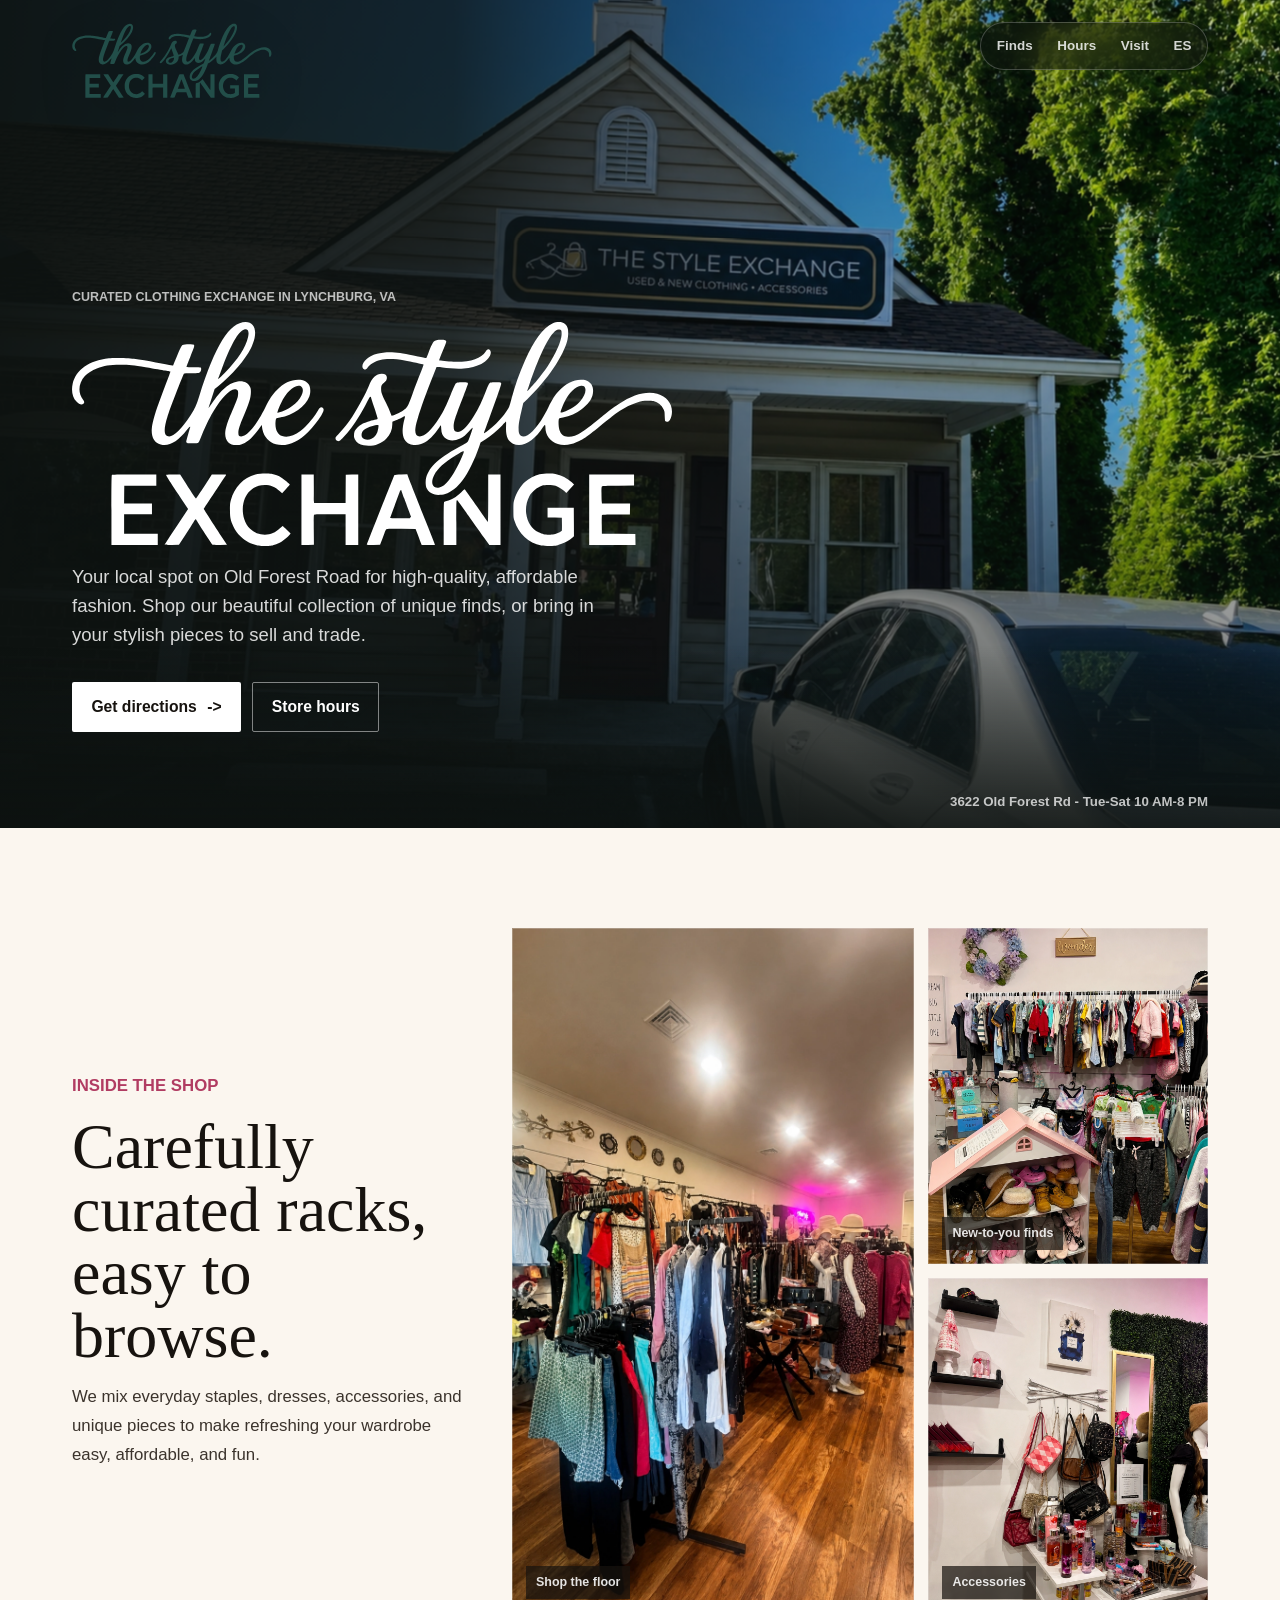
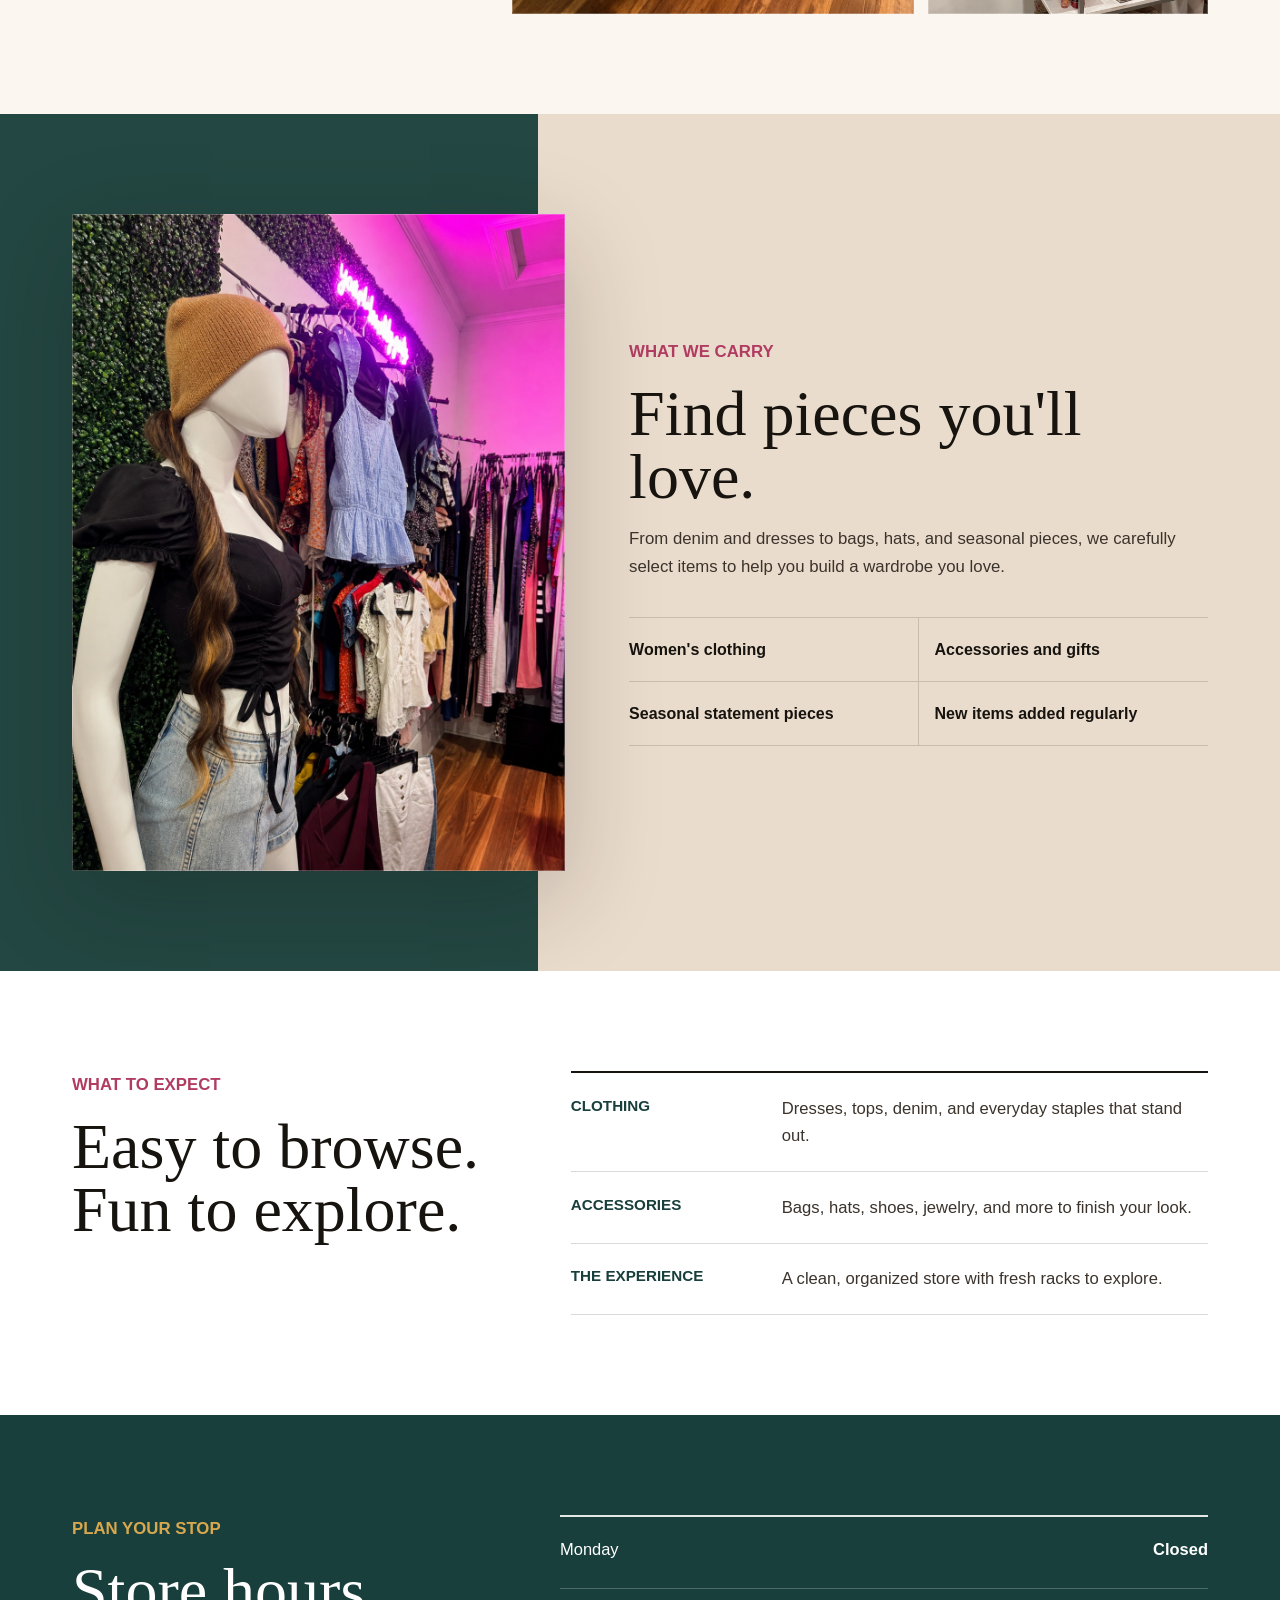
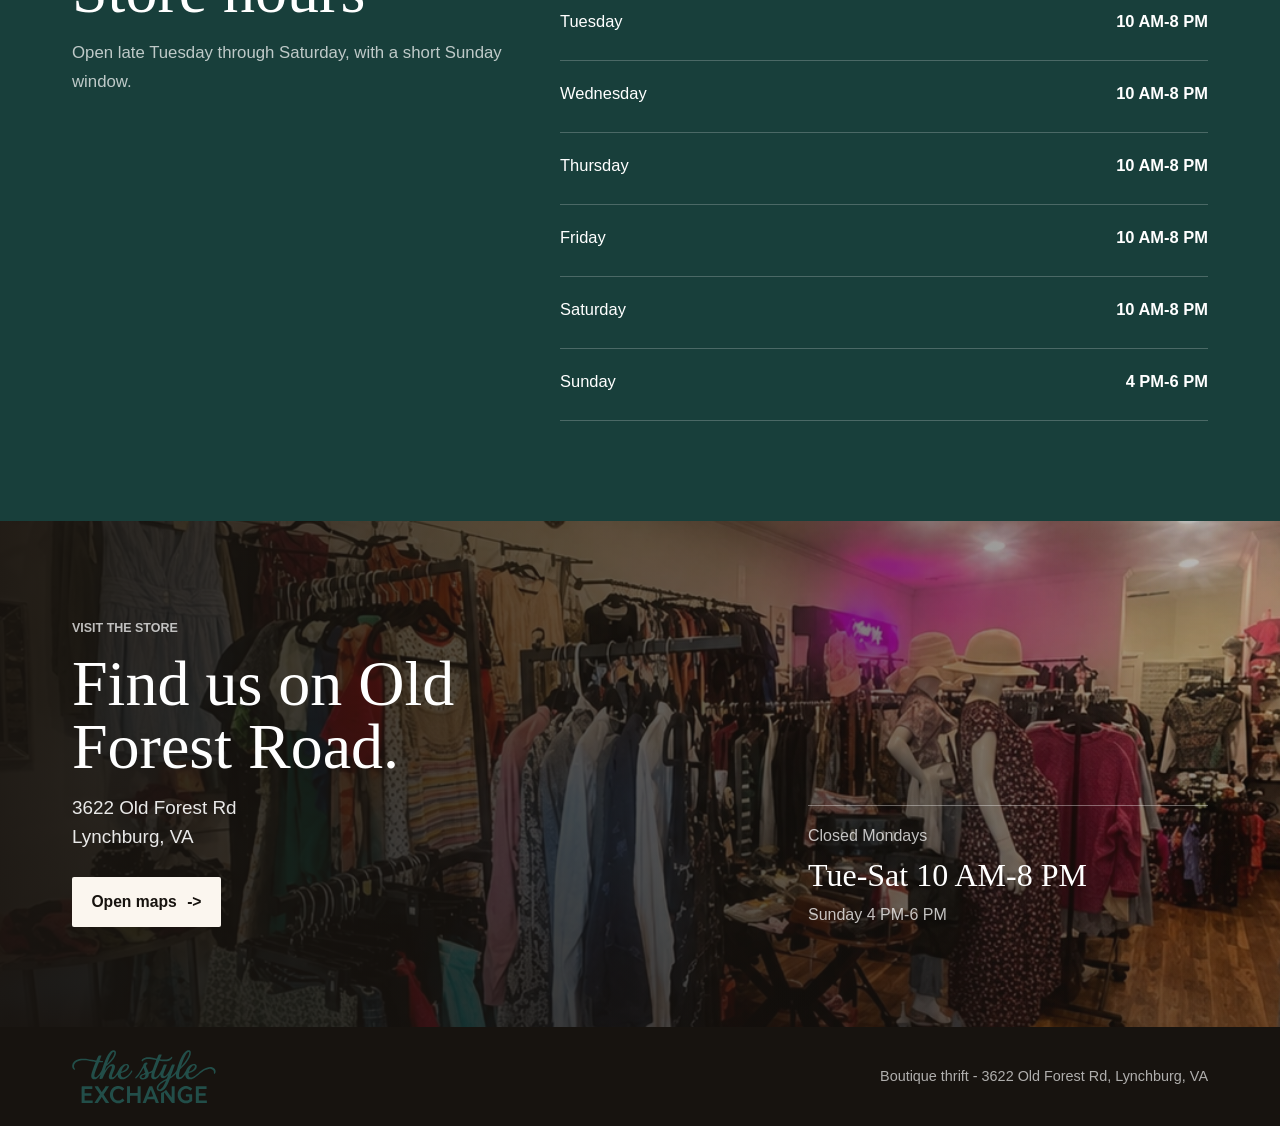
==== commit 29de9660: "Update hero section to use logolight.svg" ====
--- a/index.html
+++ b/index.html
@@ -1 +1 @@
-<!DOCTYPE html><html lang="en"><head><meta charSet="utf-8"/><meta name="viewport" content="width=device-width, initial-scale=1"/><link rel="preload" as="image" href="/logo.svg"/><link rel="stylesheet" href="/_next/static/chunks/0iv11ukrpwp6d.css" data-precedence="next"/><link rel="preload" as="script" fetchPriority="low" href="/_next/static/chunks/11qk_vpw_zwkf.js"/><script src="/_next/static/chunks/0pjq-hlddzx4h.js" async=""></script><script src="/_next/static/chunks/10~x95jhs6ns3.js" async=""></script><script src="/_next/static/chunks/turbopack-0ikejbk8pggqy.js" async=""></script><script src="/_next/static/chunks/0fsi8lw5utejl.js" async=""></script><script src="/_next/static/chunks/0d3tkj33oycf2.js" async=""></script><script src="/_next/static/chunks/0zdk_0k-c6geb.js" async=""></script><title>The Style Exchange | Boutique Thrift in Lynchburg</title><meta name="description" content="Visit The Style Exchange, a boutique thrift store for curated secondhand clothing and accessories at 3622 Old Forest Rd in Lynchburg, Virginia."/><link rel="icon" href="/icon.svg?icon.04iot5pzf39e1.svg" sizes="any" type="image/svg+xml"/><script src="/_next/static/chunks/03~yq9q893hmn.js" noModule=""></script></head><body><div hidden=""><!--$--><!--/$--></div><main class="site-shell"><section class="hero" id="top" aria-labelledby="hero-title"><div class="hero-media" aria-hidden="true"></div><header class="site-header" aria-label="Primary navigation"><a class="header-brand" href="#top" aria-label="The Style Exchange home"><img alt="" width="623" height="240" decoding="async" data-nimg="1" style="color:transparent" src="/logo.svg"/></a><nav class="header-nav" aria-label="Store sections"><a href="#finds">Finds</a><a href="#hours">Hours</a><a href="#visit">Visit</a><button class="lang-toggle" aria-label="Toggle language">ES</button></nav></header><div class="hero-copy"><p class="eyebrow">Curated clothing exchange in Lynchburg, VA</p><h1 id="hero-title" class="sr-only">The Style Exchange</h1><div aria-hidden="true" class="hero-logo-wrapper"><img alt="" width="623" height="240" decoding="async" data-nimg="1" class="hero-logo-img" style="color:transparent" src="/logo.svg"/></div><p class="hero-lede">Your local spot on Old Forest Road for high-quality, affordable fashion. Shop our beautiful collection of unique finds, or bring in your stylish pieces to sell and trade.</p><div class="hero-actions" aria-label="Store actions"><a class="button button-primary" href="https://www.google.com/maps/search/?api=1&amp;query=3622%20Old%20Forest%20Rd%20Lynchburg%20VA" target="_blank" rel="noreferrer">Get directions<span aria-hidden="true">-&gt;</span></a><a class="button button-secondary" href="#hours">Store hours</a></div></div><p class="hero-cue">3622 Old Forest Rd - Tue-Sat 10 AM-8 PM</p></section><section class="shop-edit section-reveal" aria-labelledby="edit-title"><div class="section-copy"><p class="eyebrow dark">Inside the shop</p><h2 id="edit-title">Carefully curated racks, easy to browse.</h2><p>We mix everyday staples, dresses, accessories, and unique pieces to make refreshing your wardrobe easy, affordable, and fun.</p></div><div class="shop-gallery" aria-label="Photos from inside The Style Exchange"><figure class="gallery-large"><img alt="Racks of clothing inside The Style Exchange boutique thrift store" loading="lazy" width="1086" height="1448" decoding="async" data-nimg="1" style="color:transparent" src="/images/style-exchange-floor.webp"/><figcaption>Shop the floor</figcaption></figure><figure><img alt="Colorful clothing racks and accessories inside The Style Exchange" loading="lazy" width="1086" height="1448" decoding="async" data-nimg="1" style="color:transparent" src="/images/style-exchange-racks.webp"/><figcaption>New-to-you finds</figcaption></figure><figure><img alt="Accessory wall with handbags and small goods at The Style Exchange" loading="lazy" width="1086" height="1448" decoding="async" data-nimg="1" style="color:transparent" src="/images/style-exchange-accessories.webp"/><figcaption>Accessories</figcaption></figure></div></section><section class="finds-section section-reveal" id="finds" aria-labelledby="finds-title"><div class="finds-media"><img alt="A styled mannequin in a hat and layered outfit near boutique clothing racks" loading="lazy" width="1086" height="1448" decoding="async" data-nimg="1" style="color:transparent" src="/images/style-exchange-mannequin.webp"/></div><div class="finds-copy"><p class="eyebrow dark">What we carry</p><h2 id="finds-title">Find pieces you&#x27;ll love.</h2><p>From denim and dresses to bags, hats, and seasonal pieces, we carefully select items to help you build a wardrobe you love.</p><ul class="edit-notes" aria-label="What to shop for"><li>Women&#x27;s clothing</li><li>Accessories and gifts</li><li>Seasonal statement pieces</li><li>New items added regularly</li></ul></div></section><section class="details-section section-reveal" aria-labelledby="details-title"><div class="details-heading"><p class="eyebrow dark">What to expect</p><h2 id="details-title">Easy to browse. Fun to explore.</h2></div><div class="details-list"><div class="details-row"><span>Clothing</span><p>Dresses, tops, denim, and everyday staples that stand out.</p></div><div class="details-row"><span>Accessories</span><p>Bags, hats, shoes, jewelry, and more to finish your look.</p></div><div class="details-row"><span>The Experience</span><p>A clean, organized store with fresh racks to explore.</p></div></div></section><section class="hours-section section-reveal" id="hours" aria-labelledby="hours-title"><div class="hours-heading"><p class="eyebrow dark">Plan your stop</p><h2 id="hours-title">Store hours</h2><p>Open late Tuesday through Saturday, with a short Sunday window.</p></div><div class="hours-list"><div class="hours-row"><span>Monday</span><strong>Closed</strong></div><div class="hours-row"><span>Tuesday</span><strong>10 AM-8 PM</strong></div><div class="hours-row"><span>Wednesday</span><strong>10 AM-8 PM</strong></div><div class="hours-row"><span>Thursday</span><strong>10 AM-8 PM</strong></div><div class="hours-row"><span>Friday</span><strong>10 AM-8 PM</strong></div><div class="hours-row"><span>Saturday</span><strong>10 AM-8 PM</strong></div><div class="hours-row"><span>Sunday</span><strong>4 PM-6 PM</strong></div></div></section><section class="visit section-reveal" id="visit" aria-labelledby="visit-title"><div class="visit-copy"><p class="eyebrow">Visit the store</p><h2 id="visit-title">Find us on Old Forest Road.</h2><address>3622 Old Forest Rd<br/>Lynchburg, VA</address><a class="button button-primary light" href="https://www.google.com/maps/search/?api=1&amp;query=3622%20Old%20Forest%20Rd%20Lynchburg%20VA" target="_blank" rel="noreferrer">Open maps<span aria-hidden="true">-&gt;</span></a></div><div class="visit-hours" aria-label="Store hours summary"><span>Closed Mondays</span><strong>Tue-Sat 10 AM-8 PM</strong><span>Sunday 4 PM-6 PM</span></div></section><footer class="site-footer"><img alt="The Style Exchange" loading="lazy" width="623" height="240" decoding="async" data-nimg="1" class="footer-logo-img" style="color:transparent" src="/logo.svg"/><p>Boutique thrift - 3622 Old Forest Rd, Lynchburg, VA</p></footer></main><!--$--><!--/$--><script src="/_next/static/chunks/11qk_vpw_zwkf.js" id="_R_" async=""></script><script>(self.__next_f=self.__next_f||[]).push([0])</script><script>self.__next_f.push([1,"1:\"$Sreact.fragment\"\n2:I[39756,[\"/_next/static/chunks/0fsi8lw5utejl.js\",\"/_next/static/chunks/0d3tkj33oycf2.js\"],\"default\"]\n3:I[37457,[\"/_next/static/chunks/0fsi8lw5utejl.js\",\"/_next/static/chunks/0d3tkj33oycf2.js\"],\"default\"]\n4:I[47257,[\"/_next/static/chunks/0fsi8lw5utejl.js\",\"/_next/static/chunks/0d3tkj33oycf2.js\"],\"ClientPageRoot\"]\n5:I[31713,[\"/_next/static/chunks/0fsi8lw5utejl.js\",\"/_next/static/chunks/0d3tkj33oycf2.js\",\"/_next/static/chunks/0zdk_0k-c6geb.js\"],\"default\"]\n8:I[97367,[\"/_next/static/chunks/0fsi8lw5utejl.js\",\"/_next/static/chunks/0d3tkj33oycf2.js\"],\"OutletBoundary\"]\n9:\"$Sreact.suspense\"\nb:I[97367,[\"/_next/static/chunks/0fsi8lw5utejl.js\",\"/_next/static/chunks/0d3tkj33oycf2.js\"],\"ViewportBoundary\"]\nd:I[97367,[\"/_next/static/chunks/0fsi8lw5utejl.js\",\"/_next/static/chunks/0d3tkj33oycf2.js\"],\"MetadataBoundary\"]\nf:I[68027,[\"/_next/static/chunks/0fsi8lw5utejl.js\",\"/_next/static/chunks/0d3tkj33oycf2.js\"],\"default\",1]\n:HL[\"/_next/static/chunks/0iv11ukrpwp6d.css\",\"style\"]\n"])</script><script>self.__next_f.push([1,"0:{\"P\":null,\"c\":[\"\",\"\"],\"q\":\"\",\"i\":false,\"f\":[[[\"\",{\"children\":[\"__PAGE__\",{}]},\"$undefined\",\"$undefined\",16],[[\"$\",\"$1\",\"c\",{\"children\":[[[\"$\",\"link\",\"0\",{\"rel\":\"stylesheet\",\"href\":\"/_next/static/chunks/0iv11ukrpwp6d.css\",\"precedence\":\"next\",\"crossOrigin\":\"$undefined\",\"nonce\":\"$undefined\"}],[\"$\",\"script\",\"script-0\",{\"src\":\"/_next/static/chunks/0fsi8lw5utejl.js\",\"async\":true,\"nonce\":\"$undefined\"}],[\"$\",\"script\",\"script-1\",{\"src\":\"/_next/static/chunks/0d3tkj33oycf2.js\",\"async\":true,\"nonce\":\"$undefined\"}]],[\"$\",\"html\",null,{\"lang\":\"en\",\"children\":[\"$\",\"body\",null,{\"children\":[\"$\",\"$L2\",null,{\"parallelRouterKey\":\"children\",\"error\":\"$undefined\",\"errorStyles\":\"$undefined\",\"errorScripts\":\"$undefined\",\"template\":[\"$\",\"$L3\",null,{}],\"templateStyles\":\"$undefined\",\"templateScripts\":\"$undefined\",\"notFound\":[[[\"$\",\"title\",null,{\"children\":\"404: This page could not be found.\"}],[\"$\",\"div\",null,{\"style\":{\"fontFamily\":\"system-ui,\\\"Segoe UI\\\",Roboto,Helvetica,Arial,sans-serif,\\\"Apple Color Emoji\\\",\\\"Segoe UI Emoji\\\"\",\"height\":\"100vh\",\"textAlign\":\"center\",\"display\":\"flex\",\"flexDirection\":\"column\",\"alignItems\":\"center\",\"justifyContent\":\"center\"},\"children\":[\"$\",\"div\",null,{\"children\":[[\"$\",\"style\",null,{\"dangerouslySetInnerHTML\":{\"__html\":\"body{color:#000;background:#fff;margin:0}.next-error-h1{border-right:1px solid rgba(0,0,0,.3)}@media (prefers-color-scheme:dark){body{color:#fff;background:#000}.next-error-h1{border-right:1px solid rgba(255,255,255,.3)}}\"}}],[\"$\",\"h1\",null,{\"className\":\"next-error-h1\",\"style\":{\"display\":\"inline-block\",\"margin\":\"0 20px 0 0\",\"padding\":\"0 23px 0 0\",\"fontSize\":24,\"fontWeight\":500,\"verticalAlign\":\"top\",\"lineHeight\":\"49px\"},\"children\":404}],[\"$\",\"div\",null,{\"style\":{\"display\":\"inline-block\"},\"children\":[\"$\",\"h2\",null,{\"style\":{\"fontSize\":14,\"fontWeight\":400,\"lineHeight\":\"49px\",\"margin\":0},\"children\":\"This page could not be found.\"}]}]]}]}]],[]],\"forbidden\":\"$undefined\",\"unauthorized\":\"$undefined\"}]}]}]]}],{\"children\":[[\"$\",\"$1\",\"c\",{\"children\":[[\"$\",\"$L4\",null,{\"Component\":\"$5\",\"serverProvidedParams\":{\"searchParams\":{},\"params\":{},\"promises\":[\"$@6\",\"$@7\"]}}],[[\"$\",\"script\",\"script-0\",{\"src\":\"/_next/static/chunks/0zdk_0k-c6geb.js\",\"async\":true,\"nonce\":\"$undefined\"}]],[\"$\",\"$L8\",null,{\"children\":[\"$\",\"$9\",null,{\"name\":\"Next.MetadataOutlet\",\"children\":\"$@a\"}]}]]}],{},null,false,null]},null,false,null],[\"$\",\"$1\",\"h\",{\"children\":[null,[\"$\",\"$Lb\",null,{\"children\":\"$Lc\"}],[\"$\",\"div\",null,{\"hidden\":true,\"children\":[\"$\",\"$Ld\",null,{\"children\":[\"$\",\"$9\",null,{\"name\":\"Next.Metadata\",\"children\":\"$Le\"}]}]}],null]}],false]],\"m\":\"$undefined\",\"G\":[\"$f\",[[\"$\",\"link\",\"0\",{\"rel\":\"stylesheet\",\"href\":\"/_next/static/chunks/0iv11ukrpwp6d.css\",\"precedence\":\"next\",\"crossOrigin\":\"$undefined\",\"nonce\":\"$undefined\"}]]],\"S\":true,\"h\":null,\"s\":\"$undefined\",\"l\":\"$undefined\",\"p\":\"$undefined\",\"d\":\"$undefined\",\"b\":\"DVAQgn786rCWKcYLF7OA9\"}\n"])</script><script>self.__next_f.push([1,"6:{}\n7:\"$0:f:0:1:1:children:0:props:children:0:props:serverProvidedParams:params\"\n"])</script><script>self.__next_f.push([1,"c:[[\"$\",\"meta\",\"0\",{\"charSet\":\"utf-8\"}],[\"$\",\"meta\",\"1\",{\"name\":\"viewport\",\"content\":\"width=device-width, initial-scale=1\"}]]\n"])</script><script>self.__next_f.push([1,"10:I[27201,[\"/_next/static/chunks/0fsi8lw5utejl.js\",\"/_next/static/chunks/0d3tkj33oycf2.js\"],\"IconMark\"]\na:null\ne:[[\"$\",\"title\",\"0\",{\"children\":\"The Style Exchange | Boutique Thrift in Lynchburg\"}],[\"$\",\"meta\",\"1\",{\"name\":\"description\",\"content\":\"Visit The Style Exchange, a boutique thrift store for curated secondhand clothing and accessories at 3622 Old Forest Rd in Lynchburg, Virginia.\"}],[\"$\",\"link\",\"2\",{\"rel\":\"icon\",\"href\":\"/icon.svg?icon.04iot5pzf39e1.svg\",\"sizes\":\"any\",\"type\":\"image/svg+xml\"}],[\"$\",\"$L10\",\"3\",{}]]\n"])</script></body></html>+<!DOCTYPE html><html lang="en"><head><meta charSet="utf-8"/><meta name="viewport" content="width=device-width, initial-scale=1"/><link rel="preload" as="image" href="/logo.svg"/><link rel="preload" as="image" href="/logolight.svg"/><link rel="stylesheet" href="/_next/static/chunks/0iv11ukrpwp6d.css" data-precedence="next"/><link rel="preload" as="script" fetchPriority="low" href="/_next/static/chunks/11qk_vpw_zwkf.js"/><script src="/_next/static/chunks/0pjq-hlddzx4h.js" async=""></script><script src="/_next/static/chunks/10~x95jhs6ns3.js" async=""></script><script src="/_next/static/chunks/turbopack-0ikejbk8pggqy.js" async=""></script><script src="/_next/static/chunks/0fsi8lw5utejl.js" async=""></script><script src="/_next/static/chunks/0d3tkj33oycf2.js" async=""></script><script src="/_next/static/chunks/078k_zd69r9ym.js" async=""></script><title>The Style Exchange | Boutique Thrift in Lynchburg</title><meta name="description" content="Visit The Style Exchange, a boutique thrift store for curated secondhand clothing and accessories at 3622 Old Forest Rd in Lynchburg, Virginia."/><link rel="icon" href="/icon.svg?icon.04iot5pzf39e1.svg" sizes="any" type="image/svg+xml"/><script src="/_next/static/chunks/03~yq9q893hmn.js" noModule=""></script></head><body><div hidden=""><!--$--><!--/$--></div><main class="site-shell"><section class="hero" id="top" aria-labelledby="hero-title"><div class="hero-media" aria-hidden="true"></div><header class="site-header" aria-label="Primary navigation"><a class="header-brand" href="#top" aria-label="The Style Exchange home"><img alt="" width="623" height="240" decoding="async" data-nimg="1" style="color:transparent" src="/logo.svg"/></a><nav class="header-nav" aria-label="Store sections"><a href="#finds">Finds</a><a href="#hours">Hours</a><a href="#visit">Visit</a><button class="lang-toggle" aria-label="Toggle language">ES</button></nav></header><div class="hero-copy"><p class="eyebrow">Curated clothing exchange in Lynchburg, VA</p><h1 id="hero-title" class="sr-only">The Style Exchange</h1><div aria-hidden="true" class="hero-logo-wrapper"><img alt="" width="623" height="240" decoding="async" data-nimg="1" class="hero-logo-img" style="color:transparent" src="/logolight.svg"/></div><p class="hero-lede">Your local spot on Old Forest Road for high-quality, affordable fashion. Shop our beautiful collection of unique finds, or bring in your stylish pieces to sell and trade.</p><div class="hero-actions" aria-label="Store actions"><a class="button button-primary" href="https://www.google.com/maps/search/?api=1&amp;query=3622%20Old%20Forest%20Rd%20Lynchburg%20VA" target="_blank" rel="noreferrer">Get directions<span aria-hidden="true">-&gt;</span></a><a class="button button-secondary" href="#hours">Store hours</a></div></div><p class="hero-cue">3622 Old Forest Rd - Tue-Sat 10 AM-8 PM</p></section><section class="shop-edit section-reveal" aria-labelledby="edit-title"><div class="section-copy"><p class="eyebrow dark">Inside the shop</p><h2 id="edit-title">Carefully curated racks, easy to browse.</h2><p>We mix everyday staples, dresses, accessories, and unique pieces to make refreshing your wardrobe easy, affordable, and fun.</p></div><div class="shop-gallery" aria-label="Photos from inside The Style Exchange"><figure class="gallery-large"><img alt="Racks of clothing inside The Style Exchange boutique thrift store" loading="lazy" width="1086" height="1448" decoding="async" data-nimg="1" style="color:transparent" src="/images/style-exchange-floor.webp"/><figcaption>Shop the floor</figcaption></figure><figure><img alt="Colorful clothing racks and accessories inside The Style Exchange" loading="lazy" width="1086" height="1448" decoding="async" data-nimg="1" style="color:transparent" src="/images/style-exchange-racks.webp"/><figcaption>New-to-you finds</figcaption></figure><figure><img alt="Accessory wall with handbags and small goods at The Style Exchange" loading="lazy" width="1086" height="1448" decoding="async" data-nimg="1" style="color:transparent" src="/images/style-exchange-accessories.webp"/><figcaption>Accessories</figcaption></figure></div></section><section class="finds-section section-reveal" id="finds" aria-labelledby="finds-title"><div class="finds-media"><img alt="A styled mannequin in a hat and layered outfit near boutique clothing racks" loading="lazy" width="1086" height="1448" decoding="async" data-nimg="1" style="color:transparent" src="/images/style-exchange-mannequin.webp"/></div><div class="finds-copy"><p class="eyebrow dark">What we carry</p><h2 id="finds-title">Find pieces you&#x27;ll love.</h2><p>From denim and dresses to bags, hats, and seasonal pieces, we carefully select items to help you build a wardrobe you love.</p><ul class="edit-notes" aria-label="What to shop for"><li>Women&#x27;s clothing</li><li>Accessories and gifts</li><li>Seasonal statement pieces</li><li>New items added regularly</li></ul></div></section><section class="details-section section-reveal" aria-labelledby="details-title"><div class="details-heading"><p class="eyebrow dark">What to expect</p><h2 id="details-title">Easy to browse. Fun to explore.</h2></div><div class="details-list"><div class="details-row"><span>Clothing</span><p>Dresses, tops, denim, and everyday staples that stand out.</p></div><div class="details-row"><span>Accessories</span><p>Bags, hats, shoes, jewelry, and more to finish your look.</p></div><div class="details-row"><span>The Experience</span><p>A clean, organized store with fresh racks to explore.</p></div></div></section><section class="hours-section section-reveal" id="hours" aria-labelledby="hours-title"><div class="hours-heading"><p class="eyebrow dark">Plan your stop</p><h2 id="hours-title">Store hours</h2><p>Open late Tuesday through Saturday, with a short Sunday window.</p></div><div class="hours-list"><div class="hours-row"><span>Monday</span><strong>Closed</strong></div><div class="hours-row"><span>Tuesday</span><strong>10 AM-8 PM</strong></div><div class="hours-row"><span>Wednesday</span><strong>10 AM-8 PM</strong></div><div class="hours-row"><span>Thursday</span><strong>10 AM-8 PM</strong></div><div class="hours-row"><span>Friday</span><strong>10 AM-8 PM</strong></div><div class="hours-row"><span>Saturday</span><strong>10 AM-8 PM</strong></div><div class="hours-row"><span>Sunday</span><strong>4 PM-6 PM</strong></div></div></section><section class="visit section-reveal" id="visit" aria-labelledby="visit-title"><div class="visit-copy"><p class="eyebrow">Visit the store</p><h2 id="visit-title">Find us on Old Forest Road.</h2><address>3622 Old Forest Rd<br/>Lynchburg, VA</address><a class="button button-primary light" href="https://www.google.com/maps/search/?api=1&amp;query=3622%20Old%20Forest%20Rd%20Lynchburg%20VA" target="_blank" rel="noreferrer">Open maps<span aria-hidden="true">-&gt;</span></a></div><div class="visit-hours" aria-label="Store hours summary"><span>Closed Mondays</span><strong>Tue-Sat 10 AM-8 PM</strong><span>Sunday 4 PM-6 PM</span></div></section><footer class="site-footer"><img alt="The Style Exchange" loading="lazy" width="623" height="240" decoding="async" data-nimg="1" class="footer-logo-img" style="color:transparent" src="/logo.svg"/><p>Boutique thrift - 3622 Old Forest Rd, Lynchburg, VA</p></footer></main><!--$--><!--/$--><script src="/_next/static/chunks/11qk_vpw_zwkf.js" id="_R_" async=""></script><script>(self.__next_f=self.__next_f||[]).push([0])</script><script>self.__next_f.push([1,"1:\"$Sreact.fragment\"\n2:I[39756,[\"/_next/static/chunks/0fsi8lw5utejl.js\",\"/_next/static/chunks/0d3tkj33oycf2.js\"],\"default\"]\n3:I[37457,[\"/_next/static/chunks/0fsi8lw5utejl.js\",\"/_next/static/chunks/0d3tkj33oycf2.js\"],\"default\"]\n4:I[47257,[\"/_next/static/chunks/0fsi8lw5utejl.js\",\"/_next/static/chunks/0d3tkj33oycf2.js\"],\"ClientPageRoot\"]\n5:I[31713,[\"/_next/static/chunks/0fsi8lw5utejl.js\",\"/_next/static/chunks/0d3tkj33oycf2.js\",\"/_next/static/chunks/078k_zd69r9ym.js\"],\"default\"]\n8:I[97367,[\"/_next/static/chunks/0fsi8lw5utejl.js\",\"/_next/static/chunks/0d3tkj33oycf2.js\"],\"OutletBoundary\"]\n9:\"$Sreact.suspense\"\nb:I[97367,[\"/_next/static/chunks/0fsi8lw5utejl.js\",\"/_next/static/chunks/0d3tkj33oycf2.js\"],\"ViewportBoundary\"]\nd:I[97367,[\"/_next/static/chunks/0fsi8lw5utejl.js\",\"/_next/static/chunks/0d3tkj33oycf2.js\"],\"MetadataBoundary\"]\nf:I[68027,[\"/_next/static/chunks/0fsi8lw5utejl.js\",\"/_next/static/chunks/0d3tkj33oycf2.js\"],\"default\",1]\n:HL[\"/_next/static/chunks/0iv11ukrpwp6d.css\",\"style\"]\n"])</script><script>self.__next_f.push([1,"0:{\"P\":null,\"c\":[\"\",\"\"],\"q\":\"\",\"i\":false,\"f\":[[[\"\",{\"children\":[\"__PAGE__\",{}]},\"$undefined\",\"$undefined\",16],[[\"$\",\"$1\",\"c\",{\"children\":[[[\"$\",\"link\",\"0\",{\"rel\":\"stylesheet\",\"href\":\"/_next/static/chunks/0iv11ukrpwp6d.css\",\"precedence\":\"next\",\"crossOrigin\":\"$undefined\",\"nonce\":\"$undefined\"}],[\"$\",\"script\",\"script-0\",{\"src\":\"/_next/static/chunks/0fsi8lw5utejl.js\",\"async\":true,\"nonce\":\"$undefined\"}],[\"$\",\"script\",\"script-1\",{\"src\":\"/_next/static/chunks/0d3tkj33oycf2.js\",\"async\":true,\"nonce\":\"$undefined\"}]],[\"$\",\"html\",null,{\"lang\":\"en\",\"children\":[\"$\",\"body\",null,{\"children\":[\"$\",\"$L2\",null,{\"parallelRouterKey\":\"children\",\"error\":\"$undefined\",\"errorStyles\":\"$undefined\",\"errorScripts\":\"$undefined\",\"template\":[\"$\",\"$L3\",null,{}],\"templateStyles\":\"$undefined\",\"templateScripts\":\"$undefined\",\"notFound\":[[[\"$\",\"title\",null,{\"children\":\"404: This page could not be found.\"}],[\"$\",\"div\",null,{\"style\":{\"fontFamily\":\"system-ui,\\\"Segoe UI\\\",Roboto,Helvetica,Arial,sans-serif,\\\"Apple Color Emoji\\\",\\\"Segoe UI Emoji\\\"\",\"height\":\"100vh\",\"textAlign\":\"center\",\"display\":\"flex\",\"flexDirection\":\"column\",\"alignItems\":\"center\",\"justifyContent\":\"center\"},\"children\":[\"$\",\"div\",null,{\"children\":[[\"$\",\"style\",null,{\"dangerouslySetInnerHTML\":{\"__html\":\"body{color:#000;background:#fff;margin:0}.next-error-h1{border-right:1px solid rgba(0,0,0,.3)}@media (prefers-color-scheme:dark){body{color:#fff;background:#000}.next-error-h1{border-right:1px solid rgba(255,255,255,.3)}}\"}}],[\"$\",\"h1\",null,{\"className\":\"next-error-h1\",\"style\":{\"display\":\"inline-block\",\"margin\":\"0 20px 0 0\",\"padding\":\"0 23px 0 0\",\"fontSize\":24,\"fontWeight\":500,\"verticalAlign\":\"top\",\"lineHeight\":\"49px\"},\"children\":404}],[\"$\",\"div\",null,{\"style\":{\"display\":\"inline-block\"},\"children\":[\"$\",\"h2\",null,{\"style\":{\"fontSize\":14,\"fontWeight\":400,\"lineHeight\":\"49px\",\"margin\":0},\"children\":\"This page could not be found.\"}]}]]}]}]],[]],\"forbidden\":\"$undefined\",\"unauthorized\":\"$undefined\"}]}]}]]}],{\"children\":[[\"$\",\"$1\",\"c\",{\"children\":[[\"$\",\"$L4\",null,{\"Component\":\"$5\",\"serverProvidedParams\":{\"searchParams\":{},\"params\":{},\"promises\":[\"$@6\",\"$@7\"]}}],[[\"$\",\"script\",\"script-0\",{\"src\":\"/_next/static/chunks/078k_zd69r9ym.js\",\"async\":true,\"nonce\":\"$undefined\"}]],[\"$\",\"$L8\",null,{\"children\":[\"$\",\"$9\",null,{\"name\":\"Next.MetadataOutlet\",\"children\":\"$@a\"}]}]]}],{},null,false,null]},null,false,null],[\"$\",\"$1\",\"h\",{\"children\":[null,[\"$\",\"$Lb\",null,{\"children\":\"$Lc\"}],[\"$\",\"div\",null,{\"hidden\":true,\"children\":[\"$\",\"$Ld\",null,{\"children\":[\"$\",\"$9\",null,{\"name\":\"Next.Metadata\",\"children\":\"$Le\"}]}]}],null]}],false]],\"m\":\"$undefined\",\"G\":[\"$f\",[[\"$\",\"link\",\"0\",{\"rel\":\"stylesheet\",\"href\":\"/_next/static/chunks/0iv11ukrpwp6d.css\",\"precedence\":\"next\",\"crossOrigin\":\"$undefined\",\"nonce\":\"$undefined\"}]]],\"S\":true,\"h\":null,\"s\":\"$undefined\",\"l\":\"$undefined\",\"p\":\"$undefined\",\"d\":\"$undefined\",\"b\":\"jrg7rDmIlqnj6TMvby8QB\"}\n"])</script><script>self.__next_f.push([1,"6:{}\n7:\"$0:f:0:1:1:children:0:props:children:0:props:serverProvidedParams:params\"\n"])</script><script>self.__next_f.push([1,"c:[[\"$\",\"meta\",\"0\",{\"charSet\":\"utf-8\"}],[\"$\",\"meta\",\"1\",{\"name\":\"viewport\",\"content\":\"width=device-width, initial-scale=1\"}]]\n"])</script><script>self.__next_f.push([1,"10:I[27201,[\"/_next/static/chunks/0fsi8lw5utejl.js\",\"/_next/static/chunks/0d3tkj33oycf2.js\"],\"IconMark\"]\na:null\ne:[[\"$\",\"title\",\"0\",{\"children\":\"The Style Exchange | Boutique Thrift in Lynchburg\"}],[\"$\",\"meta\",\"1\",{\"name\":\"description\",\"content\":\"Visit The Style Exchange, a boutique thrift store for curated secondhand clothing and accessories at 3622 Old Forest Rd in Lynchburg, Virginia.\"}],[\"$\",\"link\",\"2\",{\"rel\":\"icon\",\"href\":\"/icon.svg?icon.04iot5pzf39e1.svg\",\"sizes\":\"any\",\"type\":\"image/svg+xml\"}],[\"$\",\"$L10\",\"3\",{}]]\n"])</script></body></html>
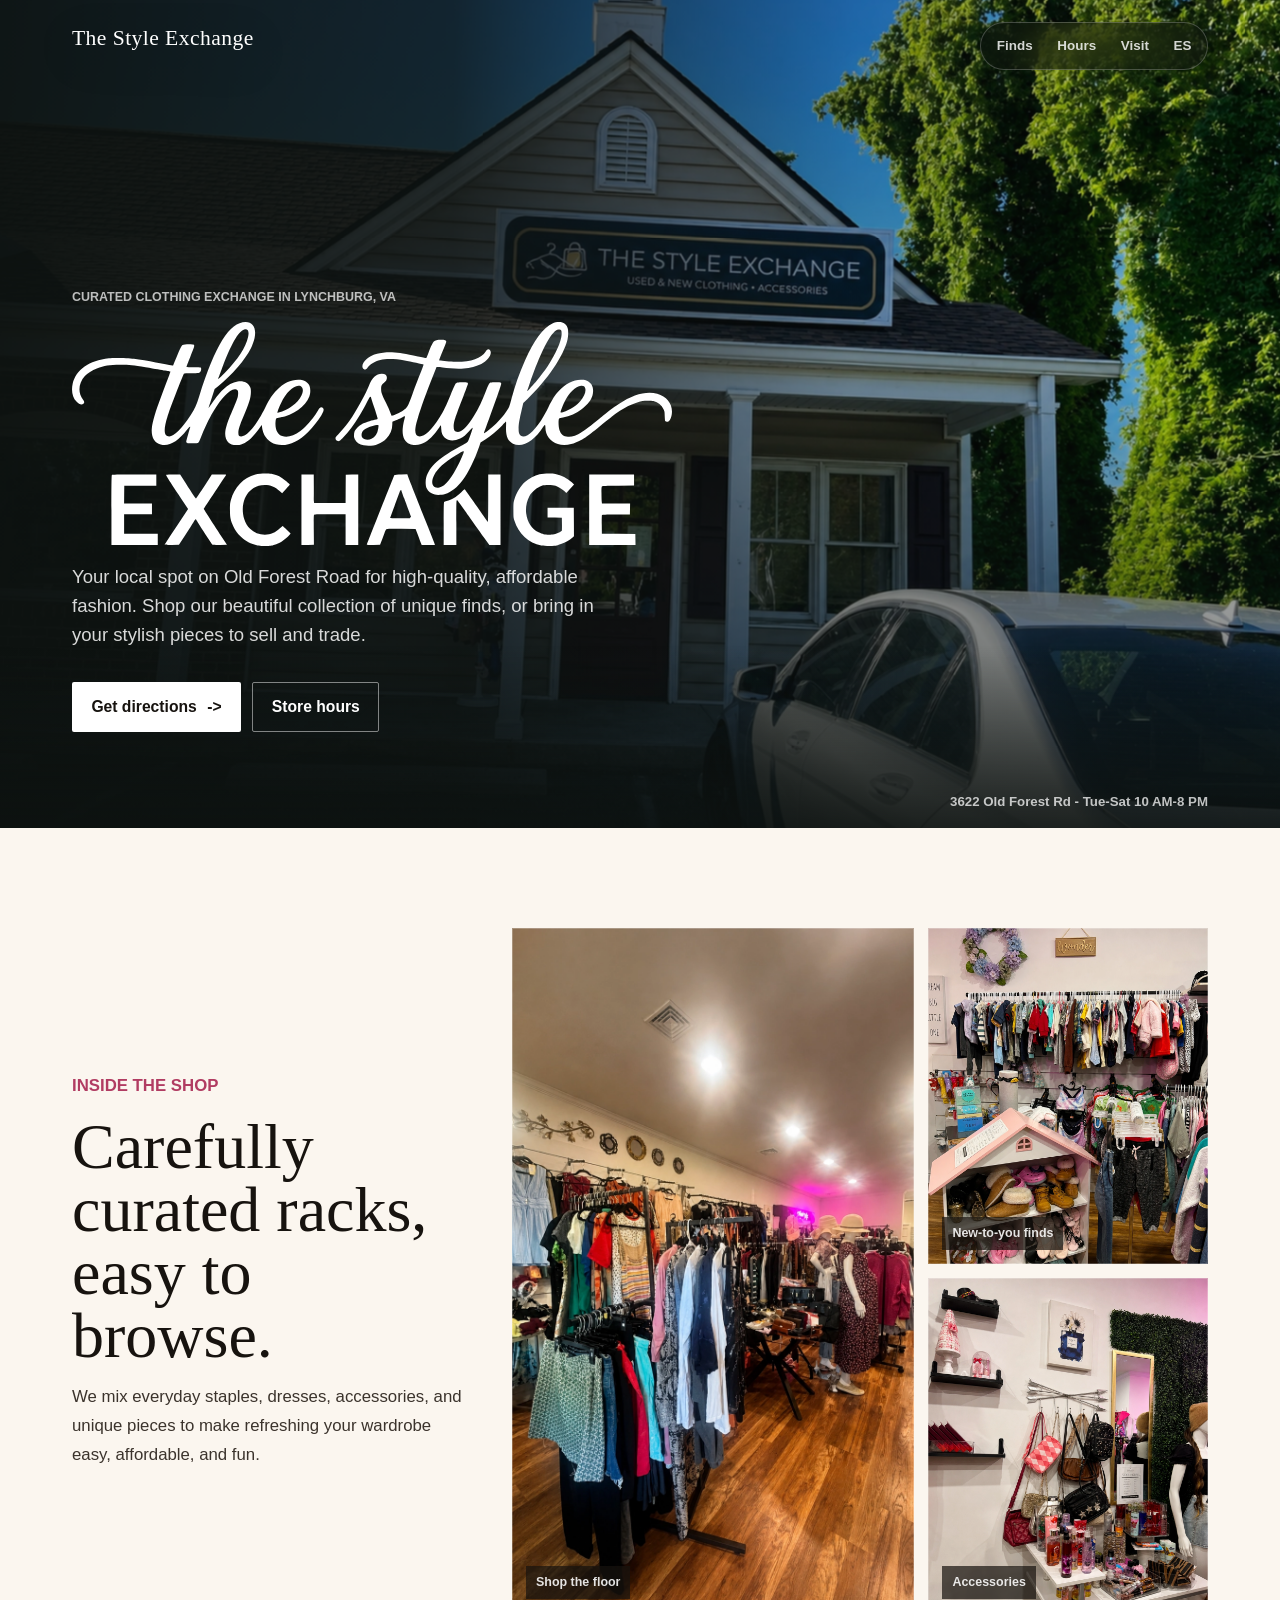
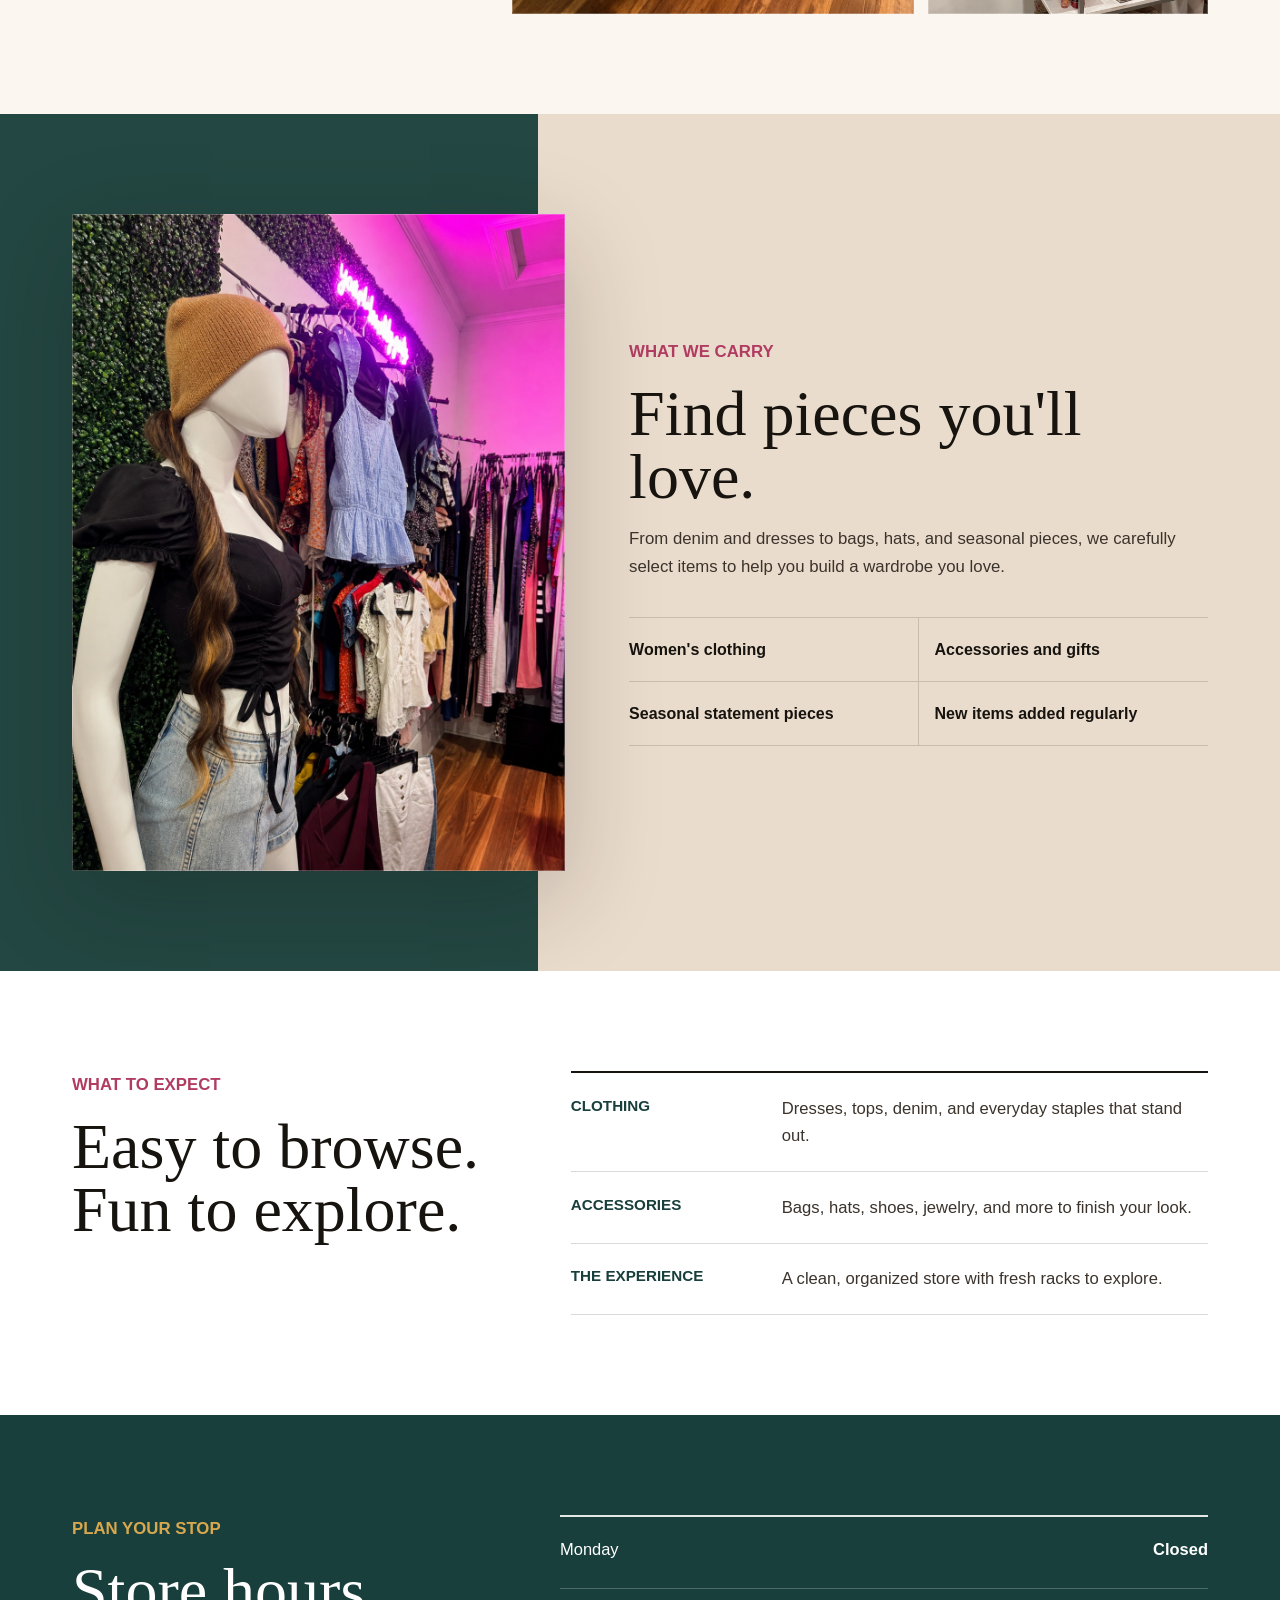
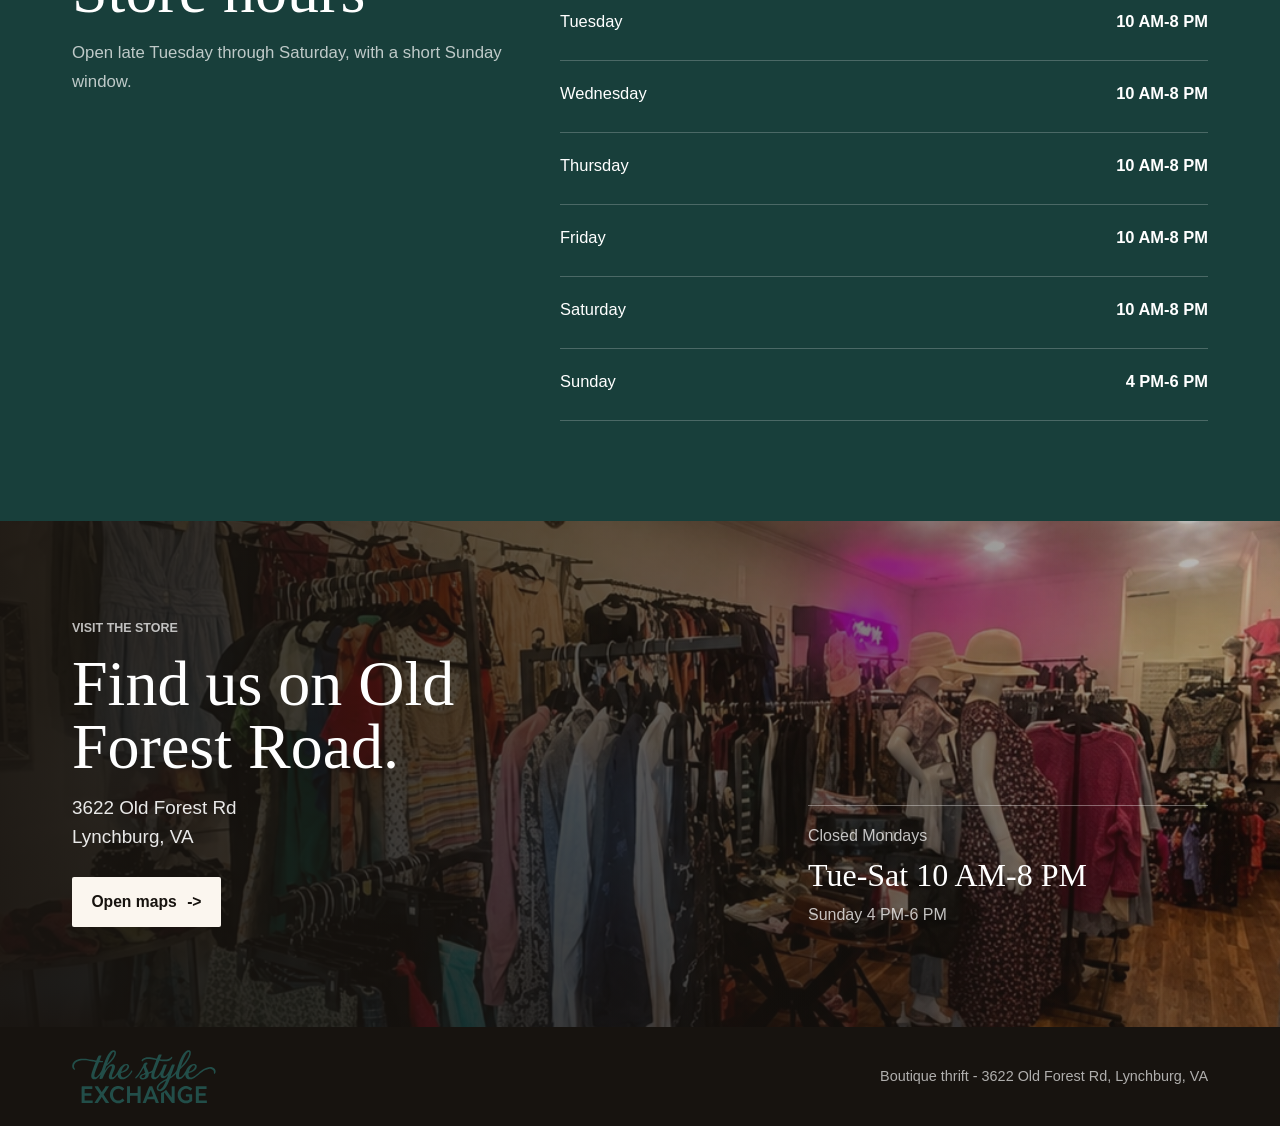
==== commit 0aba5b18: "Replace header logo with clean text" ====
--- a/index.html
+++ b/index.html
@@ -1 +1 @@
-<!DOCTYPE html><html lang="en"><head><meta charSet="utf-8"/><meta name="viewport" content="width=device-width, initial-scale=1"/><link rel="preload" as="image" href="/logo.svg"/><link rel="preload" as="image" href="/logolight.svg"/><link rel="stylesheet" href="/_next/static/chunks/0iv11ukrpwp6d.css" data-precedence="next"/><link rel="preload" as="script" fetchPriority="low" href="/_next/static/chunks/11qk_vpw_zwkf.js"/><script src="/_next/static/chunks/0pjq-hlddzx4h.js" async=""></script><script src="/_next/static/chunks/10~x95jhs6ns3.js" async=""></script><script src="/_next/static/chunks/turbopack-0ikejbk8pggqy.js" async=""></script><script src="/_next/static/chunks/0fsi8lw5utejl.js" async=""></script><script src="/_next/static/chunks/0d3tkj33oycf2.js" async=""></script><script src="/_next/static/chunks/078k_zd69r9ym.js" async=""></script><title>The Style Exchange | Boutique Thrift in Lynchburg</title><meta name="description" content="Visit The Style Exchange, a boutique thrift store for curated secondhand clothing and accessories at 3622 Old Forest Rd in Lynchburg, Virginia."/><link rel="icon" href="/icon.svg?icon.04iot5pzf39e1.svg" sizes="any" type="image/svg+xml"/><script src="/_next/static/chunks/03~yq9q893hmn.js" noModule=""></script></head><body><div hidden=""><!--$--><!--/$--></div><main class="site-shell"><section class="hero" id="top" aria-labelledby="hero-title"><div class="hero-media" aria-hidden="true"></div><header class="site-header" aria-label="Primary navigation"><a class="header-brand" href="#top" aria-label="The Style Exchange home"><img alt="" width="623" height="240" decoding="async" data-nimg="1" style="color:transparent" src="/logo.svg"/></a><nav class="header-nav" aria-label="Store sections"><a href="#finds">Finds</a><a href="#hours">Hours</a><a href="#visit">Visit</a><button class="lang-toggle" aria-label="Toggle language">ES</button></nav></header><div class="hero-copy"><p class="eyebrow">Curated clothing exchange in Lynchburg, VA</p><h1 id="hero-title" class="sr-only">The Style Exchange</h1><div aria-hidden="true" class="hero-logo-wrapper"><img alt="" width="623" height="240" decoding="async" data-nimg="1" class="hero-logo-img" style="color:transparent" src="/logolight.svg"/></div><p class="hero-lede">Your local spot on Old Forest Road for high-quality, affordable fashion. Shop our beautiful collection of unique finds, or bring in your stylish pieces to sell and trade.</p><div class="hero-actions" aria-label="Store actions"><a class="button button-primary" href="https://www.google.com/maps/search/?api=1&amp;query=3622%20Old%20Forest%20Rd%20Lynchburg%20VA" target="_blank" rel="noreferrer">Get directions<span aria-hidden="true">-&gt;</span></a><a class="button button-secondary" href="#hours">Store hours</a></div></div><p class="hero-cue">3622 Old Forest Rd - Tue-Sat 10 AM-8 PM</p></section><section class="shop-edit section-reveal" aria-labelledby="edit-title"><div class="section-copy"><p class="eyebrow dark">Inside the shop</p><h2 id="edit-title">Carefully curated racks, easy to browse.</h2><p>We mix everyday staples, dresses, accessories, and unique pieces to make refreshing your wardrobe easy, affordable, and fun.</p></div><div class="shop-gallery" aria-label="Photos from inside The Style Exchange"><figure class="gallery-large"><img alt="Racks of clothing inside The Style Exchange boutique thrift store" loading="lazy" width="1086" height="1448" decoding="async" data-nimg="1" style="color:transparent" src="/images/style-exchange-floor.webp"/><figcaption>Shop the floor</figcaption></figure><figure><img alt="Colorful clothing racks and accessories inside The Style Exchange" loading="lazy" width="1086" height="1448" decoding="async" data-nimg="1" style="color:transparent" src="/images/style-exchange-racks.webp"/><figcaption>New-to-you finds</figcaption></figure><figure><img alt="Accessory wall with handbags and small goods at The Style Exchange" loading="lazy" width="1086" height="1448" decoding="async" data-nimg="1" style="color:transparent" src="/images/style-exchange-accessories.webp"/><figcaption>Accessories</figcaption></figure></div></section><section class="finds-section section-reveal" id="finds" aria-labelledby="finds-title"><div class="finds-media"><img alt="A styled mannequin in a hat and layered outfit near boutique clothing racks" loading="lazy" width="1086" height="1448" decoding="async" data-nimg="1" style="color:transparent" src="/images/style-exchange-mannequin.webp"/></div><div class="finds-copy"><p class="eyebrow dark">What we carry</p><h2 id="finds-title">Find pieces you&#x27;ll love.</h2><p>From denim and dresses to bags, hats, and seasonal pieces, we carefully select items to help you build a wardrobe you love.</p><ul class="edit-notes" aria-label="What to shop for"><li>Women&#x27;s clothing</li><li>Accessories and gifts</li><li>Seasonal statement pieces</li><li>New items added regularly</li></ul></div></section><section class="details-section section-reveal" aria-labelledby="details-title"><div class="details-heading"><p class="eyebrow dark">What to expect</p><h2 id="details-title">Easy to browse. Fun to explore.</h2></div><div class="details-list"><div class="details-row"><span>Clothing</span><p>Dresses, tops, denim, and everyday staples that stand out.</p></div><div class="details-row"><span>Accessories</span><p>Bags, hats, shoes, jewelry, and more to finish your look.</p></div><div class="details-row"><span>The Experience</span><p>A clean, organized store with fresh racks to explore.</p></div></div></section><section class="hours-section section-reveal" id="hours" aria-labelledby="hours-title"><div class="hours-heading"><p class="eyebrow dark">Plan your stop</p><h2 id="hours-title">Store hours</h2><p>Open late Tuesday through Saturday, with a short Sunday window.</p></div><div class="hours-list"><div class="hours-row"><span>Monday</span><strong>Closed</strong></div><div class="hours-row"><span>Tuesday</span><strong>10 AM-8 PM</strong></div><div class="hours-row"><span>Wednesday</span><strong>10 AM-8 PM</strong></div><div class="hours-row"><span>Thursday</span><strong>10 AM-8 PM</strong></div><div class="hours-row"><span>Friday</span><strong>10 AM-8 PM</strong></div><div class="hours-row"><span>Saturday</span><strong>10 AM-8 PM</strong></div><div class="hours-row"><span>Sunday</span><strong>4 PM-6 PM</strong></div></div></section><section class="visit section-reveal" id="visit" aria-labelledby="visit-title"><div class="visit-copy"><p class="eyebrow">Visit the store</p><h2 id="visit-title">Find us on Old Forest Road.</h2><address>3622 Old Forest Rd<br/>Lynchburg, VA</address><a class="button button-primary light" href="https://www.google.com/maps/search/?api=1&amp;query=3622%20Old%20Forest%20Rd%20Lynchburg%20VA" target="_blank" rel="noreferrer">Open maps<span aria-hidden="true">-&gt;</span></a></div><div class="visit-hours" aria-label="Store hours summary"><span>Closed Mondays</span><strong>Tue-Sat 10 AM-8 PM</strong><span>Sunday 4 PM-6 PM</span></div></section><footer class="site-footer"><img alt="The Style Exchange" loading="lazy" width="623" height="240" decoding="async" data-nimg="1" class="footer-logo-img" style="color:transparent" src="/logo.svg"/><p>Boutique thrift - 3622 Old Forest Rd, Lynchburg, VA</p></footer></main><!--$--><!--/$--><script src="/_next/static/chunks/11qk_vpw_zwkf.js" id="_R_" async=""></script><script>(self.__next_f=self.__next_f||[]).push([0])</script><script>self.__next_f.push([1,"1:\"$Sreact.fragment\"\n2:I[39756,[\"/_next/static/chunks/0fsi8lw5utejl.js\",\"/_next/static/chunks/0d3tkj33oycf2.js\"],\"default\"]\n3:I[37457,[\"/_next/static/chunks/0fsi8lw5utejl.js\",\"/_next/static/chunks/0d3tkj33oycf2.js\"],\"default\"]\n4:I[47257,[\"/_next/static/chunks/0fsi8lw5utejl.js\",\"/_next/static/chunks/0d3tkj33oycf2.js\"],\"ClientPageRoot\"]\n5:I[31713,[\"/_next/static/chunks/0fsi8lw5utejl.js\",\"/_next/static/chunks/0d3tkj33oycf2.js\",\"/_next/static/chunks/078k_zd69r9ym.js\"],\"default\"]\n8:I[97367,[\"/_next/static/chunks/0fsi8lw5utejl.js\",\"/_next/static/chunks/0d3tkj33oycf2.js\"],\"OutletBoundary\"]\n9:\"$Sreact.suspense\"\nb:I[97367,[\"/_next/static/chunks/0fsi8lw5utejl.js\",\"/_next/static/chunks/0d3tkj33oycf2.js\"],\"ViewportBoundary\"]\nd:I[97367,[\"/_next/static/chunks/0fsi8lw5utejl.js\",\"/_next/static/chunks/0d3tkj33oycf2.js\"],\"MetadataBoundary\"]\nf:I[68027,[\"/_next/static/chunks/0fsi8lw5utejl.js\",\"/_next/static/chunks/0d3tkj33oycf2.js\"],\"default\",1]\n:HL[\"/_next/static/chunks/0iv11ukrpwp6d.css\",\"style\"]\n"])</script><script>self.__next_f.push([1,"0:{\"P\":null,\"c\":[\"\",\"\"],\"q\":\"\",\"i\":false,\"f\":[[[\"\",{\"children\":[\"__PAGE__\",{}]},\"$undefined\",\"$undefined\",16],[[\"$\",\"$1\",\"c\",{\"children\":[[[\"$\",\"link\",\"0\",{\"rel\":\"stylesheet\",\"href\":\"/_next/static/chunks/0iv11ukrpwp6d.css\",\"precedence\":\"next\",\"crossOrigin\":\"$undefined\",\"nonce\":\"$undefined\"}],[\"$\",\"script\",\"script-0\",{\"src\":\"/_next/static/chunks/0fsi8lw5utejl.js\",\"async\":true,\"nonce\":\"$undefined\"}],[\"$\",\"script\",\"script-1\",{\"src\":\"/_next/static/chunks/0d3tkj33oycf2.js\",\"async\":true,\"nonce\":\"$undefined\"}]],[\"$\",\"html\",null,{\"lang\":\"en\",\"children\":[\"$\",\"body\",null,{\"children\":[\"$\",\"$L2\",null,{\"parallelRouterKey\":\"children\",\"error\":\"$undefined\",\"errorStyles\":\"$undefined\",\"errorScripts\":\"$undefined\",\"template\":[\"$\",\"$L3\",null,{}],\"templateStyles\":\"$undefined\",\"templateScripts\":\"$undefined\",\"notFound\":[[[\"$\",\"title\",null,{\"children\":\"404: This page could not be found.\"}],[\"$\",\"div\",null,{\"style\":{\"fontFamily\":\"system-ui,\\\"Segoe UI\\\",Roboto,Helvetica,Arial,sans-serif,\\\"Apple Color Emoji\\\",\\\"Segoe UI Emoji\\\"\",\"height\":\"100vh\",\"textAlign\":\"center\",\"display\":\"flex\",\"flexDirection\":\"column\",\"alignItems\":\"center\",\"justifyContent\":\"center\"},\"children\":[\"$\",\"div\",null,{\"children\":[[\"$\",\"style\",null,{\"dangerouslySetInnerHTML\":{\"__html\":\"body{color:#000;background:#fff;margin:0}.next-error-h1{border-right:1px solid rgba(0,0,0,.3)}@media (prefers-color-scheme:dark){body{color:#fff;background:#000}.next-error-h1{border-right:1px solid rgba(255,255,255,.3)}}\"}}],[\"$\",\"h1\",null,{\"className\":\"next-error-h1\",\"style\":{\"display\":\"inline-block\",\"margin\":\"0 20px 0 0\",\"padding\":\"0 23px 0 0\",\"fontSize\":24,\"fontWeight\":500,\"verticalAlign\":\"top\",\"lineHeight\":\"49px\"},\"children\":404}],[\"$\",\"div\",null,{\"style\":{\"display\":\"inline-block\"},\"children\":[\"$\",\"h2\",null,{\"style\":{\"fontSize\":14,\"fontWeight\":400,\"lineHeight\":\"49px\",\"margin\":0},\"children\":\"This page could not be found.\"}]}]]}]}]],[]],\"forbidden\":\"$undefined\",\"unauthorized\":\"$undefined\"}]}]}]]}],{\"children\":[[\"$\",\"$1\",\"c\",{\"children\":[[\"$\",\"$L4\",null,{\"Component\":\"$5\",\"serverProvidedParams\":{\"searchParams\":{},\"params\":{},\"promises\":[\"$@6\",\"$@7\"]}}],[[\"$\",\"script\",\"script-0\",{\"src\":\"/_next/static/chunks/078k_zd69r9ym.js\",\"async\":true,\"nonce\":\"$undefined\"}]],[\"$\",\"$L8\",null,{\"children\":[\"$\",\"$9\",null,{\"name\":\"Next.MetadataOutlet\",\"children\":\"$@a\"}]}]]}],{},null,false,null]},null,false,null],[\"$\",\"$1\",\"h\",{\"children\":[null,[\"$\",\"$Lb\",null,{\"children\":\"$Lc\"}],[\"$\",\"div\",null,{\"hidden\":true,\"children\":[\"$\",\"$Ld\",null,{\"children\":[\"$\",\"$9\",null,{\"name\":\"Next.Metadata\",\"children\":\"$Le\"}]}]}],null]}],false]],\"m\":\"$undefined\",\"G\":[\"$f\",[[\"$\",\"link\",\"0\",{\"rel\":\"stylesheet\",\"href\":\"/_next/static/chunks/0iv11ukrpwp6d.css\",\"precedence\":\"next\",\"crossOrigin\":\"$undefined\",\"nonce\":\"$undefined\"}]]],\"S\":true,\"h\":null,\"s\":\"$undefined\",\"l\":\"$undefined\",\"p\":\"$undefined\",\"d\":\"$undefined\",\"b\":\"jrg7rDmIlqnj6TMvby8QB\"}\n"])</script><script>self.__next_f.push([1,"6:{}\n7:\"$0:f:0:1:1:children:0:props:children:0:props:serverProvidedParams:params\"\n"])</script><script>self.__next_f.push([1,"c:[[\"$\",\"meta\",\"0\",{\"charSet\":\"utf-8\"}],[\"$\",\"meta\",\"1\",{\"name\":\"viewport\",\"content\":\"width=device-width, initial-scale=1\"}]]\n"])</script><script>self.__next_f.push([1,"10:I[27201,[\"/_next/static/chunks/0fsi8lw5utejl.js\",\"/_next/static/chunks/0d3tkj33oycf2.js\"],\"IconMark\"]\na:null\ne:[[\"$\",\"title\",\"0\",{\"children\":\"The Style Exchange | Boutique Thrift in Lynchburg\"}],[\"$\",\"meta\",\"1\",{\"name\":\"description\",\"content\":\"Visit The Style Exchange, a boutique thrift store for curated secondhand clothing and accessories at 3622 Old Forest Rd in Lynchburg, Virginia.\"}],[\"$\",\"link\",\"2\",{\"rel\":\"icon\",\"href\":\"/icon.svg?icon.04iot5pzf39e1.svg\",\"sizes\":\"any\",\"type\":\"image/svg+xml\"}],[\"$\",\"$L10\",\"3\",{}]]\n"])</script></body></html>+<!DOCTYPE html><html lang="en"><head><meta charSet="utf-8"/><meta name="viewport" content="width=device-width, initial-scale=1"/><link rel="preload" as="image" href="/logolight.svg"/><link rel="stylesheet" href="/_next/static/chunks/06sllfyg2g.0n.css" data-precedence="next"/><link rel="preload" as="script" fetchPriority="low" href="/_next/static/chunks/11qk_vpw_zwkf.js"/><script src="/_next/static/chunks/0pjq-hlddzx4h.js" async=""></script><script src="/_next/static/chunks/10~x95jhs6ns3.js" async=""></script><script src="/_next/static/chunks/turbopack-0ikejbk8pggqy.js" async=""></script><script src="/_next/static/chunks/0fsi8lw5utejl.js" async=""></script><script src="/_next/static/chunks/0d3tkj33oycf2.js" async=""></script><script src="/_next/static/chunks/04d3u993mbn01.js" async=""></script><title>The Style Exchange | Boutique Thrift in Lynchburg</title><meta name="description" content="Visit The Style Exchange, a boutique thrift store for curated secondhand clothing and accessories at 3622 Old Forest Rd in Lynchburg, Virginia."/><link rel="icon" href="/icon.svg?icon.04iot5pzf39e1.svg" sizes="any" type="image/svg+xml"/><script src="/_next/static/chunks/03~yq9q893hmn.js" noModule=""></script></head><body><div hidden=""><!--$--><!--/$--></div><main class="site-shell"><section class="hero" id="top" aria-labelledby="hero-title"><div class="hero-media" aria-hidden="true"></div><header class="site-header" aria-label="Primary navigation"><a class="header-brand text-brand" href="#top" aria-label="The Style Exchange home">The Style Exchange</a><nav class="header-nav" aria-label="Store sections"><a href="#finds">Finds</a><a href="#hours">Hours</a><a href="#visit">Visit</a><button class="lang-toggle" aria-label="Toggle language">ES</button></nav></header><div class="hero-copy"><p class="eyebrow">Curated clothing exchange in Lynchburg, VA</p><h1 id="hero-title" class="sr-only">The Style Exchange</h1><div aria-hidden="true" class="hero-logo-wrapper"><img alt="" width="623" height="240" decoding="async" data-nimg="1" class="hero-logo-img" style="color:transparent" src="/logolight.svg"/></div><p class="hero-lede">Your local spot on Old Forest Road for high-quality, affordable fashion. Shop our beautiful collection of unique finds, or bring in your stylish pieces to sell and trade.</p><div class="hero-actions" aria-label="Store actions"><a class="button button-primary" href="https://www.google.com/maps/search/?api=1&amp;query=3622%20Old%20Forest%20Rd%20Lynchburg%20VA" target="_blank" rel="noreferrer">Get directions<span aria-hidden="true">-&gt;</span></a><a class="button button-secondary" href="#hours">Store hours</a></div></div><p class="hero-cue">3622 Old Forest Rd - Tue-Sat 10 AM-8 PM</p></section><section class="shop-edit section-reveal" aria-labelledby="edit-title"><div class="section-copy"><p class="eyebrow dark">Inside the shop</p><h2 id="edit-title">Carefully curated racks, easy to browse.</h2><p>We mix everyday staples, dresses, accessories, and unique pieces to make refreshing your wardrobe easy, affordable, and fun.</p></div><div class="shop-gallery" aria-label="Photos from inside The Style Exchange"><figure class="gallery-large"><img alt="Racks of clothing inside The Style Exchange boutique thrift store" loading="lazy" width="1086" height="1448" decoding="async" data-nimg="1" style="color:transparent" src="/images/style-exchange-floor.webp"/><figcaption>Shop the floor</figcaption></figure><figure><img alt="Colorful clothing racks and accessories inside The Style Exchange" loading="lazy" width="1086" height="1448" decoding="async" data-nimg="1" style="color:transparent" src="/images/style-exchange-racks.webp"/><figcaption>New-to-you finds</figcaption></figure><figure><img alt="Accessory wall with handbags and small goods at The Style Exchange" loading="lazy" width="1086" height="1448" decoding="async" data-nimg="1" style="color:transparent" src="/images/style-exchange-accessories.webp"/><figcaption>Accessories</figcaption></figure></div></section><section class="finds-section section-reveal" id="finds" aria-labelledby="finds-title"><div class="finds-media"><img alt="A styled mannequin in a hat and layered outfit near boutique clothing racks" loading="lazy" width="1086" height="1448" decoding="async" data-nimg="1" style="color:transparent" src="/images/style-exchange-mannequin.webp"/></div><div class="finds-copy"><p class="eyebrow dark">What we carry</p><h2 id="finds-title">Find pieces you&#x27;ll love.</h2><p>From denim and dresses to bags, hats, and seasonal pieces, we carefully select items to help you build a wardrobe you love.</p><ul class="edit-notes" aria-label="What to shop for"><li>Women&#x27;s clothing</li><li>Accessories and gifts</li><li>Seasonal statement pieces</li><li>New items added regularly</li></ul></div></section><section class="details-section section-reveal" aria-labelledby="details-title"><div class="details-heading"><p class="eyebrow dark">What to expect</p><h2 id="details-title">Easy to browse. Fun to explore.</h2></div><div class="details-list"><div class="details-row"><span>Clothing</span><p>Dresses, tops, denim, and everyday staples that stand out.</p></div><div class="details-row"><span>Accessories</span><p>Bags, hats, shoes, jewelry, and more to finish your look.</p></div><div class="details-row"><span>The Experience</span><p>A clean, organized store with fresh racks to explore.</p></div></div></section><section class="hours-section section-reveal" id="hours" aria-labelledby="hours-title"><div class="hours-heading"><p class="eyebrow dark">Plan your stop</p><h2 id="hours-title">Store hours</h2><p>Open late Tuesday through Saturday, with a short Sunday window.</p></div><div class="hours-list"><div class="hours-row"><span>Monday</span><strong>Closed</strong></div><div class="hours-row"><span>Tuesday</span><strong>10 AM-8 PM</strong></div><div class="hours-row"><span>Wednesday</span><strong>10 AM-8 PM</strong></div><div class="hours-row"><span>Thursday</span><strong>10 AM-8 PM</strong></div><div class="hours-row"><span>Friday</span><strong>10 AM-8 PM</strong></div><div class="hours-row"><span>Saturday</span><strong>10 AM-8 PM</strong></div><div class="hours-row"><span>Sunday</span><strong>4 PM-6 PM</strong></div></div></section><section class="visit section-reveal" id="visit" aria-labelledby="visit-title"><div class="visit-copy"><p class="eyebrow">Visit the store</p><h2 id="visit-title">Find us on Old Forest Road.</h2><address>3622 Old Forest Rd<br/>Lynchburg, VA</address><a class="button button-primary light" href="https://www.google.com/maps/search/?api=1&amp;query=3622%20Old%20Forest%20Rd%20Lynchburg%20VA" target="_blank" rel="noreferrer">Open maps<span aria-hidden="true">-&gt;</span></a></div><div class="visit-hours" aria-label="Store hours summary"><span>Closed Mondays</span><strong>Tue-Sat 10 AM-8 PM</strong><span>Sunday 4 PM-6 PM</span></div></section><footer class="site-footer"><img alt="The Style Exchange" loading="lazy" width="623" height="240" decoding="async" data-nimg="1" class="footer-logo-img" style="color:transparent" src="/logo.svg"/><p>Boutique thrift - 3622 Old Forest Rd, Lynchburg, VA</p></footer></main><!--$--><!--/$--><script src="/_next/static/chunks/11qk_vpw_zwkf.js" id="_R_" async=""></script><script>(self.__next_f=self.__next_f||[]).push([0])</script><script>self.__next_f.push([1,"1:\"$Sreact.fragment\"\n2:I[39756,[\"/_next/static/chunks/0fsi8lw5utejl.js\",\"/_next/static/chunks/0d3tkj33oycf2.js\"],\"default\"]\n3:I[37457,[\"/_next/static/chunks/0fsi8lw5utejl.js\",\"/_next/static/chunks/0d3tkj33oycf2.js\"],\"default\"]\n4:I[47257,[\"/_next/static/chunks/0fsi8lw5utejl.js\",\"/_next/static/chunks/0d3tkj33oycf2.js\"],\"ClientPageRoot\"]\n5:I[31713,[\"/_next/static/chunks/0fsi8lw5utejl.js\",\"/_next/static/chunks/0d3tkj33oycf2.js\",\"/_next/static/chunks/04d3u993mbn01.js\"],\"default\"]\n8:I[97367,[\"/_next/static/chunks/0fsi8lw5utejl.js\",\"/_next/static/chunks/0d3tkj33oycf2.js\"],\"OutletBoundary\"]\n9:\"$Sreact.suspense\"\nb:I[97367,[\"/_next/static/chunks/0fsi8lw5utejl.js\",\"/_next/static/chunks/0d3tkj33oycf2.js\"],\"ViewportBoundary\"]\nd:I[97367,[\"/_next/static/chunks/0fsi8lw5utejl.js\",\"/_next/static/chunks/0d3tkj33oycf2.js\"],\"MetadataBoundary\"]\nf:I[68027,[\"/_next/static/chunks/0fsi8lw5utejl.js\",\"/_next/static/chunks/0d3tkj33oycf2.js\"],\"default\",1]\n:HL[\"/_next/static/chunks/06sllfyg2g.0n.css\",\"style\"]\n"])</script><script>self.__next_f.push([1,"0:{\"P\":null,\"c\":[\"\",\"\"],\"q\":\"\",\"i\":false,\"f\":[[[\"\",{\"children\":[\"__PAGE__\",{}]},\"$undefined\",\"$undefined\",16],[[\"$\",\"$1\",\"c\",{\"children\":[[[\"$\",\"link\",\"0\",{\"rel\":\"stylesheet\",\"href\":\"/_next/static/chunks/06sllfyg2g.0n.css\",\"precedence\":\"next\",\"crossOrigin\":\"$undefined\",\"nonce\":\"$undefined\"}],[\"$\",\"script\",\"script-0\",{\"src\":\"/_next/static/chunks/0fsi8lw5utejl.js\",\"async\":true,\"nonce\":\"$undefined\"}],[\"$\",\"script\",\"script-1\",{\"src\":\"/_next/static/chunks/0d3tkj33oycf2.js\",\"async\":true,\"nonce\":\"$undefined\"}]],[\"$\",\"html\",null,{\"lang\":\"en\",\"children\":[\"$\",\"body\",null,{\"children\":[\"$\",\"$L2\",null,{\"parallelRouterKey\":\"children\",\"error\":\"$undefined\",\"errorStyles\":\"$undefined\",\"errorScripts\":\"$undefined\",\"template\":[\"$\",\"$L3\",null,{}],\"templateStyles\":\"$undefined\",\"templateScripts\":\"$undefined\",\"notFound\":[[[\"$\",\"title\",null,{\"children\":\"404: This page could not be found.\"}],[\"$\",\"div\",null,{\"style\":{\"fontFamily\":\"system-ui,\\\"Segoe UI\\\",Roboto,Helvetica,Arial,sans-serif,\\\"Apple Color Emoji\\\",\\\"Segoe UI Emoji\\\"\",\"height\":\"100vh\",\"textAlign\":\"center\",\"display\":\"flex\",\"flexDirection\":\"column\",\"alignItems\":\"center\",\"justifyContent\":\"center\"},\"children\":[\"$\",\"div\",null,{\"children\":[[\"$\",\"style\",null,{\"dangerouslySetInnerHTML\":{\"__html\":\"body{color:#000;background:#fff;margin:0}.next-error-h1{border-right:1px solid rgba(0,0,0,.3)}@media (prefers-color-scheme:dark){body{color:#fff;background:#000}.next-error-h1{border-right:1px solid rgba(255,255,255,.3)}}\"}}],[\"$\",\"h1\",null,{\"className\":\"next-error-h1\",\"style\":{\"display\":\"inline-block\",\"margin\":\"0 20px 0 0\",\"padding\":\"0 23px 0 0\",\"fontSize\":24,\"fontWeight\":500,\"verticalAlign\":\"top\",\"lineHeight\":\"49px\"},\"children\":404}],[\"$\",\"div\",null,{\"style\":{\"display\":\"inline-block\"},\"children\":[\"$\",\"h2\",null,{\"style\":{\"fontSize\":14,\"fontWeight\":400,\"lineHeight\":\"49px\",\"margin\":0},\"children\":\"This page could not be found.\"}]}]]}]}]],[]],\"forbidden\":\"$undefined\",\"unauthorized\":\"$undefined\"}]}]}]]}],{\"children\":[[\"$\",\"$1\",\"c\",{\"children\":[[\"$\",\"$L4\",null,{\"Component\":\"$5\",\"serverProvidedParams\":{\"searchParams\":{},\"params\":{},\"promises\":[\"$@6\",\"$@7\"]}}],[[\"$\",\"script\",\"script-0\",{\"src\":\"/_next/static/chunks/04d3u993mbn01.js\",\"async\":true,\"nonce\":\"$undefined\"}]],[\"$\",\"$L8\",null,{\"children\":[\"$\",\"$9\",null,{\"name\":\"Next.MetadataOutlet\",\"children\":\"$@a\"}]}]]}],{},null,false,null]},null,false,null],[\"$\",\"$1\",\"h\",{\"children\":[null,[\"$\",\"$Lb\",null,{\"children\":\"$Lc\"}],[\"$\",\"div\",null,{\"hidden\":true,\"children\":[\"$\",\"$Ld\",null,{\"children\":[\"$\",\"$9\",null,{\"name\":\"Next.Metadata\",\"children\":\"$Le\"}]}]}],null]}],false]],\"m\":\"$undefined\",\"G\":[\"$f\",[[\"$\",\"link\",\"0\",{\"rel\":\"stylesheet\",\"href\":\"/_next/static/chunks/06sllfyg2g.0n.css\",\"precedence\":\"next\",\"crossOrigin\":\"$undefined\",\"nonce\":\"$undefined\"}]]],\"S\":true,\"h\":null,\"s\":\"$undefined\",\"l\":\"$undefined\",\"p\":\"$undefined\",\"d\":\"$undefined\",\"b\":\"B3mLBbcQdML4x-fr3m9L5\"}\n"])</script><script>self.__next_f.push([1,"6:{}\n7:\"$0:f:0:1:1:children:0:props:children:0:props:serverProvidedParams:params\"\n"])</script><script>self.__next_f.push([1,"c:[[\"$\",\"meta\",\"0\",{\"charSet\":\"utf-8\"}],[\"$\",\"meta\",\"1\",{\"name\":\"viewport\",\"content\":\"width=device-width, initial-scale=1\"}]]\n"])</script><script>self.__next_f.push([1,"10:I[27201,[\"/_next/static/chunks/0fsi8lw5utejl.js\",\"/_next/static/chunks/0d3tkj33oycf2.js\"],\"IconMark\"]\na:null\ne:[[\"$\",\"title\",\"0\",{\"children\":\"The Style Exchange | Boutique Thrift in Lynchburg\"}],[\"$\",\"meta\",\"1\",{\"name\":\"description\",\"content\":\"Visit The Style Exchange, a boutique thrift store for curated secondhand clothing and accessories at 3622 Old Forest Rd in Lynchburg, Virginia.\"}],[\"$\",\"link\",\"2\",{\"rel\":\"icon\",\"href\":\"/icon.svg?icon.04iot5pzf39e1.svg\",\"sizes\":\"any\",\"type\":\"image/svg+xml\"}],[\"$\",\"$L10\",\"3\",{}]]\n"])</script></body></html>
--- a/_next/static/chunks/06sllfyg2g.0n.css
+++ b/_next/static/chunks/06sllfyg2g.0n.css
@@ -0,0 +1 @@
+@layer properties{@supports (((-webkit-hyphens:none)) and (not (margin-trim:inline))) or ((-moz-orient:inline) and (not (color:rgb(from red r g b)))){*,:before,:after,::backdrop{--tw-rotate-x:initial;--tw-rotate-y:initial;--tw-rotate-z:initial;--tw-skew-x:initial;--tw-skew-y:initial}}}@layer theme{:root,:host{--font-sans:ui-sans-serif, system-ui, sans-serif, "Apple Color Emoji", "Segoe UI Emoji", "Segoe UI Symbol", "Noto Color Emoji";--font-mono:ui-monospace, SFMono-Regular, Menlo, Monaco, Consolas, "Liberation Mono", "Courier New", monospace;--spacing:.25rem;--default-font-family:var(--font-sans);--default-mono-font-family:var(--font-mono)}}@layer base{*,:after,:before,::backdrop{box-sizing:border-box;border:0 solid;margin:0;padding:0}::file-selector-button{box-sizing:border-box;border:0 solid;margin:0;padding:0}html,:host{-webkit-text-size-adjust:100%;tab-size:4;line-height:1.5;font-family:var(--default-font-family,ui-sans-serif, system-ui, sans-serif, "Apple Color Emoji", "Segoe UI Emoji", "Segoe UI Symbol", "Noto Color Emoji");font-feature-settings:var(--default-font-feature-settings,normal);font-variation-settings:var(--default-font-variation-settings,normal);-webkit-tap-highlight-color:transparent}hr{height:0;color:inherit;border-top-width:1px}abbr:where([title]){-webkit-text-decoration:underline dotted;text-decoration:underline dotted}h1,h2,h3,h4,h5,h6{font-size:inherit;font-weight:inherit}a{color:inherit;-webkit-text-decoration:inherit;-webkit-text-decoration:inherit;-webkit-text-decoration:inherit;-webkit-text-decoration:inherit;text-decoration:inherit}b,strong{font-weight:bolder}code,kbd,samp,pre{font-family:var(--default-mono-font-family,ui-monospace, SFMono-Regular, Menlo, Monaco, Consolas, "Liberation Mono", "Courier New", monospace);font-feature-settings:var(--default-mono-font-feature-settings,normal);font-variation-settings:var(--default-mono-font-variation-settings,normal);font-size:1em}small{font-size:80%}sub,sup{vertical-align:baseline;font-size:75%;line-height:0;position:relative}sub{bottom:-.25em}sup{top:-.5em}table{text-indent:0;border-color:inherit;border-collapse:collapse}:-moz-focusring{outline:auto}progress{vertical-align:baseline}summary{display:list-item}ol,ul,menu{list-style:none}img,svg,video,canvas,audio,iframe,embed,object{vertical-align:middle;display:block}img,video{max-width:100%;height:auto}button,input,select,optgroup,textarea{font:inherit;font-feature-settings:inherit;font-variation-settings:inherit;letter-spacing:inherit;color:inherit;opacity:1;background-color:#0000;border-radius:0}::file-selector-button{font:inherit;font-feature-settings:inherit;font-variation-settings:inherit;letter-spacing:inherit;color:inherit;opacity:1;background-color:#0000;border-radius:0}:where(select:is([multiple],[size])) optgroup{font-weight:bolder}:where(select:is([multiple],[size])) optgroup option{padding-inline-start:20px}::file-selector-button{margin-inline-end:4px}::placeholder{opacity:1}@supports (not ((-webkit-appearance:-apple-pay-button))) or (contain-intrinsic-size:1px){::placeholder{color:currentColor}@supports (color:color-mix(in lab, red, red)){::placeholder{color:color-mix(in oklab, currentcolor 50%, transparent)}}}textarea{resize:vertical}::-webkit-search-decoration{-webkit-appearance:none}::-webkit-date-and-time-value{min-height:1lh;text-align:inherit}::-webkit-datetime-edit{display:inline-flex}::-webkit-datetime-edit-fields-wrapper{padding:0}::-webkit-datetime-edit{padding-block:0}::-webkit-datetime-edit-year-field{padding-block:0}::-webkit-datetime-edit-month-field{padding-block:0}::-webkit-datetime-edit-day-field{padding-block:0}::-webkit-datetime-edit-hour-field{padding-block:0}::-webkit-datetime-edit-minute-field{padding-block:0}::-webkit-datetime-edit-second-field{padding-block:0}::-webkit-datetime-edit-millisecond-field{padding-block:0}::-webkit-datetime-edit-meridiem-field{padding-block:0}::-webkit-calendar-picker-indicator{line-height:1}:-moz-ui-invalid{box-shadow:none}button,input:where([type=button],[type=reset],[type=submit]){appearance:button}::file-selector-button{appearance:button}::-webkit-inner-spin-button{height:auto}::-webkit-outer-spin-button{height:auto}[hidden]:where(:not([hidden=until-found])){display:none!important}}@layer components;@layer utilities{.sr-only{clip-path:inset(50%);white-space:nowrap;border-width:0;width:1px;height:1px;margin:-1px;padding:0;position:absolute;overflow:hidden}.static{position:static}.start{inset-inline-start:var(--spacing)}.contents{display:contents}.transform{transform:var(--tw-rotate-x,) var(--tw-rotate-y,) var(--tw-rotate-z,) var(--tw-skew-x,) var(--tw-skew-y,)}}:root{--ink:#17130f;--ink-soft:#3b332c;--paper:#fbf6ef;--paper-deep:#eadccc;--white:#fff;--green:#183f3b;--green-soft:#224e49;--berry:#b13c62;--gold:#d8a84f;--line:#17130f29;--line-light:#ffffff38;--shadow:0 28px 90px #17130f38;--font-display:"Iowan Old Style", "Palatino Linotype", Georgia, serif;--font-body:"Avenir Next", "Segoe UI", "Helvetica Neue", sans-serif}*{box-sizing:border-box}html{scroll-behavior:smooth;background:var(--ink)}body{background:var(--paper);color:var(--ink);font-family:var(--font-body);letter-spacing:0;margin:0}::selection{background:var(--berry);color:var(--white)}img{max-width:100%;display:block}a{color:inherit;text-decoration:none}a:focus-visible{outline:2px solid var(--gold);outline-offset:4px}.site-shell{background:var(--paper);min-height:100vh;overflow:clip}.hero{isolation:isolate;min-height:92svh;color:var(--white);background:var(--ink);align-items:end;display:grid;position:relative;overflow:hidden}.hero-media{z-index:-2;background-color:#0000;background-image:linear-gradient(90deg,#0d1210fa 0%,#0d1210db 36%,#0d121057 66%,#0d12101f 100%),linear-gradient(#0d121005 46%,#0d12109e),url(/images/style-exchange-storefront.webp);background-position:50%;background-repeat:repeat,repeat,repeat;background-size:cover;background-attachment:scroll,scroll,scroll;background-origin:padding-box,padding-box,padding-box;background-clip:border-box,border-box,border-box;animation:1.4s cubic-bezier(.16,1,.3,1) both heroMedia;position:absolute;inset:0;transform:scale(1.04)}.hero:after{z-index:-1;content:"";pointer-events:none;background:linear-gradient(#0d121000,#0d1210c7);height:22%;position:absolute;bottom:0;left:0;right:0}.site-header{z-index:4;justify-content:space-between;align-items:flex-start;gap:1rem;padding:1rem;display:flex;position:absolute;inset:0 0 auto}.header-brand{color:var(--white);font-family:var(--font-display);letter-spacing:.02em;filter:drop-shadow(0 10px 22px #00000047);flex:none;font-size:1.35rem;font-weight:400}.header-brand img,.site-footer img{width:100%;height:auto}.header-nav{border:1px solid var(--line-light);-webkit-backdrop-filter:blur(18px);backdrop-filter:blur(18px);background:#0d12106b;border-radius:999px;align-items:center;gap:.1rem;padding:.25rem;display:flex}.header-nav a,.header-nav .lang-toggle{color:#ffffffd1;cursor:pointer;background:0 0;border:none;border-radius:999px;justify-content:center;align-items:center;min-height:2.35rem;padding:0 .72rem;font-family:inherit;font-size:.84rem;font-weight:700;transition:background .18s,color .18s;display:inline-flex}.header-nav a:hover,.header-nav .lang-toggle:hover{color:var(--white);background:#ffffff1f}.hero-copy{width:min(51rem,100% - 2rem);margin-left:1rem;padding:8rem 0 5.4rem;animation:.82s cubic-bezier(.16,1,.3,1) .18s both heroCopy}.eyebrow{color:#ffffffb8;letter-spacing:0;text-transform:uppercase;margin:0 0 1rem;font-size:.78rem;font-weight:800;line-height:1.25}.eyebrow.dark{color:var(--berry)}h1,h2,p{margin-top:0}h1,h2{font-family:var(--font-display);letter-spacing:0;font-weight:400}h1{max-width:9ch;color:var(--white);margin-bottom:1.1rem;font-size:3.35rem;line-height:.93}h2{color:var(--ink);margin-bottom:1rem;font-size:2.35rem;line-height:.98}.hero-lede{color:#ffffffd6;max-width:35rem;margin-bottom:2rem;font-size:1.08rem;line-height:1.58}.hero-actions{flex-wrap:wrap;gap:.72rem;display:flex}.button{border:1px solid #0000;border-radius:2px;justify-content:center;align-items:center;gap:.65rem;min-height:3.15rem;padding:0 1.15rem;font-size:.98rem;font-weight:800;transition:transform .18s,background .18s,color .18s,border-color .18s;display:inline-flex}.button span{transition:transform .18s}.button:hover{transform:translateY(-2px)}.button:hover span{transform:translate(3px)}.button-primary{background:var(--white);color:var(--ink)}.button-primary:hover{background:var(--gold);color:var(--ink)}.button-secondary{color:var(--white);border-color:#ffffff7a}.button-secondary:hover{border-color:var(--white);background:#ffffff1a}.button-primary.light{background:var(--paper);width:fit-content;color:var(--ink)}.button-primary.light:hover{background:var(--gold)}.hero-cue{color:#ffffffbd;margin:0;font-size:.83rem;font-weight:700;animation:.72s ease-out .62s both heroCue;position:absolute;bottom:1rem;right:1rem}.shop-edit{background:var(--paper);grid-template-columns:minmax(0,.72fr) minmax(0,1.28fr);align-items:center;gap:3rem;padding:5rem 1rem;display:grid}.section-copy{max-width:35rem}.section-copy p,.finds-copy>p,.details-heading p,.hours-heading p{color:var(--ink-soft);font-size:1.05rem;line-height:1.72}.shop-gallery{grid-template-rows:17rem 17rem;grid-template-columns:minmax(0,1.18fr) minmax(0,.82fr);align-items:stretch;gap:.85rem;display:grid}.shop-gallery figure{background:var(--green);min-width:0;min-height:0;margin:0;position:relative;overflow:clip}.shop-gallery figure:after,.finds-media:after{content:"";pointer-events:none;border:1px solid #ffffff3d;position:absolute;inset:0}.shop-gallery img,.finds-media img{object-fit:cover;width:100%;height:100%;transition:transform .7s cubic-bezier(.16,1,.3,1),filter .7s cubic-bezier(.16,1,.3,1)}.shop-gallery figure:hover img,.finds-media:hover img{filter:saturate(1.08);transform:scale(1.045)}.gallery-large{grid-row:span 2}.shop-gallery figcaption{color:#ffffffe0;background:#17130fb3;padding:.45rem .62rem;font-size:.78rem;font-weight:800;position:absolute;bottom:.9rem;left:.9rem}.finds-section{background:linear-gradient(90deg, #183f3bf2 0 42%, transparent 42% 100%), var(--paper-deep);grid-template-columns:minmax(17rem,.92fr) minmax(0,1.08fr);align-items:center;gap:4rem;padding:5rem 1rem;display:grid}.finds-media{background:var(--green);min-height:36rem;box-shadow:var(--shadow);position:relative;overflow:clip}.finds-copy{max-width:42rem}.edit-notes{border-top:1px solid var(--line);grid-template-columns:repeat(2,minmax(0,1fr));gap:0;margin:2.2rem 0 0;padding:0;list-style:none;display:grid}.edit-notes li{border-bottom:1px solid var(--line);min-height:4rem;color:var(--ink);align-items:center;font-weight:800;display:flex}.edit-notes li:nth-child(odd){border-right:1px solid var(--line);padding-right:1rem}.edit-notes li:nth-child(2n){padding-left:1rem}.details-section{background:var(--white);grid-template-columns:minmax(0,.82fr) minmax(0,1.18fr);gap:3.5rem;padding:5rem 1rem;display:grid}.details-heading{max-width:32rem}.details-list{border-top:2px solid var(--ink)}.details-row{border-bottom:1px solid var(--line);grid-template-columns:minmax(8rem,.42fr) minmax(0,1fr);gap:2rem;padding:1.35rem 0;display:grid}.details-row span{color:var(--green);text-transform:uppercase;font-size:.95rem;font-weight:900}.details-row p{color:var(--ink-soft);margin:0;font-size:1.04rem;line-height:1.65}.hours-section{background:var(--green);color:var(--white);grid-template-columns:minmax(0,.8fr) minmax(18rem,1.2fr);align-items:start;gap:3.5rem;padding:5rem 1rem;display:grid}.hours-section h2{color:var(--white)}.hours-section .eyebrow{color:var(--gold)}.hours-heading{max-width:31rem;position:sticky;top:2rem}.hours-heading p{color:#ffffffb8}.hours-list{border-top:2px solid #ffffffe0}.hours-row{border-bottom:1px solid #ffffff38;grid-template-columns:1fr auto;align-items:baseline;gap:1.5rem;min-height:4.5rem;padding:1.25rem 0;display:grid}.hours-row span,.hours-row strong{color:var(--white);font-size:1.03rem}.hours-row strong{white-space:nowrap;font-weight:800}.visit{isolation:isolate;background:var(--ink);color:var(--white);grid-template-columns:minmax(0,1fr) minmax(17rem,25rem);align-items:end;gap:3rem;padding:5.5rem 1rem;display:grid;position:relative;overflow:hidden}.visit:before{z-index:-2;content:"";background-color:#0000;background-image:linear-gradient(90deg,#17130ff0,#17130f94 55%,#17130f33),linear-gradient(#17130f05,#17130f7a),url(/images/style-exchange-floor.webp);background-position:50%;background-repeat:repeat,repeat,repeat;background-size:cover;background-attachment:scroll,scroll,scroll;background-origin:padding-box,padding-box,padding-box;background-clip:border-box,border-box,border-box;position:absolute;inset:0;transform:scale(1.02)}.visit-copy{max-width:42rem}.visit h2{max-width:12ch;color:var(--white)}.visit-copy address{color:#ffffffe6;margin:0 0 1.6rem;font-size:1.18rem;font-style:normal;line-height:1.5}.visit-hours{color:#ffffffbd;border-top:1px solid #ffffff5c;gap:.7rem;padding-top:1.15rem;display:grid}.visit-hours strong{color:var(--white);font-family:var(--font-display);font-size:2rem;font-weight:400;line-height:1.02}.site-footer{background:var(--ink);color:#ffffffa8;justify-content:space-between;align-items:center;gap:1.4rem;padding:1.35rem 1rem;display:flex}.site-footer img{flex:none;width:9rem}.site-footer p{text-align:right;margin:0;font-size:.9rem}.section-reveal{animation:.8s ease-out both sectionReveal}@supports (animation-timeline:view()){.section-reveal{animation-timeline:view();animation-range:entry cover 28%}}@keyframes heroMedia{0%{opacity:0;transform:scale(1.1)}to{opacity:1;transform:scale(1.04)}}@keyframes heroCopy{0%{opacity:0;transform:translateY(22px)}to{opacity:1;transform:translateY(0)}}@keyframes heroCue{0%{opacity:0;transform:translate(18px)}to{opacity:1;transform:translate(0)}}@keyframes sectionReveal{0%{opacity:0;transform:translateY(28px)}to{opacity:1;transform:translateY(0)}}@media (min-width:760px){.site-header,.shop-edit,.finds-section,.details-section,.hours-section,.visit,.site-footer{padding-left:2rem;padding-right:2rem}.header-brand{width:10.5rem}.hero-copy{width:min(52rem,100% - 4rem);margin-left:2rem}.hero-cue{right:2rem}h1{font-size:5.6rem}h2{font-size:3.25rem}.hero-lede{font-size:1.16rem}}@media (min-width:1120px){.site-header,.shop-edit,.finds-section,.details-section,.hours-section,.visit,.site-footer{padding-left:4.5rem;padding-right:4.5rem}.site-header{padding-top:1.4rem}.header-brand{width:12.5rem}.hero-copy{width:55rem;margin-left:4.5rem;padding-bottom:6rem}.hero-cue{right:4.5rem}h1{font-size:7.25rem}h2{font-size:4rem}.shop-edit,.finds-section,.details-section,.hours-section,.visit{padding-top:6.25rem;padding-bottom:6.25rem}.shop-gallery{grid-template-rows:21rem 21rem}}@media (max-width:960px){.hero-media{background-color:#0000;background-image:linear-gradient(#0d121080,#0d1210eb),linear-gradient(90deg,#0d1210eb,#0d121029),url(/images/style-exchange-storefront.webp);background-position:50%;background-repeat:repeat,repeat,repeat;background-size:cover;background-attachment:scroll,scroll,scroll;background-origin:padding-box,padding-box,padding-box;background-clip:border-box,border-box,border-box}.shop-edit,.finds-section,.details-section,.hours-section,.visit{grid-template-columns:1fr;gap:2.5rem}.finds-section{background:linear-gradient(180deg, var(--green) 0 18rem, var(--paper-deep) 18rem 100%)}.finds-media{min-height:33rem}.hours-heading{position:static}}@media (max-width:640px){.site-header{flex-wrap:wrap;align-items:center;padding-top:.85rem}.header-brand{width:7.3rem}.header-nav a,.header-nav .lang-toggle{min-height:2.1rem;padding:0 .52rem;font-size:.76rem}.hero{min-height:92svh}.hero-copy{width:calc(100% - 2rem);padding-top:7.5rem;padding-bottom:5.25rem}h1{font-size:3.1rem}h2{font-size:2.25rem}.hero-lede{font-size:1rem}.hero-actions{flex-direction:column;align-items:stretch}.button{width:100%}.hero-cue{max-width:calc(100% - 2rem);left:1rem;right:auto}.shop-edit,.finds-section,.details-section,.hours-section,.visit{padding:4rem 1rem}.shop-gallery{grid-template-rows:21rem 15rem;grid-template-columns:1fr 1fr;gap:.7rem}.gallery-large{grid-area:auto/1/auto/-1}.finds-media{min-height:28rem}.edit-notes,.details-row,.hours-row{grid-template-columns:1fr}.edit-notes li:nth-child(odd),.edit-notes li:nth-child(2n){border-right:0;padding-left:0;padding-right:0}.details-row,.hours-row{gap:.45rem}.visit-hours strong{font-size:1.6rem}.site-footer{flex-direction:column;align-items:flex-start}.site-footer p{text-align:left}}@media (prefers-reduced-motion:reduce){*,:before,:after{scroll-behavior:auto!important;transition-duration:1ms!important;animation-duration:1ms!important;animation-iteration-count:1!important}}.sr-only{clip:rect(0, 0, 0, 0);white-space:nowrap;border-width:0;width:1px;height:1px;margin:-1px;padding:0;position:absolute;overflow:hidden}.header-logo{width:auto;height:48px;color:var(--text)}.hero-logo-wrapper{max-width:600px;margin:1rem 0}.hero-logo{width:100%;height:auto;color:var(--text-inverse)}.footer-logo{width:auto;height:64px;color:var(--text);margin-bottom:1.5rem}@property --tw-rotate-x{syntax:"*";inherits:false}@property --tw-rotate-y{syntax:"*";inherits:false}@property --tw-rotate-z{syntax:"*";inherits:false}@property --tw-skew-x{syntax:"*";inherits:false}@property --tw-skew-y{syntax:"*";inherits:false}
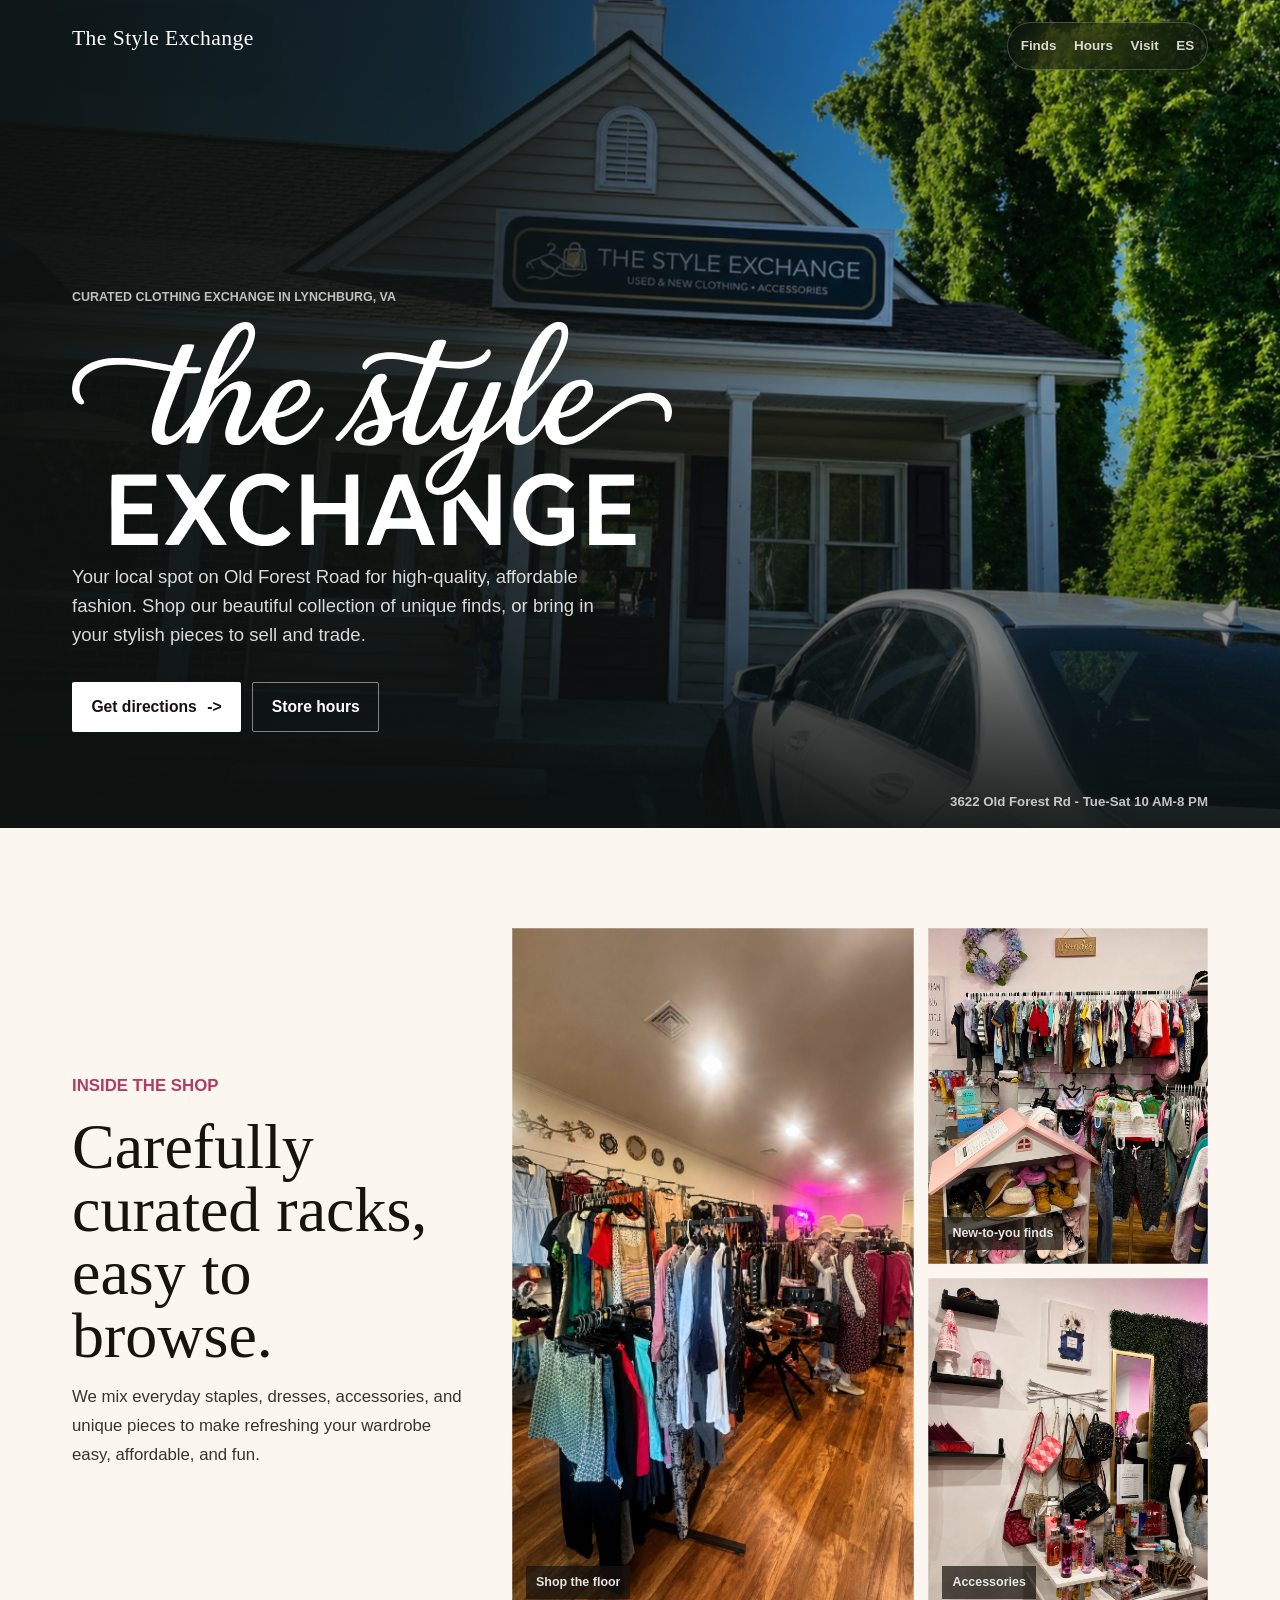
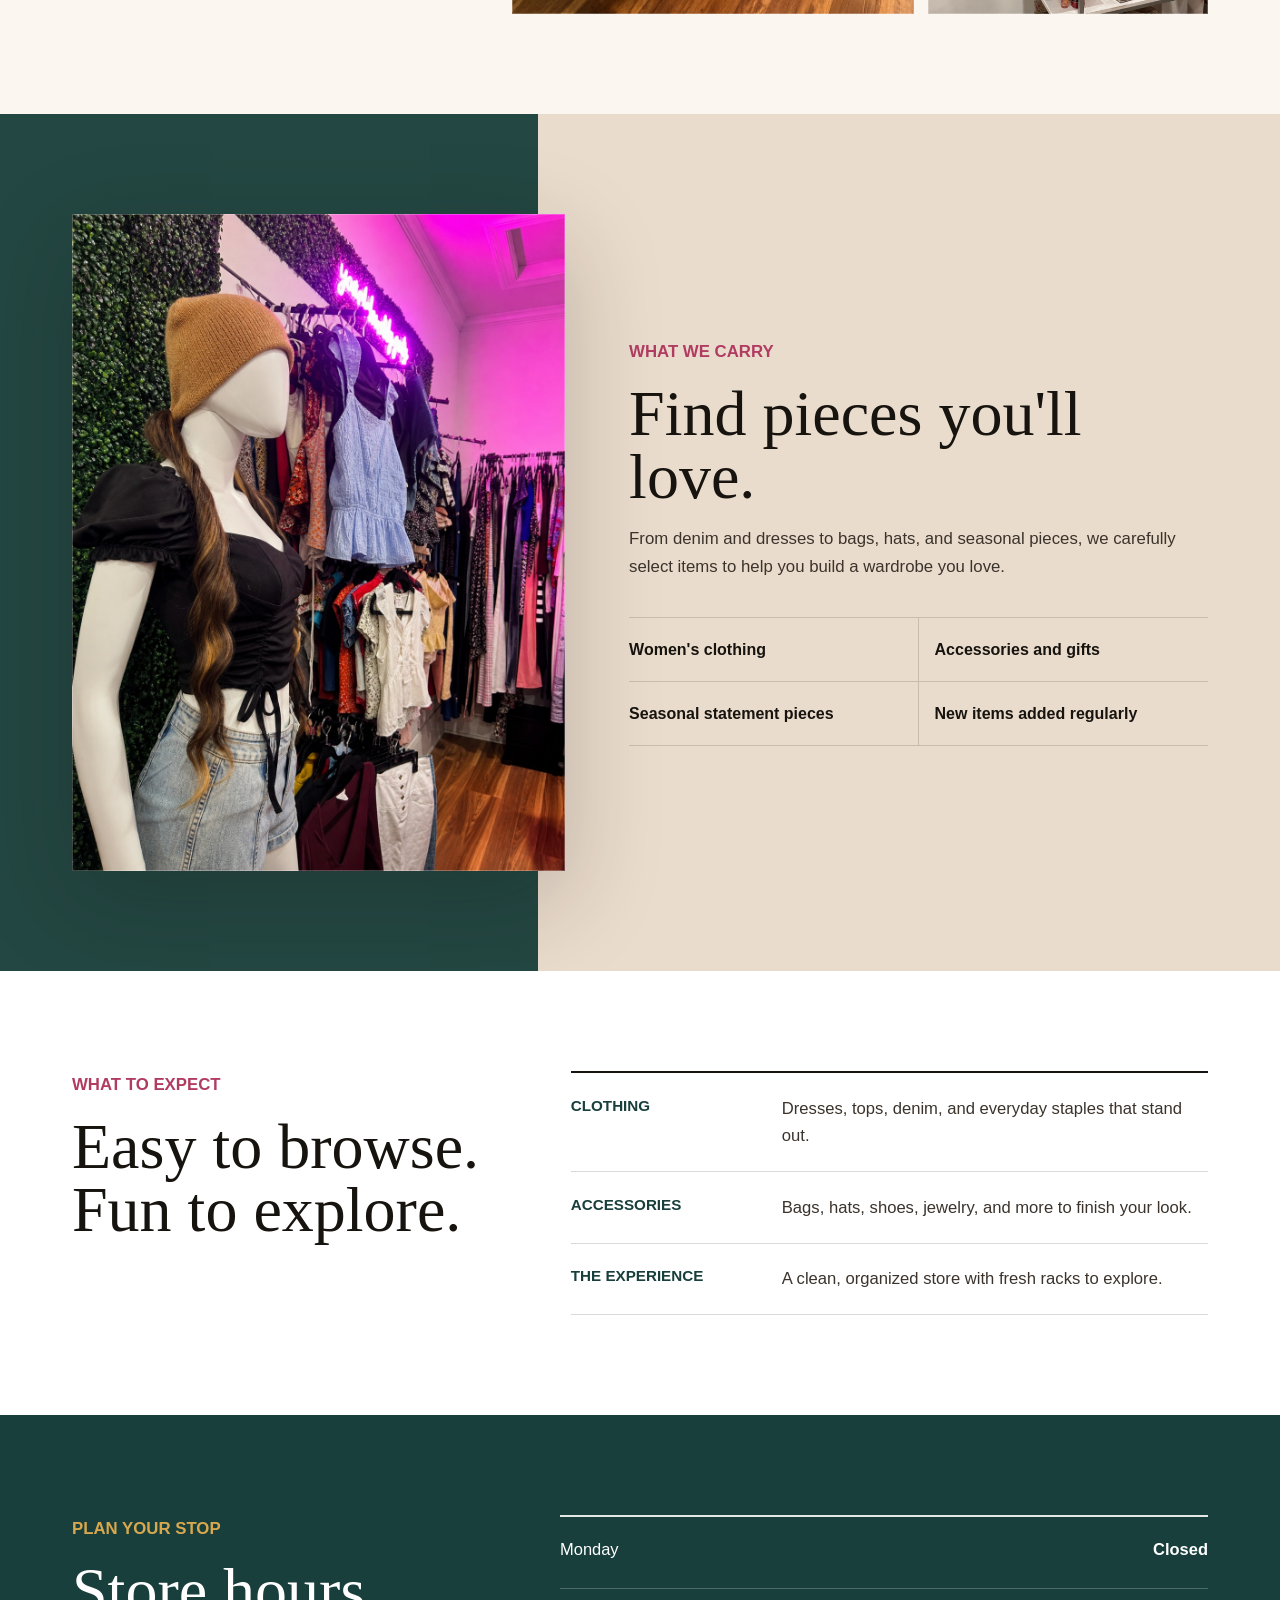
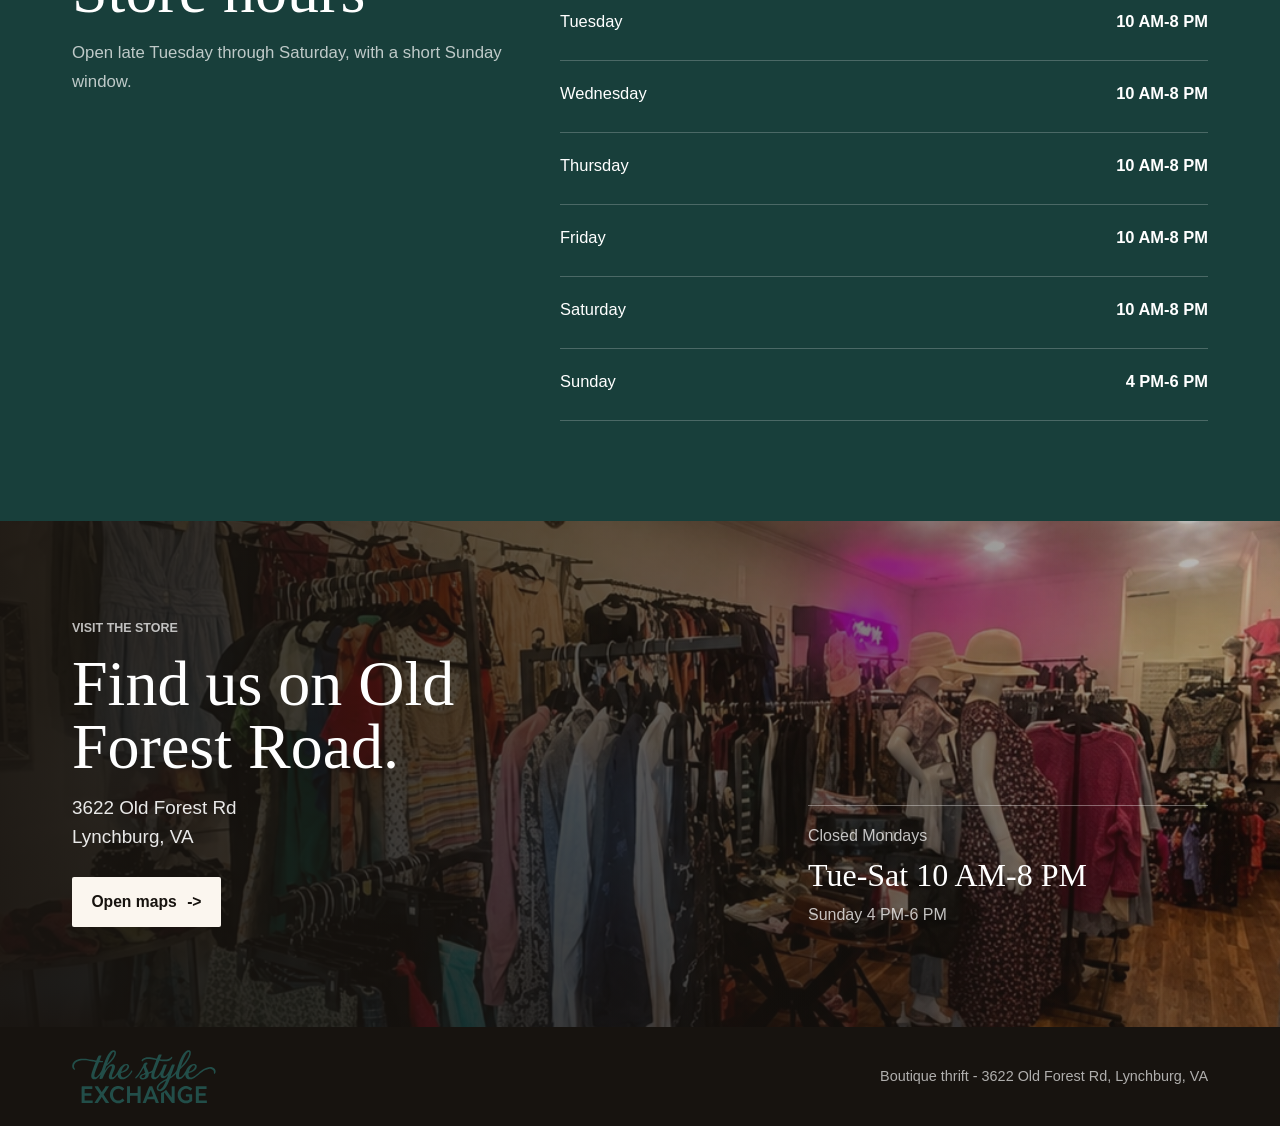
==== commit df1e83ec: "Fix navbar wrapping on Spanish translation" ====
--- a/index.html
+++ b/index.html
@@ -1 +1 @@
-<!DOCTYPE html><html lang="en"><head><meta charSet="utf-8"/><meta name="viewport" content="width=device-width, initial-scale=1"/><link rel="preload" as="image" href="/logolight.svg"/><link rel="stylesheet" href="/_next/static/chunks/06sllfyg2g.0n.css" data-precedence="next"/><link rel="preload" as="script" fetchPriority="low" href="/_next/static/chunks/11qk_vpw_zwkf.js"/><script src="/_next/static/chunks/0pjq-hlddzx4h.js" async=""></script><script src="/_next/static/chunks/10~x95jhs6ns3.js" async=""></script><script src="/_next/static/chunks/turbopack-0ikejbk8pggqy.js" async=""></script><script src="/_next/static/chunks/0fsi8lw5utejl.js" async=""></script><script src="/_next/static/chunks/0d3tkj33oycf2.js" async=""></script><script src="/_next/static/chunks/04d3u993mbn01.js" async=""></script><title>The Style Exchange | Boutique Thrift in Lynchburg</title><meta name="description" content="Visit The Style Exchange, a boutique thrift store for curated secondhand clothing and accessories at 3622 Old Forest Rd in Lynchburg, Virginia."/><link rel="icon" href="/icon.svg?icon.04iot5pzf39e1.svg" sizes="any" type="image/svg+xml"/><script src="/_next/static/chunks/03~yq9q893hmn.js" noModule=""></script></head><body><div hidden=""><!--$--><!--/$--></div><main class="site-shell"><section class="hero" id="top" aria-labelledby="hero-title"><div class="hero-media" aria-hidden="true"></div><header class="site-header" aria-label="Primary navigation"><a class="header-brand text-brand" href="#top" aria-label="The Style Exchange home">The Style Exchange</a><nav class="header-nav" aria-label="Store sections"><a href="#finds">Finds</a><a href="#hours">Hours</a><a href="#visit">Visit</a><button class="lang-toggle" aria-label="Toggle language">ES</button></nav></header><div class="hero-copy"><p class="eyebrow">Curated clothing exchange in Lynchburg, VA</p><h1 id="hero-title" class="sr-only">The Style Exchange</h1><div aria-hidden="true" class="hero-logo-wrapper"><img alt="" width="623" height="240" decoding="async" data-nimg="1" class="hero-logo-img" style="color:transparent" src="/logolight.svg"/></div><p class="hero-lede">Your local spot on Old Forest Road for high-quality, affordable fashion. Shop our beautiful collection of unique finds, or bring in your stylish pieces to sell and trade.</p><div class="hero-actions" aria-label="Store actions"><a class="button button-primary" href="https://www.google.com/maps/search/?api=1&amp;query=3622%20Old%20Forest%20Rd%20Lynchburg%20VA" target="_blank" rel="noreferrer">Get directions<span aria-hidden="true">-&gt;</span></a><a class="button button-secondary" href="#hours">Store hours</a></div></div><p class="hero-cue">3622 Old Forest Rd - Tue-Sat 10 AM-8 PM</p></section><section class="shop-edit section-reveal" aria-labelledby="edit-title"><div class="section-copy"><p class="eyebrow dark">Inside the shop</p><h2 id="edit-title">Carefully curated racks, easy to browse.</h2><p>We mix everyday staples, dresses, accessories, and unique pieces to make refreshing your wardrobe easy, affordable, and fun.</p></div><div class="shop-gallery" aria-label="Photos from inside The Style Exchange"><figure class="gallery-large"><img alt="Racks of clothing inside The Style Exchange boutique thrift store" loading="lazy" width="1086" height="1448" decoding="async" data-nimg="1" style="color:transparent" src="/images/style-exchange-floor.webp"/><figcaption>Shop the floor</figcaption></figure><figure><img alt="Colorful clothing racks and accessories inside The Style Exchange" loading="lazy" width="1086" height="1448" decoding="async" data-nimg="1" style="color:transparent" src="/images/style-exchange-racks.webp"/><figcaption>New-to-you finds</figcaption></figure><figure><img alt="Accessory wall with handbags and small goods at The Style Exchange" loading="lazy" width="1086" height="1448" decoding="async" data-nimg="1" style="color:transparent" src="/images/style-exchange-accessories.webp"/><figcaption>Accessories</figcaption></figure></div></section><section class="finds-section section-reveal" id="finds" aria-labelledby="finds-title"><div class="finds-media"><img alt="A styled mannequin in a hat and layered outfit near boutique clothing racks" loading="lazy" width="1086" height="1448" decoding="async" data-nimg="1" style="color:transparent" src="/images/style-exchange-mannequin.webp"/></div><div class="finds-copy"><p class="eyebrow dark">What we carry</p><h2 id="finds-title">Find pieces you&#x27;ll love.</h2><p>From denim and dresses to bags, hats, and seasonal pieces, we carefully select items to help you build a wardrobe you love.</p><ul class="edit-notes" aria-label="What to shop for"><li>Women&#x27;s clothing</li><li>Accessories and gifts</li><li>Seasonal statement pieces</li><li>New items added regularly</li></ul></div></section><section class="details-section section-reveal" aria-labelledby="details-title"><div class="details-heading"><p class="eyebrow dark">What to expect</p><h2 id="details-title">Easy to browse. Fun to explore.</h2></div><div class="details-list"><div class="details-row"><span>Clothing</span><p>Dresses, tops, denim, and everyday staples that stand out.</p></div><div class="details-row"><span>Accessories</span><p>Bags, hats, shoes, jewelry, and more to finish your look.</p></div><div class="details-row"><span>The Experience</span><p>A clean, organized store with fresh racks to explore.</p></div></div></section><section class="hours-section section-reveal" id="hours" aria-labelledby="hours-title"><div class="hours-heading"><p class="eyebrow dark">Plan your stop</p><h2 id="hours-title">Store hours</h2><p>Open late Tuesday through Saturday, with a short Sunday window.</p></div><div class="hours-list"><div class="hours-row"><span>Monday</span><strong>Closed</strong></div><div class="hours-row"><span>Tuesday</span><strong>10 AM-8 PM</strong></div><div class="hours-row"><span>Wednesday</span><strong>10 AM-8 PM</strong></div><div class="hours-row"><span>Thursday</span><strong>10 AM-8 PM</strong></div><div class="hours-row"><span>Friday</span><strong>10 AM-8 PM</strong></div><div class="hours-row"><span>Saturday</span><strong>10 AM-8 PM</strong></div><div class="hours-row"><span>Sunday</span><strong>4 PM-6 PM</strong></div></div></section><section class="visit section-reveal" id="visit" aria-labelledby="visit-title"><div class="visit-copy"><p class="eyebrow">Visit the store</p><h2 id="visit-title">Find us on Old Forest Road.</h2><address>3622 Old Forest Rd<br/>Lynchburg, VA</address><a class="button button-primary light" href="https://www.google.com/maps/search/?api=1&amp;query=3622%20Old%20Forest%20Rd%20Lynchburg%20VA" target="_blank" rel="noreferrer">Open maps<span aria-hidden="true">-&gt;</span></a></div><div class="visit-hours" aria-label="Store hours summary"><span>Closed Mondays</span><strong>Tue-Sat 10 AM-8 PM</strong><span>Sunday 4 PM-6 PM</span></div></section><footer class="site-footer"><img alt="The Style Exchange" loading="lazy" width="623" height="240" decoding="async" data-nimg="1" class="footer-logo-img" style="color:transparent" src="/logo.svg"/><p>Boutique thrift - 3622 Old Forest Rd, Lynchburg, VA</p></footer></main><!--$--><!--/$--><script src="/_next/static/chunks/11qk_vpw_zwkf.js" id="_R_" async=""></script><script>(self.__next_f=self.__next_f||[]).push([0])</script><script>self.__next_f.push([1,"1:\"$Sreact.fragment\"\n2:I[39756,[\"/_next/static/chunks/0fsi8lw5utejl.js\",\"/_next/static/chunks/0d3tkj33oycf2.js\"],\"default\"]\n3:I[37457,[\"/_next/static/chunks/0fsi8lw5utejl.js\",\"/_next/static/chunks/0d3tkj33oycf2.js\"],\"default\"]\n4:I[47257,[\"/_next/static/chunks/0fsi8lw5utejl.js\",\"/_next/static/chunks/0d3tkj33oycf2.js\"],\"ClientPageRoot\"]\n5:I[31713,[\"/_next/static/chunks/0fsi8lw5utejl.js\",\"/_next/static/chunks/0d3tkj33oycf2.js\",\"/_next/static/chunks/04d3u993mbn01.js\"],\"default\"]\n8:I[97367,[\"/_next/static/chunks/0fsi8lw5utejl.js\",\"/_next/static/chunks/0d3tkj33oycf2.js\"],\"OutletBoundary\"]\n9:\"$Sreact.suspense\"\nb:I[97367,[\"/_next/static/chunks/0fsi8lw5utejl.js\",\"/_next/static/chunks/0d3tkj33oycf2.js\"],\"ViewportBoundary\"]\nd:I[97367,[\"/_next/static/chunks/0fsi8lw5utejl.js\",\"/_next/static/chunks/0d3tkj33oycf2.js\"],\"MetadataBoundary\"]\nf:I[68027,[\"/_next/static/chunks/0fsi8lw5utejl.js\",\"/_next/static/chunks/0d3tkj33oycf2.js\"],\"default\",1]\n:HL[\"/_next/static/chunks/06sllfyg2g.0n.css\",\"style\"]\n"])</script><script>self.__next_f.push([1,"0:{\"P\":null,\"c\":[\"\",\"\"],\"q\":\"\",\"i\":false,\"f\":[[[\"\",{\"children\":[\"__PAGE__\",{}]},\"$undefined\",\"$undefined\",16],[[\"$\",\"$1\",\"c\",{\"children\":[[[\"$\",\"link\",\"0\",{\"rel\":\"stylesheet\",\"href\":\"/_next/static/chunks/06sllfyg2g.0n.css\",\"precedence\":\"next\",\"crossOrigin\":\"$undefined\",\"nonce\":\"$undefined\"}],[\"$\",\"script\",\"script-0\",{\"src\":\"/_next/static/chunks/0fsi8lw5utejl.js\",\"async\":true,\"nonce\":\"$undefined\"}],[\"$\",\"script\",\"script-1\",{\"src\":\"/_next/static/chunks/0d3tkj33oycf2.js\",\"async\":true,\"nonce\":\"$undefined\"}]],[\"$\",\"html\",null,{\"lang\":\"en\",\"children\":[\"$\",\"body\",null,{\"children\":[\"$\",\"$L2\",null,{\"parallelRouterKey\":\"children\",\"error\":\"$undefined\",\"errorStyles\":\"$undefined\",\"errorScripts\":\"$undefined\",\"template\":[\"$\",\"$L3\",null,{}],\"templateStyles\":\"$undefined\",\"templateScripts\":\"$undefined\",\"notFound\":[[[\"$\",\"title\",null,{\"children\":\"404: This page could not be found.\"}],[\"$\",\"div\",null,{\"style\":{\"fontFamily\":\"system-ui,\\\"Segoe UI\\\",Roboto,Helvetica,Arial,sans-serif,\\\"Apple Color Emoji\\\",\\\"Segoe UI Emoji\\\"\",\"height\":\"100vh\",\"textAlign\":\"center\",\"display\":\"flex\",\"flexDirection\":\"column\",\"alignItems\":\"center\",\"justifyContent\":\"center\"},\"children\":[\"$\",\"div\",null,{\"children\":[[\"$\",\"style\",null,{\"dangerouslySetInnerHTML\":{\"__html\":\"body{color:#000;background:#fff;margin:0}.next-error-h1{border-right:1px solid rgba(0,0,0,.3)}@media (prefers-color-scheme:dark){body{color:#fff;background:#000}.next-error-h1{border-right:1px solid rgba(255,255,255,.3)}}\"}}],[\"$\",\"h1\",null,{\"className\":\"next-error-h1\",\"style\":{\"display\":\"inline-block\",\"margin\":\"0 20px 0 0\",\"padding\":\"0 23px 0 0\",\"fontSize\":24,\"fontWeight\":500,\"verticalAlign\":\"top\",\"lineHeight\":\"49px\"},\"children\":404}],[\"$\",\"div\",null,{\"style\":{\"display\":\"inline-block\"},\"children\":[\"$\",\"h2\",null,{\"style\":{\"fontSize\":14,\"fontWeight\":400,\"lineHeight\":\"49px\",\"margin\":0},\"children\":\"This page could not be found.\"}]}]]}]}]],[]],\"forbidden\":\"$undefined\",\"unauthorized\":\"$undefined\"}]}]}]]}],{\"children\":[[\"$\",\"$1\",\"c\",{\"children\":[[\"$\",\"$L4\",null,{\"Component\":\"$5\",\"serverProvidedParams\":{\"searchParams\":{},\"params\":{},\"promises\":[\"$@6\",\"$@7\"]}}],[[\"$\",\"script\",\"script-0\",{\"src\":\"/_next/static/chunks/04d3u993mbn01.js\",\"async\":true,\"nonce\":\"$undefined\"}]],[\"$\",\"$L8\",null,{\"children\":[\"$\",\"$9\",null,{\"name\":\"Next.MetadataOutlet\",\"children\":\"$@a\"}]}]]}],{},null,false,null]},null,false,null],[\"$\",\"$1\",\"h\",{\"children\":[null,[\"$\",\"$Lb\",null,{\"children\":\"$Lc\"}],[\"$\",\"div\",null,{\"hidden\":true,\"children\":[\"$\",\"$Ld\",null,{\"children\":[\"$\",\"$9\",null,{\"name\":\"Next.Metadata\",\"children\":\"$Le\"}]}]}],null]}],false]],\"m\":\"$undefined\",\"G\":[\"$f\",[[\"$\",\"link\",\"0\",{\"rel\":\"stylesheet\",\"href\":\"/_next/static/chunks/06sllfyg2g.0n.css\",\"precedence\":\"next\",\"crossOrigin\":\"$undefined\",\"nonce\":\"$undefined\"}]]],\"S\":true,\"h\":null,\"s\":\"$undefined\",\"l\":\"$undefined\",\"p\":\"$undefined\",\"d\":\"$undefined\",\"b\":\"B3mLBbcQdML4x-fr3m9L5\"}\n"])</script><script>self.__next_f.push([1,"6:{}\n7:\"$0:f:0:1:1:children:0:props:children:0:props:serverProvidedParams:params\"\n"])</script><script>self.__next_f.push([1,"c:[[\"$\",\"meta\",\"0\",{\"charSet\":\"utf-8\"}],[\"$\",\"meta\",\"1\",{\"name\":\"viewport\",\"content\":\"width=device-width, initial-scale=1\"}]]\n"])</script><script>self.__next_f.push([1,"10:I[27201,[\"/_next/static/chunks/0fsi8lw5utejl.js\",\"/_next/static/chunks/0d3tkj33oycf2.js\"],\"IconMark\"]\na:null\ne:[[\"$\",\"title\",\"0\",{\"children\":\"The Style Exchange | Boutique Thrift in Lynchburg\"}],[\"$\",\"meta\",\"1\",{\"name\":\"description\",\"content\":\"Visit The Style Exchange, a boutique thrift store for curated secondhand clothing and accessories at 3622 Old Forest Rd in Lynchburg, Virginia.\"}],[\"$\",\"link\",\"2\",{\"rel\":\"icon\",\"href\":\"/icon.svg?icon.04iot5pzf39e1.svg\",\"sizes\":\"any\",\"type\":\"image/svg+xml\"}],[\"$\",\"$L10\",\"3\",{}]]\n"])</script></body></html>+<!DOCTYPE html><html lang="en"><head><meta charSet="utf-8"/><meta name="viewport" content="width=device-width, initial-scale=1"/><link rel="preload" as="image" href="/logolight.svg"/><link rel="stylesheet" href="/_next/static/chunks/01vy4696aqmpu.css" data-precedence="next"/><link rel="preload" as="script" fetchPriority="low" href="/_next/static/chunks/11qk_vpw_zwkf.js"/><script src="/_next/static/chunks/0pjq-hlddzx4h.js" async=""></script><script src="/_next/static/chunks/10~x95jhs6ns3.js" async=""></script><script src="/_next/static/chunks/turbopack-0ikejbk8pggqy.js" async=""></script><script src="/_next/static/chunks/0fsi8lw5utejl.js" async=""></script><script src="/_next/static/chunks/0d3tkj33oycf2.js" async=""></script><script src="/_next/static/chunks/04d3u993mbn01.js" async=""></script><title>The Style Exchange | Boutique Thrift in Lynchburg</title><meta name="description" content="Visit The Style Exchange, a boutique thrift store for curated secondhand clothing and accessories at 3622 Old Forest Rd in Lynchburg, Virginia."/><link rel="icon" href="/icon.svg?icon.04iot5pzf39e1.svg" sizes="any" type="image/svg+xml"/><script src="/_next/static/chunks/03~yq9q893hmn.js" noModule=""></script></head><body><div hidden=""><!--$--><!--/$--></div><main class="site-shell"><section class="hero" id="top" aria-labelledby="hero-title"><div class="hero-media" aria-hidden="true"></div><header class="site-header" aria-label="Primary navigation"><a class="header-brand text-brand" href="#top" aria-label="The Style Exchange home">The Style Exchange</a><nav class="header-nav" aria-label="Store sections"><a href="#finds">Finds</a><a href="#hours">Hours</a><a href="#visit">Visit</a><button class="lang-toggle" aria-label="Toggle language">ES</button></nav></header><div class="hero-copy"><p class="eyebrow">Curated clothing exchange in Lynchburg, VA</p><h1 id="hero-title" class="sr-only">The Style Exchange</h1><div aria-hidden="true" class="hero-logo-wrapper"><img alt="" width="623" height="240" decoding="async" data-nimg="1" class="hero-logo-img" style="color:transparent" src="/logolight.svg"/></div><p class="hero-lede">Your local spot on Old Forest Road for high-quality, affordable fashion. Shop our beautiful collection of unique finds, or bring in your stylish pieces to sell and trade.</p><div class="hero-actions" aria-label="Store actions"><a class="button button-primary" href="https://www.google.com/maps/search/?api=1&amp;query=3622%20Old%20Forest%20Rd%20Lynchburg%20VA" target="_blank" rel="noreferrer">Get directions<span aria-hidden="true">-&gt;</span></a><a class="button button-secondary" href="#hours">Store hours</a></div></div><p class="hero-cue">3622 Old Forest Rd - Tue-Sat 10 AM-8 PM</p></section><section class="shop-edit section-reveal" aria-labelledby="edit-title"><div class="section-copy"><p class="eyebrow dark">Inside the shop</p><h2 id="edit-title">Carefully curated racks, easy to browse.</h2><p>We mix everyday staples, dresses, accessories, and unique pieces to make refreshing your wardrobe easy, affordable, and fun.</p></div><div class="shop-gallery" aria-label="Photos from inside The Style Exchange"><figure class="gallery-large"><img alt="Racks of clothing inside The Style Exchange boutique thrift store" loading="lazy" width="1086" height="1448" decoding="async" data-nimg="1" style="color:transparent" src="/images/style-exchange-floor.webp"/><figcaption>Shop the floor</figcaption></figure><figure><img alt="Colorful clothing racks and accessories inside The Style Exchange" loading="lazy" width="1086" height="1448" decoding="async" data-nimg="1" style="color:transparent" src="/images/style-exchange-racks.webp"/><figcaption>New-to-you finds</figcaption></figure><figure><img alt="Accessory wall with handbags and small goods at The Style Exchange" loading="lazy" width="1086" height="1448" decoding="async" data-nimg="1" style="color:transparent" src="/images/style-exchange-accessories.webp"/><figcaption>Accessories</figcaption></figure></div></section><section class="finds-section section-reveal" id="finds" aria-labelledby="finds-title"><div class="finds-media"><img alt="A styled mannequin in a hat and layered outfit near boutique clothing racks" loading="lazy" width="1086" height="1448" decoding="async" data-nimg="1" style="color:transparent" src="/images/style-exchange-mannequin.webp"/></div><div class="finds-copy"><p class="eyebrow dark">What we carry</p><h2 id="finds-title">Find pieces you&#x27;ll love.</h2><p>From denim and dresses to bags, hats, and seasonal pieces, we carefully select items to help you build a wardrobe you love.</p><ul class="edit-notes" aria-label="What to shop for"><li>Women&#x27;s clothing</li><li>Accessories and gifts</li><li>Seasonal statement pieces</li><li>New items added regularly</li></ul></div></section><section class="details-section section-reveal" aria-labelledby="details-title"><div class="details-heading"><p class="eyebrow dark">What to expect</p><h2 id="details-title">Easy to browse. Fun to explore.</h2></div><div class="details-list"><div class="details-row"><span>Clothing</span><p>Dresses, tops, denim, and everyday staples that stand out.</p></div><div class="details-row"><span>Accessories</span><p>Bags, hats, shoes, jewelry, and more to finish your look.</p></div><div class="details-row"><span>The Experience</span><p>A clean, organized store with fresh racks to explore.</p></div></div></section><section class="hours-section section-reveal" id="hours" aria-labelledby="hours-title"><div class="hours-heading"><p class="eyebrow dark">Plan your stop</p><h2 id="hours-title">Store hours</h2><p>Open late Tuesday through Saturday, with a short Sunday window.</p></div><div class="hours-list"><div class="hours-row"><span>Monday</span><strong>Closed</strong></div><div class="hours-row"><span>Tuesday</span><strong>10 AM-8 PM</strong></div><div class="hours-row"><span>Wednesday</span><strong>10 AM-8 PM</strong></div><div class="hours-row"><span>Thursday</span><strong>10 AM-8 PM</strong></div><div class="hours-row"><span>Friday</span><strong>10 AM-8 PM</strong></div><div class="hours-row"><span>Saturday</span><strong>10 AM-8 PM</strong></div><div class="hours-row"><span>Sunday</span><strong>4 PM-6 PM</strong></div></div></section><section class="visit section-reveal" id="visit" aria-labelledby="visit-title"><div class="visit-copy"><p class="eyebrow">Visit the store</p><h2 id="visit-title">Find us on Old Forest Road.</h2><address>3622 Old Forest Rd<br/>Lynchburg, VA</address><a class="button button-primary light" href="https://www.google.com/maps/search/?api=1&amp;query=3622%20Old%20Forest%20Rd%20Lynchburg%20VA" target="_blank" rel="noreferrer">Open maps<span aria-hidden="true">-&gt;</span></a></div><div class="visit-hours" aria-label="Store hours summary"><span>Closed Mondays</span><strong>Tue-Sat 10 AM-8 PM</strong><span>Sunday 4 PM-6 PM</span></div></section><footer class="site-footer"><img alt="The Style Exchange" loading="lazy" width="623" height="240" decoding="async" data-nimg="1" class="footer-logo-img" style="color:transparent" src="/logo.svg"/><p>Boutique thrift - 3622 Old Forest Rd, Lynchburg, VA</p></footer></main><!--$--><!--/$--><script src="/_next/static/chunks/11qk_vpw_zwkf.js" id="_R_" async=""></script><script>(self.__next_f=self.__next_f||[]).push([0])</script><script>self.__next_f.push([1,"1:\"$Sreact.fragment\"\n2:I[39756,[\"/_next/static/chunks/0fsi8lw5utejl.js\",\"/_next/static/chunks/0d3tkj33oycf2.js\"],\"default\"]\n3:I[37457,[\"/_next/static/chunks/0fsi8lw5utejl.js\",\"/_next/static/chunks/0d3tkj33oycf2.js\"],\"default\"]\n4:I[47257,[\"/_next/static/chunks/0fsi8lw5utejl.js\",\"/_next/static/chunks/0d3tkj33oycf2.js\"],\"ClientPageRoot\"]\n5:I[31713,[\"/_next/static/chunks/0fsi8lw5utejl.js\",\"/_next/static/chunks/0d3tkj33oycf2.js\",\"/_next/static/chunks/04d3u993mbn01.js\"],\"default\"]\n8:I[97367,[\"/_next/static/chunks/0fsi8lw5utejl.js\",\"/_next/static/chunks/0d3tkj33oycf2.js\"],\"OutletBoundary\"]\n9:\"$Sreact.suspense\"\nb:I[97367,[\"/_next/static/chunks/0fsi8lw5utejl.js\",\"/_next/static/chunks/0d3tkj33oycf2.js\"],\"ViewportBoundary\"]\nd:I[97367,[\"/_next/static/chunks/0fsi8lw5utejl.js\",\"/_next/static/chunks/0d3tkj33oycf2.js\"],\"MetadataBoundary\"]\nf:I[68027,[\"/_next/static/chunks/0fsi8lw5utejl.js\",\"/_next/static/chunks/0d3tkj33oycf2.js\"],\"default\",1]\n:HL[\"/_next/static/chunks/01vy4696aqmpu.css\",\"style\"]\n"])</script><script>self.__next_f.push([1,"0:{\"P\":null,\"c\":[\"\",\"\"],\"q\":\"\",\"i\":false,\"f\":[[[\"\",{\"children\":[\"__PAGE__\",{}]},\"$undefined\",\"$undefined\",16],[[\"$\",\"$1\",\"c\",{\"children\":[[[\"$\",\"link\",\"0\",{\"rel\":\"stylesheet\",\"href\":\"/_next/static/chunks/01vy4696aqmpu.css\",\"precedence\":\"next\",\"crossOrigin\":\"$undefined\",\"nonce\":\"$undefined\"}],[\"$\",\"script\",\"script-0\",{\"src\":\"/_next/static/chunks/0fsi8lw5utejl.js\",\"async\":true,\"nonce\":\"$undefined\"}],[\"$\",\"script\",\"script-1\",{\"src\":\"/_next/static/chunks/0d3tkj33oycf2.js\",\"async\":true,\"nonce\":\"$undefined\"}]],[\"$\",\"html\",null,{\"lang\":\"en\",\"children\":[\"$\",\"body\",null,{\"children\":[\"$\",\"$L2\",null,{\"parallelRouterKey\":\"children\",\"error\":\"$undefined\",\"errorStyles\":\"$undefined\",\"errorScripts\":\"$undefined\",\"template\":[\"$\",\"$L3\",null,{}],\"templateStyles\":\"$undefined\",\"templateScripts\":\"$undefined\",\"notFound\":[[[\"$\",\"title\",null,{\"children\":\"404: This page could not be found.\"}],[\"$\",\"div\",null,{\"style\":{\"fontFamily\":\"system-ui,\\\"Segoe UI\\\",Roboto,Helvetica,Arial,sans-serif,\\\"Apple Color Emoji\\\",\\\"Segoe UI Emoji\\\"\",\"height\":\"100vh\",\"textAlign\":\"center\",\"display\":\"flex\",\"flexDirection\":\"column\",\"alignItems\":\"center\",\"justifyContent\":\"center\"},\"children\":[\"$\",\"div\",null,{\"children\":[[\"$\",\"style\",null,{\"dangerouslySetInnerHTML\":{\"__html\":\"body{color:#000;background:#fff;margin:0}.next-error-h1{border-right:1px solid rgba(0,0,0,.3)}@media (prefers-color-scheme:dark){body{color:#fff;background:#000}.next-error-h1{border-right:1px solid rgba(255,255,255,.3)}}\"}}],[\"$\",\"h1\",null,{\"className\":\"next-error-h1\",\"style\":{\"display\":\"inline-block\",\"margin\":\"0 20px 0 0\",\"padding\":\"0 23px 0 0\",\"fontSize\":24,\"fontWeight\":500,\"verticalAlign\":\"top\",\"lineHeight\":\"49px\"},\"children\":404}],[\"$\",\"div\",null,{\"style\":{\"display\":\"inline-block\"},\"children\":[\"$\",\"h2\",null,{\"style\":{\"fontSize\":14,\"fontWeight\":400,\"lineHeight\":\"49px\",\"margin\":0},\"children\":\"This page could not be found.\"}]}]]}]}]],[]],\"forbidden\":\"$undefined\",\"unauthorized\":\"$undefined\"}]}]}]]}],{\"children\":[[\"$\",\"$1\",\"c\",{\"children\":[[\"$\",\"$L4\",null,{\"Component\":\"$5\",\"serverProvidedParams\":{\"searchParams\":{},\"params\":{},\"promises\":[\"$@6\",\"$@7\"]}}],[[\"$\",\"script\",\"script-0\",{\"src\":\"/_next/static/chunks/04d3u993mbn01.js\",\"async\":true,\"nonce\":\"$undefined\"}]],[\"$\",\"$L8\",null,{\"children\":[\"$\",\"$9\",null,{\"name\":\"Next.MetadataOutlet\",\"children\":\"$@a\"}]}]]}],{},null,false,null]},null,false,null],[\"$\",\"$1\",\"h\",{\"children\":[null,[\"$\",\"$Lb\",null,{\"children\":\"$Lc\"}],[\"$\",\"div\",null,{\"hidden\":true,\"children\":[\"$\",\"$Ld\",null,{\"children\":[\"$\",\"$9\",null,{\"name\":\"Next.Metadata\",\"children\":\"$Le\"}]}]}],null]}],false]],\"m\":\"$undefined\",\"G\":[\"$f\",[[\"$\",\"link\",\"0\",{\"rel\":\"stylesheet\",\"href\":\"/_next/static/chunks/01vy4696aqmpu.css\",\"precedence\":\"next\",\"crossOrigin\":\"$undefined\",\"nonce\":\"$undefined\"}]]],\"S\":true,\"h\":null,\"s\":\"$undefined\",\"l\":\"$undefined\",\"p\":\"$undefined\",\"d\":\"$undefined\",\"b\":\"BZh5DRTjcA_P7WPQYDogB\"}\n"])</script><script>self.__next_f.push([1,"6:{}\n7:\"$0:f:0:1:1:children:0:props:children:0:props:serverProvidedParams:params\"\n"])</script><script>self.__next_f.push([1,"c:[[\"$\",\"meta\",\"0\",{\"charSet\":\"utf-8\"}],[\"$\",\"meta\",\"1\",{\"name\":\"viewport\",\"content\":\"width=device-width, initial-scale=1\"}]]\n"])</script><script>self.__next_f.push([1,"10:I[27201,[\"/_next/static/chunks/0fsi8lw5utejl.js\",\"/_next/static/chunks/0d3tkj33oycf2.js\"],\"IconMark\"]\na:null\ne:[[\"$\",\"title\",\"0\",{\"children\":\"The Style Exchange | Boutique Thrift in Lynchburg\"}],[\"$\",\"meta\",\"1\",{\"name\":\"description\",\"content\":\"Visit The Style Exchange, a boutique thrift store for curated secondhand clothing and accessories at 3622 Old Forest Rd in Lynchburg, Virginia.\"}],[\"$\",\"link\",\"2\",{\"rel\":\"icon\",\"href\":\"/icon.svg?icon.04iot5pzf39e1.svg\",\"sizes\":\"any\",\"type\":\"image/svg+xml\"}],[\"$\",\"$L10\",\"3\",{}]]\n"])</script></body></html>
--- a/_next/static/chunks/01vy4696aqmpu.css
+++ b/_next/static/chunks/01vy4696aqmpu.css
@@ -0,0 +1 @@
+@layer properties{@supports (((-webkit-hyphens:none)) and (not (margin-trim:inline))) or ((-moz-orient:inline) and (not (color:rgb(from red r g b)))){*,:before,:after,::backdrop{--tw-rotate-x:initial;--tw-rotate-y:initial;--tw-rotate-z:initial;--tw-skew-x:initial;--tw-skew-y:initial}}}@layer theme{:root,:host{--font-sans:ui-sans-serif, system-ui, sans-serif, "Apple Color Emoji", "Segoe UI Emoji", "Segoe UI Symbol", "Noto Color Emoji";--font-mono:ui-monospace, SFMono-Regular, Menlo, Monaco, Consolas, "Liberation Mono", "Courier New", monospace;--spacing:.25rem;--default-font-family:var(--font-sans);--default-mono-font-family:var(--font-mono)}}@layer base{*,:after,:before,::backdrop{box-sizing:border-box;border:0 solid;margin:0;padding:0}::file-selector-button{box-sizing:border-box;border:0 solid;margin:0;padding:0}html,:host{-webkit-text-size-adjust:100%;tab-size:4;line-height:1.5;font-family:var(--default-font-family,ui-sans-serif, system-ui, sans-serif, "Apple Color Emoji", "Segoe UI Emoji", "Segoe UI Symbol", "Noto Color Emoji");font-feature-settings:var(--default-font-feature-settings,normal);font-variation-settings:var(--default-font-variation-settings,normal);-webkit-tap-highlight-color:transparent}hr{height:0;color:inherit;border-top-width:1px}abbr:where([title]){-webkit-text-decoration:underline dotted;text-decoration:underline dotted}h1,h2,h3,h4,h5,h6{font-size:inherit;font-weight:inherit}a{color:inherit;-webkit-text-decoration:inherit;-webkit-text-decoration:inherit;-webkit-text-decoration:inherit;-webkit-text-decoration:inherit;text-decoration:inherit}b,strong{font-weight:bolder}code,kbd,samp,pre{font-family:var(--default-mono-font-family,ui-monospace, SFMono-Regular, Menlo, Monaco, Consolas, "Liberation Mono", "Courier New", monospace);font-feature-settings:var(--default-mono-font-feature-settings,normal);font-variation-settings:var(--default-mono-font-variation-settings,normal);font-size:1em}small{font-size:80%}sub,sup{vertical-align:baseline;font-size:75%;line-height:0;position:relative}sub{bottom:-.25em}sup{top:-.5em}table{text-indent:0;border-color:inherit;border-collapse:collapse}:-moz-focusring{outline:auto}progress{vertical-align:baseline}summary{display:list-item}ol,ul,menu{list-style:none}img,svg,video,canvas,audio,iframe,embed,object{vertical-align:middle;display:block}img,video{max-width:100%;height:auto}button,input,select,optgroup,textarea{font:inherit;font-feature-settings:inherit;font-variation-settings:inherit;letter-spacing:inherit;color:inherit;opacity:1;background-color:#0000;border-radius:0}::file-selector-button{font:inherit;font-feature-settings:inherit;font-variation-settings:inherit;letter-spacing:inherit;color:inherit;opacity:1;background-color:#0000;border-radius:0}:where(select:is([multiple],[size])) optgroup{font-weight:bolder}:where(select:is([multiple],[size])) optgroup option{padding-inline-start:20px}::file-selector-button{margin-inline-end:4px}::placeholder{opacity:1}@supports (not ((-webkit-appearance:-apple-pay-button))) or (contain-intrinsic-size:1px){::placeholder{color:currentColor}@supports (color:color-mix(in lab, red, red)){::placeholder{color:color-mix(in oklab, currentcolor 50%, transparent)}}}textarea{resize:vertical}::-webkit-search-decoration{-webkit-appearance:none}::-webkit-date-and-time-value{min-height:1lh;text-align:inherit}::-webkit-datetime-edit{display:inline-flex}::-webkit-datetime-edit-fields-wrapper{padding:0}::-webkit-datetime-edit{padding-block:0}::-webkit-datetime-edit-year-field{padding-block:0}::-webkit-datetime-edit-month-field{padding-block:0}::-webkit-datetime-edit-day-field{padding-block:0}::-webkit-datetime-edit-hour-field{padding-block:0}::-webkit-datetime-edit-minute-field{padding-block:0}::-webkit-datetime-edit-second-field{padding-block:0}::-webkit-datetime-edit-millisecond-field{padding-block:0}::-webkit-datetime-edit-meridiem-field{padding-block:0}::-webkit-calendar-picker-indicator{line-height:1}:-moz-ui-invalid{box-shadow:none}button,input:where([type=button],[type=reset],[type=submit]){appearance:button}::file-selector-button{appearance:button}::-webkit-inner-spin-button{height:auto}::-webkit-outer-spin-button{height:auto}[hidden]:where(:not([hidden=until-found])){display:none!important}}@layer components;@layer utilities{.sr-only{clip-path:inset(50%);white-space:nowrap;border-width:0;width:1px;height:1px;margin:-1px;padding:0;position:absolute;overflow:hidden}.static{position:static}.start{inset-inline-start:var(--spacing)}.contents{display:contents}.transform{transform:var(--tw-rotate-x,) var(--tw-rotate-y,) var(--tw-rotate-z,) var(--tw-skew-x,) var(--tw-skew-y,)}}:root{--ink:#17130f;--ink-soft:#3b332c;--paper:#fbf6ef;--paper-deep:#eadccc;--white:#fff;--green:#183f3b;--green-soft:#224e49;--berry:#b13c62;--gold:#d8a84f;--line:#17130f29;--line-light:#ffffff38;--shadow:0 28px 90px #17130f38;--font-display:"Iowan Old Style", "Palatino Linotype", Georgia, serif;--font-body:"Avenir Next", "Segoe UI", "Helvetica Neue", sans-serif}*{box-sizing:border-box}html{scroll-behavior:smooth;background:var(--ink)}body{background:var(--paper);color:var(--ink);font-family:var(--font-body);letter-spacing:0;margin:0}::selection{background:var(--berry);color:var(--white)}img{max-width:100%;display:block}a{color:inherit;text-decoration:none}a:focus-visible{outline:2px solid var(--gold);outline-offset:4px}.site-shell{background:var(--paper);min-height:100vh;overflow:clip}.hero{isolation:isolate;min-height:92svh;color:var(--white);background:var(--ink);align-items:end;display:grid;position:relative;overflow:hidden}.hero-media{z-index:-2;background-color:#0000;background-image:linear-gradient(90deg,#0d1210fa 0%,#0d1210db 36%,#0d121057 66%,#0d12101f 100%),linear-gradient(#0d121005 46%,#0d12109e),url(/images/style-exchange-storefront.webp);background-position:50%;background-repeat:repeat,repeat,repeat;background-size:cover;background-attachment:scroll,scroll,scroll;background-origin:padding-box,padding-box,padding-box;background-clip:border-box,border-box,border-box;animation:1.4s cubic-bezier(.16,1,.3,1) both heroMedia;position:absolute;inset:0;transform:scale(1.04)}.hero:after{z-index:-1;content:"";pointer-events:none;background:linear-gradient(#0d121000,#0d1210c7);height:22%;position:absolute;bottom:0;left:0;right:0}.site-header{z-index:4;flex-wrap:nowrap;justify-content:space-between;align-items:flex-start;gap:.6rem;padding:1rem;display:flex;position:absolute;inset:0 0 auto}.header-brand{color:var(--white);font-family:var(--font-display);letter-spacing:.02em;filter:drop-shadow(0 10px 22px #00000047);flex:none;font-size:1.35rem;font-weight:400}.header-brand img,.site-footer img{width:100%;height:auto}.header-nav{border:1px solid var(--line-light);-webkit-backdrop-filter:blur(18px);backdrop-filter:blur(18px);background:#0d12106b;border-radius:999px;flex-shrink:1;align-items:center;gap:0;padding:.25rem;display:flex}.header-nav a,.header-nav .lang-toggle{color:#ffffffd1;white-space:nowrap;cursor:pointer;background:0 0;border:none;border-radius:999px;flex-shrink:0;justify-content:center;align-items:center;min-height:2.35rem;padding:0 .55rem;font-family:inherit;font-size:.84rem;font-weight:700;transition:background .18s,color .18s;display:inline-flex}.header-nav a:hover,.header-nav .lang-toggle:hover{color:var(--white);background:#ffffff1f}.hero-copy{width:min(51rem,100% - 2rem);margin-left:1rem;padding:8rem 0 5.4rem;animation:.82s cubic-bezier(.16,1,.3,1) .18s both heroCopy}.eyebrow{color:#ffffffb8;letter-spacing:0;text-transform:uppercase;margin:0 0 1rem;font-size:.78rem;font-weight:800;line-height:1.25}.eyebrow.dark{color:var(--berry)}h1,h2,p{margin-top:0}h1,h2{font-family:var(--font-display);letter-spacing:0;font-weight:400}h1{max-width:9ch;color:var(--white);margin-bottom:1.1rem;font-size:3.35rem;line-height:.93}h2{color:var(--ink);margin-bottom:1rem;font-size:2.35rem;line-height:.98}.hero-lede{color:#ffffffd6;max-width:35rem;margin-bottom:2rem;font-size:1.08rem;line-height:1.58}.hero-actions{flex-wrap:wrap;gap:.72rem;display:flex}.button{border:1px solid #0000;border-radius:2px;justify-content:center;align-items:center;gap:.65rem;min-height:3.15rem;padding:0 1.15rem;font-size:.98rem;font-weight:800;transition:transform .18s,background .18s,color .18s,border-color .18s;display:inline-flex}.button span{transition:transform .18s}.button:hover{transform:translateY(-2px)}.button:hover span{transform:translate(3px)}.button-primary{background:var(--white);color:var(--ink)}.button-primary:hover{background:var(--gold);color:var(--ink)}.button-secondary{color:var(--white);border-color:#ffffff7a}.button-secondary:hover{border-color:var(--white);background:#ffffff1a}.button-primary.light{background:var(--paper);width:fit-content;color:var(--ink)}.button-primary.light:hover{background:var(--gold)}.hero-cue{color:#ffffffbd;margin:0;font-size:.83rem;font-weight:700;animation:.72s ease-out .62s both heroCue;position:absolute;bottom:1rem;right:1rem}.shop-edit{background:var(--paper);grid-template-columns:minmax(0,.72fr) minmax(0,1.28fr);align-items:center;gap:3rem;padding:5rem 1rem;display:grid}.section-copy{max-width:35rem}.section-copy p,.finds-copy>p,.details-heading p,.hours-heading p{color:var(--ink-soft);font-size:1.05rem;line-height:1.72}.shop-gallery{grid-template-rows:17rem 17rem;grid-template-columns:minmax(0,1.18fr) minmax(0,.82fr);align-items:stretch;gap:.85rem;display:grid}.shop-gallery figure{background:var(--green);min-width:0;min-height:0;margin:0;position:relative;overflow:clip}.shop-gallery figure:after,.finds-media:after{content:"";pointer-events:none;border:1px solid #ffffff3d;position:absolute;inset:0}.shop-gallery img,.finds-media img{object-fit:cover;width:100%;height:100%;transition:transform .7s cubic-bezier(.16,1,.3,1),filter .7s cubic-bezier(.16,1,.3,1)}.shop-gallery figure:hover img,.finds-media:hover img{filter:saturate(1.08);transform:scale(1.045)}.gallery-large{grid-row:span 2}.shop-gallery figcaption{color:#ffffffe0;background:#17130fb3;padding:.45rem .62rem;font-size:.78rem;font-weight:800;position:absolute;bottom:.9rem;left:.9rem}.finds-section{background:linear-gradient(90deg, #183f3bf2 0 42%, transparent 42% 100%), var(--paper-deep);grid-template-columns:minmax(17rem,.92fr) minmax(0,1.08fr);align-items:center;gap:4rem;padding:5rem 1rem;display:grid}.finds-media{background:var(--green);min-height:36rem;box-shadow:var(--shadow);position:relative;overflow:clip}.finds-copy{max-width:42rem}.edit-notes{border-top:1px solid var(--line);grid-template-columns:repeat(2,minmax(0,1fr));gap:0;margin:2.2rem 0 0;padding:0;list-style:none;display:grid}.edit-notes li{border-bottom:1px solid var(--line);min-height:4rem;color:var(--ink);align-items:center;font-weight:800;display:flex}.edit-notes li:nth-child(odd){border-right:1px solid var(--line);padding-right:1rem}.edit-notes li:nth-child(2n){padding-left:1rem}.details-section{background:var(--white);grid-template-columns:minmax(0,.82fr) minmax(0,1.18fr);gap:3.5rem;padding:5rem 1rem;display:grid}.details-heading{max-width:32rem}.details-list{border-top:2px solid var(--ink)}.details-row{border-bottom:1px solid var(--line);grid-template-columns:minmax(8rem,.42fr) minmax(0,1fr);gap:2rem;padding:1.35rem 0;display:grid}.details-row span{color:var(--green);text-transform:uppercase;font-size:.95rem;font-weight:900}.details-row p{color:var(--ink-soft);margin:0;font-size:1.04rem;line-height:1.65}.hours-section{background:var(--green);color:var(--white);grid-template-columns:minmax(0,.8fr) minmax(18rem,1.2fr);align-items:start;gap:3.5rem;padding:5rem 1rem;display:grid}.hours-section h2{color:var(--white)}.hours-section .eyebrow{color:var(--gold)}.hours-heading{max-width:31rem;position:sticky;top:2rem}.hours-heading p{color:#ffffffb8}.hours-list{border-top:2px solid #ffffffe0}.hours-row{border-bottom:1px solid #ffffff38;grid-template-columns:1fr auto;align-items:baseline;gap:1.5rem;min-height:4.5rem;padding:1.25rem 0;display:grid}.hours-row span,.hours-row strong{color:var(--white);font-size:1.03rem}.hours-row strong{white-space:nowrap;font-weight:800}.visit{isolation:isolate;background:var(--ink);color:var(--white);grid-template-columns:minmax(0,1fr) minmax(17rem,25rem);align-items:end;gap:3rem;padding:5.5rem 1rem;display:grid;position:relative;overflow:hidden}.visit:before{z-index:-2;content:"";background-color:#0000;background-image:linear-gradient(90deg,#17130ff0,#17130f94 55%,#17130f33),linear-gradient(#17130f05,#17130f7a),url(/images/style-exchange-floor.webp);background-position:50%;background-repeat:repeat,repeat,repeat;background-size:cover;background-attachment:scroll,scroll,scroll;background-origin:padding-box,padding-box,padding-box;background-clip:border-box,border-box,border-box;position:absolute;inset:0;transform:scale(1.02)}.visit-copy{max-width:42rem}.visit h2{max-width:12ch;color:var(--white)}.visit-copy address{color:#ffffffe6;margin:0 0 1.6rem;font-size:1.18rem;font-style:normal;line-height:1.5}.visit-hours{color:#ffffffbd;border-top:1px solid #ffffff5c;gap:.7rem;padding-top:1.15rem;display:grid}.visit-hours strong{color:var(--white);font-family:var(--font-display);font-size:2rem;font-weight:400;line-height:1.02}.site-footer{background:var(--ink);color:#ffffffa8;justify-content:space-between;align-items:center;gap:1.4rem;padding:1.35rem 1rem;display:flex}.site-footer img{flex:none;width:9rem}.site-footer p{text-align:right;margin:0;font-size:.9rem}.section-reveal{animation:.8s ease-out both sectionReveal}@supports (animation-timeline:view()){.section-reveal{animation-timeline:view();animation-range:entry cover 28%}}@keyframes heroMedia{0%{opacity:0;transform:scale(1.1)}to{opacity:1;transform:scale(1.04)}}@keyframes heroCopy{0%{opacity:0;transform:translateY(22px)}to{opacity:1;transform:translateY(0)}}@keyframes heroCue{0%{opacity:0;transform:translate(18px)}to{opacity:1;transform:translate(0)}}@keyframes sectionReveal{0%{opacity:0;transform:translateY(28px)}to{opacity:1;transform:translateY(0)}}@media (min-width:760px){.site-header,.shop-edit,.finds-section,.details-section,.hours-section,.visit,.site-footer{padding-left:2rem;padding-right:2rem}.header-brand{width:10.5rem}.hero-copy{width:min(52rem,100% - 4rem);margin-left:2rem}.hero-cue{right:2rem}h1{font-size:5.6rem}h2{font-size:3.25rem}.hero-lede{font-size:1.16rem}}@media (min-width:1120px){.site-header,.shop-edit,.finds-section,.details-section,.hours-section,.visit,.site-footer{padding-left:4.5rem;padding-right:4.5rem}.site-header{padding-top:1.4rem}.header-brand{width:12.5rem}.hero-copy{width:55rem;margin-left:4.5rem;padding-bottom:6rem}.hero-cue{right:4.5rem}h1{font-size:7.25rem}h2{font-size:4rem}.shop-edit,.finds-section,.details-section,.hours-section,.visit{padding-top:6.25rem;padding-bottom:6.25rem}.shop-gallery{grid-template-rows:21rem 21rem}}@media (max-width:960px){.hero-media{background-color:#0000;background-image:linear-gradient(#0d121080,#0d1210eb),linear-gradient(90deg,#0d1210eb,#0d121029),url(/images/style-exchange-storefront.webp);background-position:50%;background-repeat:repeat,repeat,repeat;background-size:cover;background-attachment:scroll,scroll,scroll;background-origin:padding-box,padding-box,padding-box;background-clip:border-box,border-box,border-box}.shop-edit,.finds-section,.details-section,.hours-section,.visit{grid-template-columns:1fr;gap:2.5rem}.finds-section{background:linear-gradient(180deg, var(--green) 0 18rem, var(--paper-deep) 18rem 100%)}.finds-media{min-height:33rem}.hours-heading{position:static}}@media (max-width:640px){.site-header{align-items:center;gap:.5rem;padding-top:.85rem}.header-brand{width:7.3rem}.header-nav a,.header-nav .lang-toggle{min-height:2.1rem;padding:0 .4rem;font-size:.72rem}.hero{min-height:92svh}.hero-copy{width:calc(100% - 2rem);padding-top:7.5rem;padding-bottom:5.25rem}h1{font-size:3.1rem}h2{font-size:2.25rem}.hero-lede{font-size:1rem}.hero-actions{flex-direction:column;align-items:stretch}.button{width:100%}.hero-cue{max-width:calc(100% - 2rem);left:1rem;right:auto}.shop-edit,.finds-section,.details-section,.hours-section,.visit{padding:4rem 1rem}.shop-gallery{grid-template-rows:21rem 15rem;grid-template-columns:1fr 1fr;gap:.7rem}.gallery-large{grid-area:auto/1/auto/-1}.finds-media{min-height:28rem}.edit-notes,.details-row,.hours-row{grid-template-columns:1fr}.edit-notes li:nth-child(odd),.edit-notes li:nth-child(2n){border-right:0;padding-left:0;padding-right:0}.details-row,.hours-row{gap:.45rem}.visit-hours strong{font-size:1.6rem}.site-footer{flex-direction:column;align-items:flex-start}.site-footer p{text-align:left}}@media (prefers-reduced-motion:reduce){*,:before,:after{scroll-behavior:auto!important;transition-duration:1ms!important;animation-duration:1ms!important;animation-iteration-count:1!important}}.sr-only{clip:rect(0, 0, 0, 0);white-space:nowrap;border-width:0;width:1px;height:1px;margin:-1px;padding:0;position:absolute;overflow:hidden}.header-logo{width:auto;height:48px;color:var(--text)}.hero-logo-wrapper{max-width:600px;margin:1rem 0}.hero-logo{width:100%;height:auto;color:var(--text-inverse)}.footer-logo{width:auto;height:64px;color:var(--text);margin-bottom:1.5rem}@property --tw-rotate-x{syntax:"*";inherits:false}@property --tw-rotate-y{syntax:"*";inherits:false}@property --tw-rotate-z{syntax:"*";inherits:false}@property --tw-skew-x{syntax:"*";inherits:false}@property --tw-skew-y{syntax:"*";inherits:false}
